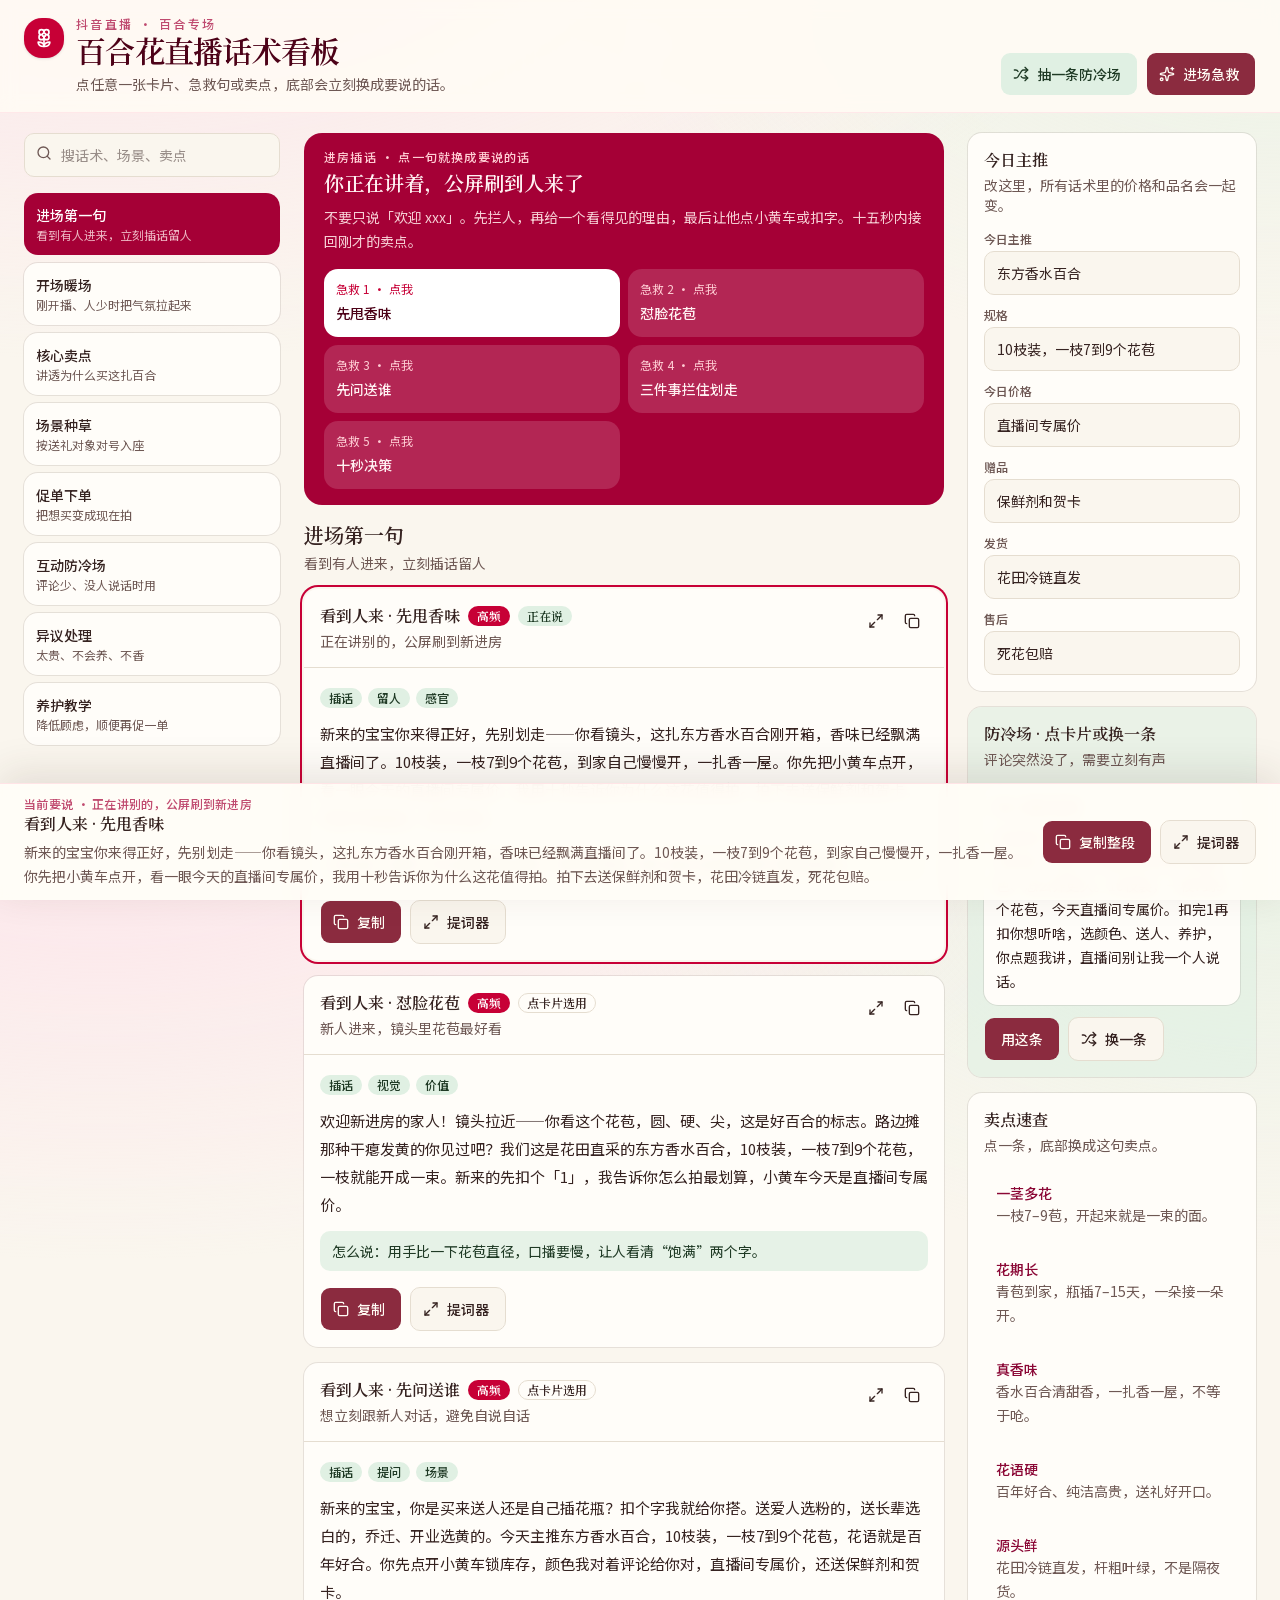
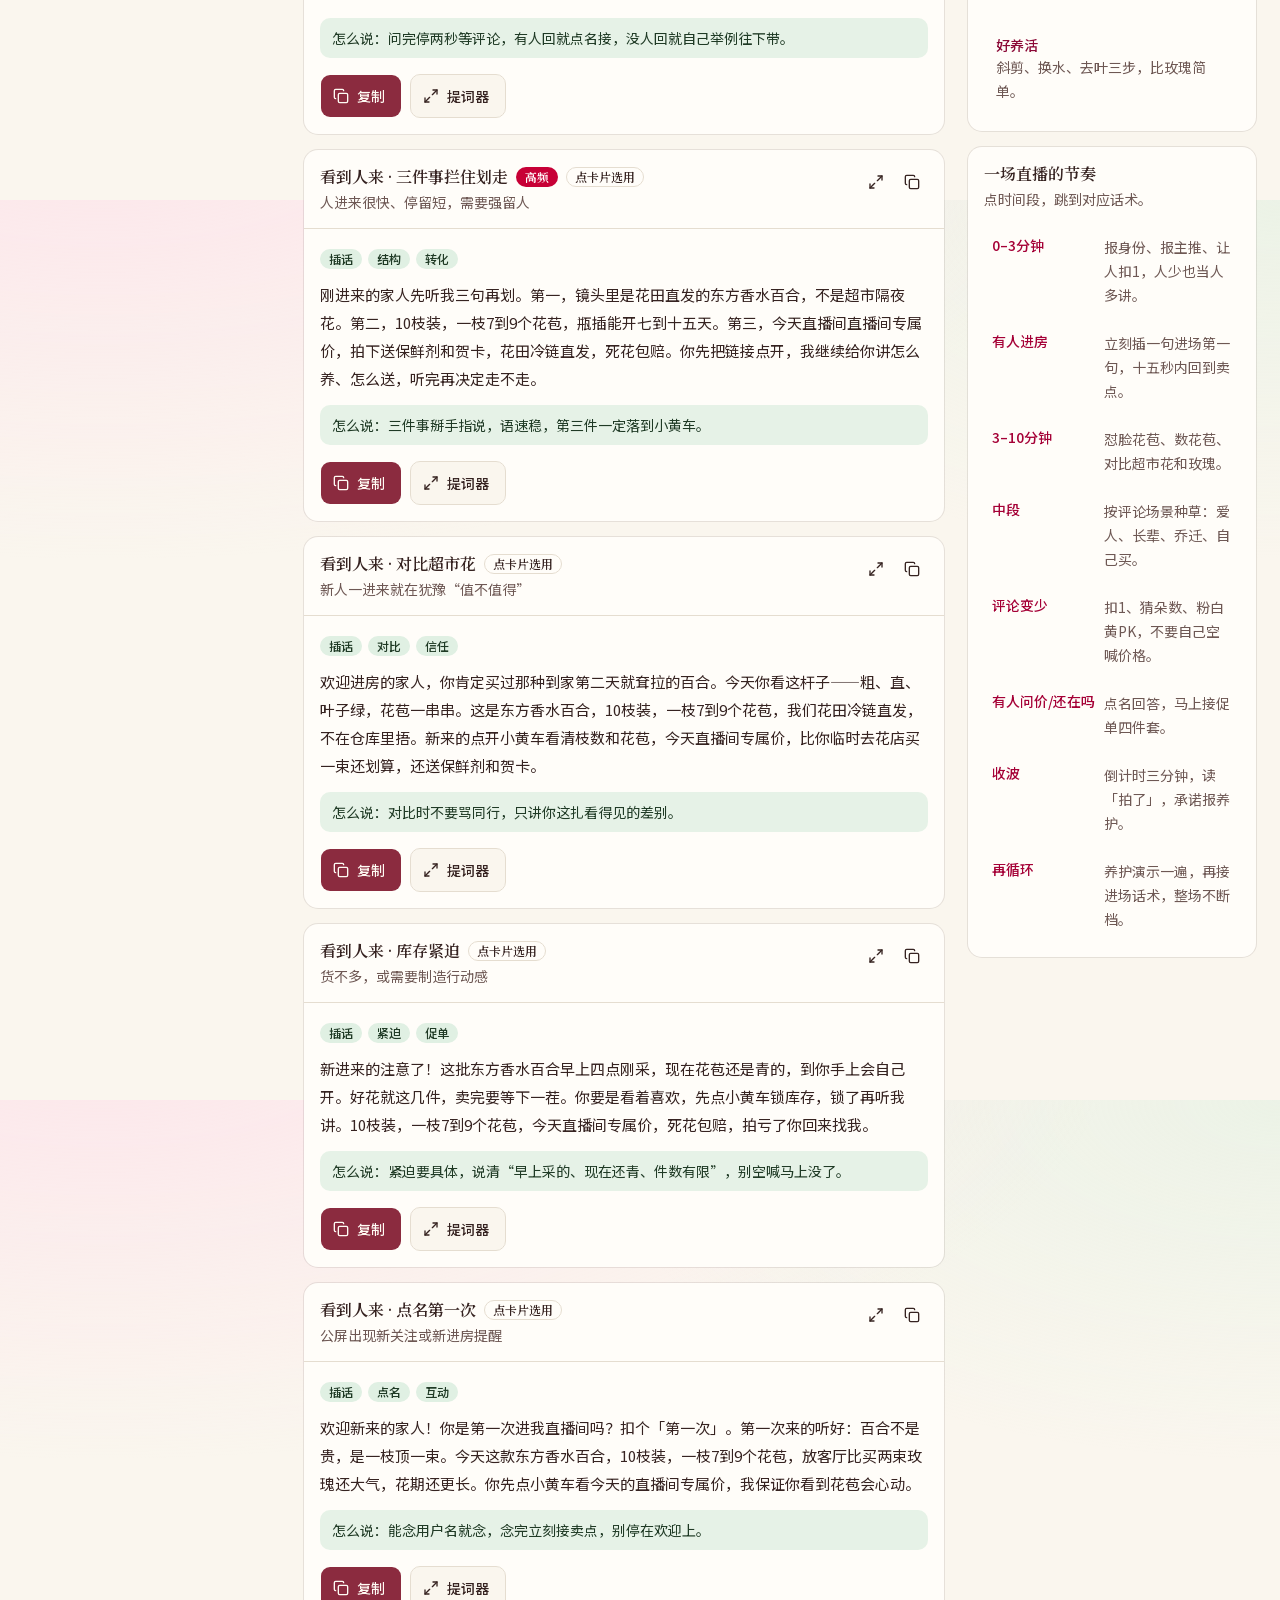
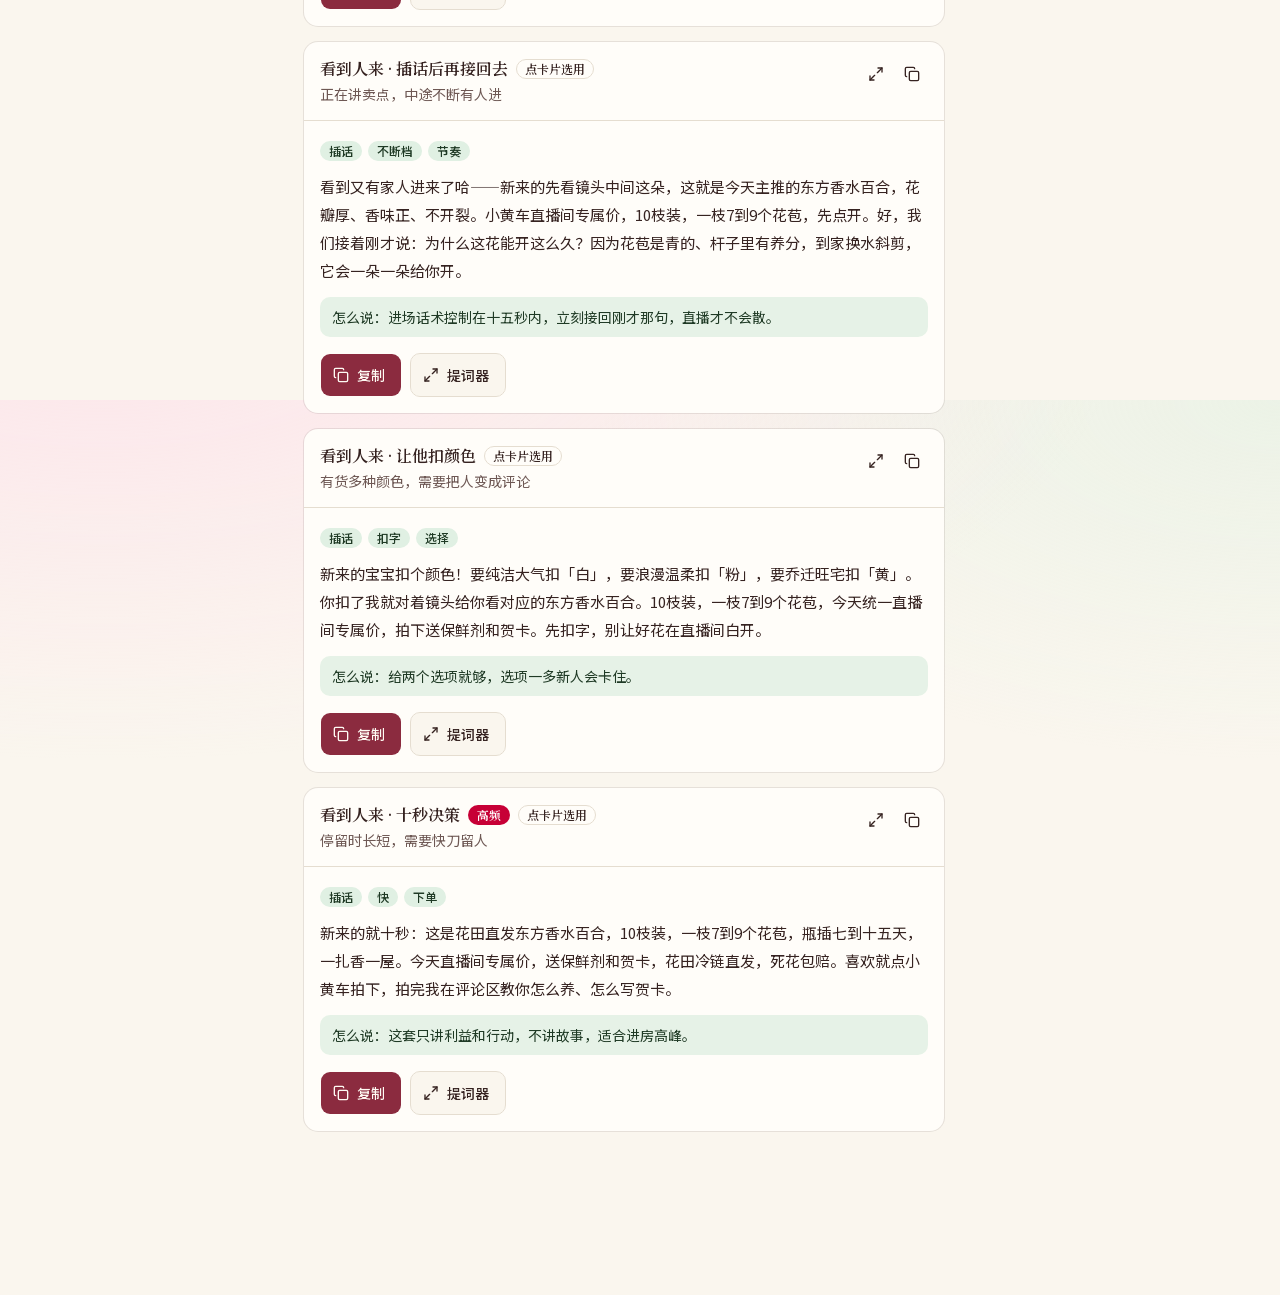
==== baihe/index.html @ 59aa8b91 "Add lily livestream script board at /baihe. Keep the homepage and existing sites, and link the new b" ====
<!DOCTYPE html><html lang="zh-CN" class="noto_sans_sc_68b23ef3-module__NR6_mW__variable noto_serif_sc_e0e5f1a5-module__m6zMMG__variable h-full antialiased"><head><meta charSet="utf-8"/><meta name="viewport" content="width=device-width, initial-scale=1"/><link rel="preload" href="/baihe/_next/static/media/f112ed7f0b91582f-s.p.2xkduggpvd1-n.woff2" as="font" crossorigin="" type="font/woff2"/><link rel="preload" href="/baihe/_next/static/media/feb57b2dc8f29018-s.p.3qy4m29-cg3o4.woff2" as="font" crossorigin="" type="font/woff2"/><link rel="stylesheet" href="/baihe/_next/static/chunks/3osupogx2up-6.css" data-precedence="next"/><link rel="stylesheet" href="/baihe/_next/static/chunks/140cy-ndufhgd.css" data-precedence="next"/><link rel="stylesheet" href="/baihe/_next/static/chunks/0imm6tt3tx1cb.css" data-precedence="next"/><link rel="preload" as="script" fetchPriority="low" href="/baihe/_next/static/chunks/1inwntv0b4r-7.js"/><script src="/baihe/_next/static/chunks/3jw_vi3msh14-.js" async=""></script><script src="/baihe/_next/static/chunks/1mh6a-0e61pyc.js" async=""></script><script src="/baihe/_next/static/chunks/turbopack-1-7e2hna28oy4.js" async=""></script><script src="/baihe/_next/static/chunks/2o6l3zdg9uvwm.js" async=""></script><script src="/baihe/_next/static/chunks/17wfvgir30qib.js" async=""></script><script src="/baihe/_next/static/chunks/36lwuwih20ukj.js" async=""></script><title>百合花直播话术看板</title><meta name="description" content="抖音百合花卉直播话术：进场第一句、卖点、促单、互动防冷场，边播边看。"/><link rel="icon" href="/baihe/favicon.ico?favicon.2vob68tjqpejf.ico" sizes="256x256" type="image/x-icon"/><meta name="next-size-adjust" content=""/><script src="/baihe/_next/static/chunks/0cz1d0mv5g_q7.js" noModule=""></script></head><body class="min-h-full flex flex-col font-sans"><div hidden=""><!--$--><!--/$--></div><div class="flex min-h-full flex-1 flex-col pb-36"><header class="border-b border-rose-100/80 bg-[oklch(0.99_0.01_85)]/90 backdrop-blur"><div class="mx-auto flex max-w-7xl flex-col gap-3 px-4 py-4 sm:px-6 lg:flex-row lg:items-end lg:justify-between"><div class="flex items-start gap-3"><div class="mt-0.5 flex size-10 items-center justify-center rounded-2xl bg-rose-700 text-white shadow-sm"><svg xmlns="http://www.w3.org/2000/svg" width="24" height="24" viewBox="0 0 24 24" fill="none" stroke="currentColor" stroke-width="2" stroke-linecap="round" stroke-linejoin="round" class="lucide lucide-flower-2 size-5" aria-hidden="true"><path d="M12 5a3 3 0 1 1 3 3m-3-3a3 3 0 1 0-3 3m3-3v1M9 8a3 3 0 1 0 3 3M9 8h1m5 0a3 3 0 1 1-3 3m3-3h-1m-2 3v-1"></path><circle cx="12" cy="8" r="2"></circle><path d="M12 10v12"></path><path d="M12 22c4.2 0 7-1.667 7-5-4.2 0-7 1.667-7 5Z"></path><path d="M12 22c-4.2 0-7-1.667-7-5 4.2 0 7 1.667 7 5Z"></path></svg></div><div><p class="text-xs font-medium tracking-[0.2em] text-rose-800/70">抖音直播 · 百合专场</p><h1 class="font-heading text-2xl font-semibold tracking-tight text-rose-950 sm:text-3xl">百合花直播话术看板</h1><p class="mt-1 max-w-xl text-sm leading-6 text-muted-foreground">正在加载互动脚本…如果这句话一直不消失，请刷新。</p></div></div><div class="flex flex-wrap gap-2"><button type="button" tabindex="0" data-slot="button" class="group/button inline-flex shrink-0 cursor-pointer items-center justify-center rounded-lg border border-transparent bg-clip-padding text-sm font-medium whitespace-nowrap transition-all outline-none select-none touch-manipulation focus-visible:border-ring focus-visible:ring-3 focus-visible:ring-ring/50 active:not-aria-[haspopup]:translate-y-px disabled:pointer-events-none disabled:opacity-50 aria-invalid:border-destructive aria-invalid:ring-3 aria-invalid:ring-destructive/20 dark:aria-invalid:border-destructive/50 dark:aria-invalid:ring-destructive/40 [&amp;_svg]:pointer-events-none [&amp;_svg]:shrink-0 [&amp;_svg:not([class*=&#x27;size-&#x27;])]:size-4 bg-secondary text-secondary-foreground hover:bg-[color-mix(in_oklch,var(--secondary),var(--foreground)_5%)] aria-expanded:bg-secondary aria-expanded:text-secondary-foreground h-11 gap-2 px-4 has-data-[icon=inline-end]:pr-3 has-data-[icon=inline-start]:pl-3"><svg xmlns="http://www.w3.org/2000/svg" width="24" height="24" viewBox="0 0 24 24" fill="none" stroke="currentColor" stroke-width="2" stroke-linecap="round" stroke-linejoin="round" class="lucide lucide-shuffle" aria-hidden="true" data-icon="inline-start"><path d="m18 14 4 4-4 4"></path><path d="m18 2 4 4-4 4"></path><path d="M2 18h1.973a4 4 0 0 0 3.3-1.7l5.454-8.6a4 4 0 0 1 3.3-1.7H22"></path><path d="M2 6h1.972a4 4 0 0 1 3.6 2.2"></path><path d="M22 18h-6.041a4 4 0 0 1-3.3-1.8l-.359-.45"></path></svg>抽一条防冷场</button><button type="button" tabindex="0" data-slot="button" class="group/button inline-flex shrink-0 cursor-pointer items-center justify-center rounded-lg border border-transparent bg-clip-padding text-sm font-medium whitespace-nowrap transition-all outline-none select-none touch-manipulation focus-visible:border-ring focus-visible:ring-3 focus-visible:ring-ring/50 active:not-aria-[haspopup]:translate-y-px disabled:pointer-events-none disabled:opacity-50 aria-invalid:border-destructive aria-invalid:ring-3 aria-invalid:ring-destructive/20 dark:aria-invalid:border-destructive/50 dark:aria-invalid:ring-destructive/40 [&amp;_svg]:pointer-events-none [&amp;_svg]:shrink-0 [&amp;_svg:not([class*=&#x27;size-&#x27;])]:size-4 bg-primary text-primary-foreground hover:bg-primary/80 h-11 gap-2 px-4 has-data-[icon=inline-end]:pr-3 has-data-[icon=inline-start]:pl-3"><svg xmlns="http://www.w3.org/2000/svg" width="24" height="24" viewBox="0 0 24 24" fill="none" stroke="currentColor" stroke-width="2" stroke-linecap="round" stroke-linejoin="round" class="lucide lucide-sparkles lucide-stars" aria-hidden="true" data-icon="inline-start"><path d="M11.017 2.814a1 1 0 0 1 1.966 0l1.051 5.558a2 2 0 0 0 1.594 1.594l5.558 1.051a1 1 0 0 1 0 1.966l-5.558 1.051a2 2 0 0 0-1.594 1.594l-1.051 5.558a1 1 0 0 1-1.966 0l-1.051-5.558a2 2 0 0 0-1.594-1.594l-5.558-1.051a1 1 0 0 1 0-1.966l5.558-1.051a2 2 0 0 0 1.594-1.594z"></path><path d="M20 2v4"></path><path d="M22 4h-4"></path><circle cx="4" cy="20" r="2"></circle></svg>进场急救</button></div></div></header><div class="mx-auto grid w-full max-w-7xl flex-1 gap-6 px-4 py-5 sm:px-6 lg:grid-cols-[16rem_minmax(0,1fr)_18rem]"><aside class="space-y-4 lg:sticky lg:top-4 lg:self-start"><div class="relative"><svg xmlns="http://www.w3.org/2000/svg" width="24" height="24" viewBox="0 0 24 24" fill="none" stroke="currentColor" stroke-width="2" stroke-linecap="round" stroke-linejoin="round" class="lucide lucide-search pointer-events-none absolute top-3 left-3 size-4 text-muted-foreground" aria-hidden="true"><path d="m21 21-4.34-4.34"></path><circle cx="11" cy="11" r="8"></circle></svg><input placeholder="搜话术、场景、卖点" class="h-11 w-full rounded-lg border border-input bg-background pr-3 pl-9 text-sm outline-none focus-visible:border-ring focus-visible:ring-3 focus-visible:ring-ring/50" value=""/></div><nav class="flex gap-2 overflow-x-auto pb-1 lg:flex-col lg:overflow-visible"><button type="button" class="shrink-0 cursor-pointer touch-manipulation rounded-xl px-3 py-3 text-left text-sm bg-rose-800 text-white"><span class="block font-medium">进场第一句</span><span class="mt-0.5 hidden text-xs lg:block text-rose-100/80">看到有人进来，立刻插话留人</span></button><button type="button" class="shrink-0 cursor-pointer touch-manipulation rounded-xl px-3 py-3 text-left text-sm bg-card ring-1 ring-foreground/10 hover:bg-accent"><span class="block font-medium">开场暖场</span><span class="mt-0.5 hidden text-xs lg:block text-muted-foreground">刚开播、人少时把气氛拉起来</span></button><button type="button" class="shrink-0 cursor-pointer touch-manipulation rounded-xl px-3 py-3 text-left text-sm bg-card ring-1 ring-foreground/10 hover:bg-accent"><span class="block font-medium">核心卖点</span><span class="mt-0.5 hidden text-xs lg:block text-muted-foreground">讲透为什么买这扎百合</span></button><button type="button" class="shrink-0 cursor-pointer touch-manipulation rounded-xl px-3 py-3 text-left text-sm bg-card ring-1 ring-foreground/10 hover:bg-accent"><span class="block font-medium">场景种草</span><span class="mt-0.5 hidden text-xs lg:block text-muted-foreground">按送礼对象对号入座</span></button><button type="button" class="shrink-0 cursor-pointer touch-manipulation rounded-xl px-3 py-3 text-left text-sm bg-card ring-1 ring-foreground/10 hover:bg-accent"><span class="block font-medium">促单下单</span><span class="mt-0.5 hidden text-xs lg:block text-muted-foreground">把想买变成现在拍</span></button><button type="button" class="shrink-0 cursor-pointer touch-manipulation rounded-xl px-3 py-3 text-left text-sm bg-card ring-1 ring-foreground/10 hover:bg-accent"><span class="block font-medium">互动防冷场</span><span class="mt-0.5 hidden text-xs lg:block text-muted-foreground">评论少、没人说话时用</span></button><button type="button" class="shrink-0 cursor-pointer touch-manipulation rounded-xl px-3 py-3 text-left text-sm bg-card ring-1 ring-foreground/10 hover:bg-accent"><span class="block font-medium">异议处理</span><span class="mt-0.5 hidden text-xs lg:block text-muted-foreground">太贵、不会养、不香</span></button><button type="button" class="shrink-0 cursor-pointer touch-manipulation rounded-xl px-3 py-3 text-left text-sm bg-card ring-1 ring-foreground/10 hover:bg-accent"><span class="block font-medium">养护教学</span><span class="mt-0.5 hidden text-xs lg:block text-muted-foreground">降低顾虑，顺便再促一单</span></button></nav></aside><main class="min-w-0 space-y-4"><section class="rounded-2xl bg-rose-800 px-4 py-4 text-rose-50 sm:px-5"><p class="text-xs font-medium tracking-widest text-rose-200">进房插话 · 点一句就换成要说的话</p><h2 class="mt-1 font-heading text-xl font-semibold">你正在讲着，公屏刷到人来了</h2><p class="mt-2 text-sm leading-6 text-rose-100/90">不要只说「欢迎 xxx」。先拦人，再给一个看得见的理由，最后让他点小黄车或扣字。十五秒内接回刚才的卖点。</p><div class="mt-4 grid gap-2 sm:grid-cols-2"><button type="button" class="min-h-16 cursor-pointer touch-manipulation rounded-xl px-3 py-3 text-left text-sm leading-6 bg-white text-rose-950"><span class="block text-xs text-rose-700">急救 <!-- -->1<!-- --> · 点我</span><span class="mt-1 block font-medium">先甩香味</span></button><button type="button" class="min-h-16 cursor-pointer touch-manipulation rounded-xl px-3 py-3 text-left text-sm leading-6 bg-white/15 hover:bg-white/25"><span class="block text-xs text-rose-200">急救 <!-- -->2<!-- --> · 点我</span><span class="mt-1 block font-medium">怼脸花苞</span></button><button type="button" class="min-h-16 cursor-pointer touch-manipulation rounded-xl px-3 py-3 text-left text-sm leading-6 bg-white/15 hover:bg-white/25"><span class="block text-xs text-rose-200">急救 <!-- -->3<!-- --> · 点我</span><span class="mt-1 block font-medium">先问送谁</span></button><button type="button" class="min-h-16 cursor-pointer touch-manipulation rounded-xl px-3 py-3 text-left text-sm leading-6 bg-white/15 hover:bg-white/25"><span class="block text-xs text-rose-200">急救 <!-- -->4<!-- --> · 点我</span><span class="mt-1 block font-medium">三件事拦住划走</span></button><button type="button" class="min-h-16 cursor-pointer touch-manipulation rounded-xl px-3 py-3 text-left text-sm leading-6 bg-white/15 hover:bg-white/25"><span class="block text-xs text-rose-200">急救 <!-- -->5<!-- --> · 点我</span><span class="mt-1 block font-medium">十秒决策</span></button></div></section><div><h2 class="font-heading text-xl font-semibold">进场第一句</h2><p class="mt-1 text-sm text-muted-foreground">看到有人进来，立刻插话留人</p></div><div class="grid gap-4"><div data-slot="card" data-size="default" class="group/card flex flex-col gap-(--card-spacing) overflow-hidden rounded-xl bg-card py-(--card-spacing) text-sm text-card-foreground [--card-spacing:--spacing(4)] has-data-[slot=card-footer]:pb-0 has-[&gt;img:first-child]:pt-0 data-[size=sm]:[--card-spacing:--spacing(3)] data-[size=sm]:has-data-[slot=card-footer]:pb-0 *:[img:first-child]:rounded-t-xl *:[img:last-child]:rounded-b-xl cursor-pointer touch-manipulation transition-shadow ring-2 ring-rose-700 ring-offset-2 ring-offset-background" id="script-entry-scent"><div data-slot="card-header" class="group/card-header @container/card-header grid auto-rows-min items-start gap-1 rounded-t-xl px-(--card-spacing) has-data-[slot=card-action]:grid-cols-[1fr_auto] has-data-[slot=card-description]:grid-rows-[auto_auto] [.border-b]:pb-(--card-spacing) border-b"><div data-slot="card-title" class="font-heading text-base leading-snug font-medium group-data-[size=sm]/card:text-sm flex flex-wrap items-center gap-2">看到人来 · 先甩香味<span data-slot="badge" data-variant="default" class="group/badge inline-flex h-5 w-fit shrink-0 items-center justify-center gap-1 overflow-hidden rounded-4xl border border-transparent px-2 py-0.5 text-xs font-medium whitespace-nowrap transition-all focus-visible:border-ring focus-visible:ring-[3px] focus-visible:ring-ring/50 has-data-[icon=inline-end]:pr-1.5 has-data-[icon=inline-start]:pl-1.5 aria-invalid:border-destructive aria-invalid:ring-destructive/20 dark:aria-invalid:ring-destructive/40 [&amp;&gt;svg]:pointer-events-none [&amp;&gt;svg]:size-3! [a]:hover:bg-primary/80 bg-rose-700 text-white">高频</span><span data-slot="badge" data-variant="secondary" class="group/badge inline-flex h-5 w-fit shrink-0 items-center justify-center gap-1 overflow-hidden rounded-4xl border border-transparent px-2 py-0.5 text-xs font-medium whitespace-nowrap transition-all focus-visible:border-ring focus-visible:ring-[3px] focus-visible:ring-ring/50 has-data-[icon=inline-end]:pr-1.5 has-data-[icon=inline-start]:pl-1.5 aria-invalid:border-destructive aria-invalid:ring-destructive/20 dark:aria-invalid:ring-destructive/40 [&amp;&gt;svg]:pointer-events-none [&amp;&gt;svg]:size-3! bg-secondary text-secondary-foreground [a]:hover:bg-secondary/80">正在说</span></div><div data-slot="card-description" class="text-sm text-muted-foreground">正在讲别的，公屏刷到新进房</div><div data-slot="card-action" class="col-start-2 row-span-2 row-start-1 self-start justify-self-end"><div class="flex gap-1"><button type="button" tabindex="0" data-slot="button" aria-label="打开提词器" class="group/button inline-flex shrink-0 cursor-pointer items-center justify-center rounded-lg border border-transparent bg-clip-padding text-sm font-medium whitespace-nowrap transition-all outline-none select-none touch-manipulation focus-visible:border-ring focus-visible:ring-3 focus-visible:ring-ring/50 active:not-aria-[haspopup]:translate-y-px disabled:pointer-events-none disabled:opacity-50 aria-invalid:border-destructive aria-invalid:ring-3 aria-invalid:ring-destructive/20 dark:aria-invalid:border-destructive/50 dark:aria-invalid:ring-destructive/40 [&amp;_svg]:pointer-events-none [&amp;_svg]:shrink-0 [&amp;_svg:not([class*=&#x27;size-&#x27;])]:size-4 hover:bg-muted hover:text-foreground aria-expanded:bg-muted aria-expanded:text-foreground dark:hover:bg-muted/50 size-8"><svg xmlns="http://www.w3.org/2000/svg" width="24" height="24" viewBox="0 0 24 24" fill="none" stroke="currentColor" stroke-width="2" stroke-linecap="round" stroke-linejoin="round" class="lucide lucide-maximize-2" aria-hidden="true"><path d="M15 3h6v6"></path><path d="m21 3-7 7"></path><path d="m3 21 7-7"></path><path d="M9 21H3v-6"></path></svg></button><button type="button" tabindex="0" data-slot="button" aria-label="复制话术" class="group/button inline-flex shrink-0 cursor-pointer items-center justify-center rounded-lg border border-transparent bg-clip-padding text-sm font-medium whitespace-nowrap transition-all outline-none select-none touch-manipulation focus-visible:border-ring focus-visible:ring-3 focus-visible:ring-ring/50 active:not-aria-[haspopup]:translate-y-px disabled:pointer-events-none disabled:opacity-50 aria-invalid:border-destructive aria-invalid:ring-3 aria-invalid:ring-destructive/20 dark:aria-invalid:border-destructive/50 dark:aria-invalid:ring-destructive/40 [&amp;_svg]:pointer-events-none [&amp;_svg]:shrink-0 [&amp;_svg:not([class*=&#x27;size-&#x27;])]:size-4 hover:bg-muted hover:text-foreground aria-expanded:bg-muted aria-expanded:text-foreground dark:hover:bg-muted/50 size-8"><svg xmlns="http://www.w3.org/2000/svg" width="24" height="24" viewBox="0 0 24 24" fill="none" stroke="currentColor" stroke-width="2" stroke-linecap="round" stroke-linejoin="round" class="lucide lucide-copy" aria-hidden="true"><rect width="14" height="14" x="8" y="8" rx="2" ry="2"></rect><path d="M4 16c-1.1 0-2-.9-2-2V4c0-1.1.9-2 2-2h10c1.1 0 2 .9 2 2"></path></svg></button></div></div></div><div data-slot="card-content" class="px-(--card-spacing) space-y-3 pt-1"><div class="flex flex-wrap gap-1.5"><span data-slot="badge" data-variant="secondary" class="group/badge inline-flex h-5 w-fit shrink-0 items-center justify-center gap-1 overflow-hidden rounded-4xl border border-transparent px-2 py-0.5 text-xs font-medium whitespace-nowrap transition-all focus-visible:border-ring focus-visible:ring-[3px] focus-visible:ring-ring/50 has-data-[icon=inline-end]:pr-1.5 has-data-[icon=inline-start]:pl-1.5 aria-invalid:border-destructive aria-invalid:ring-destructive/20 dark:aria-invalid:ring-destructive/40 [&amp;&gt;svg]:pointer-events-none [&amp;&gt;svg]:size-3! bg-secondary text-secondary-foreground [a]:hover:bg-secondary/80">插话</span><span data-slot="badge" data-variant="secondary" class="group/badge inline-flex h-5 w-fit shrink-0 items-center justify-center gap-1 overflow-hidden rounded-4xl border border-transparent px-2 py-0.5 text-xs font-medium whitespace-nowrap transition-all focus-visible:border-ring focus-visible:ring-[3px] focus-visible:ring-ring/50 has-data-[icon=inline-end]:pr-1.5 has-data-[icon=inline-start]:pl-1.5 aria-invalid:border-destructive aria-invalid:ring-destructive/20 dark:aria-invalid:ring-destructive/40 [&amp;&gt;svg]:pointer-events-none [&amp;&gt;svg]:size-3! bg-secondary text-secondary-foreground [a]:hover:bg-secondary/80">留人</span><span data-slot="badge" data-variant="secondary" class="group/badge inline-flex h-5 w-fit shrink-0 items-center justify-center gap-1 overflow-hidden rounded-4xl border border-transparent px-2 py-0.5 text-xs font-medium whitespace-nowrap transition-all focus-visible:border-ring focus-visible:ring-[3px] focus-visible:ring-ring/50 has-data-[icon=inline-end]:pr-1.5 has-data-[icon=inline-start]:pl-1.5 aria-invalid:border-destructive aria-invalid:ring-destructive/20 dark:aria-invalid:ring-destructive/40 [&amp;&gt;svg]:pointer-events-none [&amp;&gt;svg]:size-3! bg-secondary text-secondary-foreground [a]:hover:bg-secondary/80">感官</span></div><p class="text-[15px] leading-7 text-foreground whitespace-pre-wrap">新来的宝宝你来得正好，先别划走——你看镜头，这扎东方香水百合刚开箱，香味已经飘满直播间了。10枝装，一枝7到9个花苞，到家自己慢慢开，一扎香一屋。你先把小黄车点开，看一眼今天的直播间专属价，我用十秒告诉你为什么这花值得拍。拍下去送保鲜剂和贺卡，花田冷链直发，死花包赔。</p><p class="rounded-lg bg-secondary/80 px-3 py-2 text-sm leading-6 text-secondary-foreground">怎么说：<!-- -->说到一半立刻转镜头给花，停半秒再接，新人会以为这花是专门给他看的。</p><div class="flex gap-2 pt-1"><button type="button" tabindex="0" data-slot="button" class="group/button inline-flex shrink-0 cursor-pointer items-center justify-center rounded-lg border border-transparent bg-clip-padding text-sm font-medium whitespace-nowrap transition-all outline-none select-none touch-manipulation focus-visible:border-ring focus-visible:ring-3 focus-visible:ring-ring/50 active:not-aria-[haspopup]:translate-y-px disabled:pointer-events-none disabled:opacity-50 aria-invalid:border-destructive aria-invalid:ring-3 aria-invalid:ring-destructive/20 dark:aria-invalid:border-destructive/50 dark:aria-invalid:ring-destructive/40 [&amp;_svg]:pointer-events-none [&amp;_svg]:shrink-0 [&amp;_svg:not([class*=&#x27;size-&#x27;])]:size-4 bg-primary text-primary-foreground hover:bg-primary/80 h-11 gap-2 px-4 has-data-[icon=inline-end]:pr-3 has-data-[icon=inline-start]:pl-3"><svg xmlns="http://www.w3.org/2000/svg" width="24" height="24" viewBox="0 0 24 24" fill="none" stroke="currentColor" stroke-width="2" stroke-linecap="round" stroke-linejoin="round" class="lucide lucide-copy" aria-hidden="true" data-icon="inline-start"><rect width="14" height="14" x="8" y="8" rx="2" ry="2"></rect><path d="M4 16c-1.1 0-2-.9-2-2V4c0-1.1.9-2 2-2h10c1.1 0 2 .9 2 2"></path></svg>复制</button><button type="button" tabindex="0" data-slot="button" class="group/button inline-flex shrink-0 cursor-pointer items-center justify-center rounded-lg border bg-clip-padding text-sm font-medium whitespace-nowrap transition-all outline-none select-none touch-manipulation focus-visible:border-ring focus-visible:ring-3 focus-visible:ring-ring/50 active:not-aria-[haspopup]:translate-y-px disabled:pointer-events-none disabled:opacity-50 aria-invalid:border-destructive aria-invalid:ring-3 aria-invalid:ring-destructive/20 dark:aria-invalid:border-destructive/50 dark:aria-invalid:ring-destructive/40 [&amp;_svg]:pointer-events-none [&amp;_svg]:shrink-0 [&amp;_svg:not([class*=&#x27;size-&#x27;])]:size-4 border-border bg-background hover:bg-muted hover:text-foreground aria-expanded:bg-muted aria-expanded:text-foreground dark:border-input dark:bg-input/30 dark:hover:bg-input/50 h-11 gap-2 px-4 has-data-[icon=inline-end]:pr-3 has-data-[icon=inline-start]:pl-3"><svg xmlns="http://www.w3.org/2000/svg" width="24" height="24" viewBox="0 0 24 24" fill="none" stroke="currentColor" stroke-width="2" stroke-linecap="round" stroke-linejoin="round" class="lucide lucide-maximize-2" aria-hidden="true" data-icon="inline-start"><path d="M15 3h6v6"></path><path d="m21 3-7 7"></path><path d="m3 21 7-7"></path><path d="M9 21H3v-6"></path></svg>提词器</button></div></div></div><div data-slot="card" data-size="default" class="group/card flex flex-col gap-(--card-spacing) overflow-hidden rounded-xl bg-card py-(--card-spacing) text-sm text-card-foreground ring-1 ring-foreground/10 [--card-spacing:--spacing(4)] has-data-[slot=card-footer]:pb-0 has-[&gt;img:first-child]:pt-0 data-[size=sm]:[--card-spacing:--spacing(3)] data-[size=sm]:has-data-[slot=card-footer]:pb-0 *:[img:first-child]:rounded-t-xl *:[img:last-child]:rounded-b-xl cursor-pointer touch-manipulation transition-shadow hover:ring-rose-300/80" id="script-entry-bud"><div data-slot="card-header" class="group/card-header @container/card-header grid auto-rows-min items-start gap-1 rounded-t-xl px-(--card-spacing) has-data-[slot=card-action]:grid-cols-[1fr_auto] has-data-[slot=card-description]:grid-rows-[auto_auto] [.border-b]:pb-(--card-spacing) border-b"><div data-slot="card-title" class="font-heading text-base leading-snug font-medium group-data-[size=sm]/card:text-sm flex flex-wrap items-center gap-2">看到人来 · 怼脸花苞<span data-slot="badge" data-variant="default" class="group/badge inline-flex h-5 w-fit shrink-0 items-center justify-center gap-1 overflow-hidden rounded-4xl border border-transparent px-2 py-0.5 text-xs font-medium whitespace-nowrap transition-all focus-visible:border-ring focus-visible:ring-[3px] focus-visible:ring-ring/50 has-data-[icon=inline-end]:pr-1.5 has-data-[icon=inline-start]:pl-1.5 aria-invalid:border-destructive aria-invalid:ring-destructive/20 dark:aria-invalid:ring-destructive/40 [&amp;&gt;svg]:pointer-events-none [&amp;&gt;svg]:size-3! [a]:hover:bg-primary/80 bg-rose-700 text-white">高频</span><span data-slot="badge" data-variant="outline" class="group/badge inline-flex h-5 w-fit shrink-0 items-center justify-center gap-1 overflow-hidden rounded-4xl border px-2 py-0.5 text-xs font-medium whitespace-nowrap transition-all focus-visible:border-ring focus-visible:ring-[3px] focus-visible:ring-ring/50 has-data-[icon=inline-end]:pr-1.5 has-data-[icon=inline-start]:pl-1.5 aria-invalid:border-destructive aria-invalid:ring-destructive/20 dark:aria-invalid:ring-destructive/40 [&amp;&gt;svg]:pointer-events-none [&amp;&gt;svg]:size-3! border-border text-foreground [a]:hover:bg-muted [a]:hover:text-muted-foreground">点卡片选用</span></div><div data-slot="card-description" class="text-sm text-muted-foreground">新人进来，镜头里花苞最好看</div><div data-slot="card-action" class="col-start-2 row-span-2 row-start-1 self-start justify-self-end"><div class="flex gap-1"><button type="button" tabindex="0" data-slot="button" aria-label="打开提词器" class="group/button inline-flex shrink-0 cursor-pointer items-center justify-center rounded-lg border border-transparent bg-clip-padding text-sm font-medium whitespace-nowrap transition-all outline-none select-none touch-manipulation focus-visible:border-ring focus-visible:ring-3 focus-visible:ring-ring/50 active:not-aria-[haspopup]:translate-y-px disabled:pointer-events-none disabled:opacity-50 aria-invalid:border-destructive aria-invalid:ring-3 aria-invalid:ring-destructive/20 dark:aria-invalid:border-destructive/50 dark:aria-invalid:ring-destructive/40 [&amp;_svg]:pointer-events-none [&amp;_svg]:shrink-0 [&amp;_svg:not([class*=&#x27;size-&#x27;])]:size-4 hover:bg-muted hover:text-foreground aria-expanded:bg-muted aria-expanded:text-foreground dark:hover:bg-muted/50 size-8"><svg xmlns="http://www.w3.org/2000/svg" width="24" height="24" viewBox="0 0 24 24" fill="none" stroke="currentColor" stroke-width="2" stroke-linecap="round" stroke-linejoin="round" class="lucide lucide-maximize-2" aria-hidden="true"><path d="M15 3h6v6"></path><path d="m21 3-7 7"></path><path d="m3 21 7-7"></path><path d="M9 21H3v-6"></path></svg></button><button type="button" tabindex="0" data-slot="button" aria-label="复制话术" class="group/button inline-flex shrink-0 cursor-pointer items-center justify-center rounded-lg border border-transparent bg-clip-padding text-sm font-medium whitespace-nowrap transition-all outline-none select-none touch-manipulation focus-visible:border-ring focus-visible:ring-3 focus-visible:ring-ring/50 active:not-aria-[haspopup]:translate-y-px disabled:pointer-events-none disabled:opacity-50 aria-invalid:border-destructive aria-invalid:ring-3 aria-invalid:ring-destructive/20 dark:aria-invalid:border-destructive/50 dark:aria-invalid:ring-destructive/40 [&amp;_svg]:pointer-events-none [&amp;_svg]:shrink-0 [&amp;_svg:not([class*=&#x27;size-&#x27;])]:size-4 hover:bg-muted hover:text-foreground aria-expanded:bg-muted aria-expanded:text-foreground dark:hover:bg-muted/50 size-8"><svg xmlns="http://www.w3.org/2000/svg" width="24" height="24" viewBox="0 0 24 24" fill="none" stroke="currentColor" stroke-width="2" stroke-linecap="round" stroke-linejoin="round" class="lucide lucide-copy" aria-hidden="true"><rect width="14" height="14" x="8" y="8" rx="2" ry="2"></rect><path d="M4 16c-1.1 0-2-.9-2-2V4c0-1.1.9-2 2-2h10c1.1 0 2 .9 2 2"></path></svg></button></div></div></div><div data-slot="card-content" class="px-(--card-spacing) space-y-3 pt-1"><div class="flex flex-wrap gap-1.5"><span data-slot="badge" data-variant="secondary" class="group/badge inline-flex h-5 w-fit shrink-0 items-center justify-center gap-1 overflow-hidden rounded-4xl border border-transparent px-2 py-0.5 text-xs font-medium whitespace-nowrap transition-all focus-visible:border-ring focus-visible:ring-[3px] focus-visible:ring-ring/50 has-data-[icon=inline-end]:pr-1.5 has-data-[icon=inline-start]:pl-1.5 aria-invalid:border-destructive aria-invalid:ring-destructive/20 dark:aria-invalid:ring-destructive/40 [&amp;&gt;svg]:pointer-events-none [&amp;&gt;svg]:size-3! bg-secondary text-secondary-foreground [a]:hover:bg-secondary/80">插话</span><span data-slot="badge" data-variant="secondary" class="group/badge inline-flex h-5 w-fit shrink-0 items-center justify-center gap-1 overflow-hidden rounded-4xl border border-transparent px-2 py-0.5 text-xs font-medium whitespace-nowrap transition-all focus-visible:border-ring focus-visible:ring-[3px] focus-visible:ring-ring/50 has-data-[icon=inline-end]:pr-1.5 has-data-[icon=inline-start]:pl-1.5 aria-invalid:border-destructive aria-invalid:ring-destructive/20 dark:aria-invalid:ring-destructive/40 [&amp;&gt;svg]:pointer-events-none [&amp;&gt;svg]:size-3! bg-secondary text-secondary-foreground [a]:hover:bg-secondary/80">视觉</span><span data-slot="badge" data-variant="secondary" class="group/badge inline-flex h-5 w-fit shrink-0 items-center justify-center gap-1 overflow-hidden rounded-4xl border border-transparent px-2 py-0.5 text-xs font-medium whitespace-nowrap transition-all focus-visible:border-ring focus-visible:ring-[3px] focus-visible:ring-ring/50 has-data-[icon=inline-end]:pr-1.5 has-data-[icon=inline-start]:pl-1.5 aria-invalid:border-destructive aria-invalid:ring-destructive/20 dark:aria-invalid:ring-destructive/40 [&amp;&gt;svg]:pointer-events-none [&amp;&gt;svg]:size-3! bg-secondary text-secondary-foreground [a]:hover:bg-secondary/80">价值</span></div><p class="text-[15px] leading-7 text-foreground whitespace-pre-wrap">欢迎新进房的家人！镜头拉近——你看这个花苞，圆、硬、尖，这是好百合的标志。路边摊那种干瘪发黄的你见过吧？我们这是花田直采的东方香水百合，10枝装，一枝7到9个花苞，一枝就能开成一束。新来的先扣个「1」，我告诉你怎么拍最划算，小黄车今天是直播间专属价。</p><p class="rounded-lg bg-secondary/80 px-3 py-2 text-sm leading-6 text-secondary-foreground">怎么说：<!-- -->用手比一下花苞直径，口播要慢，让人看清“饱满”两个字。</p><div class="flex gap-2 pt-1"><button type="button" tabindex="0" data-slot="button" class="group/button inline-flex shrink-0 cursor-pointer items-center justify-center rounded-lg border border-transparent bg-clip-padding text-sm font-medium whitespace-nowrap transition-all outline-none select-none touch-manipulation focus-visible:border-ring focus-visible:ring-3 focus-visible:ring-ring/50 active:not-aria-[haspopup]:translate-y-px disabled:pointer-events-none disabled:opacity-50 aria-invalid:border-destructive aria-invalid:ring-3 aria-invalid:ring-destructive/20 dark:aria-invalid:border-destructive/50 dark:aria-invalid:ring-destructive/40 [&amp;_svg]:pointer-events-none [&amp;_svg]:shrink-0 [&amp;_svg:not([class*=&#x27;size-&#x27;])]:size-4 bg-primary text-primary-foreground hover:bg-primary/80 h-11 gap-2 px-4 has-data-[icon=inline-end]:pr-3 has-data-[icon=inline-start]:pl-3"><svg xmlns="http://www.w3.org/2000/svg" width="24" height="24" viewBox="0 0 24 24" fill="none" stroke="currentColor" stroke-width="2" stroke-linecap="round" stroke-linejoin="round" class="lucide lucide-copy" aria-hidden="true" data-icon="inline-start"><rect width="14" height="14" x="8" y="8" rx="2" ry="2"></rect><path d="M4 16c-1.1 0-2-.9-2-2V4c0-1.1.9-2 2-2h10c1.1 0 2 .9 2 2"></path></svg>复制</button><button type="button" tabindex="0" data-slot="button" class="group/button inline-flex shrink-0 cursor-pointer items-center justify-center rounded-lg border bg-clip-padding text-sm font-medium whitespace-nowrap transition-all outline-none select-none touch-manipulation focus-visible:border-ring focus-visible:ring-3 focus-visible:ring-ring/50 active:not-aria-[haspopup]:translate-y-px disabled:pointer-events-none disabled:opacity-50 aria-invalid:border-destructive aria-invalid:ring-3 aria-invalid:ring-destructive/20 dark:aria-invalid:border-destructive/50 dark:aria-invalid:ring-destructive/40 [&amp;_svg]:pointer-events-none [&amp;_svg]:shrink-0 [&amp;_svg:not([class*=&#x27;size-&#x27;])]:size-4 border-border bg-background hover:bg-muted hover:text-foreground aria-expanded:bg-muted aria-expanded:text-foreground dark:border-input dark:bg-input/30 dark:hover:bg-input/50 h-11 gap-2 px-4 has-data-[icon=inline-end]:pr-3 has-data-[icon=inline-start]:pl-3"><svg xmlns="http://www.w3.org/2000/svg" width="24" height="24" viewBox="0 0 24 24" fill="none" stroke="currentColor" stroke-width="2" stroke-linecap="round" stroke-linejoin="round" class="lucide lucide-maximize-2" aria-hidden="true" data-icon="inline-start"><path d="M15 3h6v6"></path><path d="m21 3-7 7"></path><path d="m3 21 7-7"></path><path d="M9 21H3v-6"></path></svg>提词器</button></div></div></div><div data-slot="card" data-size="default" class="group/card flex flex-col gap-(--card-spacing) overflow-hidden rounded-xl bg-card py-(--card-spacing) text-sm text-card-foreground ring-1 ring-foreground/10 [--card-spacing:--spacing(4)] has-data-[slot=card-footer]:pb-0 has-[&gt;img:first-child]:pt-0 data-[size=sm]:[--card-spacing:--spacing(3)] data-[size=sm]:has-data-[slot=card-footer]:pb-0 *:[img:first-child]:rounded-t-xl *:[img:last-child]:rounded-b-xl cursor-pointer touch-manipulation transition-shadow hover:ring-rose-300/80" id="script-entry-gift"><div data-slot="card-header" class="group/card-header @container/card-header grid auto-rows-min items-start gap-1 rounded-t-xl px-(--card-spacing) has-data-[slot=card-action]:grid-cols-[1fr_auto] has-data-[slot=card-description]:grid-rows-[auto_auto] [.border-b]:pb-(--card-spacing) border-b"><div data-slot="card-title" class="font-heading text-base leading-snug font-medium group-data-[size=sm]/card:text-sm flex flex-wrap items-center gap-2">看到人来 · 先问送谁<span data-slot="badge" data-variant="default" class="group/badge inline-flex h-5 w-fit shrink-0 items-center justify-center gap-1 overflow-hidden rounded-4xl border border-transparent px-2 py-0.5 text-xs font-medium whitespace-nowrap transition-all focus-visible:border-ring focus-visible:ring-[3px] focus-visible:ring-ring/50 has-data-[icon=inline-end]:pr-1.5 has-data-[icon=inline-start]:pl-1.5 aria-invalid:border-destructive aria-invalid:ring-destructive/20 dark:aria-invalid:ring-destructive/40 [&amp;&gt;svg]:pointer-events-none [&amp;&gt;svg]:size-3! [a]:hover:bg-primary/80 bg-rose-700 text-white">高频</span><span data-slot="badge" data-variant="outline" class="group/badge inline-flex h-5 w-fit shrink-0 items-center justify-center gap-1 overflow-hidden rounded-4xl border px-2 py-0.5 text-xs font-medium whitespace-nowrap transition-all focus-visible:border-ring focus-visible:ring-[3px] focus-visible:ring-ring/50 has-data-[icon=inline-end]:pr-1.5 has-data-[icon=inline-start]:pl-1.5 aria-invalid:border-destructive aria-invalid:ring-destructive/20 dark:aria-invalid:ring-destructive/40 [&amp;&gt;svg]:pointer-events-none [&amp;&gt;svg]:size-3! border-border text-foreground [a]:hover:bg-muted [a]:hover:text-muted-foreground">点卡片选用</span></div><div data-slot="card-description" class="text-sm text-muted-foreground">想立刻跟新人对话，避免自说自话</div><div data-slot="card-action" class="col-start-2 row-span-2 row-start-1 self-start justify-self-end"><div class="flex gap-1"><button type="button" tabindex="0" data-slot="button" aria-label="打开提词器" class="group/button inline-flex shrink-0 cursor-pointer items-center justify-center rounded-lg border border-transparent bg-clip-padding text-sm font-medium whitespace-nowrap transition-all outline-none select-none touch-manipulation focus-visible:border-ring focus-visible:ring-3 focus-visible:ring-ring/50 active:not-aria-[haspopup]:translate-y-px disabled:pointer-events-none disabled:opacity-50 aria-invalid:border-destructive aria-invalid:ring-3 aria-invalid:ring-destructive/20 dark:aria-invalid:border-destructive/50 dark:aria-invalid:ring-destructive/40 [&amp;_svg]:pointer-events-none [&amp;_svg]:shrink-0 [&amp;_svg:not([class*=&#x27;size-&#x27;])]:size-4 hover:bg-muted hover:text-foreground aria-expanded:bg-muted aria-expanded:text-foreground dark:hover:bg-muted/50 size-8"><svg xmlns="http://www.w3.org/2000/svg" width="24" height="24" viewBox="0 0 24 24" fill="none" stroke="currentColor" stroke-width="2" stroke-linecap="round" stroke-linejoin="round" class="lucide lucide-maximize-2" aria-hidden="true"><path d="M15 3h6v6"></path><path d="m21 3-7 7"></path><path d="m3 21 7-7"></path><path d="M9 21H3v-6"></path></svg></button><button type="button" tabindex="0" data-slot="button" aria-label="复制话术" class="group/button inline-flex shrink-0 cursor-pointer items-center justify-center rounded-lg border border-transparent bg-clip-padding text-sm font-medium whitespace-nowrap transition-all outline-none select-none touch-manipulation focus-visible:border-ring focus-visible:ring-3 focus-visible:ring-ring/50 active:not-aria-[haspopup]:translate-y-px disabled:pointer-events-none disabled:opacity-50 aria-invalid:border-destructive aria-invalid:ring-3 aria-invalid:ring-destructive/20 dark:aria-invalid:border-destructive/50 dark:aria-invalid:ring-destructive/40 [&amp;_svg]:pointer-events-none [&amp;_svg]:shrink-0 [&amp;_svg:not([class*=&#x27;size-&#x27;])]:size-4 hover:bg-muted hover:text-foreground aria-expanded:bg-muted aria-expanded:text-foreground dark:hover:bg-muted/50 size-8"><svg xmlns="http://www.w3.org/2000/svg" width="24" height="24" viewBox="0 0 24 24" fill="none" stroke="currentColor" stroke-width="2" stroke-linecap="round" stroke-linejoin="round" class="lucide lucide-copy" aria-hidden="true"><rect width="14" height="14" x="8" y="8" rx="2" ry="2"></rect><path d="M4 16c-1.1 0-2-.9-2-2V4c0-1.1.9-2 2-2h10c1.1 0 2 .9 2 2"></path></svg></button></div></div></div><div data-slot="card-content" class="px-(--card-spacing) space-y-3 pt-1"><div class="flex flex-wrap gap-1.5"><span data-slot="badge" data-variant="secondary" class="group/badge inline-flex h-5 w-fit shrink-0 items-center justify-center gap-1 overflow-hidden rounded-4xl border border-transparent px-2 py-0.5 text-xs font-medium whitespace-nowrap transition-all focus-visible:border-ring focus-visible:ring-[3px] focus-visible:ring-ring/50 has-data-[icon=inline-end]:pr-1.5 has-data-[icon=inline-start]:pl-1.5 aria-invalid:border-destructive aria-invalid:ring-destructive/20 dark:aria-invalid:ring-destructive/40 [&amp;&gt;svg]:pointer-events-none [&amp;&gt;svg]:size-3! bg-secondary text-secondary-foreground [a]:hover:bg-secondary/80">插话</span><span data-slot="badge" data-variant="secondary" class="group/badge inline-flex h-5 w-fit shrink-0 items-center justify-center gap-1 overflow-hidden rounded-4xl border border-transparent px-2 py-0.5 text-xs font-medium whitespace-nowrap transition-all focus-visible:border-ring focus-visible:ring-[3px] focus-visible:ring-ring/50 has-data-[icon=inline-end]:pr-1.5 has-data-[icon=inline-start]:pl-1.5 aria-invalid:border-destructive aria-invalid:ring-destructive/20 dark:aria-invalid:ring-destructive/40 [&amp;&gt;svg]:pointer-events-none [&amp;&gt;svg]:size-3! bg-secondary text-secondary-foreground [a]:hover:bg-secondary/80">提问</span><span data-slot="badge" data-variant="secondary" class="group/badge inline-flex h-5 w-fit shrink-0 items-center justify-center gap-1 overflow-hidden rounded-4xl border border-transparent px-2 py-0.5 text-xs font-medium whitespace-nowrap transition-all focus-visible:border-ring focus-visible:ring-[3px] focus-visible:ring-ring/50 has-data-[icon=inline-end]:pr-1.5 has-data-[icon=inline-start]:pl-1.5 aria-invalid:border-destructive aria-invalid:ring-destructive/20 dark:aria-invalid:ring-destructive/40 [&amp;&gt;svg]:pointer-events-none [&amp;&gt;svg]:size-3! bg-secondary text-secondary-foreground [a]:hover:bg-secondary/80">场景</span></div><p class="text-[15px] leading-7 text-foreground whitespace-pre-wrap">新来的宝宝，你是买来送人还是自己插花瓶？扣个字我就给你搭。送爱人选粉的，送长辈选白的，乔迁、开业选黄的。今天主推东方香水百合，10枝装，一枝7到9个花苞，花语就是百年好合。你先点开小黄车锁库存，颜色我对着评论给你对，直播间专属价，还送保鲜剂和贺卡。</p><p class="rounded-lg bg-secondary/80 px-3 py-2 text-sm leading-6 text-secondary-foreground">怎么说：<!-- -->问完停两秒等评论，有人回就点名接，没人回就自己举例往下带。</p><div class="flex gap-2 pt-1"><button type="button" tabindex="0" data-slot="button" class="group/button inline-flex shrink-0 cursor-pointer items-center justify-center rounded-lg border border-transparent bg-clip-padding text-sm font-medium whitespace-nowrap transition-all outline-none select-none touch-manipulation focus-visible:border-ring focus-visible:ring-3 focus-visible:ring-ring/50 active:not-aria-[haspopup]:translate-y-px disabled:pointer-events-none disabled:opacity-50 aria-invalid:border-destructive aria-invalid:ring-3 aria-invalid:ring-destructive/20 dark:aria-invalid:border-destructive/50 dark:aria-invalid:ring-destructive/40 [&amp;_svg]:pointer-events-none [&amp;_svg]:shrink-0 [&amp;_svg:not([class*=&#x27;size-&#x27;])]:size-4 bg-primary text-primary-foreground hover:bg-primary/80 h-11 gap-2 px-4 has-data-[icon=inline-end]:pr-3 has-data-[icon=inline-start]:pl-3"><svg xmlns="http://www.w3.org/2000/svg" width="24" height="24" viewBox="0 0 24 24" fill="none" stroke="currentColor" stroke-width="2" stroke-linecap="round" stroke-linejoin="round" class="lucide lucide-copy" aria-hidden="true" data-icon="inline-start"><rect width="14" height="14" x="8" y="8" rx="2" ry="2"></rect><path d="M4 16c-1.1 0-2-.9-2-2V4c0-1.1.9-2 2-2h10c1.1 0 2 .9 2 2"></path></svg>复制</button><button type="button" tabindex="0" data-slot="button" class="group/button inline-flex shrink-0 cursor-pointer items-center justify-center rounded-lg border bg-clip-padding text-sm font-medium whitespace-nowrap transition-all outline-none select-none touch-manipulation focus-visible:border-ring focus-visible:ring-3 focus-visible:ring-ring/50 active:not-aria-[haspopup]:translate-y-px disabled:pointer-events-none disabled:opacity-50 aria-invalid:border-destructive aria-invalid:ring-3 aria-invalid:ring-destructive/20 dark:aria-invalid:border-destructive/50 dark:aria-invalid:ring-destructive/40 [&amp;_svg]:pointer-events-none [&amp;_svg]:shrink-0 [&amp;_svg:not([class*=&#x27;size-&#x27;])]:size-4 border-border bg-background hover:bg-muted hover:text-foreground aria-expanded:bg-muted aria-expanded:text-foreground dark:border-input dark:bg-input/30 dark:hover:bg-input/50 h-11 gap-2 px-4 has-data-[icon=inline-end]:pr-3 has-data-[icon=inline-start]:pl-3"><svg xmlns="http://www.w3.org/2000/svg" width="24" height="24" viewBox="0 0 24 24" fill="none" stroke="currentColor" stroke-width="2" stroke-linecap="round" stroke-linejoin="round" class="lucide lucide-maximize-2" aria-hidden="true" data-icon="inline-start"><path d="M15 3h6v6"></path><path d="m21 3-7 7"></path><path d="m3 21 7-7"></path><path d="M9 21H3v-6"></path></svg>提词器</button></div></div></div><div data-slot="card" data-size="default" class="group/card flex flex-col gap-(--card-spacing) overflow-hidden rounded-xl bg-card py-(--card-spacing) text-sm text-card-foreground ring-1 ring-foreground/10 [--card-spacing:--spacing(4)] has-data-[slot=card-footer]:pb-0 has-[&gt;img:first-child]:pt-0 data-[size=sm]:[--card-spacing:--spacing(3)] data-[size=sm]:has-data-[slot=card-footer]:pb-0 *:[img:first-child]:rounded-t-xl *:[img:last-child]:rounded-b-xl cursor-pointer touch-manipulation transition-shadow hover:ring-rose-300/80" id="script-entry-three"><div data-slot="card-header" class="group/card-header @container/card-header grid auto-rows-min items-start gap-1 rounded-t-xl px-(--card-spacing) has-data-[slot=card-action]:grid-cols-[1fr_auto] has-data-[slot=card-description]:grid-rows-[auto_auto] [.border-b]:pb-(--card-spacing) border-b"><div data-slot="card-title" class="font-heading text-base leading-snug font-medium group-data-[size=sm]/card:text-sm flex flex-wrap items-center gap-2">看到人来 · 三件事拦住划走<span data-slot="badge" data-variant="default" class="group/badge inline-flex h-5 w-fit shrink-0 items-center justify-center gap-1 overflow-hidden rounded-4xl border border-transparent px-2 py-0.5 text-xs font-medium whitespace-nowrap transition-all focus-visible:border-ring focus-visible:ring-[3px] focus-visible:ring-ring/50 has-data-[icon=inline-end]:pr-1.5 has-data-[icon=inline-start]:pl-1.5 aria-invalid:border-destructive aria-invalid:ring-destructive/20 dark:aria-invalid:ring-destructive/40 [&amp;&gt;svg]:pointer-events-none [&amp;&gt;svg]:size-3! [a]:hover:bg-primary/80 bg-rose-700 text-white">高频</span><span data-slot="badge" data-variant="outline" class="group/badge inline-flex h-5 w-fit shrink-0 items-center justify-center gap-1 overflow-hidden rounded-4xl border px-2 py-0.5 text-xs font-medium whitespace-nowrap transition-all focus-visible:border-ring focus-visible:ring-[3px] focus-visible:ring-ring/50 has-data-[icon=inline-end]:pr-1.5 has-data-[icon=inline-start]:pl-1.5 aria-invalid:border-destructive aria-invalid:ring-destructive/20 dark:aria-invalid:ring-destructive/40 [&amp;&gt;svg]:pointer-events-none [&amp;&gt;svg]:size-3! border-border text-foreground [a]:hover:bg-muted [a]:hover:text-muted-foreground">点卡片选用</span></div><div data-slot="card-description" class="text-sm text-muted-foreground">人进来很快、停留短，需要强留人</div><div data-slot="card-action" class="col-start-2 row-span-2 row-start-1 self-start justify-self-end"><div class="flex gap-1"><button type="button" tabindex="0" data-slot="button" aria-label="打开提词器" class="group/button inline-flex shrink-0 cursor-pointer items-center justify-center rounded-lg border border-transparent bg-clip-padding text-sm font-medium whitespace-nowrap transition-all outline-none select-none touch-manipulation focus-visible:border-ring focus-visible:ring-3 focus-visible:ring-ring/50 active:not-aria-[haspopup]:translate-y-px disabled:pointer-events-none disabled:opacity-50 aria-invalid:border-destructive aria-invalid:ring-3 aria-invalid:ring-destructive/20 dark:aria-invalid:border-destructive/50 dark:aria-invalid:ring-destructive/40 [&amp;_svg]:pointer-events-none [&amp;_svg]:shrink-0 [&amp;_svg:not([class*=&#x27;size-&#x27;])]:size-4 hover:bg-muted hover:text-foreground aria-expanded:bg-muted aria-expanded:text-foreground dark:hover:bg-muted/50 size-8"><svg xmlns="http://www.w3.org/2000/svg" width="24" height="24" viewBox="0 0 24 24" fill="none" stroke="currentColor" stroke-width="2" stroke-linecap="round" stroke-linejoin="round" class="lucide lucide-maximize-2" aria-hidden="true"><path d="M15 3h6v6"></path><path d="m21 3-7 7"></path><path d="m3 21 7-7"></path><path d="M9 21H3v-6"></path></svg></button><button type="button" tabindex="0" data-slot="button" aria-label="复制话术" class="group/button inline-flex shrink-0 cursor-pointer items-center justify-center rounded-lg border border-transparent bg-clip-padding text-sm font-medium whitespace-nowrap transition-all outline-none select-none touch-manipulation focus-visible:border-ring focus-visible:ring-3 focus-visible:ring-ring/50 active:not-aria-[haspopup]:translate-y-px disabled:pointer-events-none disabled:opacity-50 aria-invalid:border-destructive aria-invalid:ring-3 aria-invalid:ring-destructive/20 dark:aria-invalid:border-destructive/50 dark:aria-invalid:ring-destructive/40 [&amp;_svg]:pointer-events-none [&amp;_svg]:shrink-0 [&amp;_svg:not([class*=&#x27;size-&#x27;])]:size-4 hover:bg-muted hover:text-foreground aria-expanded:bg-muted aria-expanded:text-foreground dark:hover:bg-muted/50 size-8"><svg xmlns="http://www.w3.org/2000/svg" width="24" height="24" viewBox="0 0 24 24" fill="none" stroke="currentColor" stroke-width="2" stroke-linecap="round" stroke-linejoin="round" class="lucide lucide-copy" aria-hidden="true"><rect width="14" height="14" x="8" y="8" rx="2" ry="2"></rect><path d="M4 16c-1.1 0-2-.9-2-2V4c0-1.1.9-2 2-2h10c1.1 0 2 .9 2 2"></path></svg></button></div></div></div><div data-slot="card-content" class="px-(--card-spacing) space-y-3 pt-1"><div class="flex flex-wrap gap-1.5"><span data-slot="badge" data-variant="secondary" class="group/badge inline-flex h-5 w-fit shrink-0 items-center justify-center gap-1 overflow-hidden rounded-4xl border border-transparent px-2 py-0.5 text-xs font-medium whitespace-nowrap transition-all focus-visible:border-ring focus-visible:ring-[3px] focus-visible:ring-ring/50 has-data-[icon=inline-end]:pr-1.5 has-data-[icon=inline-start]:pl-1.5 aria-invalid:border-destructive aria-invalid:ring-destructive/20 dark:aria-invalid:ring-destructive/40 [&amp;&gt;svg]:pointer-events-none [&amp;&gt;svg]:size-3! bg-secondary text-secondary-foreground [a]:hover:bg-secondary/80">插话</span><span data-slot="badge" data-variant="secondary" class="group/badge inline-flex h-5 w-fit shrink-0 items-center justify-center gap-1 overflow-hidden rounded-4xl border border-transparent px-2 py-0.5 text-xs font-medium whitespace-nowrap transition-all focus-visible:border-ring focus-visible:ring-[3px] focus-visible:ring-ring/50 has-data-[icon=inline-end]:pr-1.5 has-data-[icon=inline-start]:pl-1.5 aria-invalid:border-destructive aria-invalid:ring-destructive/20 dark:aria-invalid:ring-destructive/40 [&amp;&gt;svg]:pointer-events-none [&amp;&gt;svg]:size-3! bg-secondary text-secondary-foreground [a]:hover:bg-secondary/80">结构</span><span data-slot="badge" data-variant="secondary" class="group/badge inline-flex h-5 w-fit shrink-0 items-center justify-center gap-1 overflow-hidden rounded-4xl border border-transparent px-2 py-0.5 text-xs font-medium whitespace-nowrap transition-all focus-visible:border-ring focus-visible:ring-[3px] focus-visible:ring-ring/50 has-data-[icon=inline-end]:pr-1.5 has-data-[icon=inline-start]:pl-1.5 aria-invalid:border-destructive aria-invalid:ring-destructive/20 dark:aria-invalid:ring-destructive/40 [&amp;&gt;svg]:pointer-events-none [&amp;&gt;svg]:size-3! bg-secondary text-secondary-foreground [a]:hover:bg-secondary/80">转化</span></div><p class="text-[15px] leading-7 text-foreground whitespace-pre-wrap">刚进来的家人先听我三句再划。第一，镜头里是花田直发的东方香水百合，不是超市隔夜花。第二，10枝装，一枝7到9个花苞，瓶插能开七到十五天。第三，今天直播间直播间专属价，拍下送保鲜剂和贺卡，花田冷链直发，死花包赔。你先把链接点开，我继续给你讲怎么养、怎么送，听完再决定走不走。</p><p class="rounded-lg bg-secondary/80 px-3 py-2 text-sm leading-6 text-secondary-foreground">怎么说：<!-- -->三件事掰手指说，语速稳，第三件一定落到小黄车。</p><div class="flex gap-2 pt-1"><button type="button" tabindex="0" data-slot="button" class="group/button inline-flex shrink-0 cursor-pointer items-center justify-center rounded-lg border border-transparent bg-clip-padding text-sm font-medium whitespace-nowrap transition-all outline-none select-none touch-manipulation focus-visible:border-ring focus-visible:ring-3 focus-visible:ring-ring/50 active:not-aria-[haspopup]:translate-y-px disabled:pointer-events-none disabled:opacity-50 aria-invalid:border-destructive aria-invalid:ring-3 aria-invalid:ring-destructive/20 dark:aria-invalid:border-destructive/50 dark:aria-invalid:ring-destructive/40 [&amp;_svg]:pointer-events-none [&amp;_svg]:shrink-0 [&amp;_svg:not([class*=&#x27;size-&#x27;])]:size-4 bg-primary text-primary-foreground hover:bg-primary/80 h-11 gap-2 px-4 has-data-[icon=inline-end]:pr-3 has-data-[icon=inline-start]:pl-3"><svg xmlns="http://www.w3.org/2000/svg" width="24" height="24" viewBox="0 0 24 24" fill="none" stroke="currentColor" stroke-width="2" stroke-linecap="round" stroke-linejoin="round" class="lucide lucide-copy" aria-hidden="true" data-icon="inline-start"><rect width="14" height="14" x="8" y="8" rx="2" ry="2"></rect><path d="M4 16c-1.1 0-2-.9-2-2V4c0-1.1.9-2 2-2h10c1.1 0 2 .9 2 2"></path></svg>复制</button><button type="button" tabindex="0" data-slot="button" class="group/button inline-flex shrink-0 cursor-pointer items-center justify-center rounded-lg border bg-clip-padding text-sm font-medium whitespace-nowrap transition-all outline-none select-none touch-manipulation focus-visible:border-ring focus-visible:ring-3 focus-visible:ring-ring/50 active:not-aria-[haspopup]:translate-y-px disabled:pointer-events-none disabled:opacity-50 aria-invalid:border-destructive aria-invalid:ring-3 aria-invalid:ring-destructive/20 dark:aria-invalid:border-destructive/50 dark:aria-invalid:ring-destructive/40 [&amp;_svg]:pointer-events-none [&amp;_svg]:shrink-0 [&amp;_svg:not([class*=&#x27;size-&#x27;])]:size-4 border-border bg-background hover:bg-muted hover:text-foreground aria-expanded:bg-muted aria-expanded:text-foreground dark:border-input dark:bg-input/30 dark:hover:bg-input/50 h-11 gap-2 px-4 has-data-[icon=inline-end]:pr-3 has-data-[icon=inline-start]:pl-3"><svg xmlns="http://www.w3.org/2000/svg" width="24" height="24" viewBox="0 0 24 24" fill="none" stroke="currentColor" stroke-width="2" stroke-linecap="round" stroke-linejoin="round" class="lucide lucide-maximize-2" aria-hidden="true" data-icon="inline-start"><path d="M15 3h6v6"></path><path d="m21 3-7 7"></path><path d="m3 21 7-7"></path><path d="M9 21H3v-6"></path></svg>提词器</button></div></div></div><div data-slot="card" data-size="default" class="group/card flex flex-col gap-(--card-spacing) overflow-hidden rounded-xl bg-card py-(--card-spacing) text-sm text-card-foreground ring-1 ring-foreground/10 [--card-spacing:--spacing(4)] has-data-[slot=card-footer]:pb-0 has-[&gt;img:first-child]:pt-0 data-[size=sm]:[--card-spacing:--spacing(3)] data-[size=sm]:has-data-[slot=card-footer]:pb-0 *:[img:first-child]:rounded-t-xl *:[img:last-child]:rounded-b-xl cursor-pointer touch-manipulation transition-shadow hover:ring-rose-300/80" id="script-entry-compare"><div data-slot="card-header" class="group/card-header @container/card-header grid auto-rows-min items-start gap-1 rounded-t-xl px-(--card-spacing) has-data-[slot=card-action]:grid-cols-[1fr_auto] has-data-[slot=card-description]:grid-rows-[auto_auto] [.border-b]:pb-(--card-spacing) border-b"><div data-slot="card-title" class="font-heading text-base leading-snug font-medium group-data-[size=sm]/card:text-sm flex flex-wrap items-center gap-2">看到人来 · 对比超市花<span data-slot="badge" data-variant="outline" class="group/badge inline-flex h-5 w-fit shrink-0 items-center justify-center gap-1 overflow-hidden rounded-4xl border px-2 py-0.5 text-xs font-medium whitespace-nowrap transition-all focus-visible:border-ring focus-visible:ring-[3px] focus-visible:ring-ring/50 has-data-[icon=inline-end]:pr-1.5 has-data-[icon=inline-start]:pl-1.5 aria-invalid:border-destructive aria-invalid:ring-destructive/20 dark:aria-invalid:ring-destructive/40 [&amp;&gt;svg]:pointer-events-none [&amp;&gt;svg]:size-3! border-border text-foreground [a]:hover:bg-muted [a]:hover:text-muted-foreground">点卡片选用</span></div><div data-slot="card-description" class="text-sm text-muted-foreground">新人一进来就在犹豫“值不值得”</div><div data-slot="card-action" class="col-start-2 row-span-2 row-start-1 self-start justify-self-end"><div class="flex gap-1"><button type="button" tabindex="0" data-slot="button" aria-label="打开提词器" class="group/button inline-flex shrink-0 cursor-pointer items-center justify-center rounded-lg border border-transparent bg-clip-padding text-sm font-medium whitespace-nowrap transition-all outline-none select-none touch-manipulation focus-visible:border-ring focus-visible:ring-3 focus-visible:ring-ring/50 active:not-aria-[haspopup]:translate-y-px disabled:pointer-events-none disabled:opacity-50 aria-invalid:border-destructive aria-invalid:ring-3 aria-invalid:ring-destructive/20 dark:aria-invalid:border-destructive/50 dark:aria-invalid:ring-destructive/40 [&amp;_svg]:pointer-events-none [&amp;_svg]:shrink-0 [&amp;_svg:not([class*=&#x27;size-&#x27;])]:size-4 hover:bg-muted hover:text-foreground aria-expanded:bg-muted aria-expanded:text-foreground dark:hover:bg-muted/50 size-8"><svg xmlns="http://www.w3.org/2000/svg" width="24" height="24" viewBox="0 0 24 24" fill="none" stroke="currentColor" stroke-width="2" stroke-linecap="round" stroke-linejoin="round" class="lucide lucide-maximize-2" aria-hidden="true"><path d="M15 3h6v6"></path><path d="m21 3-7 7"></path><path d="m3 21 7-7"></path><path d="M9 21H3v-6"></path></svg></button><button type="button" tabindex="0" data-slot="button" aria-label="复制话术" class="group/button inline-flex shrink-0 cursor-pointer items-center justify-center rounded-lg border border-transparent bg-clip-padding text-sm font-medium whitespace-nowrap transition-all outline-none select-none touch-manipulation focus-visible:border-ring focus-visible:ring-3 focus-visible:ring-ring/50 active:not-aria-[haspopup]:translate-y-px disabled:pointer-events-none disabled:opacity-50 aria-invalid:border-destructive aria-invalid:ring-3 aria-invalid:ring-destructive/20 dark:aria-invalid:border-destructive/50 dark:aria-invalid:ring-destructive/40 [&amp;_svg]:pointer-events-none [&amp;_svg]:shrink-0 [&amp;_svg:not([class*=&#x27;size-&#x27;])]:size-4 hover:bg-muted hover:text-foreground aria-expanded:bg-muted aria-expanded:text-foreground dark:hover:bg-muted/50 size-8"><svg xmlns="http://www.w3.org/2000/svg" width="24" height="24" viewBox="0 0 24 24" fill="none" stroke="currentColor" stroke-width="2" stroke-linecap="round" stroke-linejoin="round" class="lucide lucide-copy" aria-hidden="true"><rect width="14" height="14" x="8" y="8" rx="2" ry="2"></rect><path d="M4 16c-1.1 0-2-.9-2-2V4c0-1.1.9-2 2-2h10c1.1 0 2 .9 2 2"></path></svg></button></div></div></div><div data-slot="card-content" class="px-(--card-spacing) space-y-3 pt-1"><div class="flex flex-wrap gap-1.5"><span data-slot="badge" data-variant="secondary" class="group/badge inline-flex h-5 w-fit shrink-0 items-center justify-center gap-1 overflow-hidden rounded-4xl border border-transparent px-2 py-0.5 text-xs font-medium whitespace-nowrap transition-all focus-visible:border-ring focus-visible:ring-[3px] focus-visible:ring-ring/50 has-data-[icon=inline-end]:pr-1.5 has-data-[icon=inline-start]:pl-1.5 aria-invalid:border-destructive aria-invalid:ring-destructive/20 dark:aria-invalid:ring-destructive/40 [&amp;&gt;svg]:pointer-events-none [&amp;&gt;svg]:size-3! bg-secondary text-secondary-foreground [a]:hover:bg-secondary/80">插话</span><span data-slot="badge" data-variant="secondary" class="group/badge inline-flex h-5 w-fit shrink-0 items-center justify-center gap-1 overflow-hidden rounded-4xl border border-transparent px-2 py-0.5 text-xs font-medium whitespace-nowrap transition-all focus-visible:border-ring focus-visible:ring-[3px] focus-visible:ring-ring/50 has-data-[icon=inline-end]:pr-1.5 has-data-[icon=inline-start]:pl-1.5 aria-invalid:border-destructive aria-invalid:ring-destructive/20 dark:aria-invalid:ring-destructive/40 [&amp;&gt;svg]:pointer-events-none [&amp;&gt;svg]:size-3! bg-secondary text-secondary-foreground [a]:hover:bg-secondary/80">对比</span><span data-slot="badge" data-variant="secondary" class="group/badge inline-flex h-5 w-fit shrink-0 items-center justify-center gap-1 overflow-hidden rounded-4xl border border-transparent px-2 py-0.5 text-xs font-medium whitespace-nowrap transition-all focus-visible:border-ring focus-visible:ring-[3px] focus-visible:ring-ring/50 has-data-[icon=inline-end]:pr-1.5 has-data-[icon=inline-start]:pl-1.5 aria-invalid:border-destructive aria-invalid:ring-destructive/20 dark:aria-invalid:ring-destructive/40 [&amp;&gt;svg]:pointer-events-none [&amp;&gt;svg]:size-3! bg-secondary text-secondary-foreground [a]:hover:bg-secondary/80">信任</span></div><p class="text-[15px] leading-7 text-foreground whitespace-pre-wrap">欢迎进房的家人，你肯定买过那种到家第二天就耷拉的百合。今天你看这杆子——粗、直、叶子绿，花苞一串串。这是东方香水百合，10枝装，一枝7到9个花苞，我们花田冷链直发，不在仓库里捂。新来的点开小黄车看清枝数和花苞，今天直播间专属价，比你临时去花店买一束还划算，还送保鲜剂和贺卡。</p><p class="rounded-lg bg-secondary/80 px-3 py-2 text-sm leading-6 text-secondary-foreground">怎么说：<!-- -->对比时不要骂同行，只讲你这扎看得见的差别。</p><div class="flex gap-2 pt-1"><button type="button" tabindex="0" data-slot="button" class="group/button inline-flex shrink-0 cursor-pointer items-center justify-center rounded-lg border border-transparent bg-clip-padding text-sm font-medium whitespace-nowrap transition-all outline-none select-none touch-manipulation focus-visible:border-ring focus-visible:ring-3 focus-visible:ring-ring/50 active:not-aria-[haspopup]:translate-y-px disabled:pointer-events-none disabled:opacity-50 aria-invalid:border-destructive aria-invalid:ring-3 aria-invalid:ring-destructive/20 dark:aria-invalid:border-destructive/50 dark:aria-invalid:ring-destructive/40 [&amp;_svg]:pointer-events-none [&amp;_svg]:shrink-0 [&amp;_svg:not([class*=&#x27;size-&#x27;])]:size-4 bg-primary text-primary-foreground hover:bg-primary/80 h-11 gap-2 px-4 has-data-[icon=inline-end]:pr-3 has-data-[icon=inline-start]:pl-3"><svg xmlns="http://www.w3.org/2000/svg" width="24" height="24" viewBox="0 0 24 24" fill="none" stroke="currentColor" stroke-width="2" stroke-linecap="round" stroke-linejoin="round" class="lucide lucide-copy" aria-hidden="true" data-icon="inline-start"><rect width="14" height="14" x="8" y="8" rx="2" ry="2"></rect><path d="M4 16c-1.1 0-2-.9-2-2V4c0-1.1.9-2 2-2h10c1.1 0 2 .9 2 2"></path></svg>复制</button><button type="button" tabindex="0" data-slot="button" class="group/button inline-flex shrink-0 cursor-pointer items-center justify-center rounded-lg border bg-clip-padding text-sm font-medium whitespace-nowrap transition-all outline-none select-none touch-manipulation focus-visible:border-ring focus-visible:ring-3 focus-visible:ring-ring/50 active:not-aria-[haspopup]:translate-y-px disabled:pointer-events-none disabled:opacity-50 aria-invalid:border-destructive aria-invalid:ring-3 aria-invalid:ring-destructive/20 dark:aria-invalid:border-destructive/50 dark:aria-invalid:ring-destructive/40 [&amp;_svg]:pointer-events-none [&amp;_svg]:shrink-0 [&amp;_svg:not([class*=&#x27;size-&#x27;])]:size-4 border-border bg-background hover:bg-muted hover:text-foreground aria-expanded:bg-muted aria-expanded:text-foreground dark:border-input dark:bg-input/30 dark:hover:bg-input/50 h-11 gap-2 px-4 has-data-[icon=inline-end]:pr-3 has-data-[icon=inline-start]:pl-3"><svg xmlns="http://www.w3.org/2000/svg" width="24" height="24" viewBox="0 0 24 24" fill="none" stroke="currentColor" stroke-width="2" stroke-linecap="round" stroke-linejoin="round" class="lucide lucide-maximize-2" aria-hidden="true" data-icon="inline-start"><path d="M15 3h6v6"></path><path d="m21 3-7 7"></path><path d="m3 21 7-7"></path><path d="M9 21H3v-6"></path></svg>提词器</button></div></div></div><div data-slot="card" data-size="default" class="group/card flex flex-col gap-(--card-spacing) overflow-hidden rounded-xl bg-card py-(--card-spacing) text-sm text-card-foreground ring-1 ring-foreground/10 [--card-spacing:--spacing(4)] has-data-[slot=card-footer]:pb-0 has-[&gt;img:first-child]:pt-0 data-[size=sm]:[--card-spacing:--spacing(3)] data-[size=sm]:has-data-[slot=card-footer]:pb-0 *:[img:first-child]:rounded-t-xl *:[img:last-child]:rounded-b-xl cursor-pointer touch-manipulation transition-shadow hover:ring-rose-300/80" id="script-entry-stock"><div data-slot="card-header" class="group/card-header @container/card-header grid auto-rows-min items-start gap-1 rounded-t-xl px-(--card-spacing) has-data-[slot=card-action]:grid-cols-[1fr_auto] has-data-[slot=card-description]:grid-rows-[auto_auto] [.border-b]:pb-(--card-spacing) border-b"><div data-slot="card-title" class="font-heading text-base leading-snug font-medium group-data-[size=sm]/card:text-sm flex flex-wrap items-center gap-2">看到人来 · 库存紧迫<span data-slot="badge" data-variant="outline" class="group/badge inline-flex h-5 w-fit shrink-0 items-center justify-center gap-1 overflow-hidden rounded-4xl border px-2 py-0.5 text-xs font-medium whitespace-nowrap transition-all focus-visible:border-ring focus-visible:ring-[3px] focus-visible:ring-ring/50 has-data-[icon=inline-end]:pr-1.5 has-data-[icon=inline-start]:pl-1.5 aria-invalid:border-destructive aria-invalid:ring-destructive/20 dark:aria-invalid:ring-destructive/40 [&amp;&gt;svg]:pointer-events-none [&amp;&gt;svg]:size-3! border-border text-foreground [a]:hover:bg-muted [a]:hover:text-muted-foreground">点卡片选用</span></div><div data-slot="card-description" class="text-sm text-muted-foreground">货不多，或需要制造行动感</div><div data-slot="card-action" class="col-start-2 row-span-2 row-start-1 self-start justify-self-end"><div class="flex gap-1"><button type="button" tabindex="0" data-slot="button" aria-label="打开提词器" class="group/button inline-flex shrink-0 cursor-pointer items-center justify-center rounded-lg border border-transparent bg-clip-padding text-sm font-medium whitespace-nowrap transition-all outline-none select-none touch-manipulation focus-visible:border-ring focus-visible:ring-3 focus-visible:ring-ring/50 active:not-aria-[haspopup]:translate-y-px disabled:pointer-events-none disabled:opacity-50 aria-invalid:border-destructive aria-invalid:ring-3 aria-invalid:ring-destructive/20 dark:aria-invalid:border-destructive/50 dark:aria-invalid:ring-destructive/40 [&amp;_svg]:pointer-events-none [&amp;_svg]:shrink-0 [&amp;_svg:not([class*=&#x27;size-&#x27;])]:size-4 hover:bg-muted hover:text-foreground aria-expanded:bg-muted aria-expanded:text-foreground dark:hover:bg-muted/50 size-8"><svg xmlns="http://www.w3.org/2000/svg" width="24" height="24" viewBox="0 0 24 24" fill="none" stroke="currentColor" stroke-width="2" stroke-linecap="round" stroke-linejoin="round" class="lucide lucide-maximize-2" aria-hidden="true"><path d="M15 3h6v6"></path><path d="m21 3-7 7"></path><path d="m3 21 7-7"></path><path d="M9 21H3v-6"></path></svg></button><button type="button" tabindex="0" data-slot="button" aria-label="复制话术" class="group/button inline-flex shrink-0 cursor-pointer items-center justify-center rounded-lg border border-transparent bg-clip-padding text-sm font-medium whitespace-nowrap transition-all outline-none select-none touch-manipulation focus-visible:border-ring focus-visible:ring-3 focus-visible:ring-ring/50 active:not-aria-[haspopup]:translate-y-px disabled:pointer-events-none disabled:opacity-50 aria-invalid:border-destructive aria-invalid:ring-3 aria-invalid:ring-destructive/20 dark:aria-invalid:border-destructive/50 dark:aria-invalid:ring-destructive/40 [&amp;_svg]:pointer-events-none [&amp;_svg]:shrink-0 [&amp;_svg:not([class*=&#x27;size-&#x27;])]:size-4 hover:bg-muted hover:text-foreground aria-expanded:bg-muted aria-expanded:text-foreground dark:hover:bg-muted/50 size-8"><svg xmlns="http://www.w3.org/2000/svg" width="24" height="24" viewBox="0 0 24 24" fill="none" stroke="currentColor" stroke-width="2" stroke-linecap="round" stroke-linejoin="round" class="lucide lucide-copy" aria-hidden="true"><rect width="14" height="14" x="8" y="8" rx="2" ry="2"></rect><path d="M4 16c-1.1 0-2-.9-2-2V4c0-1.1.9-2 2-2h10c1.1 0 2 .9 2 2"></path></svg></button></div></div></div><div data-slot="card-content" class="px-(--card-spacing) space-y-3 pt-1"><div class="flex flex-wrap gap-1.5"><span data-slot="badge" data-variant="secondary" class="group/badge inline-flex h-5 w-fit shrink-0 items-center justify-center gap-1 overflow-hidden rounded-4xl border border-transparent px-2 py-0.5 text-xs font-medium whitespace-nowrap transition-all focus-visible:border-ring focus-visible:ring-[3px] focus-visible:ring-ring/50 has-data-[icon=inline-end]:pr-1.5 has-data-[icon=inline-start]:pl-1.5 aria-invalid:border-destructive aria-invalid:ring-destructive/20 dark:aria-invalid:ring-destructive/40 [&amp;&gt;svg]:pointer-events-none [&amp;&gt;svg]:size-3! bg-secondary text-secondary-foreground [a]:hover:bg-secondary/80">插话</span><span data-slot="badge" data-variant="secondary" class="group/badge inline-flex h-5 w-fit shrink-0 items-center justify-center gap-1 overflow-hidden rounded-4xl border border-transparent px-2 py-0.5 text-xs font-medium whitespace-nowrap transition-all focus-visible:border-ring focus-visible:ring-[3px] focus-visible:ring-ring/50 has-data-[icon=inline-end]:pr-1.5 has-data-[icon=inline-start]:pl-1.5 aria-invalid:border-destructive aria-invalid:ring-destructive/20 dark:aria-invalid:ring-destructive/40 [&amp;&gt;svg]:pointer-events-none [&amp;&gt;svg]:size-3! bg-secondary text-secondary-foreground [a]:hover:bg-secondary/80">紧迫</span><span data-slot="badge" data-variant="secondary" class="group/badge inline-flex h-5 w-fit shrink-0 items-center justify-center gap-1 overflow-hidden rounded-4xl border border-transparent px-2 py-0.5 text-xs font-medium whitespace-nowrap transition-all focus-visible:border-ring focus-visible:ring-[3px] focus-visible:ring-ring/50 has-data-[icon=inline-end]:pr-1.5 has-data-[icon=inline-start]:pl-1.5 aria-invalid:border-destructive aria-invalid:ring-destructive/20 dark:aria-invalid:ring-destructive/40 [&amp;&gt;svg]:pointer-events-none [&amp;&gt;svg]:size-3! bg-secondary text-secondary-foreground [a]:hover:bg-secondary/80">促单</span></div><p class="text-[15px] leading-7 text-foreground whitespace-pre-wrap">新进来的注意了！这批东方香水百合早上四点刚采，现在花苞还是青的，到你手上会自己开。好花就这几件，卖完要等下一茬。你要是看着喜欢，先点小黄车锁库存，锁了再听我讲。10枝装，一枝7到9个花苞，今天直播间专属价，死花包赔，拍亏了你回来找我。</p><p class="rounded-lg bg-secondary/80 px-3 py-2 text-sm leading-6 text-secondary-foreground">怎么说：<!-- -->紧迫要具体，说清“早上采的、现在还青、件数有限”，别空喊马上没了。</p><div class="flex gap-2 pt-1"><button type="button" tabindex="0" data-slot="button" class="group/button inline-flex shrink-0 cursor-pointer items-center justify-center rounded-lg border border-transparent bg-clip-padding text-sm font-medium whitespace-nowrap transition-all outline-none select-none touch-manipulation focus-visible:border-ring focus-visible:ring-3 focus-visible:ring-ring/50 active:not-aria-[haspopup]:translate-y-px disabled:pointer-events-none disabled:opacity-50 aria-invalid:border-destructive aria-invalid:ring-3 aria-invalid:ring-destructive/20 dark:aria-invalid:border-destructive/50 dark:aria-invalid:ring-destructive/40 [&amp;_svg]:pointer-events-none [&amp;_svg]:shrink-0 [&amp;_svg:not([class*=&#x27;size-&#x27;])]:size-4 bg-primary text-primary-foreground hover:bg-primary/80 h-11 gap-2 px-4 has-data-[icon=inline-end]:pr-3 has-data-[icon=inline-start]:pl-3"><svg xmlns="http://www.w3.org/2000/svg" width="24" height="24" viewBox="0 0 24 24" fill="none" stroke="currentColor" stroke-width="2" stroke-linecap="round" stroke-linejoin="round" class="lucide lucide-copy" aria-hidden="true" data-icon="inline-start"><rect width="14" height="14" x="8" y="8" rx="2" ry="2"></rect><path d="M4 16c-1.1 0-2-.9-2-2V4c0-1.1.9-2 2-2h10c1.1 0 2 .9 2 2"></path></svg>复制</button><button type="button" tabindex="0" data-slot="button" class="group/button inline-flex shrink-0 cursor-pointer items-center justify-center rounded-lg border bg-clip-padding text-sm font-medium whitespace-nowrap transition-all outline-none select-none touch-manipulation focus-visible:border-ring focus-visible:ring-3 focus-visible:ring-ring/50 active:not-aria-[haspopup]:translate-y-px disabled:pointer-events-none disabled:opacity-50 aria-invalid:border-destructive aria-invalid:ring-3 aria-invalid:ring-destructive/20 dark:aria-invalid:border-destructive/50 dark:aria-invalid:ring-destructive/40 [&amp;_svg]:pointer-events-none [&amp;_svg]:shrink-0 [&amp;_svg:not([class*=&#x27;size-&#x27;])]:size-4 border-border bg-background hover:bg-muted hover:text-foreground aria-expanded:bg-muted aria-expanded:text-foreground dark:border-input dark:bg-input/30 dark:hover:bg-input/50 h-11 gap-2 px-4 has-data-[icon=inline-end]:pr-3 has-data-[icon=inline-start]:pl-3"><svg xmlns="http://www.w3.org/2000/svg" width="24" height="24" viewBox="0 0 24 24" fill="none" stroke="currentColor" stroke-width="2" stroke-linecap="round" stroke-linejoin="round" class="lucide lucide-maximize-2" aria-hidden="true" data-icon="inline-start"><path d="M15 3h6v6"></path><path d="m21 3-7 7"></path><path d="m3 21 7-7"></path><path d="M9 21H3v-6"></path></svg>提词器</button></div></div></div><div data-slot="card" data-size="default" class="group/card flex flex-col gap-(--card-spacing) overflow-hidden rounded-xl bg-card py-(--card-spacing) text-sm text-card-foreground ring-1 ring-foreground/10 [--card-spacing:--spacing(4)] has-data-[slot=card-footer]:pb-0 has-[&gt;img:first-child]:pt-0 data-[size=sm]:[--card-spacing:--spacing(3)] data-[size=sm]:has-data-[slot=card-footer]:pb-0 *:[img:first-child]:rounded-t-xl *:[img:last-child]:rounded-b-xl cursor-pointer touch-manipulation transition-shadow hover:ring-rose-300/80" id="script-entry-first"><div data-slot="card-header" class="group/card-header @container/card-header grid auto-rows-min items-start gap-1 rounded-t-xl px-(--card-spacing) has-data-[slot=card-action]:grid-cols-[1fr_auto] has-data-[slot=card-description]:grid-rows-[auto_auto] [.border-b]:pb-(--card-spacing) border-b"><div data-slot="card-title" class="font-heading text-base leading-snug font-medium group-data-[size=sm]/card:text-sm flex flex-wrap items-center gap-2">看到人来 · 点名第一次<span data-slot="badge" data-variant="outline" class="group/badge inline-flex h-5 w-fit shrink-0 items-center justify-center gap-1 overflow-hidden rounded-4xl border px-2 py-0.5 text-xs font-medium whitespace-nowrap transition-all focus-visible:border-ring focus-visible:ring-[3px] focus-visible:ring-ring/50 has-data-[icon=inline-end]:pr-1.5 has-data-[icon=inline-start]:pl-1.5 aria-invalid:border-destructive aria-invalid:ring-destructive/20 dark:aria-invalid:ring-destructive/40 [&amp;&gt;svg]:pointer-events-none [&amp;&gt;svg]:size-3! border-border text-foreground [a]:hover:bg-muted [a]:hover:text-muted-foreground">点卡片选用</span></div><div data-slot="card-description" class="text-sm text-muted-foreground">公屏出现新关注或新进房提醒</div><div data-slot="card-action" class="col-start-2 row-span-2 row-start-1 self-start justify-self-end"><div class="flex gap-1"><button type="button" tabindex="0" data-slot="button" aria-label="打开提词器" class="group/button inline-flex shrink-0 cursor-pointer items-center justify-center rounded-lg border border-transparent bg-clip-padding text-sm font-medium whitespace-nowrap transition-all outline-none select-none touch-manipulation focus-visible:border-ring focus-visible:ring-3 focus-visible:ring-ring/50 active:not-aria-[haspopup]:translate-y-px disabled:pointer-events-none disabled:opacity-50 aria-invalid:border-destructive aria-invalid:ring-3 aria-invalid:ring-destructive/20 dark:aria-invalid:border-destructive/50 dark:aria-invalid:ring-destructive/40 [&amp;_svg]:pointer-events-none [&amp;_svg]:shrink-0 [&amp;_svg:not([class*=&#x27;size-&#x27;])]:size-4 hover:bg-muted hover:text-foreground aria-expanded:bg-muted aria-expanded:text-foreground dark:hover:bg-muted/50 size-8"><svg xmlns="http://www.w3.org/2000/svg" width="24" height="24" viewBox="0 0 24 24" fill="none" stroke="currentColor" stroke-width="2" stroke-linecap="round" stroke-linejoin="round" class="lucide lucide-maximize-2" aria-hidden="true"><path d="M15 3h6v6"></path><path d="m21 3-7 7"></path><path d="m3 21 7-7"></path><path d="M9 21H3v-6"></path></svg></button><button type="button" tabindex="0" data-slot="button" aria-label="复制话术" class="group/button inline-flex shrink-0 cursor-pointer items-center justify-center rounded-lg border border-transparent bg-clip-padding text-sm font-medium whitespace-nowrap transition-all outline-none select-none touch-manipulation focus-visible:border-ring focus-visible:ring-3 focus-visible:ring-ring/50 active:not-aria-[haspopup]:translate-y-px disabled:pointer-events-none disabled:opacity-50 aria-invalid:border-destructive aria-invalid:ring-3 aria-invalid:ring-destructive/20 dark:aria-invalid:border-destructive/50 dark:aria-invalid:ring-destructive/40 [&amp;_svg]:pointer-events-none [&amp;_svg]:shrink-0 [&amp;_svg:not([class*=&#x27;size-&#x27;])]:size-4 hover:bg-muted hover:text-foreground aria-expanded:bg-muted aria-expanded:text-foreground dark:hover:bg-muted/50 size-8"><svg xmlns="http://www.w3.org/2000/svg" width="24" height="24" viewBox="0 0 24 24" fill="none" stroke="currentColor" stroke-width="2" stroke-linecap="round" stroke-linejoin="round" class="lucide lucide-copy" aria-hidden="true"><rect width="14" height="14" x="8" y="8" rx="2" ry="2"></rect><path d="M4 16c-1.1 0-2-.9-2-2V4c0-1.1.9-2 2-2h10c1.1 0 2 .9 2 2"></path></svg></button></div></div></div><div data-slot="card-content" class="px-(--card-spacing) space-y-3 pt-1"><div class="flex flex-wrap gap-1.5"><span data-slot="badge" data-variant="secondary" class="group/badge inline-flex h-5 w-fit shrink-0 items-center justify-center gap-1 overflow-hidden rounded-4xl border border-transparent px-2 py-0.5 text-xs font-medium whitespace-nowrap transition-all focus-visible:border-ring focus-visible:ring-[3px] focus-visible:ring-ring/50 has-data-[icon=inline-end]:pr-1.5 has-data-[icon=inline-start]:pl-1.5 aria-invalid:border-destructive aria-invalid:ring-destructive/20 dark:aria-invalid:ring-destructive/40 [&amp;&gt;svg]:pointer-events-none [&amp;&gt;svg]:size-3! bg-secondary text-secondary-foreground [a]:hover:bg-secondary/80">插话</span><span data-slot="badge" data-variant="secondary" class="group/badge inline-flex h-5 w-fit shrink-0 items-center justify-center gap-1 overflow-hidden rounded-4xl border border-transparent px-2 py-0.5 text-xs font-medium whitespace-nowrap transition-all focus-visible:border-ring focus-visible:ring-[3px] focus-visible:ring-ring/50 has-data-[icon=inline-end]:pr-1.5 has-data-[icon=inline-start]:pl-1.5 aria-invalid:border-destructive aria-invalid:ring-destructive/20 dark:aria-invalid:ring-destructive/40 [&amp;&gt;svg]:pointer-events-none [&amp;&gt;svg]:size-3! bg-secondary text-secondary-foreground [a]:hover:bg-secondary/80">点名</span><span data-slot="badge" data-variant="secondary" class="group/badge inline-flex h-5 w-fit shrink-0 items-center justify-center gap-1 overflow-hidden rounded-4xl border border-transparent px-2 py-0.5 text-xs font-medium whitespace-nowrap transition-all focus-visible:border-ring focus-visible:ring-[3px] focus-visible:ring-ring/50 has-data-[icon=inline-end]:pr-1.5 has-data-[icon=inline-start]:pl-1.5 aria-invalid:border-destructive aria-invalid:ring-destructive/20 dark:aria-invalid:ring-destructive/40 [&amp;&gt;svg]:pointer-events-none [&amp;&gt;svg]:size-3! bg-secondary text-secondary-foreground [a]:hover:bg-secondary/80">互动</span></div><p class="text-[15px] leading-7 text-foreground whitespace-pre-wrap">欢迎新来的家人！你是第一次进我直播间吗？扣个「第一次」。第一次来的听好：百合不是贵，是一枝顶一束。今天这款东方香水百合，10枝装，一枝7到9个花苞，放客厅比买两束玫瑰还大气，花期还更长。你先点小黄车看今天的直播间专属价，我保证你看到花苞会心动。</p><p class="rounded-lg bg-secondary/80 px-3 py-2 text-sm leading-6 text-secondary-foreground">怎么说：<!-- -->能念用户名就念，念完立刻接卖点，别停在欢迎上。</p><div class="flex gap-2 pt-1"><button type="button" tabindex="0" data-slot="button" class="group/button inline-flex shrink-0 cursor-pointer items-center justify-center rounded-lg border border-transparent bg-clip-padding text-sm font-medium whitespace-nowrap transition-all outline-none select-none touch-manipulation focus-visible:border-ring focus-visible:ring-3 focus-visible:ring-ring/50 active:not-aria-[haspopup]:translate-y-px disabled:pointer-events-none disabled:opacity-50 aria-invalid:border-destructive aria-invalid:ring-3 aria-invalid:ring-destructive/20 dark:aria-invalid:border-destructive/50 dark:aria-invalid:ring-destructive/40 [&amp;_svg]:pointer-events-none [&amp;_svg]:shrink-0 [&amp;_svg:not([class*=&#x27;size-&#x27;])]:size-4 bg-primary text-primary-foreground hover:bg-primary/80 h-11 gap-2 px-4 has-data-[icon=inline-end]:pr-3 has-data-[icon=inline-start]:pl-3"><svg xmlns="http://www.w3.org/2000/svg" width="24" height="24" viewBox="0 0 24 24" fill="none" stroke="currentColor" stroke-width="2" stroke-linecap="round" stroke-linejoin="round" class="lucide lucide-copy" aria-hidden="true" data-icon="inline-start"><rect width="14" height="14" x="8" y="8" rx="2" ry="2"></rect><path d="M4 16c-1.1 0-2-.9-2-2V4c0-1.1.9-2 2-2h10c1.1 0 2 .9 2 2"></path></svg>复制</button><button type="button" tabindex="0" data-slot="button" class="group/button inline-flex shrink-0 cursor-pointer items-center justify-center rounded-lg border bg-clip-padding text-sm font-medium whitespace-nowrap transition-all outline-none select-none touch-manipulation focus-visible:border-ring focus-visible:ring-3 focus-visible:ring-ring/50 active:not-aria-[haspopup]:translate-y-px disabled:pointer-events-none disabled:opacity-50 aria-invalid:border-destructive aria-invalid:ring-3 aria-invalid:ring-destructive/20 dark:aria-invalid:border-destructive/50 dark:aria-invalid:ring-destructive/40 [&amp;_svg]:pointer-events-none [&amp;_svg]:shrink-0 [&amp;_svg:not([class*=&#x27;size-&#x27;])]:size-4 border-border bg-background hover:bg-muted hover:text-foreground aria-expanded:bg-muted aria-expanded:text-foreground dark:border-input dark:bg-input/30 dark:hover:bg-input/50 h-11 gap-2 px-4 has-data-[icon=inline-end]:pr-3 has-data-[icon=inline-start]:pl-3"><svg xmlns="http://www.w3.org/2000/svg" width="24" height="24" viewBox="0 0 24 24" fill="none" stroke="currentColor" stroke-width="2" stroke-linecap="round" stroke-linejoin="round" class="lucide lucide-maximize-2" aria-hidden="true" data-icon="inline-start"><path d="M15 3h6v6"></path><path d="m21 3-7 7"></path><path d="m3 21 7-7"></path><path d="M9 21H3v-6"></path></svg>提词器</button></div></div></div><div data-slot="card" data-size="default" class="group/card flex flex-col gap-(--card-spacing) overflow-hidden rounded-xl bg-card py-(--card-spacing) text-sm text-card-foreground ring-1 ring-foreground/10 [--card-spacing:--spacing(4)] has-data-[slot=card-footer]:pb-0 has-[&gt;img:first-child]:pt-0 data-[size=sm]:[--card-spacing:--spacing(3)] data-[size=sm]:has-data-[slot=card-footer]:pb-0 *:[img:first-child]:rounded-t-xl *:[img:last-child]:rounded-b-xl cursor-pointer touch-manipulation transition-shadow hover:ring-rose-300/80" id="script-entry-resume"><div data-slot="card-header" class="group/card-header @container/card-header grid auto-rows-min items-start gap-1 rounded-t-xl px-(--card-spacing) has-data-[slot=card-action]:grid-cols-[1fr_auto] has-data-[slot=card-description]:grid-rows-[auto_auto] [.border-b]:pb-(--card-spacing) border-b"><div data-slot="card-title" class="font-heading text-base leading-snug font-medium group-data-[size=sm]/card:text-sm flex flex-wrap items-center gap-2">看到人来 · 插话后再接回去<span data-slot="badge" data-variant="outline" class="group/badge inline-flex h-5 w-fit shrink-0 items-center justify-center gap-1 overflow-hidden rounded-4xl border px-2 py-0.5 text-xs font-medium whitespace-nowrap transition-all focus-visible:border-ring focus-visible:ring-[3px] focus-visible:ring-ring/50 has-data-[icon=inline-end]:pr-1.5 has-data-[icon=inline-start]:pl-1.5 aria-invalid:border-destructive aria-invalid:ring-destructive/20 dark:aria-invalid:ring-destructive/40 [&amp;&gt;svg]:pointer-events-none [&amp;&gt;svg]:size-3! border-border text-foreground [a]:hover:bg-muted [a]:hover:text-muted-foreground">点卡片选用</span></div><div data-slot="card-description" class="text-sm text-muted-foreground">正在讲卖点，中途不断有人进</div><div data-slot="card-action" class="col-start-2 row-span-2 row-start-1 self-start justify-self-end"><div class="flex gap-1"><button type="button" tabindex="0" data-slot="button" aria-label="打开提词器" class="group/button inline-flex shrink-0 cursor-pointer items-center justify-center rounded-lg border border-transparent bg-clip-padding text-sm font-medium whitespace-nowrap transition-all outline-none select-none touch-manipulation focus-visible:border-ring focus-visible:ring-3 focus-visible:ring-ring/50 active:not-aria-[haspopup]:translate-y-px disabled:pointer-events-none disabled:opacity-50 aria-invalid:border-destructive aria-invalid:ring-3 aria-invalid:ring-destructive/20 dark:aria-invalid:border-destructive/50 dark:aria-invalid:ring-destructive/40 [&amp;_svg]:pointer-events-none [&amp;_svg]:shrink-0 [&amp;_svg:not([class*=&#x27;size-&#x27;])]:size-4 hover:bg-muted hover:text-foreground aria-expanded:bg-muted aria-expanded:text-foreground dark:hover:bg-muted/50 size-8"><svg xmlns="http://www.w3.org/2000/svg" width="24" height="24" viewBox="0 0 24 24" fill="none" stroke="currentColor" stroke-width="2" stroke-linecap="round" stroke-linejoin="round" class="lucide lucide-maximize-2" aria-hidden="true"><path d="M15 3h6v6"></path><path d="m21 3-7 7"></path><path d="m3 21 7-7"></path><path d="M9 21H3v-6"></path></svg></button><button type="button" tabindex="0" data-slot="button" aria-label="复制话术" class="group/button inline-flex shrink-0 cursor-pointer items-center justify-center rounded-lg border border-transparent bg-clip-padding text-sm font-medium whitespace-nowrap transition-all outline-none select-none touch-manipulation focus-visible:border-ring focus-visible:ring-3 focus-visible:ring-ring/50 active:not-aria-[haspopup]:translate-y-px disabled:pointer-events-none disabled:opacity-50 aria-invalid:border-destructive aria-invalid:ring-3 aria-invalid:ring-destructive/20 dark:aria-invalid:border-destructive/50 dark:aria-invalid:ring-destructive/40 [&amp;_svg]:pointer-events-none [&amp;_svg]:shrink-0 [&amp;_svg:not([class*=&#x27;size-&#x27;])]:size-4 hover:bg-muted hover:text-foreground aria-expanded:bg-muted aria-expanded:text-foreground dark:hover:bg-muted/50 size-8"><svg xmlns="http://www.w3.org/2000/svg" width="24" height="24" viewBox="0 0 24 24" fill="none" stroke="currentColor" stroke-width="2" stroke-linecap="round" stroke-linejoin="round" class="lucide lucide-copy" aria-hidden="true"><rect width="14" height="14" x="8" y="8" rx="2" ry="2"></rect><path d="M4 16c-1.1 0-2-.9-2-2V4c0-1.1.9-2 2-2h10c1.1 0 2 .9 2 2"></path></svg></button></div></div></div><div data-slot="card-content" class="px-(--card-spacing) space-y-3 pt-1"><div class="flex flex-wrap gap-1.5"><span data-slot="badge" data-variant="secondary" class="group/badge inline-flex h-5 w-fit shrink-0 items-center justify-center gap-1 overflow-hidden rounded-4xl border border-transparent px-2 py-0.5 text-xs font-medium whitespace-nowrap transition-all focus-visible:border-ring focus-visible:ring-[3px] focus-visible:ring-ring/50 has-data-[icon=inline-end]:pr-1.5 has-data-[icon=inline-start]:pl-1.5 aria-invalid:border-destructive aria-invalid:ring-destructive/20 dark:aria-invalid:ring-destructive/40 [&amp;&gt;svg]:pointer-events-none [&amp;&gt;svg]:size-3! bg-secondary text-secondary-foreground [a]:hover:bg-secondary/80">插话</span><span data-slot="badge" data-variant="secondary" class="group/badge inline-flex h-5 w-fit shrink-0 items-center justify-center gap-1 overflow-hidden rounded-4xl border border-transparent px-2 py-0.5 text-xs font-medium whitespace-nowrap transition-all focus-visible:border-ring focus-visible:ring-[3px] focus-visible:ring-ring/50 has-data-[icon=inline-end]:pr-1.5 has-data-[icon=inline-start]:pl-1.5 aria-invalid:border-destructive aria-invalid:ring-destructive/20 dark:aria-invalid:ring-destructive/40 [&amp;&gt;svg]:pointer-events-none [&amp;&gt;svg]:size-3! bg-secondary text-secondary-foreground [a]:hover:bg-secondary/80">不断档</span><span data-slot="badge" data-variant="secondary" class="group/badge inline-flex h-5 w-fit shrink-0 items-center justify-center gap-1 overflow-hidden rounded-4xl border border-transparent px-2 py-0.5 text-xs font-medium whitespace-nowrap transition-all focus-visible:border-ring focus-visible:ring-[3px] focus-visible:ring-ring/50 has-data-[icon=inline-end]:pr-1.5 has-data-[icon=inline-start]:pl-1.5 aria-invalid:border-destructive aria-invalid:ring-destructive/20 dark:aria-invalid:ring-destructive/40 [&amp;&gt;svg]:pointer-events-none [&amp;&gt;svg]:size-3! bg-secondary text-secondary-foreground [a]:hover:bg-secondary/80">节奏</span></div><p class="text-[15px] leading-7 text-foreground whitespace-pre-wrap">看到又有家人进来了哈——新来的先看镜头中间这朵，这就是今天主推的东方香水百合，花瓣厚、香味正、不开裂。小黄车直播间专属价，10枝装，一枝7到9个花苞，先点开。好，我们接着刚才说：为什么这花能开这么久？因为花苞是青的、杆子里有养分，到家换水斜剪，它会一朵一朵给你开。</p><p class="rounded-lg bg-secondary/80 px-3 py-2 text-sm leading-6 text-secondary-foreground">怎么说：<!-- -->进场话术控制在十五秒内，立刻接回刚才那句，直播才不会散。</p><div class="flex gap-2 pt-1"><button type="button" tabindex="0" data-slot="button" class="group/button inline-flex shrink-0 cursor-pointer items-center justify-center rounded-lg border border-transparent bg-clip-padding text-sm font-medium whitespace-nowrap transition-all outline-none select-none touch-manipulation focus-visible:border-ring focus-visible:ring-3 focus-visible:ring-ring/50 active:not-aria-[haspopup]:translate-y-px disabled:pointer-events-none disabled:opacity-50 aria-invalid:border-destructive aria-invalid:ring-3 aria-invalid:ring-destructive/20 dark:aria-invalid:border-destructive/50 dark:aria-invalid:ring-destructive/40 [&amp;_svg]:pointer-events-none [&amp;_svg]:shrink-0 [&amp;_svg:not([class*=&#x27;size-&#x27;])]:size-4 bg-primary text-primary-foreground hover:bg-primary/80 h-11 gap-2 px-4 has-data-[icon=inline-end]:pr-3 has-data-[icon=inline-start]:pl-3"><svg xmlns="http://www.w3.org/2000/svg" width="24" height="24" viewBox="0 0 24 24" fill="none" stroke="currentColor" stroke-width="2" stroke-linecap="round" stroke-linejoin="round" class="lucide lucide-copy" aria-hidden="true" data-icon="inline-start"><rect width="14" height="14" x="8" y="8" rx="2" ry="2"></rect><path d="M4 16c-1.1 0-2-.9-2-2V4c0-1.1.9-2 2-2h10c1.1 0 2 .9 2 2"></path></svg>复制</button><button type="button" tabindex="0" data-slot="button" class="group/button inline-flex shrink-0 cursor-pointer items-center justify-center rounded-lg border bg-clip-padding text-sm font-medium whitespace-nowrap transition-all outline-none select-none touch-manipulation focus-visible:border-ring focus-visible:ring-3 focus-visible:ring-ring/50 active:not-aria-[haspopup]:translate-y-px disabled:pointer-events-none disabled:opacity-50 aria-invalid:border-destructive aria-invalid:ring-3 aria-invalid:ring-destructive/20 dark:aria-invalid:border-destructive/50 dark:aria-invalid:ring-destructive/40 [&amp;_svg]:pointer-events-none [&amp;_svg]:shrink-0 [&amp;_svg:not([class*=&#x27;size-&#x27;])]:size-4 border-border bg-background hover:bg-muted hover:text-foreground aria-expanded:bg-muted aria-expanded:text-foreground dark:border-input dark:bg-input/30 dark:hover:bg-input/50 h-11 gap-2 px-4 has-data-[icon=inline-end]:pr-3 has-data-[icon=inline-start]:pl-3"><svg xmlns="http://www.w3.org/2000/svg" width="24" height="24" viewBox="0 0 24 24" fill="none" stroke="currentColor" stroke-width="2" stroke-linecap="round" stroke-linejoin="round" class="lucide lucide-maximize-2" aria-hidden="true" data-icon="inline-start"><path d="M15 3h6v6"></path><path d="m21 3-7 7"></path><path d="m3 21 7-7"></path><path d="M9 21H3v-6"></path></svg>提词器</button></div></div></div><div data-slot="card" data-size="default" class="group/card flex flex-col gap-(--card-spacing) overflow-hidden rounded-xl bg-card py-(--card-spacing) text-sm text-card-foreground ring-1 ring-foreground/10 [--card-spacing:--spacing(4)] has-data-[slot=card-footer]:pb-0 has-[&gt;img:first-child]:pt-0 data-[size=sm]:[--card-spacing:--spacing(3)] data-[size=sm]:has-data-[slot=card-footer]:pb-0 *:[img:first-child]:rounded-t-xl *:[img:last-child]:rounded-b-xl cursor-pointer touch-manipulation transition-shadow hover:ring-rose-300/80" id="script-entry-ask-color"><div data-slot="card-header" class="group/card-header @container/card-header grid auto-rows-min items-start gap-1 rounded-t-xl px-(--card-spacing) has-data-[slot=card-action]:grid-cols-[1fr_auto] has-data-[slot=card-description]:grid-rows-[auto_auto] [.border-b]:pb-(--card-spacing) border-b"><div data-slot="card-title" class="font-heading text-base leading-snug font-medium group-data-[size=sm]/card:text-sm flex flex-wrap items-center gap-2">看到人来 · 让他扣颜色<span data-slot="badge" data-variant="outline" class="group/badge inline-flex h-5 w-fit shrink-0 items-center justify-center gap-1 overflow-hidden rounded-4xl border px-2 py-0.5 text-xs font-medium whitespace-nowrap transition-all focus-visible:border-ring focus-visible:ring-[3px] focus-visible:ring-ring/50 has-data-[icon=inline-end]:pr-1.5 has-data-[icon=inline-start]:pl-1.5 aria-invalid:border-destructive aria-invalid:ring-destructive/20 dark:aria-invalid:ring-destructive/40 [&amp;&gt;svg]:pointer-events-none [&amp;&gt;svg]:size-3! border-border text-foreground [a]:hover:bg-muted [a]:hover:text-muted-foreground">点卡片选用</span></div><div data-slot="card-description" class="text-sm text-muted-foreground">有货多种颜色，需要把人变成评论</div><div data-slot="card-action" class="col-start-2 row-span-2 row-start-1 self-start justify-self-end"><div class="flex gap-1"><button type="button" tabindex="0" data-slot="button" aria-label="打开提词器" class="group/button inline-flex shrink-0 cursor-pointer items-center justify-center rounded-lg border border-transparent bg-clip-padding text-sm font-medium whitespace-nowrap transition-all outline-none select-none touch-manipulation focus-visible:border-ring focus-visible:ring-3 focus-visible:ring-ring/50 active:not-aria-[haspopup]:translate-y-px disabled:pointer-events-none disabled:opacity-50 aria-invalid:border-destructive aria-invalid:ring-3 aria-invalid:ring-destructive/20 dark:aria-invalid:border-destructive/50 dark:aria-invalid:ring-destructive/40 [&amp;_svg]:pointer-events-none [&amp;_svg]:shrink-0 [&amp;_svg:not([class*=&#x27;size-&#x27;])]:size-4 hover:bg-muted hover:text-foreground aria-expanded:bg-muted aria-expanded:text-foreground dark:hover:bg-muted/50 size-8"><svg xmlns="http://www.w3.org/2000/svg" width="24" height="24" viewBox="0 0 24 24" fill="none" stroke="currentColor" stroke-width="2" stroke-linecap="round" stroke-linejoin="round" class="lucide lucide-maximize-2" aria-hidden="true"><path d="M15 3h6v6"></path><path d="m21 3-7 7"></path><path d="m3 21 7-7"></path><path d="M9 21H3v-6"></path></svg></button><button type="button" tabindex="0" data-slot="button" aria-label="复制话术" class="group/button inline-flex shrink-0 cursor-pointer items-center justify-center rounded-lg border border-transparent bg-clip-padding text-sm font-medium whitespace-nowrap transition-all outline-none select-none touch-manipulation focus-visible:border-ring focus-visible:ring-3 focus-visible:ring-ring/50 active:not-aria-[haspopup]:translate-y-px disabled:pointer-events-none disabled:opacity-50 aria-invalid:border-destructive aria-invalid:ring-3 aria-invalid:ring-destructive/20 dark:aria-invalid:border-destructive/50 dark:aria-invalid:ring-destructive/40 [&amp;_svg]:pointer-events-none [&amp;_svg]:shrink-0 [&amp;_svg:not([class*=&#x27;size-&#x27;])]:size-4 hover:bg-muted hover:text-foreground aria-expanded:bg-muted aria-expanded:text-foreground dark:hover:bg-muted/50 size-8"><svg xmlns="http://www.w3.org/2000/svg" width="24" height="24" viewBox="0 0 24 24" fill="none" stroke="currentColor" stroke-width="2" stroke-linecap="round" stroke-linejoin="round" class="lucide lucide-copy" aria-hidden="true"><rect width="14" height="14" x="8" y="8" rx="2" ry="2"></rect><path d="M4 16c-1.1 0-2-.9-2-2V4c0-1.1.9-2 2-2h10c1.1 0 2 .9 2 2"></path></svg></button></div></div></div><div data-slot="card-content" class="px-(--card-spacing) space-y-3 pt-1"><div class="flex flex-wrap gap-1.5"><span data-slot="badge" data-variant="secondary" class="group/badge inline-flex h-5 w-fit shrink-0 items-center justify-center gap-1 overflow-hidden rounded-4xl border border-transparent px-2 py-0.5 text-xs font-medium whitespace-nowrap transition-all focus-visible:border-ring focus-visible:ring-[3px] focus-visible:ring-ring/50 has-data-[icon=inline-end]:pr-1.5 has-data-[icon=inline-start]:pl-1.5 aria-invalid:border-destructive aria-invalid:ring-destructive/20 dark:aria-invalid:ring-destructive/40 [&amp;&gt;svg]:pointer-events-none [&amp;&gt;svg]:size-3! bg-secondary text-secondary-foreground [a]:hover:bg-secondary/80">插话</span><span data-slot="badge" data-variant="secondary" class="group/badge inline-flex h-5 w-fit shrink-0 items-center justify-center gap-1 overflow-hidden rounded-4xl border border-transparent px-2 py-0.5 text-xs font-medium whitespace-nowrap transition-all focus-visible:border-ring focus-visible:ring-[3px] focus-visible:ring-ring/50 has-data-[icon=inline-end]:pr-1.5 has-data-[icon=inline-start]:pl-1.5 aria-invalid:border-destructive aria-invalid:ring-destructive/20 dark:aria-invalid:ring-destructive/40 [&amp;&gt;svg]:pointer-events-none [&amp;&gt;svg]:size-3! bg-secondary text-secondary-foreground [a]:hover:bg-secondary/80">扣字</span><span data-slot="badge" data-variant="secondary" class="group/badge inline-flex h-5 w-fit shrink-0 items-center justify-center gap-1 overflow-hidden rounded-4xl border border-transparent px-2 py-0.5 text-xs font-medium whitespace-nowrap transition-all focus-visible:border-ring focus-visible:ring-[3px] focus-visible:ring-ring/50 has-data-[icon=inline-end]:pr-1.5 has-data-[icon=inline-start]:pl-1.5 aria-invalid:border-destructive aria-invalid:ring-destructive/20 dark:aria-invalid:ring-destructive/40 [&amp;&gt;svg]:pointer-events-none [&amp;&gt;svg]:size-3! bg-secondary text-secondary-foreground [a]:hover:bg-secondary/80">选择</span></div><p class="text-[15px] leading-7 text-foreground whitespace-pre-wrap">新来的宝宝扣个颜色！要纯洁大气扣「白」，要浪漫温柔扣「粉」，要乔迁旺宅扣「黄」。你扣了我就对着镜头给你看对应的东方香水百合。10枝装，一枝7到9个花苞，今天统一直播间专属价，拍下送保鲜剂和贺卡。先扣字，别让好花在直播间白开。</p><p class="rounded-lg bg-secondary/80 px-3 py-2 text-sm leading-6 text-secondary-foreground">怎么说：<!-- -->给两个选项就够，选项一多新人会卡住。</p><div class="flex gap-2 pt-1"><button type="button" tabindex="0" data-slot="button" class="group/button inline-flex shrink-0 cursor-pointer items-center justify-center rounded-lg border border-transparent bg-clip-padding text-sm font-medium whitespace-nowrap transition-all outline-none select-none touch-manipulation focus-visible:border-ring focus-visible:ring-3 focus-visible:ring-ring/50 active:not-aria-[haspopup]:translate-y-px disabled:pointer-events-none disabled:opacity-50 aria-invalid:border-destructive aria-invalid:ring-3 aria-invalid:ring-destructive/20 dark:aria-invalid:border-destructive/50 dark:aria-invalid:ring-destructive/40 [&amp;_svg]:pointer-events-none [&amp;_svg]:shrink-0 [&amp;_svg:not([class*=&#x27;size-&#x27;])]:size-4 bg-primary text-primary-foreground hover:bg-primary/80 h-11 gap-2 px-4 has-data-[icon=inline-end]:pr-3 has-data-[icon=inline-start]:pl-3"><svg xmlns="http://www.w3.org/2000/svg" width="24" height="24" viewBox="0 0 24 24" fill="none" stroke="currentColor" stroke-width="2" stroke-linecap="round" stroke-linejoin="round" class="lucide lucide-copy" aria-hidden="true" data-icon="inline-start"><rect width="14" height="14" x="8" y="8" rx="2" ry="2"></rect><path d="M4 16c-1.1 0-2-.9-2-2V4c0-1.1.9-2 2-2h10c1.1 0 2 .9 2 2"></path></svg>复制</button><button type="button" tabindex="0" data-slot="button" class="group/button inline-flex shrink-0 cursor-pointer items-center justify-center rounded-lg border bg-clip-padding text-sm font-medium whitespace-nowrap transition-all outline-none select-none touch-manipulation focus-visible:border-ring focus-visible:ring-3 focus-visible:ring-ring/50 active:not-aria-[haspopup]:translate-y-px disabled:pointer-events-none disabled:opacity-50 aria-invalid:border-destructive aria-invalid:ring-3 aria-invalid:ring-destructive/20 dark:aria-invalid:border-destructive/50 dark:aria-invalid:ring-destructive/40 [&amp;_svg]:pointer-events-none [&amp;_svg]:shrink-0 [&amp;_svg:not([class*=&#x27;size-&#x27;])]:size-4 border-border bg-background hover:bg-muted hover:text-foreground aria-expanded:bg-muted aria-expanded:text-foreground dark:border-input dark:bg-input/30 dark:hover:bg-input/50 h-11 gap-2 px-4 has-data-[icon=inline-end]:pr-3 has-data-[icon=inline-start]:pl-3"><svg xmlns="http://www.w3.org/2000/svg" width="24" height="24" viewBox="0 0 24 24" fill="none" stroke="currentColor" stroke-width="2" stroke-linecap="round" stroke-linejoin="round" class="lucide lucide-maximize-2" aria-hidden="true" data-icon="inline-start"><path d="M15 3h6v6"></path><path d="m21 3-7 7"></path><path d="m3 21 7-7"></path><path d="M9 21H3v-6"></path></svg>提词器</button></div></div></div><div data-slot="card" data-size="default" class="group/card flex flex-col gap-(--card-spacing) overflow-hidden rounded-xl bg-card py-(--card-spacing) text-sm text-card-foreground ring-1 ring-foreground/10 [--card-spacing:--spacing(4)] has-data-[slot=card-footer]:pb-0 has-[&gt;img:first-child]:pt-0 data-[size=sm]:[--card-spacing:--spacing(3)] data-[size=sm]:has-data-[slot=card-footer]:pb-0 *:[img:first-child]:rounded-t-xl *:[img:last-child]:rounded-b-xl cursor-pointer touch-manipulation transition-shadow hover:ring-rose-300/80" id="script-entry-10s"><div data-slot="card-header" class="group/card-header @container/card-header grid auto-rows-min items-start gap-1 rounded-t-xl px-(--card-spacing) has-data-[slot=card-action]:grid-cols-[1fr_auto] has-data-[slot=card-description]:grid-rows-[auto_auto] [.border-b]:pb-(--card-spacing) border-b"><div data-slot="card-title" class="font-heading text-base leading-snug font-medium group-data-[size=sm]/card:text-sm flex flex-wrap items-center gap-2">看到人来 · 十秒决策<span data-slot="badge" data-variant="default" class="group/badge inline-flex h-5 w-fit shrink-0 items-center justify-center gap-1 overflow-hidden rounded-4xl border border-transparent px-2 py-0.5 text-xs font-medium whitespace-nowrap transition-all focus-visible:border-ring focus-visible:ring-[3px] focus-visible:ring-ring/50 has-data-[icon=inline-end]:pr-1.5 has-data-[icon=inline-start]:pl-1.5 aria-invalid:border-destructive aria-invalid:ring-destructive/20 dark:aria-invalid:ring-destructive/40 [&amp;&gt;svg]:pointer-events-none [&amp;&gt;svg]:size-3! [a]:hover:bg-primary/80 bg-rose-700 text-white">高频</span><span data-slot="badge" data-variant="outline" class="group/badge inline-flex h-5 w-fit shrink-0 items-center justify-center gap-1 overflow-hidden rounded-4xl border px-2 py-0.5 text-xs font-medium whitespace-nowrap transition-all focus-visible:border-ring focus-visible:ring-[3px] focus-visible:ring-ring/50 has-data-[icon=inline-end]:pr-1.5 has-data-[icon=inline-start]:pl-1.5 aria-invalid:border-destructive aria-invalid:ring-destructive/20 dark:aria-invalid:ring-destructive/40 [&amp;&gt;svg]:pointer-events-none [&amp;&gt;svg]:size-3! border-border text-foreground [a]:hover:bg-muted [a]:hover:text-muted-foreground">点卡片选用</span></div><div data-slot="card-description" class="text-sm text-muted-foreground">停留时长短，需要快刀留人</div><div data-slot="card-action" class="col-start-2 row-span-2 row-start-1 self-start justify-self-end"><div class="flex gap-1"><button type="button" tabindex="0" data-slot="button" aria-label="打开提词器" class="group/button inline-flex shrink-0 cursor-pointer items-center justify-center rounded-lg border border-transparent bg-clip-padding text-sm font-medium whitespace-nowrap transition-all outline-none select-none touch-manipulation focus-visible:border-ring focus-visible:ring-3 focus-visible:ring-ring/50 active:not-aria-[haspopup]:translate-y-px disabled:pointer-events-none disabled:opacity-50 aria-invalid:border-destructive aria-invalid:ring-3 aria-invalid:ring-destructive/20 dark:aria-invalid:border-destructive/50 dark:aria-invalid:ring-destructive/40 [&amp;_svg]:pointer-events-none [&amp;_svg]:shrink-0 [&amp;_svg:not([class*=&#x27;size-&#x27;])]:size-4 hover:bg-muted hover:text-foreground aria-expanded:bg-muted aria-expanded:text-foreground dark:hover:bg-muted/50 size-8"><svg xmlns="http://www.w3.org/2000/svg" width="24" height="24" viewBox="0 0 24 24" fill="none" stroke="currentColor" stroke-width="2" stroke-linecap="round" stroke-linejoin="round" class="lucide lucide-maximize-2" aria-hidden="true"><path d="M15 3h6v6"></path><path d="m21 3-7 7"></path><path d="m3 21 7-7"></path><path d="M9 21H3v-6"></path></svg></button><button type="button" tabindex="0" data-slot="button" aria-label="复制话术" class="group/button inline-flex shrink-0 cursor-pointer items-center justify-center rounded-lg border border-transparent bg-clip-padding text-sm font-medium whitespace-nowrap transition-all outline-none select-none touch-manipulation focus-visible:border-ring focus-visible:ring-3 focus-visible:ring-ring/50 active:not-aria-[haspopup]:translate-y-px disabled:pointer-events-none disabled:opacity-50 aria-invalid:border-destructive aria-invalid:ring-3 aria-invalid:ring-destructive/20 dark:aria-invalid:border-destructive/50 dark:aria-invalid:ring-destructive/40 [&amp;_svg]:pointer-events-none [&amp;_svg]:shrink-0 [&amp;_svg:not([class*=&#x27;size-&#x27;])]:size-4 hover:bg-muted hover:text-foreground aria-expanded:bg-muted aria-expanded:text-foreground dark:hover:bg-muted/50 size-8"><svg xmlns="http://www.w3.org/2000/svg" width="24" height="24" viewBox="0 0 24 24" fill="none" stroke="currentColor" stroke-width="2" stroke-linecap="round" stroke-linejoin="round" class="lucide lucide-copy" aria-hidden="true"><rect width="14" height="14" x="8" y="8" rx="2" ry="2"></rect><path d="M4 16c-1.1 0-2-.9-2-2V4c0-1.1.9-2 2-2h10c1.1 0 2 .9 2 2"></path></svg></button></div></div></div><div data-slot="card-content" class="px-(--card-spacing) space-y-3 pt-1"><div class="flex flex-wrap gap-1.5"><span data-slot="badge" data-variant="secondary" class="group/badge inline-flex h-5 w-fit shrink-0 items-center justify-center gap-1 overflow-hidden rounded-4xl border border-transparent px-2 py-0.5 text-xs font-medium whitespace-nowrap transition-all focus-visible:border-ring focus-visible:ring-[3px] focus-visible:ring-ring/50 has-data-[icon=inline-end]:pr-1.5 has-data-[icon=inline-start]:pl-1.5 aria-invalid:border-destructive aria-invalid:ring-destructive/20 dark:aria-invalid:ring-destructive/40 [&amp;&gt;svg]:pointer-events-none [&amp;&gt;svg]:size-3! bg-secondary text-secondary-foreground [a]:hover:bg-secondary/80">插话</span><span data-slot="badge" data-variant="secondary" class="group/badge inline-flex h-5 w-fit shrink-0 items-center justify-center gap-1 overflow-hidden rounded-4xl border border-transparent px-2 py-0.5 text-xs font-medium whitespace-nowrap transition-all focus-visible:border-ring focus-visible:ring-[3px] focus-visible:ring-ring/50 has-data-[icon=inline-end]:pr-1.5 has-data-[icon=inline-start]:pl-1.5 aria-invalid:border-destructive aria-invalid:ring-destructive/20 dark:aria-invalid:ring-destructive/40 [&amp;&gt;svg]:pointer-events-none [&amp;&gt;svg]:size-3! bg-secondary text-secondary-foreground [a]:hover:bg-secondary/80">快</span><span data-slot="badge" data-variant="secondary" class="group/badge inline-flex h-5 w-fit shrink-0 items-center justify-center gap-1 overflow-hidden rounded-4xl border border-transparent px-2 py-0.5 text-xs font-medium whitespace-nowrap transition-all focus-visible:border-ring focus-visible:ring-[3px] focus-visible:ring-ring/50 has-data-[icon=inline-end]:pr-1.5 has-data-[icon=inline-start]:pl-1.5 aria-invalid:border-destructive aria-invalid:ring-destructive/20 dark:aria-invalid:ring-destructive/40 [&amp;&gt;svg]:pointer-events-none [&amp;&gt;svg]:size-3! bg-secondary text-secondary-foreground [a]:hover:bg-secondary/80">下单</span></div><p class="text-[15px] leading-7 text-foreground whitespace-pre-wrap">新来的就十秒：这是花田直发东方香水百合，10枝装，一枝7到9个花苞，瓶插七到十五天，一扎香一屋。今天直播间专属价，送保鲜剂和贺卡，花田冷链直发，死花包赔。喜欢就点小黄车拍下，拍完我在评论区教你怎么养、怎么写贺卡。</p><p class="rounded-lg bg-secondary/80 px-3 py-2 text-sm leading-6 text-secondary-foreground">怎么说：<!-- -->这套只讲利益和行动，不讲故事，适合进房高峰。</p><div class="flex gap-2 pt-1"><button type="button" tabindex="0" data-slot="button" class="group/button inline-flex shrink-0 cursor-pointer items-center justify-center rounded-lg border border-transparent bg-clip-padding text-sm font-medium whitespace-nowrap transition-all outline-none select-none touch-manipulation focus-visible:border-ring focus-visible:ring-3 focus-visible:ring-ring/50 active:not-aria-[haspopup]:translate-y-px disabled:pointer-events-none disabled:opacity-50 aria-invalid:border-destructive aria-invalid:ring-3 aria-invalid:ring-destructive/20 dark:aria-invalid:border-destructive/50 dark:aria-invalid:ring-destructive/40 [&amp;_svg]:pointer-events-none [&amp;_svg]:shrink-0 [&amp;_svg:not([class*=&#x27;size-&#x27;])]:size-4 bg-primary text-primary-foreground hover:bg-primary/80 h-11 gap-2 px-4 has-data-[icon=inline-end]:pr-3 has-data-[icon=inline-start]:pl-3"><svg xmlns="http://www.w3.org/2000/svg" width="24" height="24" viewBox="0 0 24 24" fill="none" stroke="currentColor" stroke-width="2" stroke-linecap="round" stroke-linejoin="round" class="lucide lucide-copy" aria-hidden="true" data-icon="inline-start"><rect width="14" height="14" x="8" y="8" rx="2" ry="2"></rect><path d="M4 16c-1.1 0-2-.9-2-2V4c0-1.1.9-2 2-2h10c1.1 0 2 .9 2 2"></path></svg>复制</button><button type="button" tabindex="0" data-slot="button" class="group/button inline-flex shrink-0 cursor-pointer items-center justify-center rounded-lg border bg-clip-padding text-sm font-medium whitespace-nowrap transition-all outline-none select-none touch-manipulation focus-visible:border-ring focus-visible:ring-3 focus-visible:ring-ring/50 active:not-aria-[haspopup]:translate-y-px disabled:pointer-events-none disabled:opacity-50 aria-invalid:border-destructive aria-invalid:ring-3 aria-invalid:ring-destructive/20 dark:aria-invalid:border-destructive/50 dark:aria-invalid:ring-destructive/40 [&amp;_svg]:pointer-events-none [&amp;_svg]:shrink-0 [&amp;_svg:not([class*=&#x27;size-&#x27;])]:size-4 border-border bg-background hover:bg-muted hover:text-foreground aria-expanded:bg-muted aria-expanded:text-foreground dark:border-input dark:bg-input/30 dark:hover:bg-input/50 h-11 gap-2 px-4 has-data-[icon=inline-end]:pr-3 has-data-[icon=inline-start]:pl-3"><svg xmlns="http://www.w3.org/2000/svg" width="24" height="24" viewBox="0 0 24 24" fill="none" stroke="currentColor" stroke-width="2" stroke-linecap="round" stroke-linejoin="round" class="lucide lucide-maximize-2" aria-hidden="true" data-icon="inline-start"><path d="M15 3h6v6"></path><path d="m21 3-7 7"></path><path d="m3 21 7-7"></path><path d="M9 21H3v-6"></path></svg>提词器</button></div></div></div></div></main><aside class="space-y-4 lg:sticky lg:top-4 lg:self-start"><div data-slot="card" data-size="default" class="group/card flex flex-col gap-(--card-spacing) overflow-hidden rounded-xl bg-card py-(--card-spacing) text-sm text-card-foreground ring-1 ring-foreground/10 [--card-spacing:--spacing(4)] has-data-[slot=card-footer]:pb-0 has-[&gt;img:first-child]:pt-0 data-[size=sm]:[--card-spacing:--spacing(3)] data-[size=sm]:has-data-[slot=card-footer]:pb-0 *:[img:first-child]:rounded-t-xl *:[img:last-child]:rounded-b-xl"><div data-slot="card-header" class="group/card-header @container/card-header grid auto-rows-min items-start gap-1 rounded-t-xl px-(--card-spacing) has-data-[slot=card-action]:grid-cols-[1fr_auto] has-data-[slot=card-description]:grid-rows-[auto_auto] [.border-b]:pb-(--card-spacing)"><div data-slot="card-title" class="font-heading text-base leading-snug font-medium group-data-[size=sm]/card:text-sm">今日主推</div><div data-slot="card-description" class="text-sm text-muted-foreground">改这里，所有话术里的价格和品名会一起变。</div></div><div data-slot="card-content" class="px-(--card-spacing) grid gap-3"><label class="grid gap-1"><span class="text-xs font-medium text-muted-foreground">今日主推</span><input class="h-11 w-full rounded-lg border border-input bg-background px-3 text-sm outline-none focus-visible:border-ring focus-visible:ring-3 focus-visible:ring-ring/50" value="东方香水百合"/></label><label class="grid gap-1"><span class="text-xs font-medium text-muted-foreground">规格</span><input class="h-11 w-full rounded-lg border border-input bg-background px-3 text-sm outline-none focus-visible:border-ring focus-visible:ring-3 focus-visible:ring-ring/50" value="10枝装，一枝7到9个花苞"/></label><label class="grid gap-1"><span class="text-xs font-medium text-muted-foreground">今日价格</span><input class="h-11 w-full rounded-lg border border-input bg-background px-3 text-sm outline-none focus-visible:border-ring focus-visible:ring-3 focus-visible:ring-ring/50" value="直播间专属价"/></label><label class="grid gap-1"><span class="text-xs font-medium text-muted-foreground">赠品</span><input class="h-11 w-full rounded-lg border border-input bg-background px-3 text-sm outline-none focus-visible:border-ring focus-visible:ring-3 focus-visible:ring-ring/50" value="保鲜剂和贺卡"/></label><label class="grid gap-1"><span class="text-xs font-medium text-muted-foreground">发货</span><input class="h-11 w-full rounded-lg border border-input bg-background px-3 text-sm outline-none focus-visible:border-ring focus-visible:ring-3 focus-visible:ring-ring/50" value="花田冷链直发"/></label><label class="grid gap-1"><span class="text-xs font-medium text-muted-foreground">售后</span><input class="h-11 w-full rounded-lg border border-input bg-background px-3 text-sm outline-none focus-visible:border-ring focus-visible:ring-3 focus-visible:ring-ring/50" value="死花包赔"/></label></div></div><div data-slot="card" data-size="default" class="group/card flex flex-col gap-(--card-spacing) overflow-hidden rounded-xl py-(--card-spacing) text-sm text-card-foreground ring-1 ring-foreground/10 [--card-spacing:--spacing(4)] has-data-[slot=card-footer]:pb-0 has-[&gt;img:first-child]:pt-0 data-[size=sm]:[--card-spacing:--spacing(3)] data-[size=sm]:has-data-[slot=card-footer]:pb-0 *:[img:first-child]:rounded-t-xl *:[img:last-child]:rounded-b-xl bg-secondary/60"><div data-slot="card-header" class="group/card-header @container/card-header grid auto-rows-min items-start gap-1 rounded-t-xl px-(--card-spacing) has-data-[slot=card-action]:grid-cols-[1fr_auto] has-data-[slot=card-description]:grid-rows-[auto_auto] [.border-b]:pb-(--card-spacing)"><div data-slot="card-title" class="font-heading text-base leading-snug font-medium group-data-[size=sm]/card:text-sm">防冷场 · 点卡片或换一条</div><div data-slot="card-description" class="text-sm text-muted-foreground">评论突然没了，需要立刻有声</div></div><div data-slot="card-content" class="px-(--card-spacing) space-y-3"><button type="button" class="w-full cursor-pointer touch-manipulation rounded-xl bg-card p-3 text-left ring-1 ring-foreground/10 hover:bg-accent"><p class="font-medium">扣 1 清点在线</p><p class="mt-2 text-sm leading-6">在的扣个1，我看看谁还在。扣1的我优先讲：这扎东方香水百合怎么选颜色、怎么养更久。10枝装，一枝7到9个花苞，今天直播间专属价。扣完1再扣你想听啥，选颜色、送人、养护，你点题我讲，直播间别让我一个人说话。</p></button><div class="flex gap-2"><button type="button" tabindex="0" data-slot="button" class="group/button inline-flex shrink-0 cursor-pointer items-center justify-center rounded-lg border border-transparent bg-clip-padding text-sm font-medium whitespace-nowrap transition-all outline-none select-none touch-manipulation focus-visible:border-ring focus-visible:ring-3 focus-visible:ring-ring/50 active:not-aria-[haspopup]:translate-y-px disabled:pointer-events-none disabled:opacity-50 aria-invalid:border-destructive aria-invalid:ring-3 aria-invalid:ring-destructive/20 dark:aria-invalid:border-destructive/50 dark:aria-invalid:ring-destructive/40 [&amp;_svg]:pointer-events-none [&amp;_svg]:shrink-0 [&amp;_svg:not([class*=&#x27;size-&#x27;])]:size-4 bg-primary text-primary-foreground hover:bg-primary/80 h-11 gap-2 px-4 has-data-[icon=inline-end]:pr-3 has-data-[icon=inline-start]:pl-3">用这条</button><button type="button" tabindex="0" data-slot="button" class="group/button inline-flex shrink-0 cursor-pointer items-center justify-center rounded-lg border bg-clip-padding text-sm font-medium whitespace-nowrap transition-all outline-none select-none touch-manipulation focus-visible:border-ring focus-visible:ring-3 focus-visible:ring-ring/50 active:not-aria-[haspopup]:translate-y-px disabled:pointer-events-none disabled:opacity-50 aria-invalid:border-destructive aria-invalid:ring-3 aria-invalid:ring-destructive/20 dark:aria-invalid:border-destructive/50 dark:aria-invalid:ring-destructive/40 [&amp;_svg]:pointer-events-none [&amp;_svg]:shrink-0 [&amp;_svg:not([class*=&#x27;size-&#x27;])]:size-4 border-border bg-background hover:bg-muted hover:text-foreground aria-expanded:bg-muted aria-expanded:text-foreground dark:border-input dark:bg-input/30 dark:hover:bg-input/50 h-11 gap-2 px-4 has-data-[icon=inline-end]:pr-3 has-data-[icon=inline-start]:pl-3"><svg xmlns="http://www.w3.org/2000/svg" width="24" height="24" viewBox="0 0 24 24" fill="none" stroke="currentColor" stroke-width="2" stroke-linecap="round" stroke-linejoin="round" class="lucide lucide-shuffle" aria-hidden="true" data-icon="inline-start"><path d="m18 14 4 4-4 4"></path><path d="m18 2 4 4-4 4"></path><path d="M2 18h1.973a4 4 0 0 0 3.3-1.7l5.454-8.6a4 4 0 0 1 3.3-1.7H22"></path><path d="M2 6h1.972a4 4 0 0 1 3.6 2.2"></path><path d="M22 18h-6.041a4 4 0 0 1-3.3-1.8l-.359-.45"></path></svg>换一条</button></div></div></div><div data-slot="card" data-size="default" class="group/card flex flex-col gap-(--card-spacing) overflow-hidden rounded-xl bg-card py-(--card-spacing) text-sm text-card-foreground ring-1 ring-foreground/10 [--card-spacing:--spacing(4)] has-data-[slot=card-footer]:pb-0 has-[&gt;img:first-child]:pt-0 data-[size=sm]:[--card-spacing:--spacing(3)] data-[size=sm]:has-data-[slot=card-footer]:pb-0 *:[img:first-child]:rounded-t-xl *:[img:last-child]:rounded-b-xl"><div data-slot="card-header" class="group/card-header @container/card-header grid auto-rows-min items-start gap-1 rounded-t-xl px-(--card-spacing) has-data-[slot=card-action]:grid-cols-[1fr_auto] has-data-[slot=card-description]:grid-rows-[auto_auto] [.border-b]:pb-(--card-spacing)"><div data-slot="card-title" class="font-heading text-base leading-snug font-medium group-data-[size=sm]/card:text-sm">卖点速查</div><div data-slot="card-description" class="text-sm text-muted-foreground">点一条，底部换成这句卖点。</div></div><div data-slot="card-content" class="px-(--card-spacing) space-y-2"><button type="button" class="w-full cursor-pointer touch-manipulation rounded-xl px-3 py-3 text-left hover:bg-accent"><p class="text-sm font-medium text-rose-900">一茎多花</p><p class="text-sm leading-6 text-muted-foreground">一枝7–9苞，开起来就是一束的面。</p></button><button type="button" class="w-full cursor-pointer touch-manipulation rounded-xl px-3 py-3 text-left hover:bg-accent"><p class="text-sm font-medium text-rose-900">花期长</p><p class="text-sm leading-6 text-muted-foreground">青苞到家，瓶插7–15天，一朵接一朵开。</p></button><button type="button" class="w-full cursor-pointer touch-manipulation rounded-xl px-3 py-3 text-left hover:bg-accent"><p class="text-sm font-medium text-rose-900">真香味</p><p class="text-sm leading-6 text-muted-foreground">香水百合清甜香，一扎香一屋，不等于呛。</p></button><button type="button" class="w-full cursor-pointer touch-manipulation rounded-xl px-3 py-3 text-left hover:bg-accent"><p class="text-sm font-medium text-rose-900">花语硬</p><p class="text-sm leading-6 text-muted-foreground">百年好合、纯洁高贵，送礼好开口。</p></button><button type="button" class="w-full cursor-pointer touch-manipulation rounded-xl px-3 py-3 text-left hover:bg-accent"><p class="text-sm font-medium text-rose-900">源头鲜</p><p class="text-sm leading-6 text-muted-foreground">花田冷链直发，杆粗叶绿，不是隔夜货。</p></button><button type="button" class="w-full cursor-pointer touch-manipulation rounded-xl px-3 py-3 text-left hover:bg-accent"><p class="text-sm font-medium text-rose-900">好养活</p><p class="text-sm leading-6 text-muted-foreground">斜剪、换水、去叶三步，比玫瑰简单。</p></button></div></div><div data-slot="card" data-size="default" class="group/card flex flex-col gap-(--card-spacing) overflow-hidden rounded-xl bg-card py-(--card-spacing) text-sm text-card-foreground ring-1 ring-foreground/10 [--card-spacing:--spacing(4)] has-data-[slot=card-footer]:pb-0 has-[&gt;img:first-child]:pt-0 data-[size=sm]:[--card-spacing:--spacing(3)] data-[size=sm]:has-data-[slot=card-footer]:pb-0 *:[img:first-child]:rounded-t-xl *:[img:last-child]:rounded-b-xl"><div data-slot="card-header" class="group/card-header @container/card-header grid auto-rows-min items-start gap-1 rounded-t-xl px-(--card-spacing) has-data-[slot=card-action]:grid-cols-[1fr_auto] has-data-[slot=card-description]:grid-rows-[auto_auto] [.border-b]:pb-(--card-spacing)"><div data-slot="card-title" class="font-heading text-base leading-snug font-medium group-data-[size=sm]/card:text-sm">一场直播的节奏</div><div data-slot="card-description" class="text-sm text-muted-foreground">点时间段，跳到对应话术。</div></div><div data-slot="card-content" class="px-(--card-spacing) space-y-1"><button type="button" class="grid w-full cursor-pointer touch-manipulation grid-cols-[6.5rem_1fr] gap-2 rounded-xl px-2 py-2.5 text-left text-sm hover:bg-accent"><p class="font-medium text-rose-800">0–3分钟</p><p class="leading-6 text-muted-foreground">报身份、报主推、让人扣1，人少也当人多讲。</p></button><button type="button" class="grid w-full cursor-pointer touch-manipulation grid-cols-[6.5rem_1fr] gap-2 rounded-xl px-2 py-2.5 text-left text-sm hover:bg-accent"><p class="font-medium text-rose-800">有人进房</p><p class="leading-6 text-muted-foreground">立刻插一句进场第一句，十五秒内回到卖点。</p></button><button type="button" class="grid w-full cursor-pointer touch-manipulation grid-cols-[6.5rem_1fr] gap-2 rounded-xl px-2 py-2.5 text-left text-sm hover:bg-accent"><p class="font-medium text-rose-800">3–10分钟</p><p class="leading-6 text-muted-foreground">怼脸花苞、数花苞、对比超市花和玫瑰。</p></button><button type="button" class="grid w-full cursor-pointer touch-manipulation grid-cols-[6.5rem_1fr] gap-2 rounded-xl px-2 py-2.5 text-left text-sm hover:bg-accent"><p class="font-medium text-rose-800">中段</p><p class="leading-6 text-muted-foreground">按评论场景种草：爱人、长辈、乔迁、自己买。</p></button><button type="button" class="grid w-full cursor-pointer touch-manipulation grid-cols-[6.5rem_1fr] gap-2 rounded-xl px-2 py-2.5 text-left text-sm hover:bg-accent"><p class="font-medium text-rose-800">评论变少</p><p class="leading-6 text-muted-foreground">扣1、猜朵数、粉白黄PK，不要自己空喊价格。</p></button><button type="button" class="grid w-full cursor-pointer touch-manipulation grid-cols-[6.5rem_1fr] gap-2 rounded-xl px-2 py-2.5 text-left text-sm hover:bg-accent"><p class="font-medium text-rose-800">有人问价/还在吗</p><p class="leading-6 text-muted-foreground">点名回答，马上接促单四件套。</p></button><button type="button" class="grid w-full cursor-pointer touch-manipulation grid-cols-[6.5rem_1fr] gap-2 rounded-xl px-2 py-2.5 text-left text-sm hover:bg-accent"><p class="font-medium text-rose-800">收波</p><p class="leading-6 text-muted-foreground">倒计时三分钟，读「拍了」，承诺报养护。</p></button><button type="button" class="grid w-full cursor-pointer touch-manipulation grid-cols-[6.5rem_1fr] gap-2 rounded-xl px-2 py-2.5 text-left text-sm hover:bg-accent"><p class="font-medium text-rose-800">再循环</p><p class="leading-6 text-muted-foreground">养护演示一遍，再接进场话术，整场不断档。</p></button></div></div></aside></div><div class="fixed inset-x-0 bottom-0 z-40 border-t border-rose-100 bg-[oklch(0.995_0.01_85)]/95 shadow-[0_-10px_40px_oklch(0.3_0.04_20/0.12)] backdrop-blur"><div class="mx-auto flex max-w-7xl flex-col gap-3 px-4 py-3 sm:flex-row sm:items-center sm:px-6"><div class="min-w-0 flex-1"><p class="text-xs font-medium tracking-wide text-rose-800/70">当前要说 · <!-- -->正在讲别的，公屏刷到新进房</p><p class="truncate font-heading text-base font-semibold">看到人来 · 先甩香味</p><p class="mt-1 line-clamp-2 text-sm leading-6 text-muted-foreground">新来的宝宝你来得正好，先别划走——你看镜头，这扎东方香水百合刚开箱，香味已经飘满直播间了。10枝装，一枝7到9个花苞，到家自己慢慢开，一扎香一屋。你先把小黄车点开，看一眼今天的直播间专属价，我用十秒告诉你为什么这花值得拍。拍下去送保鲜剂和贺卡，花田冷链直发，死花包赔。</p></div><div class="flex shrink-0 gap-2"><button type="button" tabindex="0" data-slot="button" class="group/button inline-flex shrink-0 cursor-pointer items-center justify-center rounded-lg border border-transparent bg-clip-padding text-sm font-medium whitespace-nowrap transition-all outline-none select-none touch-manipulation focus-visible:border-ring focus-visible:ring-3 focus-visible:ring-ring/50 active:not-aria-[haspopup]:translate-y-px disabled:pointer-events-none disabled:opacity-50 aria-invalid:border-destructive aria-invalid:ring-3 aria-invalid:ring-destructive/20 dark:aria-invalid:border-destructive/50 dark:aria-invalid:ring-destructive/40 [&amp;_svg]:pointer-events-none [&amp;_svg]:shrink-0 [&amp;_svg:not([class*=&#x27;size-&#x27;])]:size-4 bg-primary text-primary-foreground hover:bg-primary/80 h-11 gap-2 px-4 has-data-[icon=inline-end]:pr-3 has-data-[icon=inline-start]:pl-3"><svg xmlns="http://www.w3.org/2000/svg" width="24" height="24" viewBox="0 0 24 24" fill="none" stroke="currentColor" stroke-width="2" stroke-linecap="round" stroke-linejoin="round" class="lucide lucide-copy" aria-hidden="true" data-icon="inline-start"><rect width="14" height="14" x="8" y="8" rx="2" ry="2"></rect><path d="M4 16c-1.1 0-2-.9-2-2V4c0-1.1.9-2 2-2h10c1.1 0 2 .9 2 2"></path></svg>复制整段</button><button type="button" tabindex="0" data-slot="button" class="group/button inline-flex shrink-0 cursor-pointer items-center justify-center rounded-lg border bg-clip-padding text-sm font-medium whitespace-nowrap transition-all outline-none select-none touch-manipulation focus-visible:border-ring focus-visible:ring-3 focus-visible:ring-ring/50 active:not-aria-[haspopup]:translate-y-px disabled:pointer-events-none disabled:opacity-50 aria-invalid:border-destructive aria-invalid:ring-3 aria-invalid:ring-destructive/20 dark:aria-invalid:border-destructive/50 dark:aria-invalid:ring-destructive/40 [&amp;_svg]:pointer-events-none [&amp;_svg]:shrink-0 [&amp;_svg:not([class*=&#x27;size-&#x27;])]:size-4 border-border bg-background hover:bg-muted hover:text-foreground aria-expanded:bg-muted aria-expanded:text-foreground dark:border-input dark:bg-input/30 dark:hover:bg-input/50 h-11 gap-2 px-4 has-data-[icon=inline-end]:pr-3 has-data-[icon=inline-start]:pl-3"><svg xmlns="http://www.w3.org/2000/svg" width="24" height="24" viewBox="0 0 24 24" fill="none" stroke="currentColor" stroke-width="2" stroke-linecap="round" stroke-linejoin="round" class="lucide lucide-maximize-2" aria-hidden="true" data-icon="inline-start"><path d="M15 3h6v6"></path><path d="m21 3-7 7"></path><path d="m3 21 7-7"></path><path d="M9 21H3v-6"></path></svg>提词器</button></div></div></div></div><!--$--><!--/$--><section aria-label="Notifications alt+T" tabindex="-1" aria-live="polite" aria-relevant="additions text" aria-atomic="false" data-react-aria-top-layer="true"></section><script src="/baihe/_next/static/chunks/1inwntv0b4r-7.js" id="_R_" async=""></script><script>(self.__next_f=self.__next_f||[]).push([0])</script><script>self.__next_f.push([1,"1:\"$Sreact.fragment\"\n2:I[39756,[\"/baihe/_next/static/chunks/2o6l3zdg9uvwm.js\",\"/baihe/_next/static/chunks/17wfvgir30qib.js\"],\"default\"]\n3:I[37457,[\"/baihe/_next/static/chunks/2o6l3zdg9uvwm.js\",\"/baihe/_next/static/chunks/17wfvgir30qib.js\"],\"default\"]\n4:I[3484,[\"/baihe/_next/static/chunks/2o6l3zdg9uvwm.js\",\"/baihe/_next/static/chunks/17wfvgir30qib.js\"],\"Toaster\"]\n5:I[64111,[\"/baihe/_next/static/chunks/2o6l3zdg9uvwm.js\",\"/baihe/_next/static/chunks/17wfvgir30qib.js\",\"/baihe/_next/static/chunks/36lwuwih20ukj.js\"],\"ScriptBoard\"]\n6:I[97367,[\"/baihe/_next/static/chunks/2o6l3zdg9uvwm.js\",\"/baihe/_next/static/chunks/17wfvgir30qib.js\"],\"OutletBoundary\"]\n7:\"$Sreact.suspense\"\n9:I[97367,[\"/baihe/_next/static/chunks/2o6l3zdg9uvwm.js\",\"/baihe/_next/static/chunks/17wfvgir30qib.js\"],\"ViewportBoundary\"]\nb:I[97367,[\"/baihe/_next/static/chunks/2o6l3zdg9uvwm.js\",\"/baihe/_next/static/chunks/17wfvgir30qib.js\"],\"MetadataBoundary\"]\nd:I[68027,[\"/baihe/_next/static/chunks/2o6l3zdg9uvwm.js\",\"/baihe/_next/static/chunks/17wfvgir30qib.js\"],\"default\",1]\n:HL[\"/baihe/_next/static/chunks/3osupogx2up-6.css\",\"style\"]\n:HL[\"/baihe/_next/static/chunks/140cy-ndufhgd.css\",\"style\"]\n:HL[\"/baihe/_next/static/chunks/0imm6tt3tx1cb.css\",\"style\"]\n:HL[\"/baihe/_next/static/media/f112ed7f0b91582f-s.p.2xkduggpvd1-n.woff2\",\"font\",{\"crossOrigin\":\"\",\"type\":\"font/woff2\"}]\n:HL[\"/baihe/_next/static/media/feb57b2dc8f29018-s.p.3qy4m29-cg3o4.woff2\",\"font\",{\"crossOrigin\":\"\",\"type\":\"font/woff2\"}]\n0:{\"P\":null,\"c\":[\"\",\"\"],\"q\":\"\",\"i\":false,\"f\":[[[\"\",{\"children\":[\"__PAGE__\",{},\"$undefined\",\"$undefined\",4608]},\"$undefined\",\"$undefined\",4624],[[\"$\",\"$1\",\"c\",{\"children\":[[[\"$\",\"link\",\"0\",{\"rel\":\"stylesheet\",\"href\":\"/baihe/_next/static/chunks/3osupogx2up-6.css\",\"precedence\":\"next\",\"crossOrigin\":\"$undefined\",\"nonce\":\"$undefined\"}],[\"$\",\"link\",\"1\",{\"rel\":\"stylesheet\",\"href\":\"/baihe/_next/static/chunks/140cy-ndufhgd.css\",\"precedence\":\"next\",\"crossOrigin\":\"$undefined\",\"nonce\":\"$undefined\"}],[\"$\",\"link\",\"2\",{\"rel\":\"stylesheet\",\"href\":\"/baihe/_next/static/chunks/0imm6tt3tx1cb.css\",\"precedence\":\"next\",\"crossOrigin\":\"$undefined\",\"nonce\":\"$undefined\"}],[\"$\",\"script\",\"script-0\",{\"src\":\"/baihe/_next/static/chunks/2o6l3zdg9uvwm.js\",\"async\":true,\"nonce\":\"$undefined\"}],[\"$\",\"script\",\"script-1\",{\"src\":\"/baihe/_next/static/chunks/17wfvgir30qib.js\",\"async\":true,\"nonce\":\"$undefined\"}]],[\"$\",\"html\",null,{\"lang\":\"zh-CN\",\"className\":\"noto_sans_sc_68b23ef3-module__NR6_mW__variable noto_serif_sc_e0e5f1a5-module__m6zMMG__variable h-full antialiased\",\"children\":[\"$\",\"body\",null,{\"className\":\"min-h-full flex flex-col font-sans\",\"children\":[[\"$\",\"$L2\",null,{\"parallelRouterKey\":\"children\",\"error\":\"$undefined\",\"errorStyles\":\"$undefined\",\"errorScripts\":\"$undefined\",\"template\":[\"$\",\"$L3\",null,{}],\"templateStyles\":\"$undefined\",\"templateScripts\":\"$undefined\",\"notFound\":[[[\"$\",\"title\",null,{\"children\":\"404: This page could not be found.\"}],[\"$\",\"div\",null,{\"style\":{\"fontFamily\":\"system-ui,\\\"Segoe UI\\\",Roboto,Helvetica,Arial,sans-serif,\\\"Apple Color Emoji\\\",\\\"Segoe UI Emoji\\\"\",\"height\":\"100vh\",\"textAlign\":\"center\",\"display\":\"flex\",\"flexDirection\":\"column\",\"alignItems\":\"center\",\"justifyContent\":\"center\"},\"children\":[\"$\",\"div\",null,{\"children\":[[\"$\",\"style\",null,{\"dangerouslySetInnerHTML\":{\"__html\":\"body{color:#000;background:#fff;margin:0}.next-error-h1{border-right:1px solid rgba(0,0,0,.3)}@media (prefers-color-scheme:dark){body{color:#fff;background:#000}.next-error-h1{border-right:1px solid rgba(255,255,255,.3)}}\"}}],[\"$\",\"h1\",null,{\"className\":\"next-error-h1\",\"style\":{\"display\":\"inline-block\",\"margin\":\"0 20px 0 0\",\"padding\":\"0 23px 0 0\",\"fontSize\":24,\"fontWeight\":500,\"verticalAlign\":\"top\",\"lineHeight\":\"49px\"},\"children\":404}],[\"$\",\"div\",null,{\"style\":{\"display\":\"inline-block\"},\"children\":[\"$\",\"h2\",null,{\"style\":{\"fontSize\":14,\"fontWeight\":400,\"lineHeight\":\"49px\",\"margin\":0},\"children\":\"This page could not be found.\"}]}]]}]}]],[]],\"forbidden\":\"$undefined\",\"unauthorized\":\"$undefined\"}],[\"$\",\"$L4\",null,{}]]}]}]]}],{\"children\":[[\"$\",\"$1\",\"c\",{\"children\":[[\"$\",\"$L5\",null,{}],[[\"$\",\"script\",\"script-0\",{\"src\":\"/baihe/_next/static/chunks/36lwuwih20ukj.js\",\"async\":true,\"nonce\":\"$undefined\"}]],[\"$\",\"$L6\",null,{\"children\":[\"$\",\"$7\",null,{\"name\":\"Next.MetadataOutlet\",\"children\":\"$@8\"}]}]]}],{},null,false,null]},null,false,null],[\"$\",\"$1\",\"h\",{\"children\":[null,[\"$\",\"$L9\",null,{\"children\":\"$La\"}],[\"$\",\"div\",null,{\"hidden\":true,\"children\":[\"$\",\"$Lb\",null,{\"children\":[\"$\",\"$7\",null,{\"name\":\"Next.Metadata\",\"children\":\"$Lc\"}]}]}],[\"$\",\"meta\",null,{\"name\":\"next-size-adjust\",\"content\":\"\"}]]}],false]],\"m\":\"$undefined\",\"G\":[\"$d\",[[\"$\",\"link\",\"0\",{\"rel\":\"stylesheet\",\"href\":\"/baihe/_next/static/chunks/3osupogx2up-6.css\",\"precedence\":\"next\",\"crossOrigin\":\"$undefined\",\"nonce\":\"$undefined\"}],[\"$\",\"link\",\"1\",{\"rel\":\"stylesheet\",\"href\":\"/baihe/_next/static/chunks/140cy-ndufhgd.css\",\"precedence\":\"next\",\"crossOrigin\":\"$undefined\",\"nonce\":\"$undefined\"}],[\"$\",\"link\",\"2\",{\"rel\":\"stylesheet\",\"href\":\"/baihe/_next/static/chunks/0imm6tt3tx1cb.css\",\"precedence\":\"next\",\"crossOrigin\":\"$undefined\",\"nonce\":\"$undefined\"}]]],\"S\":true,\"h\":null,\"r\":\"$undefined\",\"s\":\"$undefined\",\"a\":\"$undefined\",\"l\":\"$undefined\",\"p\":\"$undefined\",\"d\":\"$undefined\",\"b\":\"PcYxil9iNBJIQvCko6OqB\"}\na:[[\"$\",\"meta\",\"0\",{\"charSet\":\"utf-8\"}],[\"$\",\"meta\",\"1\",{\"name\":\"viewport\",\"content\":\"width=device-width, initial-scale=1\"}]]\ne:I[27201,[\"/baihe/_next/static/chunks/2o6l3zdg9uvwm.js\",\"/baihe/_next/static/chunks/17wfvgir30qib.js\"],\"IconMark\"]\n8:null\nc:[[\"$\",\"title\",\"0\",{\"children\":\"百合花直播话术看板\"}],[\"$\",\"meta\",\"1\",{\"name\":\"description\",\"content\":\"抖音百合花卉直播话术：进场第一句、卖点、促单、互动防冷场，边播边看。\"}],[\"$\",\"link\",\"2\",{\"rel\":\"icon\",\"href\":\"/baihe/favicon.ico?favicon.2vob68tjqpejf.ico\",\"sizes\":\"256x256\",\"type\":\"image/x-icon\"}],[\"$\",\"$Le\",\"3\",{}]]\n"])</script></body></html>
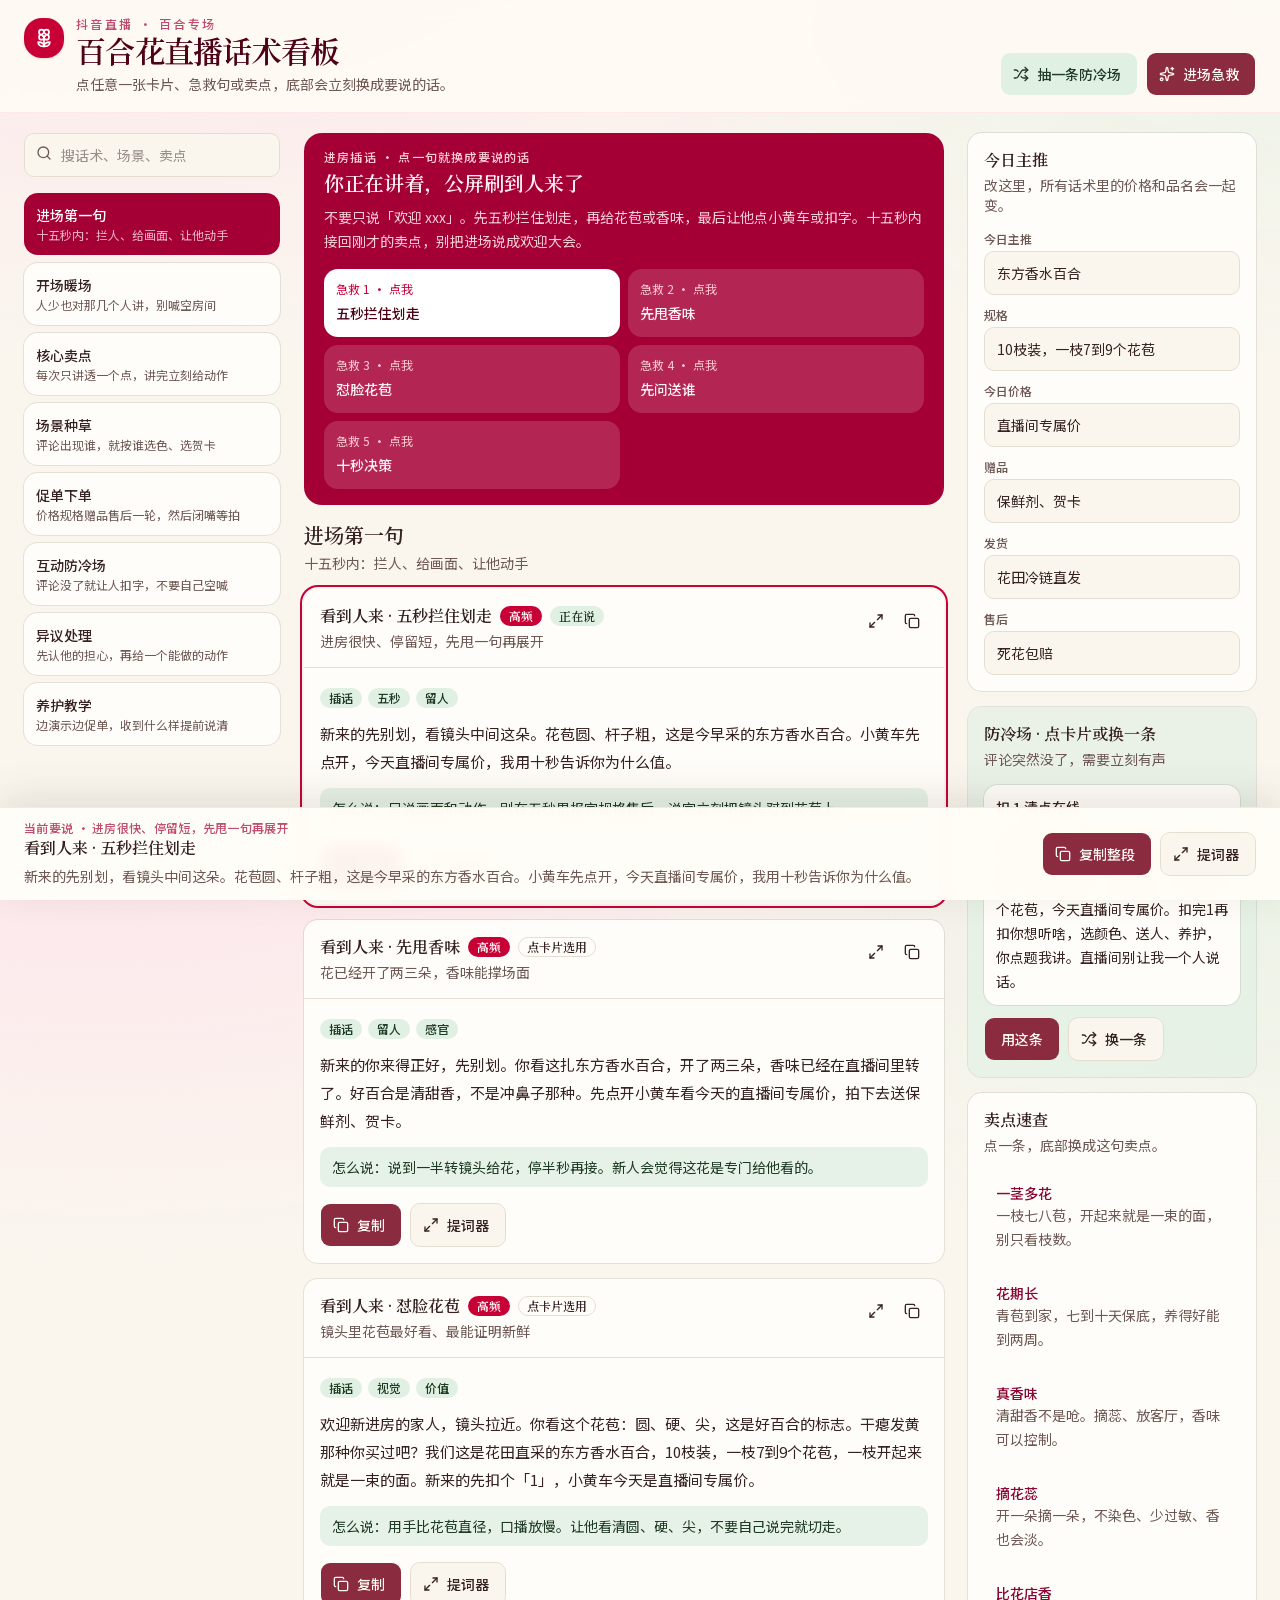
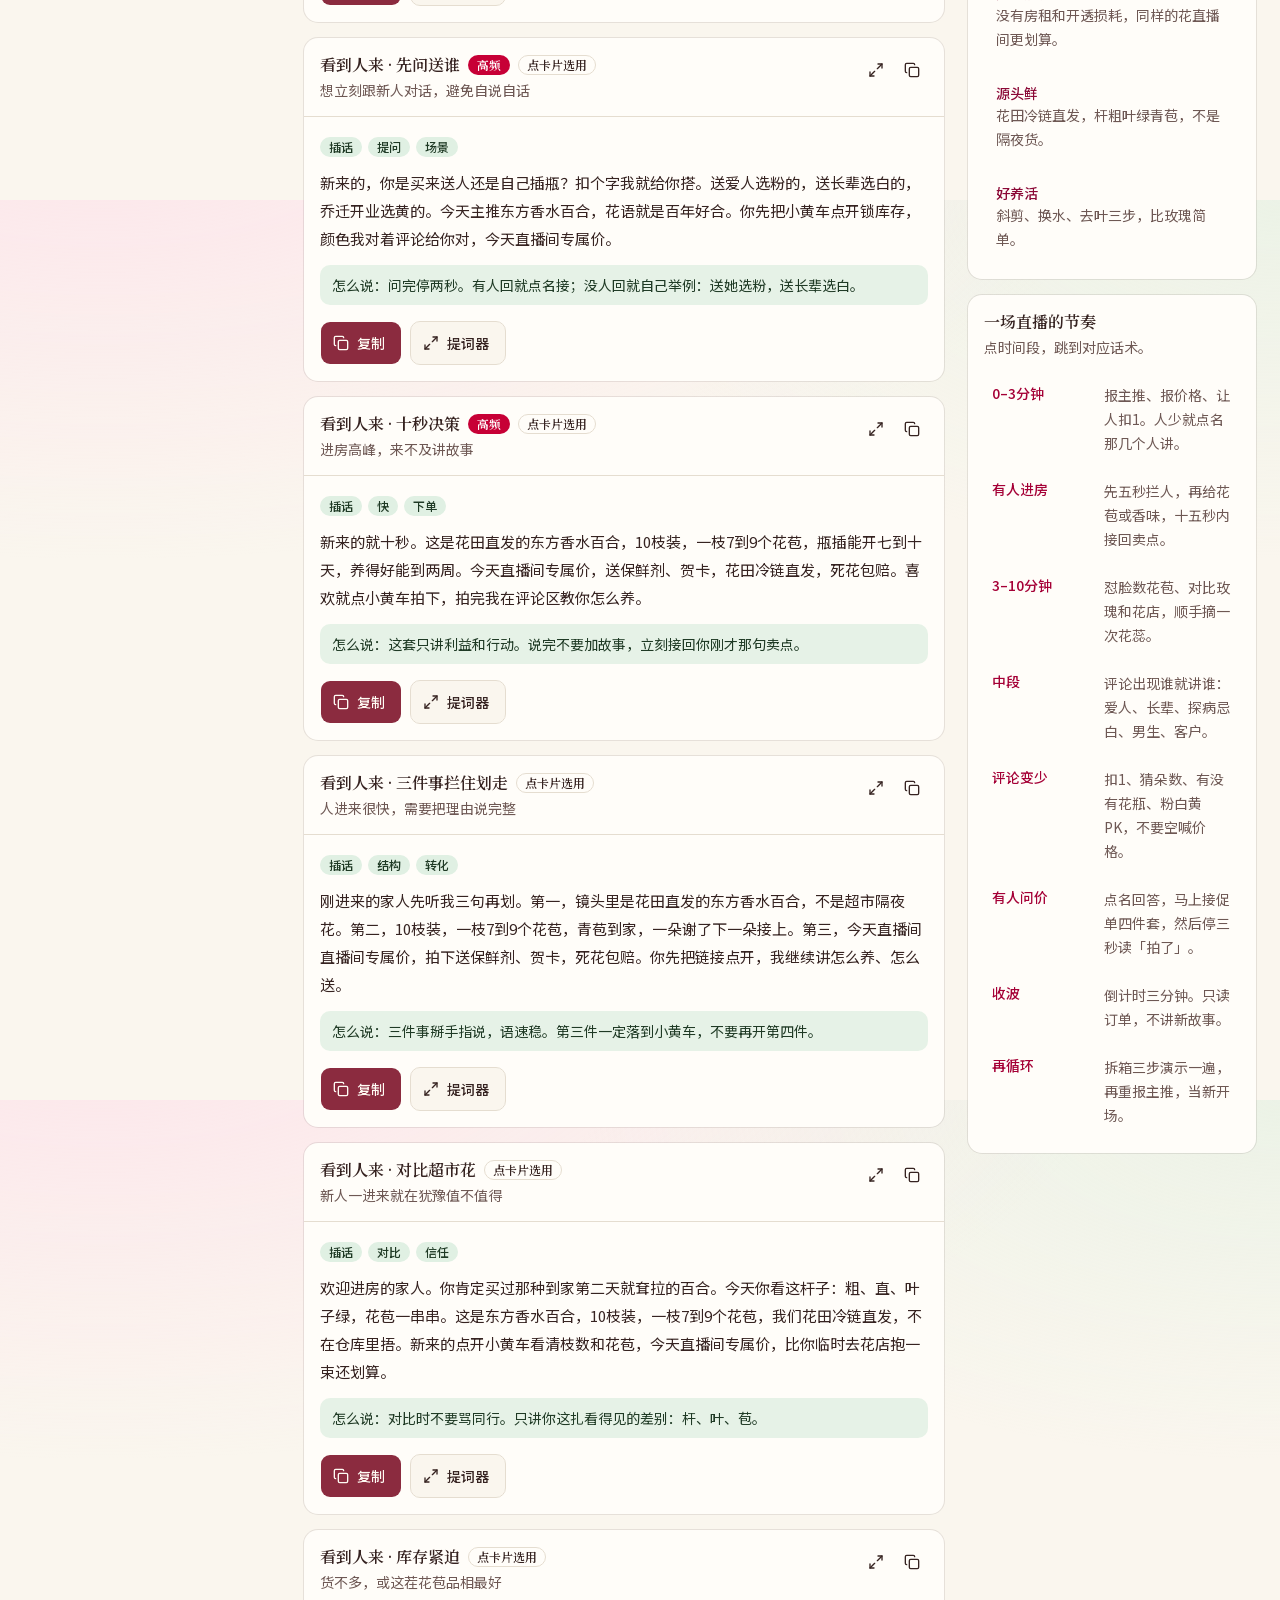
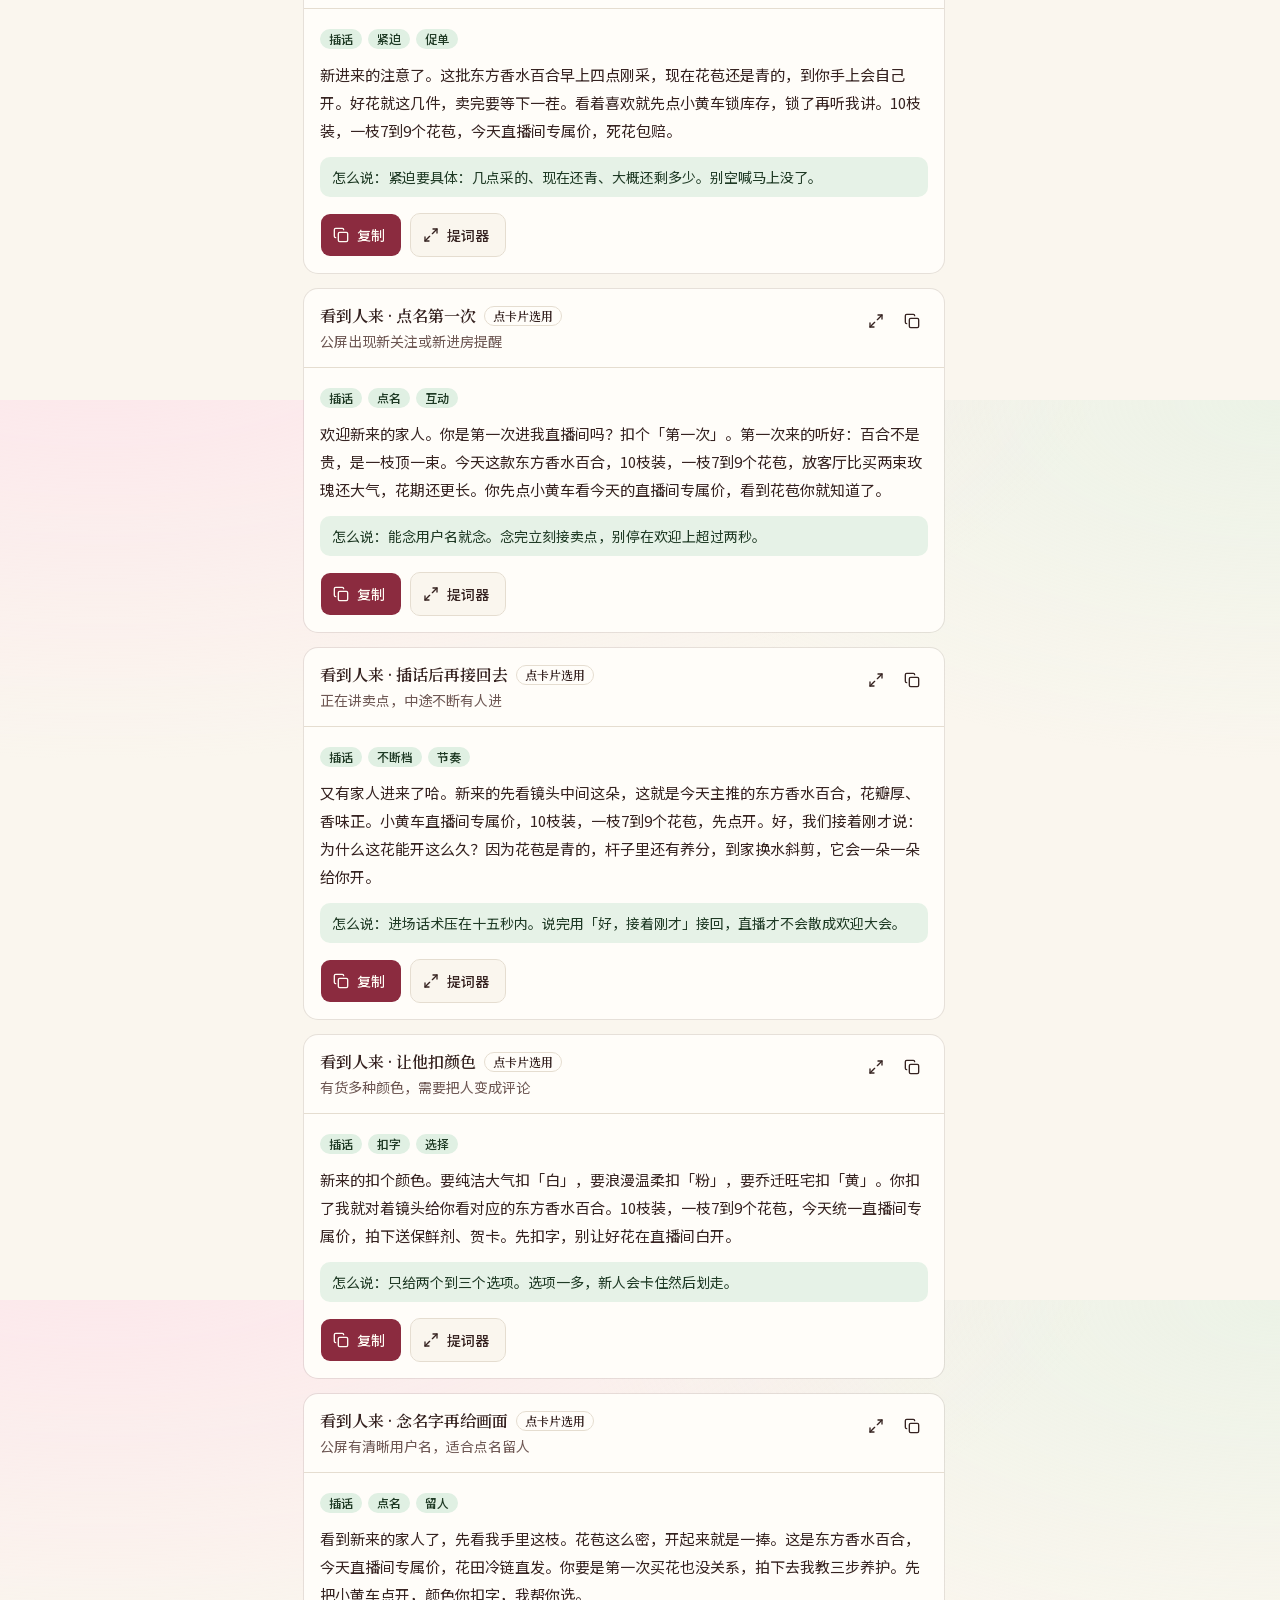
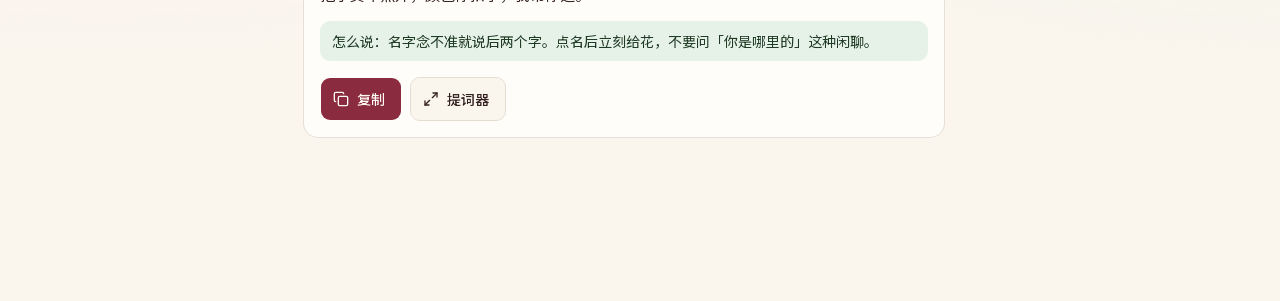
==== commit 9805f0ec: "Update /baihe lily scripts: shorter spoken copy and new conversion lines. Adds five-second entry hoo" ====
--- a/baihe/index.html
+++ b/baihe/index.html
@@ -1 +1 @@
-<!DOCTYPE html><html lang="zh-CN" class="noto_sans_sc_68b23ef3-module__NR6_mW__variable noto_serif_sc_e0e5f1a5-module__m6zMMG__variable h-full antialiased"><head><meta charSet="utf-8"/><meta name="viewport" content="width=device-width, initial-scale=1"/><link rel="preload" href="/baihe/_next/static/media/f112ed7f0b91582f-s.p.2xkduggpvd1-n.woff2" as="font" crossorigin="" type="font/woff2"/><link rel="preload" href="/baihe/_next/static/media/feb57b2dc8f29018-s.p.3qy4m29-cg3o4.woff2" as="font" crossorigin="" type="font/woff2"/><link rel="stylesheet" href="/baihe/_next/static/chunks/3osupogx2up-6.css" data-precedence="next"/><link rel="stylesheet" href="/baihe/_next/static/chunks/140cy-ndufhgd.css" data-precedence="next"/><link rel="stylesheet" href="/baihe/_next/static/chunks/0imm6tt3tx1cb.css" data-precedence="next"/><link rel="preload" as="script" fetchPriority="low" href="/baihe/_next/static/chunks/1inwntv0b4r-7.js"/><script src="/baihe/_next/static/chunks/3jw_vi3msh14-.js" async=""></script><script src="/baihe/_next/static/chunks/1mh6a-0e61pyc.js" async=""></script><script src="/baihe/_next/static/chunks/turbopack-1-7e2hna28oy4.js" async=""></script><script src="/baihe/_next/static/chunks/2o6l3zdg9uvwm.js" async=""></script><script src="/baihe/_next/static/chunks/17wfvgir30qib.js" async=""></script><script src="/baihe/_next/static/chunks/36lwuwih20ukj.js" async=""></script><title>百合花直播话术看板</title><meta name="description" content="抖音百合花卉直播话术：进场第一句、卖点、促单、互动防冷场，边播边看。"/><link rel="icon" href="/baihe/favicon.ico?favicon.2vob68tjqpejf.ico" sizes="256x256" type="image/x-icon"/><meta name="next-size-adjust" content=""/><script src="/baihe/_next/static/chunks/0cz1d0mv5g_q7.js" noModule=""></script></head><body class="min-h-full flex flex-col font-sans"><div hidden=""><!--$--><!--/$--></div><div class="flex min-h-full flex-1 flex-col pb-36"><header class="border-b border-rose-100/80 bg-[oklch(0.99_0.01_85)]/90 backdrop-blur"><div class="mx-auto flex max-w-7xl flex-col gap-3 px-4 py-4 sm:px-6 lg:flex-row lg:items-end lg:justify-between"><div class="flex items-start gap-3"><div class="mt-0.5 flex size-10 items-center justify-center rounded-2xl bg-rose-700 text-white shadow-sm"><svg xmlns="http://www.w3.org/2000/svg" width="24" height="24" viewBox="0 0 24 24" fill="none" stroke="currentColor" stroke-width="2" stroke-linecap="round" stroke-linejoin="round" class="lucide lucide-flower-2 size-5" aria-hidden="true"><path d="M12 5a3 3 0 1 1 3 3m-3-3a3 3 0 1 0-3 3m3-3v1M9 8a3 3 0 1 0 3 3M9 8h1m5 0a3 3 0 1 1-3 3m3-3h-1m-2 3v-1"></path><circle cx="12" cy="8" r="2"></circle><path d="M12 10v12"></path><path d="M12 22c4.2 0 7-1.667 7-5-4.2 0-7 1.667-7 5Z"></path><path d="M12 22c-4.2 0-7-1.667-7-5 4.2 0 7 1.667 7 5Z"></path></svg></div><div><p class="text-xs font-medium tracking-[0.2em] text-rose-800/70">抖音直播 · 百合专场</p><h1 class="font-heading text-2xl font-semibold tracking-tight text-rose-950 sm:text-3xl">百合花直播话术看板</h1><p class="mt-1 max-w-xl text-sm leading-6 text-muted-foreground">正在加载互动脚本…如果这句话一直不消失，请刷新。</p></div></div><div class="flex flex-wrap gap-2"><button type="button" tabindex="0" data-slot="button" class="group/button inline-flex shrink-0 cursor-pointer items-center justify-center rounded-lg border border-transparent bg-clip-padding text-sm font-medium whitespace-nowrap transition-all outline-none select-none touch-manipulation focus-visible:border-ring focus-visible:ring-3 focus-visible:ring-ring/50 active:not-aria-[haspopup]:translate-y-px disabled:pointer-events-none disabled:opacity-50 aria-invalid:border-destructive aria-invalid:ring-3 aria-invalid:ring-destructive/20 dark:aria-invalid:border-destructive/50 dark:aria-invalid:ring-destructive/40 [&amp;_svg]:pointer-events-none [&amp;_svg]:shrink-0 [&amp;_svg:not([class*=&#x27;size-&#x27;])]:size-4 bg-secondary text-secondary-foreground hover:bg-[color-mix(in_oklch,var(--secondary),var(--foreground)_5%)] aria-expanded:bg-secondary aria-expanded:text-secondary-foreground h-11 gap-2 px-4 has-data-[icon=inline-end]:pr-3 has-data-[icon=inline-start]:pl-3"><svg xmlns="http://www.w3.org/2000/svg" width="24" height="24" viewBox="0 0 24 24" fill="none" stroke="currentColor" stroke-width="2" stroke-linecap="round" stroke-linejoin="round" class="lucide lucide-shuffle" aria-hidden="true" data-icon="inline-start"><path d="m18 14 4 4-4 4"></path><path d="m18 2 4 4-4 4"></path><path d="M2 18h1.973a4 4 0 0 0 3.3-1.7l5.454-8.6a4 4 0 0 1 3.3-1.7H22"></path><path d="M2 6h1.972a4 4 0 0 1 3.6 2.2"></path><path d="M22 18h-6.041a4 4 0 0 1-3.3-1.8l-.359-.45"></path></svg>抽一条防冷场</button><button type="button" tabindex="0" data-slot="button" class="group/button inline-flex shrink-0 cursor-pointer items-center justify-center rounded-lg border border-transparent bg-clip-padding text-sm font-medium whitespace-nowrap transition-all outline-none select-none touch-manipulation focus-visible:border-ring focus-visible:ring-3 focus-visible:ring-ring/50 active:not-aria-[haspopup]:translate-y-px disabled:pointer-events-none disabled:opacity-50 aria-invalid:border-destructive aria-invalid:ring-3 aria-invalid:ring-destructive/20 dark:aria-invalid:border-destructive/50 dark:aria-invalid:ring-destructive/40 [&amp;_svg]:pointer-events-none [&amp;_svg]:shrink-0 [&amp;_svg:not([class*=&#x27;size-&#x27;])]:size-4 bg-primary text-primary-foreground hover:bg-primary/80 h-11 gap-2 px-4 has-data-[icon=inline-end]:pr-3 has-data-[icon=inline-start]:pl-3"><svg xmlns="http://www.w3.org/2000/svg" width="24" height="24" viewBox="0 0 24 24" fill="none" stroke="currentColor" stroke-width="2" stroke-linecap="round" stroke-linejoin="round" class="lucide lucide-sparkles lucide-stars" aria-hidden="true" data-icon="inline-start"><path d="M11.017 2.814a1 1 0 0 1 1.966 0l1.051 5.558a2 2 0 0 0 1.594 1.594l5.558 1.051a1 1 0 0 1 0 1.966l-5.558 1.051a2 2 0 0 0-1.594 1.594l-1.051 5.558a1 1 0 0 1-1.966 0l-1.051-5.558a2 2 0 0 0-1.594-1.594l-5.558-1.051a1 1 0 0 1 0-1.966l5.558-1.051a2 2 0 0 0 1.594-1.594z"></path><path d="M20 2v4"></path><path d="M22 4h-4"></path><circle cx="4" cy="20" r="2"></circle></svg>进场急救</button></div></div></header><div class="mx-auto grid w-full max-w-7xl flex-1 gap-6 px-4 py-5 sm:px-6 lg:grid-cols-[16rem_minmax(0,1fr)_18rem]"><aside class="space-y-4 lg:sticky lg:top-4 lg:self-start"><div class="relative"><svg xmlns="http://www.w3.org/2000/svg" width="24" height="24" viewBox="0 0 24 24" fill="none" stroke="currentColor" stroke-width="2" stroke-linecap="round" stroke-linejoin="round" class="lucide lucide-search pointer-events-none absolute top-3 left-3 size-4 text-muted-foreground" aria-hidden="true"><path d="m21 21-4.34-4.34"></path><circle cx="11" cy="11" r="8"></circle></svg><input placeholder="搜话术、场景、卖点" class="h-11 w-full rounded-lg border border-input bg-background pr-3 pl-9 text-sm outline-none focus-visible:border-ring focus-visible:ring-3 focus-visible:ring-ring/50" value=""/></div><nav class="flex gap-2 overflow-x-auto pb-1 lg:flex-col lg:overflow-visible"><button type="button" class="shrink-0 cursor-pointer touch-manipulation rounded-xl px-3 py-3 text-left text-sm bg-rose-800 text-white"><span class="block font-medium">进场第一句</span><span class="mt-0.5 hidden text-xs lg:block text-rose-100/80">看到有人进来，立刻插话留人</span></button><button type="button" class="shrink-0 cursor-pointer touch-manipulation rounded-xl px-3 py-3 text-left text-sm bg-card ring-1 ring-foreground/10 hover:bg-accent"><span class="block font-medium">开场暖场</span><span class="mt-0.5 hidden text-xs lg:block text-muted-foreground">刚开播、人少时把气氛拉起来</span></button><button type="button" class="shrink-0 cursor-pointer touch-manipulation rounded-xl px-3 py-3 text-left text-sm bg-card ring-1 ring-foreground/10 hover:bg-accent"><span class="block font-medium">核心卖点</span><span class="mt-0.5 hidden text-xs lg:block text-muted-foreground">讲透为什么买这扎百合</span></button><button type="button" class="shrink-0 cursor-pointer touch-manipulation rounded-xl px-3 py-3 text-left text-sm bg-card ring-1 ring-foreground/10 hover:bg-accent"><span class="block font-medium">场景种草</span><span class="mt-0.5 hidden text-xs lg:block text-muted-foreground">按送礼对象对号入座</span></button><button type="button" class="shrink-0 cursor-pointer touch-manipulation rounded-xl px-3 py-3 text-left text-sm bg-card ring-1 ring-foreground/10 hover:bg-accent"><span class="block font-medium">促单下单</span><span class="mt-0.5 hidden text-xs lg:block text-muted-foreground">把想买变成现在拍</span></button><button type="button" class="shrink-0 cursor-pointer touch-manipulation rounded-xl px-3 py-3 text-left text-sm bg-card ring-1 ring-foreground/10 hover:bg-accent"><span class="block font-medium">互动防冷场</span><span class="mt-0.5 hidden text-xs lg:block text-muted-foreground">评论少、没人说话时用</span></button><button type="button" class="shrink-0 cursor-pointer touch-manipulation rounded-xl px-3 py-3 text-left text-sm bg-card ring-1 ring-foreground/10 hover:bg-accent"><span class="block font-medium">异议处理</span><span class="mt-0.5 hidden text-xs lg:block text-muted-foreground">太贵、不会养、不香</span></button><button type="button" class="shrink-0 cursor-pointer touch-manipulation rounded-xl px-3 py-3 text-left text-sm bg-card ring-1 ring-foreground/10 hover:bg-accent"><span class="block font-medium">养护教学</span><span class="mt-0.5 hidden text-xs lg:block text-muted-foreground">降低顾虑，顺便再促一单</span></button></nav></aside><main class="min-w-0 space-y-4"><section class="rounded-2xl bg-rose-800 px-4 py-4 text-rose-50 sm:px-5"><p class="text-xs font-medium tracking-widest text-rose-200">进房插话 · 点一句就换成要说的话</p><h2 class="mt-1 font-heading text-xl font-semibold">你正在讲着，公屏刷到人来了</h2><p class="mt-2 text-sm leading-6 text-rose-100/90">不要只说「欢迎 xxx」。先拦人，再给一个看得见的理由，最后让他点小黄车或扣字。十五秒内接回刚才的卖点。</p><div class="mt-4 grid gap-2 sm:grid-cols-2"><button type="button" class="min-h-16 cursor-pointer touch-manipulation rounded-xl px-3 py-3 text-left text-sm leading-6 bg-white text-rose-950"><span class="block text-xs text-rose-700">急救 <!-- -->1<!-- --> · 点我</span><span class="mt-1 block font-medium">先甩香味</span></button><button type="button" class="min-h-16 cursor-pointer touch-manipulation rounded-xl px-3 py-3 text-left text-sm leading-6 bg-white/15 hover:bg-white/25"><span class="block text-xs text-rose-200">急救 <!-- -->2<!-- --> · 点我</span><span class="mt-1 block font-medium">怼脸花苞</span></button><button type="button" class="min-h-16 cursor-pointer touch-manipulation rounded-xl px-3 py-3 text-left text-sm leading-6 bg-white/15 hover:bg-white/25"><span class="block text-xs text-rose-200">急救 <!-- -->3<!-- --> · 点我</span><span class="mt-1 block font-medium">先问送谁</span></button><button type="button" class="min-h-16 cursor-pointer touch-manipulation rounded-xl px-3 py-3 text-left text-sm leading-6 bg-white/15 hover:bg-white/25"><span class="block text-xs text-rose-200">急救 <!-- -->4<!-- --> · 点我</span><span class="mt-1 block font-medium">三件事拦住划走</span></button><button type="button" class="min-h-16 cursor-pointer touch-manipulation rounded-xl px-3 py-3 text-left text-sm leading-6 bg-white/15 hover:bg-white/25"><span class="block text-xs text-rose-200">急救 <!-- -->5<!-- --> · 点我</span><span class="mt-1 block font-medium">十秒决策</span></button></div></section><div><h2 class="font-heading text-xl font-semibold">进场第一句</h2><p class="mt-1 text-sm text-muted-foreground">看到有人进来，立刻插话留人</p></div><div class="grid gap-4"><div data-slot="card" data-size="default" class="group/card flex flex-col gap-(--card-spacing) overflow-hidden rounded-xl bg-card py-(--card-spacing) text-sm text-card-foreground [--card-spacing:--spacing(4)] has-data-[slot=card-footer]:pb-0 has-[&gt;img:first-child]:pt-0 data-[size=sm]:[--card-spacing:--spacing(3)] data-[size=sm]:has-data-[slot=card-footer]:pb-0 *:[img:first-child]:rounded-t-xl *:[img:last-child]:rounded-b-xl cursor-pointer touch-manipulation transition-shadow ring-2 ring-rose-700 ring-offset-2 ring-offset-background" id="script-entry-scent"><div data-slot="card-header" class="group/card-header @container/card-header grid auto-rows-min items-start gap-1 rounded-t-xl px-(--card-spacing) has-data-[slot=card-action]:grid-cols-[1fr_auto] has-data-[slot=card-description]:grid-rows-[auto_auto] [.border-b]:pb-(--card-spacing) border-b"><div data-slot="card-title" class="font-heading text-base leading-snug font-medium group-data-[size=sm]/card:text-sm flex flex-wrap items-center gap-2">看到人来 · 先甩香味<span data-slot="badge" data-variant="default" class="group/badge inline-flex h-5 w-fit shrink-0 items-center justify-center gap-1 overflow-hidden rounded-4xl border border-transparent px-2 py-0.5 text-xs font-medium whitespace-nowrap transition-all focus-visible:border-ring focus-visible:ring-[3px] focus-visible:ring-ring/50 has-data-[icon=inline-end]:pr-1.5 has-data-[icon=inline-start]:pl-1.5 aria-invalid:border-destructive aria-invalid:ring-destructive/20 dark:aria-invalid:ring-destructive/40 [&amp;&gt;svg]:pointer-events-none [&amp;&gt;svg]:size-3! [a]:hover:bg-primary/80 bg-rose-700 text-white">高频</span><span data-slot="badge" data-variant="secondary" class="group/badge inline-flex h-5 w-fit shrink-0 items-center justify-center gap-1 overflow-hidden rounded-4xl border border-transparent px-2 py-0.5 text-xs font-medium whitespace-nowrap transition-all focus-visible:border-ring focus-visible:ring-[3px] focus-visible:ring-ring/50 has-data-[icon=inline-end]:pr-1.5 has-data-[icon=inline-start]:pl-1.5 aria-invalid:border-destructive aria-invalid:ring-destructive/20 dark:aria-invalid:ring-destructive/40 [&amp;&gt;svg]:pointer-events-none [&amp;&gt;svg]:size-3! bg-secondary text-secondary-foreground [a]:hover:bg-secondary/80">正在说</span></div><div data-slot="card-description" class="text-sm text-muted-foreground">正在讲别的，公屏刷到新进房</div><div data-slot="card-action" class="col-start-2 row-span-2 row-start-1 self-start justify-self-end"><div class="flex gap-1"><button type="button" tabindex="0" data-slot="button" aria-label="打开提词器" class="group/button inline-flex shrink-0 cursor-pointer items-center justify-center rounded-lg border border-transparent bg-clip-padding text-sm font-medium whitespace-nowrap transition-all outline-none select-none touch-manipulation focus-visible:border-ring focus-visible:ring-3 focus-visible:ring-ring/50 active:not-aria-[haspopup]:translate-y-px disabled:pointer-events-none disabled:opacity-50 aria-invalid:border-destructive aria-invalid:ring-3 aria-invalid:ring-destructive/20 dark:aria-invalid:border-destructive/50 dark:aria-invalid:ring-destructive/40 [&amp;_svg]:pointer-events-none [&amp;_svg]:shrink-0 [&amp;_svg:not([class*=&#x27;size-&#x27;])]:size-4 hover:bg-muted hover:text-foreground aria-expanded:bg-muted aria-expanded:text-foreground dark:hover:bg-muted/50 size-8"><svg xmlns="http://www.w3.org/2000/svg" width="24" height="24" viewBox="0 0 24 24" fill="none" stroke="currentColor" stroke-width="2" stroke-linecap="round" stroke-linejoin="round" class="lucide lucide-maximize-2" aria-hidden="true"><path d="M15 3h6v6"></path><path d="m21 3-7 7"></path><path d="m3 21 7-7"></path><path d="M9 21H3v-6"></path></svg></button><button type="button" tabindex="0" data-slot="button" aria-label="复制话术" class="group/button inline-flex shrink-0 cursor-pointer items-center justify-center rounded-lg border border-transparent bg-clip-padding text-sm font-medium whitespace-nowrap transition-all outline-none select-none touch-manipulation focus-visible:border-ring focus-visible:ring-3 focus-visible:ring-ring/50 active:not-aria-[haspopup]:translate-y-px disabled:pointer-events-none disabled:opacity-50 aria-invalid:border-destructive aria-invalid:ring-3 aria-invalid:ring-destructive/20 dark:aria-invalid:border-destructive/50 dark:aria-invalid:ring-destructive/40 [&amp;_svg]:pointer-events-none [&amp;_svg]:shrink-0 [&amp;_svg:not([class*=&#x27;size-&#x27;])]:size-4 hover:bg-muted hover:text-foreground aria-expanded:bg-muted aria-expanded:text-foreground dark:hover:bg-muted/50 size-8"><svg xmlns="http://www.w3.org/2000/svg" width="24" height="24" viewBox="0 0 24 24" fill="none" stroke="currentColor" stroke-width="2" stroke-linecap="round" stroke-linejoin="round" class="lucide lucide-copy" aria-hidden="true"><rect width="14" height="14" x="8" y="8" rx="2" ry="2"></rect><path d="M4 16c-1.1 0-2-.9-2-2V4c0-1.1.9-2 2-2h10c1.1 0 2 .9 2 2"></path></svg></button></div></div></div><div data-slot="card-content" class="px-(--card-spacing) space-y-3 pt-1"><div class="flex flex-wrap gap-1.5"><span data-slot="badge" data-variant="secondary" class="group/badge inline-flex h-5 w-fit shrink-0 items-center justify-center gap-1 overflow-hidden rounded-4xl border border-transparent px-2 py-0.5 text-xs font-medium whitespace-nowrap transition-all focus-visible:border-ring focus-visible:ring-[3px] focus-visible:ring-ring/50 has-data-[icon=inline-end]:pr-1.5 has-data-[icon=inline-start]:pl-1.5 aria-invalid:border-destructive aria-invalid:ring-destructive/20 dark:aria-invalid:ring-destructive/40 [&amp;&gt;svg]:pointer-events-none [&amp;&gt;svg]:size-3! bg-secondary text-secondary-foreground [a]:hover:bg-secondary/80">插话</span><span data-slot="badge" data-variant="secondary" class="group/badge inline-flex h-5 w-fit shrink-0 items-center justify-center gap-1 overflow-hidden rounded-4xl border border-transparent px-2 py-0.5 text-xs font-medium whitespace-nowrap transition-all focus-visible:border-ring focus-visible:ring-[3px] focus-visible:ring-ring/50 has-data-[icon=inline-end]:pr-1.5 has-data-[icon=inline-start]:pl-1.5 aria-invalid:border-destructive aria-invalid:ring-destructive/20 dark:aria-invalid:ring-destructive/40 [&amp;&gt;svg]:pointer-events-none [&amp;&gt;svg]:size-3! bg-secondary text-secondary-foreground [a]:hover:bg-secondary/80">留人</span><span data-slot="badge" data-variant="secondary" class="group/badge inline-flex h-5 w-fit shrink-0 items-center justify-center gap-1 overflow-hidden rounded-4xl border border-transparent px-2 py-0.5 text-xs font-medium whitespace-nowrap transition-all focus-visible:border-ring focus-visible:ring-[3px] focus-visible:ring-ring/50 has-data-[icon=inline-end]:pr-1.5 has-data-[icon=inline-start]:pl-1.5 aria-invalid:border-destructive aria-invalid:ring-destructive/20 dark:aria-invalid:ring-destructive/40 [&amp;&gt;svg]:pointer-events-none [&amp;&gt;svg]:size-3! bg-secondary text-secondary-foreground [a]:hover:bg-secondary/80">感官</span></div><p class="text-[15px] leading-7 text-foreground whitespace-pre-wrap">新来的宝宝你来得正好，先别划走——你看镜头，这扎东方香水百合刚开箱，香味已经飘满直播间了。10枝装，一枝7到9个花苞，到家自己慢慢开，一扎香一屋。你先把小黄车点开，看一眼今天的直播间专属价，我用十秒告诉你为什么这花值得拍。拍下去送保鲜剂和贺卡，花田冷链直发，死花包赔。</p><p class="rounded-lg bg-secondary/80 px-3 py-2 text-sm leading-6 text-secondary-foreground">怎么说：<!-- -->说到一半立刻转镜头给花，停半秒再接，新人会以为这花是专门给他看的。</p><div class="flex gap-2 pt-1"><button type="button" tabindex="0" data-slot="button" class="group/button inline-flex shrink-0 cursor-pointer items-center justify-center rounded-lg border border-transparent bg-clip-padding text-sm font-medium whitespace-nowrap transition-all outline-none select-none touch-manipulation focus-visible:border-ring focus-visible:ring-3 focus-visible:ring-ring/50 active:not-aria-[haspopup]:translate-y-px disabled:pointer-events-none disabled:opacity-50 aria-invalid:border-destructive aria-invalid:ring-3 aria-invalid:ring-destructive/20 dark:aria-invalid:border-destructive/50 dark:aria-invalid:ring-destructive/40 [&amp;_svg]:pointer-events-none [&amp;_svg]:shrink-0 [&amp;_svg:not([class*=&#x27;size-&#x27;])]:size-4 bg-primary text-primary-foreground hover:bg-primary/80 h-11 gap-2 px-4 has-data-[icon=inline-end]:pr-3 has-data-[icon=inline-start]:pl-3"><svg xmlns="http://www.w3.org/2000/svg" width="24" height="24" viewBox="0 0 24 24" fill="none" stroke="currentColor" stroke-width="2" stroke-linecap="round" stroke-linejoin="round" class="lucide lucide-copy" aria-hidden="true" data-icon="inline-start"><rect width="14" height="14" x="8" y="8" rx="2" ry="2"></rect><path d="M4 16c-1.1 0-2-.9-2-2V4c0-1.1.9-2 2-2h10c1.1 0 2 .9 2 2"></path></svg>复制</button><button type="button" tabindex="0" data-slot="button" class="group/button inline-flex shrink-0 cursor-pointer items-center justify-center rounded-lg border bg-clip-padding text-sm font-medium whitespace-nowrap transition-all outline-none select-none touch-manipulation focus-visible:border-ring focus-visible:ring-3 focus-visible:ring-ring/50 active:not-aria-[haspopup]:translate-y-px disabled:pointer-events-none disabled:opacity-50 aria-invalid:border-destructive aria-invalid:ring-3 aria-invalid:ring-destructive/20 dark:aria-invalid:border-destructive/50 dark:aria-invalid:ring-destructive/40 [&amp;_svg]:pointer-events-none [&amp;_svg]:shrink-0 [&amp;_svg:not([class*=&#x27;size-&#x27;])]:size-4 border-border bg-background hover:bg-muted hover:text-foreground aria-expanded:bg-muted aria-expanded:text-foreground dark:border-input dark:bg-input/30 dark:hover:bg-input/50 h-11 gap-2 px-4 has-data-[icon=inline-end]:pr-3 has-data-[icon=inline-start]:pl-3"><svg xmlns="http://www.w3.org/2000/svg" width="24" height="24" viewBox="0 0 24 24" fill="none" stroke="currentColor" stroke-width="2" stroke-linecap="round" stroke-linejoin="round" class="lucide lucide-maximize-2" aria-hidden="true" data-icon="inline-start"><path d="M15 3h6v6"></path><path d="m21 3-7 7"></path><path d="m3 21 7-7"></path><path d="M9 21H3v-6"></path></svg>提词器</button></div></div></div><div data-slot="card" data-size="default" class="group/card flex flex-col gap-(--card-spacing) overflow-hidden rounded-xl bg-card py-(--card-spacing) text-sm text-card-foreground ring-1 ring-foreground/10 [--card-spacing:--spacing(4)] has-data-[slot=card-footer]:pb-0 has-[&gt;img:first-child]:pt-0 data-[size=sm]:[--card-spacing:--spacing(3)] data-[size=sm]:has-data-[slot=card-footer]:pb-0 *:[img:first-child]:rounded-t-xl *:[img:last-child]:rounded-b-xl cursor-pointer touch-manipulation transition-shadow hover:ring-rose-300/80" id="script-entry-bud"><div data-slot="card-header" class="group/card-header @container/card-header grid auto-rows-min items-start gap-1 rounded-t-xl px-(--card-spacing) has-data-[slot=card-action]:grid-cols-[1fr_auto] has-data-[slot=card-description]:grid-rows-[auto_auto] [.border-b]:pb-(--card-spacing) border-b"><div data-slot="card-title" class="font-heading text-base leading-snug font-medium group-data-[size=sm]/card:text-sm flex flex-wrap items-center gap-2">看到人来 · 怼脸花苞<span data-slot="badge" data-variant="default" class="group/badge inline-flex h-5 w-fit shrink-0 items-center justify-center gap-1 overflow-hidden rounded-4xl border border-transparent px-2 py-0.5 text-xs font-medium whitespace-nowrap transition-all focus-visible:border-ring focus-visible:ring-[3px] focus-visible:ring-ring/50 has-data-[icon=inline-end]:pr-1.5 has-data-[icon=inline-start]:pl-1.5 aria-invalid:border-destructive aria-invalid:ring-destructive/20 dark:aria-invalid:ring-destructive/40 [&amp;&gt;svg]:pointer-events-none [&amp;&gt;svg]:size-3! [a]:hover:bg-primary/80 bg-rose-700 text-white">高频</span><span data-slot="badge" data-variant="outline" class="group/badge inline-flex h-5 w-fit shrink-0 items-center justify-center gap-1 overflow-hidden rounded-4xl border px-2 py-0.5 text-xs font-medium whitespace-nowrap transition-all focus-visible:border-ring focus-visible:ring-[3px] focus-visible:ring-ring/50 has-data-[icon=inline-end]:pr-1.5 has-data-[icon=inline-start]:pl-1.5 aria-invalid:border-destructive aria-invalid:ring-destructive/20 dark:aria-invalid:ring-destructive/40 [&amp;&gt;svg]:pointer-events-none [&amp;&gt;svg]:size-3! border-border text-foreground [a]:hover:bg-muted [a]:hover:text-muted-foreground">点卡片选用</span></div><div data-slot="card-description" class="text-sm text-muted-foreground">新人进来，镜头里花苞最好看</div><div data-slot="card-action" class="col-start-2 row-span-2 row-start-1 self-start justify-self-end"><div class="flex gap-1"><button type="button" tabindex="0" data-slot="button" aria-label="打开提词器" class="group/button inline-flex shrink-0 cursor-pointer items-center justify-center rounded-lg border border-transparent bg-clip-padding text-sm font-medium whitespace-nowrap transition-all outline-none select-none touch-manipulation focus-visible:border-ring focus-visible:ring-3 focus-visible:ring-ring/50 active:not-aria-[haspopup]:translate-y-px disabled:pointer-events-none disabled:opacity-50 aria-invalid:border-destructive aria-invalid:ring-3 aria-invalid:ring-destructive/20 dark:aria-invalid:border-destructive/50 dark:aria-invalid:ring-destructive/40 [&amp;_svg]:pointer-events-none [&amp;_svg]:shrink-0 [&amp;_svg:not([class*=&#x27;size-&#x27;])]:size-4 hover:bg-muted hover:text-foreground aria-expanded:bg-muted aria-expanded:text-foreground dark:hover:bg-muted/50 size-8"><svg xmlns="http://www.w3.org/2000/svg" width="24" height="24" viewBox="0 0 24 24" fill="none" stroke="currentColor" stroke-width="2" stroke-linecap="round" stroke-linejoin="round" class="lucide lucide-maximize-2" aria-hidden="true"><path d="M15 3h6v6"></path><path d="m21 3-7 7"></path><path d="m3 21 7-7"></path><path d="M9 21H3v-6"></path></svg></button><button type="button" tabindex="0" data-slot="button" aria-label="复制话术" class="group/button inline-flex shrink-0 cursor-pointer items-center justify-center rounded-lg border border-transparent bg-clip-padding text-sm font-medium whitespace-nowrap transition-all outline-none select-none touch-manipulation focus-visible:border-ring focus-visible:ring-3 focus-visible:ring-ring/50 active:not-aria-[haspopup]:translate-y-px disabled:pointer-events-none disabled:opacity-50 aria-invalid:border-destructive aria-invalid:ring-3 aria-invalid:ring-destructive/20 dark:aria-invalid:border-destructive/50 dark:aria-invalid:ring-destructive/40 [&amp;_svg]:pointer-events-none [&amp;_svg]:shrink-0 [&amp;_svg:not([class*=&#x27;size-&#x27;])]:size-4 hover:bg-muted hover:text-foreground aria-expanded:bg-muted aria-expanded:text-foreground dark:hover:bg-muted/50 size-8"><svg xmlns="http://www.w3.org/2000/svg" width="24" height="24" viewBox="0 0 24 24" fill="none" stroke="currentColor" stroke-width="2" stroke-linecap="round" stroke-linejoin="round" class="lucide lucide-copy" aria-hidden="true"><rect width="14" height="14" x="8" y="8" rx="2" ry="2"></rect><path d="M4 16c-1.1 0-2-.9-2-2V4c0-1.1.9-2 2-2h10c1.1 0 2 .9 2 2"></path></svg></button></div></div></div><div data-slot="card-content" class="px-(--card-spacing) space-y-3 pt-1"><div class="flex flex-wrap gap-1.5"><span data-slot="badge" data-variant="secondary" class="group/badge inline-flex h-5 w-fit shrink-0 items-center justify-center gap-1 overflow-hidden rounded-4xl border border-transparent px-2 py-0.5 text-xs font-medium whitespace-nowrap transition-all focus-visible:border-ring focus-visible:ring-[3px] focus-visible:ring-ring/50 has-data-[icon=inline-end]:pr-1.5 has-data-[icon=inline-start]:pl-1.5 aria-invalid:border-destructive aria-invalid:ring-destructive/20 dark:aria-invalid:ring-destructive/40 [&amp;&gt;svg]:pointer-events-none [&amp;&gt;svg]:size-3! bg-secondary text-secondary-foreground [a]:hover:bg-secondary/80">插话</span><span data-slot="badge" data-variant="secondary" class="group/badge inline-flex h-5 w-fit shrink-0 items-center justify-center gap-1 overflow-hidden rounded-4xl border border-transparent px-2 py-0.5 text-xs font-medium whitespace-nowrap transition-all focus-visible:border-ring focus-visible:ring-[3px] focus-visible:ring-ring/50 has-data-[icon=inline-end]:pr-1.5 has-data-[icon=inline-start]:pl-1.5 aria-invalid:border-destructive aria-invalid:ring-destructive/20 dark:aria-invalid:ring-destructive/40 [&amp;&gt;svg]:pointer-events-none [&amp;&gt;svg]:size-3! bg-secondary text-secondary-foreground [a]:hover:bg-secondary/80">视觉</span><span data-slot="badge" data-variant="secondary" class="group/badge inline-flex h-5 w-fit shrink-0 items-center justify-center gap-1 overflow-hidden rounded-4xl border border-transparent px-2 py-0.5 text-xs font-medium whitespace-nowrap transition-all focus-visible:border-ring focus-visible:ring-[3px] focus-visible:ring-ring/50 has-data-[icon=inline-end]:pr-1.5 has-data-[icon=inline-start]:pl-1.5 aria-invalid:border-destructive aria-invalid:ring-destructive/20 dark:aria-invalid:ring-destructive/40 [&amp;&gt;svg]:pointer-events-none [&amp;&gt;svg]:size-3! bg-secondary text-secondary-foreground [a]:hover:bg-secondary/80">价值</span></div><p class="text-[15px] leading-7 text-foreground whitespace-pre-wrap">欢迎新进房的家人！镜头拉近——你看这个花苞，圆、硬、尖，这是好百合的标志。路边摊那种干瘪发黄的你见过吧？我们这是花田直采的东方香水百合，10枝装，一枝7到9个花苞，一枝就能开成一束。新来的先扣个「1」，我告诉你怎么拍最划算，小黄车今天是直播间专属价。</p><p class="rounded-lg bg-secondary/80 px-3 py-2 text-sm leading-6 text-secondary-foreground">怎么说：<!-- -->用手比一下花苞直径，口播要慢，让人看清“饱满”两个字。</p><div class="flex gap-2 pt-1"><button type="button" tabindex="0" data-slot="button" class="group/button inline-flex shrink-0 cursor-pointer items-center justify-center rounded-lg border border-transparent bg-clip-padding text-sm font-medium whitespace-nowrap transition-all outline-none select-none touch-manipulation focus-visible:border-ring focus-visible:ring-3 focus-visible:ring-ring/50 active:not-aria-[haspopup]:translate-y-px disabled:pointer-events-none disabled:opacity-50 aria-invalid:border-destructive aria-invalid:ring-3 aria-invalid:ring-destructive/20 dark:aria-invalid:border-destructive/50 dark:aria-invalid:ring-destructive/40 [&amp;_svg]:pointer-events-none [&amp;_svg]:shrink-0 [&amp;_svg:not([class*=&#x27;size-&#x27;])]:size-4 bg-primary text-primary-foreground hover:bg-primary/80 h-11 gap-2 px-4 has-data-[icon=inline-end]:pr-3 has-data-[icon=inline-start]:pl-3"><svg xmlns="http://www.w3.org/2000/svg" width="24" height="24" viewBox="0 0 24 24" fill="none" stroke="currentColor" stroke-width="2" stroke-linecap="round" stroke-linejoin="round" class="lucide lucide-copy" aria-hidden="true" data-icon="inline-start"><rect width="14" height="14" x="8" y="8" rx="2" ry="2"></rect><path d="M4 16c-1.1 0-2-.9-2-2V4c0-1.1.9-2 2-2h10c1.1 0 2 .9 2 2"></path></svg>复制</button><button type="button" tabindex="0" data-slot="button" class="group/button inline-flex shrink-0 cursor-pointer items-center justify-center rounded-lg border bg-clip-padding text-sm font-medium whitespace-nowrap transition-all outline-none select-none touch-manipulation focus-visible:border-ring focus-visible:ring-3 focus-visible:ring-ring/50 active:not-aria-[haspopup]:translate-y-px disabled:pointer-events-none disabled:opacity-50 aria-invalid:border-destructive aria-invalid:ring-3 aria-invalid:ring-destructive/20 dark:aria-invalid:border-destructive/50 dark:aria-invalid:ring-destructive/40 [&amp;_svg]:pointer-events-none [&amp;_svg]:shrink-0 [&amp;_svg:not([class*=&#x27;size-&#x27;])]:size-4 border-border bg-background hover:bg-muted hover:text-foreground aria-expanded:bg-muted aria-expanded:text-foreground dark:border-input dark:bg-input/30 dark:hover:bg-input/50 h-11 gap-2 px-4 has-data-[icon=inline-end]:pr-3 has-data-[icon=inline-start]:pl-3"><svg xmlns="http://www.w3.org/2000/svg" width="24" height="24" viewBox="0 0 24 24" fill="none" stroke="currentColor" stroke-width="2" stroke-linecap="round" stroke-linejoin="round" class="lucide lucide-maximize-2" aria-hidden="true" data-icon="inline-start"><path d="M15 3h6v6"></path><path d="m21 3-7 7"></path><path d="m3 21 7-7"></path><path d="M9 21H3v-6"></path></svg>提词器</button></div></div></div><div data-slot="card" data-size="default" class="group/card flex flex-col gap-(--card-spacing) overflow-hidden rounded-xl bg-card py-(--card-spacing) text-sm text-card-foreground ring-1 ring-foreground/10 [--card-spacing:--spacing(4)] has-data-[slot=card-footer]:pb-0 has-[&gt;img:first-child]:pt-0 data-[size=sm]:[--card-spacing:--spacing(3)] data-[size=sm]:has-data-[slot=card-footer]:pb-0 *:[img:first-child]:rounded-t-xl *:[img:last-child]:rounded-b-xl cursor-pointer touch-manipulation transition-shadow hover:ring-rose-300/80" id="script-entry-gift"><div data-slot="card-header" class="group/card-header @container/card-header grid auto-rows-min items-start gap-1 rounded-t-xl px-(--card-spacing) has-data-[slot=card-action]:grid-cols-[1fr_auto] has-data-[slot=card-description]:grid-rows-[auto_auto] [.border-b]:pb-(--card-spacing) border-b"><div data-slot="card-title" class="font-heading text-base leading-snug font-medium group-data-[size=sm]/card:text-sm flex flex-wrap items-center gap-2">看到人来 · 先问送谁<span data-slot="badge" data-variant="default" class="group/badge inline-flex h-5 w-fit shrink-0 items-center justify-center gap-1 overflow-hidden rounded-4xl border border-transparent px-2 py-0.5 text-xs font-medium whitespace-nowrap transition-all focus-visible:border-ring focus-visible:ring-[3px] focus-visible:ring-ring/50 has-data-[icon=inline-end]:pr-1.5 has-data-[icon=inline-start]:pl-1.5 aria-invalid:border-destructive aria-invalid:ring-destructive/20 dark:aria-invalid:ring-destructive/40 [&amp;&gt;svg]:pointer-events-none [&amp;&gt;svg]:size-3! [a]:hover:bg-primary/80 bg-rose-700 text-white">高频</span><span data-slot="badge" data-variant="outline" class="group/badge inline-flex h-5 w-fit shrink-0 items-center justify-center gap-1 overflow-hidden rounded-4xl border px-2 py-0.5 text-xs font-medium whitespace-nowrap transition-all focus-visible:border-ring focus-visible:ring-[3px] focus-visible:ring-ring/50 has-data-[icon=inline-end]:pr-1.5 has-data-[icon=inline-start]:pl-1.5 aria-invalid:border-destructive aria-invalid:ring-destructive/20 dark:aria-invalid:ring-destructive/40 [&amp;&gt;svg]:pointer-events-none [&amp;&gt;svg]:size-3! border-border text-foreground [a]:hover:bg-muted [a]:hover:text-muted-foreground">点卡片选用</span></div><div data-slot="card-description" class="text-sm text-muted-foreground">想立刻跟新人对话，避免自说自话</div><div data-slot="card-action" class="col-start-2 row-span-2 row-start-1 self-start justify-self-end"><div class="flex gap-1"><button type="button" tabindex="0" data-slot="button" aria-label="打开提词器" class="group/button inline-flex shrink-0 cursor-pointer items-center justify-center rounded-lg border border-transparent bg-clip-padding text-sm font-medium whitespace-nowrap transition-all outline-none select-none touch-manipulation focus-visible:border-ring focus-visible:ring-3 focus-visible:ring-ring/50 active:not-aria-[haspopup]:translate-y-px disabled:pointer-events-none disabled:opacity-50 aria-invalid:border-destructive aria-invalid:ring-3 aria-invalid:ring-destructive/20 dark:aria-invalid:border-destructive/50 dark:aria-invalid:ring-destructive/40 [&amp;_svg]:pointer-events-none [&amp;_svg]:shrink-0 [&amp;_svg:not([class*=&#x27;size-&#x27;])]:size-4 hover:bg-muted hover:text-foreground aria-expanded:bg-muted aria-expanded:text-foreground dark:hover:bg-muted/50 size-8"><svg xmlns="http://www.w3.org/2000/svg" width="24" height="24" viewBox="0 0 24 24" fill="none" stroke="currentColor" stroke-width="2" stroke-linecap="round" stroke-linejoin="round" class="lucide lucide-maximize-2" aria-hidden="true"><path d="M15 3h6v6"></path><path d="m21 3-7 7"></path><path d="m3 21 7-7"></path><path d="M9 21H3v-6"></path></svg></button><button type="button" tabindex="0" data-slot="button" aria-label="复制话术" class="group/button inline-flex shrink-0 cursor-pointer items-center justify-center rounded-lg border border-transparent bg-clip-padding text-sm font-medium whitespace-nowrap transition-all outline-none select-none touch-manipulation focus-visible:border-ring focus-visible:ring-3 focus-visible:ring-ring/50 active:not-aria-[haspopup]:translate-y-px disabled:pointer-events-none disabled:opacity-50 aria-invalid:border-destructive aria-invalid:ring-3 aria-invalid:ring-destructive/20 dark:aria-invalid:border-destructive/50 dark:aria-invalid:ring-destructive/40 [&amp;_svg]:pointer-events-none [&amp;_svg]:shrink-0 [&amp;_svg:not([class*=&#x27;size-&#x27;])]:size-4 hover:bg-muted hover:text-foreground aria-expanded:bg-muted aria-expanded:text-foreground dark:hover:bg-muted/50 size-8"><svg xmlns="http://www.w3.org/2000/svg" width="24" height="24" viewBox="0 0 24 24" fill="none" stroke="currentColor" stroke-width="2" stroke-linecap="round" stroke-linejoin="round" class="lucide lucide-copy" aria-hidden="true"><rect width="14" height="14" x="8" y="8" rx="2" ry="2"></rect><path d="M4 16c-1.1 0-2-.9-2-2V4c0-1.1.9-2 2-2h10c1.1 0 2 .9 2 2"></path></svg></button></div></div></div><div data-slot="card-content" class="px-(--card-spacing) space-y-3 pt-1"><div class="flex flex-wrap gap-1.5"><span data-slot="badge" data-variant="secondary" class="group/badge inline-flex h-5 w-fit shrink-0 items-center justify-center gap-1 overflow-hidden rounded-4xl border border-transparent px-2 py-0.5 text-xs font-medium whitespace-nowrap transition-all focus-visible:border-ring focus-visible:ring-[3px] focus-visible:ring-ring/50 has-data-[icon=inline-end]:pr-1.5 has-data-[icon=inline-start]:pl-1.5 aria-invalid:border-destructive aria-invalid:ring-destructive/20 dark:aria-invalid:ring-destructive/40 [&amp;&gt;svg]:pointer-events-none [&amp;&gt;svg]:size-3! bg-secondary text-secondary-foreground [a]:hover:bg-secondary/80">插话</span><span data-slot="badge" data-variant="secondary" class="group/badge inline-flex h-5 w-fit shrink-0 items-center justify-center gap-1 overflow-hidden rounded-4xl border border-transparent px-2 py-0.5 text-xs font-medium whitespace-nowrap transition-all focus-visible:border-ring focus-visible:ring-[3px] focus-visible:ring-ring/50 has-data-[icon=inline-end]:pr-1.5 has-data-[icon=inline-start]:pl-1.5 aria-invalid:border-destructive aria-invalid:ring-destructive/20 dark:aria-invalid:ring-destructive/40 [&amp;&gt;svg]:pointer-events-none [&amp;&gt;svg]:size-3! bg-secondary text-secondary-foreground [a]:hover:bg-secondary/80">提问</span><span data-slot="badge" data-variant="secondary" class="group/badge inline-flex h-5 w-fit shrink-0 items-center justify-center gap-1 overflow-hidden rounded-4xl border border-transparent px-2 py-0.5 text-xs font-medium whitespace-nowrap transition-all focus-visible:border-ring focus-visible:ring-[3px] focus-visible:ring-ring/50 has-data-[icon=inline-end]:pr-1.5 has-data-[icon=inline-start]:pl-1.5 aria-invalid:border-destructive aria-invalid:ring-destructive/20 dark:aria-invalid:ring-destructive/40 [&amp;&gt;svg]:pointer-events-none [&amp;&gt;svg]:size-3! bg-secondary text-secondary-foreground [a]:hover:bg-secondary/80">场景</span></div><p class="text-[15px] leading-7 text-foreground whitespace-pre-wrap">新来的宝宝，你是买来送人还是自己插花瓶？扣个字我就给你搭。送爱人选粉的，送长辈选白的，乔迁、开业选黄的。今天主推东方香水百合，10枝装，一枝7到9个花苞，花语就是百年好合。你先点开小黄车锁库存，颜色我对着评论给你对，直播间专属价，还送保鲜剂和贺卡。</p><p class="rounded-lg bg-secondary/80 px-3 py-2 text-sm leading-6 text-secondary-foreground">怎么说：<!-- -->问完停两秒等评论，有人回就点名接，没人回就自己举例往下带。</p><div class="flex gap-2 pt-1"><button type="button" tabindex="0" data-slot="button" class="group/button inline-flex shrink-0 cursor-pointer items-center justify-center rounded-lg border border-transparent bg-clip-padding text-sm font-medium whitespace-nowrap transition-all outline-none select-none touch-manipulation focus-visible:border-ring focus-visible:ring-3 focus-visible:ring-ring/50 active:not-aria-[haspopup]:translate-y-px disabled:pointer-events-none disabled:opacity-50 aria-invalid:border-destructive aria-invalid:ring-3 aria-invalid:ring-destructive/20 dark:aria-invalid:border-destructive/50 dark:aria-invalid:ring-destructive/40 [&amp;_svg]:pointer-events-none [&amp;_svg]:shrink-0 [&amp;_svg:not([class*=&#x27;size-&#x27;])]:size-4 bg-primary text-primary-foreground hover:bg-primary/80 h-11 gap-2 px-4 has-data-[icon=inline-end]:pr-3 has-data-[icon=inline-start]:pl-3"><svg xmlns="http://www.w3.org/2000/svg" width="24" height="24" viewBox="0 0 24 24" fill="none" stroke="currentColor" stroke-width="2" stroke-linecap="round" stroke-linejoin="round" class="lucide lucide-copy" aria-hidden="true" data-icon="inline-start"><rect width="14" height="14" x="8" y="8" rx="2" ry="2"></rect><path d="M4 16c-1.1 0-2-.9-2-2V4c0-1.1.9-2 2-2h10c1.1 0 2 .9 2 2"></path></svg>复制</button><button type="button" tabindex="0" data-slot="button" class="group/button inline-flex shrink-0 cursor-pointer items-center justify-center rounded-lg border bg-clip-padding text-sm font-medium whitespace-nowrap transition-all outline-none select-none touch-manipulation focus-visible:border-ring focus-visible:ring-3 focus-visible:ring-ring/50 active:not-aria-[haspopup]:translate-y-px disabled:pointer-events-none disabled:opacity-50 aria-invalid:border-destructive aria-invalid:ring-3 aria-invalid:ring-destructive/20 dark:aria-invalid:border-destructive/50 dark:aria-invalid:ring-destructive/40 [&amp;_svg]:pointer-events-none [&amp;_svg]:shrink-0 [&amp;_svg:not([class*=&#x27;size-&#x27;])]:size-4 border-border bg-background hover:bg-muted hover:text-foreground aria-expanded:bg-muted aria-expanded:text-foreground dark:border-input dark:bg-input/30 dark:hover:bg-input/50 h-11 gap-2 px-4 has-data-[icon=inline-end]:pr-3 has-data-[icon=inline-start]:pl-3"><svg xmlns="http://www.w3.org/2000/svg" width="24" height="24" viewBox="0 0 24 24" fill="none" stroke="currentColor" stroke-width="2" stroke-linecap="round" stroke-linejoin="round" class="lucide lucide-maximize-2" aria-hidden="true" data-icon="inline-start"><path d="M15 3h6v6"></path><path d="m21 3-7 7"></path><path d="m3 21 7-7"></path><path d="M9 21H3v-6"></path></svg>提词器</button></div></div></div><div data-slot="card" data-size="default" class="group/card flex flex-col gap-(--card-spacing) overflow-hidden rounded-xl bg-card py-(--card-spacing) text-sm text-card-foreground ring-1 ring-foreground/10 [--card-spacing:--spacing(4)] has-data-[slot=card-footer]:pb-0 has-[&gt;img:first-child]:pt-0 data-[size=sm]:[--card-spacing:--spacing(3)] data-[size=sm]:has-data-[slot=card-footer]:pb-0 *:[img:first-child]:rounded-t-xl *:[img:last-child]:rounded-b-xl cursor-pointer touch-manipulation transition-shadow hover:ring-rose-300/80" id="script-entry-three"><div data-slot="card-header" class="group/card-header @container/card-header grid auto-rows-min items-start gap-1 rounded-t-xl px-(--card-spacing) has-data-[slot=card-action]:grid-cols-[1fr_auto] has-data-[slot=card-description]:grid-rows-[auto_auto] [.border-b]:pb-(--card-spacing) border-b"><div data-slot="card-title" class="font-heading text-base leading-snug font-medium group-data-[size=sm]/card:text-sm flex flex-wrap items-center gap-2">看到人来 · 三件事拦住划走<span data-slot="badge" data-variant="default" class="group/badge inline-flex h-5 w-fit shrink-0 items-center justify-center gap-1 overflow-hidden rounded-4xl border border-transparent px-2 py-0.5 text-xs font-medium whitespace-nowrap transition-all focus-visible:border-ring focus-visible:ring-[3px] focus-visible:ring-ring/50 has-data-[icon=inline-end]:pr-1.5 has-data-[icon=inline-start]:pl-1.5 aria-invalid:border-destructive aria-invalid:ring-destructive/20 dark:aria-invalid:ring-destructive/40 [&amp;&gt;svg]:pointer-events-none [&amp;&gt;svg]:size-3! [a]:hover:bg-primary/80 bg-rose-700 text-white">高频</span><span data-slot="badge" data-variant="outline" class="group/badge inline-flex h-5 w-fit shrink-0 items-center justify-center gap-1 overflow-hidden rounded-4xl border px-2 py-0.5 text-xs font-medium whitespace-nowrap transition-all focus-visible:border-ring focus-visible:ring-[3px] focus-visible:ring-ring/50 has-data-[icon=inline-end]:pr-1.5 has-data-[icon=inline-start]:pl-1.5 aria-invalid:border-destructive aria-invalid:ring-destructive/20 dark:aria-invalid:ring-destructive/40 [&amp;&gt;svg]:pointer-events-none [&amp;&gt;svg]:size-3! border-border text-foreground [a]:hover:bg-muted [a]:hover:text-muted-foreground">点卡片选用</span></div><div data-slot="card-description" class="text-sm text-muted-foreground">人进来很快、停留短，需要强留人</div><div data-slot="card-action" class="col-start-2 row-span-2 row-start-1 self-start justify-self-end"><div class="flex gap-1"><button type="button" tabindex="0" data-slot="button" aria-label="打开提词器" class="group/button inline-flex shrink-0 cursor-pointer items-center justify-center rounded-lg border border-transparent bg-clip-padding text-sm font-medium whitespace-nowrap transition-all outline-none select-none touch-manipulation focus-visible:border-ring focus-visible:ring-3 focus-visible:ring-ring/50 active:not-aria-[haspopup]:translate-y-px disabled:pointer-events-none disabled:opacity-50 aria-invalid:border-destructive aria-invalid:ring-3 aria-invalid:ring-destructive/20 dark:aria-invalid:border-destructive/50 dark:aria-invalid:ring-destructive/40 [&amp;_svg]:pointer-events-none [&amp;_svg]:shrink-0 [&amp;_svg:not([class*=&#x27;size-&#x27;])]:size-4 hover:bg-muted hover:text-foreground aria-expanded:bg-muted aria-expanded:text-foreground dark:hover:bg-muted/50 size-8"><svg xmlns="http://www.w3.org/2000/svg" width="24" height="24" viewBox="0 0 24 24" fill="none" stroke="currentColor" stroke-width="2" stroke-linecap="round" stroke-linejoin="round" class="lucide lucide-maximize-2" aria-hidden="true"><path d="M15 3h6v6"></path><path d="m21 3-7 7"></path><path d="m3 21 7-7"></path><path d="M9 21H3v-6"></path></svg></button><button type="button" tabindex="0" data-slot="button" aria-label="复制话术" class="group/button inline-flex shrink-0 cursor-pointer items-center justify-center rounded-lg border border-transparent bg-clip-padding text-sm font-medium whitespace-nowrap transition-all outline-none select-none touch-manipulation focus-visible:border-ring focus-visible:ring-3 focus-visible:ring-ring/50 active:not-aria-[haspopup]:translate-y-px disabled:pointer-events-none disabled:opacity-50 aria-invalid:border-destructive aria-invalid:ring-3 aria-invalid:ring-destructive/20 dark:aria-invalid:border-destructive/50 dark:aria-invalid:ring-destructive/40 [&amp;_svg]:pointer-events-none [&amp;_svg]:shrink-0 [&amp;_svg:not([class*=&#x27;size-&#x27;])]:size-4 hover:bg-muted hover:text-foreground aria-expanded:bg-muted aria-expanded:text-foreground dark:hover:bg-muted/50 size-8"><svg xmlns="http://www.w3.org/2000/svg" width="24" height="24" viewBox="0 0 24 24" fill="none" stroke="currentColor" stroke-width="2" stroke-linecap="round" stroke-linejoin="round" class="lucide lucide-copy" aria-hidden="true"><rect width="14" height="14" x="8" y="8" rx="2" ry="2"></rect><path d="M4 16c-1.1 0-2-.9-2-2V4c0-1.1.9-2 2-2h10c1.1 0 2 .9 2 2"></path></svg></button></div></div></div><div data-slot="card-content" class="px-(--card-spacing) space-y-3 pt-1"><div class="flex flex-wrap gap-1.5"><span data-slot="badge" data-variant="secondary" class="group/badge inline-flex h-5 w-fit shrink-0 items-center justify-center gap-1 overflow-hidden rounded-4xl border border-transparent px-2 py-0.5 text-xs font-medium whitespace-nowrap transition-all focus-visible:border-ring focus-visible:ring-[3px] focus-visible:ring-ring/50 has-data-[icon=inline-end]:pr-1.5 has-data-[icon=inline-start]:pl-1.5 aria-invalid:border-destructive aria-invalid:ring-destructive/20 dark:aria-invalid:ring-destructive/40 [&amp;&gt;svg]:pointer-events-none [&amp;&gt;svg]:size-3! bg-secondary text-secondary-foreground [a]:hover:bg-secondary/80">插话</span><span data-slot="badge" data-variant="secondary" class="group/badge inline-flex h-5 w-fit shrink-0 items-center justify-center gap-1 overflow-hidden rounded-4xl border border-transparent px-2 py-0.5 text-xs font-medium whitespace-nowrap transition-all focus-visible:border-ring focus-visible:ring-[3px] focus-visible:ring-ring/50 has-data-[icon=inline-end]:pr-1.5 has-data-[icon=inline-start]:pl-1.5 aria-invalid:border-destructive aria-invalid:ring-destructive/20 dark:aria-invalid:ring-destructive/40 [&amp;&gt;svg]:pointer-events-none [&amp;&gt;svg]:size-3! bg-secondary text-secondary-foreground [a]:hover:bg-secondary/80">结构</span><span data-slot="badge" data-variant="secondary" class="group/badge inline-flex h-5 w-fit shrink-0 items-center justify-center gap-1 overflow-hidden rounded-4xl border border-transparent px-2 py-0.5 text-xs font-medium whitespace-nowrap transition-all focus-visible:border-ring focus-visible:ring-[3px] focus-visible:ring-ring/50 has-data-[icon=inline-end]:pr-1.5 has-data-[icon=inline-start]:pl-1.5 aria-invalid:border-destructive aria-invalid:ring-destructive/20 dark:aria-invalid:ring-destructive/40 [&amp;&gt;svg]:pointer-events-none [&amp;&gt;svg]:size-3! bg-secondary text-secondary-foreground [a]:hover:bg-secondary/80">转化</span></div><p class="text-[15px] leading-7 text-foreground whitespace-pre-wrap">刚进来的家人先听我三句再划。第一，镜头里是花田直发的东方香水百合，不是超市隔夜花。第二，10枝装，一枝7到9个花苞，瓶插能开七到十五天。第三，今天直播间直播间专属价，拍下送保鲜剂和贺卡，花田冷链直发，死花包赔。你先把链接点开，我继续给你讲怎么养、怎么送，听完再决定走不走。</p><p class="rounded-lg bg-secondary/80 px-3 py-2 text-sm leading-6 text-secondary-foreground">怎么说：<!-- -->三件事掰手指说，语速稳，第三件一定落到小黄车。</p><div class="flex gap-2 pt-1"><button type="button" tabindex="0" data-slot="button" class="group/button inline-flex shrink-0 cursor-pointer items-center justify-center rounded-lg border border-transparent bg-clip-padding text-sm font-medium whitespace-nowrap transition-all outline-none select-none touch-manipulation focus-visible:border-ring focus-visible:ring-3 focus-visible:ring-ring/50 active:not-aria-[haspopup]:translate-y-px disabled:pointer-events-none disabled:opacity-50 aria-invalid:border-destructive aria-invalid:ring-3 aria-invalid:ring-destructive/20 dark:aria-invalid:border-destructive/50 dark:aria-invalid:ring-destructive/40 [&amp;_svg]:pointer-events-none [&amp;_svg]:shrink-0 [&amp;_svg:not([class*=&#x27;size-&#x27;])]:size-4 bg-primary text-primary-foreground hover:bg-primary/80 h-11 gap-2 px-4 has-data-[icon=inline-end]:pr-3 has-data-[icon=inline-start]:pl-3"><svg xmlns="http://www.w3.org/2000/svg" width="24" height="24" viewBox="0 0 24 24" fill="none" stroke="currentColor" stroke-width="2" stroke-linecap="round" stroke-linejoin="round" class="lucide lucide-copy" aria-hidden="true" data-icon="inline-start"><rect width="14" height="14" x="8" y="8" rx="2" ry="2"></rect><path d="M4 16c-1.1 0-2-.9-2-2V4c0-1.1.9-2 2-2h10c1.1 0 2 .9 2 2"></path></svg>复制</button><button type="button" tabindex="0" data-slot="button" class="group/button inline-flex shrink-0 cursor-pointer items-center justify-center rounded-lg border bg-clip-padding text-sm font-medium whitespace-nowrap transition-all outline-none select-none touch-manipulation focus-visible:border-ring focus-visible:ring-3 focus-visible:ring-ring/50 active:not-aria-[haspopup]:translate-y-px disabled:pointer-events-none disabled:opacity-50 aria-invalid:border-destructive aria-invalid:ring-3 aria-invalid:ring-destructive/20 dark:aria-invalid:border-destructive/50 dark:aria-invalid:ring-destructive/40 [&amp;_svg]:pointer-events-none [&amp;_svg]:shrink-0 [&amp;_svg:not([class*=&#x27;size-&#x27;])]:size-4 border-border bg-background hover:bg-muted hover:text-foreground aria-expanded:bg-muted aria-expanded:text-foreground dark:border-input dark:bg-input/30 dark:hover:bg-input/50 h-11 gap-2 px-4 has-data-[icon=inline-end]:pr-3 has-data-[icon=inline-start]:pl-3"><svg xmlns="http://www.w3.org/2000/svg" width="24" height="24" viewBox="0 0 24 24" fill="none" stroke="currentColor" stroke-width="2" stroke-linecap="round" stroke-linejoin="round" class="lucide lucide-maximize-2" aria-hidden="true" data-icon="inline-start"><path d="M15 3h6v6"></path><path d="m21 3-7 7"></path><path d="m3 21 7-7"></path><path d="M9 21H3v-6"></path></svg>提词器</button></div></div></div><div data-slot="card" data-size="default" class="group/card flex flex-col gap-(--card-spacing) overflow-hidden rounded-xl bg-card py-(--card-spacing) text-sm text-card-foreground ring-1 ring-foreground/10 [--card-spacing:--spacing(4)] has-data-[slot=card-footer]:pb-0 has-[&gt;img:first-child]:pt-0 data-[size=sm]:[--card-spacing:--spacing(3)] data-[size=sm]:has-data-[slot=card-footer]:pb-0 *:[img:first-child]:rounded-t-xl *:[img:last-child]:rounded-b-xl cursor-pointer touch-manipulation transition-shadow hover:ring-rose-300/80" id="script-entry-compare"><div data-slot="card-header" class="group/card-header @container/card-header grid auto-rows-min items-start gap-1 rounded-t-xl px-(--card-spacing) has-data-[slot=card-action]:grid-cols-[1fr_auto] has-data-[slot=card-description]:grid-rows-[auto_auto] [.border-b]:pb-(--card-spacing) border-b"><div data-slot="card-title" class="font-heading text-base leading-snug font-medium group-data-[size=sm]/card:text-sm flex flex-wrap items-center gap-2">看到人来 · 对比超市花<span data-slot="badge" data-variant="outline" class="group/badge inline-flex h-5 w-fit shrink-0 items-center justify-center gap-1 overflow-hidden rounded-4xl border px-2 py-0.5 text-xs font-medium whitespace-nowrap transition-all focus-visible:border-ring focus-visible:ring-[3px] focus-visible:ring-ring/50 has-data-[icon=inline-end]:pr-1.5 has-data-[icon=inline-start]:pl-1.5 aria-invalid:border-destructive aria-invalid:ring-destructive/20 dark:aria-invalid:ring-destructive/40 [&amp;&gt;svg]:pointer-events-none [&amp;&gt;svg]:size-3! border-border text-foreground [a]:hover:bg-muted [a]:hover:text-muted-foreground">点卡片选用</span></div><div data-slot="card-description" class="text-sm text-muted-foreground">新人一进来就在犹豫“值不值得”</div><div data-slot="card-action" class="col-start-2 row-span-2 row-start-1 self-start justify-self-end"><div class="flex gap-1"><button type="button" tabindex="0" data-slot="button" aria-label="打开提词器" class="group/button inline-flex shrink-0 cursor-pointer items-center justify-center rounded-lg border border-transparent bg-clip-padding text-sm font-medium whitespace-nowrap transition-all outline-none select-none touch-manipulation focus-visible:border-ring focus-visible:ring-3 focus-visible:ring-ring/50 active:not-aria-[haspopup]:translate-y-px disabled:pointer-events-none disabled:opacity-50 aria-invalid:border-destructive aria-invalid:ring-3 aria-invalid:ring-destructive/20 dark:aria-invalid:border-destructive/50 dark:aria-invalid:ring-destructive/40 [&amp;_svg]:pointer-events-none [&amp;_svg]:shrink-0 [&amp;_svg:not([class*=&#x27;size-&#x27;])]:size-4 hover:bg-muted hover:text-foreground aria-expanded:bg-muted aria-expanded:text-foreground dark:hover:bg-muted/50 size-8"><svg xmlns="http://www.w3.org/2000/svg" width="24" height="24" viewBox="0 0 24 24" fill="none" stroke="currentColor" stroke-width="2" stroke-linecap="round" stroke-linejoin="round" class="lucide lucide-maximize-2" aria-hidden="true"><path d="M15 3h6v6"></path><path d="m21 3-7 7"></path><path d="m3 21 7-7"></path><path d="M9 21H3v-6"></path></svg></button><button type="button" tabindex="0" data-slot="button" aria-label="复制话术" class="group/button inline-flex shrink-0 cursor-pointer items-center justify-center rounded-lg border border-transparent bg-clip-padding text-sm font-medium whitespace-nowrap transition-all outline-none select-none touch-manipulation focus-visible:border-ring focus-visible:ring-3 focus-visible:ring-ring/50 active:not-aria-[haspopup]:translate-y-px disabled:pointer-events-none disabled:opacity-50 aria-invalid:border-destructive aria-invalid:ring-3 aria-invalid:ring-destructive/20 dark:aria-invalid:border-destructive/50 dark:aria-invalid:ring-destructive/40 [&amp;_svg]:pointer-events-none [&amp;_svg]:shrink-0 [&amp;_svg:not([class*=&#x27;size-&#x27;])]:size-4 hover:bg-muted hover:text-foreground aria-expanded:bg-muted aria-expanded:text-foreground dark:hover:bg-muted/50 size-8"><svg xmlns="http://www.w3.org/2000/svg" width="24" height="24" viewBox="0 0 24 24" fill="none" stroke="currentColor" stroke-width="2" stroke-linecap="round" stroke-linejoin="round" class="lucide lucide-copy" aria-hidden="true"><rect width="14" height="14" x="8" y="8" rx="2" ry="2"></rect><path d="M4 16c-1.1 0-2-.9-2-2V4c0-1.1.9-2 2-2h10c1.1 0 2 .9 2 2"></path></svg></button></div></div></div><div data-slot="card-content" class="px-(--card-spacing) space-y-3 pt-1"><div class="flex flex-wrap gap-1.5"><span data-slot="badge" data-variant="secondary" class="group/badge inline-flex h-5 w-fit shrink-0 items-center justify-center gap-1 overflow-hidden rounded-4xl border border-transparent px-2 py-0.5 text-xs font-medium whitespace-nowrap transition-all focus-visible:border-ring focus-visible:ring-[3px] focus-visible:ring-ring/50 has-data-[icon=inline-end]:pr-1.5 has-data-[icon=inline-start]:pl-1.5 aria-invalid:border-destructive aria-invalid:ring-destructive/20 dark:aria-invalid:ring-destructive/40 [&amp;&gt;svg]:pointer-events-none [&amp;&gt;svg]:size-3! bg-secondary text-secondary-foreground [a]:hover:bg-secondary/80">插话</span><span data-slot="badge" data-variant="secondary" class="group/badge inline-flex h-5 w-fit shrink-0 items-center justify-center gap-1 overflow-hidden rounded-4xl border border-transparent px-2 py-0.5 text-xs font-medium whitespace-nowrap transition-all focus-visible:border-ring focus-visible:ring-[3px] focus-visible:ring-ring/50 has-data-[icon=inline-end]:pr-1.5 has-data-[icon=inline-start]:pl-1.5 aria-invalid:border-destructive aria-invalid:ring-destructive/20 dark:aria-invalid:ring-destructive/40 [&amp;&gt;svg]:pointer-events-none [&amp;&gt;svg]:size-3! bg-secondary text-secondary-foreground [a]:hover:bg-secondary/80">对比</span><span data-slot="badge" data-variant="secondary" class="group/badge inline-flex h-5 w-fit shrink-0 items-center justify-center gap-1 overflow-hidden rounded-4xl border border-transparent px-2 py-0.5 text-xs font-medium whitespace-nowrap transition-all focus-visible:border-ring focus-visible:ring-[3px] focus-visible:ring-ring/50 has-data-[icon=inline-end]:pr-1.5 has-data-[icon=inline-start]:pl-1.5 aria-invalid:border-destructive aria-invalid:ring-destructive/20 dark:aria-invalid:ring-destructive/40 [&amp;&gt;svg]:pointer-events-none [&amp;&gt;svg]:size-3! bg-secondary text-secondary-foreground [a]:hover:bg-secondary/80">信任</span></div><p class="text-[15px] leading-7 text-foreground whitespace-pre-wrap">欢迎进房的家人，你肯定买过那种到家第二天就耷拉的百合。今天你看这杆子——粗、直、叶子绿，花苞一串串。这是东方香水百合，10枝装，一枝7到9个花苞，我们花田冷链直发，不在仓库里捂。新来的点开小黄车看清枝数和花苞，今天直播间专属价，比你临时去花店买一束还划算，还送保鲜剂和贺卡。</p><p class="rounded-lg bg-secondary/80 px-3 py-2 text-sm leading-6 text-secondary-foreground">怎么说：<!-- -->对比时不要骂同行，只讲你这扎看得见的差别。</p><div class="flex gap-2 pt-1"><button type="button" tabindex="0" data-slot="button" class="group/button inline-flex shrink-0 cursor-pointer items-center justify-center rounded-lg border border-transparent bg-clip-padding text-sm font-medium whitespace-nowrap transition-all outline-none select-none touch-manipulation focus-visible:border-ring focus-visible:ring-3 focus-visible:ring-ring/50 active:not-aria-[haspopup]:translate-y-px disabled:pointer-events-none disabled:opacity-50 aria-invalid:border-destructive aria-invalid:ring-3 aria-invalid:ring-destructive/20 dark:aria-invalid:border-destructive/50 dark:aria-invalid:ring-destructive/40 [&amp;_svg]:pointer-events-none [&amp;_svg]:shrink-0 [&amp;_svg:not([class*=&#x27;size-&#x27;])]:size-4 bg-primary text-primary-foreground hover:bg-primary/80 h-11 gap-2 px-4 has-data-[icon=inline-end]:pr-3 has-data-[icon=inline-start]:pl-3"><svg xmlns="http://www.w3.org/2000/svg" width="24" height="24" viewBox="0 0 24 24" fill="none" stroke="currentColor" stroke-width="2" stroke-linecap="round" stroke-linejoin="round" class="lucide lucide-copy" aria-hidden="true" data-icon="inline-start"><rect width="14" height="14" x="8" y="8" rx="2" ry="2"></rect><path d="M4 16c-1.1 0-2-.9-2-2V4c0-1.1.9-2 2-2h10c1.1 0 2 .9 2 2"></path></svg>复制</button><button type="button" tabindex="0" data-slot="button" class="group/button inline-flex shrink-0 cursor-pointer items-center justify-center rounded-lg border bg-clip-padding text-sm font-medium whitespace-nowrap transition-all outline-none select-none touch-manipulation focus-visible:border-ring focus-visible:ring-3 focus-visible:ring-ring/50 active:not-aria-[haspopup]:translate-y-px disabled:pointer-events-none disabled:opacity-50 aria-invalid:border-destructive aria-invalid:ring-3 aria-invalid:ring-destructive/20 dark:aria-invalid:border-destructive/50 dark:aria-invalid:ring-destructive/40 [&amp;_svg]:pointer-events-none [&amp;_svg]:shrink-0 [&amp;_svg:not([class*=&#x27;size-&#x27;])]:size-4 border-border bg-background hover:bg-muted hover:text-foreground aria-expanded:bg-muted aria-expanded:text-foreground dark:border-input dark:bg-input/30 dark:hover:bg-input/50 h-11 gap-2 px-4 has-data-[icon=inline-end]:pr-3 has-data-[icon=inline-start]:pl-3"><svg xmlns="http://www.w3.org/2000/svg" width="24" height="24" viewBox="0 0 24 24" fill="none" stroke="currentColor" stroke-width="2" stroke-linecap="round" stroke-linejoin="round" class="lucide lucide-maximize-2" aria-hidden="true" data-icon="inline-start"><path d="M15 3h6v6"></path><path d="m21 3-7 7"></path><path d="m3 21 7-7"></path><path d="M9 21H3v-6"></path></svg>提词器</button></div></div></div><div data-slot="card" data-size="default" class="group/card flex flex-col gap-(--card-spacing) overflow-hidden rounded-xl bg-card py-(--card-spacing) text-sm text-card-foreground ring-1 ring-foreground/10 [--card-spacing:--spacing(4)] has-data-[slot=card-footer]:pb-0 has-[&gt;img:first-child]:pt-0 data-[size=sm]:[--card-spacing:--spacing(3)] data-[size=sm]:has-data-[slot=card-footer]:pb-0 *:[img:first-child]:rounded-t-xl *:[img:last-child]:rounded-b-xl cursor-pointer touch-manipulation transition-shadow hover:ring-rose-300/80" id="script-entry-stock"><div data-slot="card-header" class="group/card-header @container/card-header grid auto-rows-min items-start gap-1 rounded-t-xl px-(--card-spacing) has-data-[slot=card-action]:grid-cols-[1fr_auto] has-data-[slot=card-description]:grid-rows-[auto_auto] [.border-b]:pb-(--card-spacing) border-b"><div data-slot="card-title" class="font-heading text-base leading-snug font-medium group-data-[size=sm]/card:text-sm flex flex-wrap items-center gap-2">看到人来 · 库存紧迫<span data-slot="badge" data-variant="outline" class="group/badge inline-flex h-5 w-fit shrink-0 items-center justify-center gap-1 overflow-hidden rounded-4xl border px-2 py-0.5 text-xs font-medium whitespace-nowrap transition-all focus-visible:border-ring focus-visible:ring-[3px] focus-visible:ring-ring/50 has-data-[icon=inline-end]:pr-1.5 has-data-[icon=inline-start]:pl-1.5 aria-invalid:border-destructive aria-invalid:ring-destructive/20 dark:aria-invalid:ring-destructive/40 [&amp;&gt;svg]:pointer-events-none [&amp;&gt;svg]:size-3! border-border text-foreground [a]:hover:bg-muted [a]:hover:text-muted-foreground">点卡片选用</span></div><div data-slot="card-description" class="text-sm text-muted-foreground">货不多，或需要制造行动感</div><div data-slot="card-action" class="col-start-2 row-span-2 row-start-1 self-start justify-self-end"><div class="flex gap-1"><button type="button" tabindex="0" data-slot="button" aria-label="打开提词器" class="group/button inline-flex shrink-0 cursor-pointer items-center justify-center rounded-lg border border-transparent bg-clip-padding text-sm font-medium whitespace-nowrap transition-all outline-none select-none touch-manipulation focus-visible:border-ring focus-visible:ring-3 focus-visible:ring-ring/50 active:not-aria-[haspopup]:translate-y-px disabled:pointer-events-none disabled:opacity-50 aria-invalid:border-destructive aria-invalid:ring-3 aria-invalid:ring-destructive/20 dark:aria-invalid:border-destructive/50 dark:aria-invalid:ring-destructive/40 [&amp;_svg]:pointer-events-none [&amp;_svg]:shrink-0 [&amp;_svg:not([class*=&#x27;size-&#x27;])]:size-4 hover:bg-muted hover:text-foreground aria-expanded:bg-muted aria-expanded:text-foreground dark:hover:bg-muted/50 size-8"><svg xmlns="http://www.w3.org/2000/svg" width="24" height="24" viewBox="0 0 24 24" fill="none" stroke="currentColor" stroke-width="2" stroke-linecap="round" stroke-linejoin="round" class="lucide lucide-maximize-2" aria-hidden="true"><path d="M15 3h6v6"></path><path d="m21 3-7 7"></path><path d="m3 21 7-7"></path><path d="M9 21H3v-6"></path></svg></button><button type="button" tabindex="0" data-slot="button" aria-label="复制话术" class="group/button inline-flex shrink-0 cursor-pointer items-center justify-center rounded-lg border border-transparent bg-clip-padding text-sm font-medium whitespace-nowrap transition-all outline-none select-none touch-manipulation focus-visible:border-ring focus-visible:ring-3 focus-visible:ring-ring/50 active:not-aria-[haspopup]:translate-y-px disabled:pointer-events-none disabled:opacity-50 aria-invalid:border-destructive aria-invalid:ring-3 aria-invalid:ring-destructive/20 dark:aria-invalid:border-destructive/50 dark:aria-invalid:ring-destructive/40 [&amp;_svg]:pointer-events-none [&amp;_svg]:shrink-0 [&amp;_svg:not([class*=&#x27;size-&#x27;])]:size-4 hover:bg-muted hover:text-foreground aria-expanded:bg-muted aria-expanded:text-foreground dark:hover:bg-muted/50 size-8"><svg xmlns="http://www.w3.org/2000/svg" width="24" height="24" viewBox="0 0 24 24" fill="none" stroke="currentColor" stroke-width="2" stroke-linecap="round" stroke-linejoin="round" class="lucide lucide-copy" aria-hidden="true"><rect width="14" height="14" x="8" y="8" rx="2" ry="2"></rect><path d="M4 16c-1.1 0-2-.9-2-2V4c0-1.1.9-2 2-2h10c1.1 0 2 .9 2 2"></path></svg></button></div></div></div><div data-slot="card-content" class="px-(--card-spacing) space-y-3 pt-1"><div class="flex flex-wrap gap-1.5"><span data-slot="badge" data-variant="secondary" class="group/badge inline-flex h-5 w-fit shrink-0 items-center justify-center gap-1 overflow-hidden rounded-4xl border border-transparent px-2 py-0.5 text-xs font-medium whitespace-nowrap transition-all focus-visible:border-ring focus-visible:ring-[3px] focus-visible:ring-ring/50 has-data-[icon=inline-end]:pr-1.5 has-data-[icon=inline-start]:pl-1.5 aria-invalid:border-destructive aria-invalid:ring-destructive/20 dark:aria-invalid:ring-destructive/40 [&amp;&gt;svg]:pointer-events-none [&amp;&gt;svg]:size-3! bg-secondary text-secondary-foreground [a]:hover:bg-secondary/80">插话</span><span data-slot="badge" data-variant="secondary" class="group/badge inline-flex h-5 w-fit shrink-0 items-center justify-center gap-1 overflow-hidden rounded-4xl border border-transparent px-2 py-0.5 text-xs font-medium whitespace-nowrap transition-all focus-visible:border-ring focus-visible:ring-[3px] focus-visible:ring-ring/50 has-data-[icon=inline-end]:pr-1.5 has-data-[icon=inline-start]:pl-1.5 aria-invalid:border-destructive aria-invalid:ring-destructive/20 dark:aria-invalid:ring-destructive/40 [&amp;&gt;svg]:pointer-events-none [&amp;&gt;svg]:size-3! bg-secondary text-secondary-foreground [a]:hover:bg-secondary/80">紧迫</span><span data-slot="badge" data-variant="secondary" class="group/badge inline-flex h-5 w-fit shrink-0 items-center justify-center gap-1 overflow-hidden rounded-4xl border border-transparent px-2 py-0.5 text-xs font-medium whitespace-nowrap transition-all focus-visible:border-ring focus-visible:ring-[3px] focus-visible:ring-ring/50 has-data-[icon=inline-end]:pr-1.5 has-data-[icon=inline-start]:pl-1.5 aria-invalid:border-destructive aria-invalid:ring-destructive/20 dark:aria-invalid:ring-destructive/40 [&amp;&gt;svg]:pointer-events-none [&amp;&gt;svg]:size-3! bg-secondary text-secondary-foreground [a]:hover:bg-secondary/80">促单</span></div><p class="text-[15px] leading-7 text-foreground whitespace-pre-wrap">新进来的注意了！这批东方香水百合早上四点刚采，现在花苞还是青的，到你手上会自己开。好花就这几件，卖完要等下一茬。你要是看着喜欢，先点小黄车锁库存，锁了再听我讲。10枝装，一枝7到9个花苞，今天直播间专属价，死花包赔，拍亏了你回来找我。</p><p class="rounded-lg bg-secondary/80 px-3 py-2 text-sm leading-6 text-secondary-foreground">怎么说：<!-- -->紧迫要具体，说清“早上采的、现在还青、件数有限”，别空喊马上没了。</p><div class="flex gap-2 pt-1"><button type="button" tabindex="0" data-slot="button" class="group/button inline-flex shrink-0 cursor-pointer items-center justify-center rounded-lg border border-transparent bg-clip-padding text-sm font-medium whitespace-nowrap transition-all outline-none select-none touch-manipulation focus-visible:border-ring focus-visible:ring-3 focus-visible:ring-ring/50 active:not-aria-[haspopup]:translate-y-px disabled:pointer-events-none disabled:opacity-50 aria-invalid:border-destructive aria-invalid:ring-3 aria-invalid:ring-destructive/20 dark:aria-invalid:border-destructive/50 dark:aria-invalid:ring-destructive/40 [&amp;_svg]:pointer-events-none [&amp;_svg]:shrink-0 [&amp;_svg:not([class*=&#x27;size-&#x27;])]:size-4 bg-primary text-primary-foreground hover:bg-primary/80 h-11 gap-2 px-4 has-data-[icon=inline-end]:pr-3 has-data-[icon=inline-start]:pl-3"><svg xmlns="http://www.w3.org/2000/svg" width="24" height="24" viewBox="0 0 24 24" fill="none" stroke="currentColor" stroke-width="2" stroke-linecap="round" stroke-linejoin="round" class="lucide lucide-copy" aria-hidden="true" data-icon="inline-start"><rect width="14" height="14" x="8" y="8" rx="2" ry="2"></rect><path d="M4 16c-1.1 0-2-.9-2-2V4c0-1.1.9-2 2-2h10c1.1 0 2 .9 2 2"></path></svg>复制</button><button type="button" tabindex="0" data-slot="button" class="group/button inline-flex shrink-0 cursor-pointer items-center justify-center rounded-lg border bg-clip-padding text-sm font-medium whitespace-nowrap transition-all outline-none select-none touch-manipulation focus-visible:border-ring focus-visible:ring-3 focus-visible:ring-ring/50 active:not-aria-[haspopup]:translate-y-px disabled:pointer-events-none disabled:opacity-50 aria-invalid:border-destructive aria-invalid:ring-3 aria-invalid:ring-destructive/20 dark:aria-invalid:border-destructive/50 dark:aria-invalid:ring-destructive/40 [&amp;_svg]:pointer-events-none [&amp;_svg]:shrink-0 [&amp;_svg:not([class*=&#x27;size-&#x27;])]:size-4 border-border bg-background hover:bg-muted hover:text-foreground aria-expanded:bg-muted aria-expanded:text-foreground dark:border-input dark:bg-input/30 dark:hover:bg-input/50 h-11 gap-2 px-4 has-data-[icon=inline-end]:pr-3 has-data-[icon=inline-start]:pl-3"><svg xmlns="http://www.w3.org/2000/svg" width="24" height="24" viewBox="0 0 24 24" fill="none" stroke="currentColor" stroke-width="2" stroke-linecap="round" stroke-linejoin="round" class="lucide lucide-maximize-2" aria-hidden="true" data-icon="inline-start"><path d="M15 3h6v6"></path><path d="m21 3-7 7"></path><path d="m3 21 7-7"></path><path d="M9 21H3v-6"></path></svg>提词器</button></div></div></div><div data-slot="card" data-size="default" class="group/card flex flex-col gap-(--card-spacing) overflow-hidden rounded-xl bg-card py-(--card-spacing) text-sm text-card-foreground ring-1 ring-foreground/10 [--card-spacing:--spacing(4)] has-data-[slot=card-footer]:pb-0 has-[&gt;img:first-child]:pt-0 data-[size=sm]:[--card-spacing:--spacing(3)] data-[size=sm]:has-data-[slot=card-footer]:pb-0 *:[img:first-child]:rounded-t-xl *:[img:last-child]:rounded-b-xl cursor-pointer touch-manipulation transition-shadow hover:ring-rose-300/80" id="script-entry-first"><div data-slot="card-header" class="group/card-header @container/card-header grid auto-rows-min items-start gap-1 rounded-t-xl px-(--card-spacing) has-data-[slot=card-action]:grid-cols-[1fr_auto] has-data-[slot=card-description]:grid-rows-[auto_auto] [.border-b]:pb-(--card-spacing) border-b"><div data-slot="card-title" class="font-heading text-base leading-snug font-medium group-data-[size=sm]/card:text-sm flex flex-wrap items-center gap-2">看到人来 · 点名第一次<span data-slot="badge" data-variant="outline" class="group/badge inline-flex h-5 w-fit shrink-0 items-center justify-center gap-1 overflow-hidden rounded-4xl border px-2 py-0.5 text-xs font-medium whitespace-nowrap transition-all focus-visible:border-ring focus-visible:ring-[3px] focus-visible:ring-ring/50 has-data-[icon=inline-end]:pr-1.5 has-data-[icon=inline-start]:pl-1.5 aria-invalid:border-destructive aria-invalid:ring-destructive/20 dark:aria-invalid:ring-destructive/40 [&amp;&gt;svg]:pointer-events-none [&amp;&gt;svg]:size-3! border-border text-foreground [a]:hover:bg-muted [a]:hover:text-muted-foreground">点卡片选用</span></div><div data-slot="card-description" class="text-sm text-muted-foreground">公屏出现新关注或新进房提醒</div><div data-slot="card-action" class="col-start-2 row-span-2 row-start-1 self-start justify-self-end"><div class="flex gap-1"><button type="button" tabindex="0" data-slot="button" aria-label="打开提词器" class="group/button inline-flex shrink-0 cursor-pointer items-center justify-center rounded-lg border border-transparent bg-clip-padding text-sm font-medium whitespace-nowrap transition-all outline-none select-none touch-manipulation focus-visible:border-ring focus-visible:ring-3 focus-visible:ring-ring/50 active:not-aria-[haspopup]:translate-y-px disabled:pointer-events-none disabled:opacity-50 aria-invalid:border-destructive aria-invalid:ring-3 aria-invalid:ring-destructive/20 dark:aria-invalid:border-destructive/50 dark:aria-invalid:ring-destructive/40 [&amp;_svg]:pointer-events-none [&amp;_svg]:shrink-0 [&amp;_svg:not([class*=&#x27;size-&#x27;])]:size-4 hover:bg-muted hover:text-foreground aria-expanded:bg-muted aria-expanded:text-foreground dark:hover:bg-muted/50 size-8"><svg xmlns="http://www.w3.org/2000/svg" width="24" height="24" viewBox="0 0 24 24" fill="none" stroke="currentColor" stroke-width="2" stroke-linecap="round" stroke-linejoin="round" class="lucide lucide-maximize-2" aria-hidden="true"><path d="M15 3h6v6"></path><path d="m21 3-7 7"></path><path d="m3 21 7-7"></path><path d="M9 21H3v-6"></path></svg></button><button type="button" tabindex="0" data-slot="button" aria-label="复制话术" class="group/button inline-flex shrink-0 cursor-pointer items-center justify-center rounded-lg border border-transparent bg-clip-padding text-sm font-medium whitespace-nowrap transition-all outline-none select-none touch-manipulation focus-visible:border-ring focus-visible:ring-3 focus-visible:ring-ring/50 active:not-aria-[haspopup]:translate-y-px disabled:pointer-events-none disabled:opacity-50 aria-invalid:border-destructive aria-invalid:ring-3 aria-invalid:ring-destructive/20 dark:aria-invalid:border-destructive/50 dark:aria-invalid:ring-destructive/40 [&amp;_svg]:pointer-events-none [&amp;_svg]:shrink-0 [&amp;_svg:not([class*=&#x27;size-&#x27;])]:size-4 hover:bg-muted hover:text-foreground aria-expanded:bg-muted aria-expanded:text-foreground dark:hover:bg-muted/50 size-8"><svg xmlns="http://www.w3.org/2000/svg" width="24" height="24" viewBox="0 0 24 24" fill="none" stroke="currentColor" stroke-width="2" stroke-linecap="round" stroke-linejoin="round" class="lucide lucide-copy" aria-hidden="true"><rect width="14" height="14" x="8" y="8" rx="2" ry="2"></rect><path d="M4 16c-1.1 0-2-.9-2-2V4c0-1.1.9-2 2-2h10c1.1 0 2 .9 2 2"></path></svg></button></div></div></div><div data-slot="card-content" class="px-(--card-spacing) space-y-3 pt-1"><div class="flex flex-wrap gap-1.5"><span data-slot="badge" data-variant="secondary" class="group/badge inline-flex h-5 w-fit shrink-0 items-center justify-center gap-1 overflow-hidden rounded-4xl border border-transparent px-2 py-0.5 text-xs font-medium whitespace-nowrap transition-all focus-visible:border-ring focus-visible:ring-[3px] focus-visible:ring-ring/50 has-data-[icon=inline-end]:pr-1.5 has-data-[icon=inline-start]:pl-1.5 aria-invalid:border-destructive aria-invalid:ring-destructive/20 dark:aria-invalid:ring-destructive/40 [&amp;&gt;svg]:pointer-events-none [&amp;&gt;svg]:size-3! bg-secondary text-secondary-foreground [a]:hover:bg-secondary/80">插话</span><span data-slot="badge" data-variant="secondary" class="group/badge inline-flex h-5 w-fit shrink-0 items-center justify-center gap-1 overflow-hidden rounded-4xl border border-transparent px-2 py-0.5 text-xs font-medium whitespace-nowrap transition-all focus-visible:border-ring focus-visible:ring-[3px] focus-visible:ring-ring/50 has-data-[icon=inline-end]:pr-1.5 has-data-[icon=inline-start]:pl-1.5 aria-invalid:border-destructive aria-invalid:ring-destructive/20 dark:aria-invalid:ring-destructive/40 [&amp;&gt;svg]:pointer-events-none [&amp;&gt;svg]:size-3! bg-secondary text-secondary-foreground [a]:hover:bg-secondary/80">点名</span><span data-slot="badge" data-variant="secondary" class="group/badge inline-flex h-5 w-fit shrink-0 items-center justify-center gap-1 overflow-hidden rounded-4xl border border-transparent px-2 py-0.5 text-xs font-medium whitespace-nowrap transition-all focus-visible:border-ring focus-visible:ring-[3px] focus-visible:ring-ring/50 has-data-[icon=inline-end]:pr-1.5 has-data-[icon=inline-start]:pl-1.5 aria-invalid:border-destructive aria-invalid:ring-destructive/20 dark:aria-invalid:ring-destructive/40 [&amp;&gt;svg]:pointer-events-none [&amp;&gt;svg]:size-3! bg-secondary text-secondary-foreground [a]:hover:bg-secondary/80">互动</span></div><p class="text-[15px] leading-7 text-foreground whitespace-pre-wrap">欢迎新来的家人！你是第一次进我直播间吗？扣个「第一次」。第一次来的听好：百合不是贵，是一枝顶一束。今天这款东方香水百合，10枝装，一枝7到9个花苞，放客厅比买两束玫瑰还大气，花期还更长。你先点小黄车看今天的直播间专属价，我保证你看到花苞会心动。</p><p class="rounded-lg bg-secondary/80 px-3 py-2 text-sm leading-6 text-secondary-foreground">怎么说：<!-- -->能念用户名就念，念完立刻接卖点，别停在欢迎上。</p><div class="flex gap-2 pt-1"><button type="button" tabindex="0" data-slot="button" class="group/button inline-flex shrink-0 cursor-pointer items-center justify-center rounded-lg border border-transparent bg-clip-padding text-sm font-medium whitespace-nowrap transition-all outline-none select-none touch-manipulation focus-visible:border-ring focus-visible:ring-3 focus-visible:ring-ring/50 active:not-aria-[haspopup]:translate-y-px disabled:pointer-events-none disabled:opacity-50 aria-invalid:border-destructive aria-invalid:ring-3 aria-invalid:ring-destructive/20 dark:aria-invalid:border-destructive/50 dark:aria-invalid:ring-destructive/40 [&amp;_svg]:pointer-events-none [&amp;_svg]:shrink-0 [&amp;_svg:not([class*=&#x27;size-&#x27;])]:size-4 bg-primary text-primary-foreground hover:bg-primary/80 h-11 gap-2 px-4 has-data-[icon=inline-end]:pr-3 has-data-[icon=inline-start]:pl-3"><svg xmlns="http://www.w3.org/2000/svg" width="24" height="24" viewBox="0 0 24 24" fill="none" stroke="currentColor" stroke-width="2" stroke-linecap="round" stroke-linejoin="round" class="lucide lucide-copy" aria-hidden="true" data-icon="inline-start"><rect width="14" height="14" x="8" y="8" rx="2" ry="2"></rect><path d="M4 16c-1.1 0-2-.9-2-2V4c0-1.1.9-2 2-2h10c1.1 0 2 .9 2 2"></path></svg>复制</button><button type="button" tabindex="0" data-slot="button" class="group/button inline-flex shrink-0 cursor-pointer items-center justify-center rounded-lg border bg-clip-padding text-sm font-medium whitespace-nowrap transition-all outline-none select-none touch-manipulation focus-visible:border-ring focus-visible:ring-3 focus-visible:ring-ring/50 active:not-aria-[haspopup]:translate-y-px disabled:pointer-events-none disabled:opacity-50 aria-invalid:border-destructive aria-invalid:ring-3 aria-invalid:ring-destructive/20 dark:aria-invalid:border-destructive/50 dark:aria-invalid:ring-destructive/40 [&amp;_svg]:pointer-events-none [&amp;_svg]:shrink-0 [&amp;_svg:not([class*=&#x27;size-&#x27;])]:size-4 border-border bg-background hover:bg-muted hover:text-foreground aria-expanded:bg-muted aria-expanded:text-foreground dark:border-input dark:bg-input/30 dark:hover:bg-input/50 h-11 gap-2 px-4 has-data-[icon=inline-end]:pr-3 has-data-[icon=inline-start]:pl-3"><svg xmlns="http://www.w3.org/2000/svg" width="24" height="24" viewBox="0 0 24 24" fill="none" stroke="currentColor" stroke-width="2" stroke-linecap="round" stroke-linejoin="round" class="lucide lucide-maximize-2" aria-hidden="true" data-icon="inline-start"><path d="M15 3h6v6"></path><path d="m21 3-7 7"></path><path d="m3 21 7-7"></path><path d="M9 21H3v-6"></path></svg>提词器</button></div></div></div><div data-slot="card" data-size="default" class="group/card flex flex-col gap-(--card-spacing) overflow-hidden rounded-xl bg-card py-(--card-spacing) text-sm text-card-foreground ring-1 ring-foreground/10 [--card-spacing:--spacing(4)] has-data-[slot=card-footer]:pb-0 has-[&gt;img:first-child]:pt-0 data-[size=sm]:[--card-spacing:--spacing(3)] data-[size=sm]:has-data-[slot=card-footer]:pb-0 *:[img:first-child]:rounded-t-xl *:[img:last-child]:rounded-b-xl cursor-pointer touch-manipulation transition-shadow hover:ring-rose-300/80" id="script-entry-resume"><div data-slot="card-header" class="group/card-header @container/card-header grid auto-rows-min items-start gap-1 rounded-t-xl px-(--card-spacing) has-data-[slot=card-action]:grid-cols-[1fr_auto] has-data-[slot=card-description]:grid-rows-[auto_auto] [.border-b]:pb-(--card-spacing) border-b"><div data-slot="card-title" class="font-heading text-base leading-snug font-medium group-data-[size=sm]/card:text-sm flex flex-wrap items-center gap-2">看到人来 · 插话后再接回去<span data-slot="badge" data-variant="outline" class="group/badge inline-flex h-5 w-fit shrink-0 items-center justify-center gap-1 overflow-hidden rounded-4xl border px-2 py-0.5 text-xs font-medium whitespace-nowrap transition-all focus-visible:border-ring focus-visible:ring-[3px] focus-visible:ring-ring/50 has-data-[icon=inline-end]:pr-1.5 has-data-[icon=inline-start]:pl-1.5 aria-invalid:border-destructive aria-invalid:ring-destructive/20 dark:aria-invalid:ring-destructive/40 [&amp;&gt;svg]:pointer-events-none [&amp;&gt;svg]:size-3! border-border text-foreground [a]:hover:bg-muted [a]:hover:text-muted-foreground">点卡片选用</span></div><div data-slot="card-description" class="text-sm text-muted-foreground">正在讲卖点，中途不断有人进</div><div data-slot="card-action" class="col-start-2 row-span-2 row-start-1 self-start justify-self-end"><div class="flex gap-1"><button type="button" tabindex="0" data-slot="button" aria-label="打开提词器" class="group/button inline-flex shrink-0 cursor-pointer items-center justify-center rounded-lg border border-transparent bg-clip-padding text-sm font-medium whitespace-nowrap transition-all outline-none select-none touch-manipulation focus-visible:border-ring focus-visible:ring-3 focus-visible:ring-ring/50 active:not-aria-[haspopup]:translate-y-px disabled:pointer-events-none disabled:opacity-50 aria-invalid:border-destructive aria-invalid:ring-3 aria-invalid:ring-destructive/20 dark:aria-invalid:border-destructive/50 dark:aria-invalid:ring-destructive/40 [&amp;_svg]:pointer-events-none [&amp;_svg]:shrink-0 [&amp;_svg:not([class*=&#x27;size-&#x27;])]:size-4 hover:bg-muted hover:text-foreground aria-expanded:bg-muted aria-expanded:text-foreground dark:hover:bg-muted/50 size-8"><svg xmlns="http://www.w3.org/2000/svg" width="24" height="24" viewBox="0 0 24 24" fill="none" stroke="currentColor" stroke-width="2" stroke-linecap="round" stroke-linejoin="round" class="lucide lucide-maximize-2" aria-hidden="true"><path d="M15 3h6v6"></path><path d="m21 3-7 7"></path><path d="m3 21 7-7"></path><path d="M9 21H3v-6"></path></svg></button><button type="button" tabindex="0" data-slot="button" aria-label="复制话术" class="group/button inline-flex shrink-0 cursor-pointer items-center justify-center rounded-lg border border-transparent bg-clip-padding text-sm font-medium whitespace-nowrap transition-all outline-none select-none touch-manipulation focus-visible:border-ring focus-visible:ring-3 focus-visible:ring-ring/50 active:not-aria-[haspopup]:translate-y-px disabled:pointer-events-none disabled:opacity-50 aria-invalid:border-destructive aria-invalid:ring-3 aria-invalid:ring-destructive/20 dark:aria-invalid:border-destructive/50 dark:aria-invalid:ring-destructive/40 [&amp;_svg]:pointer-events-none [&amp;_svg]:shrink-0 [&amp;_svg:not([class*=&#x27;size-&#x27;])]:size-4 hover:bg-muted hover:text-foreground aria-expanded:bg-muted aria-expanded:text-foreground dark:hover:bg-muted/50 size-8"><svg xmlns="http://www.w3.org/2000/svg" width="24" height="24" viewBox="0 0 24 24" fill="none" stroke="currentColor" stroke-width="2" stroke-linecap="round" stroke-linejoin="round" class="lucide lucide-copy" aria-hidden="true"><rect width="14" height="14" x="8" y="8" rx="2" ry="2"></rect><path d="M4 16c-1.1 0-2-.9-2-2V4c0-1.1.9-2 2-2h10c1.1 0 2 .9 2 2"></path></svg></button></div></div></div><div data-slot="card-content" class="px-(--card-spacing) space-y-3 pt-1"><div class="flex flex-wrap gap-1.5"><span data-slot="badge" data-variant="secondary" class="group/badge inline-flex h-5 w-fit shrink-0 items-center justify-center gap-1 overflow-hidden rounded-4xl border border-transparent px-2 py-0.5 text-xs font-medium whitespace-nowrap transition-all focus-visible:border-ring focus-visible:ring-[3px] focus-visible:ring-ring/50 has-data-[icon=inline-end]:pr-1.5 has-data-[icon=inline-start]:pl-1.5 aria-invalid:border-destructive aria-invalid:ring-destructive/20 dark:aria-invalid:ring-destructive/40 [&amp;&gt;svg]:pointer-events-none [&amp;&gt;svg]:size-3! bg-secondary text-secondary-foreground [a]:hover:bg-secondary/80">插话</span><span data-slot="badge" data-variant="secondary" class="group/badge inline-flex h-5 w-fit shrink-0 items-center justify-center gap-1 overflow-hidden rounded-4xl border border-transparent px-2 py-0.5 text-xs font-medium whitespace-nowrap transition-all focus-visible:border-ring focus-visible:ring-[3px] focus-visible:ring-ring/50 has-data-[icon=inline-end]:pr-1.5 has-data-[icon=inline-start]:pl-1.5 aria-invalid:border-destructive aria-invalid:ring-destructive/20 dark:aria-invalid:ring-destructive/40 [&amp;&gt;svg]:pointer-events-none [&amp;&gt;svg]:size-3! bg-secondary text-secondary-foreground [a]:hover:bg-secondary/80">不断档</span><span data-slot="badge" data-variant="secondary" class="group/badge inline-flex h-5 w-fit shrink-0 items-center justify-center gap-1 overflow-hidden rounded-4xl border border-transparent px-2 py-0.5 text-xs font-medium whitespace-nowrap transition-all focus-visible:border-ring focus-visible:ring-[3px] focus-visible:ring-ring/50 has-data-[icon=inline-end]:pr-1.5 has-data-[icon=inline-start]:pl-1.5 aria-invalid:border-destructive aria-invalid:ring-destructive/20 dark:aria-invalid:ring-destructive/40 [&amp;&gt;svg]:pointer-events-none [&amp;&gt;svg]:size-3! bg-secondary text-secondary-foreground [a]:hover:bg-secondary/80">节奏</span></div><p class="text-[15px] leading-7 text-foreground whitespace-pre-wrap">看到又有家人进来了哈——新来的先看镜头中间这朵，这就是今天主推的东方香水百合，花瓣厚、香味正、不开裂。小黄车直播间专属价，10枝装，一枝7到9个花苞，先点开。好，我们接着刚才说：为什么这花能开这么久？因为花苞是青的、杆子里有养分，到家换水斜剪，它会一朵一朵给你开。</p><p class="rounded-lg bg-secondary/80 px-3 py-2 text-sm leading-6 text-secondary-foreground">怎么说：<!-- -->进场话术控制在十五秒内，立刻接回刚才那句，直播才不会散。</p><div class="flex gap-2 pt-1"><button type="button" tabindex="0" data-slot="button" class="group/button inline-flex shrink-0 cursor-pointer items-center justify-center rounded-lg border border-transparent bg-clip-padding text-sm font-medium whitespace-nowrap transition-all outline-none select-none touch-manipulation focus-visible:border-ring focus-visible:ring-3 focus-visible:ring-ring/50 active:not-aria-[haspopup]:translate-y-px disabled:pointer-events-none disabled:opacity-50 aria-invalid:border-destructive aria-invalid:ring-3 aria-invalid:ring-destructive/20 dark:aria-invalid:border-destructive/50 dark:aria-invalid:ring-destructive/40 [&amp;_svg]:pointer-events-none [&amp;_svg]:shrink-0 [&amp;_svg:not([class*=&#x27;size-&#x27;])]:size-4 bg-primary text-primary-foreground hover:bg-primary/80 h-11 gap-2 px-4 has-data-[icon=inline-end]:pr-3 has-data-[icon=inline-start]:pl-3"><svg xmlns="http://www.w3.org/2000/svg" width="24" height="24" viewBox="0 0 24 24" fill="none" stroke="currentColor" stroke-width="2" stroke-linecap="round" stroke-linejoin="round" class="lucide lucide-copy" aria-hidden="true" data-icon="inline-start"><rect width="14" height="14" x="8" y="8" rx="2" ry="2"></rect><path d="M4 16c-1.1 0-2-.9-2-2V4c0-1.1.9-2 2-2h10c1.1 0 2 .9 2 2"></path></svg>复制</button><button type="button" tabindex="0" data-slot="button" class="group/button inline-flex shrink-0 cursor-pointer items-center justify-center rounded-lg border bg-clip-padding text-sm font-medium whitespace-nowrap transition-all outline-none select-none touch-manipulation focus-visible:border-ring focus-visible:ring-3 focus-visible:ring-ring/50 active:not-aria-[haspopup]:translate-y-px disabled:pointer-events-none disabled:opacity-50 aria-invalid:border-destructive aria-invalid:ring-3 aria-invalid:ring-destructive/20 dark:aria-invalid:border-destructive/50 dark:aria-invalid:ring-destructive/40 [&amp;_svg]:pointer-events-none [&amp;_svg]:shrink-0 [&amp;_svg:not([class*=&#x27;size-&#x27;])]:size-4 border-border bg-background hover:bg-muted hover:text-foreground aria-expanded:bg-muted aria-expanded:text-foreground dark:border-input dark:bg-input/30 dark:hover:bg-input/50 h-11 gap-2 px-4 has-data-[icon=inline-end]:pr-3 has-data-[icon=inline-start]:pl-3"><svg xmlns="http://www.w3.org/2000/svg" width="24" height="24" viewBox="0 0 24 24" fill="none" stroke="currentColor" stroke-width="2" stroke-linecap="round" stroke-linejoin="round" class="lucide lucide-maximize-2" aria-hidden="true" data-icon="inline-start"><path d="M15 3h6v6"></path><path d="m21 3-7 7"></path><path d="m3 21 7-7"></path><path d="M9 21H3v-6"></path></svg>提词器</button></div></div></div><div data-slot="card" data-size="default" class="group/card flex flex-col gap-(--card-spacing) overflow-hidden rounded-xl bg-card py-(--card-spacing) text-sm text-card-foreground ring-1 ring-foreground/10 [--card-spacing:--spacing(4)] has-data-[slot=card-footer]:pb-0 has-[&gt;img:first-child]:pt-0 data-[size=sm]:[--card-spacing:--spacing(3)] data-[size=sm]:has-data-[slot=card-footer]:pb-0 *:[img:first-child]:rounded-t-xl *:[img:last-child]:rounded-b-xl cursor-pointer touch-manipulation transition-shadow hover:ring-rose-300/80" id="script-entry-ask-color"><div data-slot="card-header" class="group/card-header @container/card-header grid auto-rows-min items-start gap-1 rounded-t-xl px-(--card-spacing) has-data-[slot=card-action]:grid-cols-[1fr_auto] has-data-[slot=card-description]:grid-rows-[auto_auto] [.border-b]:pb-(--card-spacing) border-b"><div data-slot="card-title" class="font-heading text-base leading-snug font-medium group-data-[size=sm]/card:text-sm flex flex-wrap items-center gap-2">看到人来 · 让他扣颜色<span data-slot="badge" data-variant="outline" class="group/badge inline-flex h-5 w-fit shrink-0 items-center justify-center gap-1 overflow-hidden rounded-4xl border px-2 py-0.5 text-xs font-medium whitespace-nowrap transition-all focus-visible:border-ring focus-visible:ring-[3px] focus-visible:ring-ring/50 has-data-[icon=inline-end]:pr-1.5 has-data-[icon=inline-start]:pl-1.5 aria-invalid:border-destructive aria-invalid:ring-destructive/20 dark:aria-invalid:ring-destructive/40 [&amp;&gt;svg]:pointer-events-none [&amp;&gt;svg]:size-3! border-border text-foreground [a]:hover:bg-muted [a]:hover:text-muted-foreground">点卡片选用</span></div><div data-slot="card-description" class="text-sm text-muted-foreground">有货多种颜色，需要把人变成评论</div><div data-slot="card-action" class="col-start-2 row-span-2 row-start-1 self-start justify-self-end"><div class="flex gap-1"><button type="button" tabindex="0" data-slot="button" aria-label="打开提词器" class="group/button inline-flex shrink-0 cursor-pointer items-center justify-center rounded-lg border border-transparent bg-clip-padding text-sm font-medium whitespace-nowrap transition-all outline-none select-none touch-manipulation focus-visible:border-ring focus-visible:ring-3 focus-visible:ring-ring/50 active:not-aria-[haspopup]:translate-y-px disabled:pointer-events-none disabled:opacity-50 aria-invalid:border-destructive aria-invalid:ring-3 aria-invalid:ring-destructive/20 dark:aria-invalid:border-destructive/50 dark:aria-invalid:ring-destructive/40 [&amp;_svg]:pointer-events-none [&amp;_svg]:shrink-0 [&amp;_svg:not([class*=&#x27;size-&#x27;])]:size-4 hover:bg-muted hover:text-foreground aria-expanded:bg-muted aria-expanded:text-foreground dark:hover:bg-muted/50 size-8"><svg xmlns="http://www.w3.org/2000/svg" width="24" height="24" viewBox="0 0 24 24" fill="none" stroke="currentColor" stroke-width="2" stroke-linecap="round" stroke-linejoin="round" class="lucide lucide-maximize-2" aria-hidden="true"><path d="M15 3h6v6"></path><path d="m21 3-7 7"></path><path d="m3 21 7-7"></path><path d="M9 21H3v-6"></path></svg></button><button type="button" tabindex="0" data-slot="button" aria-label="复制话术" class="group/button inline-flex shrink-0 cursor-pointer items-center justify-center rounded-lg border border-transparent bg-clip-padding text-sm font-medium whitespace-nowrap transition-all outline-none select-none touch-manipulation focus-visible:border-ring focus-visible:ring-3 focus-visible:ring-ring/50 active:not-aria-[haspopup]:translate-y-px disabled:pointer-events-none disabled:opacity-50 aria-invalid:border-destructive aria-invalid:ring-3 aria-invalid:ring-destructive/20 dark:aria-invalid:border-destructive/50 dark:aria-invalid:ring-destructive/40 [&amp;_svg]:pointer-events-none [&amp;_svg]:shrink-0 [&amp;_svg:not([class*=&#x27;size-&#x27;])]:size-4 hover:bg-muted hover:text-foreground aria-expanded:bg-muted aria-expanded:text-foreground dark:hover:bg-muted/50 size-8"><svg xmlns="http://www.w3.org/2000/svg" width="24" height="24" viewBox="0 0 24 24" fill="none" stroke="currentColor" stroke-width="2" stroke-linecap="round" stroke-linejoin="round" class="lucide lucide-copy" aria-hidden="true"><rect width="14" height="14" x="8" y="8" rx="2" ry="2"></rect><path d="M4 16c-1.1 0-2-.9-2-2V4c0-1.1.9-2 2-2h10c1.1 0 2 .9 2 2"></path></svg></button></div></div></div><div data-slot="card-content" class="px-(--card-spacing) space-y-3 pt-1"><div class="flex flex-wrap gap-1.5"><span data-slot="badge" data-variant="secondary" class="group/badge inline-flex h-5 w-fit shrink-0 items-center justify-center gap-1 overflow-hidden rounded-4xl border border-transparent px-2 py-0.5 text-xs font-medium whitespace-nowrap transition-all focus-visible:border-ring focus-visible:ring-[3px] focus-visible:ring-ring/50 has-data-[icon=inline-end]:pr-1.5 has-data-[icon=inline-start]:pl-1.5 aria-invalid:border-destructive aria-invalid:ring-destructive/20 dark:aria-invalid:ring-destructive/40 [&amp;&gt;svg]:pointer-events-none [&amp;&gt;svg]:size-3! bg-secondary text-secondary-foreground [a]:hover:bg-secondary/80">插话</span><span data-slot="badge" data-variant="secondary" class="group/badge inline-flex h-5 w-fit shrink-0 items-center justify-center gap-1 overflow-hidden rounded-4xl border border-transparent px-2 py-0.5 text-xs font-medium whitespace-nowrap transition-all focus-visible:border-ring focus-visible:ring-[3px] focus-visible:ring-ring/50 has-data-[icon=inline-end]:pr-1.5 has-data-[icon=inline-start]:pl-1.5 aria-invalid:border-destructive aria-invalid:ring-destructive/20 dark:aria-invalid:ring-destructive/40 [&amp;&gt;svg]:pointer-events-none [&amp;&gt;svg]:size-3! bg-secondary text-secondary-foreground [a]:hover:bg-secondary/80">扣字</span><span data-slot="badge" data-variant="secondary" class="group/badge inline-flex h-5 w-fit shrink-0 items-center justify-center gap-1 overflow-hidden rounded-4xl border border-transparent px-2 py-0.5 text-xs font-medium whitespace-nowrap transition-all focus-visible:border-ring focus-visible:ring-[3px] focus-visible:ring-ring/50 has-data-[icon=inline-end]:pr-1.5 has-data-[icon=inline-start]:pl-1.5 aria-invalid:border-destructive aria-invalid:ring-destructive/20 dark:aria-invalid:ring-destructive/40 [&amp;&gt;svg]:pointer-events-none [&amp;&gt;svg]:size-3! bg-secondary text-secondary-foreground [a]:hover:bg-secondary/80">选择</span></div><p class="text-[15px] leading-7 text-foreground whitespace-pre-wrap">新来的宝宝扣个颜色！要纯洁大气扣「白」，要浪漫温柔扣「粉」，要乔迁旺宅扣「黄」。你扣了我就对着镜头给你看对应的东方香水百合。10枝装，一枝7到9个花苞，今天统一直播间专属价，拍下送保鲜剂和贺卡。先扣字，别让好花在直播间白开。</p><p class="rounded-lg bg-secondary/80 px-3 py-2 text-sm leading-6 text-secondary-foreground">怎么说：<!-- -->给两个选项就够，选项一多新人会卡住。</p><div class="flex gap-2 pt-1"><button type="button" tabindex="0" data-slot="button" class="group/button inline-flex shrink-0 cursor-pointer items-center justify-center rounded-lg border border-transparent bg-clip-padding text-sm font-medium whitespace-nowrap transition-all outline-none select-none touch-manipulation focus-visible:border-ring focus-visible:ring-3 focus-visible:ring-ring/50 active:not-aria-[haspopup]:translate-y-px disabled:pointer-events-none disabled:opacity-50 aria-invalid:border-destructive aria-invalid:ring-3 aria-invalid:ring-destructive/20 dark:aria-invalid:border-destructive/50 dark:aria-invalid:ring-destructive/40 [&amp;_svg]:pointer-events-none [&amp;_svg]:shrink-0 [&amp;_svg:not([class*=&#x27;size-&#x27;])]:size-4 bg-primary text-primary-foreground hover:bg-primary/80 h-11 gap-2 px-4 has-data-[icon=inline-end]:pr-3 has-data-[icon=inline-start]:pl-3"><svg xmlns="http://www.w3.org/2000/svg" width="24" height="24" viewBox="0 0 24 24" fill="none" stroke="currentColor" stroke-width="2" stroke-linecap="round" stroke-linejoin="round" class="lucide lucide-copy" aria-hidden="true" data-icon="inline-start"><rect width="14" height="14" x="8" y="8" rx="2" ry="2"></rect><path d="M4 16c-1.1 0-2-.9-2-2V4c0-1.1.9-2 2-2h10c1.1 0 2 .9 2 2"></path></svg>复制</button><button type="button" tabindex="0" data-slot="button" class="group/button inline-flex shrink-0 cursor-pointer items-center justify-center rounded-lg border bg-clip-padding text-sm font-medium whitespace-nowrap transition-all outline-none select-none touch-manipulation focus-visible:border-ring focus-visible:ring-3 focus-visible:ring-ring/50 active:not-aria-[haspopup]:translate-y-px disabled:pointer-events-none disabled:opacity-50 aria-invalid:border-destructive aria-invalid:ring-3 aria-invalid:ring-destructive/20 dark:aria-invalid:border-destructive/50 dark:aria-invalid:ring-destructive/40 [&amp;_svg]:pointer-events-none [&amp;_svg]:shrink-0 [&amp;_svg:not([class*=&#x27;size-&#x27;])]:size-4 border-border bg-background hover:bg-muted hover:text-foreground aria-expanded:bg-muted aria-expanded:text-foreground dark:border-input dark:bg-input/30 dark:hover:bg-input/50 h-11 gap-2 px-4 has-data-[icon=inline-end]:pr-3 has-data-[icon=inline-start]:pl-3"><svg xmlns="http://www.w3.org/2000/svg" width="24" height="24" viewBox="0 0 24 24" fill="none" stroke="currentColor" stroke-width="2" stroke-linecap="round" stroke-linejoin="round" class="lucide lucide-maximize-2" aria-hidden="true" data-icon="inline-start"><path d="M15 3h6v6"></path><path d="m21 3-7 7"></path><path d="m3 21 7-7"></path><path d="M9 21H3v-6"></path></svg>提词器</button></div></div></div><div data-slot="card" data-size="default" class="group/card flex flex-col gap-(--card-spacing) overflow-hidden rounded-xl bg-card py-(--card-spacing) text-sm text-card-foreground ring-1 ring-foreground/10 [--card-spacing:--spacing(4)] has-data-[slot=card-footer]:pb-0 has-[&gt;img:first-child]:pt-0 data-[size=sm]:[--card-spacing:--spacing(3)] data-[size=sm]:has-data-[slot=card-footer]:pb-0 *:[img:first-child]:rounded-t-xl *:[img:last-child]:rounded-b-xl cursor-pointer touch-manipulation transition-shadow hover:ring-rose-300/80" id="script-entry-10s"><div data-slot="card-header" class="group/card-header @container/card-header grid auto-rows-min items-start gap-1 rounded-t-xl px-(--card-spacing) has-data-[slot=card-action]:grid-cols-[1fr_auto] has-data-[slot=card-description]:grid-rows-[auto_auto] [.border-b]:pb-(--card-spacing) border-b"><div data-slot="card-title" class="font-heading text-base leading-snug font-medium group-data-[size=sm]/card:text-sm flex flex-wrap items-center gap-2">看到人来 · 十秒决策<span data-slot="badge" data-variant="default" class="group/badge inline-flex h-5 w-fit shrink-0 items-center justify-center gap-1 overflow-hidden rounded-4xl border border-transparent px-2 py-0.5 text-xs font-medium whitespace-nowrap transition-all focus-visible:border-ring focus-visible:ring-[3px] focus-visible:ring-ring/50 has-data-[icon=inline-end]:pr-1.5 has-data-[icon=inline-start]:pl-1.5 aria-invalid:border-destructive aria-invalid:ring-destructive/20 dark:aria-invalid:ring-destructive/40 [&amp;&gt;svg]:pointer-events-none [&amp;&gt;svg]:size-3! [a]:hover:bg-primary/80 bg-rose-700 text-white">高频</span><span data-slot="badge" data-variant="outline" class="group/badge inline-flex h-5 w-fit shrink-0 items-center justify-center gap-1 overflow-hidden rounded-4xl border px-2 py-0.5 text-xs font-medium whitespace-nowrap transition-all focus-visible:border-ring focus-visible:ring-[3px] focus-visible:ring-ring/50 has-data-[icon=inline-end]:pr-1.5 has-data-[icon=inline-start]:pl-1.5 aria-invalid:border-destructive aria-invalid:ring-destructive/20 dark:aria-invalid:ring-destructive/40 [&amp;&gt;svg]:pointer-events-none [&amp;&gt;svg]:size-3! border-border text-foreground [a]:hover:bg-muted [a]:hover:text-muted-foreground">点卡片选用</span></div><div data-slot="card-description" class="text-sm text-muted-foreground">停留时长短，需要快刀留人</div><div data-slot="card-action" class="col-start-2 row-span-2 row-start-1 self-start justify-self-end"><div class="flex gap-1"><button type="button" tabindex="0" data-slot="button" aria-label="打开提词器" class="group/button inline-flex shrink-0 cursor-pointer items-center justify-center rounded-lg border border-transparent bg-clip-padding text-sm font-medium whitespace-nowrap transition-all outline-none select-none touch-manipulation focus-visible:border-ring focus-visible:ring-3 focus-visible:ring-ring/50 active:not-aria-[haspopup]:translate-y-px disabled:pointer-events-none disabled:opacity-50 aria-invalid:border-destructive aria-invalid:ring-3 aria-invalid:ring-destructive/20 dark:aria-invalid:border-destructive/50 dark:aria-invalid:ring-destructive/40 [&amp;_svg]:pointer-events-none [&amp;_svg]:shrink-0 [&amp;_svg:not([class*=&#x27;size-&#x27;])]:size-4 hover:bg-muted hover:text-foreground aria-expanded:bg-muted aria-expanded:text-foreground dark:hover:bg-muted/50 size-8"><svg xmlns="http://www.w3.org/2000/svg" width="24" height="24" viewBox="0 0 24 24" fill="none" stroke="currentColor" stroke-width="2" stroke-linecap="round" stroke-linejoin="round" class="lucide lucide-maximize-2" aria-hidden="true"><path d="M15 3h6v6"></path><path d="m21 3-7 7"></path><path d="m3 21 7-7"></path><path d="M9 21H3v-6"></path></svg></button><button type="button" tabindex="0" data-slot="button" aria-label="复制话术" class="group/button inline-flex shrink-0 cursor-pointer items-center justify-center rounded-lg border border-transparent bg-clip-padding text-sm font-medium whitespace-nowrap transition-all outline-none select-none touch-manipulation focus-visible:border-ring focus-visible:ring-3 focus-visible:ring-ring/50 active:not-aria-[haspopup]:translate-y-px disabled:pointer-events-none disabled:opacity-50 aria-invalid:border-destructive aria-invalid:ring-3 aria-invalid:ring-destructive/20 dark:aria-invalid:border-destructive/50 dark:aria-invalid:ring-destructive/40 [&amp;_svg]:pointer-events-none [&amp;_svg]:shrink-0 [&amp;_svg:not([class*=&#x27;size-&#x27;])]:size-4 hover:bg-muted hover:text-foreground aria-expanded:bg-muted aria-expanded:text-foreground dark:hover:bg-muted/50 size-8"><svg xmlns="http://www.w3.org/2000/svg" width="24" height="24" viewBox="0 0 24 24" fill="none" stroke="currentColor" stroke-width="2" stroke-linecap="round" stroke-linejoin="round" class="lucide lucide-copy" aria-hidden="true"><rect width="14" height="14" x="8" y="8" rx="2" ry="2"></rect><path d="M4 16c-1.1 0-2-.9-2-2V4c0-1.1.9-2 2-2h10c1.1 0 2 .9 2 2"></path></svg></button></div></div></div><div data-slot="card-content" class="px-(--card-spacing) space-y-3 pt-1"><div class="flex flex-wrap gap-1.5"><span data-slot="badge" data-variant="secondary" class="group/badge inline-flex h-5 w-fit shrink-0 items-center justify-center gap-1 overflow-hidden rounded-4xl border border-transparent px-2 py-0.5 text-xs font-medium whitespace-nowrap transition-all focus-visible:border-ring focus-visible:ring-[3px] focus-visible:ring-ring/50 has-data-[icon=inline-end]:pr-1.5 has-data-[icon=inline-start]:pl-1.5 aria-invalid:border-destructive aria-invalid:ring-destructive/20 dark:aria-invalid:ring-destructive/40 [&amp;&gt;svg]:pointer-events-none [&amp;&gt;svg]:size-3! bg-secondary text-secondary-foreground [a]:hover:bg-secondary/80">插话</span><span data-slot="badge" data-variant="secondary" class="group/badge inline-flex h-5 w-fit shrink-0 items-center justify-center gap-1 overflow-hidden rounded-4xl border border-transparent px-2 py-0.5 text-xs font-medium whitespace-nowrap transition-all focus-visible:border-ring focus-visible:ring-[3px] focus-visible:ring-ring/50 has-data-[icon=inline-end]:pr-1.5 has-data-[icon=inline-start]:pl-1.5 aria-invalid:border-destructive aria-invalid:ring-destructive/20 dark:aria-invalid:ring-destructive/40 [&amp;&gt;svg]:pointer-events-none [&amp;&gt;svg]:size-3! bg-secondary text-secondary-foreground [a]:hover:bg-secondary/80">快</span><span data-slot="badge" data-variant="secondary" class="group/badge inline-flex h-5 w-fit shrink-0 items-center justify-center gap-1 overflow-hidden rounded-4xl border border-transparent px-2 py-0.5 text-xs font-medium whitespace-nowrap transition-all focus-visible:border-ring focus-visible:ring-[3px] focus-visible:ring-ring/50 has-data-[icon=inline-end]:pr-1.5 has-data-[icon=inline-start]:pl-1.5 aria-invalid:border-destructive aria-invalid:ring-destructive/20 dark:aria-invalid:ring-destructive/40 [&amp;&gt;svg]:pointer-events-none [&amp;&gt;svg]:size-3! bg-secondary text-secondary-foreground [a]:hover:bg-secondary/80">下单</span></div><p class="text-[15px] leading-7 text-foreground whitespace-pre-wrap">新来的就十秒：这是花田直发东方香水百合，10枝装，一枝7到9个花苞，瓶插七到十五天，一扎香一屋。今天直播间专属价，送保鲜剂和贺卡，花田冷链直发，死花包赔。喜欢就点小黄车拍下，拍完我在评论区教你怎么养、怎么写贺卡。</p><p class="rounded-lg bg-secondary/80 px-3 py-2 text-sm leading-6 text-secondary-foreground">怎么说：<!-- -->这套只讲利益和行动，不讲故事，适合进房高峰。</p><div class="flex gap-2 pt-1"><button type="button" tabindex="0" data-slot="button" class="group/button inline-flex shrink-0 cursor-pointer items-center justify-center rounded-lg border border-transparent bg-clip-padding text-sm font-medium whitespace-nowrap transition-all outline-none select-none touch-manipulation focus-visible:border-ring focus-visible:ring-3 focus-visible:ring-ring/50 active:not-aria-[haspopup]:translate-y-px disabled:pointer-events-none disabled:opacity-50 aria-invalid:border-destructive aria-invalid:ring-3 aria-invalid:ring-destructive/20 dark:aria-invalid:border-destructive/50 dark:aria-invalid:ring-destructive/40 [&amp;_svg]:pointer-events-none [&amp;_svg]:shrink-0 [&amp;_svg:not([class*=&#x27;size-&#x27;])]:size-4 bg-primary text-primary-foreground hover:bg-primary/80 h-11 gap-2 px-4 has-data-[icon=inline-end]:pr-3 has-data-[icon=inline-start]:pl-3"><svg xmlns="http://www.w3.org/2000/svg" width="24" height="24" viewBox="0 0 24 24" fill="none" stroke="currentColor" stroke-width="2" stroke-linecap="round" stroke-linejoin="round" class="lucide lucide-copy" aria-hidden="true" data-icon="inline-start"><rect width="14" height="14" x="8" y="8" rx="2" ry="2"></rect><path d="M4 16c-1.1 0-2-.9-2-2V4c0-1.1.9-2 2-2h10c1.1 0 2 .9 2 2"></path></svg>复制</button><button type="button" tabindex="0" data-slot="button" class="group/button inline-flex shrink-0 cursor-pointer items-center justify-center rounded-lg border bg-clip-padding text-sm font-medium whitespace-nowrap transition-all outline-none select-none touch-manipulation focus-visible:border-ring focus-visible:ring-3 focus-visible:ring-ring/50 active:not-aria-[haspopup]:translate-y-px disabled:pointer-events-none disabled:opacity-50 aria-invalid:border-destructive aria-invalid:ring-3 aria-invalid:ring-destructive/20 dark:aria-invalid:border-destructive/50 dark:aria-invalid:ring-destructive/40 [&amp;_svg]:pointer-events-none [&amp;_svg]:shrink-0 [&amp;_svg:not([class*=&#x27;size-&#x27;])]:size-4 border-border bg-background hover:bg-muted hover:text-foreground aria-expanded:bg-muted aria-expanded:text-foreground dark:border-input dark:bg-input/30 dark:hover:bg-input/50 h-11 gap-2 px-4 has-data-[icon=inline-end]:pr-3 has-data-[icon=inline-start]:pl-3"><svg xmlns="http://www.w3.org/2000/svg" width="24" height="24" viewBox="0 0 24 24" fill="none" stroke="currentColor" stroke-width="2" stroke-linecap="round" stroke-linejoin="round" class="lucide lucide-maximize-2" aria-hidden="true" data-icon="inline-start"><path d="M15 3h6v6"></path><path d="m21 3-7 7"></path><path d="m3 21 7-7"></path><path d="M9 21H3v-6"></path></svg>提词器</button></div></div></div></div></main><aside class="space-y-4 lg:sticky lg:top-4 lg:self-start"><div data-slot="card" data-size="default" class="group/card flex flex-col gap-(--card-spacing) overflow-hidden rounded-xl bg-card py-(--card-spacing) text-sm text-card-foreground ring-1 ring-foreground/10 [--card-spacing:--spacing(4)] has-data-[slot=card-footer]:pb-0 has-[&gt;img:first-child]:pt-0 data-[size=sm]:[--card-spacing:--spacing(3)] data-[size=sm]:has-data-[slot=card-footer]:pb-0 *:[img:first-child]:rounded-t-xl *:[img:last-child]:rounded-b-xl"><div data-slot="card-header" class="group/card-header @container/card-header grid auto-rows-min items-start gap-1 rounded-t-xl px-(--card-spacing) has-data-[slot=card-action]:grid-cols-[1fr_auto] has-data-[slot=card-description]:grid-rows-[auto_auto] [.border-b]:pb-(--card-spacing)"><div data-slot="card-title" class="font-heading text-base leading-snug font-medium group-data-[size=sm]/card:text-sm">今日主推</div><div data-slot="card-description" class="text-sm text-muted-foreground">改这里，所有话术里的价格和品名会一起变。</div></div><div data-slot="card-content" class="px-(--card-spacing) grid gap-3"><label class="grid gap-1"><span class="text-xs font-medium text-muted-foreground">今日主推</span><input class="h-11 w-full rounded-lg border border-input bg-background px-3 text-sm outline-none focus-visible:border-ring focus-visible:ring-3 focus-visible:ring-ring/50" value="东方香水百合"/></label><label class="grid gap-1"><span class="text-xs font-medium text-muted-foreground">规格</span><input class="h-11 w-full rounded-lg border border-input bg-background px-3 text-sm outline-none focus-visible:border-ring focus-visible:ring-3 focus-visible:ring-ring/50" value="10枝装，一枝7到9个花苞"/></label><label class="grid gap-1"><span class="text-xs font-medium text-muted-foreground">今日价格</span><input class="h-11 w-full rounded-lg border border-input bg-background px-3 text-sm outline-none focus-visible:border-ring focus-visible:ring-3 focus-visible:ring-ring/50" value="直播间专属价"/></label><label class="grid gap-1"><span class="text-xs font-medium text-muted-foreground">赠品</span><input class="h-11 w-full rounded-lg border border-input bg-background px-3 text-sm outline-none focus-visible:border-ring focus-visible:ring-3 focus-visible:ring-ring/50" value="保鲜剂和贺卡"/></label><label class="grid gap-1"><span class="text-xs font-medium text-muted-foreground">发货</span><input class="h-11 w-full rounded-lg border border-input bg-background px-3 text-sm outline-none focus-visible:border-ring focus-visible:ring-3 focus-visible:ring-ring/50" value="花田冷链直发"/></label><label class="grid gap-1"><span class="text-xs font-medium text-muted-foreground">售后</span><input class="h-11 w-full rounded-lg border border-input bg-background px-3 text-sm outline-none focus-visible:border-ring focus-visible:ring-3 focus-visible:ring-ring/50" value="死花包赔"/></label></div></div><div data-slot="card" data-size="default" class="group/card flex flex-col gap-(--card-spacing) overflow-hidden rounded-xl py-(--card-spacing) text-sm text-card-foreground ring-1 ring-foreground/10 [--card-spacing:--spacing(4)] has-data-[slot=card-footer]:pb-0 has-[&gt;img:first-child]:pt-0 data-[size=sm]:[--card-spacing:--spacing(3)] data-[size=sm]:has-data-[slot=card-footer]:pb-0 *:[img:first-child]:rounded-t-xl *:[img:last-child]:rounded-b-xl bg-secondary/60"><div data-slot="card-header" class="group/card-header @container/card-header grid auto-rows-min items-start gap-1 rounded-t-xl px-(--card-spacing) has-data-[slot=card-action]:grid-cols-[1fr_auto] has-data-[slot=card-description]:grid-rows-[auto_auto] [.border-b]:pb-(--card-spacing)"><div data-slot="card-title" class="font-heading text-base leading-snug font-medium group-data-[size=sm]/card:text-sm">防冷场 · 点卡片或换一条</div><div data-slot="card-description" class="text-sm text-muted-foreground">评论突然没了，需要立刻有声</div></div><div data-slot="card-content" class="px-(--card-spacing) space-y-3"><button type="button" class="w-full cursor-pointer touch-manipulation rounded-xl bg-card p-3 text-left ring-1 ring-foreground/10 hover:bg-accent"><p class="font-medium">扣 1 清点在线</p><p class="mt-2 text-sm leading-6">在的扣个1，我看看谁还在。扣1的我优先讲：这扎东方香水百合怎么选颜色、怎么养更久。10枝装，一枝7到9个花苞，今天直播间专属价。扣完1再扣你想听啥，选颜色、送人、养护，你点题我讲，直播间别让我一个人说话。</p></button><div class="flex gap-2"><button type="button" tabindex="0" data-slot="button" class="group/button inline-flex shrink-0 cursor-pointer items-center justify-center rounded-lg border border-transparent bg-clip-padding text-sm font-medium whitespace-nowrap transition-all outline-none select-none touch-manipulation focus-visible:border-ring focus-visible:ring-3 focus-visible:ring-ring/50 active:not-aria-[haspopup]:translate-y-px disabled:pointer-events-none disabled:opacity-50 aria-invalid:border-destructive aria-invalid:ring-3 aria-invalid:ring-destructive/20 dark:aria-invalid:border-destructive/50 dark:aria-invalid:ring-destructive/40 [&amp;_svg]:pointer-events-none [&amp;_svg]:shrink-0 [&amp;_svg:not([class*=&#x27;size-&#x27;])]:size-4 bg-primary text-primary-foreground hover:bg-primary/80 h-11 gap-2 px-4 has-data-[icon=inline-end]:pr-3 has-data-[icon=inline-start]:pl-3">用这条</button><button type="button" tabindex="0" data-slot="button" class="group/button inline-flex shrink-0 cursor-pointer items-center justify-center rounded-lg border bg-clip-padding text-sm font-medium whitespace-nowrap transition-all outline-none select-none touch-manipulation focus-visible:border-ring focus-visible:ring-3 focus-visible:ring-ring/50 active:not-aria-[haspopup]:translate-y-px disabled:pointer-events-none disabled:opacity-50 aria-invalid:border-destructive aria-invalid:ring-3 aria-invalid:ring-destructive/20 dark:aria-invalid:border-destructive/50 dark:aria-invalid:ring-destructive/40 [&amp;_svg]:pointer-events-none [&amp;_svg]:shrink-0 [&amp;_svg:not([class*=&#x27;size-&#x27;])]:size-4 border-border bg-background hover:bg-muted hover:text-foreground aria-expanded:bg-muted aria-expanded:text-foreground dark:border-input dark:bg-input/30 dark:hover:bg-input/50 h-11 gap-2 px-4 has-data-[icon=inline-end]:pr-3 has-data-[icon=inline-start]:pl-3"><svg xmlns="http://www.w3.org/2000/svg" width="24" height="24" viewBox="0 0 24 24" fill="none" stroke="currentColor" stroke-width="2" stroke-linecap="round" stroke-linejoin="round" class="lucide lucide-shuffle" aria-hidden="true" data-icon="inline-start"><path d="m18 14 4 4-4 4"></path><path d="m18 2 4 4-4 4"></path><path d="M2 18h1.973a4 4 0 0 0 3.3-1.7l5.454-8.6a4 4 0 0 1 3.3-1.7H22"></path><path d="M2 6h1.972a4 4 0 0 1 3.6 2.2"></path><path d="M22 18h-6.041a4 4 0 0 1-3.3-1.8l-.359-.45"></path></svg>换一条</button></div></div></div><div data-slot="card" data-size="default" class="group/card flex flex-col gap-(--card-spacing) overflow-hidden rounded-xl bg-card py-(--card-spacing) text-sm text-card-foreground ring-1 ring-foreground/10 [--card-spacing:--spacing(4)] has-data-[slot=card-footer]:pb-0 has-[&gt;img:first-child]:pt-0 data-[size=sm]:[--card-spacing:--spacing(3)] data-[size=sm]:has-data-[slot=card-footer]:pb-0 *:[img:first-child]:rounded-t-xl *:[img:last-child]:rounded-b-xl"><div data-slot="card-header" class="group/card-header @container/card-header grid auto-rows-min items-start gap-1 rounded-t-xl px-(--card-spacing) has-data-[slot=card-action]:grid-cols-[1fr_auto] has-data-[slot=card-description]:grid-rows-[auto_auto] [.border-b]:pb-(--card-spacing)"><div data-slot="card-title" class="font-heading text-base leading-snug font-medium group-data-[size=sm]/card:text-sm">卖点速查</div><div data-slot="card-description" class="text-sm text-muted-foreground">点一条，底部换成这句卖点。</div></div><div data-slot="card-content" class="px-(--card-spacing) space-y-2"><button type="button" class="w-full cursor-pointer touch-manipulation rounded-xl px-3 py-3 text-left hover:bg-accent"><p class="text-sm font-medium text-rose-900">一茎多花</p><p class="text-sm leading-6 text-muted-foreground">一枝7–9苞，开起来就是一束的面。</p></button><button type="button" class="w-full cursor-pointer touch-manipulation rounded-xl px-3 py-3 text-left hover:bg-accent"><p class="text-sm font-medium text-rose-900">花期长</p><p class="text-sm leading-6 text-muted-foreground">青苞到家，瓶插7–15天，一朵接一朵开。</p></button><button type="button" class="w-full cursor-pointer touch-manipulation rounded-xl px-3 py-3 text-left hover:bg-accent"><p class="text-sm font-medium text-rose-900">真香味</p><p class="text-sm leading-6 text-muted-foreground">香水百合清甜香，一扎香一屋，不等于呛。</p></button><button type="button" class="w-full cursor-pointer touch-manipulation rounded-xl px-3 py-3 text-left hover:bg-accent"><p class="text-sm font-medium text-rose-900">花语硬</p><p class="text-sm leading-6 text-muted-foreground">百年好合、纯洁高贵，送礼好开口。</p></button><button type="button" class="w-full cursor-pointer touch-manipulation rounded-xl px-3 py-3 text-left hover:bg-accent"><p class="text-sm font-medium text-rose-900">源头鲜</p><p class="text-sm leading-6 text-muted-foreground">花田冷链直发，杆粗叶绿，不是隔夜货。</p></button><button type="button" class="w-full cursor-pointer touch-manipulation rounded-xl px-3 py-3 text-left hover:bg-accent"><p class="text-sm font-medium text-rose-900">好养活</p><p class="text-sm leading-6 text-muted-foreground">斜剪、换水、去叶三步，比玫瑰简单。</p></button></div></div><div data-slot="card" data-size="default" class="group/card flex flex-col gap-(--card-spacing) overflow-hidden rounded-xl bg-card py-(--card-spacing) text-sm text-card-foreground ring-1 ring-foreground/10 [--card-spacing:--spacing(4)] has-data-[slot=card-footer]:pb-0 has-[&gt;img:first-child]:pt-0 data-[size=sm]:[--card-spacing:--spacing(3)] data-[size=sm]:has-data-[slot=card-footer]:pb-0 *:[img:first-child]:rounded-t-xl *:[img:last-child]:rounded-b-xl"><div data-slot="card-header" class="group/card-header @container/card-header grid auto-rows-min items-start gap-1 rounded-t-xl px-(--card-spacing) has-data-[slot=card-action]:grid-cols-[1fr_auto] has-data-[slot=card-description]:grid-rows-[auto_auto] [.border-b]:pb-(--card-spacing)"><div data-slot="card-title" class="font-heading text-base leading-snug font-medium group-data-[size=sm]/card:text-sm">一场直播的节奏</div><div data-slot="card-description" class="text-sm text-muted-foreground">点时间段，跳到对应话术。</div></div><div data-slot="card-content" class="px-(--card-spacing) space-y-1"><button type="button" class="grid w-full cursor-pointer touch-manipulation grid-cols-[6.5rem_1fr] gap-2 rounded-xl px-2 py-2.5 text-left text-sm hover:bg-accent"><p class="font-medium text-rose-800">0–3分钟</p><p class="leading-6 text-muted-foreground">报身份、报主推、让人扣1，人少也当人多讲。</p></button><button type="button" class="grid w-full cursor-pointer touch-manipulation grid-cols-[6.5rem_1fr] gap-2 rounded-xl px-2 py-2.5 text-left text-sm hover:bg-accent"><p class="font-medium text-rose-800">有人进房</p><p class="leading-6 text-muted-foreground">立刻插一句进场第一句，十五秒内回到卖点。</p></button><button type="button" class="grid w-full cursor-pointer touch-manipulation grid-cols-[6.5rem_1fr] gap-2 rounded-xl px-2 py-2.5 text-left text-sm hover:bg-accent"><p class="font-medium text-rose-800">3–10分钟</p><p class="leading-6 text-muted-foreground">怼脸花苞、数花苞、对比超市花和玫瑰。</p></button><button type="button" class="grid w-full cursor-pointer touch-manipulation grid-cols-[6.5rem_1fr] gap-2 rounded-xl px-2 py-2.5 text-left text-sm hover:bg-accent"><p class="font-medium text-rose-800">中段</p><p class="leading-6 text-muted-foreground">按评论场景种草：爱人、长辈、乔迁、自己买。</p></button><button type="button" class="grid w-full cursor-pointer touch-manipulation grid-cols-[6.5rem_1fr] gap-2 rounded-xl px-2 py-2.5 text-left text-sm hover:bg-accent"><p class="font-medium text-rose-800">评论变少</p><p class="leading-6 text-muted-foreground">扣1、猜朵数、粉白黄PK，不要自己空喊价格。</p></button><button type="button" class="grid w-full cursor-pointer touch-manipulation grid-cols-[6.5rem_1fr] gap-2 rounded-xl px-2 py-2.5 text-left text-sm hover:bg-accent"><p class="font-medium text-rose-800">有人问价/还在吗</p><p class="leading-6 text-muted-foreground">点名回答，马上接促单四件套。</p></button><button type="button" class="grid w-full cursor-pointer touch-manipulation grid-cols-[6.5rem_1fr] gap-2 rounded-xl px-2 py-2.5 text-left text-sm hover:bg-accent"><p class="font-medium text-rose-800">收波</p><p class="leading-6 text-muted-foreground">倒计时三分钟，读「拍了」，承诺报养护。</p></button><button type="button" class="grid w-full cursor-pointer touch-manipulation grid-cols-[6.5rem_1fr] gap-2 rounded-xl px-2 py-2.5 text-left text-sm hover:bg-accent"><p class="font-medium text-rose-800">再循环</p><p class="leading-6 text-muted-foreground">养护演示一遍，再接进场话术，整场不断档。</p></button></div></div></aside></div><div class="fixed inset-x-0 bottom-0 z-40 border-t border-rose-100 bg-[oklch(0.995_0.01_85)]/95 shadow-[0_-10px_40px_oklch(0.3_0.04_20/0.12)] backdrop-blur"><div class="mx-auto flex max-w-7xl flex-col gap-3 px-4 py-3 sm:flex-row sm:items-center sm:px-6"><div class="min-w-0 flex-1"><p class="text-xs font-medium tracking-wide text-rose-800/70">当前要说 · <!-- -->正在讲别的，公屏刷到新进房</p><p class="truncate font-heading text-base font-semibold">看到人来 · 先甩香味</p><p class="mt-1 line-clamp-2 text-sm leading-6 text-muted-foreground">新来的宝宝你来得正好，先别划走——你看镜头，这扎东方香水百合刚开箱，香味已经飘满直播间了。10枝装，一枝7到9个花苞，到家自己慢慢开，一扎香一屋。你先把小黄车点开，看一眼今天的直播间专属价，我用十秒告诉你为什么这花值得拍。拍下去送保鲜剂和贺卡，花田冷链直发，死花包赔。</p></div><div class="flex shrink-0 gap-2"><button type="button" tabindex="0" data-slot="button" class="group/button inline-flex shrink-0 cursor-pointer items-center justify-center rounded-lg border border-transparent bg-clip-padding text-sm font-medium whitespace-nowrap transition-all outline-none select-none touch-manipulation focus-visible:border-ring focus-visible:ring-3 focus-visible:ring-ring/50 active:not-aria-[haspopup]:translate-y-px disabled:pointer-events-none disabled:opacity-50 aria-invalid:border-destructive aria-invalid:ring-3 aria-invalid:ring-destructive/20 dark:aria-invalid:border-destructive/50 dark:aria-invalid:ring-destructive/40 [&amp;_svg]:pointer-events-none [&amp;_svg]:shrink-0 [&amp;_svg:not([class*=&#x27;size-&#x27;])]:size-4 bg-primary text-primary-foreground hover:bg-primary/80 h-11 gap-2 px-4 has-data-[icon=inline-end]:pr-3 has-data-[icon=inline-start]:pl-3"><svg xmlns="http://www.w3.org/2000/svg" width="24" height="24" viewBox="0 0 24 24" fill="none" stroke="currentColor" stroke-width="2" stroke-linecap="round" stroke-linejoin="round" class="lucide lucide-copy" aria-hidden="true" data-icon="inline-start"><rect width="14" height="14" x="8" y="8" rx="2" ry="2"></rect><path d="M4 16c-1.1 0-2-.9-2-2V4c0-1.1.9-2 2-2h10c1.1 0 2 .9 2 2"></path></svg>复制整段</button><button type="button" tabindex="0" data-slot="button" class="group/button inline-flex shrink-0 cursor-pointer items-center justify-center rounded-lg border bg-clip-padding text-sm font-medium whitespace-nowrap transition-all outline-none select-none touch-manipulation focus-visible:border-ring focus-visible:ring-3 focus-visible:ring-ring/50 active:not-aria-[haspopup]:translate-y-px disabled:pointer-events-none disabled:opacity-50 aria-invalid:border-destructive aria-invalid:ring-3 aria-invalid:ring-destructive/20 dark:aria-invalid:border-destructive/50 dark:aria-invalid:ring-destructive/40 [&amp;_svg]:pointer-events-none [&amp;_svg]:shrink-0 [&amp;_svg:not([class*=&#x27;size-&#x27;])]:size-4 border-border bg-background hover:bg-muted hover:text-foreground aria-expanded:bg-muted aria-expanded:text-foreground dark:border-input dark:bg-input/30 dark:hover:bg-input/50 h-11 gap-2 px-4 has-data-[icon=inline-end]:pr-3 has-data-[icon=inline-start]:pl-3"><svg xmlns="http://www.w3.org/2000/svg" width="24" height="24" viewBox="0 0 24 24" fill="none" stroke="currentColor" stroke-width="2" stroke-linecap="round" stroke-linejoin="round" class="lucide lucide-maximize-2" aria-hidden="true" data-icon="inline-start"><path d="M15 3h6v6"></path><path d="m21 3-7 7"></path><path d="m3 21 7-7"></path><path d="M9 21H3v-6"></path></svg>提词器</button></div></div></div></div><!--$--><!--/$--><section aria-label="Notifications alt+T" tabindex="-1" aria-live="polite" aria-relevant="additions text" aria-atomic="false" data-react-aria-top-layer="true"></section><script src="/baihe/_next/static/chunks/1inwntv0b4r-7.js" id="_R_" async=""></script><script>(self.__next_f=self.__next_f||[]).push([0])</script><script>self.__next_f.push([1,"1:\"$Sreact.fragment\"\n2:I[39756,[\"/baihe/_next/static/chunks/2o6l3zdg9uvwm.js\",\"/baihe/_next/static/chunks/17wfvgir30qib.js\"],\"default\"]\n3:I[37457,[\"/baihe/_next/static/chunks/2o6l3zdg9uvwm.js\",\"/baihe/_next/static/chunks/17wfvgir30qib.js\"],\"default\"]\n4:I[3484,[\"/baihe/_next/static/chunks/2o6l3zdg9uvwm.js\",\"/baihe/_next/static/chunks/17wfvgir30qib.js\"],\"Toaster\"]\n5:I[64111,[\"/baihe/_next/static/chunks/2o6l3zdg9uvwm.js\",\"/baihe/_next/static/chunks/17wfvgir30qib.js\",\"/baihe/_next/static/chunks/36lwuwih20ukj.js\"],\"ScriptBoard\"]\n6:I[97367,[\"/baihe/_next/static/chunks/2o6l3zdg9uvwm.js\",\"/baihe/_next/static/chunks/17wfvgir30qib.js\"],\"OutletBoundary\"]\n7:\"$Sreact.suspense\"\n9:I[97367,[\"/baihe/_next/static/chunks/2o6l3zdg9uvwm.js\",\"/baihe/_next/static/chunks/17wfvgir30qib.js\"],\"ViewportBoundary\"]\nb:I[97367,[\"/baihe/_next/static/chunks/2o6l3zdg9uvwm.js\",\"/baihe/_next/static/chunks/17wfvgir30qib.js\"],\"MetadataBoundary\"]\nd:I[68027,[\"/baihe/_next/static/chunks/2o6l3zdg9uvwm.js\",\"/baihe/_next/static/chunks/17wfvgir30qib.js\"],\"default\",1]\n:HL[\"/baihe/_next/static/chunks/3osupogx2up-6.css\",\"style\"]\n:HL[\"/baihe/_next/static/chunks/140cy-ndufhgd.css\",\"style\"]\n:HL[\"/baihe/_next/static/chunks/0imm6tt3tx1cb.css\",\"style\"]\n:HL[\"/baihe/_next/static/media/f112ed7f0b91582f-s.p.2xkduggpvd1-n.woff2\",\"font\",{\"crossOrigin\":\"\",\"type\":\"font/woff2\"}]\n:HL[\"/baihe/_next/static/media/feb57b2dc8f29018-s.p.3qy4m29-cg3o4.woff2\",\"font\",{\"crossOrigin\":\"\",\"type\":\"font/woff2\"}]\n0:{\"P\":null,\"c\":[\"\",\"\"],\"q\":\"\",\"i\":false,\"f\":[[[\"\",{\"children\":[\"__PAGE__\",{},\"$undefined\",\"$undefined\",4608]},\"$undefined\",\"$undefined\",4624],[[\"$\",\"$1\",\"c\",{\"children\":[[[\"$\",\"link\",\"0\",{\"rel\":\"stylesheet\",\"href\":\"/baihe/_next/static/chunks/3osupogx2up-6.css\",\"precedence\":\"next\",\"crossOrigin\":\"$undefined\",\"nonce\":\"$undefined\"}],[\"$\",\"link\",\"1\",{\"rel\":\"stylesheet\",\"href\":\"/baihe/_next/static/chunks/140cy-ndufhgd.css\",\"precedence\":\"next\",\"crossOrigin\":\"$undefined\",\"nonce\":\"$undefined\"}],[\"$\",\"link\",\"2\",{\"rel\":\"stylesheet\",\"href\":\"/baihe/_next/static/chunks/0imm6tt3tx1cb.css\",\"precedence\":\"next\",\"crossOrigin\":\"$undefined\",\"nonce\":\"$undefined\"}],[\"$\",\"script\",\"script-0\",{\"src\":\"/baihe/_next/static/chunks/2o6l3zdg9uvwm.js\",\"async\":true,\"nonce\":\"$undefined\"}],[\"$\",\"script\",\"script-1\",{\"src\":\"/baihe/_next/static/chunks/17wfvgir30qib.js\",\"async\":true,\"nonce\":\"$undefined\"}]],[\"$\",\"html\",null,{\"lang\":\"zh-CN\",\"className\":\"noto_sans_sc_68b23ef3-module__NR6_mW__variable noto_serif_sc_e0e5f1a5-module__m6zMMG__variable h-full antialiased\",\"children\":[\"$\",\"body\",null,{\"className\":\"min-h-full flex flex-col font-sans\",\"children\":[[\"$\",\"$L2\",null,{\"parallelRouterKey\":\"children\",\"error\":\"$undefined\",\"errorStyles\":\"$undefined\",\"errorScripts\":\"$undefined\",\"template\":[\"$\",\"$L3\",null,{}],\"templateStyles\":\"$undefined\",\"templateScripts\":\"$undefined\",\"notFound\":[[[\"$\",\"title\",null,{\"children\":\"404: This page could not be found.\"}],[\"$\",\"div\",null,{\"style\":{\"fontFamily\":\"system-ui,\\\"Segoe UI\\\",Roboto,Helvetica,Arial,sans-serif,\\\"Apple Color Emoji\\\",\\\"Segoe UI Emoji\\\"\",\"height\":\"100vh\",\"textAlign\":\"center\",\"display\":\"flex\",\"flexDirection\":\"column\",\"alignItems\":\"center\",\"justifyContent\":\"center\"},\"children\":[\"$\",\"div\",null,{\"children\":[[\"$\",\"style\",null,{\"dangerouslySetInnerHTML\":{\"__html\":\"body{color:#000;background:#fff;margin:0}.next-error-h1{border-right:1px solid rgba(0,0,0,.3)}@media (prefers-color-scheme:dark){body{color:#fff;background:#000}.next-error-h1{border-right:1px solid rgba(255,255,255,.3)}}\"}}],[\"$\",\"h1\",null,{\"className\":\"next-error-h1\",\"style\":{\"display\":\"inline-block\",\"margin\":\"0 20px 0 0\",\"padding\":\"0 23px 0 0\",\"fontSize\":24,\"fontWeight\":500,\"verticalAlign\":\"top\",\"lineHeight\":\"49px\"},\"children\":404}],[\"$\",\"div\",null,{\"style\":{\"display\":\"inline-block\"},\"children\":[\"$\",\"h2\",null,{\"style\":{\"fontSize\":14,\"fontWeight\":400,\"lineHeight\":\"49px\",\"margin\":0},\"children\":\"This page could not be found.\"}]}]]}]}]],[]],\"forbidden\":\"$undefined\",\"unauthorized\":\"$undefined\"}],[\"$\",\"$L4\",null,{}]]}]}]]}],{\"children\":[[\"$\",\"$1\",\"c\",{\"children\":[[\"$\",\"$L5\",null,{}],[[\"$\",\"script\",\"script-0\",{\"src\":\"/baihe/_next/static/chunks/36lwuwih20ukj.js\",\"async\":true,\"nonce\":\"$undefined\"}]],[\"$\",\"$L6\",null,{\"children\":[\"$\",\"$7\",null,{\"name\":\"Next.MetadataOutlet\",\"children\":\"$@8\"}]}]]}],{},null,false,null]},null,false,null],[\"$\",\"$1\",\"h\",{\"children\":[null,[\"$\",\"$L9\",null,{\"children\":\"$La\"}],[\"$\",\"div\",null,{\"hidden\":true,\"children\":[\"$\",\"$Lb\",null,{\"children\":[\"$\",\"$7\",null,{\"name\":\"Next.Metadata\",\"children\":\"$Lc\"}]}]}],[\"$\",\"meta\",null,{\"name\":\"next-size-adjust\",\"content\":\"\"}]]}],false]],\"m\":\"$undefined\",\"G\":[\"$d\",[[\"$\",\"link\",\"0\",{\"rel\":\"stylesheet\",\"href\":\"/baihe/_next/static/chunks/3osupogx2up-6.css\",\"precedence\":\"next\",\"crossOrigin\":\"$undefined\",\"nonce\":\"$undefined\"}],[\"$\",\"link\",\"1\",{\"rel\":\"stylesheet\",\"href\":\"/baihe/_next/static/chunks/140cy-ndufhgd.css\",\"precedence\":\"next\",\"crossOrigin\":\"$undefined\",\"nonce\":\"$undefined\"}],[\"$\",\"link\",\"2\",{\"rel\":\"stylesheet\",\"href\":\"/baihe/_next/static/chunks/0imm6tt3tx1cb.css\",\"precedence\":\"next\",\"crossOrigin\":\"$undefined\",\"nonce\":\"$undefined\"}]]],\"S\":true,\"h\":null,\"r\":\"$undefined\",\"s\":\"$undefined\",\"a\":\"$undefined\",\"l\":\"$undefined\",\"p\":\"$undefined\",\"d\":\"$undefined\",\"b\":\"PcYxil9iNBJIQvCko6OqB\"}\na:[[\"$\",\"meta\",\"0\",{\"charSet\":\"utf-8\"}],[\"$\",\"meta\",\"1\",{\"name\":\"viewport\",\"content\":\"width=device-width, initial-scale=1\"}]]\ne:I[27201,[\"/baihe/_next/static/chunks/2o6l3zdg9uvwm.js\",\"/baihe/_next/static/chunks/17wfvgir30qib.js\"],\"IconMark\"]\n8:null\nc:[[\"$\",\"title\",\"0\",{\"children\":\"百合花直播话术看板\"}],[\"$\",\"meta\",\"1\",{\"name\":\"description\",\"content\":\"抖音百合花卉直播话术：进场第一句、卖点、促单、互动防冷场，边播边看。\"}],[\"$\",\"link\",\"2\",{\"rel\":\"icon\",\"href\":\"/baihe/favicon.ico?favicon.2vob68tjqpejf.ico\",\"sizes\":\"256x256\",\"type\":\"image/x-icon\"}],[\"$\",\"$Le\",\"3\",{}]]\n"])</script></body></html>+<!DOCTYPE html><html lang="zh-CN" class="noto_sans_sc_68b23ef3-module__NR6_mW__variable noto_serif_sc_e0e5f1a5-module__m6zMMG__variable h-full antialiased"><head><meta charSet="utf-8"/><meta name="viewport" content="width=device-width, initial-scale=1"/><link rel="preload" href="/baihe/_next/static/media/f112ed7f0b91582f-s.p.2xkduggpvd1-n.woff2" as="font" crossorigin="" type="font/woff2"/><link rel="preload" href="/baihe/_next/static/media/feb57b2dc8f29018-s.p.3qy4m29-cg3o4.woff2" as="font" crossorigin="" type="font/woff2"/><link rel="stylesheet" href="/baihe/_next/static/chunks/3osupogx2up-6.css" data-precedence="next"/><link rel="stylesheet" href="/baihe/_next/static/chunks/140cy-ndufhgd.css" data-precedence="next"/><link rel="stylesheet" href="/baihe/_next/static/chunks/0imm6tt3tx1cb.css" data-precedence="next"/><link rel="preload" as="script" fetchPriority="low" href="/baihe/_next/static/chunks/1inwntv0b4r-7.js"/><script src="/baihe/_next/static/chunks/3jw_vi3msh14-.js" async=""></script><script src="/baihe/_next/static/chunks/1mh6a-0e61pyc.js" async=""></script><script src="/baihe/_next/static/chunks/turbopack-1-7e2hna28oy4.js" async=""></script><script src="/baihe/_next/static/chunks/2o6l3zdg9uvwm.js" async=""></script><script src="/baihe/_next/static/chunks/17wfvgir30qib.js" async=""></script><script src="/baihe/_next/static/chunks/33l5w9rqjwwid.js" async=""></script><title>百合花直播话术看板</title><meta name="description" content="抖音百合花卉直播话术：进场第一句、卖点、促单、互动防冷场，边播边看。"/><link rel="icon" href="/baihe/favicon.ico?favicon.2vob68tjqpejf.ico" sizes="256x256" type="image/x-icon"/><meta name="next-size-adjust" content=""/><script src="/baihe/_next/static/chunks/0cz1d0mv5g_q7.js" noModule=""></script></head><body class="min-h-full flex flex-col font-sans"><div hidden=""><!--$--><!--/$--></div><div class="flex min-h-full flex-1 flex-col pb-36"><header class="border-b border-rose-100/80 bg-[oklch(0.99_0.01_85)]/90 backdrop-blur"><div class="mx-auto flex max-w-7xl flex-col gap-3 px-4 py-4 sm:px-6 lg:flex-row lg:items-end lg:justify-between"><div class="flex items-start gap-3"><div class="mt-0.5 flex size-10 items-center justify-center rounded-2xl bg-rose-700 text-white shadow-sm"><svg xmlns="http://www.w3.org/2000/svg" width="24" height="24" viewBox="0 0 24 24" fill="none" stroke="currentColor" stroke-width="2" stroke-linecap="round" stroke-linejoin="round" class="lucide lucide-flower-2 size-5" aria-hidden="true"><path d="M12 5a3 3 0 1 1 3 3m-3-3a3 3 0 1 0-3 3m3-3v1M9 8a3 3 0 1 0 3 3M9 8h1m5 0a3 3 0 1 1-3 3m3-3h-1m-2 3v-1"></path><circle cx="12" cy="8" r="2"></circle><path d="M12 10v12"></path><path d="M12 22c4.2 0 7-1.667 7-5-4.2 0-7 1.667-7 5Z"></path><path d="M12 22c-4.2 0-7-1.667-7-5 4.2 0 7 1.667 7 5Z"></path></svg></div><div><p class="text-xs font-medium tracking-[0.2em] text-rose-800/70">抖音直播 · 百合专场</p><h1 class="font-heading text-2xl font-semibold tracking-tight text-rose-950 sm:text-3xl">百合花直播话术看板</h1><p class="mt-1 max-w-xl text-sm leading-6 text-muted-foreground">正在加载互动脚本…如果这句话一直不消失，请刷新。</p></div></div><div class="flex flex-wrap gap-2"><button type="button" tabindex="0" data-slot="button" class="group/button inline-flex shrink-0 cursor-pointer items-center justify-center rounded-lg border border-transparent bg-clip-padding text-sm font-medium whitespace-nowrap transition-all outline-none select-none touch-manipulation focus-visible:border-ring focus-visible:ring-3 focus-visible:ring-ring/50 active:not-aria-[haspopup]:translate-y-px disabled:pointer-events-none disabled:opacity-50 aria-invalid:border-destructive aria-invalid:ring-3 aria-invalid:ring-destructive/20 dark:aria-invalid:border-destructive/50 dark:aria-invalid:ring-destructive/40 [&amp;_svg]:pointer-events-none [&amp;_svg]:shrink-0 [&amp;_svg:not([class*=&#x27;size-&#x27;])]:size-4 bg-secondary text-secondary-foreground hover:bg-[color-mix(in_oklch,var(--secondary),var(--foreground)_5%)] aria-expanded:bg-secondary aria-expanded:text-secondary-foreground h-11 gap-2 px-4 has-data-[icon=inline-end]:pr-3 has-data-[icon=inline-start]:pl-3"><svg xmlns="http://www.w3.org/2000/svg" width="24" height="24" viewBox="0 0 24 24" fill="none" stroke="currentColor" stroke-width="2" stroke-linecap="round" stroke-linejoin="round" class="lucide lucide-shuffle" aria-hidden="true" data-icon="inline-start"><path d="m18 14 4 4-4 4"></path><path d="m18 2 4 4-4 4"></path><path d="M2 18h1.973a4 4 0 0 0 3.3-1.7l5.454-8.6a4 4 0 0 1 3.3-1.7H22"></path><path d="M2 6h1.972a4 4 0 0 1 3.6 2.2"></path><path d="M22 18h-6.041a4 4 0 0 1-3.3-1.8l-.359-.45"></path></svg>抽一条防冷场</button><button type="button" tabindex="0" data-slot="button" class="group/button inline-flex shrink-0 cursor-pointer items-center justify-center rounded-lg border border-transparent bg-clip-padding text-sm font-medium whitespace-nowrap transition-all outline-none select-none touch-manipulation focus-visible:border-ring focus-visible:ring-3 focus-visible:ring-ring/50 active:not-aria-[haspopup]:translate-y-px disabled:pointer-events-none disabled:opacity-50 aria-invalid:border-destructive aria-invalid:ring-3 aria-invalid:ring-destructive/20 dark:aria-invalid:border-destructive/50 dark:aria-invalid:ring-destructive/40 [&amp;_svg]:pointer-events-none [&amp;_svg]:shrink-0 [&amp;_svg:not([class*=&#x27;size-&#x27;])]:size-4 bg-primary text-primary-foreground hover:bg-primary/80 h-11 gap-2 px-4 has-data-[icon=inline-end]:pr-3 has-data-[icon=inline-start]:pl-3"><svg xmlns="http://www.w3.org/2000/svg" width="24" height="24" viewBox="0 0 24 24" fill="none" stroke="currentColor" stroke-width="2" stroke-linecap="round" stroke-linejoin="round" class="lucide lucide-sparkles lucide-stars" aria-hidden="true" data-icon="inline-start"><path d="M11.017 2.814a1 1 0 0 1 1.966 0l1.051 5.558a2 2 0 0 0 1.594 1.594l5.558 1.051a1 1 0 0 1 0 1.966l-5.558 1.051a2 2 0 0 0-1.594 1.594l-1.051 5.558a1 1 0 0 1-1.966 0l-1.051-5.558a2 2 0 0 0-1.594-1.594l-5.558-1.051a1 1 0 0 1 0-1.966l5.558-1.051a2 2 0 0 0 1.594-1.594z"></path><path d="M20 2v4"></path><path d="M22 4h-4"></path><circle cx="4" cy="20" r="2"></circle></svg>进场急救</button></div></div></header><div class="mx-auto grid w-full max-w-7xl flex-1 gap-6 px-4 py-5 sm:px-6 lg:grid-cols-[16rem_minmax(0,1fr)_18rem]"><aside class="space-y-4 lg:sticky lg:top-4 lg:self-start"><div class="relative"><svg xmlns="http://www.w3.org/2000/svg" width="24" height="24" viewBox="0 0 24 24" fill="none" stroke="currentColor" stroke-width="2" stroke-linecap="round" stroke-linejoin="round" class="lucide lucide-search pointer-events-none absolute top-3 left-3 size-4 text-muted-foreground" aria-hidden="true"><path d="m21 21-4.34-4.34"></path><circle cx="11" cy="11" r="8"></circle></svg><input placeholder="搜话术、场景、卖点" class="h-11 w-full rounded-lg border border-input bg-background pr-3 pl-9 text-sm outline-none focus-visible:border-ring focus-visible:ring-3 focus-visible:ring-ring/50" value=""/></div><nav class="flex gap-2 overflow-x-auto pb-1 lg:flex-col lg:overflow-visible"><button type="button" class="shrink-0 cursor-pointer touch-manipulation rounded-xl px-3 py-3 text-left text-sm bg-rose-800 text-white"><span class="block font-medium">进场第一句</span><span class="mt-0.5 hidden text-xs lg:block text-rose-100/80">十五秒内：拦人、给画面、让他动手</span></button><button type="button" class="shrink-0 cursor-pointer touch-manipulation rounded-xl px-3 py-3 text-left text-sm bg-card ring-1 ring-foreground/10 hover:bg-accent"><span class="block font-medium">开场暖场</span><span class="mt-0.5 hidden text-xs lg:block text-muted-foreground">人少也对那几个人讲，别喊空房间</span></button><button type="button" class="shrink-0 cursor-pointer touch-manipulation rounded-xl px-3 py-3 text-left text-sm bg-card ring-1 ring-foreground/10 hover:bg-accent"><span class="block font-medium">核心卖点</span><span class="mt-0.5 hidden text-xs lg:block text-muted-foreground">每次只讲透一个点，讲完立刻给动作</span></button><button type="button" class="shrink-0 cursor-pointer touch-manipulation rounded-xl px-3 py-3 text-left text-sm bg-card ring-1 ring-foreground/10 hover:bg-accent"><span class="block font-medium">场景种草</span><span class="mt-0.5 hidden text-xs lg:block text-muted-foreground">评论出现谁，就按谁选色、选贺卡</span></button><button type="button" class="shrink-0 cursor-pointer touch-manipulation rounded-xl px-3 py-3 text-left text-sm bg-card ring-1 ring-foreground/10 hover:bg-accent"><span class="block font-medium">促单下单</span><span class="mt-0.5 hidden text-xs lg:block text-muted-foreground">价格规格赠品售后一轮，然后闭嘴等拍</span></button><button type="button" class="shrink-0 cursor-pointer touch-manipulation rounded-xl px-3 py-3 text-left text-sm bg-card ring-1 ring-foreground/10 hover:bg-accent"><span class="block font-medium">互动防冷场</span><span class="mt-0.5 hidden text-xs lg:block text-muted-foreground">评论没了就让人扣字，不要自己空喊</span></button><button type="button" class="shrink-0 cursor-pointer touch-manipulation rounded-xl px-3 py-3 text-left text-sm bg-card ring-1 ring-foreground/10 hover:bg-accent"><span class="block font-medium">异议处理</span><span class="mt-0.5 hidden text-xs lg:block text-muted-foreground">先认他的担心，再给一个能做的动作</span></button><button type="button" class="shrink-0 cursor-pointer touch-manipulation rounded-xl px-3 py-3 text-left text-sm bg-card ring-1 ring-foreground/10 hover:bg-accent"><span class="block font-medium">养护教学</span><span class="mt-0.5 hidden text-xs lg:block text-muted-foreground">边演示边促单，收到什么样提前说清</span></button></nav></aside><main class="min-w-0 space-y-4"><section class="rounded-2xl bg-rose-800 px-4 py-4 text-rose-50 sm:px-5"><p class="text-xs font-medium tracking-widest text-rose-200">进房插话 · 点一句就换成要说的话</p><h2 class="mt-1 font-heading text-xl font-semibold">你正在讲着，公屏刷到人来了</h2><p class="mt-2 text-sm leading-6 text-rose-100/90">不要只说「欢迎 xxx」。先五秒拦住划走，再给花苞或香味，最后让他点小黄车或扣字。十五秒内接回刚才的卖点，别把进场说成欢迎大会。</p><div class="mt-4 grid gap-2 sm:grid-cols-2"><button type="button" class="min-h-16 cursor-pointer touch-manipulation rounded-xl px-3 py-3 text-left text-sm leading-6 bg-white text-rose-950"><span class="block text-xs text-rose-700">急救 <!-- -->1<!-- --> · 点我</span><span class="mt-1 block font-medium">五秒拦住划走</span></button><button type="button" class="min-h-16 cursor-pointer touch-manipulation rounded-xl px-3 py-3 text-left text-sm leading-6 bg-white/15 hover:bg-white/25"><span class="block text-xs text-rose-200">急救 <!-- -->2<!-- --> · 点我</span><span class="mt-1 block font-medium">先甩香味</span></button><button type="button" class="min-h-16 cursor-pointer touch-manipulation rounded-xl px-3 py-3 text-left text-sm leading-6 bg-white/15 hover:bg-white/25"><span class="block text-xs text-rose-200">急救 <!-- -->3<!-- --> · 点我</span><span class="mt-1 block font-medium">怼脸花苞</span></button><button type="button" class="min-h-16 cursor-pointer touch-manipulation rounded-xl px-3 py-3 text-left text-sm leading-6 bg-white/15 hover:bg-white/25"><span class="block text-xs text-rose-200">急救 <!-- -->4<!-- --> · 点我</span><span class="mt-1 block font-medium">先问送谁</span></button><button type="button" class="min-h-16 cursor-pointer touch-manipulation rounded-xl px-3 py-3 text-left text-sm leading-6 bg-white/15 hover:bg-white/25"><span class="block text-xs text-rose-200">急救 <!-- -->5<!-- --> · 点我</span><span class="mt-1 block font-medium">十秒决策</span></button></div></section><div><h2 class="font-heading text-xl font-semibold">进场第一句</h2><p class="mt-1 text-sm text-muted-foreground">十五秒内：拦人、给画面、让他动手</p></div><div class="grid gap-4"><div data-slot="card" data-size="default" class="group/card flex flex-col gap-(--card-spacing) overflow-hidden rounded-xl bg-card py-(--card-spacing) text-sm text-card-foreground [--card-spacing:--spacing(4)] has-data-[slot=card-footer]:pb-0 has-[&gt;img:first-child]:pt-0 data-[size=sm]:[--card-spacing:--spacing(3)] data-[size=sm]:has-data-[slot=card-footer]:pb-0 *:[img:first-child]:rounded-t-xl *:[img:last-child]:rounded-b-xl cursor-pointer touch-manipulation transition-shadow ring-2 ring-rose-700 ring-offset-2 ring-offset-background" id="script-entry-5s"><div data-slot="card-header" class="group/card-header @container/card-header grid auto-rows-min items-start gap-1 rounded-t-xl px-(--card-spacing) has-data-[slot=card-action]:grid-cols-[1fr_auto] has-data-[slot=card-description]:grid-rows-[auto_auto] [.border-b]:pb-(--card-spacing) border-b"><div data-slot="card-title" class="font-heading text-base leading-snug font-medium group-data-[size=sm]/card:text-sm flex flex-wrap items-center gap-2">看到人来 · 五秒拦住划走<span data-slot="badge" data-variant="default" class="group/badge inline-flex h-5 w-fit shrink-0 items-center justify-center gap-1 overflow-hidden rounded-4xl border border-transparent px-2 py-0.5 text-xs font-medium whitespace-nowrap transition-all focus-visible:border-ring focus-visible:ring-[3px] focus-visible:ring-ring/50 has-data-[icon=inline-end]:pr-1.5 has-data-[icon=inline-start]:pl-1.5 aria-invalid:border-destructive aria-invalid:ring-destructive/20 dark:aria-invalid:ring-destructive/40 [&amp;&gt;svg]:pointer-events-none [&amp;&gt;svg]:size-3! [a]:hover:bg-primary/80 bg-rose-700 text-white">高频</span><span data-slot="badge" data-variant="secondary" class="group/badge inline-flex h-5 w-fit shrink-0 items-center justify-center gap-1 overflow-hidden rounded-4xl border border-transparent px-2 py-0.5 text-xs font-medium whitespace-nowrap transition-all focus-visible:border-ring focus-visible:ring-[3px] focus-visible:ring-ring/50 has-data-[icon=inline-end]:pr-1.5 has-data-[icon=inline-start]:pl-1.5 aria-invalid:border-destructive aria-invalid:ring-destructive/20 dark:aria-invalid:ring-destructive/40 [&amp;&gt;svg]:pointer-events-none [&amp;&gt;svg]:size-3! bg-secondary text-secondary-foreground [a]:hover:bg-secondary/80">正在说</span></div><div data-slot="card-description" class="text-sm text-muted-foreground">进房很快、停留短，先甩一句再展开</div><div data-slot="card-action" class="col-start-2 row-span-2 row-start-1 self-start justify-self-end"><div class="flex gap-1"><button type="button" tabindex="0" data-slot="button" aria-label="打开提词器" class="group/button inline-flex shrink-0 cursor-pointer items-center justify-center rounded-lg border border-transparent bg-clip-padding text-sm font-medium whitespace-nowrap transition-all outline-none select-none touch-manipulation focus-visible:border-ring focus-visible:ring-3 focus-visible:ring-ring/50 active:not-aria-[haspopup]:translate-y-px disabled:pointer-events-none disabled:opacity-50 aria-invalid:border-destructive aria-invalid:ring-3 aria-invalid:ring-destructive/20 dark:aria-invalid:border-destructive/50 dark:aria-invalid:ring-destructive/40 [&amp;_svg]:pointer-events-none [&amp;_svg]:shrink-0 [&amp;_svg:not([class*=&#x27;size-&#x27;])]:size-4 hover:bg-muted hover:text-foreground aria-expanded:bg-muted aria-expanded:text-foreground dark:hover:bg-muted/50 size-8"><svg xmlns="http://www.w3.org/2000/svg" width="24" height="24" viewBox="0 0 24 24" fill="none" stroke="currentColor" stroke-width="2" stroke-linecap="round" stroke-linejoin="round" class="lucide lucide-maximize-2" aria-hidden="true"><path d="M15 3h6v6"></path><path d="m21 3-7 7"></path><path d="m3 21 7-7"></path><path d="M9 21H3v-6"></path></svg></button><button type="button" tabindex="0" data-slot="button" aria-label="复制话术" class="group/button inline-flex shrink-0 cursor-pointer items-center justify-center rounded-lg border border-transparent bg-clip-padding text-sm font-medium whitespace-nowrap transition-all outline-none select-none touch-manipulation focus-visible:border-ring focus-visible:ring-3 focus-visible:ring-ring/50 active:not-aria-[haspopup]:translate-y-px disabled:pointer-events-none disabled:opacity-50 aria-invalid:border-destructive aria-invalid:ring-3 aria-invalid:ring-destructive/20 dark:aria-invalid:border-destructive/50 dark:aria-invalid:ring-destructive/40 [&amp;_svg]:pointer-events-none [&amp;_svg]:shrink-0 [&amp;_svg:not([class*=&#x27;size-&#x27;])]:size-4 hover:bg-muted hover:text-foreground aria-expanded:bg-muted aria-expanded:text-foreground dark:hover:bg-muted/50 size-8"><svg xmlns="http://www.w3.org/2000/svg" width="24" height="24" viewBox="0 0 24 24" fill="none" stroke="currentColor" stroke-width="2" stroke-linecap="round" stroke-linejoin="round" class="lucide lucide-copy" aria-hidden="true"><rect width="14" height="14" x="8" y="8" rx="2" ry="2"></rect><path d="M4 16c-1.1 0-2-.9-2-2V4c0-1.1.9-2 2-2h10c1.1 0 2 .9 2 2"></path></svg></button></div></div></div><div data-slot="card-content" class="px-(--card-spacing) space-y-3 pt-1"><div class="flex flex-wrap gap-1.5"><span data-slot="badge" data-variant="secondary" class="group/badge inline-flex h-5 w-fit shrink-0 items-center justify-center gap-1 overflow-hidden rounded-4xl border border-transparent px-2 py-0.5 text-xs font-medium whitespace-nowrap transition-all focus-visible:border-ring focus-visible:ring-[3px] focus-visible:ring-ring/50 has-data-[icon=inline-end]:pr-1.5 has-data-[icon=inline-start]:pl-1.5 aria-invalid:border-destructive aria-invalid:ring-destructive/20 dark:aria-invalid:ring-destructive/40 [&amp;&gt;svg]:pointer-events-none [&amp;&gt;svg]:size-3! bg-secondary text-secondary-foreground [a]:hover:bg-secondary/80">插话</span><span data-slot="badge" data-variant="secondary" class="group/badge inline-flex h-5 w-fit shrink-0 items-center justify-center gap-1 overflow-hidden rounded-4xl border border-transparent px-2 py-0.5 text-xs font-medium whitespace-nowrap transition-all focus-visible:border-ring focus-visible:ring-[3px] focus-visible:ring-ring/50 has-data-[icon=inline-end]:pr-1.5 has-data-[icon=inline-start]:pl-1.5 aria-invalid:border-destructive aria-invalid:ring-destructive/20 dark:aria-invalid:ring-destructive/40 [&amp;&gt;svg]:pointer-events-none [&amp;&gt;svg]:size-3! bg-secondary text-secondary-foreground [a]:hover:bg-secondary/80">五秒</span><span data-slot="badge" data-variant="secondary" class="group/badge inline-flex h-5 w-fit shrink-0 items-center justify-center gap-1 overflow-hidden rounded-4xl border border-transparent px-2 py-0.5 text-xs font-medium whitespace-nowrap transition-all focus-visible:border-ring focus-visible:ring-[3px] focus-visible:ring-ring/50 has-data-[icon=inline-end]:pr-1.5 has-data-[icon=inline-start]:pl-1.5 aria-invalid:border-destructive aria-invalid:ring-destructive/20 dark:aria-invalid:ring-destructive/40 [&amp;&gt;svg]:pointer-events-none [&amp;&gt;svg]:size-3! bg-secondary text-secondary-foreground [a]:hover:bg-secondary/80">留人</span></div><p class="text-[15px] leading-7 text-foreground whitespace-pre-wrap">新来的先别划，看镜头中间这朵。花苞圆、杆子粗，这是今早采的东方香水百合。小黄车先点开，今天直播间专属价，我用十秒告诉你为什么值。</p><p class="rounded-lg bg-secondary/80 px-3 py-2 text-sm leading-6 text-secondary-foreground">怎么说：<!-- -->只说画面和动作，别在五秒里报完规格售后。说完立刻把镜头怼到花苞上。</p><div class="flex gap-2 pt-1"><button type="button" tabindex="0" data-slot="button" class="group/button inline-flex shrink-0 cursor-pointer items-center justify-center rounded-lg border border-transparent bg-clip-padding text-sm font-medium whitespace-nowrap transition-all outline-none select-none touch-manipulation focus-visible:border-ring focus-visible:ring-3 focus-visible:ring-ring/50 active:not-aria-[haspopup]:translate-y-px disabled:pointer-events-none disabled:opacity-50 aria-invalid:border-destructive aria-invalid:ring-3 aria-invalid:ring-destructive/20 dark:aria-invalid:border-destructive/50 dark:aria-invalid:ring-destructive/40 [&amp;_svg]:pointer-events-none [&amp;_svg]:shrink-0 [&amp;_svg:not([class*=&#x27;size-&#x27;])]:size-4 bg-primary text-primary-foreground hover:bg-primary/80 h-11 gap-2 px-4 has-data-[icon=inline-end]:pr-3 has-data-[icon=inline-start]:pl-3"><svg xmlns="http://www.w3.org/2000/svg" width="24" height="24" viewBox="0 0 24 24" fill="none" stroke="currentColor" stroke-width="2" stroke-linecap="round" stroke-linejoin="round" class="lucide lucide-copy" aria-hidden="true" data-icon="inline-start"><rect width="14" height="14" x="8" y="8" rx="2" ry="2"></rect><path d="M4 16c-1.1 0-2-.9-2-2V4c0-1.1.9-2 2-2h10c1.1 0 2 .9 2 2"></path></svg>复制</button><button type="button" tabindex="0" data-slot="button" class="group/button inline-flex shrink-0 cursor-pointer items-center justify-center rounded-lg border bg-clip-padding text-sm font-medium whitespace-nowrap transition-all outline-none select-none touch-manipulation focus-visible:border-ring focus-visible:ring-3 focus-visible:ring-ring/50 active:not-aria-[haspopup]:translate-y-px disabled:pointer-events-none disabled:opacity-50 aria-invalid:border-destructive aria-invalid:ring-3 aria-invalid:ring-destructive/20 dark:aria-invalid:border-destructive/50 dark:aria-invalid:ring-destructive/40 [&amp;_svg]:pointer-events-none [&amp;_svg]:shrink-0 [&amp;_svg:not([class*=&#x27;size-&#x27;])]:size-4 border-border bg-background hover:bg-muted hover:text-foreground aria-expanded:bg-muted aria-expanded:text-foreground dark:border-input dark:bg-input/30 dark:hover:bg-input/50 h-11 gap-2 px-4 has-data-[icon=inline-end]:pr-3 has-data-[icon=inline-start]:pl-3"><svg xmlns="http://www.w3.org/2000/svg" width="24" height="24" viewBox="0 0 24 24" fill="none" stroke="currentColor" stroke-width="2" stroke-linecap="round" stroke-linejoin="round" class="lucide lucide-maximize-2" aria-hidden="true" data-icon="inline-start"><path d="M15 3h6v6"></path><path d="m21 3-7 7"></path><path d="m3 21 7-7"></path><path d="M9 21H3v-6"></path></svg>提词器</button></div></div></div><div data-slot="card" data-size="default" class="group/card flex flex-col gap-(--card-spacing) overflow-hidden rounded-xl bg-card py-(--card-spacing) text-sm text-card-foreground ring-1 ring-foreground/10 [--card-spacing:--spacing(4)] has-data-[slot=card-footer]:pb-0 has-[&gt;img:first-child]:pt-0 data-[size=sm]:[--card-spacing:--spacing(3)] data-[size=sm]:has-data-[slot=card-footer]:pb-0 *:[img:first-child]:rounded-t-xl *:[img:last-child]:rounded-b-xl cursor-pointer touch-manipulation transition-shadow hover:ring-rose-300/80" id="script-entry-scent"><div data-slot="card-header" class="group/card-header @container/card-header grid auto-rows-min items-start gap-1 rounded-t-xl px-(--card-spacing) has-data-[slot=card-action]:grid-cols-[1fr_auto] has-data-[slot=card-description]:grid-rows-[auto_auto] [.border-b]:pb-(--card-spacing) border-b"><div data-slot="card-title" class="font-heading text-base leading-snug font-medium group-data-[size=sm]/card:text-sm flex flex-wrap items-center gap-2">看到人来 · 先甩香味<span data-slot="badge" data-variant="default" class="group/badge inline-flex h-5 w-fit shrink-0 items-center justify-center gap-1 overflow-hidden rounded-4xl border border-transparent px-2 py-0.5 text-xs font-medium whitespace-nowrap transition-all focus-visible:border-ring focus-visible:ring-[3px] focus-visible:ring-ring/50 has-data-[icon=inline-end]:pr-1.5 has-data-[icon=inline-start]:pl-1.5 aria-invalid:border-destructive aria-invalid:ring-destructive/20 dark:aria-invalid:ring-destructive/40 [&amp;&gt;svg]:pointer-events-none [&amp;&gt;svg]:size-3! [a]:hover:bg-primary/80 bg-rose-700 text-white">高频</span><span data-slot="badge" data-variant="outline" class="group/badge inline-flex h-5 w-fit shrink-0 items-center justify-center gap-1 overflow-hidden rounded-4xl border px-2 py-0.5 text-xs font-medium whitespace-nowrap transition-all focus-visible:border-ring focus-visible:ring-[3px] focus-visible:ring-ring/50 has-data-[icon=inline-end]:pr-1.5 has-data-[icon=inline-start]:pl-1.5 aria-invalid:border-destructive aria-invalid:ring-destructive/20 dark:aria-invalid:ring-destructive/40 [&amp;&gt;svg]:pointer-events-none [&amp;&gt;svg]:size-3! border-border text-foreground [a]:hover:bg-muted [a]:hover:text-muted-foreground">点卡片选用</span></div><div data-slot="card-description" class="text-sm text-muted-foreground">花已经开了两三朵，香味能撑场面</div><div data-slot="card-action" class="col-start-2 row-span-2 row-start-1 self-start justify-self-end"><div class="flex gap-1"><button type="button" tabindex="0" data-slot="button" aria-label="打开提词器" class="group/button inline-flex shrink-0 cursor-pointer items-center justify-center rounded-lg border border-transparent bg-clip-padding text-sm font-medium whitespace-nowrap transition-all outline-none select-none touch-manipulation focus-visible:border-ring focus-visible:ring-3 focus-visible:ring-ring/50 active:not-aria-[haspopup]:translate-y-px disabled:pointer-events-none disabled:opacity-50 aria-invalid:border-destructive aria-invalid:ring-3 aria-invalid:ring-destructive/20 dark:aria-invalid:border-destructive/50 dark:aria-invalid:ring-destructive/40 [&amp;_svg]:pointer-events-none [&amp;_svg]:shrink-0 [&amp;_svg:not([class*=&#x27;size-&#x27;])]:size-4 hover:bg-muted hover:text-foreground aria-expanded:bg-muted aria-expanded:text-foreground dark:hover:bg-muted/50 size-8"><svg xmlns="http://www.w3.org/2000/svg" width="24" height="24" viewBox="0 0 24 24" fill="none" stroke="currentColor" stroke-width="2" stroke-linecap="round" stroke-linejoin="round" class="lucide lucide-maximize-2" aria-hidden="true"><path d="M15 3h6v6"></path><path d="m21 3-7 7"></path><path d="m3 21 7-7"></path><path d="M9 21H3v-6"></path></svg></button><button type="button" tabindex="0" data-slot="button" aria-label="复制话术" class="group/button inline-flex shrink-0 cursor-pointer items-center justify-center rounded-lg border border-transparent bg-clip-padding text-sm font-medium whitespace-nowrap transition-all outline-none select-none touch-manipulation focus-visible:border-ring focus-visible:ring-3 focus-visible:ring-ring/50 active:not-aria-[haspopup]:translate-y-px disabled:pointer-events-none disabled:opacity-50 aria-invalid:border-destructive aria-invalid:ring-3 aria-invalid:ring-destructive/20 dark:aria-invalid:border-destructive/50 dark:aria-invalid:ring-destructive/40 [&amp;_svg]:pointer-events-none [&amp;_svg]:shrink-0 [&amp;_svg:not([class*=&#x27;size-&#x27;])]:size-4 hover:bg-muted hover:text-foreground aria-expanded:bg-muted aria-expanded:text-foreground dark:hover:bg-muted/50 size-8"><svg xmlns="http://www.w3.org/2000/svg" width="24" height="24" viewBox="0 0 24 24" fill="none" stroke="currentColor" stroke-width="2" stroke-linecap="round" stroke-linejoin="round" class="lucide lucide-copy" aria-hidden="true"><rect width="14" height="14" x="8" y="8" rx="2" ry="2"></rect><path d="M4 16c-1.1 0-2-.9-2-2V4c0-1.1.9-2 2-2h10c1.1 0 2 .9 2 2"></path></svg></button></div></div></div><div data-slot="card-content" class="px-(--card-spacing) space-y-3 pt-1"><div class="flex flex-wrap gap-1.5"><span data-slot="badge" data-variant="secondary" class="group/badge inline-flex h-5 w-fit shrink-0 items-center justify-center gap-1 overflow-hidden rounded-4xl border border-transparent px-2 py-0.5 text-xs font-medium whitespace-nowrap transition-all focus-visible:border-ring focus-visible:ring-[3px] focus-visible:ring-ring/50 has-data-[icon=inline-end]:pr-1.5 has-data-[icon=inline-start]:pl-1.5 aria-invalid:border-destructive aria-invalid:ring-destructive/20 dark:aria-invalid:ring-destructive/40 [&amp;&gt;svg]:pointer-events-none [&amp;&gt;svg]:size-3! bg-secondary text-secondary-foreground [a]:hover:bg-secondary/80">插话</span><span data-slot="badge" data-variant="secondary" class="group/badge inline-flex h-5 w-fit shrink-0 items-center justify-center gap-1 overflow-hidden rounded-4xl border border-transparent px-2 py-0.5 text-xs font-medium whitespace-nowrap transition-all focus-visible:border-ring focus-visible:ring-[3px] focus-visible:ring-ring/50 has-data-[icon=inline-end]:pr-1.5 has-data-[icon=inline-start]:pl-1.5 aria-invalid:border-destructive aria-invalid:ring-destructive/20 dark:aria-invalid:ring-destructive/40 [&amp;&gt;svg]:pointer-events-none [&amp;&gt;svg]:size-3! bg-secondary text-secondary-foreground [a]:hover:bg-secondary/80">留人</span><span data-slot="badge" data-variant="secondary" class="group/badge inline-flex h-5 w-fit shrink-0 items-center justify-center gap-1 overflow-hidden rounded-4xl border border-transparent px-2 py-0.5 text-xs font-medium whitespace-nowrap transition-all focus-visible:border-ring focus-visible:ring-[3px] focus-visible:ring-ring/50 has-data-[icon=inline-end]:pr-1.5 has-data-[icon=inline-start]:pl-1.5 aria-invalid:border-destructive aria-invalid:ring-destructive/20 dark:aria-invalid:ring-destructive/40 [&amp;&gt;svg]:pointer-events-none [&amp;&gt;svg]:size-3! bg-secondary text-secondary-foreground [a]:hover:bg-secondary/80">感官</span></div><p class="text-[15px] leading-7 text-foreground whitespace-pre-wrap">新来的你来得正好，先别划。你看这扎东方香水百合，开了两三朵，香味已经在直播间里转了。好百合是清甜香，不是冲鼻子那种。先点开小黄车看今天的直播间专属价，拍下去送保鲜剂、贺卡。</p><p class="rounded-lg bg-secondary/80 px-3 py-2 text-sm leading-6 text-secondary-foreground">怎么说：<!-- -->说到一半转镜头给花，停半秒再接。新人会觉得这花是专门给他看的。</p><div class="flex gap-2 pt-1"><button type="button" tabindex="0" data-slot="button" class="group/button inline-flex shrink-0 cursor-pointer items-center justify-center rounded-lg border border-transparent bg-clip-padding text-sm font-medium whitespace-nowrap transition-all outline-none select-none touch-manipulation focus-visible:border-ring focus-visible:ring-3 focus-visible:ring-ring/50 active:not-aria-[haspopup]:translate-y-px disabled:pointer-events-none disabled:opacity-50 aria-invalid:border-destructive aria-invalid:ring-3 aria-invalid:ring-destructive/20 dark:aria-invalid:border-destructive/50 dark:aria-invalid:ring-destructive/40 [&amp;_svg]:pointer-events-none [&amp;_svg]:shrink-0 [&amp;_svg:not([class*=&#x27;size-&#x27;])]:size-4 bg-primary text-primary-foreground hover:bg-primary/80 h-11 gap-2 px-4 has-data-[icon=inline-end]:pr-3 has-data-[icon=inline-start]:pl-3"><svg xmlns="http://www.w3.org/2000/svg" width="24" height="24" viewBox="0 0 24 24" fill="none" stroke="currentColor" stroke-width="2" stroke-linecap="round" stroke-linejoin="round" class="lucide lucide-copy" aria-hidden="true" data-icon="inline-start"><rect width="14" height="14" x="8" y="8" rx="2" ry="2"></rect><path d="M4 16c-1.1 0-2-.9-2-2V4c0-1.1.9-2 2-2h10c1.1 0 2 .9 2 2"></path></svg>复制</button><button type="button" tabindex="0" data-slot="button" class="group/button inline-flex shrink-0 cursor-pointer items-center justify-center rounded-lg border bg-clip-padding text-sm font-medium whitespace-nowrap transition-all outline-none select-none touch-manipulation focus-visible:border-ring focus-visible:ring-3 focus-visible:ring-ring/50 active:not-aria-[haspopup]:translate-y-px disabled:pointer-events-none disabled:opacity-50 aria-invalid:border-destructive aria-invalid:ring-3 aria-invalid:ring-destructive/20 dark:aria-invalid:border-destructive/50 dark:aria-invalid:ring-destructive/40 [&amp;_svg]:pointer-events-none [&amp;_svg]:shrink-0 [&amp;_svg:not([class*=&#x27;size-&#x27;])]:size-4 border-border bg-background hover:bg-muted hover:text-foreground aria-expanded:bg-muted aria-expanded:text-foreground dark:border-input dark:bg-input/30 dark:hover:bg-input/50 h-11 gap-2 px-4 has-data-[icon=inline-end]:pr-3 has-data-[icon=inline-start]:pl-3"><svg xmlns="http://www.w3.org/2000/svg" width="24" height="24" viewBox="0 0 24 24" fill="none" stroke="currentColor" stroke-width="2" stroke-linecap="round" stroke-linejoin="round" class="lucide lucide-maximize-2" aria-hidden="true" data-icon="inline-start"><path d="M15 3h6v6"></path><path d="m21 3-7 7"></path><path d="m3 21 7-7"></path><path d="M9 21H3v-6"></path></svg>提词器</button></div></div></div><div data-slot="card" data-size="default" class="group/card flex flex-col gap-(--card-spacing) overflow-hidden rounded-xl bg-card py-(--card-spacing) text-sm text-card-foreground ring-1 ring-foreground/10 [--card-spacing:--spacing(4)] has-data-[slot=card-footer]:pb-0 has-[&gt;img:first-child]:pt-0 data-[size=sm]:[--card-spacing:--spacing(3)] data-[size=sm]:has-data-[slot=card-footer]:pb-0 *:[img:first-child]:rounded-t-xl *:[img:last-child]:rounded-b-xl cursor-pointer touch-manipulation transition-shadow hover:ring-rose-300/80" id="script-entry-bud"><div data-slot="card-header" class="group/card-header @container/card-header grid auto-rows-min items-start gap-1 rounded-t-xl px-(--card-spacing) has-data-[slot=card-action]:grid-cols-[1fr_auto] has-data-[slot=card-description]:grid-rows-[auto_auto] [.border-b]:pb-(--card-spacing) border-b"><div data-slot="card-title" class="font-heading text-base leading-snug font-medium group-data-[size=sm]/card:text-sm flex flex-wrap items-center gap-2">看到人来 · 怼脸花苞<span data-slot="badge" data-variant="default" class="group/badge inline-flex h-5 w-fit shrink-0 items-center justify-center gap-1 overflow-hidden rounded-4xl border border-transparent px-2 py-0.5 text-xs font-medium whitespace-nowrap transition-all focus-visible:border-ring focus-visible:ring-[3px] focus-visible:ring-ring/50 has-data-[icon=inline-end]:pr-1.5 has-data-[icon=inline-start]:pl-1.5 aria-invalid:border-destructive aria-invalid:ring-destructive/20 dark:aria-invalid:ring-destructive/40 [&amp;&gt;svg]:pointer-events-none [&amp;&gt;svg]:size-3! [a]:hover:bg-primary/80 bg-rose-700 text-white">高频</span><span data-slot="badge" data-variant="outline" class="group/badge inline-flex h-5 w-fit shrink-0 items-center justify-center gap-1 overflow-hidden rounded-4xl border px-2 py-0.5 text-xs font-medium whitespace-nowrap transition-all focus-visible:border-ring focus-visible:ring-[3px] focus-visible:ring-ring/50 has-data-[icon=inline-end]:pr-1.5 has-data-[icon=inline-start]:pl-1.5 aria-invalid:border-destructive aria-invalid:ring-destructive/20 dark:aria-invalid:ring-destructive/40 [&amp;&gt;svg]:pointer-events-none [&amp;&gt;svg]:size-3! border-border text-foreground [a]:hover:bg-muted [a]:hover:text-muted-foreground">点卡片选用</span></div><div data-slot="card-description" class="text-sm text-muted-foreground">镜头里花苞最好看、最能证明新鲜</div><div data-slot="card-action" class="col-start-2 row-span-2 row-start-1 self-start justify-self-end"><div class="flex gap-1"><button type="button" tabindex="0" data-slot="button" aria-label="打开提词器" class="group/button inline-flex shrink-0 cursor-pointer items-center justify-center rounded-lg border border-transparent bg-clip-padding text-sm font-medium whitespace-nowrap transition-all outline-none select-none touch-manipulation focus-visible:border-ring focus-visible:ring-3 focus-visible:ring-ring/50 active:not-aria-[haspopup]:translate-y-px disabled:pointer-events-none disabled:opacity-50 aria-invalid:border-destructive aria-invalid:ring-3 aria-invalid:ring-destructive/20 dark:aria-invalid:border-destructive/50 dark:aria-invalid:ring-destructive/40 [&amp;_svg]:pointer-events-none [&amp;_svg]:shrink-0 [&amp;_svg:not([class*=&#x27;size-&#x27;])]:size-4 hover:bg-muted hover:text-foreground aria-expanded:bg-muted aria-expanded:text-foreground dark:hover:bg-muted/50 size-8"><svg xmlns="http://www.w3.org/2000/svg" width="24" height="24" viewBox="0 0 24 24" fill="none" stroke="currentColor" stroke-width="2" stroke-linecap="round" stroke-linejoin="round" class="lucide lucide-maximize-2" aria-hidden="true"><path d="M15 3h6v6"></path><path d="m21 3-7 7"></path><path d="m3 21 7-7"></path><path d="M9 21H3v-6"></path></svg></button><button type="button" tabindex="0" data-slot="button" aria-label="复制话术" class="group/button inline-flex shrink-0 cursor-pointer items-center justify-center rounded-lg border border-transparent bg-clip-padding text-sm font-medium whitespace-nowrap transition-all outline-none select-none touch-manipulation focus-visible:border-ring focus-visible:ring-3 focus-visible:ring-ring/50 active:not-aria-[haspopup]:translate-y-px disabled:pointer-events-none disabled:opacity-50 aria-invalid:border-destructive aria-invalid:ring-3 aria-invalid:ring-destructive/20 dark:aria-invalid:border-destructive/50 dark:aria-invalid:ring-destructive/40 [&amp;_svg]:pointer-events-none [&amp;_svg]:shrink-0 [&amp;_svg:not([class*=&#x27;size-&#x27;])]:size-4 hover:bg-muted hover:text-foreground aria-expanded:bg-muted aria-expanded:text-foreground dark:hover:bg-muted/50 size-8"><svg xmlns="http://www.w3.org/2000/svg" width="24" height="24" viewBox="0 0 24 24" fill="none" stroke="currentColor" stroke-width="2" stroke-linecap="round" stroke-linejoin="round" class="lucide lucide-copy" aria-hidden="true"><rect width="14" height="14" x="8" y="8" rx="2" ry="2"></rect><path d="M4 16c-1.1 0-2-.9-2-2V4c0-1.1.9-2 2-2h10c1.1 0 2 .9 2 2"></path></svg></button></div></div></div><div data-slot="card-content" class="px-(--card-spacing) space-y-3 pt-1"><div class="flex flex-wrap gap-1.5"><span data-slot="badge" data-variant="secondary" class="group/badge inline-flex h-5 w-fit shrink-0 items-center justify-center gap-1 overflow-hidden rounded-4xl border border-transparent px-2 py-0.5 text-xs font-medium whitespace-nowrap transition-all focus-visible:border-ring focus-visible:ring-[3px] focus-visible:ring-ring/50 has-data-[icon=inline-end]:pr-1.5 has-data-[icon=inline-start]:pl-1.5 aria-invalid:border-destructive aria-invalid:ring-destructive/20 dark:aria-invalid:ring-destructive/40 [&amp;&gt;svg]:pointer-events-none [&amp;&gt;svg]:size-3! bg-secondary text-secondary-foreground [a]:hover:bg-secondary/80">插话</span><span data-slot="badge" data-variant="secondary" class="group/badge inline-flex h-5 w-fit shrink-0 items-center justify-center gap-1 overflow-hidden rounded-4xl border border-transparent px-2 py-0.5 text-xs font-medium whitespace-nowrap transition-all focus-visible:border-ring focus-visible:ring-[3px] focus-visible:ring-ring/50 has-data-[icon=inline-end]:pr-1.5 has-data-[icon=inline-start]:pl-1.5 aria-invalid:border-destructive aria-invalid:ring-destructive/20 dark:aria-invalid:ring-destructive/40 [&amp;&gt;svg]:pointer-events-none [&amp;&gt;svg]:size-3! bg-secondary text-secondary-foreground [a]:hover:bg-secondary/80">视觉</span><span data-slot="badge" data-variant="secondary" class="group/badge inline-flex h-5 w-fit shrink-0 items-center justify-center gap-1 overflow-hidden rounded-4xl border border-transparent px-2 py-0.5 text-xs font-medium whitespace-nowrap transition-all focus-visible:border-ring focus-visible:ring-[3px] focus-visible:ring-ring/50 has-data-[icon=inline-end]:pr-1.5 has-data-[icon=inline-start]:pl-1.5 aria-invalid:border-destructive aria-invalid:ring-destructive/20 dark:aria-invalid:ring-destructive/40 [&amp;&gt;svg]:pointer-events-none [&amp;&gt;svg]:size-3! bg-secondary text-secondary-foreground [a]:hover:bg-secondary/80">价值</span></div><p class="text-[15px] leading-7 text-foreground whitespace-pre-wrap">欢迎新进房的家人，镜头拉近。你看这个花苞：圆、硬、尖，这是好百合的标志。干瘪发黄那种你买过吧？我们这是花田直采的东方香水百合，10枝装，一枝7到9个花苞，一枝开起来就是一束的面。新来的先扣个「1」，小黄车今天是直播间专属价。</p><p class="rounded-lg bg-secondary/80 px-3 py-2 text-sm leading-6 text-secondary-foreground">怎么说：<!-- -->用手比花苞直径，口播放慢。让他看清圆、硬、尖，不要自己说完就切走。</p><div class="flex gap-2 pt-1"><button type="button" tabindex="0" data-slot="button" class="group/button inline-flex shrink-0 cursor-pointer items-center justify-center rounded-lg border border-transparent bg-clip-padding text-sm font-medium whitespace-nowrap transition-all outline-none select-none touch-manipulation focus-visible:border-ring focus-visible:ring-3 focus-visible:ring-ring/50 active:not-aria-[haspopup]:translate-y-px disabled:pointer-events-none disabled:opacity-50 aria-invalid:border-destructive aria-invalid:ring-3 aria-invalid:ring-destructive/20 dark:aria-invalid:border-destructive/50 dark:aria-invalid:ring-destructive/40 [&amp;_svg]:pointer-events-none [&amp;_svg]:shrink-0 [&amp;_svg:not([class*=&#x27;size-&#x27;])]:size-4 bg-primary text-primary-foreground hover:bg-primary/80 h-11 gap-2 px-4 has-data-[icon=inline-end]:pr-3 has-data-[icon=inline-start]:pl-3"><svg xmlns="http://www.w3.org/2000/svg" width="24" height="24" viewBox="0 0 24 24" fill="none" stroke="currentColor" stroke-width="2" stroke-linecap="round" stroke-linejoin="round" class="lucide lucide-copy" aria-hidden="true" data-icon="inline-start"><rect width="14" height="14" x="8" y="8" rx="2" ry="2"></rect><path d="M4 16c-1.1 0-2-.9-2-2V4c0-1.1.9-2 2-2h10c1.1 0 2 .9 2 2"></path></svg>复制</button><button type="button" tabindex="0" data-slot="button" class="group/button inline-flex shrink-0 cursor-pointer items-center justify-center rounded-lg border bg-clip-padding text-sm font-medium whitespace-nowrap transition-all outline-none select-none touch-manipulation focus-visible:border-ring focus-visible:ring-3 focus-visible:ring-ring/50 active:not-aria-[haspopup]:translate-y-px disabled:pointer-events-none disabled:opacity-50 aria-invalid:border-destructive aria-invalid:ring-3 aria-invalid:ring-destructive/20 dark:aria-invalid:border-destructive/50 dark:aria-invalid:ring-destructive/40 [&amp;_svg]:pointer-events-none [&amp;_svg]:shrink-0 [&amp;_svg:not([class*=&#x27;size-&#x27;])]:size-4 border-border bg-background hover:bg-muted hover:text-foreground aria-expanded:bg-muted aria-expanded:text-foreground dark:border-input dark:bg-input/30 dark:hover:bg-input/50 h-11 gap-2 px-4 has-data-[icon=inline-end]:pr-3 has-data-[icon=inline-start]:pl-3"><svg xmlns="http://www.w3.org/2000/svg" width="24" height="24" viewBox="0 0 24 24" fill="none" stroke="currentColor" stroke-width="2" stroke-linecap="round" stroke-linejoin="round" class="lucide lucide-maximize-2" aria-hidden="true" data-icon="inline-start"><path d="M15 3h6v6"></path><path d="m21 3-7 7"></path><path d="m3 21 7-7"></path><path d="M9 21H3v-6"></path></svg>提词器</button></div></div></div><div data-slot="card" data-size="default" class="group/card flex flex-col gap-(--card-spacing) overflow-hidden rounded-xl bg-card py-(--card-spacing) text-sm text-card-foreground ring-1 ring-foreground/10 [--card-spacing:--spacing(4)] has-data-[slot=card-footer]:pb-0 has-[&gt;img:first-child]:pt-0 data-[size=sm]:[--card-spacing:--spacing(3)] data-[size=sm]:has-data-[slot=card-footer]:pb-0 *:[img:first-child]:rounded-t-xl *:[img:last-child]:rounded-b-xl cursor-pointer touch-manipulation transition-shadow hover:ring-rose-300/80" id="script-entry-gift"><div data-slot="card-header" class="group/card-header @container/card-header grid auto-rows-min items-start gap-1 rounded-t-xl px-(--card-spacing) has-data-[slot=card-action]:grid-cols-[1fr_auto] has-data-[slot=card-description]:grid-rows-[auto_auto] [.border-b]:pb-(--card-spacing) border-b"><div data-slot="card-title" class="font-heading text-base leading-snug font-medium group-data-[size=sm]/card:text-sm flex flex-wrap items-center gap-2">看到人来 · 先问送谁<span data-slot="badge" data-variant="default" class="group/badge inline-flex h-5 w-fit shrink-0 items-center justify-center gap-1 overflow-hidden rounded-4xl border border-transparent px-2 py-0.5 text-xs font-medium whitespace-nowrap transition-all focus-visible:border-ring focus-visible:ring-[3px] focus-visible:ring-ring/50 has-data-[icon=inline-end]:pr-1.5 has-data-[icon=inline-start]:pl-1.5 aria-invalid:border-destructive aria-invalid:ring-destructive/20 dark:aria-invalid:ring-destructive/40 [&amp;&gt;svg]:pointer-events-none [&amp;&gt;svg]:size-3! [a]:hover:bg-primary/80 bg-rose-700 text-white">高频</span><span data-slot="badge" data-variant="outline" class="group/badge inline-flex h-5 w-fit shrink-0 items-center justify-center gap-1 overflow-hidden rounded-4xl border px-2 py-0.5 text-xs font-medium whitespace-nowrap transition-all focus-visible:border-ring focus-visible:ring-[3px] focus-visible:ring-ring/50 has-data-[icon=inline-end]:pr-1.5 has-data-[icon=inline-start]:pl-1.5 aria-invalid:border-destructive aria-invalid:ring-destructive/20 dark:aria-invalid:ring-destructive/40 [&amp;&gt;svg]:pointer-events-none [&amp;&gt;svg]:size-3! border-border text-foreground [a]:hover:bg-muted [a]:hover:text-muted-foreground">点卡片选用</span></div><div data-slot="card-description" class="text-sm text-muted-foreground">想立刻跟新人对话，避免自说自话</div><div data-slot="card-action" class="col-start-2 row-span-2 row-start-1 self-start justify-self-end"><div class="flex gap-1"><button type="button" tabindex="0" data-slot="button" aria-label="打开提词器" class="group/button inline-flex shrink-0 cursor-pointer items-center justify-center rounded-lg border border-transparent bg-clip-padding text-sm font-medium whitespace-nowrap transition-all outline-none select-none touch-manipulation focus-visible:border-ring focus-visible:ring-3 focus-visible:ring-ring/50 active:not-aria-[haspopup]:translate-y-px disabled:pointer-events-none disabled:opacity-50 aria-invalid:border-destructive aria-invalid:ring-3 aria-invalid:ring-destructive/20 dark:aria-invalid:border-destructive/50 dark:aria-invalid:ring-destructive/40 [&amp;_svg]:pointer-events-none [&amp;_svg]:shrink-0 [&amp;_svg:not([class*=&#x27;size-&#x27;])]:size-4 hover:bg-muted hover:text-foreground aria-expanded:bg-muted aria-expanded:text-foreground dark:hover:bg-muted/50 size-8"><svg xmlns="http://www.w3.org/2000/svg" width="24" height="24" viewBox="0 0 24 24" fill="none" stroke="currentColor" stroke-width="2" stroke-linecap="round" stroke-linejoin="round" class="lucide lucide-maximize-2" aria-hidden="true"><path d="M15 3h6v6"></path><path d="m21 3-7 7"></path><path d="m3 21 7-7"></path><path d="M9 21H3v-6"></path></svg></button><button type="button" tabindex="0" data-slot="button" aria-label="复制话术" class="group/button inline-flex shrink-0 cursor-pointer items-center justify-center rounded-lg border border-transparent bg-clip-padding text-sm font-medium whitespace-nowrap transition-all outline-none select-none touch-manipulation focus-visible:border-ring focus-visible:ring-3 focus-visible:ring-ring/50 active:not-aria-[haspopup]:translate-y-px disabled:pointer-events-none disabled:opacity-50 aria-invalid:border-destructive aria-invalid:ring-3 aria-invalid:ring-destructive/20 dark:aria-invalid:border-destructive/50 dark:aria-invalid:ring-destructive/40 [&amp;_svg]:pointer-events-none [&amp;_svg]:shrink-0 [&amp;_svg:not([class*=&#x27;size-&#x27;])]:size-4 hover:bg-muted hover:text-foreground aria-expanded:bg-muted aria-expanded:text-foreground dark:hover:bg-muted/50 size-8"><svg xmlns="http://www.w3.org/2000/svg" width="24" height="24" viewBox="0 0 24 24" fill="none" stroke="currentColor" stroke-width="2" stroke-linecap="round" stroke-linejoin="round" class="lucide lucide-copy" aria-hidden="true"><rect width="14" height="14" x="8" y="8" rx="2" ry="2"></rect><path d="M4 16c-1.1 0-2-.9-2-2V4c0-1.1.9-2 2-2h10c1.1 0 2 .9 2 2"></path></svg></button></div></div></div><div data-slot="card-content" class="px-(--card-spacing) space-y-3 pt-1"><div class="flex flex-wrap gap-1.5"><span data-slot="badge" data-variant="secondary" class="group/badge inline-flex h-5 w-fit shrink-0 items-center justify-center gap-1 overflow-hidden rounded-4xl border border-transparent px-2 py-0.5 text-xs font-medium whitespace-nowrap transition-all focus-visible:border-ring focus-visible:ring-[3px] focus-visible:ring-ring/50 has-data-[icon=inline-end]:pr-1.5 has-data-[icon=inline-start]:pl-1.5 aria-invalid:border-destructive aria-invalid:ring-destructive/20 dark:aria-invalid:ring-destructive/40 [&amp;&gt;svg]:pointer-events-none [&amp;&gt;svg]:size-3! bg-secondary text-secondary-foreground [a]:hover:bg-secondary/80">插话</span><span data-slot="badge" data-variant="secondary" class="group/badge inline-flex h-5 w-fit shrink-0 items-center justify-center gap-1 overflow-hidden rounded-4xl border border-transparent px-2 py-0.5 text-xs font-medium whitespace-nowrap transition-all focus-visible:border-ring focus-visible:ring-[3px] focus-visible:ring-ring/50 has-data-[icon=inline-end]:pr-1.5 has-data-[icon=inline-start]:pl-1.5 aria-invalid:border-destructive aria-invalid:ring-destructive/20 dark:aria-invalid:ring-destructive/40 [&amp;&gt;svg]:pointer-events-none [&amp;&gt;svg]:size-3! bg-secondary text-secondary-foreground [a]:hover:bg-secondary/80">提问</span><span data-slot="badge" data-variant="secondary" class="group/badge inline-flex h-5 w-fit shrink-0 items-center justify-center gap-1 overflow-hidden rounded-4xl border border-transparent px-2 py-0.5 text-xs font-medium whitespace-nowrap transition-all focus-visible:border-ring focus-visible:ring-[3px] focus-visible:ring-ring/50 has-data-[icon=inline-end]:pr-1.5 has-data-[icon=inline-start]:pl-1.5 aria-invalid:border-destructive aria-invalid:ring-destructive/20 dark:aria-invalid:ring-destructive/40 [&amp;&gt;svg]:pointer-events-none [&amp;&gt;svg]:size-3! bg-secondary text-secondary-foreground [a]:hover:bg-secondary/80">场景</span></div><p class="text-[15px] leading-7 text-foreground whitespace-pre-wrap">新来的，你是买来送人还是自己插瓶？扣个字我就给你搭。送爱人选粉的，送长辈选白的，乔迁开业选黄的。今天主推东方香水百合，花语就是百年好合。你先把小黄车点开锁库存，颜色我对着评论给你对，今天直播间专属价。</p><p class="rounded-lg bg-secondary/80 px-3 py-2 text-sm leading-6 text-secondary-foreground">怎么说：<!-- -->问完停两秒。有人回就点名接；没人回就自己举例：送她选粉，送长辈选白。</p><div class="flex gap-2 pt-1"><button type="button" tabindex="0" data-slot="button" class="group/button inline-flex shrink-0 cursor-pointer items-center justify-center rounded-lg border border-transparent bg-clip-padding text-sm font-medium whitespace-nowrap transition-all outline-none select-none touch-manipulation focus-visible:border-ring focus-visible:ring-3 focus-visible:ring-ring/50 active:not-aria-[haspopup]:translate-y-px disabled:pointer-events-none disabled:opacity-50 aria-invalid:border-destructive aria-invalid:ring-3 aria-invalid:ring-destructive/20 dark:aria-invalid:border-destructive/50 dark:aria-invalid:ring-destructive/40 [&amp;_svg]:pointer-events-none [&amp;_svg]:shrink-0 [&amp;_svg:not([class*=&#x27;size-&#x27;])]:size-4 bg-primary text-primary-foreground hover:bg-primary/80 h-11 gap-2 px-4 has-data-[icon=inline-end]:pr-3 has-data-[icon=inline-start]:pl-3"><svg xmlns="http://www.w3.org/2000/svg" width="24" height="24" viewBox="0 0 24 24" fill="none" stroke="currentColor" stroke-width="2" stroke-linecap="round" stroke-linejoin="round" class="lucide lucide-copy" aria-hidden="true" data-icon="inline-start"><rect width="14" height="14" x="8" y="8" rx="2" ry="2"></rect><path d="M4 16c-1.1 0-2-.9-2-2V4c0-1.1.9-2 2-2h10c1.1 0 2 .9 2 2"></path></svg>复制</button><button type="button" tabindex="0" data-slot="button" class="group/button inline-flex shrink-0 cursor-pointer items-center justify-center rounded-lg border bg-clip-padding text-sm font-medium whitespace-nowrap transition-all outline-none select-none touch-manipulation focus-visible:border-ring focus-visible:ring-3 focus-visible:ring-ring/50 active:not-aria-[haspopup]:translate-y-px disabled:pointer-events-none disabled:opacity-50 aria-invalid:border-destructive aria-invalid:ring-3 aria-invalid:ring-destructive/20 dark:aria-invalid:border-destructive/50 dark:aria-invalid:ring-destructive/40 [&amp;_svg]:pointer-events-none [&amp;_svg]:shrink-0 [&amp;_svg:not([class*=&#x27;size-&#x27;])]:size-4 border-border bg-background hover:bg-muted hover:text-foreground aria-expanded:bg-muted aria-expanded:text-foreground dark:border-input dark:bg-input/30 dark:hover:bg-input/50 h-11 gap-2 px-4 has-data-[icon=inline-end]:pr-3 has-data-[icon=inline-start]:pl-3"><svg xmlns="http://www.w3.org/2000/svg" width="24" height="24" viewBox="0 0 24 24" fill="none" stroke="currentColor" stroke-width="2" stroke-linecap="round" stroke-linejoin="round" class="lucide lucide-maximize-2" aria-hidden="true" data-icon="inline-start"><path d="M15 3h6v6"></path><path d="m21 3-7 7"></path><path d="m3 21 7-7"></path><path d="M9 21H3v-6"></path></svg>提词器</button></div></div></div><div data-slot="card" data-size="default" class="group/card flex flex-col gap-(--card-spacing) overflow-hidden rounded-xl bg-card py-(--card-spacing) text-sm text-card-foreground ring-1 ring-foreground/10 [--card-spacing:--spacing(4)] has-data-[slot=card-footer]:pb-0 has-[&gt;img:first-child]:pt-0 data-[size=sm]:[--card-spacing:--spacing(3)] data-[size=sm]:has-data-[slot=card-footer]:pb-0 *:[img:first-child]:rounded-t-xl *:[img:last-child]:rounded-b-xl cursor-pointer touch-manipulation transition-shadow hover:ring-rose-300/80" id="script-entry-10s"><div data-slot="card-header" class="group/card-header @container/card-header grid auto-rows-min items-start gap-1 rounded-t-xl px-(--card-spacing) has-data-[slot=card-action]:grid-cols-[1fr_auto] has-data-[slot=card-description]:grid-rows-[auto_auto] [.border-b]:pb-(--card-spacing) border-b"><div data-slot="card-title" class="font-heading text-base leading-snug font-medium group-data-[size=sm]/card:text-sm flex flex-wrap items-center gap-2">看到人来 · 十秒决策<span data-slot="badge" data-variant="default" class="group/badge inline-flex h-5 w-fit shrink-0 items-center justify-center gap-1 overflow-hidden rounded-4xl border border-transparent px-2 py-0.5 text-xs font-medium whitespace-nowrap transition-all focus-visible:border-ring focus-visible:ring-[3px] focus-visible:ring-ring/50 has-data-[icon=inline-end]:pr-1.5 has-data-[icon=inline-start]:pl-1.5 aria-invalid:border-destructive aria-invalid:ring-destructive/20 dark:aria-invalid:ring-destructive/40 [&amp;&gt;svg]:pointer-events-none [&amp;&gt;svg]:size-3! [a]:hover:bg-primary/80 bg-rose-700 text-white">高频</span><span data-slot="badge" data-variant="outline" class="group/badge inline-flex h-5 w-fit shrink-0 items-center justify-center gap-1 overflow-hidden rounded-4xl border px-2 py-0.5 text-xs font-medium whitespace-nowrap transition-all focus-visible:border-ring focus-visible:ring-[3px] focus-visible:ring-ring/50 has-data-[icon=inline-end]:pr-1.5 has-data-[icon=inline-start]:pl-1.5 aria-invalid:border-destructive aria-invalid:ring-destructive/20 dark:aria-invalid:ring-destructive/40 [&amp;&gt;svg]:pointer-events-none [&amp;&gt;svg]:size-3! border-border text-foreground [a]:hover:bg-muted [a]:hover:text-muted-foreground">点卡片选用</span></div><div data-slot="card-description" class="text-sm text-muted-foreground">进房高峰，来不及讲故事</div><div data-slot="card-action" class="col-start-2 row-span-2 row-start-1 self-start justify-self-end"><div class="flex gap-1"><button type="button" tabindex="0" data-slot="button" aria-label="打开提词器" class="group/button inline-flex shrink-0 cursor-pointer items-center justify-center rounded-lg border border-transparent bg-clip-padding text-sm font-medium whitespace-nowrap transition-all outline-none select-none touch-manipulation focus-visible:border-ring focus-visible:ring-3 focus-visible:ring-ring/50 active:not-aria-[haspopup]:translate-y-px disabled:pointer-events-none disabled:opacity-50 aria-invalid:border-destructive aria-invalid:ring-3 aria-invalid:ring-destructive/20 dark:aria-invalid:border-destructive/50 dark:aria-invalid:ring-destructive/40 [&amp;_svg]:pointer-events-none [&amp;_svg]:shrink-0 [&amp;_svg:not([class*=&#x27;size-&#x27;])]:size-4 hover:bg-muted hover:text-foreground aria-expanded:bg-muted aria-expanded:text-foreground dark:hover:bg-muted/50 size-8"><svg xmlns="http://www.w3.org/2000/svg" width="24" height="24" viewBox="0 0 24 24" fill="none" stroke="currentColor" stroke-width="2" stroke-linecap="round" stroke-linejoin="round" class="lucide lucide-maximize-2" aria-hidden="true"><path d="M15 3h6v6"></path><path d="m21 3-7 7"></path><path d="m3 21 7-7"></path><path d="M9 21H3v-6"></path></svg></button><button type="button" tabindex="0" data-slot="button" aria-label="复制话术" class="group/button inline-flex shrink-0 cursor-pointer items-center justify-center rounded-lg border border-transparent bg-clip-padding text-sm font-medium whitespace-nowrap transition-all outline-none select-none touch-manipulation focus-visible:border-ring focus-visible:ring-3 focus-visible:ring-ring/50 active:not-aria-[haspopup]:translate-y-px disabled:pointer-events-none disabled:opacity-50 aria-invalid:border-destructive aria-invalid:ring-3 aria-invalid:ring-destructive/20 dark:aria-invalid:border-destructive/50 dark:aria-invalid:ring-destructive/40 [&amp;_svg]:pointer-events-none [&amp;_svg]:shrink-0 [&amp;_svg:not([class*=&#x27;size-&#x27;])]:size-4 hover:bg-muted hover:text-foreground aria-expanded:bg-muted aria-expanded:text-foreground dark:hover:bg-muted/50 size-8"><svg xmlns="http://www.w3.org/2000/svg" width="24" height="24" viewBox="0 0 24 24" fill="none" stroke="currentColor" stroke-width="2" stroke-linecap="round" stroke-linejoin="round" class="lucide lucide-copy" aria-hidden="true"><rect width="14" height="14" x="8" y="8" rx="2" ry="2"></rect><path d="M4 16c-1.1 0-2-.9-2-2V4c0-1.1.9-2 2-2h10c1.1 0 2 .9 2 2"></path></svg></button></div></div></div><div data-slot="card-content" class="px-(--card-spacing) space-y-3 pt-1"><div class="flex flex-wrap gap-1.5"><span data-slot="badge" data-variant="secondary" class="group/badge inline-flex h-5 w-fit shrink-0 items-center justify-center gap-1 overflow-hidden rounded-4xl border border-transparent px-2 py-0.5 text-xs font-medium whitespace-nowrap transition-all focus-visible:border-ring focus-visible:ring-[3px] focus-visible:ring-ring/50 has-data-[icon=inline-end]:pr-1.5 has-data-[icon=inline-start]:pl-1.5 aria-invalid:border-destructive aria-invalid:ring-destructive/20 dark:aria-invalid:ring-destructive/40 [&amp;&gt;svg]:pointer-events-none [&amp;&gt;svg]:size-3! bg-secondary text-secondary-foreground [a]:hover:bg-secondary/80">插话</span><span data-slot="badge" data-variant="secondary" class="group/badge inline-flex h-5 w-fit shrink-0 items-center justify-center gap-1 overflow-hidden rounded-4xl border border-transparent px-2 py-0.5 text-xs font-medium whitespace-nowrap transition-all focus-visible:border-ring focus-visible:ring-[3px] focus-visible:ring-ring/50 has-data-[icon=inline-end]:pr-1.5 has-data-[icon=inline-start]:pl-1.5 aria-invalid:border-destructive aria-invalid:ring-destructive/20 dark:aria-invalid:ring-destructive/40 [&amp;&gt;svg]:pointer-events-none [&amp;&gt;svg]:size-3! bg-secondary text-secondary-foreground [a]:hover:bg-secondary/80">快</span><span data-slot="badge" data-variant="secondary" class="group/badge inline-flex h-5 w-fit shrink-0 items-center justify-center gap-1 overflow-hidden rounded-4xl border border-transparent px-2 py-0.5 text-xs font-medium whitespace-nowrap transition-all focus-visible:border-ring focus-visible:ring-[3px] focus-visible:ring-ring/50 has-data-[icon=inline-end]:pr-1.5 has-data-[icon=inline-start]:pl-1.5 aria-invalid:border-destructive aria-invalid:ring-destructive/20 dark:aria-invalid:ring-destructive/40 [&amp;&gt;svg]:pointer-events-none [&amp;&gt;svg]:size-3! bg-secondary text-secondary-foreground [a]:hover:bg-secondary/80">下单</span></div><p class="text-[15px] leading-7 text-foreground whitespace-pre-wrap">新来的就十秒。这是花田直发的东方香水百合，10枝装，一枝7到9个花苞，瓶插能开七到十天，养得好能到两周。今天直播间专属价，送保鲜剂、贺卡，花田冷链直发，死花包赔。喜欢就点小黄车拍下，拍完我在评论区教你怎么养。</p><p class="rounded-lg bg-secondary/80 px-3 py-2 text-sm leading-6 text-secondary-foreground">怎么说：<!-- -->这套只讲利益和行动。说完不要加故事，立刻接回你刚才那句卖点。</p><div class="flex gap-2 pt-1"><button type="button" tabindex="0" data-slot="button" class="group/button inline-flex shrink-0 cursor-pointer items-center justify-center rounded-lg border border-transparent bg-clip-padding text-sm font-medium whitespace-nowrap transition-all outline-none select-none touch-manipulation focus-visible:border-ring focus-visible:ring-3 focus-visible:ring-ring/50 active:not-aria-[haspopup]:translate-y-px disabled:pointer-events-none disabled:opacity-50 aria-invalid:border-destructive aria-invalid:ring-3 aria-invalid:ring-destructive/20 dark:aria-invalid:border-destructive/50 dark:aria-invalid:ring-destructive/40 [&amp;_svg]:pointer-events-none [&amp;_svg]:shrink-0 [&amp;_svg:not([class*=&#x27;size-&#x27;])]:size-4 bg-primary text-primary-foreground hover:bg-primary/80 h-11 gap-2 px-4 has-data-[icon=inline-end]:pr-3 has-data-[icon=inline-start]:pl-3"><svg xmlns="http://www.w3.org/2000/svg" width="24" height="24" viewBox="0 0 24 24" fill="none" stroke="currentColor" stroke-width="2" stroke-linecap="round" stroke-linejoin="round" class="lucide lucide-copy" aria-hidden="true" data-icon="inline-start"><rect width="14" height="14" x="8" y="8" rx="2" ry="2"></rect><path d="M4 16c-1.1 0-2-.9-2-2V4c0-1.1.9-2 2-2h10c1.1 0 2 .9 2 2"></path></svg>复制</button><button type="button" tabindex="0" data-slot="button" class="group/button inline-flex shrink-0 cursor-pointer items-center justify-center rounded-lg border bg-clip-padding text-sm font-medium whitespace-nowrap transition-all outline-none select-none touch-manipulation focus-visible:border-ring focus-visible:ring-3 focus-visible:ring-ring/50 active:not-aria-[haspopup]:translate-y-px disabled:pointer-events-none disabled:opacity-50 aria-invalid:border-destructive aria-invalid:ring-3 aria-invalid:ring-destructive/20 dark:aria-invalid:border-destructive/50 dark:aria-invalid:ring-destructive/40 [&amp;_svg]:pointer-events-none [&amp;_svg]:shrink-0 [&amp;_svg:not([class*=&#x27;size-&#x27;])]:size-4 border-border bg-background hover:bg-muted hover:text-foreground aria-expanded:bg-muted aria-expanded:text-foreground dark:border-input dark:bg-input/30 dark:hover:bg-input/50 h-11 gap-2 px-4 has-data-[icon=inline-end]:pr-3 has-data-[icon=inline-start]:pl-3"><svg xmlns="http://www.w3.org/2000/svg" width="24" height="24" viewBox="0 0 24 24" fill="none" stroke="currentColor" stroke-width="2" stroke-linecap="round" stroke-linejoin="round" class="lucide lucide-maximize-2" aria-hidden="true" data-icon="inline-start"><path d="M15 3h6v6"></path><path d="m21 3-7 7"></path><path d="m3 21 7-7"></path><path d="M9 21H3v-6"></path></svg>提词器</button></div></div></div><div data-slot="card" data-size="default" class="group/card flex flex-col gap-(--card-spacing) overflow-hidden rounded-xl bg-card py-(--card-spacing) text-sm text-card-foreground ring-1 ring-foreground/10 [--card-spacing:--spacing(4)] has-data-[slot=card-footer]:pb-0 has-[&gt;img:first-child]:pt-0 data-[size=sm]:[--card-spacing:--spacing(3)] data-[size=sm]:has-data-[slot=card-footer]:pb-0 *:[img:first-child]:rounded-t-xl *:[img:last-child]:rounded-b-xl cursor-pointer touch-manipulation transition-shadow hover:ring-rose-300/80" id="script-entry-three"><div data-slot="card-header" class="group/card-header @container/card-header grid auto-rows-min items-start gap-1 rounded-t-xl px-(--card-spacing) has-data-[slot=card-action]:grid-cols-[1fr_auto] has-data-[slot=card-description]:grid-rows-[auto_auto] [.border-b]:pb-(--card-spacing) border-b"><div data-slot="card-title" class="font-heading text-base leading-snug font-medium group-data-[size=sm]/card:text-sm flex flex-wrap items-center gap-2">看到人来 · 三件事拦住划走<span data-slot="badge" data-variant="outline" class="group/badge inline-flex h-5 w-fit shrink-0 items-center justify-center gap-1 overflow-hidden rounded-4xl border px-2 py-0.5 text-xs font-medium whitespace-nowrap transition-all focus-visible:border-ring focus-visible:ring-[3px] focus-visible:ring-ring/50 has-data-[icon=inline-end]:pr-1.5 has-data-[icon=inline-start]:pl-1.5 aria-invalid:border-destructive aria-invalid:ring-destructive/20 dark:aria-invalid:ring-destructive/40 [&amp;&gt;svg]:pointer-events-none [&amp;&gt;svg]:size-3! border-border text-foreground [a]:hover:bg-muted [a]:hover:text-muted-foreground">点卡片选用</span></div><div data-slot="card-description" class="text-sm text-muted-foreground">人进来很快，需要把理由说完整</div><div data-slot="card-action" class="col-start-2 row-span-2 row-start-1 self-start justify-self-end"><div class="flex gap-1"><button type="button" tabindex="0" data-slot="button" aria-label="打开提词器" class="group/button inline-flex shrink-0 cursor-pointer items-center justify-center rounded-lg border border-transparent bg-clip-padding text-sm font-medium whitespace-nowrap transition-all outline-none select-none touch-manipulation focus-visible:border-ring focus-visible:ring-3 focus-visible:ring-ring/50 active:not-aria-[haspopup]:translate-y-px disabled:pointer-events-none disabled:opacity-50 aria-invalid:border-destructive aria-invalid:ring-3 aria-invalid:ring-destructive/20 dark:aria-invalid:border-destructive/50 dark:aria-invalid:ring-destructive/40 [&amp;_svg]:pointer-events-none [&amp;_svg]:shrink-0 [&amp;_svg:not([class*=&#x27;size-&#x27;])]:size-4 hover:bg-muted hover:text-foreground aria-expanded:bg-muted aria-expanded:text-foreground dark:hover:bg-muted/50 size-8"><svg xmlns="http://www.w3.org/2000/svg" width="24" height="24" viewBox="0 0 24 24" fill="none" stroke="currentColor" stroke-width="2" stroke-linecap="round" stroke-linejoin="round" class="lucide lucide-maximize-2" aria-hidden="true"><path d="M15 3h6v6"></path><path d="m21 3-7 7"></path><path d="m3 21 7-7"></path><path d="M9 21H3v-6"></path></svg></button><button type="button" tabindex="0" data-slot="button" aria-label="复制话术" class="group/button inline-flex shrink-0 cursor-pointer items-center justify-center rounded-lg border border-transparent bg-clip-padding text-sm font-medium whitespace-nowrap transition-all outline-none select-none touch-manipulation focus-visible:border-ring focus-visible:ring-3 focus-visible:ring-ring/50 active:not-aria-[haspopup]:translate-y-px disabled:pointer-events-none disabled:opacity-50 aria-invalid:border-destructive aria-invalid:ring-3 aria-invalid:ring-destructive/20 dark:aria-invalid:border-destructive/50 dark:aria-invalid:ring-destructive/40 [&amp;_svg]:pointer-events-none [&amp;_svg]:shrink-0 [&amp;_svg:not([class*=&#x27;size-&#x27;])]:size-4 hover:bg-muted hover:text-foreground aria-expanded:bg-muted aria-expanded:text-foreground dark:hover:bg-muted/50 size-8"><svg xmlns="http://www.w3.org/2000/svg" width="24" height="24" viewBox="0 0 24 24" fill="none" stroke="currentColor" stroke-width="2" stroke-linecap="round" stroke-linejoin="round" class="lucide lucide-copy" aria-hidden="true"><rect width="14" height="14" x="8" y="8" rx="2" ry="2"></rect><path d="M4 16c-1.1 0-2-.9-2-2V4c0-1.1.9-2 2-2h10c1.1 0 2 .9 2 2"></path></svg></button></div></div></div><div data-slot="card-content" class="px-(--card-spacing) space-y-3 pt-1"><div class="flex flex-wrap gap-1.5"><span data-slot="badge" data-variant="secondary" class="group/badge inline-flex h-5 w-fit shrink-0 items-center justify-center gap-1 overflow-hidden rounded-4xl border border-transparent px-2 py-0.5 text-xs font-medium whitespace-nowrap transition-all focus-visible:border-ring focus-visible:ring-[3px] focus-visible:ring-ring/50 has-data-[icon=inline-end]:pr-1.5 has-data-[icon=inline-start]:pl-1.5 aria-invalid:border-destructive aria-invalid:ring-destructive/20 dark:aria-invalid:ring-destructive/40 [&amp;&gt;svg]:pointer-events-none [&amp;&gt;svg]:size-3! bg-secondary text-secondary-foreground [a]:hover:bg-secondary/80">插话</span><span data-slot="badge" data-variant="secondary" class="group/badge inline-flex h-5 w-fit shrink-0 items-center justify-center gap-1 overflow-hidden rounded-4xl border border-transparent px-2 py-0.5 text-xs font-medium whitespace-nowrap transition-all focus-visible:border-ring focus-visible:ring-[3px] focus-visible:ring-ring/50 has-data-[icon=inline-end]:pr-1.5 has-data-[icon=inline-start]:pl-1.5 aria-invalid:border-destructive aria-invalid:ring-destructive/20 dark:aria-invalid:ring-destructive/40 [&amp;&gt;svg]:pointer-events-none [&amp;&gt;svg]:size-3! bg-secondary text-secondary-foreground [a]:hover:bg-secondary/80">结构</span><span data-slot="badge" data-variant="secondary" class="group/badge inline-flex h-5 w-fit shrink-0 items-center justify-center gap-1 overflow-hidden rounded-4xl border border-transparent px-2 py-0.5 text-xs font-medium whitespace-nowrap transition-all focus-visible:border-ring focus-visible:ring-[3px] focus-visible:ring-ring/50 has-data-[icon=inline-end]:pr-1.5 has-data-[icon=inline-start]:pl-1.5 aria-invalid:border-destructive aria-invalid:ring-destructive/20 dark:aria-invalid:ring-destructive/40 [&amp;&gt;svg]:pointer-events-none [&amp;&gt;svg]:size-3! bg-secondary text-secondary-foreground [a]:hover:bg-secondary/80">转化</span></div><p class="text-[15px] leading-7 text-foreground whitespace-pre-wrap">刚进来的家人先听我三句再划。第一，镜头里是花田直发的东方香水百合，不是超市隔夜花。第二，10枝装，一枝7到9个花苞，青苞到家，一朵谢了下一朵接上。第三，今天直播间直播间专属价，拍下送保鲜剂、贺卡，死花包赔。你先把链接点开，我继续讲怎么养、怎么送。</p><p class="rounded-lg bg-secondary/80 px-3 py-2 text-sm leading-6 text-secondary-foreground">怎么说：<!-- -->三件事掰手指说，语速稳。第三件一定落到小黄车，不要再开第四件。</p><div class="flex gap-2 pt-1"><button type="button" tabindex="0" data-slot="button" class="group/button inline-flex shrink-0 cursor-pointer items-center justify-center rounded-lg border border-transparent bg-clip-padding text-sm font-medium whitespace-nowrap transition-all outline-none select-none touch-manipulation focus-visible:border-ring focus-visible:ring-3 focus-visible:ring-ring/50 active:not-aria-[haspopup]:translate-y-px disabled:pointer-events-none disabled:opacity-50 aria-invalid:border-destructive aria-invalid:ring-3 aria-invalid:ring-destructive/20 dark:aria-invalid:border-destructive/50 dark:aria-invalid:ring-destructive/40 [&amp;_svg]:pointer-events-none [&amp;_svg]:shrink-0 [&amp;_svg:not([class*=&#x27;size-&#x27;])]:size-4 bg-primary text-primary-foreground hover:bg-primary/80 h-11 gap-2 px-4 has-data-[icon=inline-end]:pr-3 has-data-[icon=inline-start]:pl-3"><svg xmlns="http://www.w3.org/2000/svg" width="24" height="24" viewBox="0 0 24 24" fill="none" stroke="currentColor" stroke-width="2" stroke-linecap="round" stroke-linejoin="round" class="lucide lucide-copy" aria-hidden="true" data-icon="inline-start"><rect width="14" height="14" x="8" y="8" rx="2" ry="2"></rect><path d="M4 16c-1.1 0-2-.9-2-2V4c0-1.1.9-2 2-2h10c1.1 0 2 .9 2 2"></path></svg>复制</button><button type="button" tabindex="0" data-slot="button" class="group/button inline-flex shrink-0 cursor-pointer items-center justify-center rounded-lg border bg-clip-padding text-sm font-medium whitespace-nowrap transition-all outline-none select-none touch-manipulation focus-visible:border-ring focus-visible:ring-3 focus-visible:ring-ring/50 active:not-aria-[haspopup]:translate-y-px disabled:pointer-events-none disabled:opacity-50 aria-invalid:border-destructive aria-invalid:ring-3 aria-invalid:ring-destructive/20 dark:aria-invalid:border-destructive/50 dark:aria-invalid:ring-destructive/40 [&amp;_svg]:pointer-events-none [&amp;_svg]:shrink-0 [&amp;_svg:not([class*=&#x27;size-&#x27;])]:size-4 border-border bg-background hover:bg-muted hover:text-foreground aria-expanded:bg-muted aria-expanded:text-foreground dark:border-input dark:bg-input/30 dark:hover:bg-input/50 h-11 gap-2 px-4 has-data-[icon=inline-end]:pr-3 has-data-[icon=inline-start]:pl-3"><svg xmlns="http://www.w3.org/2000/svg" width="24" height="24" viewBox="0 0 24 24" fill="none" stroke="currentColor" stroke-width="2" stroke-linecap="round" stroke-linejoin="round" class="lucide lucide-maximize-2" aria-hidden="true" data-icon="inline-start"><path d="M15 3h6v6"></path><path d="m21 3-7 7"></path><path d="m3 21 7-7"></path><path d="M9 21H3v-6"></path></svg>提词器</button></div></div></div><div data-slot="card" data-size="default" class="group/card flex flex-col gap-(--card-spacing) overflow-hidden rounded-xl bg-card py-(--card-spacing) text-sm text-card-foreground ring-1 ring-foreground/10 [--card-spacing:--spacing(4)] has-data-[slot=card-footer]:pb-0 has-[&gt;img:first-child]:pt-0 data-[size=sm]:[--card-spacing:--spacing(3)] data-[size=sm]:has-data-[slot=card-footer]:pb-0 *:[img:first-child]:rounded-t-xl *:[img:last-child]:rounded-b-xl cursor-pointer touch-manipulation transition-shadow hover:ring-rose-300/80" id="script-entry-compare"><div data-slot="card-header" class="group/card-header @container/card-header grid auto-rows-min items-start gap-1 rounded-t-xl px-(--card-spacing) has-data-[slot=card-action]:grid-cols-[1fr_auto] has-data-[slot=card-description]:grid-rows-[auto_auto] [.border-b]:pb-(--card-spacing) border-b"><div data-slot="card-title" class="font-heading text-base leading-snug font-medium group-data-[size=sm]/card:text-sm flex flex-wrap items-center gap-2">看到人来 · 对比超市花<span data-slot="badge" data-variant="outline" class="group/badge inline-flex h-5 w-fit shrink-0 items-center justify-center gap-1 overflow-hidden rounded-4xl border px-2 py-0.5 text-xs font-medium whitespace-nowrap transition-all focus-visible:border-ring focus-visible:ring-[3px] focus-visible:ring-ring/50 has-data-[icon=inline-end]:pr-1.5 has-data-[icon=inline-start]:pl-1.5 aria-invalid:border-destructive aria-invalid:ring-destructive/20 dark:aria-invalid:ring-destructive/40 [&amp;&gt;svg]:pointer-events-none [&amp;&gt;svg]:size-3! border-border text-foreground [a]:hover:bg-muted [a]:hover:text-muted-foreground">点卡片选用</span></div><div data-slot="card-description" class="text-sm text-muted-foreground">新人一进来就在犹豫值不值得</div><div data-slot="card-action" class="col-start-2 row-span-2 row-start-1 self-start justify-self-end"><div class="flex gap-1"><button type="button" tabindex="0" data-slot="button" aria-label="打开提词器" class="group/button inline-flex shrink-0 cursor-pointer items-center justify-center rounded-lg border border-transparent bg-clip-padding text-sm font-medium whitespace-nowrap transition-all outline-none select-none touch-manipulation focus-visible:border-ring focus-visible:ring-3 focus-visible:ring-ring/50 active:not-aria-[haspopup]:translate-y-px disabled:pointer-events-none disabled:opacity-50 aria-invalid:border-destructive aria-invalid:ring-3 aria-invalid:ring-destructive/20 dark:aria-invalid:border-destructive/50 dark:aria-invalid:ring-destructive/40 [&amp;_svg]:pointer-events-none [&amp;_svg]:shrink-0 [&amp;_svg:not([class*=&#x27;size-&#x27;])]:size-4 hover:bg-muted hover:text-foreground aria-expanded:bg-muted aria-expanded:text-foreground dark:hover:bg-muted/50 size-8"><svg xmlns="http://www.w3.org/2000/svg" width="24" height="24" viewBox="0 0 24 24" fill="none" stroke="currentColor" stroke-width="2" stroke-linecap="round" stroke-linejoin="round" class="lucide lucide-maximize-2" aria-hidden="true"><path d="M15 3h6v6"></path><path d="m21 3-7 7"></path><path d="m3 21 7-7"></path><path d="M9 21H3v-6"></path></svg></button><button type="button" tabindex="0" data-slot="button" aria-label="复制话术" class="group/button inline-flex shrink-0 cursor-pointer items-center justify-center rounded-lg border border-transparent bg-clip-padding text-sm font-medium whitespace-nowrap transition-all outline-none select-none touch-manipulation focus-visible:border-ring focus-visible:ring-3 focus-visible:ring-ring/50 active:not-aria-[haspopup]:translate-y-px disabled:pointer-events-none disabled:opacity-50 aria-invalid:border-destructive aria-invalid:ring-3 aria-invalid:ring-destructive/20 dark:aria-invalid:border-destructive/50 dark:aria-invalid:ring-destructive/40 [&amp;_svg]:pointer-events-none [&amp;_svg]:shrink-0 [&amp;_svg:not([class*=&#x27;size-&#x27;])]:size-4 hover:bg-muted hover:text-foreground aria-expanded:bg-muted aria-expanded:text-foreground dark:hover:bg-muted/50 size-8"><svg xmlns="http://www.w3.org/2000/svg" width="24" height="24" viewBox="0 0 24 24" fill="none" stroke="currentColor" stroke-width="2" stroke-linecap="round" stroke-linejoin="round" class="lucide lucide-copy" aria-hidden="true"><rect width="14" height="14" x="8" y="8" rx="2" ry="2"></rect><path d="M4 16c-1.1 0-2-.9-2-2V4c0-1.1.9-2 2-2h10c1.1 0 2 .9 2 2"></path></svg></button></div></div></div><div data-slot="card-content" class="px-(--card-spacing) space-y-3 pt-1"><div class="flex flex-wrap gap-1.5"><span data-slot="badge" data-variant="secondary" class="group/badge inline-flex h-5 w-fit shrink-0 items-center justify-center gap-1 overflow-hidden rounded-4xl border border-transparent px-2 py-0.5 text-xs font-medium whitespace-nowrap transition-all focus-visible:border-ring focus-visible:ring-[3px] focus-visible:ring-ring/50 has-data-[icon=inline-end]:pr-1.5 has-data-[icon=inline-start]:pl-1.5 aria-invalid:border-destructive aria-invalid:ring-destructive/20 dark:aria-invalid:ring-destructive/40 [&amp;&gt;svg]:pointer-events-none [&amp;&gt;svg]:size-3! bg-secondary text-secondary-foreground [a]:hover:bg-secondary/80">插话</span><span data-slot="badge" data-variant="secondary" class="group/badge inline-flex h-5 w-fit shrink-0 items-center justify-center gap-1 overflow-hidden rounded-4xl border border-transparent px-2 py-0.5 text-xs font-medium whitespace-nowrap transition-all focus-visible:border-ring focus-visible:ring-[3px] focus-visible:ring-ring/50 has-data-[icon=inline-end]:pr-1.5 has-data-[icon=inline-start]:pl-1.5 aria-invalid:border-destructive aria-invalid:ring-destructive/20 dark:aria-invalid:ring-destructive/40 [&amp;&gt;svg]:pointer-events-none [&amp;&gt;svg]:size-3! bg-secondary text-secondary-foreground [a]:hover:bg-secondary/80">对比</span><span data-slot="badge" data-variant="secondary" class="group/badge inline-flex h-5 w-fit shrink-0 items-center justify-center gap-1 overflow-hidden rounded-4xl border border-transparent px-2 py-0.5 text-xs font-medium whitespace-nowrap transition-all focus-visible:border-ring focus-visible:ring-[3px] focus-visible:ring-ring/50 has-data-[icon=inline-end]:pr-1.5 has-data-[icon=inline-start]:pl-1.5 aria-invalid:border-destructive aria-invalid:ring-destructive/20 dark:aria-invalid:ring-destructive/40 [&amp;&gt;svg]:pointer-events-none [&amp;&gt;svg]:size-3! bg-secondary text-secondary-foreground [a]:hover:bg-secondary/80">信任</span></div><p class="text-[15px] leading-7 text-foreground whitespace-pre-wrap">欢迎进房的家人。你肯定买过那种到家第二天就耷拉的百合。今天你看这杆子：粗、直、叶子绿，花苞一串串。这是东方香水百合，10枝装，一枝7到9个花苞，我们花田冷链直发，不在仓库里捂。新来的点开小黄车看清枝数和花苞，今天直播间专属价，比你临时去花店抱一束还划算。</p><p class="rounded-lg bg-secondary/80 px-3 py-2 text-sm leading-6 text-secondary-foreground">怎么说：<!-- -->对比时不要骂同行。只讲你这扎看得见的差别：杆、叶、苞。</p><div class="flex gap-2 pt-1"><button type="button" tabindex="0" data-slot="button" class="group/button inline-flex shrink-0 cursor-pointer items-center justify-center rounded-lg border border-transparent bg-clip-padding text-sm font-medium whitespace-nowrap transition-all outline-none select-none touch-manipulation focus-visible:border-ring focus-visible:ring-3 focus-visible:ring-ring/50 active:not-aria-[haspopup]:translate-y-px disabled:pointer-events-none disabled:opacity-50 aria-invalid:border-destructive aria-invalid:ring-3 aria-invalid:ring-destructive/20 dark:aria-invalid:border-destructive/50 dark:aria-invalid:ring-destructive/40 [&amp;_svg]:pointer-events-none [&amp;_svg]:shrink-0 [&amp;_svg:not([class*=&#x27;size-&#x27;])]:size-4 bg-primary text-primary-foreground hover:bg-primary/80 h-11 gap-2 px-4 has-data-[icon=inline-end]:pr-3 has-data-[icon=inline-start]:pl-3"><svg xmlns="http://www.w3.org/2000/svg" width="24" height="24" viewBox="0 0 24 24" fill="none" stroke="currentColor" stroke-width="2" stroke-linecap="round" stroke-linejoin="round" class="lucide lucide-copy" aria-hidden="true" data-icon="inline-start"><rect width="14" height="14" x="8" y="8" rx="2" ry="2"></rect><path d="M4 16c-1.1 0-2-.9-2-2V4c0-1.1.9-2 2-2h10c1.1 0 2 .9 2 2"></path></svg>复制</button><button type="button" tabindex="0" data-slot="button" class="group/button inline-flex shrink-0 cursor-pointer items-center justify-center rounded-lg border bg-clip-padding text-sm font-medium whitespace-nowrap transition-all outline-none select-none touch-manipulation focus-visible:border-ring focus-visible:ring-3 focus-visible:ring-ring/50 active:not-aria-[haspopup]:translate-y-px disabled:pointer-events-none disabled:opacity-50 aria-invalid:border-destructive aria-invalid:ring-3 aria-invalid:ring-destructive/20 dark:aria-invalid:border-destructive/50 dark:aria-invalid:ring-destructive/40 [&amp;_svg]:pointer-events-none [&amp;_svg]:shrink-0 [&amp;_svg:not([class*=&#x27;size-&#x27;])]:size-4 border-border bg-background hover:bg-muted hover:text-foreground aria-expanded:bg-muted aria-expanded:text-foreground dark:border-input dark:bg-input/30 dark:hover:bg-input/50 h-11 gap-2 px-4 has-data-[icon=inline-end]:pr-3 has-data-[icon=inline-start]:pl-3"><svg xmlns="http://www.w3.org/2000/svg" width="24" height="24" viewBox="0 0 24 24" fill="none" stroke="currentColor" stroke-width="2" stroke-linecap="round" stroke-linejoin="round" class="lucide lucide-maximize-2" aria-hidden="true" data-icon="inline-start"><path d="M15 3h6v6"></path><path d="m21 3-7 7"></path><path d="m3 21 7-7"></path><path d="M9 21H3v-6"></path></svg>提词器</button></div></div></div><div data-slot="card" data-size="default" class="group/card flex flex-col gap-(--card-spacing) overflow-hidden rounded-xl bg-card py-(--card-spacing) text-sm text-card-foreground ring-1 ring-foreground/10 [--card-spacing:--spacing(4)] has-data-[slot=card-footer]:pb-0 has-[&gt;img:first-child]:pt-0 data-[size=sm]:[--card-spacing:--spacing(3)] data-[size=sm]:has-data-[slot=card-footer]:pb-0 *:[img:first-child]:rounded-t-xl *:[img:last-child]:rounded-b-xl cursor-pointer touch-manipulation transition-shadow hover:ring-rose-300/80" id="script-entry-stock"><div data-slot="card-header" class="group/card-header @container/card-header grid auto-rows-min items-start gap-1 rounded-t-xl px-(--card-spacing) has-data-[slot=card-action]:grid-cols-[1fr_auto] has-data-[slot=card-description]:grid-rows-[auto_auto] [.border-b]:pb-(--card-spacing) border-b"><div data-slot="card-title" class="font-heading text-base leading-snug font-medium group-data-[size=sm]/card:text-sm flex flex-wrap items-center gap-2">看到人来 · 库存紧迫<span data-slot="badge" data-variant="outline" class="group/badge inline-flex h-5 w-fit shrink-0 items-center justify-center gap-1 overflow-hidden rounded-4xl border px-2 py-0.5 text-xs font-medium whitespace-nowrap transition-all focus-visible:border-ring focus-visible:ring-[3px] focus-visible:ring-ring/50 has-data-[icon=inline-end]:pr-1.5 has-data-[icon=inline-start]:pl-1.5 aria-invalid:border-destructive aria-invalid:ring-destructive/20 dark:aria-invalid:ring-destructive/40 [&amp;&gt;svg]:pointer-events-none [&amp;&gt;svg]:size-3! border-border text-foreground [a]:hover:bg-muted [a]:hover:text-muted-foreground">点卡片选用</span></div><div data-slot="card-description" class="text-sm text-muted-foreground">货不多，或这茬花苞品相最好</div><div data-slot="card-action" class="col-start-2 row-span-2 row-start-1 self-start justify-self-end"><div class="flex gap-1"><button type="button" tabindex="0" data-slot="button" aria-label="打开提词器" class="group/button inline-flex shrink-0 cursor-pointer items-center justify-center rounded-lg border border-transparent bg-clip-padding text-sm font-medium whitespace-nowrap transition-all outline-none select-none touch-manipulation focus-visible:border-ring focus-visible:ring-3 focus-visible:ring-ring/50 active:not-aria-[haspopup]:translate-y-px disabled:pointer-events-none disabled:opacity-50 aria-invalid:border-destructive aria-invalid:ring-3 aria-invalid:ring-destructive/20 dark:aria-invalid:border-destructive/50 dark:aria-invalid:ring-destructive/40 [&amp;_svg]:pointer-events-none [&amp;_svg]:shrink-0 [&amp;_svg:not([class*=&#x27;size-&#x27;])]:size-4 hover:bg-muted hover:text-foreground aria-expanded:bg-muted aria-expanded:text-foreground dark:hover:bg-muted/50 size-8"><svg xmlns="http://www.w3.org/2000/svg" width="24" height="24" viewBox="0 0 24 24" fill="none" stroke="currentColor" stroke-width="2" stroke-linecap="round" stroke-linejoin="round" class="lucide lucide-maximize-2" aria-hidden="true"><path d="M15 3h6v6"></path><path d="m21 3-7 7"></path><path d="m3 21 7-7"></path><path d="M9 21H3v-6"></path></svg></button><button type="button" tabindex="0" data-slot="button" aria-label="复制话术" class="group/button inline-flex shrink-0 cursor-pointer items-center justify-center rounded-lg border border-transparent bg-clip-padding text-sm font-medium whitespace-nowrap transition-all outline-none select-none touch-manipulation focus-visible:border-ring focus-visible:ring-3 focus-visible:ring-ring/50 active:not-aria-[haspopup]:translate-y-px disabled:pointer-events-none disabled:opacity-50 aria-invalid:border-destructive aria-invalid:ring-3 aria-invalid:ring-destructive/20 dark:aria-invalid:border-destructive/50 dark:aria-invalid:ring-destructive/40 [&amp;_svg]:pointer-events-none [&amp;_svg]:shrink-0 [&amp;_svg:not([class*=&#x27;size-&#x27;])]:size-4 hover:bg-muted hover:text-foreground aria-expanded:bg-muted aria-expanded:text-foreground dark:hover:bg-muted/50 size-8"><svg xmlns="http://www.w3.org/2000/svg" width="24" height="24" viewBox="0 0 24 24" fill="none" stroke="currentColor" stroke-width="2" stroke-linecap="round" stroke-linejoin="round" class="lucide lucide-copy" aria-hidden="true"><rect width="14" height="14" x="8" y="8" rx="2" ry="2"></rect><path d="M4 16c-1.1 0-2-.9-2-2V4c0-1.1.9-2 2-2h10c1.1 0 2 .9 2 2"></path></svg></button></div></div></div><div data-slot="card-content" class="px-(--card-spacing) space-y-3 pt-1"><div class="flex flex-wrap gap-1.5"><span data-slot="badge" data-variant="secondary" class="group/badge inline-flex h-5 w-fit shrink-0 items-center justify-center gap-1 overflow-hidden rounded-4xl border border-transparent px-2 py-0.5 text-xs font-medium whitespace-nowrap transition-all focus-visible:border-ring focus-visible:ring-[3px] focus-visible:ring-ring/50 has-data-[icon=inline-end]:pr-1.5 has-data-[icon=inline-start]:pl-1.5 aria-invalid:border-destructive aria-invalid:ring-destructive/20 dark:aria-invalid:ring-destructive/40 [&amp;&gt;svg]:pointer-events-none [&amp;&gt;svg]:size-3! bg-secondary text-secondary-foreground [a]:hover:bg-secondary/80">插话</span><span data-slot="badge" data-variant="secondary" class="group/badge inline-flex h-5 w-fit shrink-0 items-center justify-center gap-1 overflow-hidden rounded-4xl border border-transparent px-2 py-0.5 text-xs font-medium whitespace-nowrap transition-all focus-visible:border-ring focus-visible:ring-[3px] focus-visible:ring-ring/50 has-data-[icon=inline-end]:pr-1.5 has-data-[icon=inline-start]:pl-1.5 aria-invalid:border-destructive aria-invalid:ring-destructive/20 dark:aria-invalid:ring-destructive/40 [&amp;&gt;svg]:pointer-events-none [&amp;&gt;svg]:size-3! bg-secondary text-secondary-foreground [a]:hover:bg-secondary/80">紧迫</span><span data-slot="badge" data-variant="secondary" class="group/badge inline-flex h-5 w-fit shrink-0 items-center justify-center gap-1 overflow-hidden rounded-4xl border border-transparent px-2 py-0.5 text-xs font-medium whitespace-nowrap transition-all focus-visible:border-ring focus-visible:ring-[3px] focus-visible:ring-ring/50 has-data-[icon=inline-end]:pr-1.5 has-data-[icon=inline-start]:pl-1.5 aria-invalid:border-destructive aria-invalid:ring-destructive/20 dark:aria-invalid:ring-destructive/40 [&amp;&gt;svg]:pointer-events-none [&amp;&gt;svg]:size-3! bg-secondary text-secondary-foreground [a]:hover:bg-secondary/80">促单</span></div><p class="text-[15px] leading-7 text-foreground whitespace-pre-wrap">新进来的注意了。这批东方香水百合早上四点刚采，现在花苞还是青的，到你手上会自己开。好花就这几件，卖完要等下一茬。看着喜欢就先点小黄车锁库存，锁了再听我讲。10枝装，一枝7到9个花苞，今天直播间专属价，死花包赔。</p><p class="rounded-lg bg-secondary/80 px-3 py-2 text-sm leading-6 text-secondary-foreground">怎么说：<!-- -->紧迫要具体：几点采的、现在还青、大概还剩多少。别空喊马上没了。</p><div class="flex gap-2 pt-1"><button type="button" tabindex="0" data-slot="button" class="group/button inline-flex shrink-0 cursor-pointer items-center justify-center rounded-lg border border-transparent bg-clip-padding text-sm font-medium whitespace-nowrap transition-all outline-none select-none touch-manipulation focus-visible:border-ring focus-visible:ring-3 focus-visible:ring-ring/50 active:not-aria-[haspopup]:translate-y-px disabled:pointer-events-none disabled:opacity-50 aria-invalid:border-destructive aria-invalid:ring-3 aria-invalid:ring-destructive/20 dark:aria-invalid:border-destructive/50 dark:aria-invalid:ring-destructive/40 [&amp;_svg]:pointer-events-none [&amp;_svg]:shrink-0 [&amp;_svg:not([class*=&#x27;size-&#x27;])]:size-4 bg-primary text-primary-foreground hover:bg-primary/80 h-11 gap-2 px-4 has-data-[icon=inline-end]:pr-3 has-data-[icon=inline-start]:pl-3"><svg xmlns="http://www.w3.org/2000/svg" width="24" height="24" viewBox="0 0 24 24" fill="none" stroke="currentColor" stroke-width="2" stroke-linecap="round" stroke-linejoin="round" class="lucide lucide-copy" aria-hidden="true" data-icon="inline-start"><rect width="14" height="14" x="8" y="8" rx="2" ry="2"></rect><path d="M4 16c-1.1 0-2-.9-2-2V4c0-1.1.9-2 2-2h10c1.1 0 2 .9 2 2"></path></svg>复制</button><button type="button" tabindex="0" data-slot="button" class="group/button inline-flex shrink-0 cursor-pointer items-center justify-center rounded-lg border bg-clip-padding text-sm font-medium whitespace-nowrap transition-all outline-none select-none touch-manipulation focus-visible:border-ring focus-visible:ring-3 focus-visible:ring-ring/50 active:not-aria-[haspopup]:translate-y-px disabled:pointer-events-none disabled:opacity-50 aria-invalid:border-destructive aria-invalid:ring-3 aria-invalid:ring-destructive/20 dark:aria-invalid:border-destructive/50 dark:aria-invalid:ring-destructive/40 [&amp;_svg]:pointer-events-none [&amp;_svg]:shrink-0 [&amp;_svg:not([class*=&#x27;size-&#x27;])]:size-4 border-border bg-background hover:bg-muted hover:text-foreground aria-expanded:bg-muted aria-expanded:text-foreground dark:border-input dark:bg-input/30 dark:hover:bg-input/50 h-11 gap-2 px-4 has-data-[icon=inline-end]:pr-3 has-data-[icon=inline-start]:pl-3"><svg xmlns="http://www.w3.org/2000/svg" width="24" height="24" viewBox="0 0 24 24" fill="none" stroke="currentColor" stroke-width="2" stroke-linecap="round" stroke-linejoin="round" class="lucide lucide-maximize-2" aria-hidden="true" data-icon="inline-start"><path d="M15 3h6v6"></path><path d="m21 3-7 7"></path><path d="m3 21 7-7"></path><path d="M9 21H3v-6"></path></svg>提词器</button></div></div></div><div data-slot="card" data-size="default" class="group/card flex flex-col gap-(--card-spacing) overflow-hidden rounded-xl bg-card py-(--card-spacing) text-sm text-card-foreground ring-1 ring-foreground/10 [--card-spacing:--spacing(4)] has-data-[slot=card-footer]:pb-0 has-[&gt;img:first-child]:pt-0 data-[size=sm]:[--card-spacing:--spacing(3)] data-[size=sm]:has-data-[slot=card-footer]:pb-0 *:[img:first-child]:rounded-t-xl *:[img:last-child]:rounded-b-xl cursor-pointer touch-manipulation transition-shadow hover:ring-rose-300/80" id="script-entry-first"><div data-slot="card-header" class="group/card-header @container/card-header grid auto-rows-min items-start gap-1 rounded-t-xl px-(--card-spacing) has-data-[slot=card-action]:grid-cols-[1fr_auto] has-data-[slot=card-description]:grid-rows-[auto_auto] [.border-b]:pb-(--card-spacing) border-b"><div data-slot="card-title" class="font-heading text-base leading-snug font-medium group-data-[size=sm]/card:text-sm flex flex-wrap items-center gap-2">看到人来 · 点名第一次<span data-slot="badge" data-variant="outline" class="group/badge inline-flex h-5 w-fit shrink-0 items-center justify-center gap-1 overflow-hidden rounded-4xl border px-2 py-0.5 text-xs font-medium whitespace-nowrap transition-all focus-visible:border-ring focus-visible:ring-[3px] focus-visible:ring-ring/50 has-data-[icon=inline-end]:pr-1.5 has-data-[icon=inline-start]:pl-1.5 aria-invalid:border-destructive aria-invalid:ring-destructive/20 dark:aria-invalid:ring-destructive/40 [&amp;&gt;svg]:pointer-events-none [&amp;&gt;svg]:size-3! border-border text-foreground [a]:hover:bg-muted [a]:hover:text-muted-foreground">点卡片选用</span></div><div data-slot="card-description" class="text-sm text-muted-foreground">公屏出现新关注或新进房提醒</div><div data-slot="card-action" class="col-start-2 row-span-2 row-start-1 self-start justify-self-end"><div class="flex gap-1"><button type="button" tabindex="0" data-slot="button" aria-label="打开提词器" class="group/button inline-flex shrink-0 cursor-pointer items-center justify-center rounded-lg border border-transparent bg-clip-padding text-sm font-medium whitespace-nowrap transition-all outline-none select-none touch-manipulation focus-visible:border-ring focus-visible:ring-3 focus-visible:ring-ring/50 active:not-aria-[haspopup]:translate-y-px disabled:pointer-events-none disabled:opacity-50 aria-invalid:border-destructive aria-invalid:ring-3 aria-invalid:ring-destructive/20 dark:aria-invalid:border-destructive/50 dark:aria-invalid:ring-destructive/40 [&amp;_svg]:pointer-events-none [&amp;_svg]:shrink-0 [&amp;_svg:not([class*=&#x27;size-&#x27;])]:size-4 hover:bg-muted hover:text-foreground aria-expanded:bg-muted aria-expanded:text-foreground dark:hover:bg-muted/50 size-8"><svg xmlns="http://www.w3.org/2000/svg" width="24" height="24" viewBox="0 0 24 24" fill="none" stroke="currentColor" stroke-width="2" stroke-linecap="round" stroke-linejoin="round" class="lucide lucide-maximize-2" aria-hidden="true"><path d="M15 3h6v6"></path><path d="m21 3-7 7"></path><path d="m3 21 7-7"></path><path d="M9 21H3v-6"></path></svg></button><button type="button" tabindex="0" data-slot="button" aria-label="复制话术" class="group/button inline-flex shrink-0 cursor-pointer items-center justify-center rounded-lg border border-transparent bg-clip-padding text-sm font-medium whitespace-nowrap transition-all outline-none select-none touch-manipulation focus-visible:border-ring focus-visible:ring-3 focus-visible:ring-ring/50 active:not-aria-[haspopup]:translate-y-px disabled:pointer-events-none disabled:opacity-50 aria-invalid:border-destructive aria-invalid:ring-3 aria-invalid:ring-destructive/20 dark:aria-invalid:border-destructive/50 dark:aria-invalid:ring-destructive/40 [&amp;_svg]:pointer-events-none [&amp;_svg]:shrink-0 [&amp;_svg:not([class*=&#x27;size-&#x27;])]:size-4 hover:bg-muted hover:text-foreground aria-expanded:bg-muted aria-expanded:text-foreground dark:hover:bg-muted/50 size-8"><svg xmlns="http://www.w3.org/2000/svg" width="24" height="24" viewBox="0 0 24 24" fill="none" stroke="currentColor" stroke-width="2" stroke-linecap="round" stroke-linejoin="round" class="lucide lucide-copy" aria-hidden="true"><rect width="14" height="14" x="8" y="8" rx="2" ry="2"></rect><path d="M4 16c-1.1 0-2-.9-2-2V4c0-1.1.9-2 2-2h10c1.1 0 2 .9 2 2"></path></svg></button></div></div></div><div data-slot="card-content" class="px-(--card-spacing) space-y-3 pt-1"><div class="flex flex-wrap gap-1.5"><span data-slot="badge" data-variant="secondary" class="group/badge inline-flex h-5 w-fit shrink-0 items-center justify-center gap-1 overflow-hidden rounded-4xl border border-transparent px-2 py-0.5 text-xs font-medium whitespace-nowrap transition-all focus-visible:border-ring focus-visible:ring-[3px] focus-visible:ring-ring/50 has-data-[icon=inline-end]:pr-1.5 has-data-[icon=inline-start]:pl-1.5 aria-invalid:border-destructive aria-invalid:ring-destructive/20 dark:aria-invalid:ring-destructive/40 [&amp;&gt;svg]:pointer-events-none [&amp;&gt;svg]:size-3! bg-secondary text-secondary-foreground [a]:hover:bg-secondary/80">插话</span><span data-slot="badge" data-variant="secondary" class="group/badge inline-flex h-5 w-fit shrink-0 items-center justify-center gap-1 overflow-hidden rounded-4xl border border-transparent px-2 py-0.5 text-xs font-medium whitespace-nowrap transition-all focus-visible:border-ring focus-visible:ring-[3px] focus-visible:ring-ring/50 has-data-[icon=inline-end]:pr-1.5 has-data-[icon=inline-start]:pl-1.5 aria-invalid:border-destructive aria-invalid:ring-destructive/20 dark:aria-invalid:ring-destructive/40 [&amp;&gt;svg]:pointer-events-none [&amp;&gt;svg]:size-3! bg-secondary text-secondary-foreground [a]:hover:bg-secondary/80">点名</span><span data-slot="badge" data-variant="secondary" class="group/badge inline-flex h-5 w-fit shrink-0 items-center justify-center gap-1 overflow-hidden rounded-4xl border border-transparent px-2 py-0.5 text-xs font-medium whitespace-nowrap transition-all focus-visible:border-ring focus-visible:ring-[3px] focus-visible:ring-ring/50 has-data-[icon=inline-end]:pr-1.5 has-data-[icon=inline-start]:pl-1.5 aria-invalid:border-destructive aria-invalid:ring-destructive/20 dark:aria-invalid:ring-destructive/40 [&amp;&gt;svg]:pointer-events-none [&amp;&gt;svg]:size-3! bg-secondary text-secondary-foreground [a]:hover:bg-secondary/80">互动</span></div><p class="text-[15px] leading-7 text-foreground whitespace-pre-wrap">欢迎新来的家人。你是第一次进我直播间吗？扣个「第一次」。第一次来的听好：百合不是贵，是一枝顶一束。今天这款东方香水百合，10枝装，一枝7到9个花苞，放客厅比买两束玫瑰还大气，花期还更长。你先点小黄车看今天的直播间专属价，看到花苞你就知道了。</p><p class="rounded-lg bg-secondary/80 px-3 py-2 text-sm leading-6 text-secondary-foreground">怎么说：<!-- -->能念用户名就念。念完立刻接卖点，别停在欢迎上超过两秒。</p><div class="flex gap-2 pt-1"><button type="button" tabindex="0" data-slot="button" class="group/button inline-flex shrink-0 cursor-pointer items-center justify-center rounded-lg border border-transparent bg-clip-padding text-sm font-medium whitespace-nowrap transition-all outline-none select-none touch-manipulation focus-visible:border-ring focus-visible:ring-3 focus-visible:ring-ring/50 active:not-aria-[haspopup]:translate-y-px disabled:pointer-events-none disabled:opacity-50 aria-invalid:border-destructive aria-invalid:ring-3 aria-invalid:ring-destructive/20 dark:aria-invalid:border-destructive/50 dark:aria-invalid:ring-destructive/40 [&amp;_svg]:pointer-events-none [&amp;_svg]:shrink-0 [&amp;_svg:not([class*=&#x27;size-&#x27;])]:size-4 bg-primary text-primary-foreground hover:bg-primary/80 h-11 gap-2 px-4 has-data-[icon=inline-end]:pr-3 has-data-[icon=inline-start]:pl-3"><svg xmlns="http://www.w3.org/2000/svg" width="24" height="24" viewBox="0 0 24 24" fill="none" stroke="currentColor" stroke-width="2" stroke-linecap="round" stroke-linejoin="round" class="lucide lucide-copy" aria-hidden="true" data-icon="inline-start"><rect width="14" height="14" x="8" y="8" rx="2" ry="2"></rect><path d="M4 16c-1.1 0-2-.9-2-2V4c0-1.1.9-2 2-2h10c1.1 0 2 .9 2 2"></path></svg>复制</button><button type="button" tabindex="0" data-slot="button" class="group/button inline-flex shrink-0 cursor-pointer items-center justify-center rounded-lg border bg-clip-padding text-sm font-medium whitespace-nowrap transition-all outline-none select-none touch-manipulation focus-visible:border-ring focus-visible:ring-3 focus-visible:ring-ring/50 active:not-aria-[haspopup]:translate-y-px disabled:pointer-events-none disabled:opacity-50 aria-invalid:border-destructive aria-invalid:ring-3 aria-invalid:ring-destructive/20 dark:aria-invalid:border-destructive/50 dark:aria-invalid:ring-destructive/40 [&amp;_svg]:pointer-events-none [&amp;_svg]:shrink-0 [&amp;_svg:not([class*=&#x27;size-&#x27;])]:size-4 border-border bg-background hover:bg-muted hover:text-foreground aria-expanded:bg-muted aria-expanded:text-foreground dark:border-input dark:bg-input/30 dark:hover:bg-input/50 h-11 gap-2 px-4 has-data-[icon=inline-end]:pr-3 has-data-[icon=inline-start]:pl-3"><svg xmlns="http://www.w3.org/2000/svg" width="24" height="24" viewBox="0 0 24 24" fill="none" stroke="currentColor" stroke-width="2" stroke-linecap="round" stroke-linejoin="round" class="lucide lucide-maximize-2" aria-hidden="true" data-icon="inline-start"><path d="M15 3h6v6"></path><path d="m21 3-7 7"></path><path d="m3 21 7-7"></path><path d="M9 21H3v-6"></path></svg>提词器</button></div></div></div><div data-slot="card" data-size="default" class="group/card flex flex-col gap-(--card-spacing) overflow-hidden rounded-xl bg-card py-(--card-spacing) text-sm text-card-foreground ring-1 ring-foreground/10 [--card-spacing:--spacing(4)] has-data-[slot=card-footer]:pb-0 has-[&gt;img:first-child]:pt-0 data-[size=sm]:[--card-spacing:--spacing(3)] data-[size=sm]:has-data-[slot=card-footer]:pb-0 *:[img:first-child]:rounded-t-xl *:[img:last-child]:rounded-b-xl cursor-pointer touch-manipulation transition-shadow hover:ring-rose-300/80" id="script-entry-resume"><div data-slot="card-header" class="group/card-header @container/card-header grid auto-rows-min items-start gap-1 rounded-t-xl px-(--card-spacing) has-data-[slot=card-action]:grid-cols-[1fr_auto] has-data-[slot=card-description]:grid-rows-[auto_auto] [.border-b]:pb-(--card-spacing) border-b"><div data-slot="card-title" class="font-heading text-base leading-snug font-medium group-data-[size=sm]/card:text-sm flex flex-wrap items-center gap-2">看到人来 · 插话后再接回去<span data-slot="badge" data-variant="outline" class="group/badge inline-flex h-5 w-fit shrink-0 items-center justify-center gap-1 overflow-hidden rounded-4xl border px-2 py-0.5 text-xs font-medium whitespace-nowrap transition-all focus-visible:border-ring focus-visible:ring-[3px] focus-visible:ring-ring/50 has-data-[icon=inline-end]:pr-1.5 has-data-[icon=inline-start]:pl-1.5 aria-invalid:border-destructive aria-invalid:ring-destructive/20 dark:aria-invalid:ring-destructive/40 [&amp;&gt;svg]:pointer-events-none [&amp;&gt;svg]:size-3! border-border text-foreground [a]:hover:bg-muted [a]:hover:text-muted-foreground">点卡片选用</span></div><div data-slot="card-description" class="text-sm text-muted-foreground">正在讲卖点，中途不断有人进</div><div data-slot="card-action" class="col-start-2 row-span-2 row-start-1 self-start justify-self-end"><div class="flex gap-1"><button type="button" tabindex="0" data-slot="button" aria-label="打开提词器" class="group/button inline-flex shrink-0 cursor-pointer items-center justify-center rounded-lg border border-transparent bg-clip-padding text-sm font-medium whitespace-nowrap transition-all outline-none select-none touch-manipulation focus-visible:border-ring focus-visible:ring-3 focus-visible:ring-ring/50 active:not-aria-[haspopup]:translate-y-px disabled:pointer-events-none disabled:opacity-50 aria-invalid:border-destructive aria-invalid:ring-3 aria-invalid:ring-destructive/20 dark:aria-invalid:border-destructive/50 dark:aria-invalid:ring-destructive/40 [&amp;_svg]:pointer-events-none [&amp;_svg]:shrink-0 [&amp;_svg:not([class*=&#x27;size-&#x27;])]:size-4 hover:bg-muted hover:text-foreground aria-expanded:bg-muted aria-expanded:text-foreground dark:hover:bg-muted/50 size-8"><svg xmlns="http://www.w3.org/2000/svg" width="24" height="24" viewBox="0 0 24 24" fill="none" stroke="currentColor" stroke-width="2" stroke-linecap="round" stroke-linejoin="round" class="lucide lucide-maximize-2" aria-hidden="true"><path d="M15 3h6v6"></path><path d="m21 3-7 7"></path><path d="m3 21 7-7"></path><path d="M9 21H3v-6"></path></svg></button><button type="button" tabindex="0" data-slot="button" aria-label="复制话术" class="group/button inline-flex shrink-0 cursor-pointer items-center justify-center rounded-lg border border-transparent bg-clip-padding text-sm font-medium whitespace-nowrap transition-all outline-none select-none touch-manipulation focus-visible:border-ring focus-visible:ring-3 focus-visible:ring-ring/50 active:not-aria-[haspopup]:translate-y-px disabled:pointer-events-none disabled:opacity-50 aria-invalid:border-destructive aria-invalid:ring-3 aria-invalid:ring-destructive/20 dark:aria-invalid:border-destructive/50 dark:aria-invalid:ring-destructive/40 [&amp;_svg]:pointer-events-none [&amp;_svg]:shrink-0 [&amp;_svg:not([class*=&#x27;size-&#x27;])]:size-4 hover:bg-muted hover:text-foreground aria-expanded:bg-muted aria-expanded:text-foreground dark:hover:bg-muted/50 size-8"><svg xmlns="http://www.w3.org/2000/svg" width="24" height="24" viewBox="0 0 24 24" fill="none" stroke="currentColor" stroke-width="2" stroke-linecap="round" stroke-linejoin="round" class="lucide lucide-copy" aria-hidden="true"><rect width="14" height="14" x="8" y="8" rx="2" ry="2"></rect><path d="M4 16c-1.1 0-2-.9-2-2V4c0-1.1.9-2 2-2h10c1.1 0 2 .9 2 2"></path></svg></button></div></div></div><div data-slot="card-content" class="px-(--card-spacing) space-y-3 pt-1"><div class="flex flex-wrap gap-1.5"><span data-slot="badge" data-variant="secondary" class="group/badge inline-flex h-5 w-fit shrink-0 items-center justify-center gap-1 overflow-hidden rounded-4xl border border-transparent px-2 py-0.5 text-xs font-medium whitespace-nowrap transition-all focus-visible:border-ring focus-visible:ring-[3px] focus-visible:ring-ring/50 has-data-[icon=inline-end]:pr-1.5 has-data-[icon=inline-start]:pl-1.5 aria-invalid:border-destructive aria-invalid:ring-destructive/20 dark:aria-invalid:ring-destructive/40 [&amp;&gt;svg]:pointer-events-none [&amp;&gt;svg]:size-3! bg-secondary text-secondary-foreground [a]:hover:bg-secondary/80">插话</span><span data-slot="badge" data-variant="secondary" class="group/badge inline-flex h-5 w-fit shrink-0 items-center justify-center gap-1 overflow-hidden rounded-4xl border border-transparent px-2 py-0.5 text-xs font-medium whitespace-nowrap transition-all focus-visible:border-ring focus-visible:ring-[3px] focus-visible:ring-ring/50 has-data-[icon=inline-end]:pr-1.5 has-data-[icon=inline-start]:pl-1.5 aria-invalid:border-destructive aria-invalid:ring-destructive/20 dark:aria-invalid:ring-destructive/40 [&amp;&gt;svg]:pointer-events-none [&amp;&gt;svg]:size-3! bg-secondary text-secondary-foreground [a]:hover:bg-secondary/80">不断档</span><span data-slot="badge" data-variant="secondary" class="group/badge inline-flex h-5 w-fit shrink-0 items-center justify-center gap-1 overflow-hidden rounded-4xl border border-transparent px-2 py-0.5 text-xs font-medium whitespace-nowrap transition-all focus-visible:border-ring focus-visible:ring-[3px] focus-visible:ring-ring/50 has-data-[icon=inline-end]:pr-1.5 has-data-[icon=inline-start]:pl-1.5 aria-invalid:border-destructive aria-invalid:ring-destructive/20 dark:aria-invalid:ring-destructive/40 [&amp;&gt;svg]:pointer-events-none [&amp;&gt;svg]:size-3! bg-secondary text-secondary-foreground [a]:hover:bg-secondary/80">节奏</span></div><p class="text-[15px] leading-7 text-foreground whitespace-pre-wrap">又有家人进来了哈。新来的先看镜头中间这朵，这就是今天主推的东方香水百合，花瓣厚、香味正。小黄车直播间专属价，10枝装，一枝7到9个花苞，先点开。好，我们接着刚才说：为什么这花能开这么久？因为花苞是青的，杆子里还有养分，到家换水斜剪，它会一朵一朵给你开。</p><p class="rounded-lg bg-secondary/80 px-3 py-2 text-sm leading-6 text-secondary-foreground">怎么说：<!-- -->进场话术压在十五秒内。说完用「好，接着刚才」接回，直播才不会散成欢迎大会。</p><div class="flex gap-2 pt-1"><button type="button" tabindex="0" data-slot="button" class="group/button inline-flex shrink-0 cursor-pointer items-center justify-center rounded-lg border border-transparent bg-clip-padding text-sm font-medium whitespace-nowrap transition-all outline-none select-none touch-manipulation focus-visible:border-ring focus-visible:ring-3 focus-visible:ring-ring/50 active:not-aria-[haspopup]:translate-y-px disabled:pointer-events-none disabled:opacity-50 aria-invalid:border-destructive aria-invalid:ring-3 aria-invalid:ring-destructive/20 dark:aria-invalid:border-destructive/50 dark:aria-invalid:ring-destructive/40 [&amp;_svg]:pointer-events-none [&amp;_svg]:shrink-0 [&amp;_svg:not([class*=&#x27;size-&#x27;])]:size-4 bg-primary text-primary-foreground hover:bg-primary/80 h-11 gap-2 px-4 has-data-[icon=inline-end]:pr-3 has-data-[icon=inline-start]:pl-3"><svg xmlns="http://www.w3.org/2000/svg" width="24" height="24" viewBox="0 0 24 24" fill="none" stroke="currentColor" stroke-width="2" stroke-linecap="round" stroke-linejoin="round" class="lucide lucide-copy" aria-hidden="true" data-icon="inline-start"><rect width="14" height="14" x="8" y="8" rx="2" ry="2"></rect><path d="M4 16c-1.1 0-2-.9-2-2V4c0-1.1.9-2 2-2h10c1.1 0 2 .9 2 2"></path></svg>复制</button><button type="button" tabindex="0" data-slot="button" class="group/button inline-flex shrink-0 cursor-pointer items-center justify-center rounded-lg border bg-clip-padding text-sm font-medium whitespace-nowrap transition-all outline-none select-none touch-manipulation focus-visible:border-ring focus-visible:ring-3 focus-visible:ring-ring/50 active:not-aria-[haspopup]:translate-y-px disabled:pointer-events-none disabled:opacity-50 aria-invalid:border-destructive aria-invalid:ring-3 aria-invalid:ring-destructive/20 dark:aria-invalid:border-destructive/50 dark:aria-invalid:ring-destructive/40 [&amp;_svg]:pointer-events-none [&amp;_svg]:shrink-0 [&amp;_svg:not([class*=&#x27;size-&#x27;])]:size-4 border-border bg-background hover:bg-muted hover:text-foreground aria-expanded:bg-muted aria-expanded:text-foreground dark:border-input dark:bg-input/30 dark:hover:bg-input/50 h-11 gap-2 px-4 has-data-[icon=inline-end]:pr-3 has-data-[icon=inline-start]:pl-3"><svg xmlns="http://www.w3.org/2000/svg" width="24" height="24" viewBox="0 0 24 24" fill="none" stroke="currentColor" stroke-width="2" stroke-linecap="round" stroke-linejoin="round" class="lucide lucide-maximize-2" aria-hidden="true" data-icon="inline-start"><path d="M15 3h6v6"></path><path d="m21 3-7 7"></path><path d="m3 21 7-7"></path><path d="M9 21H3v-6"></path></svg>提词器</button></div></div></div><div data-slot="card" data-size="default" class="group/card flex flex-col gap-(--card-spacing) overflow-hidden rounded-xl bg-card py-(--card-spacing) text-sm text-card-foreground ring-1 ring-foreground/10 [--card-spacing:--spacing(4)] has-data-[slot=card-footer]:pb-0 has-[&gt;img:first-child]:pt-0 data-[size=sm]:[--card-spacing:--spacing(3)] data-[size=sm]:has-data-[slot=card-footer]:pb-0 *:[img:first-child]:rounded-t-xl *:[img:last-child]:rounded-b-xl cursor-pointer touch-manipulation transition-shadow hover:ring-rose-300/80" id="script-entry-ask-color"><div data-slot="card-header" class="group/card-header @container/card-header grid auto-rows-min items-start gap-1 rounded-t-xl px-(--card-spacing) has-data-[slot=card-action]:grid-cols-[1fr_auto] has-data-[slot=card-description]:grid-rows-[auto_auto] [.border-b]:pb-(--card-spacing) border-b"><div data-slot="card-title" class="font-heading text-base leading-snug font-medium group-data-[size=sm]/card:text-sm flex flex-wrap items-center gap-2">看到人来 · 让他扣颜色<span data-slot="badge" data-variant="outline" class="group/badge inline-flex h-5 w-fit shrink-0 items-center justify-center gap-1 overflow-hidden rounded-4xl border px-2 py-0.5 text-xs font-medium whitespace-nowrap transition-all focus-visible:border-ring focus-visible:ring-[3px] focus-visible:ring-ring/50 has-data-[icon=inline-end]:pr-1.5 has-data-[icon=inline-start]:pl-1.5 aria-invalid:border-destructive aria-invalid:ring-destructive/20 dark:aria-invalid:ring-destructive/40 [&amp;&gt;svg]:pointer-events-none [&amp;&gt;svg]:size-3! border-border text-foreground [a]:hover:bg-muted [a]:hover:text-muted-foreground">点卡片选用</span></div><div data-slot="card-description" class="text-sm text-muted-foreground">有货多种颜色，需要把人变成评论</div><div data-slot="card-action" class="col-start-2 row-span-2 row-start-1 self-start justify-self-end"><div class="flex gap-1"><button type="button" tabindex="0" data-slot="button" aria-label="打开提词器" class="group/button inline-flex shrink-0 cursor-pointer items-center justify-center rounded-lg border border-transparent bg-clip-padding text-sm font-medium whitespace-nowrap transition-all outline-none select-none touch-manipulation focus-visible:border-ring focus-visible:ring-3 focus-visible:ring-ring/50 active:not-aria-[haspopup]:translate-y-px disabled:pointer-events-none disabled:opacity-50 aria-invalid:border-destructive aria-invalid:ring-3 aria-invalid:ring-destructive/20 dark:aria-invalid:border-destructive/50 dark:aria-invalid:ring-destructive/40 [&amp;_svg]:pointer-events-none [&amp;_svg]:shrink-0 [&amp;_svg:not([class*=&#x27;size-&#x27;])]:size-4 hover:bg-muted hover:text-foreground aria-expanded:bg-muted aria-expanded:text-foreground dark:hover:bg-muted/50 size-8"><svg xmlns="http://www.w3.org/2000/svg" width="24" height="24" viewBox="0 0 24 24" fill="none" stroke="currentColor" stroke-width="2" stroke-linecap="round" stroke-linejoin="round" class="lucide lucide-maximize-2" aria-hidden="true"><path d="M15 3h6v6"></path><path d="m21 3-7 7"></path><path d="m3 21 7-7"></path><path d="M9 21H3v-6"></path></svg></button><button type="button" tabindex="0" data-slot="button" aria-label="复制话术" class="group/button inline-flex shrink-0 cursor-pointer items-center justify-center rounded-lg border border-transparent bg-clip-padding text-sm font-medium whitespace-nowrap transition-all outline-none select-none touch-manipulation focus-visible:border-ring focus-visible:ring-3 focus-visible:ring-ring/50 active:not-aria-[haspopup]:translate-y-px disabled:pointer-events-none disabled:opacity-50 aria-invalid:border-destructive aria-invalid:ring-3 aria-invalid:ring-destructive/20 dark:aria-invalid:border-destructive/50 dark:aria-invalid:ring-destructive/40 [&amp;_svg]:pointer-events-none [&amp;_svg]:shrink-0 [&amp;_svg:not([class*=&#x27;size-&#x27;])]:size-4 hover:bg-muted hover:text-foreground aria-expanded:bg-muted aria-expanded:text-foreground dark:hover:bg-muted/50 size-8"><svg xmlns="http://www.w3.org/2000/svg" width="24" height="24" viewBox="0 0 24 24" fill="none" stroke="currentColor" stroke-width="2" stroke-linecap="round" stroke-linejoin="round" class="lucide lucide-copy" aria-hidden="true"><rect width="14" height="14" x="8" y="8" rx="2" ry="2"></rect><path d="M4 16c-1.1 0-2-.9-2-2V4c0-1.1.9-2 2-2h10c1.1 0 2 .9 2 2"></path></svg></button></div></div></div><div data-slot="card-content" class="px-(--card-spacing) space-y-3 pt-1"><div class="flex flex-wrap gap-1.5"><span data-slot="badge" data-variant="secondary" class="group/badge inline-flex h-5 w-fit shrink-0 items-center justify-center gap-1 overflow-hidden rounded-4xl border border-transparent px-2 py-0.5 text-xs font-medium whitespace-nowrap transition-all focus-visible:border-ring focus-visible:ring-[3px] focus-visible:ring-ring/50 has-data-[icon=inline-end]:pr-1.5 has-data-[icon=inline-start]:pl-1.5 aria-invalid:border-destructive aria-invalid:ring-destructive/20 dark:aria-invalid:ring-destructive/40 [&amp;&gt;svg]:pointer-events-none [&amp;&gt;svg]:size-3! bg-secondary text-secondary-foreground [a]:hover:bg-secondary/80">插话</span><span data-slot="badge" data-variant="secondary" class="group/badge inline-flex h-5 w-fit shrink-0 items-center justify-center gap-1 overflow-hidden rounded-4xl border border-transparent px-2 py-0.5 text-xs font-medium whitespace-nowrap transition-all focus-visible:border-ring focus-visible:ring-[3px] focus-visible:ring-ring/50 has-data-[icon=inline-end]:pr-1.5 has-data-[icon=inline-start]:pl-1.5 aria-invalid:border-destructive aria-invalid:ring-destructive/20 dark:aria-invalid:ring-destructive/40 [&amp;&gt;svg]:pointer-events-none [&amp;&gt;svg]:size-3! bg-secondary text-secondary-foreground [a]:hover:bg-secondary/80">扣字</span><span data-slot="badge" data-variant="secondary" class="group/badge inline-flex h-5 w-fit shrink-0 items-center justify-center gap-1 overflow-hidden rounded-4xl border border-transparent px-2 py-0.5 text-xs font-medium whitespace-nowrap transition-all focus-visible:border-ring focus-visible:ring-[3px] focus-visible:ring-ring/50 has-data-[icon=inline-end]:pr-1.5 has-data-[icon=inline-start]:pl-1.5 aria-invalid:border-destructive aria-invalid:ring-destructive/20 dark:aria-invalid:ring-destructive/40 [&amp;&gt;svg]:pointer-events-none [&amp;&gt;svg]:size-3! bg-secondary text-secondary-foreground [a]:hover:bg-secondary/80">选择</span></div><p class="text-[15px] leading-7 text-foreground whitespace-pre-wrap">新来的扣个颜色。要纯洁大气扣「白」，要浪漫温柔扣「粉」，要乔迁旺宅扣「黄」。你扣了我就对着镜头给你看对应的东方香水百合。10枝装，一枝7到9个花苞，今天统一直播间专属价，拍下送保鲜剂、贺卡。先扣字，别让好花在直播间白开。</p><p class="rounded-lg bg-secondary/80 px-3 py-2 text-sm leading-6 text-secondary-foreground">怎么说：<!-- -->只给两个到三个选项。选项一多，新人会卡住然后划走。</p><div class="flex gap-2 pt-1"><button type="button" tabindex="0" data-slot="button" class="group/button inline-flex shrink-0 cursor-pointer items-center justify-center rounded-lg border border-transparent bg-clip-padding text-sm font-medium whitespace-nowrap transition-all outline-none select-none touch-manipulation focus-visible:border-ring focus-visible:ring-3 focus-visible:ring-ring/50 active:not-aria-[haspopup]:translate-y-px disabled:pointer-events-none disabled:opacity-50 aria-invalid:border-destructive aria-invalid:ring-3 aria-invalid:ring-destructive/20 dark:aria-invalid:border-destructive/50 dark:aria-invalid:ring-destructive/40 [&amp;_svg]:pointer-events-none [&amp;_svg]:shrink-0 [&amp;_svg:not([class*=&#x27;size-&#x27;])]:size-4 bg-primary text-primary-foreground hover:bg-primary/80 h-11 gap-2 px-4 has-data-[icon=inline-end]:pr-3 has-data-[icon=inline-start]:pl-3"><svg xmlns="http://www.w3.org/2000/svg" width="24" height="24" viewBox="0 0 24 24" fill="none" stroke="currentColor" stroke-width="2" stroke-linecap="round" stroke-linejoin="round" class="lucide lucide-copy" aria-hidden="true" data-icon="inline-start"><rect width="14" height="14" x="8" y="8" rx="2" ry="2"></rect><path d="M4 16c-1.1 0-2-.9-2-2V4c0-1.1.9-2 2-2h10c1.1 0 2 .9 2 2"></path></svg>复制</button><button type="button" tabindex="0" data-slot="button" class="group/button inline-flex shrink-0 cursor-pointer items-center justify-center rounded-lg border bg-clip-padding text-sm font-medium whitespace-nowrap transition-all outline-none select-none touch-manipulation focus-visible:border-ring focus-visible:ring-3 focus-visible:ring-ring/50 active:not-aria-[haspopup]:translate-y-px disabled:pointer-events-none disabled:opacity-50 aria-invalid:border-destructive aria-invalid:ring-3 aria-invalid:ring-destructive/20 dark:aria-invalid:border-destructive/50 dark:aria-invalid:ring-destructive/40 [&amp;_svg]:pointer-events-none [&amp;_svg]:shrink-0 [&amp;_svg:not([class*=&#x27;size-&#x27;])]:size-4 border-border bg-background hover:bg-muted hover:text-foreground aria-expanded:bg-muted aria-expanded:text-foreground dark:border-input dark:bg-input/30 dark:hover:bg-input/50 h-11 gap-2 px-4 has-data-[icon=inline-end]:pr-3 has-data-[icon=inline-start]:pl-3"><svg xmlns="http://www.w3.org/2000/svg" width="24" height="24" viewBox="0 0 24 24" fill="none" stroke="currentColor" stroke-width="2" stroke-linecap="round" stroke-linejoin="round" class="lucide lucide-maximize-2" aria-hidden="true" data-icon="inline-start"><path d="M15 3h6v6"></path><path d="m21 3-7 7"></path><path d="m3 21 7-7"></path><path d="M9 21H3v-6"></path></svg>提词器</button></div></div></div><div data-slot="card" data-size="default" class="group/card flex flex-col gap-(--card-spacing) overflow-hidden rounded-xl bg-card py-(--card-spacing) text-sm text-card-foreground ring-1 ring-foreground/10 [--card-spacing:--spacing(4)] has-data-[slot=card-footer]:pb-0 has-[&gt;img:first-child]:pt-0 data-[size=sm]:[--card-spacing:--spacing(3)] data-[size=sm]:has-data-[slot=card-footer]:pb-0 *:[img:first-child]:rounded-t-xl *:[img:last-child]:rounded-b-xl cursor-pointer touch-manipulation transition-shadow hover:ring-rose-300/80" id="script-entry-name"><div data-slot="card-header" class="group/card-header @container/card-header grid auto-rows-min items-start gap-1 rounded-t-xl px-(--card-spacing) has-data-[slot=card-action]:grid-cols-[1fr_auto] has-data-[slot=card-description]:grid-rows-[auto_auto] [.border-b]:pb-(--card-spacing) border-b"><div data-slot="card-title" class="font-heading text-base leading-snug font-medium group-data-[size=sm]/card:text-sm flex flex-wrap items-center gap-2">看到人来 · 念名字再给画面<span data-slot="badge" data-variant="outline" class="group/badge inline-flex h-5 w-fit shrink-0 items-center justify-center gap-1 overflow-hidden rounded-4xl border px-2 py-0.5 text-xs font-medium whitespace-nowrap transition-all focus-visible:border-ring focus-visible:ring-[3px] focus-visible:ring-ring/50 has-data-[icon=inline-end]:pr-1.5 has-data-[icon=inline-start]:pl-1.5 aria-invalid:border-destructive aria-invalid:ring-destructive/20 dark:aria-invalid:ring-destructive/40 [&amp;&gt;svg]:pointer-events-none [&amp;&gt;svg]:size-3! border-border text-foreground [a]:hover:bg-muted [a]:hover:text-muted-foreground">点卡片选用</span></div><div data-slot="card-description" class="text-sm text-muted-foreground">公屏有清晰用户名，适合点名留人</div><div data-slot="card-action" class="col-start-2 row-span-2 row-start-1 self-start justify-self-end"><div class="flex gap-1"><button type="button" tabindex="0" data-slot="button" aria-label="打开提词器" class="group/button inline-flex shrink-0 cursor-pointer items-center justify-center rounded-lg border border-transparent bg-clip-padding text-sm font-medium whitespace-nowrap transition-all outline-none select-none touch-manipulation focus-visible:border-ring focus-visible:ring-3 focus-visible:ring-ring/50 active:not-aria-[haspopup]:translate-y-px disabled:pointer-events-none disabled:opacity-50 aria-invalid:border-destructive aria-invalid:ring-3 aria-invalid:ring-destructive/20 dark:aria-invalid:border-destructive/50 dark:aria-invalid:ring-destructive/40 [&amp;_svg]:pointer-events-none [&amp;_svg]:shrink-0 [&amp;_svg:not([class*=&#x27;size-&#x27;])]:size-4 hover:bg-muted hover:text-foreground aria-expanded:bg-muted aria-expanded:text-foreground dark:hover:bg-muted/50 size-8"><svg xmlns="http://www.w3.org/2000/svg" width="24" height="24" viewBox="0 0 24 24" fill="none" stroke="currentColor" stroke-width="2" stroke-linecap="round" stroke-linejoin="round" class="lucide lucide-maximize-2" aria-hidden="true"><path d="M15 3h6v6"></path><path d="m21 3-7 7"></path><path d="m3 21 7-7"></path><path d="M9 21H3v-6"></path></svg></button><button type="button" tabindex="0" data-slot="button" aria-label="复制话术" class="group/button inline-flex shrink-0 cursor-pointer items-center justify-center rounded-lg border border-transparent bg-clip-padding text-sm font-medium whitespace-nowrap transition-all outline-none select-none touch-manipulation focus-visible:border-ring focus-visible:ring-3 focus-visible:ring-ring/50 active:not-aria-[haspopup]:translate-y-px disabled:pointer-events-none disabled:opacity-50 aria-invalid:border-destructive aria-invalid:ring-3 aria-invalid:ring-destructive/20 dark:aria-invalid:border-destructive/50 dark:aria-invalid:ring-destructive/40 [&amp;_svg]:pointer-events-none [&amp;_svg]:shrink-0 [&amp;_svg:not([class*=&#x27;size-&#x27;])]:size-4 hover:bg-muted hover:text-foreground aria-expanded:bg-muted aria-expanded:text-foreground dark:hover:bg-muted/50 size-8"><svg xmlns="http://www.w3.org/2000/svg" width="24" height="24" viewBox="0 0 24 24" fill="none" stroke="currentColor" stroke-width="2" stroke-linecap="round" stroke-linejoin="round" class="lucide lucide-copy" aria-hidden="true"><rect width="14" height="14" x="8" y="8" rx="2" ry="2"></rect><path d="M4 16c-1.1 0-2-.9-2-2V4c0-1.1.9-2 2-2h10c1.1 0 2 .9 2 2"></path></svg></button></div></div></div><div data-slot="card-content" class="px-(--card-spacing) space-y-3 pt-1"><div class="flex flex-wrap gap-1.5"><span data-slot="badge" data-variant="secondary" class="group/badge inline-flex h-5 w-fit shrink-0 items-center justify-center gap-1 overflow-hidden rounded-4xl border border-transparent px-2 py-0.5 text-xs font-medium whitespace-nowrap transition-all focus-visible:border-ring focus-visible:ring-[3px] focus-visible:ring-ring/50 has-data-[icon=inline-end]:pr-1.5 has-data-[icon=inline-start]:pl-1.5 aria-invalid:border-destructive aria-invalid:ring-destructive/20 dark:aria-invalid:ring-destructive/40 [&amp;&gt;svg]:pointer-events-none [&amp;&gt;svg]:size-3! bg-secondary text-secondary-foreground [a]:hover:bg-secondary/80">插话</span><span data-slot="badge" data-variant="secondary" class="group/badge inline-flex h-5 w-fit shrink-0 items-center justify-center gap-1 overflow-hidden rounded-4xl border border-transparent px-2 py-0.5 text-xs font-medium whitespace-nowrap transition-all focus-visible:border-ring focus-visible:ring-[3px] focus-visible:ring-ring/50 has-data-[icon=inline-end]:pr-1.5 has-data-[icon=inline-start]:pl-1.5 aria-invalid:border-destructive aria-invalid:ring-destructive/20 dark:aria-invalid:ring-destructive/40 [&amp;&gt;svg]:pointer-events-none [&amp;&gt;svg]:size-3! bg-secondary text-secondary-foreground [a]:hover:bg-secondary/80">点名</span><span data-slot="badge" data-variant="secondary" class="group/badge inline-flex h-5 w-fit shrink-0 items-center justify-center gap-1 overflow-hidden rounded-4xl border border-transparent px-2 py-0.5 text-xs font-medium whitespace-nowrap transition-all focus-visible:border-ring focus-visible:ring-[3px] focus-visible:ring-ring/50 has-data-[icon=inline-end]:pr-1.5 has-data-[icon=inline-start]:pl-1.5 aria-invalid:border-destructive aria-invalid:ring-destructive/20 dark:aria-invalid:ring-destructive/40 [&amp;&gt;svg]:pointer-events-none [&amp;&gt;svg]:size-3! bg-secondary text-secondary-foreground [a]:hover:bg-secondary/80">留人</span></div><p class="text-[15px] leading-7 text-foreground whitespace-pre-wrap">看到新来的家人了，先看我手里这枝。花苞这么密，开起来就是一捧。这是东方香水百合，今天直播间专属价，花田冷链直发。你要是第一次买花也没关系，拍下去我教三步养护。先把小黄车点开，颜色你扣字，我帮你选。</p><p class="rounded-lg bg-secondary/80 px-3 py-2 text-sm leading-6 text-secondary-foreground">怎么说：<!-- -->名字念不准就说后两个字。点名后立刻给花，不要问「你是哪里的」这种闲聊。</p><div class="flex gap-2 pt-1"><button type="button" tabindex="0" data-slot="button" class="group/button inline-flex shrink-0 cursor-pointer items-center justify-center rounded-lg border border-transparent bg-clip-padding text-sm font-medium whitespace-nowrap transition-all outline-none select-none touch-manipulation focus-visible:border-ring focus-visible:ring-3 focus-visible:ring-ring/50 active:not-aria-[haspopup]:translate-y-px disabled:pointer-events-none disabled:opacity-50 aria-invalid:border-destructive aria-invalid:ring-3 aria-invalid:ring-destructive/20 dark:aria-invalid:border-destructive/50 dark:aria-invalid:ring-destructive/40 [&amp;_svg]:pointer-events-none [&amp;_svg]:shrink-0 [&amp;_svg:not([class*=&#x27;size-&#x27;])]:size-4 bg-primary text-primary-foreground hover:bg-primary/80 h-11 gap-2 px-4 has-data-[icon=inline-end]:pr-3 has-data-[icon=inline-start]:pl-3"><svg xmlns="http://www.w3.org/2000/svg" width="24" height="24" viewBox="0 0 24 24" fill="none" stroke="currentColor" stroke-width="2" stroke-linecap="round" stroke-linejoin="round" class="lucide lucide-copy" aria-hidden="true" data-icon="inline-start"><rect width="14" height="14" x="8" y="8" rx="2" ry="2"></rect><path d="M4 16c-1.1 0-2-.9-2-2V4c0-1.1.9-2 2-2h10c1.1 0 2 .9 2 2"></path></svg>复制</button><button type="button" tabindex="0" data-slot="button" class="group/button inline-flex shrink-0 cursor-pointer items-center justify-center rounded-lg border bg-clip-padding text-sm font-medium whitespace-nowrap transition-all outline-none select-none touch-manipulation focus-visible:border-ring focus-visible:ring-3 focus-visible:ring-ring/50 active:not-aria-[haspopup]:translate-y-px disabled:pointer-events-none disabled:opacity-50 aria-invalid:border-destructive aria-invalid:ring-3 aria-invalid:ring-destructive/20 dark:aria-invalid:border-destructive/50 dark:aria-invalid:ring-destructive/40 [&amp;_svg]:pointer-events-none [&amp;_svg]:shrink-0 [&amp;_svg:not([class*=&#x27;size-&#x27;])]:size-4 border-border bg-background hover:bg-muted hover:text-foreground aria-expanded:bg-muted aria-expanded:text-foreground dark:border-input dark:bg-input/30 dark:hover:bg-input/50 h-11 gap-2 px-4 has-data-[icon=inline-end]:pr-3 has-data-[icon=inline-start]:pl-3"><svg xmlns="http://www.w3.org/2000/svg" width="24" height="24" viewBox="0 0 24 24" fill="none" stroke="currentColor" stroke-width="2" stroke-linecap="round" stroke-linejoin="round" class="lucide lucide-maximize-2" aria-hidden="true" data-icon="inline-start"><path d="M15 3h6v6"></path><path d="m21 3-7 7"></path><path d="m3 21 7-7"></path><path d="M9 21H3v-6"></path></svg>提词器</button></div></div></div></div></main><aside class="space-y-4 lg:sticky lg:top-4 lg:self-start"><div data-slot="card" data-size="default" class="group/card flex flex-col gap-(--card-spacing) overflow-hidden rounded-xl bg-card py-(--card-spacing) text-sm text-card-foreground ring-1 ring-foreground/10 [--card-spacing:--spacing(4)] has-data-[slot=card-footer]:pb-0 has-[&gt;img:first-child]:pt-0 data-[size=sm]:[--card-spacing:--spacing(3)] data-[size=sm]:has-data-[slot=card-footer]:pb-0 *:[img:first-child]:rounded-t-xl *:[img:last-child]:rounded-b-xl"><div data-slot="card-header" class="group/card-header @container/card-header grid auto-rows-min items-start gap-1 rounded-t-xl px-(--card-spacing) has-data-[slot=card-action]:grid-cols-[1fr_auto] has-data-[slot=card-description]:grid-rows-[auto_auto] [.border-b]:pb-(--card-spacing)"><div data-slot="card-title" class="font-heading text-base leading-snug font-medium group-data-[size=sm]/card:text-sm">今日主推</div><div data-slot="card-description" class="text-sm text-muted-foreground">改这里，所有话术里的价格和品名会一起变。</div></div><div data-slot="card-content" class="px-(--card-spacing) grid gap-3"><label class="grid gap-1"><span class="text-xs font-medium text-muted-foreground">今日主推</span><input class="h-11 w-full rounded-lg border border-input bg-background px-3 text-sm outline-none focus-visible:border-ring focus-visible:ring-3 focus-visible:ring-ring/50" value="东方香水百合"/></label><label class="grid gap-1"><span class="text-xs font-medium text-muted-foreground">规格</span><input class="h-11 w-full rounded-lg border border-input bg-background px-3 text-sm outline-none focus-visible:border-ring focus-visible:ring-3 focus-visible:ring-ring/50" value="10枝装，一枝7到9个花苞"/></label><label class="grid gap-1"><span class="text-xs font-medium text-muted-foreground">今日价格</span><input class="h-11 w-full rounded-lg border border-input bg-background px-3 text-sm outline-none focus-visible:border-ring focus-visible:ring-3 focus-visible:ring-ring/50" value="直播间专属价"/></label><label class="grid gap-1"><span class="text-xs font-medium text-muted-foreground">赠品</span><input class="h-11 w-full rounded-lg border border-input bg-background px-3 text-sm outline-none focus-visible:border-ring focus-visible:ring-3 focus-visible:ring-ring/50" value="保鲜剂、贺卡"/></label><label class="grid gap-1"><span class="text-xs font-medium text-muted-foreground">发货</span><input class="h-11 w-full rounded-lg border border-input bg-background px-3 text-sm outline-none focus-visible:border-ring focus-visible:ring-3 focus-visible:ring-ring/50" value="花田冷链直发"/></label><label class="grid gap-1"><span class="text-xs font-medium text-muted-foreground">售后</span><input class="h-11 w-full rounded-lg border border-input bg-background px-3 text-sm outline-none focus-visible:border-ring focus-visible:ring-3 focus-visible:ring-ring/50" value="死花包赔"/></label></div></div><div data-slot="card" data-size="default" class="group/card flex flex-col gap-(--card-spacing) overflow-hidden rounded-xl py-(--card-spacing) text-sm text-card-foreground ring-1 ring-foreground/10 [--card-spacing:--spacing(4)] has-data-[slot=card-footer]:pb-0 has-[&gt;img:first-child]:pt-0 data-[size=sm]:[--card-spacing:--spacing(3)] data-[size=sm]:has-data-[slot=card-footer]:pb-0 *:[img:first-child]:rounded-t-xl *:[img:last-child]:rounded-b-xl bg-secondary/60"><div data-slot="card-header" class="group/card-header @container/card-header grid auto-rows-min items-start gap-1 rounded-t-xl px-(--card-spacing) has-data-[slot=card-action]:grid-cols-[1fr_auto] has-data-[slot=card-description]:grid-rows-[auto_auto] [.border-b]:pb-(--card-spacing)"><div data-slot="card-title" class="font-heading text-base leading-snug font-medium group-data-[size=sm]/card:text-sm">防冷场 · 点卡片或换一条</div><div data-slot="card-description" class="text-sm text-muted-foreground">评论突然没了，需要立刻有声</div></div><div data-slot="card-content" class="px-(--card-spacing) space-y-3"><button type="button" class="w-full cursor-pointer touch-manipulation rounded-xl bg-card p-3 text-left ring-1 ring-foreground/10 hover:bg-accent"><p class="font-medium">扣 1 清点在线</p><p class="mt-2 text-sm leading-6">在的扣个1，我看看谁还在。扣1的我优先讲：这扎东方香水百合怎么选颜色、怎么养更久。10枝装，一枝7到9个花苞，今天直播间专属价。扣完1再扣你想听啥，选颜色、送人、养护，你点题我讲。直播间别让我一个人说话。</p></button><div class="flex gap-2"><button type="button" tabindex="0" data-slot="button" class="group/button inline-flex shrink-0 cursor-pointer items-center justify-center rounded-lg border border-transparent bg-clip-padding text-sm font-medium whitespace-nowrap transition-all outline-none select-none touch-manipulation focus-visible:border-ring focus-visible:ring-3 focus-visible:ring-ring/50 active:not-aria-[haspopup]:translate-y-px disabled:pointer-events-none disabled:opacity-50 aria-invalid:border-destructive aria-invalid:ring-3 aria-invalid:ring-destructive/20 dark:aria-invalid:border-destructive/50 dark:aria-invalid:ring-destructive/40 [&amp;_svg]:pointer-events-none [&amp;_svg]:shrink-0 [&amp;_svg:not([class*=&#x27;size-&#x27;])]:size-4 bg-primary text-primary-foreground hover:bg-primary/80 h-11 gap-2 px-4 has-data-[icon=inline-end]:pr-3 has-data-[icon=inline-start]:pl-3">用这条</button><button type="button" tabindex="0" data-slot="button" class="group/button inline-flex shrink-0 cursor-pointer items-center justify-center rounded-lg border bg-clip-padding text-sm font-medium whitespace-nowrap transition-all outline-none select-none touch-manipulation focus-visible:border-ring focus-visible:ring-3 focus-visible:ring-ring/50 active:not-aria-[haspopup]:translate-y-px disabled:pointer-events-none disabled:opacity-50 aria-invalid:border-destructive aria-invalid:ring-3 aria-invalid:ring-destructive/20 dark:aria-invalid:border-destructive/50 dark:aria-invalid:ring-destructive/40 [&amp;_svg]:pointer-events-none [&amp;_svg]:shrink-0 [&amp;_svg:not([class*=&#x27;size-&#x27;])]:size-4 border-border bg-background hover:bg-muted hover:text-foreground aria-expanded:bg-muted aria-expanded:text-foreground dark:border-input dark:bg-input/30 dark:hover:bg-input/50 h-11 gap-2 px-4 has-data-[icon=inline-end]:pr-3 has-data-[icon=inline-start]:pl-3"><svg xmlns="http://www.w3.org/2000/svg" width="24" height="24" viewBox="0 0 24 24" fill="none" stroke="currentColor" stroke-width="2" stroke-linecap="round" stroke-linejoin="round" class="lucide lucide-shuffle" aria-hidden="true" data-icon="inline-start"><path d="m18 14 4 4-4 4"></path><path d="m18 2 4 4-4 4"></path><path d="M2 18h1.973a4 4 0 0 0 3.3-1.7l5.454-8.6a4 4 0 0 1 3.3-1.7H22"></path><path d="M2 6h1.972a4 4 0 0 1 3.6 2.2"></path><path d="M22 18h-6.041a4 4 0 0 1-3.3-1.8l-.359-.45"></path></svg>换一条</button></div></div></div><div data-slot="card" data-size="default" class="group/card flex flex-col gap-(--card-spacing) overflow-hidden rounded-xl bg-card py-(--card-spacing) text-sm text-card-foreground ring-1 ring-foreground/10 [--card-spacing:--spacing(4)] has-data-[slot=card-footer]:pb-0 has-[&gt;img:first-child]:pt-0 data-[size=sm]:[--card-spacing:--spacing(3)] data-[size=sm]:has-data-[slot=card-footer]:pb-0 *:[img:first-child]:rounded-t-xl *:[img:last-child]:rounded-b-xl"><div data-slot="card-header" class="group/card-header @container/card-header grid auto-rows-min items-start gap-1 rounded-t-xl px-(--card-spacing) has-data-[slot=card-action]:grid-cols-[1fr_auto] has-data-[slot=card-description]:grid-rows-[auto_auto] [.border-b]:pb-(--card-spacing)"><div data-slot="card-title" class="font-heading text-base leading-snug font-medium group-data-[size=sm]/card:text-sm">卖点速查</div><div data-slot="card-description" class="text-sm text-muted-foreground">点一条，底部换成这句卖点。</div></div><div data-slot="card-content" class="px-(--card-spacing) space-y-2"><button type="button" class="w-full cursor-pointer touch-manipulation rounded-xl px-3 py-3 text-left hover:bg-accent"><p class="text-sm font-medium text-rose-900">一茎多花</p><p class="text-sm leading-6 text-muted-foreground">一枝七八苞，开起来就是一束的面，别只看枝数。</p></button><button type="button" class="w-full cursor-pointer touch-manipulation rounded-xl px-3 py-3 text-left hover:bg-accent"><p class="text-sm font-medium text-rose-900">花期长</p><p class="text-sm leading-6 text-muted-foreground">青苞到家，七到十天保底，养得好能到两周。</p></button><button type="button" class="w-full cursor-pointer touch-manipulation rounded-xl px-3 py-3 text-left hover:bg-accent"><p class="text-sm font-medium text-rose-900">真香味</p><p class="text-sm leading-6 text-muted-foreground">清甜香不是呛。摘蕊、放客厅，香味可以控制。</p></button><button type="button" class="w-full cursor-pointer touch-manipulation rounded-xl px-3 py-3 text-left hover:bg-accent"><p class="text-sm font-medium text-rose-900">摘花蕊</p><p class="text-sm leading-6 text-muted-foreground">开一朵摘一朵，不染色、少过敏、香也会淡。</p></button><button type="button" class="w-full cursor-pointer touch-manipulation rounded-xl px-3 py-3 text-left hover:bg-accent"><p class="text-sm font-medium text-rose-900">比花店香</p><p class="text-sm leading-6 text-muted-foreground">没有房租和开透损耗，同样的花直播间更划算。</p></button><button type="button" class="w-full cursor-pointer touch-manipulation rounded-xl px-3 py-3 text-left hover:bg-accent"><p class="text-sm font-medium text-rose-900">源头鲜</p><p class="text-sm leading-6 text-muted-foreground">花田冷链直发，杆粗叶绿青苞，不是隔夜货。</p></button><button type="button" class="w-full cursor-pointer touch-manipulation rounded-xl px-3 py-3 text-left hover:bg-accent"><p class="text-sm font-medium text-rose-900">好养活</p><p class="text-sm leading-6 text-muted-foreground">斜剪、换水、去叶三步，比玫瑰简单。</p></button></div></div><div data-slot="card" data-size="default" class="group/card flex flex-col gap-(--card-spacing) overflow-hidden rounded-xl bg-card py-(--card-spacing) text-sm text-card-foreground ring-1 ring-foreground/10 [--card-spacing:--spacing(4)] has-data-[slot=card-footer]:pb-0 has-[&gt;img:first-child]:pt-0 data-[size=sm]:[--card-spacing:--spacing(3)] data-[size=sm]:has-data-[slot=card-footer]:pb-0 *:[img:first-child]:rounded-t-xl *:[img:last-child]:rounded-b-xl"><div data-slot="card-header" class="group/card-header @container/card-header grid auto-rows-min items-start gap-1 rounded-t-xl px-(--card-spacing) has-data-[slot=card-action]:grid-cols-[1fr_auto] has-data-[slot=card-description]:grid-rows-[auto_auto] [.border-b]:pb-(--card-spacing)"><div data-slot="card-title" class="font-heading text-base leading-snug font-medium group-data-[size=sm]/card:text-sm">一场直播的节奏</div><div data-slot="card-description" class="text-sm text-muted-foreground">点时间段，跳到对应话术。</div></div><div data-slot="card-content" class="px-(--card-spacing) space-y-1"><button type="button" class="grid w-full cursor-pointer touch-manipulation grid-cols-[6.5rem_1fr] gap-2 rounded-xl px-2 py-2.5 text-left text-sm hover:bg-accent"><p class="font-medium text-rose-800">0–3分钟</p><p class="leading-6 text-muted-foreground">报主推、报价格、让人扣1。人少就点名那几个人讲。</p></button><button type="button" class="grid w-full cursor-pointer touch-manipulation grid-cols-[6.5rem_1fr] gap-2 rounded-xl px-2 py-2.5 text-left text-sm hover:bg-accent"><p class="font-medium text-rose-800">有人进房</p><p class="leading-6 text-muted-foreground">先五秒拦人，再给花苞或香味，十五秒内接回卖点。</p></button><button type="button" class="grid w-full cursor-pointer touch-manipulation grid-cols-[6.5rem_1fr] gap-2 rounded-xl px-2 py-2.5 text-left text-sm hover:bg-accent"><p class="font-medium text-rose-800">3–10分钟</p><p class="leading-6 text-muted-foreground">怼脸数花苞、对比玫瑰和花店，顺手摘一次花蕊。</p></button><button type="button" class="grid w-full cursor-pointer touch-manipulation grid-cols-[6.5rem_1fr] gap-2 rounded-xl px-2 py-2.5 text-left text-sm hover:bg-accent"><p class="font-medium text-rose-800">中段</p><p class="leading-6 text-muted-foreground">评论出现谁就讲谁：爱人、长辈、探病忌白、男生、客户。</p></button><button type="button" class="grid w-full cursor-pointer touch-manipulation grid-cols-[6.5rem_1fr] gap-2 rounded-xl px-2 py-2.5 text-left text-sm hover:bg-accent"><p class="font-medium text-rose-800">评论变少</p><p class="leading-6 text-muted-foreground">扣1、猜朵数、有没有花瓶、粉白黄PK，不要空喊价格。</p></button><button type="button" class="grid w-full cursor-pointer touch-manipulation grid-cols-[6.5rem_1fr] gap-2 rounded-xl px-2 py-2.5 text-left text-sm hover:bg-accent"><p class="font-medium text-rose-800">有人问价</p><p class="leading-6 text-muted-foreground">点名回答，马上接促单四件套，然后停三秒读「拍了」。</p></button><button type="button" class="grid w-full cursor-pointer touch-manipulation grid-cols-[6.5rem_1fr] gap-2 rounded-xl px-2 py-2.5 text-left text-sm hover:bg-accent"><p class="font-medium text-rose-800">收波</p><p class="leading-6 text-muted-foreground">倒计时三分钟。只读订单，不讲新故事。</p></button><button type="button" class="grid w-full cursor-pointer touch-manipulation grid-cols-[6.5rem_1fr] gap-2 rounded-xl px-2 py-2.5 text-left text-sm hover:bg-accent"><p class="font-medium text-rose-800">再循环</p><p class="leading-6 text-muted-foreground">拆箱三步演示一遍，再重报主推，当新开场。</p></button></div></div></aside></div><div class="fixed inset-x-0 bottom-0 z-40 border-t border-rose-100 bg-[oklch(0.995_0.01_85)]/95 shadow-[0_-10px_40px_oklch(0.3_0.04_20/0.12)] backdrop-blur"><div class="mx-auto flex max-w-7xl flex-col gap-3 px-4 py-3 sm:flex-row sm:items-center sm:px-6"><div class="min-w-0 flex-1"><p class="text-xs font-medium tracking-wide text-rose-800/70">当前要说 · <!-- -->进房很快、停留短，先甩一句再展开</p><p class="truncate font-heading text-base font-semibold">看到人来 · 五秒拦住划走</p><p class="mt-1 line-clamp-2 text-sm leading-6 text-muted-foreground">新来的先别划，看镜头中间这朵。花苞圆、杆子粗，这是今早采的东方香水百合。小黄车先点开，今天直播间专属价，我用十秒告诉你为什么值。</p></div><div class="flex shrink-0 gap-2"><button type="button" tabindex="0" data-slot="button" class="group/button inline-flex shrink-0 cursor-pointer items-center justify-center rounded-lg border border-transparent bg-clip-padding text-sm font-medium whitespace-nowrap transition-all outline-none select-none touch-manipulation focus-visible:border-ring focus-visible:ring-3 focus-visible:ring-ring/50 active:not-aria-[haspopup]:translate-y-px disabled:pointer-events-none disabled:opacity-50 aria-invalid:border-destructive aria-invalid:ring-3 aria-invalid:ring-destructive/20 dark:aria-invalid:border-destructive/50 dark:aria-invalid:ring-destructive/40 [&amp;_svg]:pointer-events-none [&amp;_svg]:shrink-0 [&amp;_svg:not([class*=&#x27;size-&#x27;])]:size-4 bg-primary text-primary-foreground hover:bg-primary/80 h-11 gap-2 px-4 has-data-[icon=inline-end]:pr-3 has-data-[icon=inline-start]:pl-3"><svg xmlns="http://www.w3.org/2000/svg" width="24" height="24" viewBox="0 0 24 24" fill="none" stroke="currentColor" stroke-width="2" stroke-linecap="round" stroke-linejoin="round" class="lucide lucide-copy" aria-hidden="true" data-icon="inline-start"><rect width="14" height="14" x="8" y="8" rx="2" ry="2"></rect><path d="M4 16c-1.1 0-2-.9-2-2V4c0-1.1.9-2 2-2h10c1.1 0 2 .9 2 2"></path></svg>复制整段</button><button type="button" tabindex="0" data-slot="button" class="group/button inline-flex shrink-0 cursor-pointer items-center justify-center rounded-lg border bg-clip-padding text-sm font-medium whitespace-nowrap transition-all outline-none select-none touch-manipulation focus-visible:border-ring focus-visible:ring-3 focus-visible:ring-ring/50 active:not-aria-[haspopup]:translate-y-px disabled:pointer-events-none disabled:opacity-50 aria-invalid:border-destructive aria-invalid:ring-3 aria-invalid:ring-destructive/20 dark:aria-invalid:border-destructive/50 dark:aria-invalid:ring-destructive/40 [&amp;_svg]:pointer-events-none [&amp;_svg]:shrink-0 [&amp;_svg:not([class*=&#x27;size-&#x27;])]:size-4 border-border bg-background hover:bg-muted hover:text-foreground aria-expanded:bg-muted aria-expanded:text-foreground dark:border-input dark:bg-input/30 dark:hover:bg-input/50 h-11 gap-2 px-4 has-data-[icon=inline-end]:pr-3 has-data-[icon=inline-start]:pl-3"><svg xmlns="http://www.w3.org/2000/svg" width="24" height="24" viewBox="0 0 24 24" fill="none" stroke="currentColor" stroke-width="2" stroke-linecap="round" stroke-linejoin="round" class="lucide lucide-maximize-2" aria-hidden="true" data-icon="inline-start"><path d="M15 3h6v6"></path><path d="m21 3-7 7"></path><path d="m3 21 7-7"></path><path d="M9 21H3v-6"></path></svg>提词器</button></div></div></div></div><!--$--><!--/$--><section aria-label="Notifications alt+T" tabindex="-1" aria-live="polite" aria-relevant="additions text" aria-atomic="false" data-react-aria-top-layer="true"></section><script src="/baihe/_next/static/chunks/1inwntv0b4r-7.js" id="_R_" async=""></script><script>(self.__next_f=self.__next_f||[]).push([0])</script><script>self.__next_f.push([1,"1:\"$Sreact.fragment\"\n2:I[39756,[\"/baihe/_next/static/chunks/2o6l3zdg9uvwm.js\",\"/baihe/_next/static/chunks/17wfvgir30qib.js\"],\"default\"]\n3:I[37457,[\"/baihe/_next/static/chunks/2o6l3zdg9uvwm.js\",\"/baihe/_next/static/chunks/17wfvgir30qib.js\"],\"default\"]\n4:I[3484,[\"/baihe/_next/static/chunks/2o6l3zdg9uvwm.js\",\"/baihe/_next/static/chunks/17wfvgir30qib.js\"],\"Toaster\"]\n5:I[64111,[\"/baihe/_next/static/chunks/2o6l3zdg9uvwm.js\",\"/baihe/_next/static/chunks/17wfvgir30qib.js\",\"/baihe/_next/static/chunks/33l5w9rqjwwid.js\"],\"ScriptBoard\"]\n6:I[97367,[\"/baihe/_next/static/chunks/2o6l3zdg9uvwm.js\",\"/baihe/_next/static/chunks/17wfvgir30qib.js\"],\"OutletBoundary\"]\n7:\"$Sreact.suspense\"\n9:I[97367,[\"/baihe/_next/static/chunks/2o6l3zdg9uvwm.js\",\"/baihe/_next/static/chunks/17wfvgir30qib.js\"],\"ViewportBoundary\"]\nb:I[97367,[\"/baihe/_next/static/chunks/2o6l3zdg9uvwm.js\",\"/baihe/_next/static/chunks/17wfvgir30qib.js\"],\"MetadataBoundary\"]\nd:I[68027,[\"/baihe/_next/static/chunks/2o6l3zdg9uvwm.js\",\"/baihe/_next/static/chunks/17wfvgir30qib.js\"],\"default\",1]\n:HL[\"/baihe/_next/static/chunks/3osupogx2up-6.css\",\"style\"]\n:HL[\"/baihe/_next/static/chunks/140cy-ndufhgd.css\",\"style\"]\n:HL[\"/baihe/_next/static/chunks/0imm6tt3tx1cb.css\",\"style\"]\n:HL[\"/baihe/_next/static/media/f112ed7f0b91582f-s.p.2xkduggpvd1-n.woff2\",\"font\",{\"crossOrigin\":\"\",\"type\":\"font/woff2\"}]\n:HL[\"/baihe/_next/static/media/feb57b2dc8f29018-s.p.3qy4m29-cg3o4.woff2\",\"font\",{\"crossOrigin\":\"\",\"type\":\"font/woff2\"}]\n0:{\"P\":null,\"c\":[\"\",\"\"],\"q\":\"\",\"i\":false,\"f\":[[[\"\",{\"children\":[\"__PAGE__\",{},\"$undefined\",\"$undefined\",4608]},\"$undefined\",\"$undefined\",4624],[[\"$\",\"$1\",\"c\",{\"children\":[[[\"$\",\"link\",\"0\",{\"rel\":\"stylesheet\",\"href\":\"/baihe/_next/static/chunks/3osupogx2up-6.css\",\"precedence\":\"next\",\"crossOrigin\":\"$undefined\",\"nonce\":\"$undefined\"}],[\"$\",\"link\",\"1\",{\"rel\":\"stylesheet\",\"href\":\"/baihe/_next/static/chunks/140cy-ndufhgd.css\",\"precedence\":\"next\",\"crossOrigin\":\"$undefined\",\"nonce\":\"$undefined\"}],[\"$\",\"link\",\"2\",{\"rel\":\"stylesheet\",\"href\":\"/baihe/_next/static/chunks/0imm6tt3tx1cb.css\",\"precedence\":\"next\",\"crossOrigin\":\"$undefined\",\"nonce\":\"$undefined\"}],[\"$\",\"script\",\"script-0\",{\"src\":\"/baihe/_next/static/chunks/2o6l3zdg9uvwm.js\",\"async\":true,\"nonce\":\"$undefined\"}],[\"$\",\"script\",\"script-1\",{\"src\":\"/baihe/_next/static/chunks/17wfvgir30qib.js\",\"async\":true,\"nonce\":\"$undefined\"}]],[\"$\",\"html\",null,{\"lang\":\"zh-CN\",\"className\":\"noto_sans_sc_68b23ef3-module__NR6_mW__variable noto_serif_sc_e0e5f1a5-module__m6zMMG__variable h-full antialiased\",\"children\":[\"$\",\"body\",null,{\"className\":\"min-h-full flex flex-col font-sans\",\"children\":[[\"$\",\"$L2\",null,{\"parallelRouterKey\":\"children\",\"error\":\"$undefined\",\"errorStyles\":\"$undefined\",\"errorScripts\":\"$undefined\",\"template\":[\"$\",\"$L3\",null,{}],\"templateStyles\":\"$undefined\",\"templateScripts\":\"$undefined\",\"notFound\":[[[\"$\",\"title\",null,{\"children\":\"404: This page could not be found.\"}],[\"$\",\"div\",null,{\"style\":{\"fontFamily\":\"system-ui,\\\"Segoe UI\\\",Roboto,Helvetica,Arial,sans-serif,\\\"Apple Color Emoji\\\",\\\"Segoe UI Emoji\\\"\",\"height\":\"100vh\",\"textAlign\":\"center\",\"display\":\"flex\",\"flexDirection\":\"column\",\"alignItems\":\"center\",\"justifyContent\":\"center\"},\"children\":[\"$\",\"div\",null,{\"children\":[[\"$\",\"style\",null,{\"dangerouslySetInnerHTML\":{\"__html\":\"body{color:#000;background:#fff;margin:0}.next-error-h1{border-right:1px solid rgba(0,0,0,.3)}@media (prefers-color-scheme:dark){body{color:#fff;background:#000}.next-error-h1{border-right:1px solid rgba(255,255,255,.3)}}\"}}],[\"$\",\"h1\",null,{\"className\":\"next-error-h1\",\"style\":{\"display\":\"inline-block\",\"margin\":\"0 20px 0 0\",\"padding\":\"0 23px 0 0\",\"fontSize\":24,\"fontWeight\":500,\"verticalAlign\":\"top\",\"lineHeight\":\"49px\"},\"children\":404}],[\"$\",\"div\",null,{\"style\":{\"display\":\"inline-block\"},\"children\":[\"$\",\"h2\",null,{\"style\":{\"fontSize\":14,\"fontWeight\":400,\"lineHeight\":\"49px\",\"margin\":0},\"children\":\"This page could not be found.\"}]}]]}]}]],[]],\"forbidden\":\"$undefined\",\"unauthorized\":\"$undefined\"}],[\"$\",\"$L4\",null,{}]]}]}]]}],{\"children\":[[\"$\",\"$1\",\"c\",{\"children\":[[\"$\",\"$L5\",null,{}],[[\"$\",\"script\",\"script-0\",{\"src\":\"/baihe/_next/static/chunks/33l5w9rqjwwid.js\",\"async\":true,\"nonce\":\"$undefined\"}]],[\"$\",\"$L6\",null,{\"children\":[\"$\",\"$7\",null,{\"name\":\"Next.MetadataOutlet\",\"children\":\"$@8\"}]}]]}],{},null,false,null]},null,false,null],[\"$\",\"$1\",\"h\",{\"children\":[null,[\"$\",\"$L9\",null,{\"children\":\"$La\"}],[\"$\",\"div\",null,{\"hidden\":true,\"children\":[\"$\",\"$Lb\",null,{\"children\":[\"$\",\"$7\",null,{\"name\":\"Next.Metadata\",\"children\":\"$Lc\"}]}]}],[\"$\",\"meta\",null,{\"name\":\"next-size-adjust\",\"content\":\"\"}]]}],false]],\"m\":\"$undefined\",\"G\":[\"$d\",[[\"$\",\"link\",\"0\",{\"rel\":\"stylesheet\",\"href\":\"/baihe/_next/static/chunks/3osupogx2up-6.css\",\"precedence\":\"next\",\"crossOrigin\":\"$undefined\",\"nonce\":\"$undefined\"}],[\"$\",\"link\",\"1\",{\"rel\":\"stylesheet\",\"href\":\"/baihe/_next/static/chunks/140cy-ndufhgd.css\",\"precedence\":\"next\",\"crossOrigin\":\"$undefined\",\"nonce\":\"$undefined\"}],[\"$\",\"link\",\"2\",{\"rel\":\"stylesheet\",\"href\":\"/baihe/_next/static/chunks/0imm6tt3tx1cb.css\",\"precedence\":\"next\",\"crossOrigin\":\"$undefined\",\"nonce\":\"$undefined\"}]]],\"S\":true,\"h\":null,\"r\":\"$undefined\",\"s\":\"$undefined\",\"a\":\"$undefined\",\"l\":\"$undefined\",\"p\":\"$undefined\",\"d\":\"$undefined\",\"b\":\"1bUBzDqtEUq_vcPYzmm4X\"}\na:[[\"$\",\"meta\",\"0\",{\"charSet\":\"utf-8\"}],[\"$\",\"meta\",\"1\",{\"name\":\"viewport\",\"content\":\"width=device-width, initial-scale=1\"}]]\ne:I[27201,[\"/baihe/_next/static/chunks/2o6l3zdg9uvwm.js\",\"/baihe/_next/static/chunks/17wfvgir30qib.js\"],\"IconMark\"]\n8:null\nc:[[\"$\",\"title\",\"0\",{\"children\":\"百合花直播话术看板\"}],[\"$\",\"meta\",\"1\",{\"name\":\"description\",\"content\":\"抖音百合花卉直播话术：进场第一句、卖点、促单、互动防冷场，边播边看。\"}],[\"$\",\"link\",\"2\",{\"rel\":\"icon\",\"href\":\"/baihe/favicon.ico?favicon.2vob68tjqpejf.ico\",\"sizes\":\"256x256\",\"type\":\"image/x-icon\"}],[\"$\",\"$Le\",\"3\",{}]]\n"])</script></body></html>
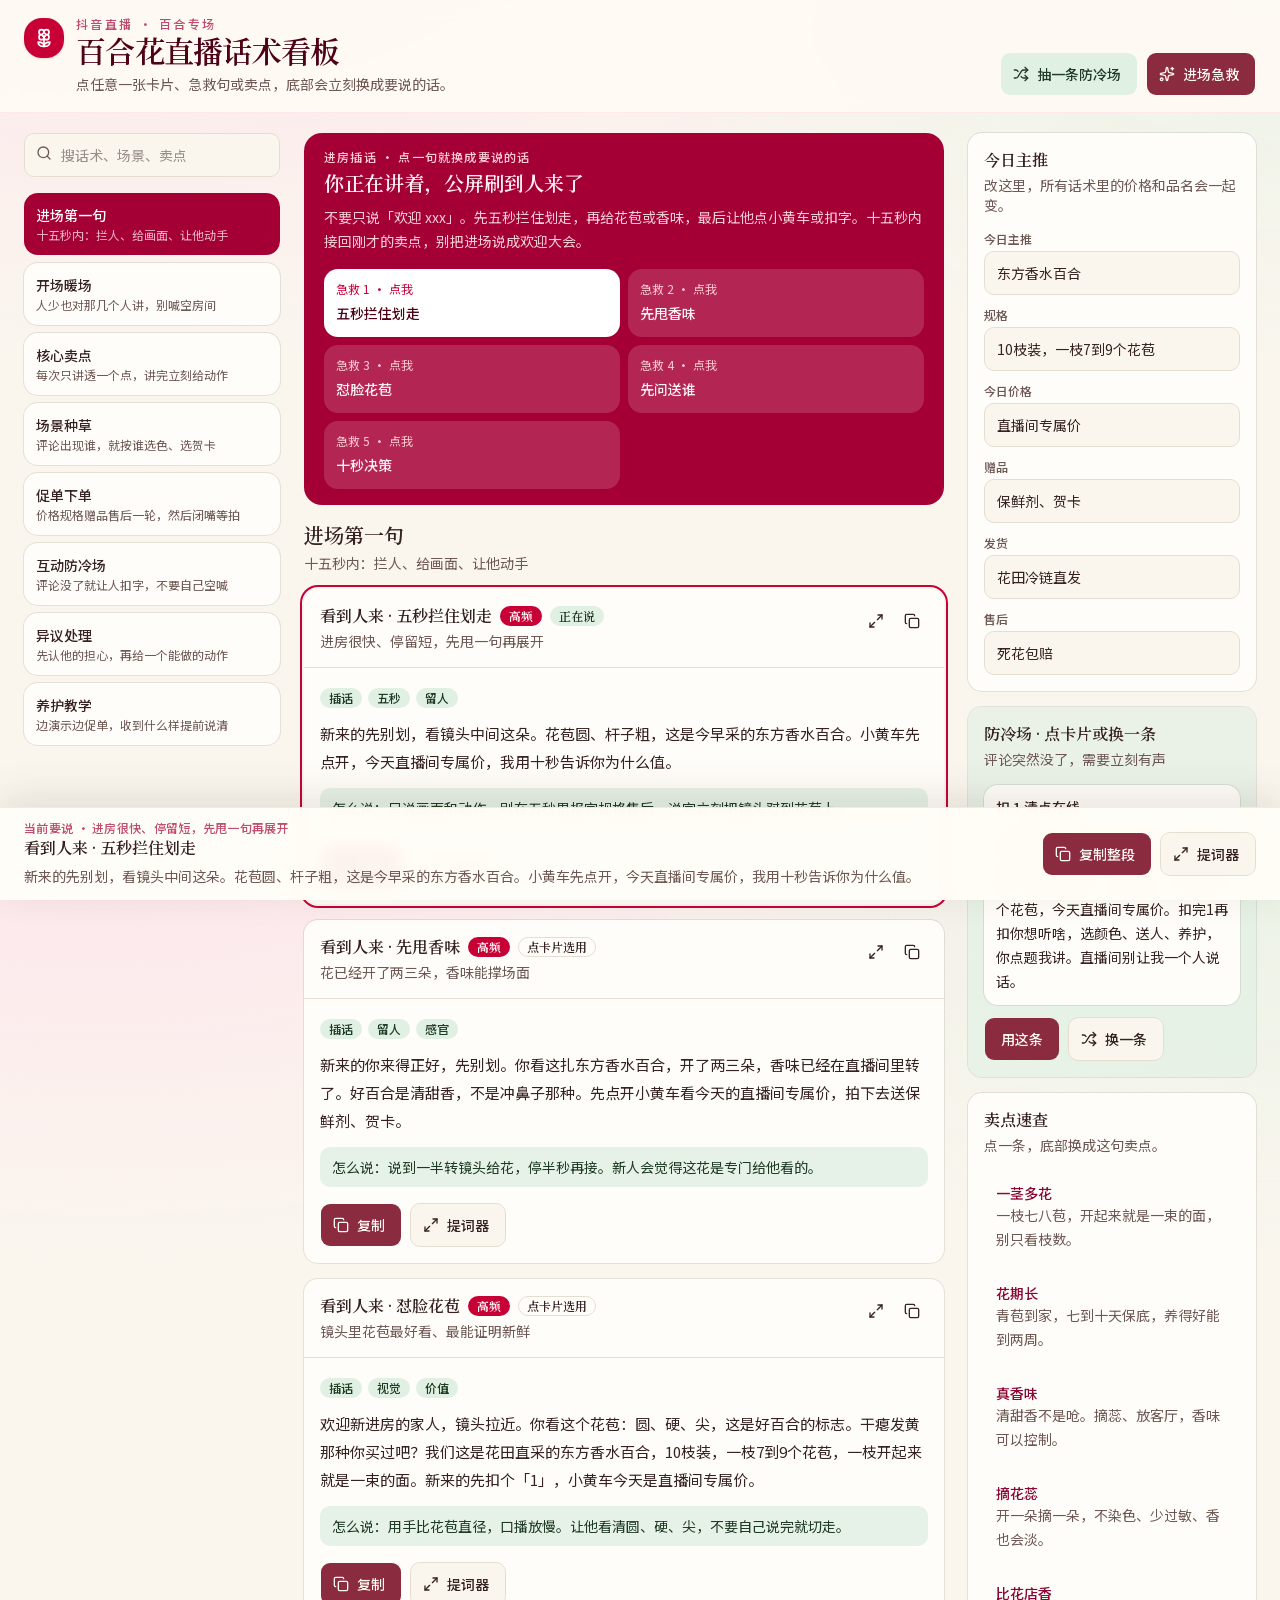
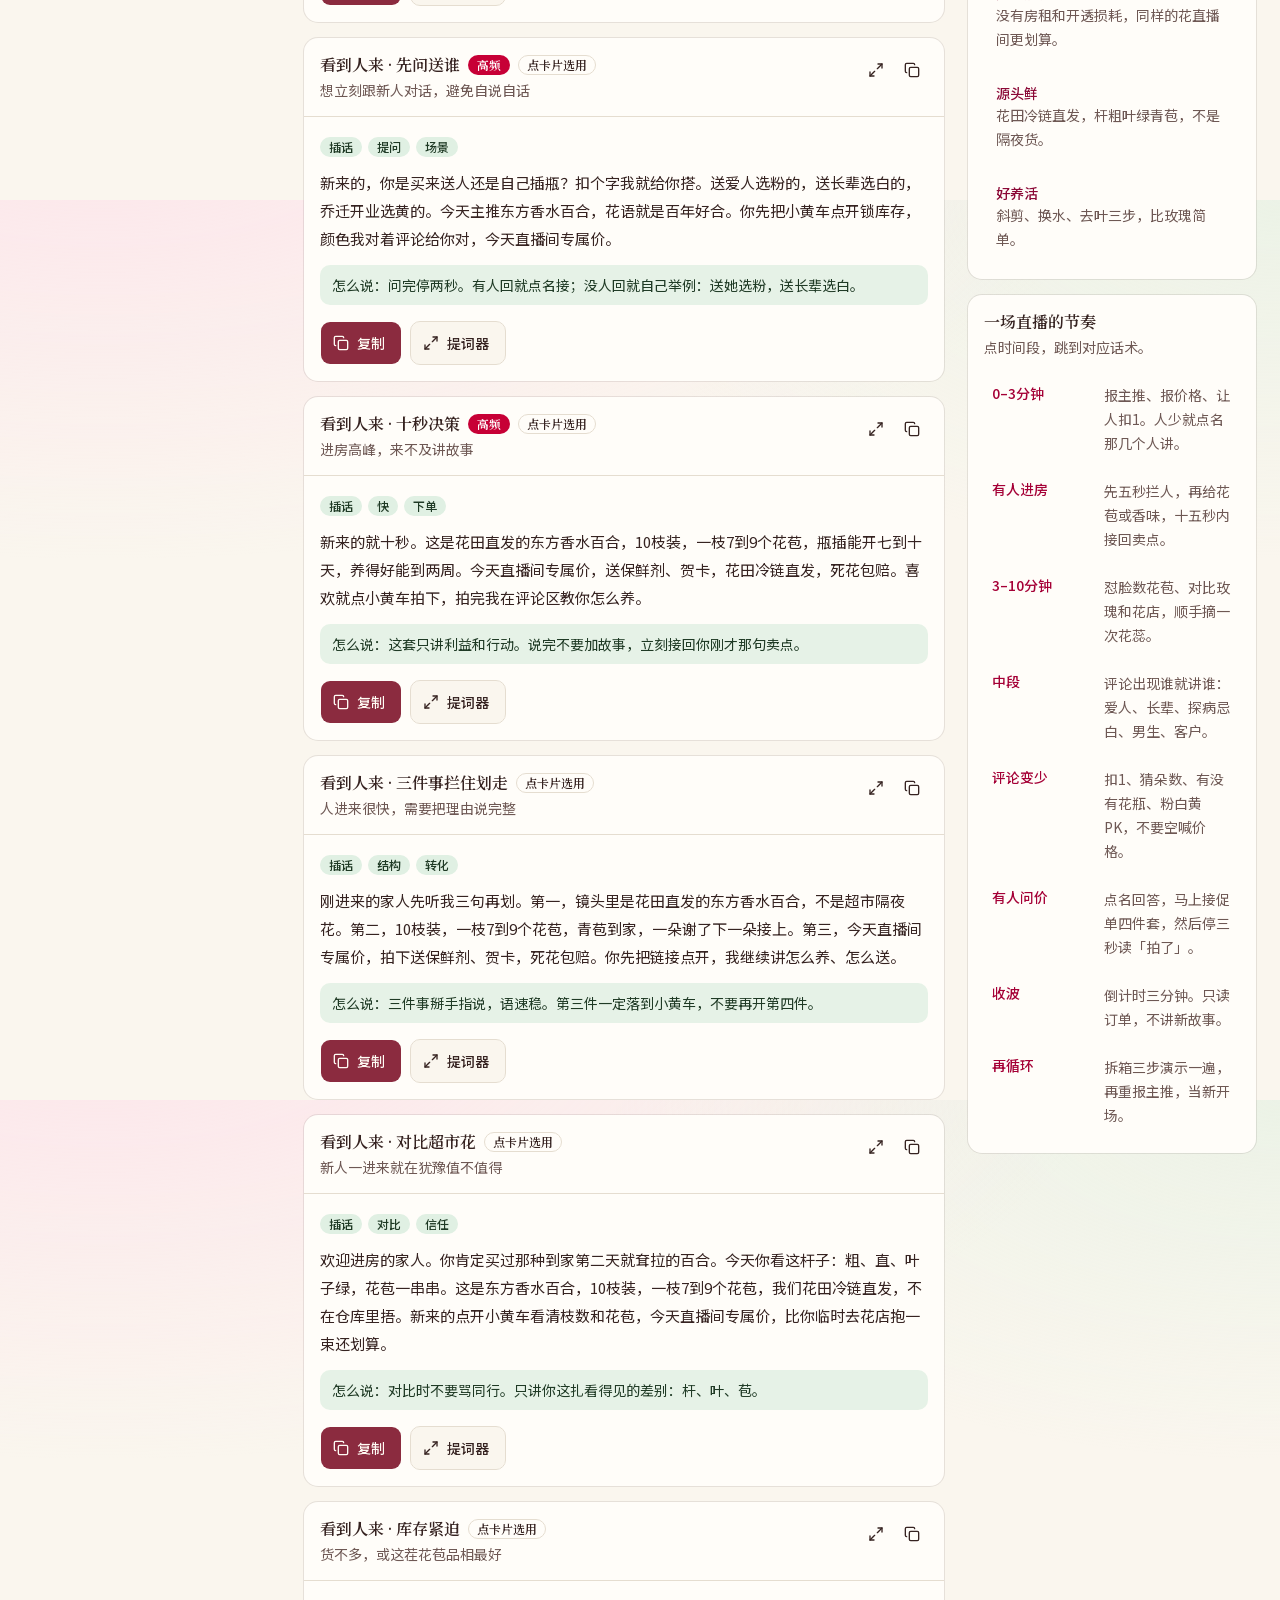
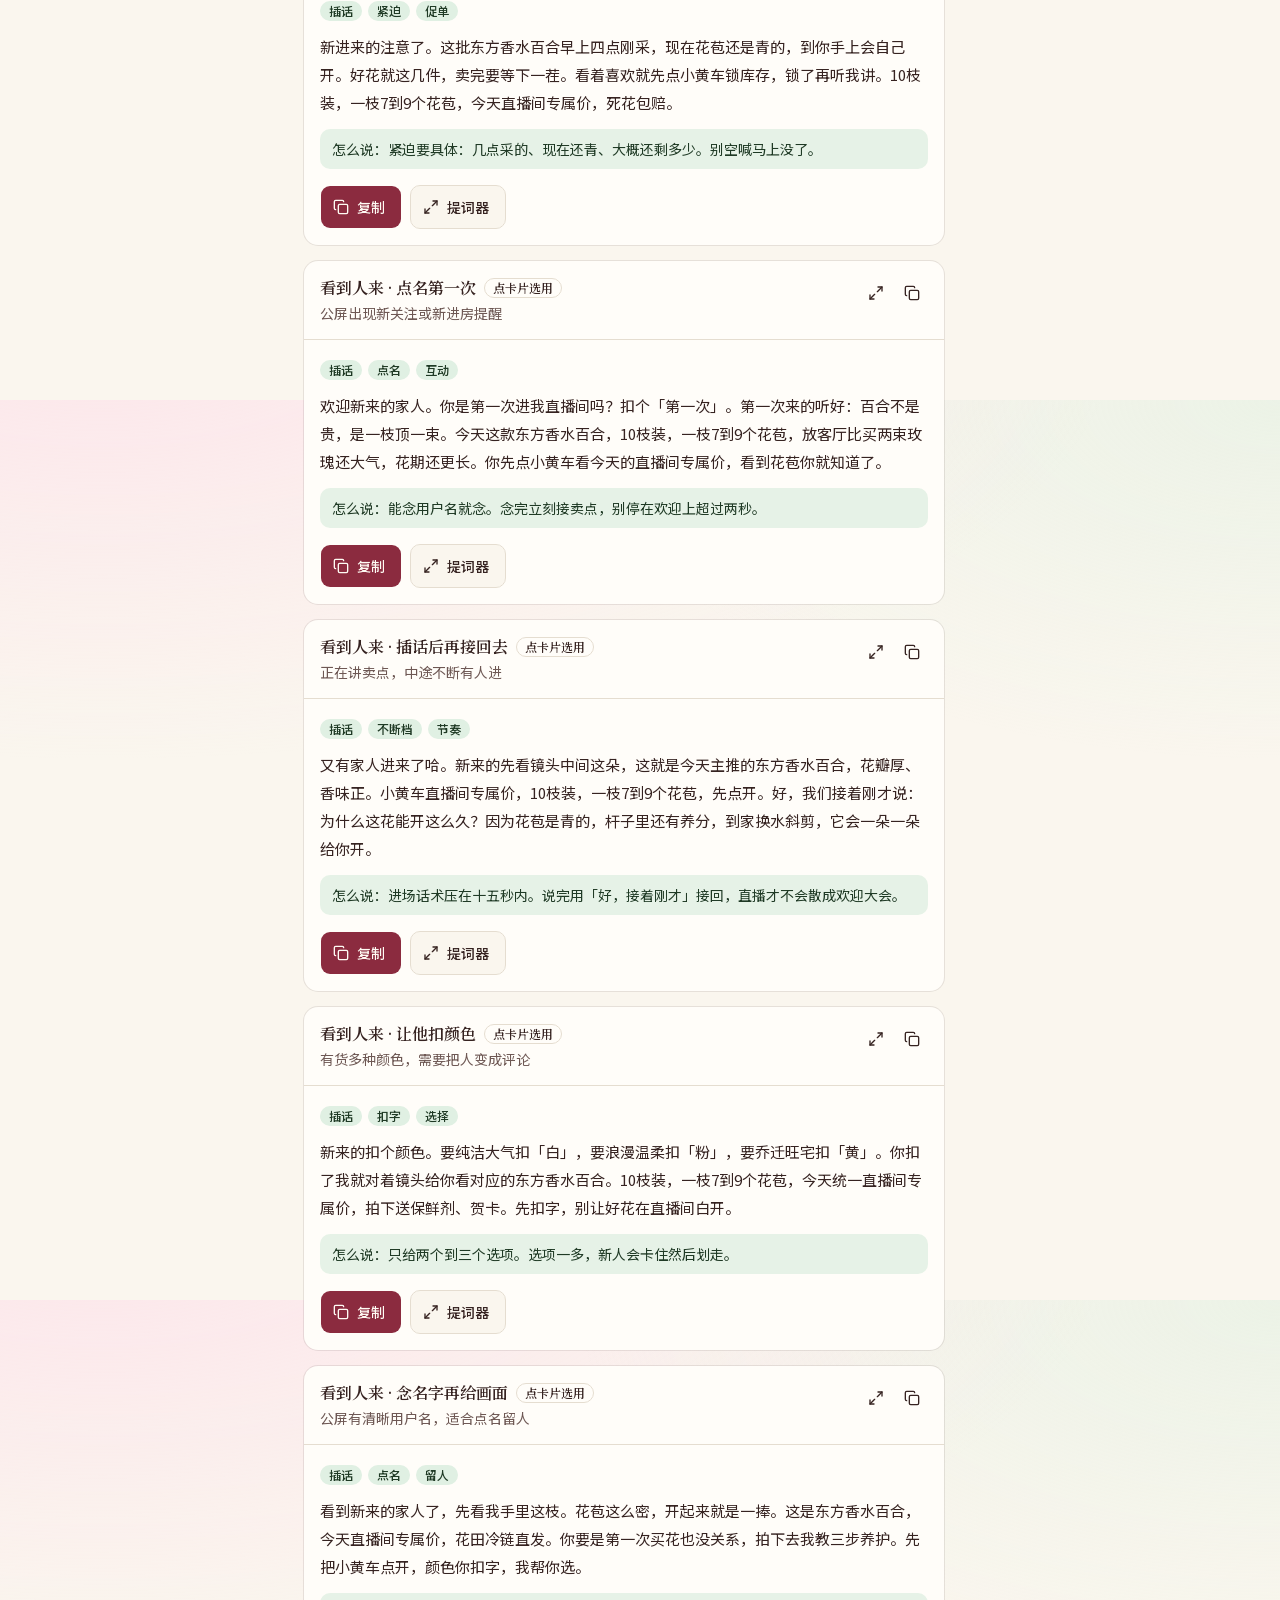
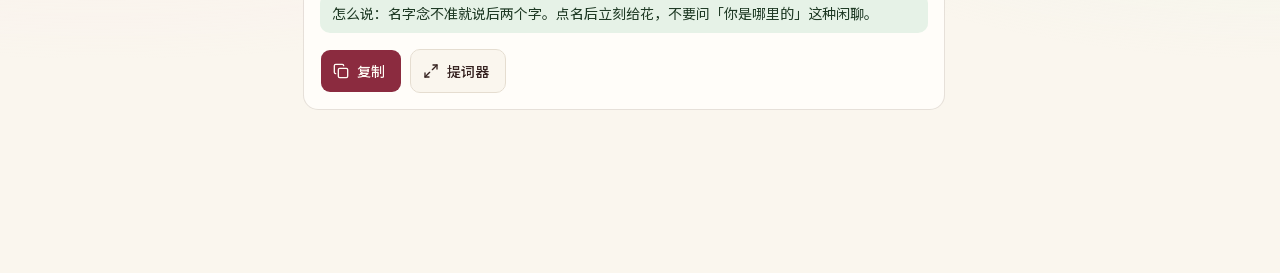
==== commit 323f231e: "Fix doubled 直播间 in lily script price lines." ====
--- a/baihe/index.html
+++ b/baihe/index.html
@@ -1 +1 @@
-<!DOCTYPE html><html lang="zh-CN" class="noto_sans_sc_68b23ef3-module__NR6_mW__variable noto_serif_sc_e0e5f1a5-module__m6zMMG__variable h-full antialiased"><head><meta charSet="utf-8"/><meta name="viewport" content="width=device-width, initial-scale=1"/><link rel="preload" href="/baihe/_next/static/media/f112ed7f0b91582f-s.p.2xkduggpvd1-n.woff2" as="font" crossorigin="" type="font/woff2"/><link rel="preload" href="/baihe/_next/static/media/feb57b2dc8f29018-s.p.3qy4m29-cg3o4.woff2" as="font" crossorigin="" type="font/woff2"/><link rel="stylesheet" href="/baihe/_next/static/chunks/3osupogx2up-6.css" data-precedence="next"/><link rel="stylesheet" href="/baihe/_next/static/chunks/140cy-ndufhgd.css" data-precedence="next"/><link rel="stylesheet" href="/baihe/_next/static/chunks/0imm6tt3tx1cb.css" data-precedence="next"/><link rel="preload" as="script" fetchPriority="low" href="/baihe/_next/static/chunks/1inwntv0b4r-7.js"/><script src="/baihe/_next/static/chunks/3jw_vi3msh14-.js" async=""></script><script src="/baihe/_next/static/chunks/1mh6a-0e61pyc.js" async=""></script><script src="/baihe/_next/static/chunks/turbopack-1-7e2hna28oy4.js" async=""></script><script src="/baihe/_next/static/chunks/2o6l3zdg9uvwm.js" async=""></script><script src="/baihe/_next/static/chunks/17wfvgir30qib.js" async=""></script><script src="/baihe/_next/static/chunks/33l5w9rqjwwid.js" async=""></script><title>百合花直播话术看板</title><meta name="description" content="抖音百合花卉直播话术：进场第一句、卖点、促单、互动防冷场，边播边看。"/><link rel="icon" href="/baihe/favicon.ico?favicon.2vob68tjqpejf.ico" sizes="256x256" type="image/x-icon"/><meta name="next-size-adjust" content=""/><script src="/baihe/_next/static/chunks/0cz1d0mv5g_q7.js" noModule=""></script></head><body class="min-h-full flex flex-col font-sans"><div hidden=""><!--$--><!--/$--></div><div class="flex min-h-full flex-1 flex-col pb-36"><header class="border-b border-rose-100/80 bg-[oklch(0.99_0.01_85)]/90 backdrop-blur"><div class="mx-auto flex max-w-7xl flex-col gap-3 px-4 py-4 sm:px-6 lg:flex-row lg:items-end lg:justify-between"><div class="flex items-start gap-3"><div class="mt-0.5 flex size-10 items-center justify-center rounded-2xl bg-rose-700 text-white shadow-sm"><svg xmlns="http://www.w3.org/2000/svg" width="24" height="24" viewBox="0 0 24 24" fill="none" stroke="currentColor" stroke-width="2" stroke-linecap="round" stroke-linejoin="round" class="lucide lucide-flower-2 size-5" aria-hidden="true"><path d="M12 5a3 3 0 1 1 3 3m-3-3a3 3 0 1 0-3 3m3-3v1M9 8a3 3 0 1 0 3 3M9 8h1m5 0a3 3 0 1 1-3 3m3-3h-1m-2 3v-1"></path><circle cx="12" cy="8" r="2"></circle><path d="M12 10v12"></path><path d="M12 22c4.2 0 7-1.667 7-5-4.2 0-7 1.667-7 5Z"></path><path d="M12 22c-4.2 0-7-1.667-7-5 4.2 0 7 1.667 7 5Z"></path></svg></div><div><p class="text-xs font-medium tracking-[0.2em] text-rose-800/70">抖音直播 · 百合专场</p><h1 class="font-heading text-2xl font-semibold tracking-tight text-rose-950 sm:text-3xl">百合花直播话术看板</h1><p class="mt-1 max-w-xl text-sm leading-6 text-muted-foreground">正在加载互动脚本…如果这句话一直不消失，请刷新。</p></div></div><div class="flex flex-wrap gap-2"><button type="button" tabindex="0" data-slot="button" class="group/button inline-flex shrink-0 cursor-pointer items-center justify-center rounded-lg border border-transparent bg-clip-padding text-sm font-medium whitespace-nowrap transition-all outline-none select-none touch-manipulation focus-visible:border-ring focus-visible:ring-3 focus-visible:ring-ring/50 active:not-aria-[haspopup]:translate-y-px disabled:pointer-events-none disabled:opacity-50 aria-invalid:border-destructive aria-invalid:ring-3 aria-invalid:ring-destructive/20 dark:aria-invalid:border-destructive/50 dark:aria-invalid:ring-destructive/40 [&amp;_svg]:pointer-events-none [&amp;_svg]:shrink-0 [&amp;_svg:not([class*=&#x27;size-&#x27;])]:size-4 bg-secondary text-secondary-foreground hover:bg-[color-mix(in_oklch,var(--secondary),var(--foreground)_5%)] aria-expanded:bg-secondary aria-expanded:text-secondary-foreground h-11 gap-2 px-4 has-data-[icon=inline-end]:pr-3 has-data-[icon=inline-start]:pl-3"><svg xmlns="http://www.w3.org/2000/svg" width="24" height="24" viewBox="0 0 24 24" fill="none" stroke="currentColor" stroke-width="2" stroke-linecap="round" stroke-linejoin="round" class="lucide lucide-shuffle" aria-hidden="true" data-icon="inline-start"><path d="m18 14 4 4-4 4"></path><path d="m18 2 4 4-4 4"></path><path d="M2 18h1.973a4 4 0 0 0 3.3-1.7l5.454-8.6a4 4 0 0 1 3.3-1.7H22"></path><path d="M2 6h1.972a4 4 0 0 1 3.6 2.2"></path><path d="M22 18h-6.041a4 4 0 0 1-3.3-1.8l-.359-.45"></path></svg>抽一条防冷场</button><button type="button" tabindex="0" data-slot="button" class="group/button inline-flex shrink-0 cursor-pointer items-center justify-center rounded-lg border border-transparent bg-clip-padding text-sm font-medium whitespace-nowrap transition-all outline-none select-none touch-manipulation focus-visible:border-ring focus-visible:ring-3 focus-visible:ring-ring/50 active:not-aria-[haspopup]:translate-y-px disabled:pointer-events-none disabled:opacity-50 aria-invalid:border-destructive aria-invalid:ring-3 aria-invalid:ring-destructive/20 dark:aria-invalid:border-destructive/50 dark:aria-invalid:ring-destructive/40 [&amp;_svg]:pointer-events-none [&amp;_svg]:shrink-0 [&amp;_svg:not([class*=&#x27;size-&#x27;])]:size-4 bg-primary text-primary-foreground hover:bg-primary/80 h-11 gap-2 px-4 has-data-[icon=inline-end]:pr-3 has-data-[icon=inline-start]:pl-3"><svg xmlns="http://www.w3.org/2000/svg" width="24" height="24" viewBox="0 0 24 24" fill="none" stroke="currentColor" stroke-width="2" stroke-linecap="round" stroke-linejoin="round" class="lucide lucide-sparkles lucide-stars" aria-hidden="true" data-icon="inline-start"><path d="M11.017 2.814a1 1 0 0 1 1.966 0l1.051 5.558a2 2 0 0 0 1.594 1.594l5.558 1.051a1 1 0 0 1 0 1.966l-5.558 1.051a2 2 0 0 0-1.594 1.594l-1.051 5.558a1 1 0 0 1-1.966 0l-1.051-5.558a2 2 0 0 0-1.594-1.594l-5.558-1.051a1 1 0 0 1 0-1.966l5.558-1.051a2 2 0 0 0 1.594-1.594z"></path><path d="M20 2v4"></path><path d="M22 4h-4"></path><circle cx="4" cy="20" r="2"></circle></svg>进场急救</button></div></div></header><div class="mx-auto grid w-full max-w-7xl flex-1 gap-6 px-4 py-5 sm:px-6 lg:grid-cols-[16rem_minmax(0,1fr)_18rem]"><aside class="space-y-4 lg:sticky lg:top-4 lg:self-start"><div class="relative"><svg xmlns="http://www.w3.org/2000/svg" width="24" height="24" viewBox="0 0 24 24" fill="none" stroke="currentColor" stroke-width="2" stroke-linecap="round" stroke-linejoin="round" class="lucide lucide-search pointer-events-none absolute top-3 left-3 size-4 text-muted-foreground" aria-hidden="true"><path d="m21 21-4.34-4.34"></path><circle cx="11" cy="11" r="8"></circle></svg><input placeholder="搜话术、场景、卖点" class="h-11 w-full rounded-lg border border-input bg-background pr-3 pl-9 text-sm outline-none focus-visible:border-ring focus-visible:ring-3 focus-visible:ring-ring/50" value=""/></div><nav class="flex gap-2 overflow-x-auto pb-1 lg:flex-col lg:overflow-visible"><button type="button" class="shrink-0 cursor-pointer touch-manipulation rounded-xl px-3 py-3 text-left text-sm bg-rose-800 text-white"><span class="block font-medium">进场第一句</span><span class="mt-0.5 hidden text-xs lg:block text-rose-100/80">十五秒内：拦人、给画面、让他动手</span></button><button type="button" class="shrink-0 cursor-pointer touch-manipulation rounded-xl px-3 py-3 text-left text-sm bg-card ring-1 ring-foreground/10 hover:bg-accent"><span class="block font-medium">开场暖场</span><span class="mt-0.5 hidden text-xs lg:block text-muted-foreground">人少也对那几个人讲，别喊空房间</span></button><button type="button" class="shrink-0 cursor-pointer touch-manipulation rounded-xl px-3 py-3 text-left text-sm bg-card ring-1 ring-foreground/10 hover:bg-accent"><span class="block font-medium">核心卖点</span><span class="mt-0.5 hidden text-xs lg:block text-muted-foreground">每次只讲透一个点，讲完立刻给动作</span></button><button type="button" class="shrink-0 cursor-pointer touch-manipulation rounded-xl px-3 py-3 text-left text-sm bg-card ring-1 ring-foreground/10 hover:bg-accent"><span class="block font-medium">场景种草</span><span class="mt-0.5 hidden text-xs lg:block text-muted-foreground">评论出现谁，就按谁选色、选贺卡</span></button><button type="button" class="shrink-0 cursor-pointer touch-manipulation rounded-xl px-3 py-3 text-left text-sm bg-card ring-1 ring-foreground/10 hover:bg-accent"><span class="block font-medium">促单下单</span><span class="mt-0.5 hidden text-xs lg:block text-muted-foreground">价格规格赠品售后一轮，然后闭嘴等拍</span></button><button type="button" class="shrink-0 cursor-pointer touch-manipulation rounded-xl px-3 py-3 text-left text-sm bg-card ring-1 ring-foreground/10 hover:bg-accent"><span class="block font-medium">互动防冷场</span><span class="mt-0.5 hidden text-xs lg:block text-muted-foreground">评论没了就让人扣字，不要自己空喊</span></button><button type="button" class="shrink-0 cursor-pointer touch-manipulation rounded-xl px-3 py-3 text-left text-sm bg-card ring-1 ring-foreground/10 hover:bg-accent"><span class="block font-medium">异议处理</span><span class="mt-0.5 hidden text-xs lg:block text-muted-foreground">先认他的担心，再给一个能做的动作</span></button><button type="button" class="shrink-0 cursor-pointer touch-manipulation rounded-xl px-3 py-3 text-left text-sm bg-card ring-1 ring-foreground/10 hover:bg-accent"><span class="block font-medium">养护教学</span><span class="mt-0.5 hidden text-xs lg:block text-muted-foreground">边演示边促单，收到什么样提前说清</span></button></nav></aside><main class="min-w-0 space-y-4"><section class="rounded-2xl bg-rose-800 px-4 py-4 text-rose-50 sm:px-5"><p class="text-xs font-medium tracking-widest text-rose-200">进房插话 · 点一句就换成要说的话</p><h2 class="mt-1 font-heading text-xl font-semibold">你正在讲着，公屏刷到人来了</h2><p class="mt-2 text-sm leading-6 text-rose-100/90">不要只说「欢迎 xxx」。先五秒拦住划走，再给花苞或香味，最后让他点小黄车或扣字。十五秒内接回刚才的卖点，别把进场说成欢迎大会。</p><div class="mt-4 grid gap-2 sm:grid-cols-2"><button type="button" class="min-h-16 cursor-pointer touch-manipulation rounded-xl px-3 py-3 text-left text-sm leading-6 bg-white text-rose-950"><span class="block text-xs text-rose-700">急救 <!-- -->1<!-- --> · 点我</span><span class="mt-1 block font-medium">五秒拦住划走</span></button><button type="button" class="min-h-16 cursor-pointer touch-manipulation rounded-xl px-3 py-3 text-left text-sm leading-6 bg-white/15 hover:bg-white/25"><span class="block text-xs text-rose-200">急救 <!-- -->2<!-- --> · 点我</span><span class="mt-1 block font-medium">先甩香味</span></button><button type="button" class="min-h-16 cursor-pointer touch-manipulation rounded-xl px-3 py-3 text-left text-sm leading-6 bg-white/15 hover:bg-white/25"><span class="block text-xs text-rose-200">急救 <!-- -->3<!-- --> · 点我</span><span class="mt-1 block font-medium">怼脸花苞</span></button><button type="button" class="min-h-16 cursor-pointer touch-manipulation rounded-xl px-3 py-3 text-left text-sm leading-6 bg-white/15 hover:bg-white/25"><span class="block text-xs text-rose-200">急救 <!-- -->4<!-- --> · 点我</span><span class="mt-1 block font-medium">先问送谁</span></button><button type="button" class="min-h-16 cursor-pointer touch-manipulation rounded-xl px-3 py-3 text-left text-sm leading-6 bg-white/15 hover:bg-white/25"><span class="block text-xs text-rose-200">急救 <!-- -->5<!-- --> · 点我</span><span class="mt-1 block font-medium">十秒决策</span></button></div></section><div><h2 class="font-heading text-xl font-semibold">进场第一句</h2><p class="mt-1 text-sm text-muted-foreground">十五秒内：拦人、给画面、让他动手</p></div><div class="grid gap-4"><div data-slot="card" data-size="default" class="group/card flex flex-col gap-(--card-spacing) overflow-hidden rounded-xl bg-card py-(--card-spacing) text-sm text-card-foreground [--card-spacing:--spacing(4)] has-data-[slot=card-footer]:pb-0 has-[&gt;img:first-child]:pt-0 data-[size=sm]:[--card-spacing:--spacing(3)] data-[size=sm]:has-data-[slot=card-footer]:pb-0 *:[img:first-child]:rounded-t-xl *:[img:last-child]:rounded-b-xl cursor-pointer touch-manipulation transition-shadow ring-2 ring-rose-700 ring-offset-2 ring-offset-background" id="script-entry-5s"><div data-slot="card-header" class="group/card-header @container/card-header grid auto-rows-min items-start gap-1 rounded-t-xl px-(--card-spacing) has-data-[slot=card-action]:grid-cols-[1fr_auto] has-data-[slot=card-description]:grid-rows-[auto_auto] [.border-b]:pb-(--card-spacing) border-b"><div data-slot="card-title" class="font-heading text-base leading-snug font-medium group-data-[size=sm]/card:text-sm flex flex-wrap items-center gap-2">看到人来 · 五秒拦住划走<span data-slot="badge" data-variant="default" class="group/badge inline-flex h-5 w-fit shrink-0 items-center justify-center gap-1 overflow-hidden rounded-4xl border border-transparent px-2 py-0.5 text-xs font-medium whitespace-nowrap transition-all focus-visible:border-ring focus-visible:ring-[3px] focus-visible:ring-ring/50 has-data-[icon=inline-end]:pr-1.5 has-data-[icon=inline-start]:pl-1.5 aria-invalid:border-destructive aria-invalid:ring-destructive/20 dark:aria-invalid:ring-destructive/40 [&amp;&gt;svg]:pointer-events-none [&amp;&gt;svg]:size-3! [a]:hover:bg-primary/80 bg-rose-700 text-white">高频</span><span data-slot="badge" data-variant="secondary" class="group/badge inline-flex h-5 w-fit shrink-0 items-center justify-center gap-1 overflow-hidden rounded-4xl border border-transparent px-2 py-0.5 text-xs font-medium whitespace-nowrap transition-all focus-visible:border-ring focus-visible:ring-[3px] focus-visible:ring-ring/50 has-data-[icon=inline-end]:pr-1.5 has-data-[icon=inline-start]:pl-1.5 aria-invalid:border-destructive aria-invalid:ring-destructive/20 dark:aria-invalid:ring-destructive/40 [&amp;&gt;svg]:pointer-events-none [&amp;&gt;svg]:size-3! bg-secondary text-secondary-foreground [a]:hover:bg-secondary/80">正在说</span></div><div data-slot="card-description" class="text-sm text-muted-foreground">进房很快、停留短，先甩一句再展开</div><div data-slot="card-action" class="col-start-2 row-span-2 row-start-1 self-start justify-self-end"><div class="flex gap-1"><button type="button" tabindex="0" data-slot="button" aria-label="打开提词器" class="group/button inline-flex shrink-0 cursor-pointer items-center justify-center rounded-lg border border-transparent bg-clip-padding text-sm font-medium whitespace-nowrap transition-all outline-none select-none touch-manipulation focus-visible:border-ring focus-visible:ring-3 focus-visible:ring-ring/50 active:not-aria-[haspopup]:translate-y-px disabled:pointer-events-none disabled:opacity-50 aria-invalid:border-destructive aria-invalid:ring-3 aria-invalid:ring-destructive/20 dark:aria-invalid:border-destructive/50 dark:aria-invalid:ring-destructive/40 [&amp;_svg]:pointer-events-none [&amp;_svg]:shrink-0 [&amp;_svg:not([class*=&#x27;size-&#x27;])]:size-4 hover:bg-muted hover:text-foreground aria-expanded:bg-muted aria-expanded:text-foreground dark:hover:bg-muted/50 size-8"><svg xmlns="http://www.w3.org/2000/svg" width="24" height="24" viewBox="0 0 24 24" fill="none" stroke="currentColor" stroke-width="2" stroke-linecap="round" stroke-linejoin="round" class="lucide lucide-maximize-2" aria-hidden="true"><path d="M15 3h6v6"></path><path d="m21 3-7 7"></path><path d="m3 21 7-7"></path><path d="M9 21H3v-6"></path></svg></button><button type="button" tabindex="0" data-slot="button" aria-label="复制话术" class="group/button inline-flex shrink-0 cursor-pointer items-center justify-center rounded-lg border border-transparent bg-clip-padding text-sm font-medium whitespace-nowrap transition-all outline-none select-none touch-manipulation focus-visible:border-ring focus-visible:ring-3 focus-visible:ring-ring/50 active:not-aria-[haspopup]:translate-y-px disabled:pointer-events-none disabled:opacity-50 aria-invalid:border-destructive aria-invalid:ring-3 aria-invalid:ring-destructive/20 dark:aria-invalid:border-destructive/50 dark:aria-invalid:ring-destructive/40 [&amp;_svg]:pointer-events-none [&amp;_svg]:shrink-0 [&amp;_svg:not([class*=&#x27;size-&#x27;])]:size-4 hover:bg-muted hover:text-foreground aria-expanded:bg-muted aria-expanded:text-foreground dark:hover:bg-muted/50 size-8"><svg xmlns="http://www.w3.org/2000/svg" width="24" height="24" viewBox="0 0 24 24" fill="none" stroke="currentColor" stroke-width="2" stroke-linecap="round" stroke-linejoin="round" class="lucide lucide-copy" aria-hidden="true"><rect width="14" height="14" x="8" y="8" rx="2" ry="2"></rect><path d="M4 16c-1.1 0-2-.9-2-2V4c0-1.1.9-2 2-2h10c1.1 0 2 .9 2 2"></path></svg></button></div></div></div><div data-slot="card-content" class="px-(--card-spacing) space-y-3 pt-1"><div class="flex flex-wrap gap-1.5"><span data-slot="badge" data-variant="secondary" class="group/badge inline-flex h-5 w-fit shrink-0 items-center justify-center gap-1 overflow-hidden rounded-4xl border border-transparent px-2 py-0.5 text-xs font-medium whitespace-nowrap transition-all focus-visible:border-ring focus-visible:ring-[3px] focus-visible:ring-ring/50 has-data-[icon=inline-end]:pr-1.5 has-data-[icon=inline-start]:pl-1.5 aria-invalid:border-destructive aria-invalid:ring-destructive/20 dark:aria-invalid:ring-destructive/40 [&amp;&gt;svg]:pointer-events-none [&amp;&gt;svg]:size-3! bg-secondary text-secondary-foreground [a]:hover:bg-secondary/80">插话</span><span data-slot="badge" data-variant="secondary" class="group/badge inline-flex h-5 w-fit shrink-0 items-center justify-center gap-1 overflow-hidden rounded-4xl border border-transparent px-2 py-0.5 text-xs font-medium whitespace-nowrap transition-all focus-visible:border-ring focus-visible:ring-[3px] focus-visible:ring-ring/50 has-data-[icon=inline-end]:pr-1.5 has-data-[icon=inline-start]:pl-1.5 aria-invalid:border-destructive aria-invalid:ring-destructive/20 dark:aria-invalid:ring-destructive/40 [&amp;&gt;svg]:pointer-events-none [&amp;&gt;svg]:size-3! bg-secondary text-secondary-foreground [a]:hover:bg-secondary/80">五秒</span><span data-slot="badge" data-variant="secondary" class="group/badge inline-flex h-5 w-fit shrink-0 items-center justify-center gap-1 overflow-hidden rounded-4xl border border-transparent px-2 py-0.5 text-xs font-medium whitespace-nowrap transition-all focus-visible:border-ring focus-visible:ring-[3px] focus-visible:ring-ring/50 has-data-[icon=inline-end]:pr-1.5 has-data-[icon=inline-start]:pl-1.5 aria-invalid:border-destructive aria-invalid:ring-destructive/20 dark:aria-invalid:ring-destructive/40 [&amp;&gt;svg]:pointer-events-none [&amp;&gt;svg]:size-3! bg-secondary text-secondary-foreground [a]:hover:bg-secondary/80">留人</span></div><p class="text-[15px] leading-7 text-foreground whitespace-pre-wrap">新来的先别划，看镜头中间这朵。花苞圆、杆子粗，这是今早采的东方香水百合。小黄车先点开，今天直播间专属价，我用十秒告诉你为什么值。</p><p class="rounded-lg bg-secondary/80 px-3 py-2 text-sm leading-6 text-secondary-foreground">怎么说：<!-- -->只说画面和动作，别在五秒里报完规格售后。说完立刻把镜头怼到花苞上。</p><div class="flex gap-2 pt-1"><button type="button" tabindex="0" data-slot="button" class="group/button inline-flex shrink-0 cursor-pointer items-center justify-center rounded-lg border border-transparent bg-clip-padding text-sm font-medium whitespace-nowrap transition-all outline-none select-none touch-manipulation focus-visible:border-ring focus-visible:ring-3 focus-visible:ring-ring/50 active:not-aria-[haspopup]:translate-y-px disabled:pointer-events-none disabled:opacity-50 aria-invalid:border-destructive aria-invalid:ring-3 aria-invalid:ring-destructive/20 dark:aria-invalid:border-destructive/50 dark:aria-invalid:ring-destructive/40 [&amp;_svg]:pointer-events-none [&amp;_svg]:shrink-0 [&amp;_svg:not([class*=&#x27;size-&#x27;])]:size-4 bg-primary text-primary-foreground hover:bg-primary/80 h-11 gap-2 px-4 has-data-[icon=inline-end]:pr-3 has-data-[icon=inline-start]:pl-3"><svg xmlns="http://www.w3.org/2000/svg" width="24" height="24" viewBox="0 0 24 24" fill="none" stroke="currentColor" stroke-width="2" stroke-linecap="round" stroke-linejoin="round" class="lucide lucide-copy" aria-hidden="true" data-icon="inline-start"><rect width="14" height="14" x="8" y="8" rx="2" ry="2"></rect><path d="M4 16c-1.1 0-2-.9-2-2V4c0-1.1.9-2 2-2h10c1.1 0 2 .9 2 2"></path></svg>复制</button><button type="button" tabindex="0" data-slot="button" class="group/button inline-flex shrink-0 cursor-pointer items-center justify-center rounded-lg border bg-clip-padding text-sm font-medium whitespace-nowrap transition-all outline-none select-none touch-manipulation focus-visible:border-ring focus-visible:ring-3 focus-visible:ring-ring/50 active:not-aria-[haspopup]:translate-y-px disabled:pointer-events-none disabled:opacity-50 aria-invalid:border-destructive aria-invalid:ring-3 aria-invalid:ring-destructive/20 dark:aria-invalid:border-destructive/50 dark:aria-invalid:ring-destructive/40 [&amp;_svg]:pointer-events-none [&amp;_svg]:shrink-0 [&amp;_svg:not([class*=&#x27;size-&#x27;])]:size-4 border-border bg-background hover:bg-muted hover:text-foreground aria-expanded:bg-muted aria-expanded:text-foreground dark:border-input dark:bg-input/30 dark:hover:bg-input/50 h-11 gap-2 px-4 has-data-[icon=inline-end]:pr-3 has-data-[icon=inline-start]:pl-3"><svg xmlns="http://www.w3.org/2000/svg" width="24" height="24" viewBox="0 0 24 24" fill="none" stroke="currentColor" stroke-width="2" stroke-linecap="round" stroke-linejoin="round" class="lucide lucide-maximize-2" aria-hidden="true" data-icon="inline-start"><path d="M15 3h6v6"></path><path d="m21 3-7 7"></path><path d="m3 21 7-7"></path><path d="M9 21H3v-6"></path></svg>提词器</button></div></div></div><div data-slot="card" data-size="default" class="group/card flex flex-col gap-(--card-spacing) overflow-hidden rounded-xl bg-card py-(--card-spacing) text-sm text-card-foreground ring-1 ring-foreground/10 [--card-spacing:--spacing(4)] has-data-[slot=card-footer]:pb-0 has-[&gt;img:first-child]:pt-0 data-[size=sm]:[--card-spacing:--spacing(3)] data-[size=sm]:has-data-[slot=card-footer]:pb-0 *:[img:first-child]:rounded-t-xl *:[img:last-child]:rounded-b-xl cursor-pointer touch-manipulation transition-shadow hover:ring-rose-300/80" id="script-entry-scent"><div data-slot="card-header" class="group/card-header @container/card-header grid auto-rows-min items-start gap-1 rounded-t-xl px-(--card-spacing) has-data-[slot=card-action]:grid-cols-[1fr_auto] has-data-[slot=card-description]:grid-rows-[auto_auto] [.border-b]:pb-(--card-spacing) border-b"><div data-slot="card-title" class="font-heading text-base leading-snug font-medium group-data-[size=sm]/card:text-sm flex flex-wrap items-center gap-2">看到人来 · 先甩香味<span data-slot="badge" data-variant="default" class="group/badge inline-flex h-5 w-fit shrink-0 items-center justify-center gap-1 overflow-hidden rounded-4xl border border-transparent px-2 py-0.5 text-xs font-medium whitespace-nowrap transition-all focus-visible:border-ring focus-visible:ring-[3px] focus-visible:ring-ring/50 has-data-[icon=inline-end]:pr-1.5 has-data-[icon=inline-start]:pl-1.5 aria-invalid:border-destructive aria-invalid:ring-destructive/20 dark:aria-invalid:ring-destructive/40 [&amp;&gt;svg]:pointer-events-none [&amp;&gt;svg]:size-3! [a]:hover:bg-primary/80 bg-rose-700 text-white">高频</span><span data-slot="badge" data-variant="outline" class="group/badge inline-flex h-5 w-fit shrink-0 items-center justify-center gap-1 overflow-hidden rounded-4xl border px-2 py-0.5 text-xs font-medium whitespace-nowrap transition-all focus-visible:border-ring focus-visible:ring-[3px] focus-visible:ring-ring/50 has-data-[icon=inline-end]:pr-1.5 has-data-[icon=inline-start]:pl-1.5 aria-invalid:border-destructive aria-invalid:ring-destructive/20 dark:aria-invalid:ring-destructive/40 [&amp;&gt;svg]:pointer-events-none [&amp;&gt;svg]:size-3! border-border text-foreground [a]:hover:bg-muted [a]:hover:text-muted-foreground">点卡片选用</span></div><div data-slot="card-description" class="text-sm text-muted-foreground">花已经开了两三朵，香味能撑场面</div><div data-slot="card-action" class="col-start-2 row-span-2 row-start-1 self-start justify-self-end"><div class="flex gap-1"><button type="button" tabindex="0" data-slot="button" aria-label="打开提词器" class="group/button inline-flex shrink-0 cursor-pointer items-center justify-center rounded-lg border border-transparent bg-clip-padding text-sm font-medium whitespace-nowrap transition-all outline-none select-none touch-manipulation focus-visible:border-ring focus-visible:ring-3 focus-visible:ring-ring/50 active:not-aria-[haspopup]:translate-y-px disabled:pointer-events-none disabled:opacity-50 aria-invalid:border-destructive aria-invalid:ring-3 aria-invalid:ring-destructive/20 dark:aria-invalid:border-destructive/50 dark:aria-invalid:ring-destructive/40 [&amp;_svg]:pointer-events-none [&amp;_svg]:shrink-0 [&amp;_svg:not([class*=&#x27;size-&#x27;])]:size-4 hover:bg-muted hover:text-foreground aria-expanded:bg-muted aria-expanded:text-foreground dark:hover:bg-muted/50 size-8"><svg xmlns="http://www.w3.org/2000/svg" width="24" height="24" viewBox="0 0 24 24" fill="none" stroke="currentColor" stroke-width="2" stroke-linecap="round" stroke-linejoin="round" class="lucide lucide-maximize-2" aria-hidden="true"><path d="M15 3h6v6"></path><path d="m21 3-7 7"></path><path d="m3 21 7-7"></path><path d="M9 21H3v-6"></path></svg></button><button type="button" tabindex="0" data-slot="button" aria-label="复制话术" class="group/button inline-flex shrink-0 cursor-pointer items-center justify-center rounded-lg border border-transparent bg-clip-padding text-sm font-medium whitespace-nowrap transition-all outline-none select-none touch-manipulation focus-visible:border-ring focus-visible:ring-3 focus-visible:ring-ring/50 active:not-aria-[haspopup]:translate-y-px disabled:pointer-events-none disabled:opacity-50 aria-invalid:border-destructive aria-invalid:ring-3 aria-invalid:ring-destructive/20 dark:aria-invalid:border-destructive/50 dark:aria-invalid:ring-destructive/40 [&amp;_svg]:pointer-events-none [&amp;_svg]:shrink-0 [&amp;_svg:not([class*=&#x27;size-&#x27;])]:size-4 hover:bg-muted hover:text-foreground aria-expanded:bg-muted aria-expanded:text-foreground dark:hover:bg-muted/50 size-8"><svg xmlns="http://www.w3.org/2000/svg" width="24" height="24" viewBox="0 0 24 24" fill="none" stroke="currentColor" stroke-width="2" stroke-linecap="round" stroke-linejoin="round" class="lucide lucide-copy" aria-hidden="true"><rect width="14" height="14" x="8" y="8" rx="2" ry="2"></rect><path d="M4 16c-1.1 0-2-.9-2-2V4c0-1.1.9-2 2-2h10c1.1 0 2 .9 2 2"></path></svg></button></div></div></div><div data-slot="card-content" class="px-(--card-spacing) space-y-3 pt-1"><div class="flex flex-wrap gap-1.5"><span data-slot="badge" data-variant="secondary" class="group/badge inline-flex h-5 w-fit shrink-0 items-center justify-center gap-1 overflow-hidden rounded-4xl border border-transparent px-2 py-0.5 text-xs font-medium whitespace-nowrap transition-all focus-visible:border-ring focus-visible:ring-[3px] focus-visible:ring-ring/50 has-data-[icon=inline-end]:pr-1.5 has-data-[icon=inline-start]:pl-1.5 aria-invalid:border-destructive aria-invalid:ring-destructive/20 dark:aria-invalid:ring-destructive/40 [&amp;&gt;svg]:pointer-events-none [&amp;&gt;svg]:size-3! bg-secondary text-secondary-foreground [a]:hover:bg-secondary/80">插话</span><span data-slot="badge" data-variant="secondary" class="group/badge inline-flex h-5 w-fit shrink-0 items-center justify-center gap-1 overflow-hidden rounded-4xl border border-transparent px-2 py-0.5 text-xs font-medium whitespace-nowrap transition-all focus-visible:border-ring focus-visible:ring-[3px] focus-visible:ring-ring/50 has-data-[icon=inline-end]:pr-1.5 has-data-[icon=inline-start]:pl-1.5 aria-invalid:border-destructive aria-invalid:ring-destructive/20 dark:aria-invalid:ring-destructive/40 [&amp;&gt;svg]:pointer-events-none [&amp;&gt;svg]:size-3! bg-secondary text-secondary-foreground [a]:hover:bg-secondary/80">留人</span><span data-slot="badge" data-variant="secondary" class="group/badge inline-flex h-5 w-fit shrink-0 items-center justify-center gap-1 overflow-hidden rounded-4xl border border-transparent px-2 py-0.5 text-xs font-medium whitespace-nowrap transition-all focus-visible:border-ring focus-visible:ring-[3px] focus-visible:ring-ring/50 has-data-[icon=inline-end]:pr-1.5 has-data-[icon=inline-start]:pl-1.5 aria-invalid:border-destructive aria-invalid:ring-destructive/20 dark:aria-invalid:ring-destructive/40 [&amp;&gt;svg]:pointer-events-none [&amp;&gt;svg]:size-3! bg-secondary text-secondary-foreground [a]:hover:bg-secondary/80">感官</span></div><p class="text-[15px] leading-7 text-foreground whitespace-pre-wrap">新来的你来得正好，先别划。你看这扎东方香水百合，开了两三朵，香味已经在直播间里转了。好百合是清甜香，不是冲鼻子那种。先点开小黄车看今天的直播间专属价，拍下去送保鲜剂、贺卡。</p><p class="rounded-lg bg-secondary/80 px-3 py-2 text-sm leading-6 text-secondary-foreground">怎么说：<!-- -->说到一半转镜头给花，停半秒再接。新人会觉得这花是专门给他看的。</p><div class="flex gap-2 pt-1"><button type="button" tabindex="0" data-slot="button" class="group/button inline-flex shrink-0 cursor-pointer items-center justify-center rounded-lg border border-transparent bg-clip-padding text-sm font-medium whitespace-nowrap transition-all outline-none select-none touch-manipulation focus-visible:border-ring focus-visible:ring-3 focus-visible:ring-ring/50 active:not-aria-[haspopup]:translate-y-px disabled:pointer-events-none disabled:opacity-50 aria-invalid:border-destructive aria-invalid:ring-3 aria-invalid:ring-destructive/20 dark:aria-invalid:border-destructive/50 dark:aria-invalid:ring-destructive/40 [&amp;_svg]:pointer-events-none [&amp;_svg]:shrink-0 [&amp;_svg:not([class*=&#x27;size-&#x27;])]:size-4 bg-primary text-primary-foreground hover:bg-primary/80 h-11 gap-2 px-4 has-data-[icon=inline-end]:pr-3 has-data-[icon=inline-start]:pl-3"><svg xmlns="http://www.w3.org/2000/svg" width="24" height="24" viewBox="0 0 24 24" fill="none" stroke="currentColor" stroke-width="2" stroke-linecap="round" stroke-linejoin="round" class="lucide lucide-copy" aria-hidden="true" data-icon="inline-start"><rect width="14" height="14" x="8" y="8" rx="2" ry="2"></rect><path d="M4 16c-1.1 0-2-.9-2-2V4c0-1.1.9-2 2-2h10c1.1 0 2 .9 2 2"></path></svg>复制</button><button type="button" tabindex="0" data-slot="button" class="group/button inline-flex shrink-0 cursor-pointer items-center justify-center rounded-lg border bg-clip-padding text-sm font-medium whitespace-nowrap transition-all outline-none select-none touch-manipulation focus-visible:border-ring focus-visible:ring-3 focus-visible:ring-ring/50 active:not-aria-[haspopup]:translate-y-px disabled:pointer-events-none disabled:opacity-50 aria-invalid:border-destructive aria-invalid:ring-3 aria-invalid:ring-destructive/20 dark:aria-invalid:border-destructive/50 dark:aria-invalid:ring-destructive/40 [&amp;_svg]:pointer-events-none [&amp;_svg]:shrink-0 [&amp;_svg:not([class*=&#x27;size-&#x27;])]:size-4 border-border bg-background hover:bg-muted hover:text-foreground aria-expanded:bg-muted aria-expanded:text-foreground dark:border-input dark:bg-input/30 dark:hover:bg-input/50 h-11 gap-2 px-4 has-data-[icon=inline-end]:pr-3 has-data-[icon=inline-start]:pl-3"><svg xmlns="http://www.w3.org/2000/svg" width="24" height="24" viewBox="0 0 24 24" fill="none" stroke="currentColor" stroke-width="2" stroke-linecap="round" stroke-linejoin="round" class="lucide lucide-maximize-2" aria-hidden="true" data-icon="inline-start"><path d="M15 3h6v6"></path><path d="m21 3-7 7"></path><path d="m3 21 7-7"></path><path d="M9 21H3v-6"></path></svg>提词器</button></div></div></div><div data-slot="card" data-size="default" class="group/card flex flex-col gap-(--card-spacing) overflow-hidden rounded-xl bg-card py-(--card-spacing) text-sm text-card-foreground ring-1 ring-foreground/10 [--card-spacing:--spacing(4)] has-data-[slot=card-footer]:pb-0 has-[&gt;img:first-child]:pt-0 data-[size=sm]:[--card-spacing:--spacing(3)] data-[size=sm]:has-data-[slot=card-footer]:pb-0 *:[img:first-child]:rounded-t-xl *:[img:last-child]:rounded-b-xl cursor-pointer touch-manipulation transition-shadow hover:ring-rose-300/80" id="script-entry-bud"><div data-slot="card-header" class="group/card-header @container/card-header grid auto-rows-min items-start gap-1 rounded-t-xl px-(--card-spacing) has-data-[slot=card-action]:grid-cols-[1fr_auto] has-data-[slot=card-description]:grid-rows-[auto_auto] [.border-b]:pb-(--card-spacing) border-b"><div data-slot="card-title" class="font-heading text-base leading-snug font-medium group-data-[size=sm]/card:text-sm flex flex-wrap items-center gap-2">看到人来 · 怼脸花苞<span data-slot="badge" data-variant="default" class="group/badge inline-flex h-5 w-fit shrink-0 items-center justify-center gap-1 overflow-hidden rounded-4xl border border-transparent px-2 py-0.5 text-xs font-medium whitespace-nowrap transition-all focus-visible:border-ring focus-visible:ring-[3px] focus-visible:ring-ring/50 has-data-[icon=inline-end]:pr-1.5 has-data-[icon=inline-start]:pl-1.5 aria-invalid:border-destructive aria-invalid:ring-destructive/20 dark:aria-invalid:ring-destructive/40 [&amp;&gt;svg]:pointer-events-none [&amp;&gt;svg]:size-3! [a]:hover:bg-primary/80 bg-rose-700 text-white">高频</span><span data-slot="badge" data-variant="outline" class="group/badge inline-flex h-5 w-fit shrink-0 items-center justify-center gap-1 overflow-hidden rounded-4xl border px-2 py-0.5 text-xs font-medium whitespace-nowrap transition-all focus-visible:border-ring focus-visible:ring-[3px] focus-visible:ring-ring/50 has-data-[icon=inline-end]:pr-1.5 has-data-[icon=inline-start]:pl-1.5 aria-invalid:border-destructive aria-invalid:ring-destructive/20 dark:aria-invalid:ring-destructive/40 [&amp;&gt;svg]:pointer-events-none [&amp;&gt;svg]:size-3! border-border text-foreground [a]:hover:bg-muted [a]:hover:text-muted-foreground">点卡片选用</span></div><div data-slot="card-description" class="text-sm text-muted-foreground">镜头里花苞最好看、最能证明新鲜</div><div data-slot="card-action" class="col-start-2 row-span-2 row-start-1 self-start justify-self-end"><div class="flex gap-1"><button type="button" tabindex="0" data-slot="button" aria-label="打开提词器" class="group/button inline-flex shrink-0 cursor-pointer items-center justify-center rounded-lg border border-transparent bg-clip-padding text-sm font-medium whitespace-nowrap transition-all outline-none select-none touch-manipulation focus-visible:border-ring focus-visible:ring-3 focus-visible:ring-ring/50 active:not-aria-[haspopup]:translate-y-px disabled:pointer-events-none disabled:opacity-50 aria-invalid:border-destructive aria-invalid:ring-3 aria-invalid:ring-destructive/20 dark:aria-invalid:border-destructive/50 dark:aria-invalid:ring-destructive/40 [&amp;_svg]:pointer-events-none [&amp;_svg]:shrink-0 [&amp;_svg:not([class*=&#x27;size-&#x27;])]:size-4 hover:bg-muted hover:text-foreground aria-expanded:bg-muted aria-expanded:text-foreground dark:hover:bg-muted/50 size-8"><svg xmlns="http://www.w3.org/2000/svg" width="24" height="24" viewBox="0 0 24 24" fill="none" stroke="currentColor" stroke-width="2" stroke-linecap="round" stroke-linejoin="round" class="lucide lucide-maximize-2" aria-hidden="true"><path d="M15 3h6v6"></path><path d="m21 3-7 7"></path><path d="m3 21 7-7"></path><path d="M9 21H3v-6"></path></svg></button><button type="button" tabindex="0" data-slot="button" aria-label="复制话术" class="group/button inline-flex shrink-0 cursor-pointer items-center justify-center rounded-lg border border-transparent bg-clip-padding text-sm font-medium whitespace-nowrap transition-all outline-none select-none touch-manipulation focus-visible:border-ring focus-visible:ring-3 focus-visible:ring-ring/50 active:not-aria-[haspopup]:translate-y-px disabled:pointer-events-none disabled:opacity-50 aria-invalid:border-destructive aria-invalid:ring-3 aria-invalid:ring-destructive/20 dark:aria-invalid:border-destructive/50 dark:aria-invalid:ring-destructive/40 [&amp;_svg]:pointer-events-none [&amp;_svg]:shrink-0 [&amp;_svg:not([class*=&#x27;size-&#x27;])]:size-4 hover:bg-muted hover:text-foreground aria-expanded:bg-muted aria-expanded:text-foreground dark:hover:bg-muted/50 size-8"><svg xmlns="http://www.w3.org/2000/svg" width="24" height="24" viewBox="0 0 24 24" fill="none" stroke="currentColor" stroke-width="2" stroke-linecap="round" stroke-linejoin="round" class="lucide lucide-copy" aria-hidden="true"><rect width="14" height="14" x="8" y="8" rx="2" ry="2"></rect><path d="M4 16c-1.1 0-2-.9-2-2V4c0-1.1.9-2 2-2h10c1.1 0 2 .9 2 2"></path></svg></button></div></div></div><div data-slot="card-content" class="px-(--card-spacing) space-y-3 pt-1"><div class="flex flex-wrap gap-1.5"><span data-slot="badge" data-variant="secondary" class="group/badge inline-flex h-5 w-fit shrink-0 items-center justify-center gap-1 overflow-hidden rounded-4xl border border-transparent px-2 py-0.5 text-xs font-medium whitespace-nowrap transition-all focus-visible:border-ring focus-visible:ring-[3px] focus-visible:ring-ring/50 has-data-[icon=inline-end]:pr-1.5 has-data-[icon=inline-start]:pl-1.5 aria-invalid:border-destructive aria-invalid:ring-destructive/20 dark:aria-invalid:ring-destructive/40 [&amp;&gt;svg]:pointer-events-none [&amp;&gt;svg]:size-3! bg-secondary text-secondary-foreground [a]:hover:bg-secondary/80">插话</span><span data-slot="badge" data-variant="secondary" class="group/badge inline-flex h-5 w-fit shrink-0 items-center justify-center gap-1 overflow-hidden rounded-4xl border border-transparent px-2 py-0.5 text-xs font-medium whitespace-nowrap transition-all focus-visible:border-ring focus-visible:ring-[3px] focus-visible:ring-ring/50 has-data-[icon=inline-end]:pr-1.5 has-data-[icon=inline-start]:pl-1.5 aria-invalid:border-destructive aria-invalid:ring-destructive/20 dark:aria-invalid:ring-destructive/40 [&amp;&gt;svg]:pointer-events-none [&amp;&gt;svg]:size-3! bg-secondary text-secondary-foreground [a]:hover:bg-secondary/80">视觉</span><span data-slot="badge" data-variant="secondary" class="group/badge inline-flex h-5 w-fit shrink-0 items-center justify-center gap-1 overflow-hidden rounded-4xl border border-transparent px-2 py-0.5 text-xs font-medium whitespace-nowrap transition-all focus-visible:border-ring focus-visible:ring-[3px] focus-visible:ring-ring/50 has-data-[icon=inline-end]:pr-1.5 has-data-[icon=inline-start]:pl-1.5 aria-invalid:border-destructive aria-invalid:ring-destructive/20 dark:aria-invalid:ring-destructive/40 [&amp;&gt;svg]:pointer-events-none [&amp;&gt;svg]:size-3! bg-secondary text-secondary-foreground [a]:hover:bg-secondary/80">价值</span></div><p class="text-[15px] leading-7 text-foreground whitespace-pre-wrap">欢迎新进房的家人，镜头拉近。你看这个花苞：圆、硬、尖，这是好百合的标志。干瘪发黄那种你买过吧？我们这是花田直采的东方香水百合，10枝装，一枝7到9个花苞，一枝开起来就是一束的面。新来的先扣个「1」，小黄车今天是直播间专属价。</p><p class="rounded-lg bg-secondary/80 px-3 py-2 text-sm leading-6 text-secondary-foreground">怎么说：<!-- -->用手比花苞直径，口播放慢。让他看清圆、硬、尖，不要自己说完就切走。</p><div class="flex gap-2 pt-1"><button type="button" tabindex="0" data-slot="button" class="group/button inline-flex shrink-0 cursor-pointer items-center justify-center rounded-lg border border-transparent bg-clip-padding text-sm font-medium whitespace-nowrap transition-all outline-none select-none touch-manipulation focus-visible:border-ring focus-visible:ring-3 focus-visible:ring-ring/50 active:not-aria-[haspopup]:translate-y-px disabled:pointer-events-none disabled:opacity-50 aria-invalid:border-destructive aria-invalid:ring-3 aria-invalid:ring-destructive/20 dark:aria-invalid:border-destructive/50 dark:aria-invalid:ring-destructive/40 [&amp;_svg]:pointer-events-none [&amp;_svg]:shrink-0 [&amp;_svg:not([class*=&#x27;size-&#x27;])]:size-4 bg-primary text-primary-foreground hover:bg-primary/80 h-11 gap-2 px-4 has-data-[icon=inline-end]:pr-3 has-data-[icon=inline-start]:pl-3"><svg xmlns="http://www.w3.org/2000/svg" width="24" height="24" viewBox="0 0 24 24" fill="none" stroke="currentColor" stroke-width="2" stroke-linecap="round" stroke-linejoin="round" class="lucide lucide-copy" aria-hidden="true" data-icon="inline-start"><rect width="14" height="14" x="8" y="8" rx="2" ry="2"></rect><path d="M4 16c-1.1 0-2-.9-2-2V4c0-1.1.9-2 2-2h10c1.1 0 2 .9 2 2"></path></svg>复制</button><button type="button" tabindex="0" data-slot="button" class="group/button inline-flex shrink-0 cursor-pointer items-center justify-center rounded-lg border bg-clip-padding text-sm font-medium whitespace-nowrap transition-all outline-none select-none touch-manipulation focus-visible:border-ring focus-visible:ring-3 focus-visible:ring-ring/50 active:not-aria-[haspopup]:translate-y-px disabled:pointer-events-none disabled:opacity-50 aria-invalid:border-destructive aria-invalid:ring-3 aria-invalid:ring-destructive/20 dark:aria-invalid:border-destructive/50 dark:aria-invalid:ring-destructive/40 [&amp;_svg]:pointer-events-none [&amp;_svg]:shrink-0 [&amp;_svg:not([class*=&#x27;size-&#x27;])]:size-4 border-border bg-background hover:bg-muted hover:text-foreground aria-expanded:bg-muted aria-expanded:text-foreground dark:border-input dark:bg-input/30 dark:hover:bg-input/50 h-11 gap-2 px-4 has-data-[icon=inline-end]:pr-3 has-data-[icon=inline-start]:pl-3"><svg xmlns="http://www.w3.org/2000/svg" width="24" height="24" viewBox="0 0 24 24" fill="none" stroke="currentColor" stroke-width="2" stroke-linecap="round" stroke-linejoin="round" class="lucide lucide-maximize-2" aria-hidden="true" data-icon="inline-start"><path d="M15 3h6v6"></path><path d="m21 3-7 7"></path><path d="m3 21 7-7"></path><path d="M9 21H3v-6"></path></svg>提词器</button></div></div></div><div data-slot="card" data-size="default" class="group/card flex flex-col gap-(--card-spacing) overflow-hidden rounded-xl bg-card py-(--card-spacing) text-sm text-card-foreground ring-1 ring-foreground/10 [--card-spacing:--spacing(4)] has-data-[slot=card-footer]:pb-0 has-[&gt;img:first-child]:pt-0 data-[size=sm]:[--card-spacing:--spacing(3)] data-[size=sm]:has-data-[slot=card-footer]:pb-0 *:[img:first-child]:rounded-t-xl *:[img:last-child]:rounded-b-xl cursor-pointer touch-manipulation transition-shadow hover:ring-rose-300/80" id="script-entry-gift"><div data-slot="card-header" class="group/card-header @container/card-header grid auto-rows-min items-start gap-1 rounded-t-xl px-(--card-spacing) has-data-[slot=card-action]:grid-cols-[1fr_auto] has-data-[slot=card-description]:grid-rows-[auto_auto] [.border-b]:pb-(--card-spacing) border-b"><div data-slot="card-title" class="font-heading text-base leading-snug font-medium group-data-[size=sm]/card:text-sm flex flex-wrap items-center gap-2">看到人来 · 先问送谁<span data-slot="badge" data-variant="default" class="group/badge inline-flex h-5 w-fit shrink-0 items-center justify-center gap-1 overflow-hidden rounded-4xl border border-transparent px-2 py-0.5 text-xs font-medium whitespace-nowrap transition-all focus-visible:border-ring focus-visible:ring-[3px] focus-visible:ring-ring/50 has-data-[icon=inline-end]:pr-1.5 has-data-[icon=inline-start]:pl-1.5 aria-invalid:border-destructive aria-invalid:ring-destructive/20 dark:aria-invalid:ring-destructive/40 [&amp;&gt;svg]:pointer-events-none [&amp;&gt;svg]:size-3! [a]:hover:bg-primary/80 bg-rose-700 text-white">高频</span><span data-slot="badge" data-variant="outline" class="group/badge inline-flex h-5 w-fit shrink-0 items-center justify-center gap-1 overflow-hidden rounded-4xl border px-2 py-0.5 text-xs font-medium whitespace-nowrap transition-all focus-visible:border-ring focus-visible:ring-[3px] focus-visible:ring-ring/50 has-data-[icon=inline-end]:pr-1.5 has-data-[icon=inline-start]:pl-1.5 aria-invalid:border-destructive aria-invalid:ring-destructive/20 dark:aria-invalid:ring-destructive/40 [&amp;&gt;svg]:pointer-events-none [&amp;&gt;svg]:size-3! border-border text-foreground [a]:hover:bg-muted [a]:hover:text-muted-foreground">点卡片选用</span></div><div data-slot="card-description" class="text-sm text-muted-foreground">想立刻跟新人对话，避免自说自话</div><div data-slot="card-action" class="col-start-2 row-span-2 row-start-1 self-start justify-self-end"><div class="flex gap-1"><button type="button" tabindex="0" data-slot="button" aria-label="打开提词器" class="group/button inline-flex shrink-0 cursor-pointer items-center justify-center rounded-lg border border-transparent bg-clip-padding text-sm font-medium whitespace-nowrap transition-all outline-none select-none touch-manipulation focus-visible:border-ring focus-visible:ring-3 focus-visible:ring-ring/50 active:not-aria-[haspopup]:translate-y-px disabled:pointer-events-none disabled:opacity-50 aria-invalid:border-destructive aria-invalid:ring-3 aria-invalid:ring-destructive/20 dark:aria-invalid:border-destructive/50 dark:aria-invalid:ring-destructive/40 [&amp;_svg]:pointer-events-none [&amp;_svg]:shrink-0 [&amp;_svg:not([class*=&#x27;size-&#x27;])]:size-4 hover:bg-muted hover:text-foreground aria-expanded:bg-muted aria-expanded:text-foreground dark:hover:bg-muted/50 size-8"><svg xmlns="http://www.w3.org/2000/svg" width="24" height="24" viewBox="0 0 24 24" fill="none" stroke="currentColor" stroke-width="2" stroke-linecap="round" stroke-linejoin="round" class="lucide lucide-maximize-2" aria-hidden="true"><path d="M15 3h6v6"></path><path d="m21 3-7 7"></path><path d="m3 21 7-7"></path><path d="M9 21H3v-6"></path></svg></button><button type="button" tabindex="0" data-slot="button" aria-label="复制话术" class="group/button inline-flex shrink-0 cursor-pointer items-center justify-center rounded-lg border border-transparent bg-clip-padding text-sm font-medium whitespace-nowrap transition-all outline-none select-none touch-manipulation focus-visible:border-ring focus-visible:ring-3 focus-visible:ring-ring/50 active:not-aria-[haspopup]:translate-y-px disabled:pointer-events-none disabled:opacity-50 aria-invalid:border-destructive aria-invalid:ring-3 aria-invalid:ring-destructive/20 dark:aria-invalid:border-destructive/50 dark:aria-invalid:ring-destructive/40 [&amp;_svg]:pointer-events-none [&amp;_svg]:shrink-0 [&amp;_svg:not([class*=&#x27;size-&#x27;])]:size-4 hover:bg-muted hover:text-foreground aria-expanded:bg-muted aria-expanded:text-foreground dark:hover:bg-muted/50 size-8"><svg xmlns="http://www.w3.org/2000/svg" width="24" height="24" viewBox="0 0 24 24" fill="none" stroke="currentColor" stroke-width="2" stroke-linecap="round" stroke-linejoin="round" class="lucide lucide-copy" aria-hidden="true"><rect width="14" height="14" x="8" y="8" rx="2" ry="2"></rect><path d="M4 16c-1.1 0-2-.9-2-2V4c0-1.1.9-2 2-2h10c1.1 0 2 .9 2 2"></path></svg></button></div></div></div><div data-slot="card-content" class="px-(--card-spacing) space-y-3 pt-1"><div class="flex flex-wrap gap-1.5"><span data-slot="badge" data-variant="secondary" class="group/badge inline-flex h-5 w-fit shrink-0 items-center justify-center gap-1 overflow-hidden rounded-4xl border border-transparent px-2 py-0.5 text-xs font-medium whitespace-nowrap transition-all focus-visible:border-ring focus-visible:ring-[3px] focus-visible:ring-ring/50 has-data-[icon=inline-end]:pr-1.5 has-data-[icon=inline-start]:pl-1.5 aria-invalid:border-destructive aria-invalid:ring-destructive/20 dark:aria-invalid:ring-destructive/40 [&amp;&gt;svg]:pointer-events-none [&amp;&gt;svg]:size-3! bg-secondary text-secondary-foreground [a]:hover:bg-secondary/80">插话</span><span data-slot="badge" data-variant="secondary" class="group/badge inline-flex h-5 w-fit shrink-0 items-center justify-center gap-1 overflow-hidden rounded-4xl border border-transparent px-2 py-0.5 text-xs font-medium whitespace-nowrap transition-all focus-visible:border-ring focus-visible:ring-[3px] focus-visible:ring-ring/50 has-data-[icon=inline-end]:pr-1.5 has-data-[icon=inline-start]:pl-1.5 aria-invalid:border-destructive aria-invalid:ring-destructive/20 dark:aria-invalid:ring-destructive/40 [&amp;&gt;svg]:pointer-events-none [&amp;&gt;svg]:size-3! bg-secondary text-secondary-foreground [a]:hover:bg-secondary/80">提问</span><span data-slot="badge" data-variant="secondary" class="group/badge inline-flex h-5 w-fit shrink-0 items-center justify-center gap-1 overflow-hidden rounded-4xl border border-transparent px-2 py-0.5 text-xs font-medium whitespace-nowrap transition-all focus-visible:border-ring focus-visible:ring-[3px] focus-visible:ring-ring/50 has-data-[icon=inline-end]:pr-1.5 has-data-[icon=inline-start]:pl-1.5 aria-invalid:border-destructive aria-invalid:ring-destructive/20 dark:aria-invalid:ring-destructive/40 [&amp;&gt;svg]:pointer-events-none [&amp;&gt;svg]:size-3! bg-secondary text-secondary-foreground [a]:hover:bg-secondary/80">场景</span></div><p class="text-[15px] leading-7 text-foreground whitespace-pre-wrap">新来的，你是买来送人还是自己插瓶？扣个字我就给你搭。送爱人选粉的，送长辈选白的，乔迁开业选黄的。今天主推东方香水百合，花语就是百年好合。你先把小黄车点开锁库存，颜色我对着评论给你对，今天直播间专属价。</p><p class="rounded-lg bg-secondary/80 px-3 py-2 text-sm leading-6 text-secondary-foreground">怎么说：<!-- -->问完停两秒。有人回就点名接；没人回就自己举例：送她选粉，送长辈选白。</p><div class="flex gap-2 pt-1"><button type="button" tabindex="0" data-slot="button" class="group/button inline-flex shrink-0 cursor-pointer items-center justify-center rounded-lg border border-transparent bg-clip-padding text-sm font-medium whitespace-nowrap transition-all outline-none select-none touch-manipulation focus-visible:border-ring focus-visible:ring-3 focus-visible:ring-ring/50 active:not-aria-[haspopup]:translate-y-px disabled:pointer-events-none disabled:opacity-50 aria-invalid:border-destructive aria-invalid:ring-3 aria-invalid:ring-destructive/20 dark:aria-invalid:border-destructive/50 dark:aria-invalid:ring-destructive/40 [&amp;_svg]:pointer-events-none [&amp;_svg]:shrink-0 [&amp;_svg:not([class*=&#x27;size-&#x27;])]:size-4 bg-primary text-primary-foreground hover:bg-primary/80 h-11 gap-2 px-4 has-data-[icon=inline-end]:pr-3 has-data-[icon=inline-start]:pl-3"><svg xmlns="http://www.w3.org/2000/svg" width="24" height="24" viewBox="0 0 24 24" fill="none" stroke="currentColor" stroke-width="2" stroke-linecap="round" stroke-linejoin="round" class="lucide lucide-copy" aria-hidden="true" data-icon="inline-start"><rect width="14" height="14" x="8" y="8" rx="2" ry="2"></rect><path d="M4 16c-1.1 0-2-.9-2-2V4c0-1.1.9-2 2-2h10c1.1 0 2 .9 2 2"></path></svg>复制</button><button type="button" tabindex="0" data-slot="button" class="group/button inline-flex shrink-0 cursor-pointer items-center justify-center rounded-lg border bg-clip-padding text-sm font-medium whitespace-nowrap transition-all outline-none select-none touch-manipulation focus-visible:border-ring focus-visible:ring-3 focus-visible:ring-ring/50 active:not-aria-[haspopup]:translate-y-px disabled:pointer-events-none disabled:opacity-50 aria-invalid:border-destructive aria-invalid:ring-3 aria-invalid:ring-destructive/20 dark:aria-invalid:border-destructive/50 dark:aria-invalid:ring-destructive/40 [&amp;_svg]:pointer-events-none [&amp;_svg]:shrink-0 [&amp;_svg:not([class*=&#x27;size-&#x27;])]:size-4 border-border bg-background hover:bg-muted hover:text-foreground aria-expanded:bg-muted aria-expanded:text-foreground dark:border-input dark:bg-input/30 dark:hover:bg-input/50 h-11 gap-2 px-4 has-data-[icon=inline-end]:pr-3 has-data-[icon=inline-start]:pl-3"><svg xmlns="http://www.w3.org/2000/svg" width="24" height="24" viewBox="0 0 24 24" fill="none" stroke="currentColor" stroke-width="2" stroke-linecap="round" stroke-linejoin="round" class="lucide lucide-maximize-2" aria-hidden="true" data-icon="inline-start"><path d="M15 3h6v6"></path><path d="m21 3-7 7"></path><path d="m3 21 7-7"></path><path d="M9 21H3v-6"></path></svg>提词器</button></div></div></div><div data-slot="card" data-size="default" class="group/card flex flex-col gap-(--card-spacing) overflow-hidden rounded-xl bg-card py-(--card-spacing) text-sm text-card-foreground ring-1 ring-foreground/10 [--card-spacing:--spacing(4)] has-data-[slot=card-footer]:pb-0 has-[&gt;img:first-child]:pt-0 data-[size=sm]:[--card-spacing:--spacing(3)] data-[size=sm]:has-data-[slot=card-footer]:pb-0 *:[img:first-child]:rounded-t-xl *:[img:last-child]:rounded-b-xl cursor-pointer touch-manipulation transition-shadow hover:ring-rose-300/80" id="script-entry-10s"><div data-slot="card-header" class="group/card-header @container/card-header grid auto-rows-min items-start gap-1 rounded-t-xl px-(--card-spacing) has-data-[slot=card-action]:grid-cols-[1fr_auto] has-data-[slot=card-description]:grid-rows-[auto_auto] [.border-b]:pb-(--card-spacing) border-b"><div data-slot="card-title" class="font-heading text-base leading-snug font-medium group-data-[size=sm]/card:text-sm flex flex-wrap items-center gap-2">看到人来 · 十秒决策<span data-slot="badge" data-variant="default" class="group/badge inline-flex h-5 w-fit shrink-0 items-center justify-center gap-1 overflow-hidden rounded-4xl border border-transparent px-2 py-0.5 text-xs font-medium whitespace-nowrap transition-all focus-visible:border-ring focus-visible:ring-[3px] focus-visible:ring-ring/50 has-data-[icon=inline-end]:pr-1.5 has-data-[icon=inline-start]:pl-1.5 aria-invalid:border-destructive aria-invalid:ring-destructive/20 dark:aria-invalid:ring-destructive/40 [&amp;&gt;svg]:pointer-events-none [&amp;&gt;svg]:size-3! [a]:hover:bg-primary/80 bg-rose-700 text-white">高频</span><span data-slot="badge" data-variant="outline" class="group/badge inline-flex h-5 w-fit shrink-0 items-center justify-center gap-1 overflow-hidden rounded-4xl border px-2 py-0.5 text-xs font-medium whitespace-nowrap transition-all focus-visible:border-ring focus-visible:ring-[3px] focus-visible:ring-ring/50 has-data-[icon=inline-end]:pr-1.5 has-data-[icon=inline-start]:pl-1.5 aria-invalid:border-destructive aria-invalid:ring-destructive/20 dark:aria-invalid:ring-destructive/40 [&amp;&gt;svg]:pointer-events-none [&amp;&gt;svg]:size-3! border-border text-foreground [a]:hover:bg-muted [a]:hover:text-muted-foreground">点卡片选用</span></div><div data-slot="card-description" class="text-sm text-muted-foreground">进房高峰，来不及讲故事</div><div data-slot="card-action" class="col-start-2 row-span-2 row-start-1 self-start justify-self-end"><div class="flex gap-1"><button type="button" tabindex="0" data-slot="button" aria-label="打开提词器" class="group/button inline-flex shrink-0 cursor-pointer items-center justify-center rounded-lg border border-transparent bg-clip-padding text-sm font-medium whitespace-nowrap transition-all outline-none select-none touch-manipulation focus-visible:border-ring focus-visible:ring-3 focus-visible:ring-ring/50 active:not-aria-[haspopup]:translate-y-px disabled:pointer-events-none disabled:opacity-50 aria-invalid:border-destructive aria-invalid:ring-3 aria-invalid:ring-destructive/20 dark:aria-invalid:border-destructive/50 dark:aria-invalid:ring-destructive/40 [&amp;_svg]:pointer-events-none [&amp;_svg]:shrink-0 [&amp;_svg:not([class*=&#x27;size-&#x27;])]:size-4 hover:bg-muted hover:text-foreground aria-expanded:bg-muted aria-expanded:text-foreground dark:hover:bg-muted/50 size-8"><svg xmlns="http://www.w3.org/2000/svg" width="24" height="24" viewBox="0 0 24 24" fill="none" stroke="currentColor" stroke-width="2" stroke-linecap="round" stroke-linejoin="round" class="lucide lucide-maximize-2" aria-hidden="true"><path d="M15 3h6v6"></path><path d="m21 3-7 7"></path><path d="m3 21 7-7"></path><path d="M9 21H3v-6"></path></svg></button><button type="button" tabindex="0" data-slot="button" aria-label="复制话术" class="group/button inline-flex shrink-0 cursor-pointer items-center justify-center rounded-lg border border-transparent bg-clip-padding text-sm font-medium whitespace-nowrap transition-all outline-none select-none touch-manipulation focus-visible:border-ring focus-visible:ring-3 focus-visible:ring-ring/50 active:not-aria-[haspopup]:translate-y-px disabled:pointer-events-none disabled:opacity-50 aria-invalid:border-destructive aria-invalid:ring-3 aria-invalid:ring-destructive/20 dark:aria-invalid:border-destructive/50 dark:aria-invalid:ring-destructive/40 [&amp;_svg]:pointer-events-none [&amp;_svg]:shrink-0 [&amp;_svg:not([class*=&#x27;size-&#x27;])]:size-4 hover:bg-muted hover:text-foreground aria-expanded:bg-muted aria-expanded:text-foreground dark:hover:bg-muted/50 size-8"><svg xmlns="http://www.w3.org/2000/svg" width="24" height="24" viewBox="0 0 24 24" fill="none" stroke="currentColor" stroke-width="2" stroke-linecap="round" stroke-linejoin="round" class="lucide lucide-copy" aria-hidden="true"><rect width="14" height="14" x="8" y="8" rx="2" ry="2"></rect><path d="M4 16c-1.1 0-2-.9-2-2V4c0-1.1.9-2 2-2h10c1.1 0 2 .9 2 2"></path></svg></button></div></div></div><div data-slot="card-content" class="px-(--card-spacing) space-y-3 pt-1"><div class="flex flex-wrap gap-1.5"><span data-slot="badge" data-variant="secondary" class="group/badge inline-flex h-5 w-fit shrink-0 items-center justify-center gap-1 overflow-hidden rounded-4xl border border-transparent px-2 py-0.5 text-xs font-medium whitespace-nowrap transition-all focus-visible:border-ring focus-visible:ring-[3px] focus-visible:ring-ring/50 has-data-[icon=inline-end]:pr-1.5 has-data-[icon=inline-start]:pl-1.5 aria-invalid:border-destructive aria-invalid:ring-destructive/20 dark:aria-invalid:ring-destructive/40 [&amp;&gt;svg]:pointer-events-none [&amp;&gt;svg]:size-3! bg-secondary text-secondary-foreground [a]:hover:bg-secondary/80">插话</span><span data-slot="badge" data-variant="secondary" class="group/badge inline-flex h-5 w-fit shrink-0 items-center justify-center gap-1 overflow-hidden rounded-4xl border border-transparent px-2 py-0.5 text-xs font-medium whitespace-nowrap transition-all focus-visible:border-ring focus-visible:ring-[3px] focus-visible:ring-ring/50 has-data-[icon=inline-end]:pr-1.5 has-data-[icon=inline-start]:pl-1.5 aria-invalid:border-destructive aria-invalid:ring-destructive/20 dark:aria-invalid:ring-destructive/40 [&amp;&gt;svg]:pointer-events-none [&amp;&gt;svg]:size-3! bg-secondary text-secondary-foreground [a]:hover:bg-secondary/80">快</span><span data-slot="badge" data-variant="secondary" class="group/badge inline-flex h-5 w-fit shrink-0 items-center justify-center gap-1 overflow-hidden rounded-4xl border border-transparent px-2 py-0.5 text-xs font-medium whitespace-nowrap transition-all focus-visible:border-ring focus-visible:ring-[3px] focus-visible:ring-ring/50 has-data-[icon=inline-end]:pr-1.5 has-data-[icon=inline-start]:pl-1.5 aria-invalid:border-destructive aria-invalid:ring-destructive/20 dark:aria-invalid:ring-destructive/40 [&amp;&gt;svg]:pointer-events-none [&amp;&gt;svg]:size-3! bg-secondary text-secondary-foreground [a]:hover:bg-secondary/80">下单</span></div><p class="text-[15px] leading-7 text-foreground whitespace-pre-wrap">新来的就十秒。这是花田直发的东方香水百合，10枝装，一枝7到9个花苞，瓶插能开七到十天，养得好能到两周。今天直播间专属价，送保鲜剂、贺卡，花田冷链直发，死花包赔。喜欢就点小黄车拍下，拍完我在评论区教你怎么养。</p><p class="rounded-lg bg-secondary/80 px-3 py-2 text-sm leading-6 text-secondary-foreground">怎么说：<!-- -->这套只讲利益和行动。说完不要加故事，立刻接回你刚才那句卖点。</p><div class="flex gap-2 pt-1"><button type="button" tabindex="0" data-slot="button" class="group/button inline-flex shrink-0 cursor-pointer items-center justify-center rounded-lg border border-transparent bg-clip-padding text-sm font-medium whitespace-nowrap transition-all outline-none select-none touch-manipulation focus-visible:border-ring focus-visible:ring-3 focus-visible:ring-ring/50 active:not-aria-[haspopup]:translate-y-px disabled:pointer-events-none disabled:opacity-50 aria-invalid:border-destructive aria-invalid:ring-3 aria-invalid:ring-destructive/20 dark:aria-invalid:border-destructive/50 dark:aria-invalid:ring-destructive/40 [&amp;_svg]:pointer-events-none [&amp;_svg]:shrink-0 [&amp;_svg:not([class*=&#x27;size-&#x27;])]:size-4 bg-primary text-primary-foreground hover:bg-primary/80 h-11 gap-2 px-4 has-data-[icon=inline-end]:pr-3 has-data-[icon=inline-start]:pl-3"><svg xmlns="http://www.w3.org/2000/svg" width="24" height="24" viewBox="0 0 24 24" fill="none" stroke="currentColor" stroke-width="2" stroke-linecap="round" stroke-linejoin="round" class="lucide lucide-copy" aria-hidden="true" data-icon="inline-start"><rect width="14" height="14" x="8" y="8" rx="2" ry="2"></rect><path d="M4 16c-1.1 0-2-.9-2-2V4c0-1.1.9-2 2-2h10c1.1 0 2 .9 2 2"></path></svg>复制</button><button type="button" tabindex="0" data-slot="button" class="group/button inline-flex shrink-0 cursor-pointer items-center justify-center rounded-lg border bg-clip-padding text-sm font-medium whitespace-nowrap transition-all outline-none select-none touch-manipulation focus-visible:border-ring focus-visible:ring-3 focus-visible:ring-ring/50 active:not-aria-[haspopup]:translate-y-px disabled:pointer-events-none disabled:opacity-50 aria-invalid:border-destructive aria-invalid:ring-3 aria-invalid:ring-destructive/20 dark:aria-invalid:border-destructive/50 dark:aria-invalid:ring-destructive/40 [&amp;_svg]:pointer-events-none [&amp;_svg]:shrink-0 [&amp;_svg:not([class*=&#x27;size-&#x27;])]:size-4 border-border bg-background hover:bg-muted hover:text-foreground aria-expanded:bg-muted aria-expanded:text-foreground dark:border-input dark:bg-input/30 dark:hover:bg-input/50 h-11 gap-2 px-4 has-data-[icon=inline-end]:pr-3 has-data-[icon=inline-start]:pl-3"><svg xmlns="http://www.w3.org/2000/svg" width="24" height="24" viewBox="0 0 24 24" fill="none" stroke="currentColor" stroke-width="2" stroke-linecap="round" stroke-linejoin="round" class="lucide lucide-maximize-2" aria-hidden="true" data-icon="inline-start"><path d="M15 3h6v6"></path><path d="m21 3-7 7"></path><path d="m3 21 7-7"></path><path d="M9 21H3v-6"></path></svg>提词器</button></div></div></div><div data-slot="card" data-size="default" class="group/card flex flex-col gap-(--card-spacing) overflow-hidden rounded-xl bg-card py-(--card-spacing) text-sm text-card-foreground ring-1 ring-foreground/10 [--card-spacing:--spacing(4)] has-data-[slot=card-footer]:pb-0 has-[&gt;img:first-child]:pt-0 data-[size=sm]:[--card-spacing:--spacing(3)] data-[size=sm]:has-data-[slot=card-footer]:pb-0 *:[img:first-child]:rounded-t-xl *:[img:last-child]:rounded-b-xl cursor-pointer touch-manipulation transition-shadow hover:ring-rose-300/80" id="script-entry-three"><div data-slot="card-header" class="group/card-header @container/card-header grid auto-rows-min items-start gap-1 rounded-t-xl px-(--card-spacing) has-data-[slot=card-action]:grid-cols-[1fr_auto] has-data-[slot=card-description]:grid-rows-[auto_auto] [.border-b]:pb-(--card-spacing) border-b"><div data-slot="card-title" class="font-heading text-base leading-snug font-medium group-data-[size=sm]/card:text-sm flex flex-wrap items-center gap-2">看到人来 · 三件事拦住划走<span data-slot="badge" data-variant="outline" class="group/badge inline-flex h-5 w-fit shrink-0 items-center justify-center gap-1 overflow-hidden rounded-4xl border px-2 py-0.5 text-xs font-medium whitespace-nowrap transition-all focus-visible:border-ring focus-visible:ring-[3px] focus-visible:ring-ring/50 has-data-[icon=inline-end]:pr-1.5 has-data-[icon=inline-start]:pl-1.5 aria-invalid:border-destructive aria-invalid:ring-destructive/20 dark:aria-invalid:ring-destructive/40 [&amp;&gt;svg]:pointer-events-none [&amp;&gt;svg]:size-3! border-border text-foreground [a]:hover:bg-muted [a]:hover:text-muted-foreground">点卡片选用</span></div><div data-slot="card-description" class="text-sm text-muted-foreground">人进来很快，需要把理由说完整</div><div data-slot="card-action" class="col-start-2 row-span-2 row-start-1 self-start justify-self-end"><div class="flex gap-1"><button type="button" tabindex="0" data-slot="button" aria-label="打开提词器" class="group/button inline-flex shrink-0 cursor-pointer items-center justify-center rounded-lg border border-transparent bg-clip-padding text-sm font-medium whitespace-nowrap transition-all outline-none select-none touch-manipulation focus-visible:border-ring focus-visible:ring-3 focus-visible:ring-ring/50 active:not-aria-[haspopup]:translate-y-px disabled:pointer-events-none disabled:opacity-50 aria-invalid:border-destructive aria-invalid:ring-3 aria-invalid:ring-destructive/20 dark:aria-invalid:border-destructive/50 dark:aria-invalid:ring-destructive/40 [&amp;_svg]:pointer-events-none [&amp;_svg]:shrink-0 [&amp;_svg:not([class*=&#x27;size-&#x27;])]:size-4 hover:bg-muted hover:text-foreground aria-expanded:bg-muted aria-expanded:text-foreground dark:hover:bg-muted/50 size-8"><svg xmlns="http://www.w3.org/2000/svg" width="24" height="24" viewBox="0 0 24 24" fill="none" stroke="currentColor" stroke-width="2" stroke-linecap="round" stroke-linejoin="round" class="lucide lucide-maximize-2" aria-hidden="true"><path d="M15 3h6v6"></path><path d="m21 3-7 7"></path><path d="m3 21 7-7"></path><path d="M9 21H3v-6"></path></svg></button><button type="button" tabindex="0" data-slot="button" aria-label="复制话术" class="group/button inline-flex shrink-0 cursor-pointer items-center justify-center rounded-lg border border-transparent bg-clip-padding text-sm font-medium whitespace-nowrap transition-all outline-none select-none touch-manipulation focus-visible:border-ring focus-visible:ring-3 focus-visible:ring-ring/50 active:not-aria-[haspopup]:translate-y-px disabled:pointer-events-none disabled:opacity-50 aria-invalid:border-destructive aria-invalid:ring-3 aria-invalid:ring-destructive/20 dark:aria-invalid:border-destructive/50 dark:aria-invalid:ring-destructive/40 [&amp;_svg]:pointer-events-none [&amp;_svg]:shrink-0 [&amp;_svg:not([class*=&#x27;size-&#x27;])]:size-4 hover:bg-muted hover:text-foreground aria-expanded:bg-muted aria-expanded:text-foreground dark:hover:bg-muted/50 size-8"><svg xmlns="http://www.w3.org/2000/svg" width="24" height="24" viewBox="0 0 24 24" fill="none" stroke="currentColor" stroke-width="2" stroke-linecap="round" stroke-linejoin="round" class="lucide lucide-copy" aria-hidden="true"><rect width="14" height="14" x="8" y="8" rx="2" ry="2"></rect><path d="M4 16c-1.1 0-2-.9-2-2V4c0-1.1.9-2 2-2h10c1.1 0 2 .9 2 2"></path></svg></button></div></div></div><div data-slot="card-content" class="px-(--card-spacing) space-y-3 pt-1"><div class="flex flex-wrap gap-1.5"><span data-slot="badge" data-variant="secondary" class="group/badge inline-flex h-5 w-fit shrink-0 items-center justify-center gap-1 overflow-hidden rounded-4xl border border-transparent px-2 py-0.5 text-xs font-medium whitespace-nowrap transition-all focus-visible:border-ring focus-visible:ring-[3px] focus-visible:ring-ring/50 has-data-[icon=inline-end]:pr-1.5 has-data-[icon=inline-start]:pl-1.5 aria-invalid:border-destructive aria-invalid:ring-destructive/20 dark:aria-invalid:ring-destructive/40 [&amp;&gt;svg]:pointer-events-none [&amp;&gt;svg]:size-3! bg-secondary text-secondary-foreground [a]:hover:bg-secondary/80">插话</span><span data-slot="badge" data-variant="secondary" class="group/badge inline-flex h-5 w-fit shrink-0 items-center justify-center gap-1 overflow-hidden rounded-4xl border border-transparent px-2 py-0.5 text-xs font-medium whitespace-nowrap transition-all focus-visible:border-ring focus-visible:ring-[3px] focus-visible:ring-ring/50 has-data-[icon=inline-end]:pr-1.5 has-data-[icon=inline-start]:pl-1.5 aria-invalid:border-destructive aria-invalid:ring-destructive/20 dark:aria-invalid:ring-destructive/40 [&amp;&gt;svg]:pointer-events-none [&amp;&gt;svg]:size-3! bg-secondary text-secondary-foreground [a]:hover:bg-secondary/80">结构</span><span data-slot="badge" data-variant="secondary" class="group/badge inline-flex h-5 w-fit shrink-0 items-center justify-center gap-1 overflow-hidden rounded-4xl border border-transparent px-2 py-0.5 text-xs font-medium whitespace-nowrap transition-all focus-visible:border-ring focus-visible:ring-[3px] focus-visible:ring-ring/50 has-data-[icon=inline-end]:pr-1.5 has-data-[icon=inline-start]:pl-1.5 aria-invalid:border-destructive aria-invalid:ring-destructive/20 dark:aria-invalid:ring-destructive/40 [&amp;&gt;svg]:pointer-events-none [&amp;&gt;svg]:size-3! bg-secondary text-secondary-foreground [a]:hover:bg-secondary/80">转化</span></div><p class="text-[15px] leading-7 text-foreground whitespace-pre-wrap">刚进来的家人先听我三句再划。第一，镜头里是花田直发的东方香水百合，不是超市隔夜花。第二，10枝装，一枝7到9个花苞，青苞到家，一朵谢了下一朵接上。第三，今天直播间直播间专属价，拍下送保鲜剂、贺卡，死花包赔。你先把链接点开，我继续讲怎么养、怎么送。</p><p class="rounded-lg bg-secondary/80 px-3 py-2 text-sm leading-6 text-secondary-foreground">怎么说：<!-- -->三件事掰手指说，语速稳。第三件一定落到小黄车，不要再开第四件。</p><div class="flex gap-2 pt-1"><button type="button" tabindex="0" data-slot="button" class="group/button inline-flex shrink-0 cursor-pointer items-center justify-center rounded-lg border border-transparent bg-clip-padding text-sm font-medium whitespace-nowrap transition-all outline-none select-none touch-manipulation focus-visible:border-ring focus-visible:ring-3 focus-visible:ring-ring/50 active:not-aria-[haspopup]:translate-y-px disabled:pointer-events-none disabled:opacity-50 aria-invalid:border-destructive aria-invalid:ring-3 aria-invalid:ring-destructive/20 dark:aria-invalid:border-destructive/50 dark:aria-invalid:ring-destructive/40 [&amp;_svg]:pointer-events-none [&amp;_svg]:shrink-0 [&amp;_svg:not([class*=&#x27;size-&#x27;])]:size-4 bg-primary text-primary-foreground hover:bg-primary/80 h-11 gap-2 px-4 has-data-[icon=inline-end]:pr-3 has-data-[icon=inline-start]:pl-3"><svg xmlns="http://www.w3.org/2000/svg" width="24" height="24" viewBox="0 0 24 24" fill="none" stroke="currentColor" stroke-width="2" stroke-linecap="round" stroke-linejoin="round" class="lucide lucide-copy" aria-hidden="true" data-icon="inline-start"><rect width="14" height="14" x="8" y="8" rx="2" ry="2"></rect><path d="M4 16c-1.1 0-2-.9-2-2V4c0-1.1.9-2 2-2h10c1.1 0 2 .9 2 2"></path></svg>复制</button><button type="button" tabindex="0" data-slot="button" class="group/button inline-flex shrink-0 cursor-pointer items-center justify-center rounded-lg border bg-clip-padding text-sm font-medium whitespace-nowrap transition-all outline-none select-none touch-manipulation focus-visible:border-ring focus-visible:ring-3 focus-visible:ring-ring/50 active:not-aria-[haspopup]:translate-y-px disabled:pointer-events-none disabled:opacity-50 aria-invalid:border-destructive aria-invalid:ring-3 aria-invalid:ring-destructive/20 dark:aria-invalid:border-destructive/50 dark:aria-invalid:ring-destructive/40 [&amp;_svg]:pointer-events-none [&amp;_svg]:shrink-0 [&amp;_svg:not([class*=&#x27;size-&#x27;])]:size-4 border-border bg-background hover:bg-muted hover:text-foreground aria-expanded:bg-muted aria-expanded:text-foreground dark:border-input dark:bg-input/30 dark:hover:bg-input/50 h-11 gap-2 px-4 has-data-[icon=inline-end]:pr-3 has-data-[icon=inline-start]:pl-3"><svg xmlns="http://www.w3.org/2000/svg" width="24" height="24" viewBox="0 0 24 24" fill="none" stroke="currentColor" stroke-width="2" stroke-linecap="round" stroke-linejoin="round" class="lucide lucide-maximize-2" aria-hidden="true" data-icon="inline-start"><path d="M15 3h6v6"></path><path d="m21 3-7 7"></path><path d="m3 21 7-7"></path><path d="M9 21H3v-6"></path></svg>提词器</button></div></div></div><div data-slot="card" data-size="default" class="group/card flex flex-col gap-(--card-spacing) overflow-hidden rounded-xl bg-card py-(--card-spacing) text-sm text-card-foreground ring-1 ring-foreground/10 [--card-spacing:--spacing(4)] has-data-[slot=card-footer]:pb-0 has-[&gt;img:first-child]:pt-0 data-[size=sm]:[--card-spacing:--spacing(3)] data-[size=sm]:has-data-[slot=card-footer]:pb-0 *:[img:first-child]:rounded-t-xl *:[img:last-child]:rounded-b-xl cursor-pointer touch-manipulation transition-shadow hover:ring-rose-300/80" id="script-entry-compare"><div data-slot="card-header" class="group/card-header @container/card-header grid auto-rows-min items-start gap-1 rounded-t-xl px-(--card-spacing) has-data-[slot=card-action]:grid-cols-[1fr_auto] has-data-[slot=card-description]:grid-rows-[auto_auto] [.border-b]:pb-(--card-spacing) border-b"><div data-slot="card-title" class="font-heading text-base leading-snug font-medium group-data-[size=sm]/card:text-sm flex flex-wrap items-center gap-2">看到人来 · 对比超市花<span data-slot="badge" data-variant="outline" class="group/badge inline-flex h-5 w-fit shrink-0 items-center justify-center gap-1 overflow-hidden rounded-4xl border px-2 py-0.5 text-xs font-medium whitespace-nowrap transition-all focus-visible:border-ring focus-visible:ring-[3px] focus-visible:ring-ring/50 has-data-[icon=inline-end]:pr-1.5 has-data-[icon=inline-start]:pl-1.5 aria-invalid:border-destructive aria-invalid:ring-destructive/20 dark:aria-invalid:ring-destructive/40 [&amp;&gt;svg]:pointer-events-none [&amp;&gt;svg]:size-3! border-border text-foreground [a]:hover:bg-muted [a]:hover:text-muted-foreground">点卡片选用</span></div><div data-slot="card-description" class="text-sm text-muted-foreground">新人一进来就在犹豫值不值得</div><div data-slot="card-action" class="col-start-2 row-span-2 row-start-1 self-start justify-self-end"><div class="flex gap-1"><button type="button" tabindex="0" data-slot="button" aria-label="打开提词器" class="group/button inline-flex shrink-0 cursor-pointer items-center justify-center rounded-lg border border-transparent bg-clip-padding text-sm font-medium whitespace-nowrap transition-all outline-none select-none touch-manipulation focus-visible:border-ring focus-visible:ring-3 focus-visible:ring-ring/50 active:not-aria-[haspopup]:translate-y-px disabled:pointer-events-none disabled:opacity-50 aria-invalid:border-destructive aria-invalid:ring-3 aria-invalid:ring-destructive/20 dark:aria-invalid:border-destructive/50 dark:aria-invalid:ring-destructive/40 [&amp;_svg]:pointer-events-none [&amp;_svg]:shrink-0 [&amp;_svg:not([class*=&#x27;size-&#x27;])]:size-4 hover:bg-muted hover:text-foreground aria-expanded:bg-muted aria-expanded:text-foreground dark:hover:bg-muted/50 size-8"><svg xmlns="http://www.w3.org/2000/svg" width="24" height="24" viewBox="0 0 24 24" fill="none" stroke="currentColor" stroke-width="2" stroke-linecap="round" stroke-linejoin="round" class="lucide lucide-maximize-2" aria-hidden="true"><path d="M15 3h6v6"></path><path d="m21 3-7 7"></path><path d="m3 21 7-7"></path><path d="M9 21H3v-6"></path></svg></button><button type="button" tabindex="0" data-slot="button" aria-label="复制话术" class="group/button inline-flex shrink-0 cursor-pointer items-center justify-center rounded-lg border border-transparent bg-clip-padding text-sm font-medium whitespace-nowrap transition-all outline-none select-none touch-manipulation focus-visible:border-ring focus-visible:ring-3 focus-visible:ring-ring/50 active:not-aria-[haspopup]:translate-y-px disabled:pointer-events-none disabled:opacity-50 aria-invalid:border-destructive aria-invalid:ring-3 aria-invalid:ring-destructive/20 dark:aria-invalid:border-destructive/50 dark:aria-invalid:ring-destructive/40 [&amp;_svg]:pointer-events-none [&amp;_svg]:shrink-0 [&amp;_svg:not([class*=&#x27;size-&#x27;])]:size-4 hover:bg-muted hover:text-foreground aria-expanded:bg-muted aria-expanded:text-foreground dark:hover:bg-muted/50 size-8"><svg xmlns="http://www.w3.org/2000/svg" width="24" height="24" viewBox="0 0 24 24" fill="none" stroke="currentColor" stroke-width="2" stroke-linecap="round" stroke-linejoin="round" class="lucide lucide-copy" aria-hidden="true"><rect width="14" height="14" x="8" y="8" rx="2" ry="2"></rect><path d="M4 16c-1.1 0-2-.9-2-2V4c0-1.1.9-2 2-2h10c1.1 0 2 .9 2 2"></path></svg></button></div></div></div><div data-slot="card-content" class="px-(--card-spacing) space-y-3 pt-1"><div class="flex flex-wrap gap-1.5"><span data-slot="badge" data-variant="secondary" class="group/badge inline-flex h-5 w-fit shrink-0 items-center justify-center gap-1 overflow-hidden rounded-4xl border border-transparent px-2 py-0.5 text-xs font-medium whitespace-nowrap transition-all focus-visible:border-ring focus-visible:ring-[3px] focus-visible:ring-ring/50 has-data-[icon=inline-end]:pr-1.5 has-data-[icon=inline-start]:pl-1.5 aria-invalid:border-destructive aria-invalid:ring-destructive/20 dark:aria-invalid:ring-destructive/40 [&amp;&gt;svg]:pointer-events-none [&amp;&gt;svg]:size-3! bg-secondary text-secondary-foreground [a]:hover:bg-secondary/80">插话</span><span data-slot="badge" data-variant="secondary" class="group/badge inline-flex h-5 w-fit shrink-0 items-center justify-center gap-1 overflow-hidden rounded-4xl border border-transparent px-2 py-0.5 text-xs font-medium whitespace-nowrap transition-all focus-visible:border-ring focus-visible:ring-[3px] focus-visible:ring-ring/50 has-data-[icon=inline-end]:pr-1.5 has-data-[icon=inline-start]:pl-1.5 aria-invalid:border-destructive aria-invalid:ring-destructive/20 dark:aria-invalid:ring-destructive/40 [&amp;&gt;svg]:pointer-events-none [&amp;&gt;svg]:size-3! bg-secondary text-secondary-foreground [a]:hover:bg-secondary/80">对比</span><span data-slot="badge" data-variant="secondary" class="group/badge inline-flex h-5 w-fit shrink-0 items-center justify-center gap-1 overflow-hidden rounded-4xl border border-transparent px-2 py-0.5 text-xs font-medium whitespace-nowrap transition-all focus-visible:border-ring focus-visible:ring-[3px] focus-visible:ring-ring/50 has-data-[icon=inline-end]:pr-1.5 has-data-[icon=inline-start]:pl-1.5 aria-invalid:border-destructive aria-invalid:ring-destructive/20 dark:aria-invalid:ring-destructive/40 [&amp;&gt;svg]:pointer-events-none [&amp;&gt;svg]:size-3! bg-secondary text-secondary-foreground [a]:hover:bg-secondary/80">信任</span></div><p class="text-[15px] leading-7 text-foreground whitespace-pre-wrap">欢迎进房的家人。你肯定买过那种到家第二天就耷拉的百合。今天你看这杆子：粗、直、叶子绿，花苞一串串。这是东方香水百合，10枝装，一枝7到9个花苞，我们花田冷链直发，不在仓库里捂。新来的点开小黄车看清枝数和花苞，今天直播间专属价，比你临时去花店抱一束还划算。</p><p class="rounded-lg bg-secondary/80 px-3 py-2 text-sm leading-6 text-secondary-foreground">怎么说：<!-- -->对比时不要骂同行。只讲你这扎看得见的差别：杆、叶、苞。</p><div class="flex gap-2 pt-1"><button type="button" tabindex="0" data-slot="button" class="group/button inline-flex shrink-0 cursor-pointer items-center justify-center rounded-lg border border-transparent bg-clip-padding text-sm font-medium whitespace-nowrap transition-all outline-none select-none touch-manipulation focus-visible:border-ring focus-visible:ring-3 focus-visible:ring-ring/50 active:not-aria-[haspopup]:translate-y-px disabled:pointer-events-none disabled:opacity-50 aria-invalid:border-destructive aria-invalid:ring-3 aria-invalid:ring-destructive/20 dark:aria-invalid:border-destructive/50 dark:aria-invalid:ring-destructive/40 [&amp;_svg]:pointer-events-none [&amp;_svg]:shrink-0 [&amp;_svg:not([class*=&#x27;size-&#x27;])]:size-4 bg-primary text-primary-foreground hover:bg-primary/80 h-11 gap-2 px-4 has-data-[icon=inline-end]:pr-3 has-data-[icon=inline-start]:pl-3"><svg xmlns="http://www.w3.org/2000/svg" width="24" height="24" viewBox="0 0 24 24" fill="none" stroke="currentColor" stroke-width="2" stroke-linecap="round" stroke-linejoin="round" class="lucide lucide-copy" aria-hidden="true" data-icon="inline-start"><rect width="14" height="14" x="8" y="8" rx="2" ry="2"></rect><path d="M4 16c-1.1 0-2-.9-2-2V4c0-1.1.9-2 2-2h10c1.1 0 2 .9 2 2"></path></svg>复制</button><button type="button" tabindex="0" data-slot="button" class="group/button inline-flex shrink-0 cursor-pointer items-center justify-center rounded-lg border bg-clip-padding text-sm font-medium whitespace-nowrap transition-all outline-none select-none touch-manipulation focus-visible:border-ring focus-visible:ring-3 focus-visible:ring-ring/50 active:not-aria-[haspopup]:translate-y-px disabled:pointer-events-none disabled:opacity-50 aria-invalid:border-destructive aria-invalid:ring-3 aria-invalid:ring-destructive/20 dark:aria-invalid:border-destructive/50 dark:aria-invalid:ring-destructive/40 [&amp;_svg]:pointer-events-none [&amp;_svg]:shrink-0 [&amp;_svg:not([class*=&#x27;size-&#x27;])]:size-4 border-border bg-background hover:bg-muted hover:text-foreground aria-expanded:bg-muted aria-expanded:text-foreground dark:border-input dark:bg-input/30 dark:hover:bg-input/50 h-11 gap-2 px-4 has-data-[icon=inline-end]:pr-3 has-data-[icon=inline-start]:pl-3"><svg xmlns="http://www.w3.org/2000/svg" width="24" height="24" viewBox="0 0 24 24" fill="none" stroke="currentColor" stroke-width="2" stroke-linecap="round" stroke-linejoin="round" class="lucide lucide-maximize-2" aria-hidden="true" data-icon="inline-start"><path d="M15 3h6v6"></path><path d="m21 3-7 7"></path><path d="m3 21 7-7"></path><path d="M9 21H3v-6"></path></svg>提词器</button></div></div></div><div data-slot="card" data-size="default" class="group/card flex flex-col gap-(--card-spacing) overflow-hidden rounded-xl bg-card py-(--card-spacing) text-sm text-card-foreground ring-1 ring-foreground/10 [--card-spacing:--spacing(4)] has-data-[slot=card-footer]:pb-0 has-[&gt;img:first-child]:pt-0 data-[size=sm]:[--card-spacing:--spacing(3)] data-[size=sm]:has-data-[slot=card-footer]:pb-0 *:[img:first-child]:rounded-t-xl *:[img:last-child]:rounded-b-xl cursor-pointer touch-manipulation transition-shadow hover:ring-rose-300/80" id="script-entry-stock"><div data-slot="card-header" class="group/card-header @container/card-header grid auto-rows-min items-start gap-1 rounded-t-xl px-(--card-spacing) has-data-[slot=card-action]:grid-cols-[1fr_auto] has-data-[slot=card-description]:grid-rows-[auto_auto] [.border-b]:pb-(--card-spacing) border-b"><div data-slot="card-title" class="font-heading text-base leading-snug font-medium group-data-[size=sm]/card:text-sm flex flex-wrap items-center gap-2">看到人来 · 库存紧迫<span data-slot="badge" data-variant="outline" class="group/badge inline-flex h-5 w-fit shrink-0 items-center justify-center gap-1 overflow-hidden rounded-4xl border px-2 py-0.5 text-xs font-medium whitespace-nowrap transition-all focus-visible:border-ring focus-visible:ring-[3px] focus-visible:ring-ring/50 has-data-[icon=inline-end]:pr-1.5 has-data-[icon=inline-start]:pl-1.5 aria-invalid:border-destructive aria-invalid:ring-destructive/20 dark:aria-invalid:ring-destructive/40 [&amp;&gt;svg]:pointer-events-none [&amp;&gt;svg]:size-3! border-border text-foreground [a]:hover:bg-muted [a]:hover:text-muted-foreground">点卡片选用</span></div><div data-slot="card-description" class="text-sm text-muted-foreground">货不多，或这茬花苞品相最好</div><div data-slot="card-action" class="col-start-2 row-span-2 row-start-1 self-start justify-self-end"><div class="flex gap-1"><button type="button" tabindex="0" data-slot="button" aria-label="打开提词器" class="group/button inline-flex shrink-0 cursor-pointer items-center justify-center rounded-lg border border-transparent bg-clip-padding text-sm font-medium whitespace-nowrap transition-all outline-none select-none touch-manipulation focus-visible:border-ring focus-visible:ring-3 focus-visible:ring-ring/50 active:not-aria-[haspopup]:translate-y-px disabled:pointer-events-none disabled:opacity-50 aria-invalid:border-destructive aria-invalid:ring-3 aria-invalid:ring-destructive/20 dark:aria-invalid:border-destructive/50 dark:aria-invalid:ring-destructive/40 [&amp;_svg]:pointer-events-none [&amp;_svg]:shrink-0 [&amp;_svg:not([class*=&#x27;size-&#x27;])]:size-4 hover:bg-muted hover:text-foreground aria-expanded:bg-muted aria-expanded:text-foreground dark:hover:bg-muted/50 size-8"><svg xmlns="http://www.w3.org/2000/svg" width="24" height="24" viewBox="0 0 24 24" fill="none" stroke="currentColor" stroke-width="2" stroke-linecap="round" stroke-linejoin="round" class="lucide lucide-maximize-2" aria-hidden="true"><path d="M15 3h6v6"></path><path d="m21 3-7 7"></path><path d="m3 21 7-7"></path><path d="M9 21H3v-6"></path></svg></button><button type="button" tabindex="0" data-slot="button" aria-label="复制话术" class="group/button inline-flex shrink-0 cursor-pointer items-center justify-center rounded-lg border border-transparent bg-clip-padding text-sm font-medium whitespace-nowrap transition-all outline-none select-none touch-manipulation focus-visible:border-ring focus-visible:ring-3 focus-visible:ring-ring/50 active:not-aria-[haspopup]:translate-y-px disabled:pointer-events-none disabled:opacity-50 aria-invalid:border-destructive aria-invalid:ring-3 aria-invalid:ring-destructive/20 dark:aria-invalid:border-destructive/50 dark:aria-invalid:ring-destructive/40 [&amp;_svg]:pointer-events-none [&amp;_svg]:shrink-0 [&amp;_svg:not([class*=&#x27;size-&#x27;])]:size-4 hover:bg-muted hover:text-foreground aria-expanded:bg-muted aria-expanded:text-foreground dark:hover:bg-muted/50 size-8"><svg xmlns="http://www.w3.org/2000/svg" width="24" height="24" viewBox="0 0 24 24" fill="none" stroke="currentColor" stroke-width="2" stroke-linecap="round" stroke-linejoin="round" class="lucide lucide-copy" aria-hidden="true"><rect width="14" height="14" x="8" y="8" rx="2" ry="2"></rect><path d="M4 16c-1.1 0-2-.9-2-2V4c0-1.1.9-2 2-2h10c1.1 0 2 .9 2 2"></path></svg></button></div></div></div><div data-slot="card-content" class="px-(--card-spacing) space-y-3 pt-1"><div class="flex flex-wrap gap-1.5"><span data-slot="badge" data-variant="secondary" class="group/badge inline-flex h-5 w-fit shrink-0 items-center justify-center gap-1 overflow-hidden rounded-4xl border border-transparent px-2 py-0.5 text-xs font-medium whitespace-nowrap transition-all focus-visible:border-ring focus-visible:ring-[3px] focus-visible:ring-ring/50 has-data-[icon=inline-end]:pr-1.5 has-data-[icon=inline-start]:pl-1.5 aria-invalid:border-destructive aria-invalid:ring-destructive/20 dark:aria-invalid:ring-destructive/40 [&amp;&gt;svg]:pointer-events-none [&amp;&gt;svg]:size-3! bg-secondary text-secondary-foreground [a]:hover:bg-secondary/80">插话</span><span data-slot="badge" data-variant="secondary" class="group/badge inline-flex h-5 w-fit shrink-0 items-center justify-center gap-1 overflow-hidden rounded-4xl border border-transparent px-2 py-0.5 text-xs font-medium whitespace-nowrap transition-all focus-visible:border-ring focus-visible:ring-[3px] focus-visible:ring-ring/50 has-data-[icon=inline-end]:pr-1.5 has-data-[icon=inline-start]:pl-1.5 aria-invalid:border-destructive aria-invalid:ring-destructive/20 dark:aria-invalid:ring-destructive/40 [&amp;&gt;svg]:pointer-events-none [&amp;&gt;svg]:size-3! bg-secondary text-secondary-foreground [a]:hover:bg-secondary/80">紧迫</span><span data-slot="badge" data-variant="secondary" class="group/badge inline-flex h-5 w-fit shrink-0 items-center justify-center gap-1 overflow-hidden rounded-4xl border border-transparent px-2 py-0.5 text-xs font-medium whitespace-nowrap transition-all focus-visible:border-ring focus-visible:ring-[3px] focus-visible:ring-ring/50 has-data-[icon=inline-end]:pr-1.5 has-data-[icon=inline-start]:pl-1.5 aria-invalid:border-destructive aria-invalid:ring-destructive/20 dark:aria-invalid:ring-destructive/40 [&amp;&gt;svg]:pointer-events-none [&amp;&gt;svg]:size-3! bg-secondary text-secondary-foreground [a]:hover:bg-secondary/80">促单</span></div><p class="text-[15px] leading-7 text-foreground whitespace-pre-wrap">新进来的注意了。这批东方香水百合早上四点刚采，现在花苞还是青的，到你手上会自己开。好花就这几件，卖完要等下一茬。看着喜欢就先点小黄车锁库存，锁了再听我讲。10枝装，一枝7到9个花苞，今天直播间专属价，死花包赔。</p><p class="rounded-lg bg-secondary/80 px-3 py-2 text-sm leading-6 text-secondary-foreground">怎么说：<!-- -->紧迫要具体：几点采的、现在还青、大概还剩多少。别空喊马上没了。</p><div class="flex gap-2 pt-1"><button type="button" tabindex="0" data-slot="button" class="group/button inline-flex shrink-0 cursor-pointer items-center justify-center rounded-lg border border-transparent bg-clip-padding text-sm font-medium whitespace-nowrap transition-all outline-none select-none touch-manipulation focus-visible:border-ring focus-visible:ring-3 focus-visible:ring-ring/50 active:not-aria-[haspopup]:translate-y-px disabled:pointer-events-none disabled:opacity-50 aria-invalid:border-destructive aria-invalid:ring-3 aria-invalid:ring-destructive/20 dark:aria-invalid:border-destructive/50 dark:aria-invalid:ring-destructive/40 [&amp;_svg]:pointer-events-none [&amp;_svg]:shrink-0 [&amp;_svg:not([class*=&#x27;size-&#x27;])]:size-4 bg-primary text-primary-foreground hover:bg-primary/80 h-11 gap-2 px-4 has-data-[icon=inline-end]:pr-3 has-data-[icon=inline-start]:pl-3"><svg xmlns="http://www.w3.org/2000/svg" width="24" height="24" viewBox="0 0 24 24" fill="none" stroke="currentColor" stroke-width="2" stroke-linecap="round" stroke-linejoin="round" class="lucide lucide-copy" aria-hidden="true" data-icon="inline-start"><rect width="14" height="14" x="8" y="8" rx="2" ry="2"></rect><path d="M4 16c-1.1 0-2-.9-2-2V4c0-1.1.9-2 2-2h10c1.1 0 2 .9 2 2"></path></svg>复制</button><button type="button" tabindex="0" data-slot="button" class="group/button inline-flex shrink-0 cursor-pointer items-center justify-center rounded-lg border bg-clip-padding text-sm font-medium whitespace-nowrap transition-all outline-none select-none touch-manipulation focus-visible:border-ring focus-visible:ring-3 focus-visible:ring-ring/50 active:not-aria-[haspopup]:translate-y-px disabled:pointer-events-none disabled:opacity-50 aria-invalid:border-destructive aria-invalid:ring-3 aria-invalid:ring-destructive/20 dark:aria-invalid:border-destructive/50 dark:aria-invalid:ring-destructive/40 [&amp;_svg]:pointer-events-none [&amp;_svg]:shrink-0 [&amp;_svg:not([class*=&#x27;size-&#x27;])]:size-4 border-border bg-background hover:bg-muted hover:text-foreground aria-expanded:bg-muted aria-expanded:text-foreground dark:border-input dark:bg-input/30 dark:hover:bg-input/50 h-11 gap-2 px-4 has-data-[icon=inline-end]:pr-3 has-data-[icon=inline-start]:pl-3"><svg xmlns="http://www.w3.org/2000/svg" width="24" height="24" viewBox="0 0 24 24" fill="none" stroke="currentColor" stroke-width="2" stroke-linecap="round" stroke-linejoin="round" class="lucide lucide-maximize-2" aria-hidden="true" data-icon="inline-start"><path d="M15 3h6v6"></path><path d="m21 3-7 7"></path><path d="m3 21 7-7"></path><path d="M9 21H3v-6"></path></svg>提词器</button></div></div></div><div data-slot="card" data-size="default" class="group/card flex flex-col gap-(--card-spacing) overflow-hidden rounded-xl bg-card py-(--card-spacing) text-sm text-card-foreground ring-1 ring-foreground/10 [--card-spacing:--spacing(4)] has-data-[slot=card-footer]:pb-0 has-[&gt;img:first-child]:pt-0 data-[size=sm]:[--card-spacing:--spacing(3)] data-[size=sm]:has-data-[slot=card-footer]:pb-0 *:[img:first-child]:rounded-t-xl *:[img:last-child]:rounded-b-xl cursor-pointer touch-manipulation transition-shadow hover:ring-rose-300/80" id="script-entry-first"><div data-slot="card-header" class="group/card-header @container/card-header grid auto-rows-min items-start gap-1 rounded-t-xl px-(--card-spacing) has-data-[slot=card-action]:grid-cols-[1fr_auto] has-data-[slot=card-description]:grid-rows-[auto_auto] [.border-b]:pb-(--card-spacing) border-b"><div data-slot="card-title" class="font-heading text-base leading-snug font-medium group-data-[size=sm]/card:text-sm flex flex-wrap items-center gap-2">看到人来 · 点名第一次<span data-slot="badge" data-variant="outline" class="group/badge inline-flex h-5 w-fit shrink-0 items-center justify-center gap-1 overflow-hidden rounded-4xl border px-2 py-0.5 text-xs font-medium whitespace-nowrap transition-all focus-visible:border-ring focus-visible:ring-[3px] focus-visible:ring-ring/50 has-data-[icon=inline-end]:pr-1.5 has-data-[icon=inline-start]:pl-1.5 aria-invalid:border-destructive aria-invalid:ring-destructive/20 dark:aria-invalid:ring-destructive/40 [&amp;&gt;svg]:pointer-events-none [&amp;&gt;svg]:size-3! border-border text-foreground [a]:hover:bg-muted [a]:hover:text-muted-foreground">点卡片选用</span></div><div data-slot="card-description" class="text-sm text-muted-foreground">公屏出现新关注或新进房提醒</div><div data-slot="card-action" class="col-start-2 row-span-2 row-start-1 self-start justify-self-end"><div class="flex gap-1"><button type="button" tabindex="0" data-slot="button" aria-label="打开提词器" class="group/button inline-flex shrink-0 cursor-pointer items-center justify-center rounded-lg border border-transparent bg-clip-padding text-sm font-medium whitespace-nowrap transition-all outline-none select-none touch-manipulation focus-visible:border-ring focus-visible:ring-3 focus-visible:ring-ring/50 active:not-aria-[haspopup]:translate-y-px disabled:pointer-events-none disabled:opacity-50 aria-invalid:border-destructive aria-invalid:ring-3 aria-invalid:ring-destructive/20 dark:aria-invalid:border-destructive/50 dark:aria-invalid:ring-destructive/40 [&amp;_svg]:pointer-events-none [&amp;_svg]:shrink-0 [&amp;_svg:not([class*=&#x27;size-&#x27;])]:size-4 hover:bg-muted hover:text-foreground aria-expanded:bg-muted aria-expanded:text-foreground dark:hover:bg-muted/50 size-8"><svg xmlns="http://www.w3.org/2000/svg" width="24" height="24" viewBox="0 0 24 24" fill="none" stroke="currentColor" stroke-width="2" stroke-linecap="round" stroke-linejoin="round" class="lucide lucide-maximize-2" aria-hidden="true"><path d="M15 3h6v6"></path><path d="m21 3-7 7"></path><path d="m3 21 7-7"></path><path d="M9 21H3v-6"></path></svg></button><button type="button" tabindex="0" data-slot="button" aria-label="复制话术" class="group/button inline-flex shrink-0 cursor-pointer items-center justify-center rounded-lg border border-transparent bg-clip-padding text-sm font-medium whitespace-nowrap transition-all outline-none select-none touch-manipulation focus-visible:border-ring focus-visible:ring-3 focus-visible:ring-ring/50 active:not-aria-[haspopup]:translate-y-px disabled:pointer-events-none disabled:opacity-50 aria-invalid:border-destructive aria-invalid:ring-3 aria-invalid:ring-destructive/20 dark:aria-invalid:border-destructive/50 dark:aria-invalid:ring-destructive/40 [&amp;_svg]:pointer-events-none [&amp;_svg]:shrink-0 [&amp;_svg:not([class*=&#x27;size-&#x27;])]:size-4 hover:bg-muted hover:text-foreground aria-expanded:bg-muted aria-expanded:text-foreground dark:hover:bg-muted/50 size-8"><svg xmlns="http://www.w3.org/2000/svg" width="24" height="24" viewBox="0 0 24 24" fill="none" stroke="currentColor" stroke-width="2" stroke-linecap="round" stroke-linejoin="round" class="lucide lucide-copy" aria-hidden="true"><rect width="14" height="14" x="8" y="8" rx="2" ry="2"></rect><path d="M4 16c-1.1 0-2-.9-2-2V4c0-1.1.9-2 2-2h10c1.1 0 2 .9 2 2"></path></svg></button></div></div></div><div data-slot="card-content" class="px-(--card-spacing) space-y-3 pt-1"><div class="flex flex-wrap gap-1.5"><span data-slot="badge" data-variant="secondary" class="group/badge inline-flex h-5 w-fit shrink-0 items-center justify-center gap-1 overflow-hidden rounded-4xl border border-transparent px-2 py-0.5 text-xs font-medium whitespace-nowrap transition-all focus-visible:border-ring focus-visible:ring-[3px] focus-visible:ring-ring/50 has-data-[icon=inline-end]:pr-1.5 has-data-[icon=inline-start]:pl-1.5 aria-invalid:border-destructive aria-invalid:ring-destructive/20 dark:aria-invalid:ring-destructive/40 [&amp;&gt;svg]:pointer-events-none [&amp;&gt;svg]:size-3! bg-secondary text-secondary-foreground [a]:hover:bg-secondary/80">插话</span><span data-slot="badge" data-variant="secondary" class="group/badge inline-flex h-5 w-fit shrink-0 items-center justify-center gap-1 overflow-hidden rounded-4xl border border-transparent px-2 py-0.5 text-xs font-medium whitespace-nowrap transition-all focus-visible:border-ring focus-visible:ring-[3px] focus-visible:ring-ring/50 has-data-[icon=inline-end]:pr-1.5 has-data-[icon=inline-start]:pl-1.5 aria-invalid:border-destructive aria-invalid:ring-destructive/20 dark:aria-invalid:ring-destructive/40 [&amp;&gt;svg]:pointer-events-none [&amp;&gt;svg]:size-3! bg-secondary text-secondary-foreground [a]:hover:bg-secondary/80">点名</span><span data-slot="badge" data-variant="secondary" class="group/badge inline-flex h-5 w-fit shrink-0 items-center justify-center gap-1 overflow-hidden rounded-4xl border border-transparent px-2 py-0.5 text-xs font-medium whitespace-nowrap transition-all focus-visible:border-ring focus-visible:ring-[3px] focus-visible:ring-ring/50 has-data-[icon=inline-end]:pr-1.5 has-data-[icon=inline-start]:pl-1.5 aria-invalid:border-destructive aria-invalid:ring-destructive/20 dark:aria-invalid:ring-destructive/40 [&amp;&gt;svg]:pointer-events-none [&amp;&gt;svg]:size-3! bg-secondary text-secondary-foreground [a]:hover:bg-secondary/80">互动</span></div><p class="text-[15px] leading-7 text-foreground whitespace-pre-wrap">欢迎新来的家人。你是第一次进我直播间吗？扣个「第一次」。第一次来的听好：百合不是贵，是一枝顶一束。今天这款东方香水百合，10枝装，一枝7到9个花苞，放客厅比买两束玫瑰还大气，花期还更长。你先点小黄车看今天的直播间专属价，看到花苞你就知道了。</p><p class="rounded-lg bg-secondary/80 px-3 py-2 text-sm leading-6 text-secondary-foreground">怎么说：<!-- -->能念用户名就念。念完立刻接卖点，别停在欢迎上超过两秒。</p><div class="flex gap-2 pt-1"><button type="button" tabindex="0" data-slot="button" class="group/button inline-flex shrink-0 cursor-pointer items-center justify-center rounded-lg border border-transparent bg-clip-padding text-sm font-medium whitespace-nowrap transition-all outline-none select-none touch-manipulation focus-visible:border-ring focus-visible:ring-3 focus-visible:ring-ring/50 active:not-aria-[haspopup]:translate-y-px disabled:pointer-events-none disabled:opacity-50 aria-invalid:border-destructive aria-invalid:ring-3 aria-invalid:ring-destructive/20 dark:aria-invalid:border-destructive/50 dark:aria-invalid:ring-destructive/40 [&amp;_svg]:pointer-events-none [&amp;_svg]:shrink-0 [&amp;_svg:not([class*=&#x27;size-&#x27;])]:size-4 bg-primary text-primary-foreground hover:bg-primary/80 h-11 gap-2 px-4 has-data-[icon=inline-end]:pr-3 has-data-[icon=inline-start]:pl-3"><svg xmlns="http://www.w3.org/2000/svg" width="24" height="24" viewBox="0 0 24 24" fill="none" stroke="currentColor" stroke-width="2" stroke-linecap="round" stroke-linejoin="round" class="lucide lucide-copy" aria-hidden="true" data-icon="inline-start"><rect width="14" height="14" x="8" y="8" rx="2" ry="2"></rect><path d="M4 16c-1.1 0-2-.9-2-2V4c0-1.1.9-2 2-2h10c1.1 0 2 .9 2 2"></path></svg>复制</button><button type="button" tabindex="0" data-slot="button" class="group/button inline-flex shrink-0 cursor-pointer items-center justify-center rounded-lg border bg-clip-padding text-sm font-medium whitespace-nowrap transition-all outline-none select-none touch-manipulation focus-visible:border-ring focus-visible:ring-3 focus-visible:ring-ring/50 active:not-aria-[haspopup]:translate-y-px disabled:pointer-events-none disabled:opacity-50 aria-invalid:border-destructive aria-invalid:ring-3 aria-invalid:ring-destructive/20 dark:aria-invalid:border-destructive/50 dark:aria-invalid:ring-destructive/40 [&amp;_svg]:pointer-events-none [&amp;_svg]:shrink-0 [&amp;_svg:not([class*=&#x27;size-&#x27;])]:size-4 border-border bg-background hover:bg-muted hover:text-foreground aria-expanded:bg-muted aria-expanded:text-foreground dark:border-input dark:bg-input/30 dark:hover:bg-input/50 h-11 gap-2 px-4 has-data-[icon=inline-end]:pr-3 has-data-[icon=inline-start]:pl-3"><svg xmlns="http://www.w3.org/2000/svg" width="24" height="24" viewBox="0 0 24 24" fill="none" stroke="currentColor" stroke-width="2" stroke-linecap="round" stroke-linejoin="round" class="lucide lucide-maximize-2" aria-hidden="true" data-icon="inline-start"><path d="M15 3h6v6"></path><path d="m21 3-7 7"></path><path d="m3 21 7-7"></path><path d="M9 21H3v-6"></path></svg>提词器</button></div></div></div><div data-slot="card" data-size="default" class="group/card flex flex-col gap-(--card-spacing) overflow-hidden rounded-xl bg-card py-(--card-spacing) text-sm text-card-foreground ring-1 ring-foreground/10 [--card-spacing:--spacing(4)] has-data-[slot=card-footer]:pb-0 has-[&gt;img:first-child]:pt-0 data-[size=sm]:[--card-spacing:--spacing(3)] data-[size=sm]:has-data-[slot=card-footer]:pb-0 *:[img:first-child]:rounded-t-xl *:[img:last-child]:rounded-b-xl cursor-pointer touch-manipulation transition-shadow hover:ring-rose-300/80" id="script-entry-resume"><div data-slot="card-header" class="group/card-header @container/card-header grid auto-rows-min items-start gap-1 rounded-t-xl px-(--card-spacing) has-data-[slot=card-action]:grid-cols-[1fr_auto] has-data-[slot=card-description]:grid-rows-[auto_auto] [.border-b]:pb-(--card-spacing) border-b"><div data-slot="card-title" class="font-heading text-base leading-snug font-medium group-data-[size=sm]/card:text-sm flex flex-wrap items-center gap-2">看到人来 · 插话后再接回去<span data-slot="badge" data-variant="outline" class="group/badge inline-flex h-5 w-fit shrink-0 items-center justify-center gap-1 overflow-hidden rounded-4xl border px-2 py-0.5 text-xs font-medium whitespace-nowrap transition-all focus-visible:border-ring focus-visible:ring-[3px] focus-visible:ring-ring/50 has-data-[icon=inline-end]:pr-1.5 has-data-[icon=inline-start]:pl-1.5 aria-invalid:border-destructive aria-invalid:ring-destructive/20 dark:aria-invalid:ring-destructive/40 [&amp;&gt;svg]:pointer-events-none [&amp;&gt;svg]:size-3! border-border text-foreground [a]:hover:bg-muted [a]:hover:text-muted-foreground">点卡片选用</span></div><div data-slot="card-description" class="text-sm text-muted-foreground">正在讲卖点，中途不断有人进</div><div data-slot="card-action" class="col-start-2 row-span-2 row-start-1 self-start justify-self-end"><div class="flex gap-1"><button type="button" tabindex="0" data-slot="button" aria-label="打开提词器" class="group/button inline-flex shrink-0 cursor-pointer items-center justify-center rounded-lg border border-transparent bg-clip-padding text-sm font-medium whitespace-nowrap transition-all outline-none select-none touch-manipulation focus-visible:border-ring focus-visible:ring-3 focus-visible:ring-ring/50 active:not-aria-[haspopup]:translate-y-px disabled:pointer-events-none disabled:opacity-50 aria-invalid:border-destructive aria-invalid:ring-3 aria-invalid:ring-destructive/20 dark:aria-invalid:border-destructive/50 dark:aria-invalid:ring-destructive/40 [&amp;_svg]:pointer-events-none [&amp;_svg]:shrink-0 [&amp;_svg:not([class*=&#x27;size-&#x27;])]:size-4 hover:bg-muted hover:text-foreground aria-expanded:bg-muted aria-expanded:text-foreground dark:hover:bg-muted/50 size-8"><svg xmlns="http://www.w3.org/2000/svg" width="24" height="24" viewBox="0 0 24 24" fill="none" stroke="currentColor" stroke-width="2" stroke-linecap="round" stroke-linejoin="round" class="lucide lucide-maximize-2" aria-hidden="true"><path d="M15 3h6v6"></path><path d="m21 3-7 7"></path><path d="m3 21 7-7"></path><path d="M9 21H3v-6"></path></svg></button><button type="button" tabindex="0" data-slot="button" aria-label="复制话术" class="group/button inline-flex shrink-0 cursor-pointer items-center justify-center rounded-lg border border-transparent bg-clip-padding text-sm font-medium whitespace-nowrap transition-all outline-none select-none touch-manipulation focus-visible:border-ring focus-visible:ring-3 focus-visible:ring-ring/50 active:not-aria-[haspopup]:translate-y-px disabled:pointer-events-none disabled:opacity-50 aria-invalid:border-destructive aria-invalid:ring-3 aria-invalid:ring-destructive/20 dark:aria-invalid:border-destructive/50 dark:aria-invalid:ring-destructive/40 [&amp;_svg]:pointer-events-none [&amp;_svg]:shrink-0 [&amp;_svg:not([class*=&#x27;size-&#x27;])]:size-4 hover:bg-muted hover:text-foreground aria-expanded:bg-muted aria-expanded:text-foreground dark:hover:bg-muted/50 size-8"><svg xmlns="http://www.w3.org/2000/svg" width="24" height="24" viewBox="0 0 24 24" fill="none" stroke="currentColor" stroke-width="2" stroke-linecap="round" stroke-linejoin="round" class="lucide lucide-copy" aria-hidden="true"><rect width="14" height="14" x="8" y="8" rx="2" ry="2"></rect><path d="M4 16c-1.1 0-2-.9-2-2V4c0-1.1.9-2 2-2h10c1.1 0 2 .9 2 2"></path></svg></button></div></div></div><div data-slot="card-content" class="px-(--card-spacing) space-y-3 pt-1"><div class="flex flex-wrap gap-1.5"><span data-slot="badge" data-variant="secondary" class="group/badge inline-flex h-5 w-fit shrink-0 items-center justify-center gap-1 overflow-hidden rounded-4xl border border-transparent px-2 py-0.5 text-xs font-medium whitespace-nowrap transition-all focus-visible:border-ring focus-visible:ring-[3px] focus-visible:ring-ring/50 has-data-[icon=inline-end]:pr-1.5 has-data-[icon=inline-start]:pl-1.5 aria-invalid:border-destructive aria-invalid:ring-destructive/20 dark:aria-invalid:ring-destructive/40 [&amp;&gt;svg]:pointer-events-none [&amp;&gt;svg]:size-3! bg-secondary text-secondary-foreground [a]:hover:bg-secondary/80">插话</span><span data-slot="badge" data-variant="secondary" class="group/badge inline-flex h-5 w-fit shrink-0 items-center justify-center gap-1 overflow-hidden rounded-4xl border border-transparent px-2 py-0.5 text-xs font-medium whitespace-nowrap transition-all focus-visible:border-ring focus-visible:ring-[3px] focus-visible:ring-ring/50 has-data-[icon=inline-end]:pr-1.5 has-data-[icon=inline-start]:pl-1.5 aria-invalid:border-destructive aria-invalid:ring-destructive/20 dark:aria-invalid:ring-destructive/40 [&amp;&gt;svg]:pointer-events-none [&amp;&gt;svg]:size-3! bg-secondary text-secondary-foreground [a]:hover:bg-secondary/80">不断档</span><span data-slot="badge" data-variant="secondary" class="group/badge inline-flex h-5 w-fit shrink-0 items-center justify-center gap-1 overflow-hidden rounded-4xl border border-transparent px-2 py-0.5 text-xs font-medium whitespace-nowrap transition-all focus-visible:border-ring focus-visible:ring-[3px] focus-visible:ring-ring/50 has-data-[icon=inline-end]:pr-1.5 has-data-[icon=inline-start]:pl-1.5 aria-invalid:border-destructive aria-invalid:ring-destructive/20 dark:aria-invalid:ring-destructive/40 [&amp;&gt;svg]:pointer-events-none [&amp;&gt;svg]:size-3! bg-secondary text-secondary-foreground [a]:hover:bg-secondary/80">节奏</span></div><p class="text-[15px] leading-7 text-foreground whitespace-pre-wrap">又有家人进来了哈。新来的先看镜头中间这朵，这就是今天主推的东方香水百合，花瓣厚、香味正。小黄车直播间专属价，10枝装，一枝7到9个花苞，先点开。好，我们接着刚才说：为什么这花能开这么久？因为花苞是青的，杆子里还有养分，到家换水斜剪，它会一朵一朵给你开。</p><p class="rounded-lg bg-secondary/80 px-3 py-2 text-sm leading-6 text-secondary-foreground">怎么说：<!-- -->进场话术压在十五秒内。说完用「好，接着刚才」接回，直播才不会散成欢迎大会。</p><div class="flex gap-2 pt-1"><button type="button" tabindex="0" data-slot="button" class="group/button inline-flex shrink-0 cursor-pointer items-center justify-center rounded-lg border border-transparent bg-clip-padding text-sm font-medium whitespace-nowrap transition-all outline-none select-none touch-manipulation focus-visible:border-ring focus-visible:ring-3 focus-visible:ring-ring/50 active:not-aria-[haspopup]:translate-y-px disabled:pointer-events-none disabled:opacity-50 aria-invalid:border-destructive aria-invalid:ring-3 aria-invalid:ring-destructive/20 dark:aria-invalid:border-destructive/50 dark:aria-invalid:ring-destructive/40 [&amp;_svg]:pointer-events-none [&amp;_svg]:shrink-0 [&amp;_svg:not([class*=&#x27;size-&#x27;])]:size-4 bg-primary text-primary-foreground hover:bg-primary/80 h-11 gap-2 px-4 has-data-[icon=inline-end]:pr-3 has-data-[icon=inline-start]:pl-3"><svg xmlns="http://www.w3.org/2000/svg" width="24" height="24" viewBox="0 0 24 24" fill="none" stroke="currentColor" stroke-width="2" stroke-linecap="round" stroke-linejoin="round" class="lucide lucide-copy" aria-hidden="true" data-icon="inline-start"><rect width="14" height="14" x="8" y="8" rx="2" ry="2"></rect><path d="M4 16c-1.1 0-2-.9-2-2V4c0-1.1.9-2 2-2h10c1.1 0 2 .9 2 2"></path></svg>复制</button><button type="button" tabindex="0" data-slot="button" class="group/button inline-flex shrink-0 cursor-pointer items-center justify-center rounded-lg border bg-clip-padding text-sm font-medium whitespace-nowrap transition-all outline-none select-none touch-manipulation focus-visible:border-ring focus-visible:ring-3 focus-visible:ring-ring/50 active:not-aria-[haspopup]:translate-y-px disabled:pointer-events-none disabled:opacity-50 aria-invalid:border-destructive aria-invalid:ring-3 aria-invalid:ring-destructive/20 dark:aria-invalid:border-destructive/50 dark:aria-invalid:ring-destructive/40 [&amp;_svg]:pointer-events-none [&amp;_svg]:shrink-0 [&amp;_svg:not([class*=&#x27;size-&#x27;])]:size-4 border-border bg-background hover:bg-muted hover:text-foreground aria-expanded:bg-muted aria-expanded:text-foreground dark:border-input dark:bg-input/30 dark:hover:bg-input/50 h-11 gap-2 px-4 has-data-[icon=inline-end]:pr-3 has-data-[icon=inline-start]:pl-3"><svg xmlns="http://www.w3.org/2000/svg" width="24" height="24" viewBox="0 0 24 24" fill="none" stroke="currentColor" stroke-width="2" stroke-linecap="round" stroke-linejoin="round" class="lucide lucide-maximize-2" aria-hidden="true" data-icon="inline-start"><path d="M15 3h6v6"></path><path d="m21 3-7 7"></path><path d="m3 21 7-7"></path><path d="M9 21H3v-6"></path></svg>提词器</button></div></div></div><div data-slot="card" data-size="default" class="group/card flex flex-col gap-(--card-spacing) overflow-hidden rounded-xl bg-card py-(--card-spacing) text-sm text-card-foreground ring-1 ring-foreground/10 [--card-spacing:--spacing(4)] has-data-[slot=card-footer]:pb-0 has-[&gt;img:first-child]:pt-0 data-[size=sm]:[--card-spacing:--spacing(3)] data-[size=sm]:has-data-[slot=card-footer]:pb-0 *:[img:first-child]:rounded-t-xl *:[img:last-child]:rounded-b-xl cursor-pointer touch-manipulation transition-shadow hover:ring-rose-300/80" id="script-entry-ask-color"><div data-slot="card-header" class="group/card-header @container/card-header grid auto-rows-min items-start gap-1 rounded-t-xl px-(--card-spacing) has-data-[slot=card-action]:grid-cols-[1fr_auto] has-data-[slot=card-description]:grid-rows-[auto_auto] [.border-b]:pb-(--card-spacing) border-b"><div data-slot="card-title" class="font-heading text-base leading-snug font-medium group-data-[size=sm]/card:text-sm flex flex-wrap items-center gap-2">看到人来 · 让他扣颜色<span data-slot="badge" data-variant="outline" class="group/badge inline-flex h-5 w-fit shrink-0 items-center justify-center gap-1 overflow-hidden rounded-4xl border px-2 py-0.5 text-xs font-medium whitespace-nowrap transition-all focus-visible:border-ring focus-visible:ring-[3px] focus-visible:ring-ring/50 has-data-[icon=inline-end]:pr-1.5 has-data-[icon=inline-start]:pl-1.5 aria-invalid:border-destructive aria-invalid:ring-destructive/20 dark:aria-invalid:ring-destructive/40 [&amp;&gt;svg]:pointer-events-none [&amp;&gt;svg]:size-3! border-border text-foreground [a]:hover:bg-muted [a]:hover:text-muted-foreground">点卡片选用</span></div><div data-slot="card-description" class="text-sm text-muted-foreground">有货多种颜色，需要把人变成评论</div><div data-slot="card-action" class="col-start-2 row-span-2 row-start-1 self-start justify-self-end"><div class="flex gap-1"><button type="button" tabindex="0" data-slot="button" aria-label="打开提词器" class="group/button inline-flex shrink-0 cursor-pointer items-center justify-center rounded-lg border border-transparent bg-clip-padding text-sm font-medium whitespace-nowrap transition-all outline-none select-none touch-manipulation focus-visible:border-ring focus-visible:ring-3 focus-visible:ring-ring/50 active:not-aria-[haspopup]:translate-y-px disabled:pointer-events-none disabled:opacity-50 aria-invalid:border-destructive aria-invalid:ring-3 aria-invalid:ring-destructive/20 dark:aria-invalid:border-destructive/50 dark:aria-invalid:ring-destructive/40 [&amp;_svg]:pointer-events-none [&amp;_svg]:shrink-0 [&amp;_svg:not([class*=&#x27;size-&#x27;])]:size-4 hover:bg-muted hover:text-foreground aria-expanded:bg-muted aria-expanded:text-foreground dark:hover:bg-muted/50 size-8"><svg xmlns="http://www.w3.org/2000/svg" width="24" height="24" viewBox="0 0 24 24" fill="none" stroke="currentColor" stroke-width="2" stroke-linecap="round" stroke-linejoin="round" class="lucide lucide-maximize-2" aria-hidden="true"><path d="M15 3h6v6"></path><path d="m21 3-7 7"></path><path d="m3 21 7-7"></path><path d="M9 21H3v-6"></path></svg></button><button type="button" tabindex="0" data-slot="button" aria-label="复制话术" class="group/button inline-flex shrink-0 cursor-pointer items-center justify-center rounded-lg border border-transparent bg-clip-padding text-sm font-medium whitespace-nowrap transition-all outline-none select-none touch-manipulation focus-visible:border-ring focus-visible:ring-3 focus-visible:ring-ring/50 active:not-aria-[haspopup]:translate-y-px disabled:pointer-events-none disabled:opacity-50 aria-invalid:border-destructive aria-invalid:ring-3 aria-invalid:ring-destructive/20 dark:aria-invalid:border-destructive/50 dark:aria-invalid:ring-destructive/40 [&amp;_svg]:pointer-events-none [&amp;_svg]:shrink-0 [&amp;_svg:not([class*=&#x27;size-&#x27;])]:size-4 hover:bg-muted hover:text-foreground aria-expanded:bg-muted aria-expanded:text-foreground dark:hover:bg-muted/50 size-8"><svg xmlns="http://www.w3.org/2000/svg" width="24" height="24" viewBox="0 0 24 24" fill="none" stroke="currentColor" stroke-width="2" stroke-linecap="round" stroke-linejoin="round" class="lucide lucide-copy" aria-hidden="true"><rect width="14" height="14" x="8" y="8" rx="2" ry="2"></rect><path d="M4 16c-1.1 0-2-.9-2-2V4c0-1.1.9-2 2-2h10c1.1 0 2 .9 2 2"></path></svg></button></div></div></div><div data-slot="card-content" class="px-(--card-spacing) space-y-3 pt-1"><div class="flex flex-wrap gap-1.5"><span data-slot="badge" data-variant="secondary" class="group/badge inline-flex h-5 w-fit shrink-0 items-center justify-center gap-1 overflow-hidden rounded-4xl border border-transparent px-2 py-0.5 text-xs font-medium whitespace-nowrap transition-all focus-visible:border-ring focus-visible:ring-[3px] focus-visible:ring-ring/50 has-data-[icon=inline-end]:pr-1.5 has-data-[icon=inline-start]:pl-1.5 aria-invalid:border-destructive aria-invalid:ring-destructive/20 dark:aria-invalid:ring-destructive/40 [&amp;&gt;svg]:pointer-events-none [&amp;&gt;svg]:size-3! bg-secondary text-secondary-foreground [a]:hover:bg-secondary/80">插话</span><span data-slot="badge" data-variant="secondary" class="group/badge inline-flex h-5 w-fit shrink-0 items-center justify-center gap-1 overflow-hidden rounded-4xl border border-transparent px-2 py-0.5 text-xs font-medium whitespace-nowrap transition-all focus-visible:border-ring focus-visible:ring-[3px] focus-visible:ring-ring/50 has-data-[icon=inline-end]:pr-1.5 has-data-[icon=inline-start]:pl-1.5 aria-invalid:border-destructive aria-invalid:ring-destructive/20 dark:aria-invalid:ring-destructive/40 [&amp;&gt;svg]:pointer-events-none [&amp;&gt;svg]:size-3! bg-secondary text-secondary-foreground [a]:hover:bg-secondary/80">扣字</span><span data-slot="badge" data-variant="secondary" class="group/badge inline-flex h-5 w-fit shrink-0 items-center justify-center gap-1 overflow-hidden rounded-4xl border border-transparent px-2 py-0.5 text-xs font-medium whitespace-nowrap transition-all focus-visible:border-ring focus-visible:ring-[3px] focus-visible:ring-ring/50 has-data-[icon=inline-end]:pr-1.5 has-data-[icon=inline-start]:pl-1.5 aria-invalid:border-destructive aria-invalid:ring-destructive/20 dark:aria-invalid:ring-destructive/40 [&amp;&gt;svg]:pointer-events-none [&amp;&gt;svg]:size-3! bg-secondary text-secondary-foreground [a]:hover:bg-secondary/80">选择</span></div><p class="text-[15px] leading-7 text-foreground whitespace-pre-wrap">新来的扣个颜色。要纯洁大气扣「白」，要浪漫温柔扣「粉」，要乔迁旺宅扣「黄」。你扣了我就对着镜头给你看对应的东方香水百合。10枝装，一枝7到9个花苞，今天统一直播间专属价，拍下送保鲜剂、贺卡。先扣字，别让好花在直播间白开。</p><p class="rounded-lg bg-secondary/80 px-3 py-2 text-sm leading-6 text-secondary-foreground">怎么说：<!-- -->只给两个到三个选项。选项一多，新人会卡住然后划走。</p><div class="flex gap-2 pt-1"><button type="button" tabindex="0" data-slot="button" class="group/button inline-flex shrink-0 cursor-pointer items-center justify-center rounded-lg border border-transparent bg-clip-padding text-sm font-medium whitespace-nowrap transition-all outline-none select-none touch-manipulation focus-visible:border-ring focus-visible:ring-3 focus-visible:ring-ring/50 active:not-aria-[haspopup]:translate-y-px disabled:pointer-events-none disabled:opacity-50 aria-invalid:border-destructive aria-invalid:ring-3 aria-invalid:ring-destructive/20 dark:aria-invalid:border-destructive/50 dark:aria-invalid:ring-destructive/40 [&amp;_svg]:pointer-events-none [&amp;_svg]:shrink-0 [&amp;_svg:not([class*=&#x27;size-&#x27;])]:size-4 bg-primary text-primary-foreground hover:bg-primary/80 h-11 gap-2 px-4 has-data-[icon=inline-end]:pr-3 has-data-[icon=inline-start]:pl-3"><svg xmlns="http://www.w3.org/2000/svg" width="24" height="24" viewBox="0 0 24 24" fill="none" stroke="currentColor" stroke-width="2" stroke-linecap="round" stroke-linejoin="round" class="lucide lucide-copy" aria-hidden="true" data-icon="inline-start"><rect width="14" height="14" x="8" y="8" rx="2" ry="2"></rect><path d="M4 16c-1.1 0-2-.9-2-2V4c0-1.1.9-2 2-2h10c1.1 0 2 .9 2 2"></path></svg>复制</button><button type="button" tabindex="0" data-slot="button" class="group/button inline-flex shrink-0 cursor-pointer items-center justify-center rounded-lg border bg-clip-padding text-sm font-medium whitespace-nowrap transition-all outline-none select-none touch-manipulation focus-visible:border-ring focus-visible:ring-3 focus-visible:ring-ring/50 active:not-aria-[haspopup]:translate-y-px disabled:pointer-events-none disabled:opacity-50 aria-invalid:border-destructive aria-invalid:ring-3 aria-invalid:ring-destructive/20 dark:aria-invalid:border-destructive/50 dark:aria-invalid:ring-destructive/40 [&amp;_svg]:pointer-events-none [&amp;_svg]:shrink-0 [&amp;_svg:not([class*=&#x27;size-&#x27;])]:size-4 border-border bg-background hover:bg-muted hover:text-foreground aria-expanded:bg-muted aria-expanded:text-foreground dark:border-input dark:bg-input/30 dark:hover:bg-input/50 h-11 gap-2 px-4 has-data-[icon=inline-end]:pr-3 has-data-[icon=inline-start]:pl-3"><svg xmlns="http://www.w3.org/2000/svg" width="24" height="24" viewBox="0 0 24 24" fill="none" stroke="currentColor" stroke-width="2" stroke-linecap="round" stroke-linejoin="round" class="lucide lucide-maximize-2" aria-hidden="true" data-icon="inline-start"><path d="M15 3h6v6"></path><path d="m21 3-7 7"></path><path d="m3 21 7-7"></path><path d="M9 21H3v-6"></path></svg>提词器</button></div></div></div><div data-slot="card" data-size="default" class="group/card flex flex-col gap-(--card-spacing) overflow-hidden rounded-xl bg-card py-(--card-spacing) text-sm text-card-foreground ring-1 ring-foreground/10 [--card-spacing:--spacing(4)] has-data-[slot=card-footer]:pb-0 has-[&gt;img:first-child]:pt-0 data-[size=sm]:[--card-spacing:--spacing(3)] data-[size=sm]:has-data-[slot=card-footer]:pb-0 *:[img:first-child]:rounded-t-xl *:[img:last-child]:rounded-b-xl cursor-pointer touch-manipulation transition-shadow hover:ring-rose-300/80" id="script-entry-name"><div data-slot="card-header" class="group/card-header @container/card-header grid auto-rows-min items-start gap-1 rounded-t-xl px-(--card-spacing) has-data-[slot=card-action]:grid-cols-[1fr_auto] has-data-[slot=card-description]:grid-rows-[auto_auto] [.border-b]:pb-(--card-spacing) border-b"><div data-slot="card-title" class="font-heading text-base leading-snug font-medium group-data-[size=sm]/card:text-sm flex flex-wrap items-center gap-2">看到人来 · 念名字再给画面<span data-slot="badge" data-variant="outline" class="group/badge inline-flex h-5 w-fit shrink-0 items-center justify-center gap-1 overflow-hidden rounded-4xl border px-2 py-0.5 text-xs font-medium whitespace-nowrap transition-all focus-visible:border-ring focus-visible:ring-[3px] focus-visible:ring-ring/50 has-data-[icon=inline-end]:pr-1.5 has-data-[icon=inline-start]:pl-1.5 aria-invalid:border-destructive aria-invalid:ring-destructive/20 dark:aria-invalid:ring-destructive/40 [&amp;&gt;svg]:pointer-events-none [&amp;&gt;svg]:size-3! border-border text-foreground [a]:hover:bg-muted [a]:hover:text-muted-foreground">点卡片选用</span></div><div data-slot="card-description" class="text-sm text-muted-foreground">公屏有清晰用户名，适合点名留人</div><div data-slot="card-action" class="col-start-2 row-span-2 row-start-1 self-start justify-self-end"><div class="flex gap-1"><button type="button" tabindex="0" data-slot="button" aria-label="打开提词器" class="group/button inline-flex shrink-0 cursor-pointer items-center justify-center rounded-lg border border-transparent bg-clip-padding text-sm font-medium whitespace-nowrap transition-all outline-none select-none touch-manipulation focus-visible:border-ring focus-visible:ring-3 focus-visible:ring-ring/50 active:not-aria-[haspopup]:translate-y-px disabled:pointer-events-none disabled:opacity-50 aria-invalid:border-destructive aria-invalid:ring-3 aria-invalid:ring-destructive/20 dark:aria-invalid:border-destructive/50 dark:aria-invalid:ring-destructive/40 [&amp;_svg]:pointer-events-none [&amp;_svg]:shrink-0 [&amp;_svg:not([class*=&#x27;size-&#x27;])]:size-4 hover:bg-muted hover:text-foreground aria-expanded:bg-muted aria-expanded:text-foreground dark:hover:bg-muted/50 size-8"><svg xmlns="http://www.w3.org/2000/svg" width="24" height="24" viewBox="0 0 24 24" fill="none" stroke="currentColor" stroke-width="2" stroke-linecap="round" stroke-linejoin="round" class="lucide lucide-maximize-2" aria-hidden="true"><path d="M15 3h6v6"></path><path d="m21 3-7 7"></path><path d="m3 21 7-7"></path><path d="M9 21H3v-6"></path></svg></button><button type="button" tabindex="0" data-slot="button" aria-label="复制话术" class="group/button inline-flex shrink-0 cursor-pointer items-center justify-center rounded-lg border border-transparent bg-clip-padding text-sm font-medium whitespace-nowrap transition-all outline-none select-none touch-manipulation focus-visible:border-ring focus-visible:ring-3 focus-visible:ring-ring/50 active:not-aria-[haspopup]:translate-y-px disabled:pointer-events-none disabled:opacity-50 aria-invalid:border-destructive aria-invalid:ring-3 aria-invalid:ring-destructive/20 dark:aria-invalid:border-destructive/50 dark:aria-invalid:ring-destructive/40 [&amp;_svg]:pointer-events-none [&amp;_svg]:shrink-0 [&amp;_svg:not([class*=&#x27;size-&#x27;])]:size-4 hover:bg-muted hover:text-foreground aria-expanded:bg-muted aria-expanded:text-foreground dark:hover:bg-muted/50 size-8"><svg xmlns="http://www.w3.org/2000/svg" width="24" height="24" viewBox="0 0 24 24" fill="none" stroke="currentColor" stroke-width="2" stroke-linecap="round" stroke-linejoin="round" class="lucide lucide-copy" aria-hidden="true"><rect width="14" height="14" x="8" y="8" rx="2" ry="2"></rect><path d="M4 16c-1.1 0-2-.9-2-2V4c0-1.1.9-2 2-2h10c1.1 0 2 .9 2 2"></path></svg></button></div></div></div><div data-slot="card-content" class="px-(--card-spacing) space-y-3 pt-1"><div class="flex flex-wrap gap-1.5"><span data-slot="badge" data-variant="secondary" class="group/badge inline-flex h-5 w-fit shrink-0 items-center justify-center gap-1 overflow-hidden rounded-4xl border border-transparent px-2 py-0.5 text-xs font-medium whitespace-nowrap transition-all focus-visible:border-ring focus-visible:ring-[3px] focus-visible:ring-ring/50 has-data-[icon=inline-end]:pr-1.5 has-data-[icon=inline-start]:pl-1.5 aria-invalid:border-destructive aria-invalid:ring-destructive/20 dark:aria-invalid:ring-destructive/40 [&amp;&gt;svg]:pointer-events-none [&amp;&gt;svg]:size-3! bg-secondary text-secondary-foreground [a]:hover:bg-secondary/80">插话</span><span data-slot="badge" data-variant="secondary" class="group/badge inline-flex h-5 w-fit shrink-0 items-center justify-center gap-1 overflow-hidden rounded-4xl border border-transparent px-2 py-0.5 text-xs font-medium whitespace-nowrap transition-all focus-visible:border-ring focus-visible:ring-[3px] focus-visible:ring-ring/50 has-data-[icon=inline-end]:pr-1.5 has-data-[icon=inline-start]:pl-1.5 aria-invalid:border-destructive aria-invalid:ring-destructive/20 dark:aria-invalid:ring-destructive/40 [&amp;&gt;svg]:pointer-events-none [&amp;&gt;svg]:size-3! bg-secondary text-secondary-foreground [a]:hover:bg-secondary/80">点名</span><span data-slot="badge" data-variant="secondary" class="group/badge inline-flex h-5 w-fit shrink-0 items-center justify-center gap-1 overflow-hidden rounded-4xl border border-transparent px-2 py-0.5 text-xs font-medium whitespace-nowrap transition-all focus-visible:border-ring focus-visible:ring-[3px] focus-visible:ring-ring/50 has-data-[icon=inline-end]:pr-1.5 has-data-[icon=inline-start]:pl-1.5 aria-invalid:border-destructive aria-invalid:ring-destructive/20 dark:aria-invalid:ring-destructive/40 [&amp;&gt;svg]:pointer-events-none [&amp;&gt;svg]:size-3! bg-secondary text-secondary-foreground [a]:hover:bg-secondary/80">留人</span></div><p class="text-[15px] leading-7 text-foreground whitespace-pre-wrap">看到新来的家人了，先看我手里这枝。花苞这么密，开起来就是一捧。这是东方香水百合，今天直播间专属价，花田冷链直发。你要是第一次买花也没关系，拍下去我教三步养护。先把小黄车点开，颜色你扣字，我帮你选。</p><p class="rounded-lg bg-secondary/80 px-3 py-2 text-sm leading-6 text-secondary-foreground">怎么说：<!-- -->名字念不准就说后两个字。点名后立刻给花，不要问「你是哪里的」这种闲聊。</p><div class="flex gap-2 pt-1"><button type="button" tabindex="0" data-slot="button" class="group/button inline-flex shrink-0 cursor-pointer items-center justify-center rounded-lg border border-transparent bg-clip-padding text-sm font-medium whitespace-nowrap transition-all outline-none select-none touch-manipulation focus-visible:border-ring focus-visible:ring-3 focus-visible:ring-ring/50 active:not-aria-[haspopup]:translate-y-px disabled:pointer-events-none disabled:opacity-50 aria-invalid:border-destructive aria-invalid:ring-3 aria-invalid:ring-destructive/20 dark:aria-invalid:border-destructive/50 dark:aria-invalid:ring-destructive/40 [&amp;_svg]:pointer-events-none [&amp;_svg]:shrink-0 [&amp;_svg:not([class*=&#x27;size-&#x27;])]:size-4 bg-primary text-primary-foreground hover:bg-primary/80 h-11 gap-2 px-4 has-data-[icon=inline-end]:pr-3 has-data-[icon=inline-start]:pl-3"><svg xmlns="http://www.w3.org/2000/svg" width="24" height="24" viewBox="0 0 24 24" fill="none" stroke="currentColor" stroke-width="2" stroke-linecap="round" stroke-linejoin="round" class="lucide lucide-copy" aria-hidden="true" data-icon="inline-start"><rect width="14" height="14" x="8" y="8" rx="2" ry="2"></rect><path d="M4 16c-1.1 0-2-.9-2-2V4c0-1.1.9-2 2-2h10c1.1 0 2 .9 2 2"></path></svg>复制</button><button type="button" tabindex="0" data-slot="button" class="group/button inline-flex shrink-0 cursor-pointer items-center justify-center rounded-lg border bg-clip-padding text-sm font-medium whitespace-nowrap transition-all outline-none select-none touch-manipulation focus-visible:border-ring focus-visible:ring-3 focus-visible:ring-ring/50 active:not-aria-[haspopup]:translate-y-px disabled:pointer-events-none disabled:opacity-50 aria-invalid:border-destructive aria-invalid:ring-3 aria-invalid:ring-destructive/20 dark:aria-invalid:border-destructive/50 dark:aria-invalid:ring-destructive/40 [&amp;_svg]:pointer-events-none [&amp;_svg]:shrink-0 [&amp;_svg:not([class*=&#x27;size-&#x27;])]:size-4 border-border bg-background hover:bg-muted hover:text-foreground aria-expanded:bg-muted aria-expanded:text-foreground dark:border-input dark:bg-input/30 dark:hover:bg-input/50 h-11 gap-2 px-4 has-data-[icon=inline-end]:pr-3 has-data-[icon=inline-start]:pl-3"><svg xmlns="http://www.w3.org/2000/svg" width="24" height="24" viewBox="0 0 24 24" fill="none" stroke="currentColor" stroke-width="2" stroke-linecap="round" stroke-linejoin="round" class="lucide lucide-maximize-2" aria-hidden="true" data-icon="inline-start"><path d="M15 3h6v6"></path><path d="m21 3-7 7"></path><path d="m3 21 7-7"></path><path d="M9 21H3v-6"></path></svg>提词器</button></div></div></div></div></main><aside class="space-y-4 lg:sticky lg:top-4 lg:self-start"><div data-slot="card" data-size="default" class="group/card flex flex-col gap-(--card-spacing) overflow-hidden rounded-xl bg-card py-(--card-spacing) text-sm text-card-foreground ring-1 ring-foreground/10 [--card-spacing:--spacing(4)] has-data-[slot=card-footer]:pb-0 has-[&gt;img:first-child]:pt-0 data-[size=sm]:[--card-spacing:--spacing(3)] data-[size=sm]:has-data-[slot=card-footer]:pb-0 *:[img:first-child]:rounded-t-xl *:[img:last-child]:rounded-b-xl"><div data-slot="card-header" class="group/card-header @container/card-header grid auto-rows-min items-start gap-1 rounded-t-xl px-(--card-spacing) has-data-[slot=card-action]:grid-cols-[1fr_auto] has-data-[slot=card-description]:grid-rows-[auto_auto] [.border-b]:pb-(--card-spacing)"><div data-slot="card-title" class="font-heading text-base leading-snug font-medium group-data-[size=sm]/card:text-sm">今日主推</div><div data-slot="card-description" class="text-sm text-muted-foreground">改这里，所有话术里的价格和品名会一起变。</div></div><div data-slot="card-content" class="px-(--card-spacing) grid gap-3"><label class="grid gap-1"><span class="text-xs font-medium text-muted-foreground">今日主推</span><input class="h-11 w-full rounded-lg border border-input bg-background px-3 text-sm outline-none focus-visible:border-ring focus-visible:ring-3 focus-visible:ring-ring/50" value="东方香水百合"/></label><label class="grid gap-1"><span class="text-xs font-medium text-muted-foreground">规格</span><input class="h-11 w-full rounded-lg border border-input bg-background px-3 text-sm outline-none focus-visible:border-ring focus-visible:ring-3 focus-visible:ring-ring/50" value="10枝装，一枝7到9个花苞"/></label><label class="grid gap-1"><span class="text-xs font-medium text-muted-foreground">今日价格</span><input class="h-11 w-full rounded-lg border border-input bg-background px-3 text-sm outline-none focus-visible:border-ring focus-visible:ring-3 focus-visible:ring-ring/50" value="直播间专属价"/></label><label class="grid gap-1"><span class="text-xs font-medium text-muted-foreground">赠品</span><input class="h-11 w-full rounded-lg border border-input bg-background px-3 text-sm outline-none focus-visible:border-ring focus-visible:ring-3 focus-visible:ring-ring/50" value="保鲜剂、贺卡"/></label><label class="grid gap-1"><span class="text-xs font-medium text-muted-foreground">发货</span><input class="h-11 w-full rounded-lg border border-input bg-background px-3 text-sm outline-none focus-visible:border-ring focus-visible:ring-3 focus-visible:ring-ring/50" value="花田冷链直发"/></label><label class="grid gap-1"><span class="text-xs font-medium text-muted-foreground">售后</span><input class="h-11 w-full rounded-lg border border-input bg-background px-3 text-sm outline-none focus-visible:border-ring focus-visible:ring-3 focus-visible:ring-ring/50" value="死花包赔"/></label></div></div><div data-slot="card" data-size="default" class="group/card flex flex-col gap-(--card-spacing) overflow-hidden rounded-xl py-(--card-spacing) text-sm text-card-foreground ring-1 ring-foreground/10 [--card-spacing:--spacing(4)] has-data-[slot=card-footer]:pb-0 has-[&gt;img:first-child]:pt-0 data-[size=sm]:[--card-spacing:--spacing(3)] data-[size=sm]:has-data-[slot=card-footer]:pb-0 *:[img:first-child]:rounded-t-xl *:[img:last-child]:rounded-b-xl bg-secondary/60"><div data-slot="card-header" class="group/card-header @container/card-header grid auto-rows-min items-start gap-1 rounded-t-xl px-(--card-spacing) has-data-[slot=card-action]:grid-cols-[1fr_auto] has-data-[slot=card-description]:grid-rows-[auto_auto] [.border-b]:pb-(--card-spacing)"><div data-slot="card-title" class="font-heading text-base leading-snug font-medium group-data-[size=sm]/card:text-sm">防冷场 · 点卡片或换一条</div><div data-slot="card-description" class="text-sm text-muted-foreground">评论突然没了，需要立刻有声</div></div><div data-slot="card-content" class="px-(--card-spacing) space-y-3"><button type="button" class="w-full cursor-pointer touch-manipulation rounded-xl bg-card p-3 text-left ring-1 ring-foreground/10 hover:bg-accent"><p class="font-medium">扣 1 清点在线</p><p class="mt-2 text-sm leading-6">在的扣个1，我看看谁还在。扣1的我优先讲：这扎东方香水百合怎么选颜色、怎么养更久。10枝装，一枝7到9个花苞，今天直播间专属价。扣完1再扣你想听啥，选颜色、送人、养护，你点题我讲。直播间别让我一个人说话。</p></button><div class="flex gap-2"><button type="button" tabindex="0" data-slot="button" class="group/button inline-flex shrink-0 cursor-pointer items-center justify-center rounded-lg border border-transparent bg-clip-padding text-sm font-medium whitespace-nowrap transition-all outline-none select-none touch-manipulation focus-visible:border-ring focus-visible:ring-3 focus-visible:ring-ring/50 active:not-aria-[haspopup]:translate-y-px disabled:pointer-events-none disabled:opacity-50 aria-invalid:border-destructive aria-invalid:ring-3 aria-invalid:ring-destructive/20 dark:aria-invalid:border-destructive/50 dark:aria-invalid:ring-destructive/40 [&amp;_svg]:pointer-events-none [&amp;_svg]:shrink-0 [&amp;_svg:not([class*=&#x27;size-&#x27;])]:size-4 bg-primary text-primary-foreground hover:bg-primary/80 h-11 gap-2 px-4 has-data-[icon=inline-end]:pr-3 has-data-[icon=inline-start]:pl-3">用这条</button><button type="button" tabindex="0" data-slot="button" class="group/button inline-flex shrink-0 cursor-pointer items-center justify-center rounded-lg border bg-clip-padding text-sm font-medium whitespace-nowrap transition-all outline-none select-none touch-manipulation focus-visible:border-ring focus-visible:ring-3 focus-visible:ring-ring/50 active:not-aria-[haspopup]:translate-y-px disabled:pointer-events-none disabled:opacity-50 aria-invalid:border-destructive aria-invalid:ring-3 aria-invalid:ring-destructive/20 dark:aria-invalid:border-destructive/50 dark:aria-invalid:ring-destructive/40 [&amp;_svg]:pointer-events-none [&amp;_svg]:shrink-0 [&amp;_svg:not([class*=&#x27;size-&#x27;])]:size-4 border-border bg-background hover:bg-muted hover:text-foreground aria-expanded:bg-muted aria-expanded:text-foreground dark:border-input dark:bg-input/30 dark:hover:bg-input/50 h-11 gap-2 px-4 has-data-[icon=inline-end]:pr-3 has-data-[icon=inline-start]:pl-3"><svg xmlns="http://www.w3.org/2000/svg" width="24" height="24" viewBox="0 0 24 24" fill="none" stroke="currentColor" stroke-width="2" stroke-linecap="round" stroke-linejoin="round" class="lucide lucide-shuffle" aria-hidden="true" data-icon="inline-start"><path d="m18 14 4 4-4 4"></path><path d="m18 2 4 4-4 4"></path><path d="M2 18h1.973a4 4 0 0 0 3.3-1.7l5.454-8.6a4 4 0 0 1 3.3-1.7H22"></path><path d="M2 6h1.972a4 4 0 0 1 3.6 2.2"></path><path d="M22 18h-6.041a4 4 0 0 1-3.3-1.8l-.359-.45"></path></svg>换一条</button></div></div></div><div data-slot="card" data-size="default" class="group/card flex flex-col gap-(--card-spacing) overflow-hidden rounded-xl bg-card py-(--card-spacing) text-sm text-card-foreground ring-1 ring-foreground/10 [--card-spacing:--spacing(4)] has-data-[slot=card-footer]:pb-0 has-[&gt;img:first-child]:pt-0 data-[size=sm]:[--card-spacing:--spacing(3)] data-[size=sm]:has-data-[slot=card-footer]:pb-0 *:[img:first-child]:rounded-t-xl *:[img:last-child]:rounded-b-xl"><div data-slot="card-header" class="group/card-header @container/card-header grid auto-rows-min items-start gap-1 rounded-t-xl px-(--card-spacing) has-data-[slot=card-action]:grid-cols-[1fr_auto] has-data-[slot=card-description]:grid-rows-[auto_auto] [.border-b]:pb-(--card-spacing)"><div data-slot="card-title" class="font-heading text-base leading-snug font-medium group-data-[size=sm]/card:text-sm">卖点速查</div><div data-slot="card-description" class="text-sm text-muted-foreground">点一条，底部换成这句卖点。</div></div><div data-slot="card-content" class="px-(--card-spacing) space-y-2"><button type="button" class="w-full cursor-pointer touch-manipulation rounded-xl px-3 py-3 text-left hover:bg-accent"><p class="text-sm font-medium text-rose-900">一茎多花</p><p class="text-sm leading-6 text-muted-foreground">一枝七八苞，开起来就是一束的面，别只看枝数。</p></button><button type="button" class="w-full cursor-pointer touch-manipulation rounded-xl px-3 py-3 text-left hover:bg-accent"><p class="text-sm font-medium text-rose-900">花期长</p><p class="text-sm leading-6 text-muted-foreground">青苞到家，七到十天保底，养得好能到两周。</p></button><button type="button" class="w-full cursor-pointer touch-manipulation rounded-xl px-3 py-3 text-left hover:bg-accent"><p class="text-sm font-medium text-rose-900">真香味</p><p class="text-sm leading-6 text-muted-foreground">清甜香不是呛。摘蕊、放客厅，香味可以控制。</p></button><button type="button" class="w-full cursor-pointer touch-manipulation rounded-xl px-3 py-3 text-left hover:bg-accent"><p class="text-sm font-medium text-rose-900">摘花蕊</p><p class="text-sm leading-6 text-muted-foreground">开一朵摘一朵，不染色、少过敏、香也会淡。</p></button><button type="button" class="w-full cursor-pointer touch-manipulation rounded-xl px-3 py-3 text-left hover:bg-accent"><p class="text-sm font-medium text-rose-900">比花店香</p><p class="text-sm leading-6 text-muted-foreground">没有房租和开透损耗，同样的花直播间更划算。</p></button><button type="button" class="w-full cursor-pointer touch-manipulation rounded-xl px-3 py-3 text-left hover:bg-accent"><p class="text-sm font-medium text-rose-900">源头鲜</p><p class="text-sm leading-6 text-muted-foreground">花田冷链直发，杆粗叶绿青苞，不是隔夜货。</p></button><button type="button" class="w-full cursor-pointer touch-manipulation rounded-xl px-3 py-3 text-left hover:bg-accent"><p class="text-sm font-medium text-rose-900">好养活</p><p class="text-sm leading-6 text-muted-foreground">斜剪、换水、去叶三步，比玫瑰简单。</p></button></div></div><div data-slot="card" data-size="default" class="group/card flex flex-col gap-(--card-spacing) overflow-hidden rounded-xl bg-card py-(--card-spacing) text-sm text-card-foreground ring-1 ring-foreground/10 [--card-spacing:--spacing(4)] has-data-[slot=card-footer]:pb-0 has-[&gt;img:first-child]:pt-0 data-[size=sm]:[--card-spacing:--spacing(3)] data-[size=sm]:has-data-[slot=card-footer]:pb-0 *:[img:first-child]:rounded-t-xl *:[img:last-child]:rounded-b-xl"><div data-slot="card-header" class="group/card-header @container/card-header grid auto-rows-min items-start gap-1 rounded-t-xl px-(--card-spacing) has-data-[slot=card-action]:grid-cols-[1fr_auto] has-data-[slot=card-description]:grid-rows-[auto_auto] [.border-b]:pb-(--card-spacing)"><div data-slot="card-title" class="font-heading text-base leading-snug font-medium group-data-[size=sm]/card:text-sm">一场直播的节奏</div><div data-slot="card-description" class="text-sm text-muted-foreground">点时间段，跳到对应话术。</div></div><div data-slot="card-content" class="px-(--card-spacing) space-y-1"><button type="button" class="grid w-full cursor-pointer touch-manipulation grid-cols-[6.5rem_1fr] gap-2 rounded-xl px-2 py-2.5 text-left text-sm hover:bg-accent"><p class="font-medium text-rose-800">0–3分钟</p><p class="leading-6 text-muted-foreground">报主推、报价格、让人扣1。人少就点名那几个人讲。</p></button><button type="button" class="grid w-full cursor-pointer touch-manipulation grid-cols-[6.5rem_1fr] gap-2 rounded-xl px-2 py-2.5 text-left text-sm hover:bg-accent"><p class="font-medium text-rose-800">有人进房</p><p class="leading-6 text-muted-foreground">先五秒拦人，再给花苞或香味，十五秒内接回卖点。</p></button><button type="button" class="grid w-full cursor-pointer touch-manipulation grid-cols-[6.5rem_1fr] gap-2 rounded-xl px-2 py-2.5 text-left text-sm hover:bg-accent"><p class="font-medium text-rose-800">3–10分钟</p><p class="leading-6 text-muted-foreground">怼脸数花苞、对比玫瑰和花店，顺手摘一次花蕊。</p></button><button type="button" class="grid w-full cursor-pointer touch-manipulation grid-cols-[6.5rem_1fr] gap-2 rounded-xl px-2 py-2.5 text-left text-sm hover:bg-accent"><p class="font-medium text-rose-800">中段</p><p class="leading-6 text-muted-foreground">评论出现谁就讲谁：爱人、长辈、探病忌白、男生、客户。</p></button><button type="button" class="grid w-full cursor-pointer touch-manipulation grid-cols-[6.5rem_1fr] gap-2 rounded-xl px-2 py-2.5 text-left text-sm hover:bg-accent"><p class="font-medium text-rose-800">评论变少</p><p class="leading-6 text-muted-foreground">扣1、猜朵数、有没有花瓶、粉白黄PK，不要空喊价格。</p></button><button type="button" class="grid w-full cursor-pointer touch-manipulation grid-cols-[6.5rem_1fr] gap-2 rounded-xl px-2 py-2.5 text-left text-sm hover:bg-accent"><p class="font-medium text-rose-800">有人问价</p><p class="leading-6 text-muted-foreground">点名回答，马上接促单四件套，然后停三秒读「拍了」。</p></button><button type="button" class="grid w-full cursor-pointer touch-manipulation grid-cols-[6.5rem_1fr] gap-2 rounded-xl px-2 py-2.5 text-left text-sm hover:bg-accent"><p class="font-medium text-rose-800">收波</p><p class="leading-6 text-muted-foreground">倒计时三分钟。只读订单，不讲新故事。</p></button><button type="button" class="grid w-full cursor-pointer touch-manipulation grid-cols-[6.5rem_1fr] gap-2 rounded-xl px-2 py-2.5 text-left text-sm hover:bg-accent"><p class="font-medium text-rose-800">再循环</p><p class="leading-6 text-muted-foreground">拆箱三步演示一遍，再重报主推，当新开场。</p></button></div></div></aside></div><div class="fixed inset-x-0 bottom-0 z-40 border-t border-rose-100 bg-[oklch(0.995_0.01_85)]/95 shadow-[0_-10px_40px_oklch(0.3_0.04_20/0.12)] backdrop-blur"><div class="mx-auto flex max-w-7xl flex-col gap-3 px-4 py-3 sm:flex-row sm:items-center sm:px-6"><div class="min-w-0 flex-1"><p class="text-xs font-medium tracking-wide text-rose-800/70">当前要说 · <!-- -->进房很快、停留短，先甩一句再展开</p><p class="truncate font-heading text-base font-semibold">看到人来 · 五秒拦住划走</p><p class="mt-1 line-clamp-2 text-sm leading-6 text-muted-foreground">新来的先别划，看镜头中间这朵。花苞圆、杆子粗，这是今早采的东方香水百合。小黄车先点开，今天直播间专属价，我用十秒告诉你为什么值。</p></div><div class="flex shrink-0 gap-2"><button type="button" tabindex="0" data-slot="button" class="group/button inline-flex shrink-0 cursor-pointer items-center justify-center rounded-lg border border-transparent bg-clip-padding text-sm font-medium whitespace-nowrap transition-all outline-none select-none touch-manipulation focus-visible:border-ring focus-visible:ring-3 focus-visible:ring-ring/50 active:not-aria-[haspopup]:translate-y-px disabled:pointer-events-none disabled:opacity-50 aria-invalid:border-destructive aria-invalid:ring-3 aria-invalid:ring-destructive/20 dark:aria-invalid:border-destructive/50 dark:aria-invalid:ring-destructive/40 [&amp;_svg]:pointer-events-none [&amp;_svg]:shrink-0 [&amp;_svg:not([class*=&#x27;size-&#x27;])]:size-4 bg-primary text-primary-foreground hover:bg-primary/80 h-11 gap-2 px-4 has-data-[icon=inline-end]:pr-3 has-data-[icon=inline-start]:pl-3"><svg xmlns="http://www.w3.org/2000/svg" width="24" height="24" viewBox="0 0 24 24" fill="none" stroke="currentColor" stroke-width="2" stroke-linecap="round" stroke-linejoin="round" class="lucide lucide-copy" aria-hidden="true" data-icon="inline-start"><rect width="14" height="14" x="8" y="8" rx="2" ry="2"></rect><path d="M4 16c-1.1 0-2-.9-2-2V4c0-1.1.9-2 2-2h10c1.1 0 2 .9 2 2"></path></svg>复制整段</button><button type="button" tabindex="0" data-slot="button" class="group/button inline-flex shrink-0 cursor-pointer items-center justify-center rounded-lg border bg-clip-padding text-sm font-medium whitespace-nowrap transition-all outline-none select-none touch-manipulation focus-visible:border-ring focus-visible:ring-3 focus-visible:ring-ring/50 active:not-aria-[haspopup]:translate-y-px disabled:pointer-events-none disabled:opacity-50 aria-invalid:border-destructive aria-invalid:ring-3 aria-invalid:ring-destructive/20 dark:aria-invalid:border-destructive/50 dark:aria-invalid:ring-destructive/40 [&amp;_svg]:pointer-events-none [&amp;_svg]:shrink-0 [&amp;_svg:not([class*=&#x27;size-&#x27;])]:size-4 border-border bg-background hover:bg-muted hover:text-foreground aria-expanded:bg-muted aria-expanded:text-foreground dark:border-input dark:bg-input/30 dark:hover:bg-input/50 h-11 gap-2 px-4 has-data-[icon=inline-end]:pr-3 has-data-[icon=inline-start]:pl-3"><svg xmlns="http://www.w3.org/2000/svg" width="24" height="24" viewBox="0 0 24 24" fill="none" stroke="currentColor" stroke-width="2" stroke-linecap="round" stroke-linejoin="round" class="lucide lucide-maximize-2" aria-hidden="true" data-icon="inline-start"><path d="M15 3h6v6"></path><path d="m21 3-7 7"></path><path d="m3 21 7-7"></path><path d="M9 21H3v-6"></path></svg>提词器</button></div></div></div></div><!--$--><!--/$--><section aria-label="Notifications alt+T" tabindex="-1" aria-live="polite" aria-relevant="additions text" aria-atomic="false" data-react-aria-top-layer="true"></section><script src="/baihe/_next/static/chunks/1inwntv0b4r-7.js" id="_R_" async=""></script><script>(self.__next_f=self.__next_f||[]).push([0])</script><script>self.__next_f.push([1,"1:\"$Sreact.fragment\"\n2:I[39756,[\"/baihe/_next/static/chunks/2o6l3zdg9uvwm.js\",\"/baihe/_next/static/chunks/17wfvgir30qib.js\"],\"default\"]\n3:I[37457,[\"/baihe/_next/static/chunks/2o6l3zdg9uvwm.js\",\"/baihe/_next/static/chunks/17wfvgir30qib.js\"],\"default\"]\n4:I[3484,[\"/baihe/_next/static/chunks/2o6l3zdg9uvwm.js\",\"/baihe/_next/static/chunks/17wfvgir30qib.js\"],\"Toaster\"]\n5:I[64111,[\"/baihe/_next/static/chunks/2o6l3zdg9uvwm.js\",\"/baihe/_next/static/chunks/17wfvgir30qib.js\",\"/baihe/_next/static/chunks/33l5w9rqjwwid.js\"],\"ScriptBoard\"]\n6:I[97367,[\"/baihe/_next/static/chunks/2o6l3zdg9uvwm.js\",\"/baihe/_next/static/chunks/17wfvgir30qib.js\"],\"OutletBoundary\"]\n7:\"$Sreact.suspense\"\n9:I[97367,[\"/baihe/_next/static/chunks/2o6l3zdg9uvwm.js\",\"/baihe/_next/static/chunks/17wfvgir30qib.js\"],\"ViewportBoundary\"]\nb:I[97367,[\"/baihe/_next/static/chunks/2o6l3zdg9uvwm.js\",\"/baihe/_next/static/chunks/17wfvgir30qib.js\"],\"MetadataBoundary\"]\nd:I[68027,[\"/baihe/_next/static/chunks/2o6l3zdg9uvwm.js\",\"/baihe/_next/static/chunks/17wfvgir30qib.js\"],\"default\",1]\n:HL[\"/baihe/_next/static/chunks/3osupogx2up-6.css\",\"style\"]\n:HL[\"/baihe/_next/static/chunks/140cy-ndufhgd.css\",\"style\"]\n:HL[\"/baihe/_next/static/chunks/0imm6tt3tx1cb.css\",\"style\"]\n:HL[\"/baihe/_next/static/media/f112ed7f0b91582f-s.p.2xkduggpvd1-n.woff2\",\"font\",{\"crossOrigin\":\"\",\"type\":\"font/woff2\"}]\n:HL[\"/baihe/_next/static/media/feb57b2dc8f29018-s.p.3qy4m29-cg3o4.woff2\",\"font\",{\"crossOrigin\":\"\",\"type\":\"font/woff2\"}]\n0:{\"P\":null,\"c\":[\"\",\"\"],\"q\":\"\",\"i\":false,\"f\":[[[\"\",{\"children\":[\"__PAGE__\",{},\"$undefined\",\"$undefined\",4608]},\"$undefined\",\"$undefined\",4624],[[\"$\",\"$1\",\"c\",{\"children\":[[[\"$\",\"link\",\"0\",{\"rel\":\"stylesheet\",\"href\":\"/baihe/_next/static/chunks/3osupogx2up-6.css\",\"precedence\":\"next\",\"crossOrigin\":\"$undefined\",\"nonce\":\"$undefined\"}],[\"$\",\"link\",\"1\",{\"rel\":\"stylesheet\",\"href\":\"/baihe/_next/static/chunks/140cy-ndufhgd.css\",\"precedence\":\"next\",\"crossOrigin\":\"$undefined\",\"nonce\":\"$undefined\"}],[\"$\",\"link\",\"2\",{\"rel\":\"stylesheet\",\"href\":\"/baihe/_next/static/chunks/0imm6tt3tx1cb.css\",\"precedence\":\"next\",\"crossOrigin\":\"$undefined\",\"nonce\":\"$undefined\"}],[\"$\",\"script\",\"script-0\",{\"src\":\"/baihe/_next/static/chunks/2o6l3zdg9uvwm.js\",\"async\":true,\"nonce\":\"$undefined\"}],[\"$\",\"script\",\"script-1\",{\"src\":\"/baihe/_next/static/chunks/17wfvgir30qib.js\",\"async\":true,\"nonce\":\"$undefined\"}]],[\"$\",\"html\",null,{\"lang\":\"zh-CN\",\"className\":\"noto_sans_sc_68b23ef3-module__NR6_mW__variable noto_serif_sc_e0e5f1a5-module__m6zMMG__variable h-full antialiased\",\"children\":[\"$\",\"body\",null,{\"className\":\"min-h-full flex flex-col font-sans\",\"children\":[[\"$\",\"$L2\",null,{\"parallelRouterKey\":\"children\",\"error\":\"$undefined\",\"errorStyles\":\"$undefined\",\"errorScripts\":\"$undefined\",\"template\":[\"$\",\"$L3\",null,{}],\"templateStyles\":\"$undefined\",\"templateScripts\":\"$undefined\",\"notFound\":[[[\"$\",\"title\",null,{\"children\":\"404: This page could not be found.\"}],[\"$\",\"div\",null,{\"style\":{\"fontFamily\":\"system-ui,\\\"Segoe UI\\\",Roboto,Helvetica,Arial,sans-serif,\\\"Apple Color Emoji\\\",\\\"Segoe UI Emoji\\\"\",\"height\":\"100vh\",\"textAlign\":\"center\",\"display\":\"flex\",\"flexDirection\":\"column\",\"alignItems\":\"center\",\"justifyContent\":\"center\"},\"children\":[\"$\",\"div\",null,{\"children\":[[\"$\",\"style\",null,{\"dangerouslySetInnerHTML\":{\"__html\":\"body{color:#000;background:#fff;margin:0}.next-error-h1{border-right:1px solid rgba(0,0,0,.3)}@media (prefers-color-scheme:dark){body{color:#fff;background:#000}.next-error-h1{border-right:1px solid rgba(255,255,255,.3)}}\"}}],[\"$\",\"h1\",null,{\"className\":\"next-error-h1\",\"style\":{\"display\":\"inline-block\",\"margin\":\"0 20px 0 0\",\"padding\":\"0 23px 0 0\",\"fontSize\":24,\"fontWeight\":500,\"verticalAlign\":\"top\",\"lineHeight\":\"49px\"},\"children\":404}],[\"$\",\"div\",null,{\"style\":{\"display\":\"inline-block\"},\"children\":[\"$\",\"h2\",null,{\"style\":{\"fontSize\":14,\"fontWeight\":400,\"lineHeight\":\"49px\",\"margin\":0},\"children\":\"This page could not be found.\"}]}]]}]}]],[]],\"forbidden\":\"$undefined\",\"unauthorized\":\"$undefined\"}],[\"$\",\"$L4\",null,{}]]}]}]]}],{\"children\":[[\"$\",\"$1\",\"c\",{\"children\":[[\"$\",\"$L5\",null,{}],[[\"$\",\"script\",\"script-0\",{\"src\":\"/baihe/_next/static/chunks/33l5w9rqjwwid.js\",\"async\":true,\"nonce\":\"$undefined\"}]],[\"$\",\"$L6\",null,{\"children\":[\"$\",\"$7\",null,{\"name\":\"Next.MetadataOutlet\",\"children\":\"$@8\"}]}]]}],{},null,false,null]},null,false,null],[\"$\",\"$1\",\"h\",{\"children\":[null,[\"$\",\"$L9\",null,{\"children\":\"$La\"}],[\"$\",\"div\",null,{\"hidden\":true,\"children\":[\"$\",\"$Lb\",null,{\"children\":[\"$\",\"$7\",null,{\"name\":\"Next.Metadata\",\"children\":\"$Lc\"}]}]}],[\"$\",\"meta\",null,{\"name\":\"next-size-adjust\",\"content\":\"\"}]]}],false]],\"m\":\"$undefined\",\"G\":[\"$d\",[[\"$\",\"link\",\"0\",{\"rel\":\"stylesheet\",\"href\":\"/baihe/_next/static/chunks/3osupogx2up-6.css\",\"precedence\":\"next\",\"crossOrigin\":\"$undefined\",\"nonce\":\"$undefined\"}],[\"$\",\"link\",\"1\",{\"rel\":\"stylesheet\",\"href\":\"/baihe/_next/static/chunks/140cy-ndufhgd.css\",\"precedence\":\"next\",\"crossOrigin\":\"$undefined\",\"nonce\":\"$undefined\"}],[\"$\",\"link\",\"2\",{\"rel\":\"stylesheet\",\"href\":\"/baihe/_next/static/chunks/0imm6tt3tx1cb.css\",\"precedence\":\"next\",\"crossOrigin\":\"$undefined\",\"nonce\":\"$undefined\"}]]],\"S\":true,\"h\":null,\"r\":\"$undefined\",\"s\":\"$undefined\",\"a\":\"$undefined\",\"l\":\"$undefined\",\"p\":\"$undefined\",\"d\":\"$undefined\",\"b\":\"1bUBzDqtEUq_vcPYzmm4X\"}\na:[[\"$\",\"meta\",\"0\",{\"charSet\":\"utf-8\"}],[\"$\",\"meta\",\"1\",{\"name\":\"viewport\",\"content\":\"width=device-width, initial-scale=1\"}]]\ne:I[27201,[\"/baihe/_next/static/chunks/2o6l3zdg9uvwm.js\",\"/baihe/_next/static/chunks/17wfvgir30qib.js\"],\"IconMark\"]\n8:null\nc:[[\"$\",\"title\",\"0\",{\"children\":\"百合花直播话术看板\"}],[\"$\",\"meta\",\"1\",{\"name\":\"description\",\"content\":\"抖音百合花卉直播话术：进场第一句、卖点、促单、互动防冷场，边播边看。\"}],[\"$\",\"link\",\"2\",{\"rel\":\"icon\",\"href\":\"/baihe/favicon.ico?favicon.2vob68tjqpejf.ico\",\"sizes\":\"256x256\",\"type\":\"image/x-icon\"}],[\"$\",\"$Le\",\"3\",{}]]\n"])</script></body></html>+<!DOCTYPE html><html lang="zh-CN" class="noto_sans_sc_68b23ef3-module__NR6_mW__variable noto_serif_sc_e0e5f1a5-module__m6zMMG__variable h-full antialiased"><head><meta charSet="utf-8"/><meta name="viewport" content="width=device-width, initial-scale=1"/><link rel="preload" href="/baihe/_next/static/media/f112ed7f0b91582f-s.p.2xkduggpvd1-n.woff2" as="font" crossorigin="" type="font/woff2"/><link rel="preload" href="/baihe/_next/static/media/feb57b2dc8f29018-s.p.3qy4m29-cg3o4.woff2" as="font" crossorigin="" type="font/woff2"/><link rel="stylesheet" href="/baihe/_next/static/chunks/3osupogx2up-6.css" data-precedence="next"/><link rel="stylesheet" href="/baihe/_next/static/chunks/140cy-ndufhgd.css" data-precedence="next"/><link rel="stylesheet" href="/baihe/_next/static/chunks/0imm6tt3tx1cb.css" data-precedence="next"/><link rel="preload" as="script" fetchPriority="low" href="/baihe/_next/static/chunks/1inwntv0b4r-7.js"/><script src="/baihe/_next/static/chunks/3jw_vi3msh14-.js" async=""></script><script src="/baihe/_next/static/chunks/1mh6a-0e61pyc.js" async=""></script><script src="/baihe/_next/static/chunks/turbopack-1-7e2hna28oy4.js" async=""></script><script src="/baihe/_next/static/chunks/2o6l3zdg9uvwm.js" async=""></script><script src="/baihe/_next/static/chunks/17wfvgir30qib.js" async=""></script><script src="/baihe/_next/static/chunks/1oz6tj07n_aoh.js" async=""></script><title>百合花直播话术看板</title><meta name="description" content="抖音百合花卉直播话术：进场第一句、卖点、促单、互动防冷场，边播边看。"/><link rel="icon" href="/baihe/favicon.ico?favicon.2vob68tjqpejf.ico" sizes="256x256" type="image/x-icon"/><meta name="next-size-adjust" content=""/><script src="/baihe/_next/static/chunks/0cz1d0mv5g_q7.js" noModule=""></script></head><body class="min-h-full flex flex-col font-sans"><div hidden=""><!--$--><!--/$--></div><div class="flex min-h-full flex-1 flex-col pb-36"><header class="border-b border-rose-100/80 bg-[oklch(0.99_0.01_85)]/90 backdrop-blur"><div class="mx-auto flex max-w-7xl flex-col gap-3 px-4 py-4 sm:px-6 lg:flex-row lg:items-end lg:justify-between"><div class="flex items-start gap-3"><div class="mt-0.5 flex size-10 items-center justify-center rounded-2xl bg-rose-700 text-white shadow-sm"><svg xmlns="http://www.w3.org/2000/svg" width="24" height="24" viewBox="0 0 24 24" fill="none" stroke="currentColor" stroke-width="2" stroke-linecap="round" stroke-linejoin="round" class="lucide lucide-flower-2 size-5" aria-hidden="true"><path d="M12 5a3 3 0 1 1 3 3m-3-3a3 3 0 1 0-3 3m3-3v1M9 8a3 3 0 1 0 3 3M9 8h1m5 0a3 3 0 1 1-3 3m3-3h-1m-2 3v-1"></path><circle cx="12" cy="8" r="2"></circle><path d="M12 10v12"></path><path d="M12 22c4.2 0 7-1.667 7-5-4.2 0-7 1.667-7 5Z"></path><path d="M12 22c-4.2 0-7-1.667-7-5 4.2 0 7 1.667 7 5Z"></path></svg></div><div><p class="text-xs font-medium tracking-[0.2em] text-rose-800/70">抖音直播 · 百合专场</p><h1 class="font-heading text-2xl font-semibold tracking-tight text-rose-950 sm:text-3xl">百合花直播话术看板</h1><p class="mt-1 max-w-xl text-sm leading-6 text-muted-foreground">正在加载互动脚本…如果这句话一直不消失，请刷新。</p></div></div><div class="flex flex-wrap gap-2"><button type="button" tabindex="0" data-slot="button" class="group/button inline-flex shrink-0 cursor-pointer items-center justify-center rounded-lg border border-transparent bg-clip-padding text-sm font-medium whitespace-nowrap transition-all outline-none select-none touch-manipulation focus-visible:border-ring focus-visible:ring-3 focus-visible:ring-ring/50 active:not-aria-[haspopup]:translate-y-px disabled:pointer-events-none disabled:opacity-50 aria-invalid:border-destructive aria-invalid:ring-3 aria-invalid:ring-destructive/20 dark:aria-invalid:border-destructive/50 dark:aria-invalid:ring-destructive/40 [&amp;_svg]:pointer-events-none [&amp;_svg]:shrink-0 [&amp;_svg:not([class*=&#x27;size-&#x27;])]:size-4 bg-secondary text-secondary-foreground hover:bg-[color-mix(in_oklch,var(--secondary),var(--foreground)_5%)] aria-expanded:bg-secondary aria-expanded:text-secondary-foreground h-11 gap-2 px-4 has-data-[icon=inline-end]:pr-3 has-data-[icon=inline-start]:pl-3"><svg xmlns="http://www.w3.org/2000/svg" width="24" height="24" viewBox="0 0 24 24" fill="none" stroke="currentColor" stroke-width="2" stroke-linecap="round" stroke-linejoin="round" class="lucide lucide-shuffle" aria-hidden="true" data-icon="inline-start"><path d="m18 14 4 4-4 4"></path><path d="m18 2 4 4-4 4"></path><path d="M2 18h1.973a4 4 0 0 0 3.3-1.7l5.454-8.6a4 4 0 0 1 3.3-1.7H22"></path><path d="M2 6h1.972a4 4 0 0 1 3.6 2.2"></path><path d="M22 18h-6.041a4 4 0 0 1-3.3-1.8l-.359-.45"></path></svg>抽一条防冷场</button><button type="button" tabindex="0" data-slot="button" class="group/button inline-flex shrink-0 cursor-pointer items-center justify-center rounded-lg border border-transparent bg-clip-padding text-sm font-medium whitespace-nowrap transition-all outline-none select-none touch-manipulation focus-visible:border-ring focus-visible:ring-3 focus-visible:ring-ring/50 active:not-aria-[haspopup]:translate-y-px disabled:pointer-events-none disabled:opacity-50 aria-invalid:border-destructive aria-invalid:ring-3 aria-invalid:ring-destructive/20 dark:aria-invalid:border-destructive/50 dark:aria-invalid:ring-destructive/40 [&amp;_svg]:pointer-events-none [&amp;_svg]:shrink-0 [&amp;_svg:not([class*=&#x27;size-&#x27;])]:size-4 bg-primary text-primary-foreground hover:bg-primary/80 h-11 gap-2 px-4 has-data-[icon=inline-end]:pr-3 has-data-[icon=inline-start]:pl-3"><svg xmlns="http://www.w3.org/2000/svg" width="24" height="24" viewBox="0 0 24 24" fill="none" stroke="currentColor" stroke-width="2" stroke-linecap="round" stroke-linejoin="round" class="lucide lucide-sparkles lucide-stars" aria-hidden="true" data-icon="inline-start"><path d="M11.017 2.814a1 1 0 0 1 1.966 0l1.051 5.558a2 2 0 0 0 1.594 1.594l5.558 1.051a1 1 0 0 1 0 1.966l-5.558 1.051a2 2 0 0 0-1.594 1.594l-1.051 5.558a1 1 0 0 1-1.966 0l-1.051-5.558a2 2 0 0 0-1.594-1.594l-5.558-1.051a1 1 0 0 1 0-1.966l5.558-1.051a2 2 0 0 0 1.594-1.594z"></path><path d="M20 2v4"></path><path d="M22 4h-4"></path><circle cx="4" cy="20" r="2"></circle></svg>进场急救</button></div></div></header><div class="mx-auto grid w-full max-w-7xl flex-1 gap-6 px-4 py-5 sm:px-6 lg:grid-cols-[16rem_minmax(0,1fr)_18rem]"><aside class="space-y-4 lg:sticky lg:top-4 lg:self-start"><div class="relative"><svg xmlns="http://www.w3.org/2000/svg" width="24" height="24" viewBox="0 0 24 24" fill="none" stroke="currentColor" stroke-width="2" stroke-linecap="round" stroke-linejoin="round" class="lucide lucide-search pointer-events-none absolute top-3 left-3 size-4 text-muted-foreground" aria-hidden="true"><path d="m21 21-4.34-4.34"></path><circle cx="11" cy="11" r="8"></circle></svg><input placeholder="搜话术、场景、卖点" class="h-11 w-full rounded-lg border border-input bg-background pr-3 pl-9 text-sm outline-none focus-visible:border-ring focus-visible:ring-3 focus-visible:ring-ring/50" value=""/></div><nav class="flex gap-2 overflow-x-auto pb-1 lg:flex-col lg:overflow-visible"><button type="button" class="shrink-0 cursor-pointer touch-manipulation rounded-xl px-3 py-3 text-left text-sm bg-rose-800 text-white"><span class="block font-medium">进场第一句</span><span class="mt-0.5 hidden text-xs lg:block text-rose-100/80">十五秒内：拦人、给画面、让他动手</span></button><button type="button" class="shrink-0 cursor-pointer touch-manipulation rounded-xl px-3 py-3 text-left text-sm bg-card ring-1 ring-foreground/10 hover:bg-accent"><span class="block font-medium">开场暖场</span><span class="mt-0.5 hidden text-xs lg:block text-muted-foreground">人少也对那几个人讲，别喊空房间</span></button><button type="button" class="shrink-0 cursor-pointer touch-manipulation rounded-xl px-3 py-3 text-left text-sm bg-card ring-1 ring-foreground/10 hover:bg-accent"><span class="block font-medium">核心卖点</span><span class="mt-0.5 hidden text-xs lg:block text-muted-foreground">每次只讲透一个点，讲完立刻给动作</span></button><button type="button" class="shrink-0 cursor-pointer touch-manipulation rounded-xl px-3 py-3 text-left text-sm bg-card ring-1 ring-foreground/10 hover:bg-accent"><span class="block font-medium">场景种草</span><span class="mt-0.5 hidden text-xs lg:block text-muted-foreground">评论出现谁，就按谁选色、选贺卡</span></button><button type="button" class="shrink-0 cursor-pointer touch-manipulation rounded-xl px-3 py-3 text-left text-sm bg-card ring-1 ring-foreground/10 hover:bg-accent"><span class="block font-medium">促单下单</span><span class="mt-0.5 hidden text-xs lg:block text-muted-foreground">价格规格赠品售后一轮，然后闭嘴等拍</span></button><button type="button" class="shrink-0 cursor-pointer touch-manipulation rounded-xl px-3 py-3 text-left text-sm bg-card ring-1 ring-foreground/10 hover:bg-accent"><span class="block font-medium">互动防冷场</span><span class="mt-0.5 hidden text-xs lg:block text-muted-foreground">评论没了就让人扣字，不要自己空喊</span></button><button type="button" class="shrink-0 cursor-pointer touch-manipulation rounded-xl px-3 py-3 text-left text-sm bg-card ring-1 ring-foreground/10 hover:bg-accent"><span class="block font-medium">异议处理</span><span class="mt-0.5 hidden text-xs lg:block text-muted-foreground">先认他的担心，再给一个能做的动作</span></button><button type="button" class="shrink-0 cursor-pointer touch-manipulation rounded-xl px-3 py-3 text-left text-sm bg-card ring-1 ring-foreground/10 hover:bg-accent"><span class="block font-medium">养护教学</span><span class="mt-0.5 hidden text-xs lg:block text-muted-foreground">边演示边促单，收到什么样提前说清</span></button></nav></aside><main class="min-w-0 space-y-4"><section class="rounded-2xl bg-rose-800 px-4 py-4 text-rose-50 sm:px-5"><p class="text-xs font-medium tracking-widest text-rose-200">进房插话 · 点一句就换成要说的话</p><h2 class="mt-1 font-heading text-xl font-semibold">你正在讲着，公屏刷到人来了</h2><p class="mt-2 text-sm leading-6 text-rose-100/90">不要只说「欢迎 xxx」。先五秒拦住划走，再给花苞或香味，最后让他点小黄车或扣字。十五秒内接回刚才的卖点，别把进场说成欢迎大会。</p><div class="mt-4 grid gap-2 sm:grid-cols-2"><button type="button" class="min-h-16 cursor-pointer touch-manipulation rounded-xl px-3 py-3 text-left text-sm leading-6 bg-white text-rose-950"><span class="block text-xs text-rose-700">急救 <!-- -->1<!-- --> · 点我</span><span class="mt-1 block font-medium">五秒拦住划走</span></button><button type="button" class="min-h-16 cursor-pointer touch-manipulation rounded-xl px-3 py-3 text-left text-sm leading-6 bg-white/15 hover:bg-white/25"><span class="block text-xs text-rose-200">急救 <!-- -->2<!-- --> · 点我</span><span class="mt-1 block font-medium">先甩香味</span></button><button type="button" class="min-h-16 cursor-pointer touch-manipulation rounded-xl px-3 py-3 text-left text-sm leading-6 bg-white/15 hover:bg-white/25"><span class="block text-xs text-rose-200">急救 <!-- -->3<!-- --> · 点我</span><span class="mt-1 block font-medium">怼脸花苞</span></button><button type="button" class="min-h-16 cursor-pointer touch-manipulation rounded-xl px-3 py-3 text-left text-sm leading-6 bg-white/15 hover:bg-white/25"><span class="block text-xs text-rose-200">急救 <!-- -->4<!-- --> · 点我</span><span class="mt-1 block font-medium">先问送谁</span></button><button type="button" class="min-h-16 cursor-pointer touch-manipulation rounded-xl px-3 py-3 text-left text-sm leading-6 bg-white/15 hover:bg-white/25"><span class="block text-xs text-rose-200">急救 <!-- -->5<!-- --> · 点我</span><span class="mt-1 block font-medium">十秒决策</span></button></div></section><div><h2 class="font-heading text-xl font-semibold">进场第一句</h2><p class="mt-1 text-sm text-muted-foreground">十五秒内：拦人、给画面、让他动手</p></div><div class="grid gap-4"><div data-slot="card" data-size="default" class="group/card flex flex-col gap-(--card-spacing) overflow-hidden rounded-xl bg-card py-(--card-spacing) text-sm text-card-foreground [--card-spacing:--spacing(4)] has-data-[slot=card-footer]:pb-0 has-[&gt;img:first-child]:pt-0 data-[size=sm]:[--card-spacing:--spacing(3)] data-[size=sm]:has-data-[slot=card-footer]:pb-0 *:[img:first-child]:rounded-t-xl *:[img:last-child]:rounded-b-xl cursor-pointer touch-manipulation transition-shadow ring-2 ring-rose-700 ring-offset-2 ring-offset-background" id="script-entry-5s"><div data-slot="card-header" class="group/card-header @container/card-header grid auto-rows-min items-start gap-1 rounded-t-xl px-(--card-spacing) has-data-[slot=card-action]:grid-cols-[1fr_auto] has-data-[slot=card-description]:grid-rows-[auto_auto] [.border-b]:pb-(--card-spacing) border-b"><div data-slot="card-title" class="font-heading text-base leading-snug font-medium group-data-[size=sm]/card:text-sm flex flex-wrap items-center gap-2">看到人来 · 五秒拦住划走<span data-slot="badge" data-variant="default" class="group/badge inline-flex h-5 w-fit shrink-0 items-center justify-center gap-1 overflow-hidden rounded-4xl border border-transparent px-2 py-0.5 text-xs font-medium whitespace-nowrap transition-all focus-visible:border-ring focus-visible:ring-[3px] focus-visible:ring-ring/50 has-data-[icon=inline-end]:pr-1.5 has-data-[icon=inline-start]:pl-1.5 aria-invalid:border-destructive aria-invalid:ring-destructive/20 dark:aria-invalid:ring-destructive/40 [&amp;&gt;svg]:pointer-events-none [&amp;&gt;svg]:size-3! [a]:hover:bg-primary/80 bg-rose-700 text-white">高频</span><span data-slot="badge" data-variant="secondary" class="group/badge inline-flex h-5 w-fit shrink-0 items-center justify-center gap-1 overflow-hidden rounded-4xl border border-transparent px-2 py-0.5 text-xs font-medium whitespace-nowrap transition-all focus-visible:border-ring focus-visible:ring-[3px] focus-visible:ring-ring/50 has-data-[icon=inline-end]:pr-1.5 has-data-[icon=inline-start]:pl-1.5 aria-invalid:border-destructive aria-invalid:ring-destructive/20 dark:aria-invalid:ring-destructive/40 [&amp;&gt;svg]:pointer-events-none [&amp;&gt;svg]:size-3! bg-secondary text-secondary-foreground [a]:hover:bg-secondary/80">正在说</span></div><div data-slot="card-description" class="text-sm text-muted-foreground">进房很快、停留短，先甩一句再展开</div><div data-slot="card-action" class="col-start-2 row-span-2 row-start-1 self-start justify-self-end"><div class="flex gap-1"><button type="button" tabindex="0" data-slot="button" aria-label="打开提词器" class="group/button inline-flex shrink-0 cursor-pointer items-center justify-center rounded-lg border border-transparent bg-clip-padding text-sm font-medium whitespace-nowrap transition-all outline-none select-none touch-manipulation focus-visible:border-ring focus-visible:ring-3 focus-visible:ring-ring/50 active:not-aria-[haspopup]:translate-y-px disabled:pointer-events-none disabled:opacity-50 aria-invalid:border-destructive aria-invalid:ring-3 aria-invalid:ring-destructive/20 dark:aria-invalid:border-destructive/50 dark:aria-invalid:ring-destructive/40 [&amp;_svg]:pointer-events-none [&amp;_svg]:shrink-0 [&amp;_svg:not([class*=&#x27;size-&#x27;])]:size-4 hover:bg-muted hover:text-foreground aria-expanded:bg-muted aria-expanded:text-foreground dark:hover:bg-muted/50 size-8"><svg xmlns="http://www.w3.org/2000/svg" width="24" height="24" viewBox="0 0 24 24" fill="none" stroke="currentColor" stroke-width="2" stroke-linecap="round" stroke-linejoin="round" class="lucide lucide-maximize-2" aria-hidden="true"><path d="M15 3h6v6"></path><path d="m21 3-7 7"></path><path d="m3 21 7-7"></path><path d="M9 21H3v-6"></path></svg></button><button type="button" tabindex="0" data-slot="button" aria-label="复制话术" class="group/button inline-flex shrink-0 cursor-pointer items-center justify-center rounded-lg border border-transparent bg-clip-padding text-sm font-medium whitespace-nowrap transition-all outline-none select-none touch-manipulation focus-visible:border-ring focus-visible:ring-3 focus-visible:ring-ring/50 active:not-aria-[haspopup]:translate-y-px disabled:pointer-events-none disabled:opacity-50 aria-invalid:border-destructive aria-invalid:ring-3 aria-invalid:ring-destructive/20 dark:aria-invalid:border-destructive/50 dark:aria-invalid:ring-destructive/40 [&amp;_svg]:pointer-events-none [&amp;_svg]:shrink-0 [&amp;_svg:not([class*=&#x27;size-&#x27;])]:size-4 hover:bg-muted hover:text-foreground aria-expanded:bg-muted aria-expanded:text-foreground dark:hover:bg-muted/50 size-8"><svg xmlns="http://www.w3.org/2000/svg" width="24" height="24" viewBox="0 0 24 24" fill="none" stroke="currentColor" stroke-width="2" stroke-linecap="round" stroke-linejoin="round" class="lucide lucide-copy" aria-hidden="true"><rect width="14" height="14" x="8" y="8" rx="2" ry="2"></rect><path d="M4 16c-1.1 0-2-.9-2-2V4c0-1.1.9-2 2-2h10c1.1 0 2 .9 2 2"></path></svg></button></div></div></div><div data-slot="card-content" class="px-(--card-spacing) space-y-3 pt-1"><div class="flex flex-wrap gap-1.5"><span data-slot="badge" data-variant="secondary" class="group/badge inline-flex h-5 w-fit shrink-0 items-center justify-center gap-1 overflow-hidden rounded-4xl border border-transparent px-2 py-0.5 text-xs font-medium whitespace-nowrap transition-all focus-visible:border-ring focus-visible:ring-[3px] focus-visible:ring-ring/50 has-data-[icon=inline-end]:pr-1.5 has-data-[icon=inline-start]:pl-1.5 aria-invalid:border-destructive aria-invalid:ring-destructive/20 dark:aria-invalid:ring-destructive/40 [&amp;&gt;svg]:pointer-events-none [&amp;&gt;svg]:size-3! bg-secondary text-secondary-foreground [a]:hover:bg-secondary/80">插话</span><span data-slot="badge" data-variant="secondary" class="group/badge inline-flex h-5 w-fit shrink-0 items-center justify-center gap-1 overflow-hidden rounded-4xl border border-transparent px-2 py-0.5 text-xs font-medium whitespace-nowrap transition-all focus-visible:border-ring focus-visible:ring-[3px] focus-visible:ring-ring/50 has-data-[icon=inline-end]:pr-1.5 has-data-[icon=inline-start]:pl-1.5 aria-invalid:border-destructive aria-invalid:ring-destructive/20 dark:aria-invalid:ring-destructive/40 [&amp;&gt;svg]:pointer-events-none [&amp;&gt;svg]:size-3! bg-secondary text-secondary-foreground [a]:hover:bg-secondary/80">五秒</span><span data-slot="badge" data-variant="secondary" class="group/badge inline-flex h-5 w-fit shrink-0 items-center justify-center gap-1 overflow-hidden rounded-4xl border border-transparent px-2 py-0.5 text-xs font-medium whitespace-nowrap transition-all focus-visible:border-ring focus-visible:ring-[3px] focus-visible:ring-ring/50 has-data-[icon=inline-end]:pr-1.5 has-data-[icon=inline-start]:pl-1.5 aria-invalid:border-destructive aria-invalid:ring-destructive/20 dark:aria-invalid:ring-destructive/40 [&amp;&gt;svg]:pointer-events-none [&amp;&gt;svg]:size-3! bg-secondary text-secondary-foreground [a]:hover:bg-secondary/80">留人</span></div><p class="text-[15px] leading-7 text-foreground whitespace-pre-wrap">新来的先别划，看镜头中间这朵。花苞圆、杆子粗，这是今早采的东方香水百合。小黄车先点开，今天直播间专属价，我用十秒告诉你为什么值。</p><p class="rounded-lg bg-secondary/80 px-3 py-2 text-sm leading-6 text-secondary-foreground">怎么说：<!-- -->只说画面和动作，别在五秒里报完规格售后。说完立刻把镜头怼到花苞上。</p><div class="flex gap-2 pt-1"><button type="button" tabindex="0" data-slot="button" class="group/button inline-flex shrink-0 cursor-pointer items-center justify-center rounded-lg border border-transparent bg-clip-padding text-sm font-medium whitespace-nowrap transition-all outline-none select-none touch-manipulation focus-visible:border-ring focus-visible:ring-3 focus-visible:ring-ring/50 active:not-aria-[haspopup]:translate-y-px disabled:pointer-events-none disabled:opacity-50 aria-invalid:border-destructive aria-invalid:ring-3 aria-invalid:ring-destructive/20 dark:aria-invalid:border-destructive/50 dark:aria-invalid:ring-destructive/40 [&amp;_svg]:pointer-events-none [&amp;_svg]:shrink-0 [&amp;_svg:not([class*=&#x27;size-&#x27;])]:size-4 bg-primary text-primary-foreground hover:bg-primary/80 h-11 gap-2 px-4 has-data-[icon=inline-end]:pr-3 has-data-[icon=inline-start]:pl-3"><svg xmlns="http://www.w3.org/2000/svg" width="24" height="24" viewBox="0 0 24 24" fill="none" stroke="currentColor" stroke-width="2" stroke-linecap="round" stroke-linejoin="round" class="lucide lucide-copy" aria-hidden="true" data-icon="inline-start"><rect width="14" height="14" x="8" y="8" rx="2" ry="2"></rect><path d="M4 16c-1.1 0-2-.9-2-2V4c0-1.1.9-2 2-2h10c1.1 0 2 .9 2 2"></path></svg>复制</button><button type="button" tabindex="0" data-slot="button" class="group/button inline-flex shrink-0 cursor-pointer items-center justify-center rounded-lg border bg-clip-padding text-sm font-medium whitespace-nowrap transition-all outline-none select-none touch-manipulation focus-visible:border-ring focus-visible:ring-3 focus-visible:ring-ring/50 active:not-aria-[haspopup]:translate-y-px disabled:pointer-events-none disabled:opacity-50 aria-invalid:border-destructive aria-invalid:ring-3 aria-invalid:ring-destructive/20 dark:aria-invalid:border-destructive/50 dark:aria-invalid:ring-destructive/40 [&amp;_svg]:pointer-events-none [&amp;_svg]:shrink-0 [&amp;_svg:not([class*=&#x27;size-&#x27;])]:size-4 border-border bg-background hover:bg-muted hover:text-foreground aria-expanded:bg-muted aria-expanded:text-foreground dark:border-input dark:bg-input/30 dark:hover:bg-input/50 h-11 gap-2 px-4 has-data-[icon=inline-end]:pr-3 has-data-[icon=inline-start]:pl-3"><svg xmlns="http://www.w3.org/2000/svg" width="24" height="24" viewBox="0 0 24 24" fill="none" stroke="currentColor" stroke-width="2" stroke-linecap="round" stroke-linejoin="round" class="lucide lucide-maximize-2" aria-hidden="true" data-icon="inline-start"><path d="M15 3h6v6"></path><path d="m21 3-7 7"></path><path d="m3 21 7-7"></path><path d="M9 21H3v-6"></path></svg>提词器</button></div></div></div><div data-slot="card" data-size="default" class="group/card flex flex-col gap-(--card-spacing) overflow-hidden rounded-xl bg-card py-(--card-spacing) text-sm text-card-foreground ring-1 ring-foreground/10 [--card-spacing:--spacing(4)] has-data-[slot=card-footer]:pb-0 has-[&gt;img:first-child]:pt-0 data-[size=sm]:[--card-spacing:--spacing(3)] data-[size=sm]:has-data-[slot=card-footer]:pb-0 *:[img:first-child]:rounded-t-xl *:[img:last-child]:rounded-b-xl cursor-pointer touch-manipulation transition-shadow hover:ring-rose-300/80" id="script-entry-scent"><div data-slot="card-header" class="group/card-header @container/card-header grid auto-rows-min items-start gap-1 rounded-t-xl px-(--card-spacing) has-data-[slot=card-action]:grid-cols-[1fr_auto] has-data-[slot=card-description]:grid-rows-[auto_auto] [.border-b]:pb-(--card-spacing) border-b"><div data-slot="card-title" class="font-heading text-base leading-snug font-medium group-data-[size=sm]/card:text-sm flex flex-wrap items-center gap-2">看到人来 · 先甩香味<span data-slot="badge" data-variant="default" class="group/badge inline-flex h-5 w-fit shrink-0 items-center justify-center gap-1 overflow-hidden rounded-4xl border border-transparent px-2 py-0.5 text-xs font-medium whitespace-nowrap transition-all focus-visible:border-ring focus-visible:ring-[3px] focus-visible:ring-ring/50 has-data-[icon=inline-end]:pr-1.5 has-data-[icon=inline-start]:pl-1.5 aria-invalid:border-destructive aria-invalid:ring-destructive/20 dark:aria-invalid:ring-destructive/40 [&amp;&gt;svg]:pointer-events-none [&amp;&gt;svg]:size-3! [a]:hover:bg-primary/80 bg-rose-700 text-white">高频</span><span data-slot="badge" data-variant="outline" class="group/badge inline-flex h-5 w-fit shrink-0 items-center justify-center gap-1 overflow-hidden rounded-4xl border px-2 py-0.5 text-xs font-medium whitespace-nowrap transition-all focus-visible:border-ring focus-visible:ring-[3px] focus-visible:ring-ring/50 has-data-[icon=inline-end]:pr-1.5 has-data-[icon=inline-start]:pl-1.5 aria-invalid:border-destructive aria-invalid:ring-destructive/20 dark:aria-invalid:ring-destructive/40 [&amp;&gt;svg]:pointer-events-none [&amp;&gt;svg]:size-3! border-border text-foreground [a]:hover:bg-muted [a]:hover:text-muted-foreground">点卡片选用</span></div><div data-slot="card-description" class="text-sm text-muted-foreground">花已经开了两三朵，香味能撑场面</div><div data-slot="card-action" class="col-start-2 row-span-2 row-start-1 self-start justify-self-end"><div class="flex gap-1"><button type="button" tabindex="0" data-slot="button" aria-label="打开提词器" class="group/button inline-flex shrink-0 cursor-pointer items-center justify-center rounded-lg border border-transparent bg-clip-padding text-sm font-medium whitespace-nowrap transition-all outline-none select-none touch-manipulation focus-visible:border-ring focus-visible:ring-3 focus-visible:ring-ring/50 active:not-aria-[haspopup]:translate-y-px disabled:pointer-events-none disabled:opacity-50 aria-invalid:border-destructive aria-invalid:ring-3 aria-invalid:ring-destructive/20 dark:aria-invalid:border-destructive/50 dark:aria-invalid:ring-destructive/40 [&amp;_svg]:pointer-events-none [&amp;_svg]:shrink-0 [&amp;_svg:not([class*=&#x27;size-&#x27;])]:size-4 hover:bg-muted hover:text-foreground aria-expanded:bg-muted aria-expanded:text-foreground dark:hover:bg-muted/50 size-8"><svg xmlns="http://www.w3.org/2000/svg" width="24" height="24" viewBox="0 0 24 24" fill="none" stroke="currentColor" stroke-width="2" stroke-linecap="round" stroke-linejoin="round" class="lucide lucide-maximize-2" aria-hidden="true"><path d="M15 3h6v6"></path><path d="m21 3-7 7"></path><path d="m3 21 7-7"></path><path d="M9 21H3v-6"></path></svg></button><button type="button" tabindex="0" data-slot="button" aria-label="复制话术" class="group/button inline-flex shrink-0 cursor-pointer items-center justify-center rounded-lg border border-transparent bg-clip-padding text-sm font-medium whitespace-nowrap transition-all outline-none select-none touch-manipulation focus-visible:border-ring focus-visible:ring-3 focus-visible:ring-ring/50 active:not-aria-[haspopup]:translate-y-px disabled:pointer-events-none disabled:opacity-50 aria-invalid:border-destructive aria-invalid:ring-3 aria-invalid:ring-destructive/20 dark:aria-invalid:border-destructive/50 dark:aria-invalid:ring-destructive/40 [&amp;_svg]:pointer-events-none [&amp;_svg]:shrink-0 [&amp;_svg:not([class*=&#x27;size-&#x27;])]:size-4 hover:bg-muted hover:text-foreground aria-expanded:bg-muted aria-expanded:text-foreground dark:hover:bg-muted/50 size-8"><svg xmlns="http://www.w3.org/2000/svg" width="24" height="24" viewBox="0 0 24 24" fill="none" stroke="currentColor" stroke-width="2" stroke-linecap="round" stroke-linejoin="round" class="lucide lucide-copy" aria-hidden="true"><rect width="14" height="14" x="8" y="8" rx="2" ry="2"></rect><path d="M4 16c-1.1 0-2-.9-2-2V4c0-1.1.9-2 2-2h10c1.1 0 2 .9 2 2"></path></svg></button></div></div></div><div data-slot="card-content" class="px-(--card-spacing) space-y-3 pt-1"><div class="flex flex-wrap gap-1.5"><span data-slot="badge" data-variant="secondary" class="group/badge inline-flex h-5 w-fit shrink-0 items-center justify-center gap-1 overflow-hidden rounded-4xl border border-transparent px-2 py-0.5 text-xs font-medium whitespace-nowrap transition-all focus-visible:border-ring focus-visible:ring-[3px] focus-visible:ring-ring/50 has-data-[icon=inline-end]:pr-1.5 has-data-[icon=inline-start]:pl-1.5 aria-invalid:border-destructive aria-invalid:ring-destructive/20 dark:aria-invalid:ring-destructive/40 [&amp;&gt;svg]:pointer-events-none [&amp;&gt;svg]:size-3! bg-secondary text-secondary-foreground [a]:hover:bg-secondary/80">插话</span><span data-slot="badge" data-variant="secondary" class="group/badge inline-flex h-5 w-fit shrink-0 items-center justify-center gap-1 overflow-hidden rounded-4xl border border-transparent px-2 py-0.5 text-xs font-medium whitespace-nowrap transition-all focus-visible:border-ring focus-visible:ring-[3px] focus-visible:ring-ring/50 has-data-[icon=inline-end]:pr-1.5 has-data-[icon=inline-start]:pl-1.5 aria-invalid:border-destructive aria-invalid:ring-destructive/20 dark:aria-invalid:ring-destructive/40 [&amp;&gt;svg]:pointer-events-none [&amp;&gt;svg]:size-3! bg-secondary text-secondary-foreground [a]:hover:bg-secondary/80">留人</span><span data-slot="badge" data-variant="secondary" class="group/badge inline-flex h-5 w-fit shrink-0 items-center justify-center gap-1 overflow-hidden rounded-4xl border border-transparent px-2 py-0.5 text-xs font-medium whitespace-nowrap transition-all focus-visible:border-ring focus-visible:ring-[3px] focus-visible:ring-ring/50 has-data-[icon=inline-end]:pr-1.5 has-data-[icon=inline-start]:pl-1.5 aria-invalid:border-destructive aria-invalid:ring-destructive/20 dark:aria-invalid:ring-destructive/40 [&amp;&gt;svg]:pointer-events-none [&amp;&gt;svg]:size-3! bg-secondary text-secondary-foreground [a]:hover:bg-secondary/80">感官</span></div><p class="text-[15px] leading-7 text-foreground whitespace-pre-wrap">新来的你来得正好，先别划。你看这扎东方香水百合，开了两三朵，香味已经在直播间里转了。好百合是清甜香，不是冲鼻子那种。先点开小黄车看今天的直播间专属价，拍下去送保鲜剂、贺卡。</p><p class="rounded-lg bg-secondary/80 px-3 py-2 text-sm leading-6 text-secondary-foreground">怎么说：<!-- -->说到一半转镜头给花，停半秒再接。新人会觉得这花是专门给他看的。</p><div class="flex gap-2 pt-1"><button type="button" tabindex="0" data-slot="button" class="group/button inline-flex shrink-0 cursor-pointer items-center justify-center rounded-lg border border-transparent bg-clip-padding text-sm font-medium whitespace-nowrap transition-all outline-none select-none touch-manipulation focus-visible:border-ring focus-visible:ring-3 focus-visible:ring-ring/50 active:not-aria-[haspopup]:translate-y-px disabled:pointer-events-none disabled:opacity-50 aria-invalid:border-destructive aria-invalid:ring-3 aria-invalid:ring-destructive/20 dark:aria-invalid:border-destructive/50 dark:aria-invalid:ring-destructive/40 [&amp;_svg]:pointer-events-none [&amp;_svg]:shrink-0 [&amp;_svg:not([class*=&#x27;size-&#x27;])]:size-4 bg-primary text-primary-foreground hover:bg-primary/80 h-11 gap-2 px-4 has-data-[icon=inline-end]:pr-3 has-data-[icon=inline-start]:pl-3"><svg xmlns="http://www.w3.org/2000/svg" width="24" height="24" viewBox="0 0 24 24" fill="none" stroke="currentColor" stroke-width="2" stroke-linecap="round" stroke-linejoin="round" class="lucide lucide-copy" aria-hidden="true" data-icon="inline-start"><rect width="14" height="14" x="8" y="8" rx="2" ry="2"></rect><path d="M4 16c-1.1 0-2-.9-2-2V4c0-1.1.9-2 2-2h10c1.1 0 2 .9 2 2"></path></svg>复制</button><button type="button" tabindex="0" data-slot="button" class="group/button inline-flex shrink-0 cursor-pointer items-center justify-center rounded-lg border bg-clip-padding text-sm font-medium whitespace-nowrap transition-all outline-none select-none touch-manipulation focus-visible:border-ring focus-visible:ring-3 focus-visible:ring-ring/50 active:not-aria-[haspopup]:translate-y-px disabled:pointer-events-none disabled:opacity-50 aria-invalid:border-destructive aria-invalid:ring-3 aria-invalid:ring-destructive/20 dark:aria-invalid:border-destructive/50 dark:aria-invalid:ring-destructive/40 [&amp;_svg]:pointer-events-none [&amp;_svg]:shrink-0 [&amp;_svg:not([class*=&#x27;size-&#x27;])]:size-4 border-border bg-background hover:bg-muted hover:text-foreground aria-expanded:bg-muted aria-expanded:text-foreground dark:border-input dark:bg-input/30 dark:hover:bg-input/50 h-11 gap-2 px-4 has-data-[icon=inline-end]:pr-3 has-data-[icon=inline-start]:pl-3"><svg xmlns="http://www.w3.org/2000/svg" width="24" height="24" viewBox="0 0 24 24" fill="none" stroke="currentColor" stroke-width="2" stroke-linecap="round" stroke-linejoin="round" class="lucide lucide-maximize-2" aria-hidden="true" data-icon="inline-start"><path d="M15 3h6v6"></path><path d="m21 3-7 7"></path><path d="m3 21 7-7"></path><path d="M9 21H3v-6"></path></svg>提词器</button></div></div></div><div data-slot="card" data-size="default" class="group/card flex flex-col gap-(--card-spacing) overflow-hidden rounded-xl bg-card py-(--card-spacing) text-sm text-card-foreground ring-1 ring-foreground/10 [--card-spacing:--spacing(4)] has-data-[slot=card-footer]:pb-0 has-[&gt;img:first-child]:pt-0 data-[size=sm]:[--card-spacing:--spacing(3)] data-[size=sm]:has-data-[slot=card-footer]:pb-0 *:[img:first-child]:rounded-t-xl *:[img:last-child]:rounded-b-xl cursor-pointer touch-manipulation transition-shadow hover:ring-rose-300/80" id="script-entry-bud"><div data-slot="card-header" class="group/card-header @container/card-header grid auto-rows-min items-start gap-1 rounded-t-xl px-(--card-spacing) has-data-[slot=card-action]:grid-cols-[1fr_auto] has-data-[slot=card-description]:grid-rows-[auto_auto] [.border-b]:pb-(--card-spacing) border-b"><div data-slot="card-title" class="font-heading text-base leading-snug font-medium group-data-[size=sm]/card:text-sm flex flex-wrap items-center gap-2">看到人来 · 怼脸花苞<span data-slot="badge" data-variant="default" class="group/badge inline-flex h-5 w-fit shrink-0 items-center justify-center gap-1 overflow-hidden rounded-4xl border border-transparent px-2 py-0.5 text-xs font-medium whitespace-nowrap transition-all focus-visible:border-ring focus-visible:ring-[3px] focus-visible:ring-ring/50 has-data-[icon=inline-end]:pr-1.5 has-data-[icon=inline-start]:pl-1.5 aria-invalid:border-destructive aria-invalid:ring-destructive/20 dark:aria-invalid:ring-destructive/40 [&amp;&gt;svg]:pointer-events-none [&amp;&gt;svg]:size-3! [a]:hover:bg-primary/80 bg-rose-700 text-white">高频</span><span data-slot="badge" data-variant="outline" class="group/badge inline-flex h-5 w-fit shrink-0 items-center justify-center gap-1 overflow-hidden rounded-4xl border px-2 py-0.5 text-xs font-medium whitespace-nowrap transition-all focus-visible:border-ring focus-visible:ring-[3px] focus-visible:ring-ring/50 has-data-[icon=inline-end]:pr-1.5 has-data-[icon=inline-start]:pl-1.5 aria-invalid:border-destructive aria-invalid:ring-destructive/20 dark:aria-invalid:ring-destructive/40 [&amp;&gt;svg]:pointer-events-none [&amp;&gt;svg]:size-3! border-border text-foreground [a]:hover:bg-muted [a]:hover:text-muted-foreground">点卡片选用</span></div><div data-slot="card-description" class="text-sm text-muted-foreground">镜头里花苞最好看、最能证明新鲜</div><div data-slot="card-action" class="col-start-2 row-span-2 row-start-1 self-start justify-self-end"><div class="flex gap-1"><button type="button" tabindex="0" data-slot="button" aria-label="打开提词器" class="group/button inline-flex shrink-0 cursor-pointer items-center justify-center rounded-lg border border-transparent bg-clip-padding text-sm font-medium whitespace-nowrap transition-all outline-none select-none touch-manipulation focus-visible:border-ring focus-visible:ring-3 focus-visible:ring-ring/50 active:not-aria-[haspopup]:translate-y-px disabled:pointer-events-none disabled:opacity-50 aria-invalid:border-destructive aria-invalid:ring-3 aria-invalid:ring-destructive/20 dark:aria-invalid:border-destructive/50 dark:aria-invalid:ring-destructive/40 [&amp;_svg]:pointer-events-none [&amp;_svg]:shrink-0 [&amp;_svg:not([class*=&#x27;size-&#x27;])]:size-4 hover:bg-muted hover:text-foreground aria-expanded:bg-muted aria-expanded:text-foreground dark:hover:bg-muted/50 size-8"><svg xmlns="http://www.w3.org/2000/svg" width="24" height="24" viewBox="0 0 24 24" fill="none" stroke="currentColor" stroke-width="2" stroke-linecap="round" stroke-linejoin="round" class="lucide lucide-maximize-2" aria-hidden="true"><path d="M15 3h6v6"></path><path d="m21 3-7 7"></path><path d="m3 21 7-7"></path><path d="M9 21H3v-6"></path></svg></button><button type="button" tabindex="0" data-slot="button" aria-label="复制话术" class="group/button inline-flex shrink-0 cursor-pointer items-center justify-center rounded-lg border border-transparent bg-clip-padding text-sm font-medium whitespace-nowrap transition-all outline-none select-none touch-manipulation focus-visible:border-ring focus-visible:ring-3 focus-visible:ring-ring/50 active:not-aria-[haspopup]:translate-y-px disabled:pointer-events-none disabled:opacity-50 aria-invalid:border-destructive aria-invalid:ring-3 aria-invalid:ring-destructive/20 dark:aria-invalid:border-destructive/50 dark:aria-invalid:ring-destructive/40 [&amp;_svg]:pointer-events-none [&amp;_svg]:shrink-0 [&amp;_svg:not([class*=&#x27;size-&#x27;])]:size-4 hover:bg-muted hover:text-foreground aria-expanded:bg-muted aria-expanded:text-foreground dark:hover:bg-muted/50 size-8"><svg xmlns="http://www.w3.org/2000/svg" width="24" height="24" viewBox="0 0 24 24" fill="none" stroke="currentColor" stroke-width="2" stroke-linecap="round" stroke-linejoin="round" class="lucide lucide-copy" aria-hidden="true"><rect width="14" height="14" x="8" y="8" rx="2" ry="2"></rect><path d="M4 16c-1.1 0-2-.9-2-2V4c0-1.1.9-2 2-2h10c1.1 0 2 .9 2 2"></path></svg></button></div></div></div><div data-slot="card-content" class="px-(--card-spacing) space-y-3 pt-1"><div class="flex flex-wrap gap-1.5"><span data-slot="badge" data-variant="secondary" class="group/badge inline-flex h-5 w-fit shrink-0 items-center justify-center gap-1 overflow-hidden rounded-4xl border border-transparent px-2 py-0.5 text-xs font-medium whitespace-nowrap transition-all focus-visible:border-ring focus-visible:ring-[3px] focus-visible:ring-ring/50 has-data-[icon=inline-end]:pr-1.5 has-data-[icon=inline-start]:pl-1.5 aria-invalid:border-destructive aria-invalid:ring-destructive/20 dark:aria-invalid:ring-destructive/40 [&amp;&gt;svg]:pointer-events-none [&amp;&gt;svg]:size-3! bg-secondary text-secondary-foreground [a]:hover:bg-secondary/80">插话</span><span data-slot="badge" data-variant="secondary" class="group/badge inline-flex h-5 w-fit shrink-0 items-center justify-center gap-1 overflow-hidden rounded-4xl border border-transparent px-2 py-0.5 text-xs font-medium whitespace-nowrap transition-all focus-visible:border-ring focus-visible:ring-[3px] focus-visible:ring-ring/50 has-data-[icon=inline-end]:pr-1.5 has-data-[icon=inline-start]:pl-1.5 aria-invalid:border-destructive aria-invalid:ring-destructive/20 dark:aria-invalid:ring-destructive/40 [&amp;&gt;svg]:pointer-events-none [&amp;&gt;svg]:size-3! bg-secondary text-secondary-foreground [a]:hover:bg-secondary/80">视觉</span><span data-slot="badge" data-variant="secondary" class="group/badge inline-flex h-5 w-fit shrink-0 items-center justify-center gap-1 overflow-hidden rounded-4xl border border-transparent px-2 py-0.5 text-xs font-medium whitespace-nowrap transition-all focus-visible:border-ring focus-visible:ring-[3px] focus-visible:ring-ring/50 has-data-[icon=inline-end]:pr-1.5 has-data-[icon=inline-start]:pl-1.5 aria-invalid:border-destructive aria-invalid:ring-destructive/20 dark:aria-invalid:ring-destructive/40 [&amp;&gt;svg]:pointer-events-none [&amp;&gt;svg]:size-3! bg-secondary text-secondary-foreground [a]:hover:bg-secondary/80">价值</span></div><p class="text-[15px] leading-7 text-foreground whitespace-pre-wrap">欢迎新进房的家人，镜头拉近。你看这个花苞：圆、硬、尖，这是好百合的标志。干瘪发黄那种你买过吧？我们这是花田直采的东方香水百合，10枝装，一枝7到9个花苞，一枝开起来就是一束的面。新来的先扣个「1」，小黄车今天是直播间专属价。</p><p class="rounded-lg bg-secondary/80 px-3 py-2 text-sm leading-6 text-secondary-foreground">怎么说：<!-- -->用手比花苞直径，口播放慢。让他看清圆、硬、尖，不要自己说完就切走。</p><div class="flex gap-2 pt-1"><button type="button" tabindex="0" data-slot="button" class="group/button inline-flex shrink-0 cursor-pointer items-center justify-center rounded-lg border border-transparent bg-clip-padding text-sm font-medium whitespace-nowrap transition-all outline-none select-none touch-manipulation focus-visible:border-ring focus-visible:ring-3 focus-visible:ring-ring/50 active:not-aria-[haspopup]:translate-y-px disabled:pointer-events-none disabled:opacity-50 aria-invalid:border-destructive aria-invalid:ring-3 aria-invalid:ring-destructive/20 dark:aria-invalid:border-destructive/50 dark:aria-invalid:ring-destructive/40 [&amp;_svg]:pointer-events-none [&amp;_svg]:shrink-0 [&amp;_svg:not([class*=&#x27;size-&#x27;])]:size-4 bg-primary text-primary-foreground hover:bg-primary/80 h-11 gap-2 px-4 has-data-[icon=inline-end]:pr-3 has-data-[icon=inline-start]:pl-3"><svg xmlns="http://www.w3.org/2000/svg" width="24" height="24" viewBox="0 0 24 24" fill="none" stroke="currentColor" stroke-width="2" stroke-linecap="round" stroke-linejoin="round" class="lucide lucide-copy" aria-hidden="true" data-icon="inline-start"><rect width="14" height="14" x="8" y="8" rx="2" ry="2"></rect><path d="M4 16c-1.1 0-2-.9-2-2V4c0-1.1.9-2 2-2h10c1.1 0 2 .9 2 2"></path></svg>复制</button><button type="button" tabindex="0" data-slot="button" class="group/button inline-flex shrink-0 cursor-pointer items-center justify-center rounded-lg border bg-clip-padding text-sm font-medium whitespace-nowrap transition-all outline-none select-none touch-manipulation focus-visible:border-ring focus-visible:ring-3 focus-visible:ring-ring/50 active:not-aria-[haspopup]:translate-y-px disabled:pointer-events-none disabled:opacity-50 aria-invalid:border-destructive aria-invalid:ring-3 aria-invalid:ring-destructive/20 dark:aria-invalid:border-destructive/50 dark:aria-invalid:ring-destructive/40 [&amp;_svg]:pointer-events-none [&amp;_svg]:shrink-0 [&amp;_svg:not([class*=&#x27;size-&#x27;])]:size-4 border-border bg-background hover:bg-muted hover:text-foreground aria-expanded:bg-muted aria-expanded:text-foreground dark:border-input dark:bg-input/30 dark:hover:bg-input/50 h-11 gap-2 px-4 has-data-[icon=inline-end]:pr-3 has-data-[icon=inline-start]:pl-3"><svg xmlns="http://www.w3.org/2000/svg" width="24" height="24" viewBox="0 0 24 24" fill="none" stroke="currentColor" stroke-width="2" stroke-linecap="round" stroke-linejoin="round" class="lucide lucide-maximize-2" aria-hidden="true" data-icon="inline-start"><path d="M15 3h6v6"></path><path d="m21 3-7 7"></path><path d="m3 21 7-7"></path><path d="M9 21H3v-6"></path></svg>提词器</button></div></div></div><div data-slot="card" data-size="default" class="group/card flex flex-col gap-(--card-spacing) overflow-hidden rounded-xl bg-card py-(--card-spacing) text-sm text-card-foreground ring-1 ring-foreground/10 [--card-spacing:--spacing(4)] has-data-[slot=card-footer]:pb-0 has-[&gt;img:first-child]:pt-0 data-[size=sm]:[--card-spacing:--spacing(3)] data-[size=sm]:has-data-[slot=card-footer]:pb-0 *:[img:first-child]:rounded-t-xl *:[img:last-child]:rounded-b-xl cursor-pointer touch-manipulation transition-shadow hover:ring-rose-300/80" id="script-entry-gift"><div data-slot="card-header" class="group/card-header @container/card-header grid auto-rows-min items-start gap-1 rounded-t-xl px-(--card-spacing) has-data-[slot=card-action]:grid-cols-[1fr_auto] has-data-[slot=card-description]:grid-rows-[auto_auto] [.border-b]:pb-(--card-spacing) border-b"><div data-slot="card-title" class="font-heading text-base leading-snug font-medium group-data-[size=sm]/card:text-sm flex flex-wrap items-center gap-2">看到人来 · 先问送谁<span data-slot="badge" data-variant="default" class="group/badge inline-flex h-5 w-fit shrink-0 items-center justify-center gap-1 overflow-hidden rounded-4xl border border-transparent px-2 py-0.5 text-xs font-medium whitespace-nowrap transition-all focus-visible:border-ring focus-visible:ring-[3px] focus-visible:ring-ring/50 has-data-[icon=inline-end]:pr-1.5 has-data-[icon=inline-start]:pl-1.5 aria-invalid:border-destructive aria-invalid:ring-destructive/20 dark:aria-invalid:ring-destructive/40 [&amp;&gt;svg]:pointer-events-none [&amp;&gt;svg]:size-3! [a]:hover:bg-primary/80 bg-rose-700 text-white">高频</span><span data-slot="badge" data-variant="outline" class="group/badge inline-flex h-5 w-fit shrink-0 items-center justify-center gap-1 overflow-hidden rounded-4xl border px-2 py-0.5 text-xs font-medium whitespace-nowrap transition-all focus-visible:border-ring focus-visible:ring-[3px] focus-visible:ring-ring/50 has-data-[icon=inline-end]:pr-1.5 has-data-[icon=inline-start]:pl-1.5 aria-invalid:border-destructive aria-invalid:ring-destructive/20 dark:aria-invalid:ring-destructive/40 [&amp;&gt;svg]:pointer-events-none [&amp;&gt;svg]:size-3! border-border text-foreground [a]:hover:bg-muted [a]:hover:text-muted-foreground">点卡片选用</span></div><div data-slot="card-description" class="text-sm text-muted-foreground">想立刻跟新人对话，避免自说自话</div><div data-slot="card-action" class="col-start-2 row-span-2 row-start-1 self-start justify-self-end"><div class="flex gap-1"><button type="button" tabindex="0" data-slot="button" aria-label="打开提词器" class="group/button inline-flex shrink-0 cursor-pointer items-center justify-center rounded-lg border border-transparent bg-clip-padding text-sm font-medium whitespace-nowrap transition-all outline-none select-none touch-manipulation focus-visible:border-ring focus-visible:ring-3 focus-visible:ring-ring/50 active:not-aria-[haspopup]:translate-y-px disabled:pointer-events-none disabled:opacity-50 aria-invalid:border-destructive aria-invalid:ring-3 aria-invalid:ring-destructive/20 dark:aria-invalid:border-destructive/50 dark:aria-invalid:ring-destructive/40 [&amp;_svg]:pointer-events-none [&amp;_svg]:shrink-0 [&amp;_svg:not([class*=&#x27;size-&#x27;])]:size-4 hover:bg-muted hover:text-foreground aria-expanded:bg-muted aria-expanded:text-foreground dark:hover:bg-muted/50 size-8"><svg xmlns="http://www.w3.org/2000/svg" width="24" height="24" viewBox="0 0 24 24" fill="none" stroke="currentColor" stroke-width="2" stroke-linecap="round" stroke-linejoin="round" class="lucide lucide-maximize-2" aria-hidden="true"><path d="M15 3h6v6"></path><path d="m21 3-7 7"></path><path d="m3 21 7-7"></path><path d="M9 21H3v-6"></path></svg></button><button type="button" tabindex="0" data-slot="button" aria-label="复制话术" class="group/button inline-flex shrink-0 cursor-pointer items-center justify-center rounded-lg border border-transparent bg-clip-padding text-sm font-medium whitespace-nowrap transition-all outline-none select-none touch-manipulation focus-visible:border-ring focus-visible:ring-3 focus-visible:ring-ring/50 active:not-aria-[haspopup]:translate-y-px disabled:pointer-events-none disabled:opacity-50 aria-invalid:border-destructive aria-invalid:ring-3 aria-invalid:ring-destructive/20 dark:aria-invalid:border-destructive/50 dark:aria-invalid:ring-destructive/40 [&amp;_svg]:pointer-events-none [&amp;_svg]:shrink-0 [&amp;_svg:not([class*=&#x27;size-&#x27;])]:size-4 hover:bg-muted hover:text-foreground aria-expanded:bg-muted aria-expanded:text-foreground dark:hover:bg-muted/50 size-8"><svg xmlns="http://www.w3.org/2000/svg" width="24" height="24" viewBox="0 0 24 24" fill="none" stroke="currentColor" stroke-width="2" stroke-linecap="round" stroke-linejoin="round" class="lucide lucide-copy" aria-hidden="true"><rect width="14" height="14" x="8" y="8" rx="2" ry="2"></rect><path d="M4 16c-1.1 0-2-.9-2-2V4c0-1.1.9-2 2-2h10c1.1 0 2 .9 2 2"></path></svg></button></div></div></div><div data-slot="card-content" class="px-(--card-spacing) space-y-3 pt-1"><div class="flex flex-wrap gap-1.5"><span data-slot="badge" data-variant="secondary" class="group/badge inline-flex h-5 w-fit shrink-0 items-center justify-center gap-1 overflow-hidden rounded-4xl border border-transparent px-2 py-0.5 text-xs font-medium whitespace-nowrap transition-all focus-visible:border-ring focus-visible:ring-[3px] focus-visible:ring-ring/50 has-data-[icon=inline-end]:pr-1.5 has-data-[icon=inline-start]:pl-1.5 aria-invalid:border-destructive aria-invalid:ring-destructive/20 dark:aria-invalid:ring-destructive/40 [&amp;&gt;svg]:pointer-events-none [&amp;&gt;svg]:size-3! bg-secondary text-secondary-foreground [a]:hover:bg-secondary/80">插话</span><span data-slot="badge" data-variant="secondary" class="group/badge inline-flex h-5 w-fit shrink-0 items-center justify-center gap-1 overflow-hidden rounded-4xl border border-transparent px-2 py-0.5 text-xs font-medium whitespace-nowrap transition-all focus-visible:border-ring focus-visible:ring-[3px] focus-visible:ring-ring/50 has-data-[icon=inline-end]:pr-1.5 has-data-[icon=inline-start]:pl-1.5 aria-invalid:border-destructive aria-invalid:ring-destructive/20 dark:aria-invalid:ring-destructive/40 [&amp;&gt;svg]:pointer-events-none [&amp;&gt;svg]:size-3! bg-secondary text-secondary-foreground [a]:hover:bg-secondary/80">提问</span><span data-slot="badge" data-variant="secondary" class="group/badge inline-flex h-5 w-fit shrink-0 items-center justify-center gap-1 overflow-hidden rounded-4xl border border-transparent px-2 py-0.5 text-xs font-medium whitespace-nowrap transition-all focus-visible:border-ring focus-visible:ring-[3px] focus-visible:ring-ring/50 has-data-[icon=inline-end]:pr-1.5 has-data-[icon=inline-start]:pl-1.5 aria-invalid:border-destructive aria-invalid:ring-destructive/20 dark:aria-invalid:ring-destructive/40 [&amp;&gt;svg]:pointer-events-none [&amp;&gt;svg]:size-3! bg-secondary text-secondary-foreground [a]:hover:bg-secondary/80">场景</span></div><p class="text-[15px] leading-7 text-foreground whitespace-pre-wrap">新来的，你是买来送人还是自己插瓶？扣个字我就给你搭。送爱人选粉的，送长辈选白的，乔迁开业选黄的。今天主推东方香水百合，花语就是百年好合。你先把小黄车点开锁库存，颜色我对着评论给你对，今天直播间专属价。</p><p class="rounded-lg bg-secondary/80 px-3 py-2 text-sm leading-6 text-secondary-foreground">怎么说：<!-- -->问完停两秒。有人回就点名接；没人回就自己举例：送她选粉，送长辈选白。</p><div class="flex gap-2 pt-1"><button type="button" tabindex="0" data-slot="button" class="group/button inline-flex shrink-0 cursor-pointer items-center justify-center rounded-lg border border-transparent bg-clip-padding text-sm font-medium whitespace-nowrap transition-all outline-none select-none touch-manipulation focus-visible:border-ring focus-visible:ring-3 focus-visible:ring-ring/50 active:not-aria-[haspopup]:translate-y-px disabled:pointer-events-none disabled:opacity-50 aria-invalid:border-destructive aria-invalid:ring-3 aria-invalid:ring-destructive/20 dark:aria-invalid:border-destructive/50 dark:aria-invalid:ring-destructive/40 [&amp;_svg]:pointer-events-none [&amp;_svg]:shrink-0 [&amp;_svg:not([class*=&#x27;size-&#x27;])]:size-4 bg-primary text-primary-foreground hover:bg-primary/80 h-11 gap-2 px-4 has-data-[icon=inline-end]:pr-3 has-data-[icon=inline-start]:pl-3"><svg xmlns="http://www.w3.org/2000/svg" width="24" height="24" viewBox="0 0 24 24" fill="none" stroke="currentColor" stroke-width="2" stroke-linecap="round" stroke-linejoin="round" class="lucide lucide-copy" aria-hidden="true" data-icon="inline-start"><rect width="14" height="14" x="8" y="8" rx="2" ry="2"></rect><path d="M4 16c-1.1 0-2-.9-2-2V4c0-1.1.9-2 2-2h10c1.1 0 2 .9 2 2"></path></svg>复制</button><button type="button" tabindex="0" data-slot="button" class="group/button inline-flex shrink-0 cursor-pointer items-center justify-center rounded-lg border bg-clip-padding text-sm font-medium whitespace-nowrap transition-all outline-none select-none touch-manipulation focus-visible:border-ring focus-visible:ring-3 focus-visible:ring-ring/50 active:not-aria-[haspopup]:translate-y-px disabled:pointer-events-none disabled:opacity-50 aria-invalid:border-destructive aria-invalid:ring-3 aria-invalid:ring-destructive/20 dark:aria-invalid:border-destructive/50 dark:aria-invalid:ring-destructive/40 [&amp;_svg]:pointer-events-none [&amp;_svg]:shrink-0 [&amp;_svg:not([class*=&#x27;size-&#x27;])]:size-4 border-border bg-background hover:bg-muted hover:text-foreground aria-expanded:bg-muted aria-expanded:text-foreground dark:border-input dark:bg-input/30 dark:hover:bg-input/50 h-11 gap-2 px-4 has-data-[icon=inline-end]:pr-3 has-data-[icon=inline-start]:pl-3"><svg xmlns="http://www.w3.org/2000/svg" width="24" height="24" viewBox="0 0 24 24" fill="none" stroke="currentColor" stroke-width="2" stroke-linecap="round" stroke-linejoin="round" class="lucide lucide-maximize-2" aria-hidden="true" data-icon="inline-start"><path d="M15 3h6v6"></path><path d="m21 3-7 7"></path><path d="m3 21 7-7"></path><path d="M9 21H3v-6"></path></svg>提词器</button></div></div></div><div data-slot="card" data-size="default" class="group/card flex flex-col gap-(--card-spacing) overflow-hidden rounded-xl bg-card py-(--card-spacing) text-sm text-card-foreground ring-1 ring-foreground/10 [--card-spacing:--spacing(4)] has-data-[slot=card-footer]:pb-0 has-[&gt;img:first-child]:pt-0 data-[size=sm]:[--card-spacing:--spacing(3)] data-[size=sm]:has-data-[slot=card-footer]:pb-0 *:[img:first-child]:rounded-t-xl *:[img:last-child]:rounded-b-xl cursor-pointer touch-manipulation transition-shadow hover:ring-rose-300/80" id="script-entry-10s"><div data-slot="card-header" class="group/card-header @container/card-header grid auto-rows-min items-start gap-1 rounded-t-xl px-(--card-spacing) has-data-[slot=card-action]:grid-cols-[1fr_auto] has-data-[slot=card-description]:grid-rows-[auto_auto] [.border-b]:pb-(--card-spacing) border-b"><div data-slot="card-title" class="font-heading text-base leading-snug font-medium group-data-[size=sm]/card:text-sm flex flex-wrap items-center gap-2">看到人来 · 十秒决策<span data-slot="badge" data-variant="default" class="group/badge inline-flex h-5 w-fit shrink-0 items-center justify-center gap-1 overflow-hidden rounded-4xl border border-transparent px-2 py-0.5 text-xs font-medium whitespace-nowrap transition-all focus-visible:border-ring focus-visible:ring-[3px] focus-visible:ring-ring/50 has-data-[icon=inline-end]:pr-1.5 has-data-[icon=inline-start]:pl-1.5 aria-invalid:border-destructive aria-invalid:ring-destructive/20 dark:aria-invalid:ring-destructive/40 [&amp;&gt;svg]:pointer-events-none [&amp;&gt;svg]:size-3! [a]:hover:bg-primary/80 bg-rose-700 text-white">高频</span><span data-slot="badge" data-variant="outline" class="group/badge inline-flex h-5 w-fit shrink-0 items-center justify-center gap-1 overflow-hidden rounded-4xl border px-2 py-0.5 text-xs font-medium whitespace-nowrap transition-all focus-visible:border-ring focus-visible:ring-[3px] focus-visible:ring-ring/50 has-data-[icon=inline-end]:pr-1.5 has-data-[icon=inline-start]:pl-1.5 aria-invalid:border-destructive aria-invalid:ring-destructive/20 dark:aria-invalid:ring-destructive/40 [&amp;&gt;svg]:pointer-events-none [&amp;&gt;svg]:size-3! border-border text-foreground [a]:hover:bg-muted [a]:hover:text-muted-foreground">点卡片选用</span></div><div data-slot="card-description" class="text-sm text-muted-foreground">进房高峰，来不及讲故事</div><div data-slot="card-action" class="col-start-2 row-span-2 row-start-1 self-start justify-self-end"><div class="flex gap-1"><button type="button" tabindex="0" data-slot="button" aria-label="打开提词器" class="group/button inline-flex shrink-0 cursor-pointer items-center justify-center rounded-lg border border-transparent bg-clip-padding text-sm font-medium whitespace-nowrap transition-all outline-none select-none touch-manipulation focus-visible:border-ring focus-visible:ring-3 focus-visible:ring-ring/50 active:not-aria-[haspopup]:translate-y-px disabled:pointer-events-none disabled:opacity-50 aria-invalid:border-destructive aria-invalid:ring-3 aria-invalid:ring-destructive/20 dark:aria-invalid:border-destructive/50 dark:aria-invalid:ring-destructive/40 [&amp;_svg]:pointer-events-none [&amp;_svg]:shrink-0 [&amp;_svg:not([class*=&#x27;size-&#x27;])]:size-4 hover:bg-muted hover:text-foreground aria-expanded:bg-muted aria-expanded:text-foreground dark:hover:bg-muted/50 size-8"><svg xmlns="http://www.w3.org/2000/svg" width="24" height="24" viewBox="0 0 24 24" fill="none" stroke="currentColor" stroke-width="2" stroke-linecap="round" stroke-linejoin="round" class="lucide lucide-maximize-2" aria-hidden="true"><path d="M15 3h6v6"></path><path d="m21 3-7 7"></path><path d="m3 21 7-7"></path><path d="M9 21H3v-6"></path></svg></button><button type="button" tabindex="0" data-slot="button" aria-label="复制话术" class="group/button inline-flex shrink-0 cursor-pointer items-center justify-center rounded-lg border border-transparent bg-clip-padding text-sm font-medium whitespace-nowrap transition-all outline-none select-none touch-manipulation focus-visible:border-ring focus-visible:ring-3 focus-visible:ring-ring/50 active:not-aria-[haspopup]:translate-y-px disabled:pointer-events-none disabled:opacity-50 aria-invalid:border-destructive aria-invalid:ring-3 aria-invalid:ring-destructive/20 dark:aria-invalid:border-destructive/50 dark:aria-invalid:ring-destructive/40 [&amp;_svg]:pointer-events-none [&amp;_svg]:shrink-0 [&amp;_svg:not([class*=&#x27;size-&#x27;])]:size-4 hover:bg-muted hover:text-foreground aria-expanded:bg-muted aria-expanded:text-foreground dark:hover:bg-muted/50 size-8"><svg xmlns="http://www.w3.org/2000/svg" width="24" height="24" viewBox="0 0 24 24" fill="none" stroke="currentColor" stroke-width="2" stroke-linecap="round" stroke-linejoin="round" class="lucide lucide-copy" aria-hidden="true"><rect width="14" height="14" x="8" y="8" rx="2" ry="2"></rect><path d="M4 16c-1.1 0-2-.9-2-2V4c0-1.1.9-2 2-2h10c1.1 0 2 .9 2 2"></path></svg></button></div></div></div><div data-slot="card-content" class="px-(--card-spacing) space-y-3 pt-1"><div class="flex flex-wrap gap-1.5"><span data-slot="badge" data-variant="secondary" class="group/badge inline-flex h-5 w-fit shrink-0 items-center justify-center gap-1 overflow-hidden rounded-4xl border border-transparent px-2 py-0.5 text-xs font-medium whitespace-nowrap transition-all focus-visible:border-ring focus-visible:ring-[3px] focus-visible:ring-ring/50 has-data-[icon=inline-end]:pr-1.5 has-data-[icon=inline-start]:pl-1.5 aria-invalid:border-destructive aria-invalid:ring-destructive/20 dark:aria-invalid:ring-destructive/40 [&amp;&gt;svg]:pointer-events-none [&amp;&gt;svg]:size-3! bg-secondary text-secondary-foreground [a]:hover:bg-secondary/80">插话</span><span data-slot="badge" data-variant="secondary" class="group/badge inline-flex h-5 w-fit shrink-0 items-center justify-center gap-1 overflow-hidden rounded-4xl border border-transparent px-2 py-0.5 text-xs font-medium whitespace-nowrap transition-all focus-visible:border-ring focus-visible:ring-[3px] focus-visible:ring-ring/50 has-data-[icon=inline-end]:pr-1.5 has-data-[icon=inline-start]:pl-1.5 aria-invalid:border-destructive aria-invalid:ring-destructive/20 dark:aria-invalid:ring-destructive/40 [&amp;&gt;svg]:pointer-events-none [&amp;&gt;svg]:size-3! bg-secondary text-secondary-foreground [a]:hover:bg-secondary/80">快</span><span data-slot="badge" data-variant="secondary" class="group/badge inline-flex h-5 w-fit shrink-0 items-center justify-center gap-1 overflow-hidden rounded-4xl border border-transparent px-2 py-0.5 text-xs font-medium whitespace-nowrap transition-all focus-visible:border-ring focus-visible:ring-[3px] focus-visible:ring-ring/50 has-data-[icon=inline-end]:pr-1.5 has-data-[icon=inline-start]:pl-1.5 aria-invalid:border-destructive aria-invalid:ring-destructive/20 dark:aria-invalid:ring-destructive/40 [&amp;&gt;svg]:pointer-events-none [&amp;&gt;svg]:size-3! bg-secondary text-secondary-foreground [a]:hover:bg-secondary/80">下单</span></div><p class="text-[15px] leading-7 text-foreground whitespace-pre-wrap">新来的就十秒。这是花田直发的东方香水百合，10枝装，一枝7到9个花苞，瓶插能开七到十天，养得好能到两周。今天直播间专属价，送保鲜剂、贺卡，花田冷链直发，死花包赔。喜欢就点小黄车拍下，拍完我在评论区教你怎么养。</p><p class="rounded-lg bg-secondary/80 px-3 py-2 text-sm leading-6 text-secondary-foreground">怎么说：<!-- -->这套只讲利益和行动。说完不要加故事，立刻接回你刚才那句卖点。</p><div class="flex gap-2 pt-1"><button type="button" tabindex="0" data-slot="button" class="group/button inline-flex shrink-0 cursor-pointer items-center justify-center rounded-lg border border-transparent bg-clip-padding text-sm font-medium whitespace-nowrap transition-all outline-none select-none touch-manipulation focus-visible:border-ring focus-visible:ring-3 focus-visible:ring-ring/50 active:not-aria-[haspopup]:translate-y-px disabled:pointer-events-none disabled:opacity-50 aria-invalid:border-destructive aria-invalid:ring-3 aria-invalid:ring-destructive/20 dark:aria-invalid:border-destructive/50 dark:aria-invalid:ring-destructive/40 [&amp;_svg]:pointer-events-none [&amp;_svg]:shrink-0 [&amp;_svg:not([class*=&#x27;size-&#x27;])]:size-4 bg-primary text-primary-foreground hover:bg-primary/80 h-11 gap-2 px-4 has-data-[icon=inline-end]:pr-3 has-data-[icon=inline-start]:pl-3"><svg xmlns="http://www.w3.org/2000/svg" width="24" height="24" viewBox="0 0 24 24" fill="none" stroke="currentColor" stroke-width="2" stroke-linecap="round" stroke-linejoin="round" class="lucide lucide-copy" aria-hidden="true" data-icon="inline-start"><rect width="14" height="14" x="8" y="8" rx="2" ry="2"></rect><path d="M4 16c-1.1 0-2-.9-2-2V4c0-1.1.9-2 2-2h10c1.1 0 2 .9 2 2"></path></svg>复制</button><button type="button" tabindex="0" data-slot="button" class="group/button inline-flex shrink-0 cursor-pointer items-center justify-center rounded-lg border bg-clip-padding text-sm font-medium whitespace-nowrap transition-all outline-none select-none touch-manipulation focus-visible:border-ring focus-visible:ring-3 focus-visible:ring-ring/50 active:not-aria-[haspopup]:translate-y-px disabled:pointer-events-none disabled:opacity-50 aria-invalid:border-destructive aria-invalid:ring-3 aria-invalid:ring-destructive/20 dark:aria-invalid:border-destructive/50 dark:aria-invalid:ring-destructive/40 [&amp;_svg]:pointer-events-none [&amp;_svg]:shrink-0 [&amp;_svg:not([class*=&#x27;size-&#x27;])]:size-4 border-border bg-background hover:bg-muted hover:text-foreground aria-expanded:bg-muted aria-expanded:text-foreground dark:border-input dark:bg-input/30 dark:hover:bg-input/50 h-11 gap-2 px-4 has-data-[icon=inline-end]:pr-3 has-data-[icon=inline-start]:pl-3"><svg xmlns="http://www.w3.org/2000/svg" width="24" height="24" viewBox="0 0 24 24" fill="none" stroke="currentColor" stroke-width="2" stroke-linecap="round" stroke-linejoin="round" class="lucide lucide-maximize-2" aria-hidden="true" data-icon="inline-start"><path d="M15 3h6v6"></path><path d="m21 3-7 7"></path><path d="m3 21 7-7"></path><path d="M9 21H3v-6"></path></svg>提词器</button></div></div></div><div data-slot="card" data-size="default" class="group/card flex flex-col gap-(--card-spacing) overflow-hidden rounded-xl bg-card py-(--card-spacing) text-sm text-card-foreground ring-1 ring-foreground/10 [--card-spacing:--spacing(4)] has-data-[slot=card-footer]:pb-0 has-[&gt;img:first-child]:pt-0 data-[size=sm]:[--card-spacing:--spacing(3)] data-[size=sm]:has-data-[slot=card-footer]:pb-0 *:[img:first-child]:rounded-t-xl *:[img:last-child]:rounded-b-xl cursor-pointer touch-manipulation transition-shadow hover:ring-rose-300/80" id="script-entry-three"><div data-slot="card-header" class="group/card-header @container/card-header grid auto-rows-min items-start gap-1 rounded-t-xl px-(--card-spacing) has-data-[slot=card-action]:grid-cols-[1fr_auto] has-data-[slot=card-description]:grid-rows-[auto_auto] [.border-b]:pb-(--card-spacing) border-b"><div data-slot="card-title" class="font-heading text-base leading-snug font-medium group-data-[size=sm]/card:text-sm flex flex-wrap items-center gap-2">看到人来 · 三件事拦住划走<span data-slot="badge" data-variant="outline" class="group/badge inline-flex h-5 w-fit shrink-0 items-center justify-center gap-1 overflow-hidden rounded-4xl border px-2 py-0.5 text-xs font-medium whitespace-nowrap transition-all focus-visible:border-ring focus-visible:ring-[3px] focus-visible:ring-ring/50 has-data-[icon=inline-end]:pr-1.5 has-data-[icon=inline-start]:pl-1.5 aria-invalid:border-destructive aria-invalid:ring-destructive/20 dark:aria-invalid:ring-destructive/40 [&amp;&gt;svg]:pointer-events-none [&amp;&gt;svg]:size-3! border-border text-foreground [a]:hover:bg-muted [a]:hover:text-muted-foreground">点卡片选用</span></div><div data-slot="card-description" class="text-sm text-muted-foreground">人进来很快，需要把理由说完整</div><div data-slot="card-action" class="col-start-2 row-span-2 row-start-1 self-start justify-self-end"><div class="flex gap-1"><button type="button" tabindex="0" data-slot="button" aria-label="打开提词器" class="group/button inline-flex shrink-0 cursor-pointer items-center justify-center rounded-lg border border-transparent bg-clip-padding text-sm font-medium whitespace-nowrap transition-all outline-none select-none touch-manipulation focus-visible:border-ring focus-visible:ring-3 focus-visible:ring-ring/50 active:not-aria-[haspopup]:translate-y-px disabled:pointer-events-none disabled:opacity-50 aria-invalid:border-destructive aria-invalid:ring-3 aria-invalid:ring-destructive/20 dark:aria-invalid:border-destructive/50 dark:aria-invalid:ring-destructive/40 [&amp;_svg]:pointer-events-none [&amp;_svg]:shrink-0 [&amp;_svg:not([class*=&#x27;size-&#x27;])]:size-4 hover:bg-muted hover:text-foreground aria-expanded:bg-muted aria-expanded:text-foreground dark:hover:bg-muted/50 size-8"><svg xmlns="http://www.w3.org/2000/svg" width="24" height="24" viewBox="0 0 24 24" fill="none" stroke="currentColor" stroke-width="2" stroke-linecap="round" stroke-linejoin="round" class="lucide lucide-maximize-2" aria-hidden="true"><path d="M15 3h6v6"></path><path d="m21 3-7 7"></path><path d="m3 21 7-7"></path><path d="M9 21H3v-6"></path></svg></button><button type="button" tabindex="0" data-slot="button" aria-label="复制话术" class="group/button inline-flex shrink-0 cursor-pointer items-center justify-center rounded-lg border border-transparent bg-clip-padding text-sm font-medium whitespace-nowrap transition-all outline-none select-none touch-manipulation focus-visible:border-ring focus-visible:ring-3 focus-visible:ring-ring/50 active:not-aria-[haspopup]:translate-y-px disabled:pointer-events-none disabled:opacity-50 aria-invalid:border-destructive aria-invalid:ring-3 aria-invalid:ring-destructive/20 dark:aria-invalid:border-destructive/50 dark:aria-invalid:ring-destructive/40 [&amp;_svg]:pointer-events-none [&amp;_svg]:shrink-0 [&amp;_svg:not([class*=&#x27;size-&#x27;])]:size-4 hover:bg-muted hover:text-foreground aria-expanded:bg-muted aria-expanded:text-foreground dark:hover:bg-muted/50 size-8"><svg xmlns="http://www.w3.org/2000/svg" width="24" height="24" viewBox="0 0 24 24" fill="none" stroke="currentColor" stroke-width="2" stroke-linecap="round" stroke-linejoin="round" class="lucide lucide-copy" aria-hidden="true"><rect width="14" height="14" x="8" y="8" rx="2" ry="2"></rect><path d="M4 16c-1.1 0-2-.9-2-2V4c0-1.1.9-2 2-2h10c1.1 0 2 .9 2 2"></path></svg></button></div></div></div><div data-slot="card-content" class="px-(--card-spacing) space-y-3 pt-1"><div class="flex flex-wrap gap-1.5"><span data-slot="badge" data-variant="secondary" class="group/badge inline-flex h-5 w-fit shrink-0 items-center justify-center gap-1 overflow-hidden rounded-4xl border border-transparent px-2 py-0.5 text-xs font-medium whitespace-nowrap transition-all focus-visible:border-ring focus-visible:ring-[3px] focus-visible:ring-ring/50 has-data-[icon=inline-end]:pr-1.5 has-data-[icon=inline-start]:pl-1.5 aria-invalid:border-destructive aria-invalid:ring-destructive/20 dark:aria-invalid:ring-destructive/40 [&amp;&gt;svg]:pointer-events-none [&amp;&gt;svg]:size-3! bg-secondary text-secondary-foreground [a]:hover:bg-secondary/80">插话</span><span data-slot="badge" data-variant="secondary" class="group/badge inline-flex h-5 w-fit shrink-0 items-center justify-center gap-1 overflow-hidden rounded-4xl border border-transparent px-2 py-0.5 text-xs font-medium whitespace-nowrap transition-all focus-visible:border-ring focus-visible:ring-[3px] focus-visible:ring-ring/50 has-data-[icon=inline-end]:pr-1.5 has-data-[icon=inline-start]:pl-1.5 aria-invalid:border-destructive aria-invalid:ring-destructive/20 dark:aria-invalid:ring-destructive/40 [&amp;&gt;svg]:pointer-events-none [&amp;&gt;svg]:size-3! bg-secondary text-secondary-foreground [a]:hover:bg-secondary/80">结构</span><span data-slot="badge" data-variant="secondary" class="group/badge inline-flex h-5 w-fit shrink-0 items-center justify-center gap-1 overflow-hidden rounded-4xl border border-transparent px-2 py-0.5 text-xs font-medium whitespace-nowrap transition-all focus-visible:border-ring focus-visible:ring-[3px] focus-visible:ring-ring/50 has-data-[icon=inline-end]:pr-1.5 has-data-[icon=inline-start]:pl-1.5 aria-invalid:border-destructive aria-invalid:ring-destructive/20 dark:aria-invalid:ring-destructive/40 [&amp;&gt;svg]:pointer-events-none [&amp;&gt;svg]:size-3! bg-secondary text-secondary-foreground [a]:hover:bg-secondary/80">转化</span></div><p class="text-[15px] leading-7 text-foreground whitespace-pre-wrap">刚进来的家人先听我三句再划。第一，镜头里是花田直发的东方香水百合，不是超市隔夜花。第二，10枝装，一枝7到9个花苞，青苞到家，一朵谢了下一朵接上。第三，今天直播间专属价，拍下送保鲜剂、贺卡，死花包赔。你先把链接点开，我继续讲怎么养、怎么送。</p><p class="rounded-lg bg-secondary/80 px-3 py-2 text-sm leading-6 text-secondary-foreground">怎么说：<!-- -->三件事掰手指说，语速稳。第三件一定落到小黄车，不要再开第四件。</p><div class="flex gap-2 pt-1"><button type="button" tabindex="0" data-slot="button" class="group/button inline-flex shrink-0 cursor-pointer items-center justify-center rounded-lg border border-transparent bg-clip-padding text-sm font-medium whitespace-nowrap transition-all outline-none select-none touch-manipulation focus-visible:border-ring focus-visible:ring-3 focus-visible:ring-ring/50 active:not-aria-[haspopup]:translate-y-px disabled:pointer-events-none disabled:opacity-50 aria-invalid:border-destructive aria-invalid:ring-3 aria-invalid:ring-destructive/20 dark:aria-invalid:border-destructive/50 dark:aria-invalid:ring-destructive/40 [&amp;_svg]:pointer-events-none [&amp;_svg]:shrink-0 [&amp;_svg:not([class*=&#x27;size-&#x27;])]:size-4 bg-primary text-primary-foreground hover:bg-primary/80 h-11 gap-2 px-4 has-data-[icon=inline-end]:pr-3 has-data-[icon=inline-start]:pl-3"><svg xmlns="http://www.w3.org/2000/svg" width="24" height="24" viewBox="0 0 24 24" fill="none" stroke="currentColor" stroke-width="2" stroke-linecap="round" stroke-linejoin="round" class="lucide lucide-copy" aria-hidden="true" data-icon="inline-start"><rect width="14" height="14" x="8" y="8" rx="2" ry="2"></rect><path d="M4 16c-1.1 0-2-.9-2-2V4c0-1.1.9-2 2-2h10c1.1 0 2 .9 2 2"></path></svg>复制</button><button type="button" tabindex="0" data-slot="button" class="group/button inline-flex shrink-0 cursor-pointer items-center justify-center rounded-lg border bg-clip-padding text-sm font-medium whitespace-nowrap transition-all outline-none select-none touch-manipulation focus-visible:border-ring focus-visible:ring-3 focus-visible:ring-ring/50 active:not-aria-[haspopup]:translate-y-px disabled:pointer-events-none disabled:opacity-50 aria-invalid:border-destructive aria-invalid:ring-3 aria-invalid:ring-destructive/20 dark:aria-invalid:border-destructive/50 dark:aria-invalid:ring-destructive/40 [&amp;_svg]:pointer-events-none [&amp;_svg]:shrink-0 [&amp;_svg:not([class*=&#x27;size-&#x27;])]:size-4 border-border bg-background hover:bg-muted hover:text-foreground aria-expanded:bg-muted aria-expanded:text-foreground dark:border-input dark:bg-input/30 dark:hover:bg-input/50 h-11 gap-2 px-4 has-data-[icon=inline-end]:pr-3 has-data-[icon=inline-start]:pl-3"><svg xmlns="http://www.w3.org/2000/svg" width="24" height="24" viewBox="0 0 24 24" fill="none" stroke="currentColor" stroke-width="2" stroke-linecap="round" stroke-linejoin="round" class="lucide lucide-maximize-2" aria-hidden="true" data-icon="inline-start"><path d="M15 3h6v6"></path><path d="m21 3-7 7"></path><path d="m3 21 7-7"></path><path d="M9 21H3v-6"></path></svg>提词器</button></div></div></div><div data-slot="card" data-size="default" class="group/card flex flex-col gap-(--card-spacing) overflow-hidden rounded-xl bg-card py-(--card-spacing) text-sm text-card-foreground ring-1 ring-foreground/10 [--card-spacing:--spacing(4)] has-data-[slot=card-footer]:pb-0 has-[&gt;img:first-child]:pt-0 data-[size=sm]:[--card-spacing:--spacing(3)] data-[size=sm]:has-data-[slot=card-footer]:pb-0 *:[img:first-child]:rounded-t-xl *:[img:last-child]:rounded-b-xl cursor-pointer touch-manipulation transition-shadow hover:ring-rose-300/80" id="script-entry-compare"><div data-slot="card-header" class="group/card-header @container/card-header grid auto-rows-min items-start gap-1 rounded-t-xl px-(--card-spacing) has-data-[slot=card-action]:grid-cols-[1fr_auto] has-data-[slot=card-description]:grid-rows-[auto_auto] [.border-b]:pb-(--card-spacing) border-b"><div data-slot="card-title" class="font-heading text-base leading-snug font-medium group-data-[size=sm]/card:text-sm flex flex-wrap items-center gap-2">看到人来 · 对比超市花<span data-slot="badge" data-variant="outline" class="group/badge inline-flex h-5 w-fit shrink-0 items-center justify-center gap-1 overflow-hidden rounded-4xl border px-2 py-0.5 text-xs font-medium whitespace-nowrap transition-all focus-visible:border-ring focus-visible:ring-[3px] focus-visible:ring-ring/50 has-data-[icon=inline-end]:pr-1.5 has-data-[icon=inline-start]:pl-1.5 aria-invalid:border-destructive aria-invalid:ring-destructive/20 dark:aria-invalid:ring-destructive/40 [&amp;&gt;svg]:pointer-events-none [&amp;&gt;svg]:size-3! border-border text-foreground [a]:hover:bg-muted [a]:hover:text-muted-foreground">点卡片选用</span></div><div data-slot="card-description" class="text-sm text-muted-foreground">新人一进来就在犹豫值不值得</div><div data-slot="card-action" class="col-start-2 row-span-2 row-start-1 self-start justify-self-end"><div class="flex gap-1"><button type="button" tabindex="0" data-slot="button" aria-label="打开提词器" class="group/button inline-flex shrink-0 cursor-pointer items-center justify-center rounded-lg border border-transparent bg-clip-padding text-sm font-medium whitespace-nowrap transition-all outline-none select-none touch-manipulation focus-visible:border-ring focus-visible:ring-3 focus-visible:ring-ring/50 active:not-aria-[haspopup]:translate-y-px disabled:pointer-events-none disabled:opacity-50 aria-invalid:border-destructive aria-invalid:ring-3 aria-invalid:ring-destructive/20 dark:aria-invalid:border-destructive/50 dark:aria-invalid:ring-destructive/40 [&amp;_svg]:pointer-events-none [&amp;_svg]:shrink-0 [&amp;_svg:not([class*=&#x27;size-&#x27;])]:size-4 hover:bg-muted hover:text-foreground aria-expanded:bg-muted aria-expanded:text-foreground dark:hover:bg-muted/50 size-8"><svg xmlns="http://www.w3.org/2000/svg" width="24" height="24" viewBox="0 0 24 24" fill="none" stroke="currentColor" stroke-width="2" stroke-linecap="round" stroke-linejoin="round" class="lucide lucide-maximize-2" aria-hidden="true"><path d="M15 3h6v6"></path><path d="m21 3-7 7"></path><path d="m3 21 7-7"></path><path d="M9 21H3v-6"></path></svg></button><button type="button" tabindex="0" data-slot="button" aria-label="复制话术" class="group/button inline-flex shrink-0 cursor-pointer items-center justify-center rounded-lg border border-transparent bg-clip-padding text-sm font-medium whitespace-nowrap transition-all outline-none select-none touch-manipulation focus-visible:border-ring focus-visible:ring-3 focus-visible:ring-ring/50 active:not-aria-[haspopup]:translate-y-px disabled:pointer-events-none disabled:opacity-50 aria-invalid:border-destructive aria-invalid:ring-3 aria-invalid:ring-destructive/20 dark:aria-invalid:border-destructive/50 dark:aria-invalid:ring-destructive/40 [&amp;_svg]:pointer-events-none [&amp;_svg]:shrink-0 [&amp;_svg:not([class*=&#x27;size-&#x27;])]:size-4 hover:bg-muted hover:text-foreground aria-expanded:bg-muted aria-expanded:text-foreground dark:hover:bg-muted/50 size-8"><svg xmlns="http://www.w3.org/2000/svg" width="24" height="24" viewBox="0 0 24 24" fill="none" stroke="currentColor" stroke-width="2" stroke-linecap="round" stroke-linejoin="round" class="lucide lucide-copy" aria-hidden="true"><rect width="14" height="14" x="8" y="8" rx="2" ry="2"></rect><path d="M4 16c-1.1 0-2-.9-2-2V4c0-1.1.9-2 2-2h10c1.1 0 2 .9 2 2"></path></svg></button></div></div></div><div data-slot="card-content" class="px-(--card-spacing) space-y-3 pt-1"><div class="flex flex-wrap gap-1.5"><span data-slot="badge" data-variant="secondary" class="group/badge inline-flex h-5 w-fit shrink-0 items-center justify-center gap-1 overflow-hidden rounded-4xl border border-transparent px-2 py-0.5 text-xs font-medium whitespace-nowrap transition-all focus-visible:border-ring focus-visible:ring-[3px] focus-visible:ring-ring/50 has-data-[icon=inline-end]:pr-1.5 has-data-[icon=inline-start]:pl-1.5 aria-invalid:border-destructive aria-invalid:ring-destructive/20 dark:aria-invalid:ring-destructive/40 [&amp;&gt;svg]:pointer-events-none [&amp;&gt;svg]:size-3! bg-secondary text-secondary-foreground [a]:hover:bg-secondary/80">插话</span><span data-slot="badge" data-variant="secondary" class="group/badge inline-flex h-5 w-fit shrink-0 items-center justify-center gap-1 overflow-hidden rounded-4xl border border-transparent px-2 py-0.5 text-xs font-medium whitespace-nowrap transition-all focus-visible:border-ring focus-visible:ring-[3px] focus-visible:ring-ring/50 has-data-[icon=inline-end]:pr-1.5 has-data-[icon=inline-start]:pl-1.5 aria-invalid:border-destructive aria-invalid:ring-destructive/20 dark:aria-invalid:ring-destructive/40 [&amp;&gt;svg]:pointer-events-none [&amp;&gt;svg]:size-3! bg-secondary text-secondary-foreground [a]:hover:bg-secondary/80">对比</span><span data-slot="badge" data-variant="secondary" class="group/badge inline-flex h-5 w-fit shrink-0 items-center justify-center gap-1 overflow-hidden rounded-4xl border border-transparent px-2 py-0.5 text-xs font-medium whitespace-nowrap transition-all focus-visible:border-ring focus-visible:ring-[3px] focus-visible:ring-ring/50 has-data-[icon=inline-end]:pr-1.5 has-data-[icon=inline-start]:pl-1.5 aria-invalid:border-destructive aria-invalid:ring-destructive/20 dark:aria-invalid:ring-destructive/40 [&amp;&gt;svg]:pointer-events-none [&amp;&gt;svg]:size-3! bg-secondary text-secondary-foreground [a]:hover:bg-secondary/80">信任</span></div><p class="text-[15px] leading-7 text-foreground whitespace-pre-wrap">欢迎进房的家人。你肯定买过那种到家第二天就耷拉的百合。今天你看这杆子：粗、直、叶子绿，花苞一串串。这是东方香水百合，10枝装，一枝7到9个花苞，我们花田冷链直发，不在仓库里捂。新来的点开小黄车看清枝数和花苞，今天直播间专属价，比你临时去花店抱一束还划算。</p><p class="rounded-lg bg-secondary/80 px-3 py-2 text-sm leading-6 text-secondary-foreground">怎么说：<!-- -->对比时不要骂同行。只讲你这扎看得见的差别：杆、叶、苞。</p><div class="flex gap-2 pt-1"><button type="button" tabindex="0" data-slot="button" class="group/button inline-flex shrink-0 cursor-pointer items-center justify-center rounded-lg border border-transparent bg-clip-padding text-sm font-medium whitespace-nowrap transition-all outline-none select-none touch-manipulation focus-visible:border-ring focus-visible:ring-3 focus-visible:ring-ring/50 active:not-aria-[haspopup]:translate-y-px disabled:pointer-events-none disabled:opacity-50 aria-invalid:border-destructive aria-invalid:ring-3 aria-invalid:ring-destructive/20 dark:aria-invalid:border-destructive/50 dark:aria-invalid:ring-destructive/40 [&amp;_svg]:pointer-events-none [&amp;_svg]:shrink-0 [&amp;_svg:not([class*=&#x27;size-&#x27;])]:size-4 bg-primary text-primary-foreground hover:bg-primary/80 h-11 gap-2 px-4 has-data-[icon=inline-end]:pr-3 has-data-[icon=inline-start]:pl-3"><svg xmlns="http://www.w3.org/2000/svg" width="24" height="24" viewBox="0 0 24 24" fill="none" stroke="currentColor" stroke-width="2" stroke-linecap="round" stroke-linejoin="round" class="lucide lucide-copy" aria-hidden="true" data-icon="inline-start"><rect width="14" height="14" x="8" y="8" rx="2" ry="2"></rect><path d="M4 16c-1.1 0-2-.9-2-2V4c0-1.1.9-2 2-2h10c1.1 0 2 .9 2 2"></path></svg>复制</button><button type="button" tabindex="0" data-slot="button" class="group/button inline-flex shrink-0 cursor-pointer items-center justify-center rounded-lg border bg-clip-padding text-sm font-medium whitespace-nowrap transition-all outline-none select-none touch-manipulation focus-visible:border-ring focus-visible:ring-3 focus-visible:ring-ring/50 active:not-aria-[haspopup]:translate-y-px disabled:pointer-events-none disabled:opacity-50 aria-invalid:border-destructive aria-invalid:ring-3 aria-invalid:ring-destructive/20 dark:aria-invalid:border-destructive/50 dark:aria-invalid:ring-destructive/40 [&amp;_svg]:pointer-events-none [&amp;_svg]:shrink-0 [&amp;_svg:not([class*=&#x27;size-&#x27;])]:size-4 border-border bg-background hover:bg-muted hover:text-foreground aria-expanded:bg-muted aria-expanded:text-foreground dark:border-input dark:bg-input/30 dark:hover:bg-input/50 h-11 gap-2 px-4 has-data-[icon=inline-end]:pr-3 has-data-[icon=inline-start]:pl-3"><svg xmlns="http://www.w3.org/2000/svg" width="24" height="24" viewBox="0 0 24 24" fill="none" stroke="currentColor" stroke-width="2" stroke-linecap="round" stroke-linejoin="round" class="lucide lucide-maximize-2" aria-hidden="true" data-icon="inline-start"><path d="M15 3h6v6"></path><path d="m21 3-7 7"></path><path d="m3 21 7-7"></path><path d="M9 21H3v-6"></path></svg>提词器</button></div></div></div><div data-slot="card" data-size="default" class="group/card flex flex-col gap-(--card-spacing) overflow-hidden rounded-xl bg-card py-(--card-spacing) text-sm text-card-foreground ring-1 ring-foreground/10 [--card-spacing:--spacing(4)] has-data-[slot=card-footer]:pb-0 has-[&gt;img:first-child]:pt-0 data-[size=sm]:[--card-spacing:--spacing(3)] data-[size=sm]:has-data-[slot=card-footer]:pb-0 *:[img:first-child]:rounded-t-xl *:[img:last-child]:rounded-b-xl cursor-pointer touch-manipulation transition-shadow hover:ring-rose-300/80" id="script-entry-stock"><div data-slot="card-header" class="group/card-header @container/card-header grid auto-rows-min items-start gap-1 rounded-t-xl px-(--card-spacing) has-data-[slot=card-action]:grid-cols-[1fr_auto] has-data-[slot=card-description]:grid-rows-[auto_auto] [.border-b]:pb-(--card-spacing) border-b"><div data-slot="card-title" class="font-heading text-base leading-snug font-medium group-data-[size=sm]/card:text-sm flex flex-wrap items-center gap-2">看到人来 · 库存紧迫<span data-slot="badge" data-variant="outline" class="group/badge inline-flex h-5 w-fit shrink-0 items-center justify-center gap-1 overflow-hidden rounded-4xl border px-2 py-0.5 text-xs font-medium whitespace-nowrap transition-all focus-visible:border-ring focus-visible:ring-[3px] focus-visible:ring-ring/50 has-data-[icon=inline-end]:pr-1.5 has-data-[icon=inline-start]:pl-1.5 aria-invalid:border-destructive aria-invalid:ring-destructive/20 dark:aria-invalid:ring-destructive/40 [&amp;&gt;svg]:pointer-events-none [&amp;&gt;svg]:size-3! border-border text-foreground [a]:hover:bg-muted [a]:hover:text-muted-foreground">点卡片选用</span></div><div data-slot="card-description" class="text-sm text-muted-foreground">货不多，或这茬花苞品相最好</div><div data-slot="card-action" class="col-start-2 row-span-2 row-start-1 self-start justify-self-end"><div class="flex gap-1"><button type="button" tabindex="0" data-slot="button" aria-label="打开提词器" class="group/button inline-flex shrink-0 cursor-pointer items-center justify-center rounded-lg border border-transparent bg-clip-padding text-sm font-medium whitespace-nowrap transition-all outline-none select-none touch-manipulation focus-visible:border-ring focus-visible:ring-3 focus-visible:ring-ring/50 active:not-aria-[haspopup]:translate-y-px disabled:pointer-events-none disabled:opacity-50 aria-invalid:border-destructive aria-invalid:ring-3 aria-invalid:ring-destructive/20 dark:aria-invalid:border-destructive/50 dark:aria-invalid:ring-destructive/40 [&amp;_svg]:pointer-events-none [&amp;_svg]:shrink-0 [&amp;_svg:not([class*=&#x27;size-&#x27;])]:size-4 hover:bg-muted hover:text-foreground aria-expanded:bg-muted aria-expanded:text-foreground dark:hover:bg-muted/50 size-8"><svg xmlns="http://www.w3.org/2000/svg" width="24" height="24" viewBox="0 0 24 24" fill="none" stroke="currentColor" stroke-width="2" stroke-linecap="round" stroke-linejoin="round" class="lucide lucide-maximize-2" aria-hidden="true"><path d="M15 3h6v6"></path><path d="m21 3-7 7"></path><path d="m3 21 7-7"></path><path d="M9 21H3v-6"></path></svg></button><button type="button" tabindex="0" data-slot="button" aria-label="复制话术" class="group/button inline-flex shrink-0 cursor-pointer items-center justify-center rounded-lg border border-transparent bg-clip-padding text-sm font-medium whitespace-nowrap transition-all outline-none select-none touch-manipulation focus-visible:border-ring focus-visible:ring-3 focus-visible:ring-ring/50 active:not-aria-[haspopup]:translate-y-px disabled:pointer-events-none disabled:opacity-50 aria-invalid:border-destructive aria-invalid:ring-3 aria-invalid:ring-destructive/20 dark:aria-invalid:border-destructive/50 dark:aria-invalid:ring-destructive/40 [&amp;_svg]:pointer-events-none [&amp;_svg]:shrink-0 [&amp;_svg:not([class*=&#x27;size-&#x27;])]:size-4 hover:bg-muted hover:text-foreground aria-expanded:bg-muted aria-expanded:text-foreground dark:hover:bg-muted/50 size-8"><svg xmlns="http://www.w3.org/2000/svg" width="24" height="24" viewBox="0 0 24 24" fill="none" stroke="currentColor" stroke-width="2" stroke-linecap="round" stroke-linejoin="round" class="lucide lucide-copy" aria-hidden="true"><rect width="14" height="14" x="8" y="8" rx="2" ry="2"></rect><path d="M4 16c-1.1 0-2-.9-2-2V4c0-1.1.9-2 2-2h10c1.1 0 2 .9 2 2"></path></svg></button></div></div></div><div data-slot="card-content" class="px-(--card-spacing) space-y-3 pt-1"><div class="flex flex-wrap gap-1.5"><span data-slot="badge" data-variant="secondary" class="group/badge inline-flex h-5 w-fit shrink-0 items-center justify-center gap-1 overflow-hidden rounded-4xl border border-transparent px-2 py-0.5 text-xs font-medium whitespace-nowrap transition-all focus-visible:border-ring focus-visible:ring-[3px] focus-visible:ring-ring/50 has-data-[icon=inline-end]:pr-1.5 has-data-[icon=inline-start]:pl-1.5 aria-invalid:border-destructive aria-invalid:ring-destructive/20 dark:aria-invalid:ring-destructive/40 [&amp;&gt;svg]:pointer-events-none [&amp;&gt;svg]:size-3! bg-secondary text-secondary-foreground [a]:hover:bg-secondary/80">插话</span><span data-slot="badge" data-variant="secondary" class="group/badge inline-flex h-5 w-fit shrink-0 items-center justify-center gap-1 overflow-hidden rounded-4xl border border-transparent px-2 py-0.5 text-xs font-medium whitespace-nowrap transition-all focus-visible:border-ring focus-visible:ring-[3px] focus-visible:ring-ring/50 has-data-[icon=inline-end]:pr-1.5 has-data-[icon=inline-start]:pl-1.5 aria-invalid:border-destructive aria-invalid:ring-destructive/20 dark:aria-invalid:ring-destructive/40 [&amp;&gt;svg]:pointer-events-none [&amp;&gt;svg]:size-3! bg-secondary text-secondary-foreground [a]:hover:bg-secondary/80">紧迫</span><span data-slot="badge" data-variant="secondary" class="group/badge inline-flex h-5 w-fit shrink-0 items-center justify-center gap-1 overflow-hidden rounded-4xl border border-transparent px-2 py-0.5 text-xs font-medium whitespace-nowrap transition-all focus-visible:border-ring focus-visible:ring-[3px] focus-visible:ring-ring/50 has-data-[icon=inline-end]:pr-1.5 has-data-[icon=inline-start]:pl-1.5 aria-invalid:border-destructive aria-invalid:ring-destructive/20 dark:aria-invalid:ring-destructive/40 [&amp;&gt;svg]:pointer-events-none [&amp;&gt;svg]:size-3! bg-secondary text-secondary-foreground [a]:hover:bg-secondary/80">促单</span></div><p class="text-[15px] leading-7 text-foreground whitespace-pre-wrap">新进来的注意了。这批东方香水百合早上四点刚采，现在花苞还是青的，到你手上会自己开。好花就这几件，卖完要等下一茬。看着喜欢就先点小黄车锁库存，锁了再听我讲。10枝装，一枝7到9个花苞，今天直播间专属价，死花包赔。</p><p class="rounded-lg bg-secondary/80 px-3 py-2 text-sm leading-6 text-secondary-foreground">怎么说：<!-- -->紧迫要具体：几点采的、现在还青、大概还剩多少。别空喊马上没了。</p><div class="flex gap-2 pt-1"><button type="button" tabindex="0" data-slot="button" class="group/button inline-flex shrink-0 cursor-pointer items-center justify-center rounded-lg border border-transparent bg-clip-padding text-sm font-medium whitespace-nowrap transition-all outline-none select-none touch-manipulation focus-visible:border-ring focus-visible:ring-3 focus-visible:ring-ring/50 active:not-aria-[haspopup]:translate-y-px disabled:pointer-events-none disabled:opacity-50 aria-invalid:border-destructive aria-invalid:ring-3 aria-invalid:ring-destructive/20 dark:aria-invalid:border-destructive/50 dark:aria-invalid:ring-destructive/40 [&amp;_svg]:pointer-events-none [&amp;_svg]:shrink-0 [&amp;_svg:not([class*=&#x27;size-&#x27;])]:size-4 bg-primary text-primary-foreground hover:bg-primary/80 h-11 gap-2 px-4 has-data-[icon=inline-end]:pr-3 has-data-[icon=inline-start]:pl-3"><svg xmlns="http://www.w3.org/2000/svg" width="24" height="24" viewBox="0 0 24 24" fill="none" stroke="currentColor" stroke-width="2" stroke-linecap="round" stroke-linejoin="round" class="lucide lucide-copy" aria-hidden="true" data-icon="inline-start"><rect width="14" height="14" x="8" y="8" rx="2" ry="2"></rect><path d="M4 16c-1.1 0-2-.9-2-2V4c0-1.1.9-2 2-2h10c1.1 0 2 .9 2 2"></path></svg>复制</button><button type="button" tabindex="0" data-slot="button" class="group/button inline-flex shrink-0 cursor-pointer items-center justify-center rounded-lg border bg-clip-padding text-sm font-medium whitespace-nowrap transition-all outline-none select-none touch-manipulation focus-visible:border-ring focus-visible:ring-3 focus-visible:ring-ring/50 active:not-aria-[haspopup]:translate-y-px disabled:pointer-events-none disabled:opacity-50 aria-invalid:border-destructive aria-invalid:ring-3 aria-invalid:ring-destructive/20 dark:aria-invalid:border-destructive/50 dark:aria-invalid:ring-destructive/40 [&amp;_svg]:pointer-events-none [&amp;_svg]:shrink-0 [&amp;_svg:not([class*=&#x27;size-&#x27;])]:size-4 border-border bg-background hover:bg-muted hover:text-foreground aria-expanded:bg-muted aria-expanded:text-foreground dark:border-input dark:bg-input/30 dark:hover:bg-input/50 h-11 gap-2 px-4 has-data-[icon=inline-end]:pr-3 has-data-[icon=inline-start]:pl-3"><svg xmlns="http://www.w3.org/2000/svg" width="24" height="24" viewBox="0 0 24 24" fill="none" stroke="currentColor" stroke-width="2" stroke-linecap="round" stroke-linejoin="round" class="lucide lucide-maximize-2" aria-hidden="true" data-icon="inline-start"><path d="M15 3h6v6"></path><path d="m21 3-7 7"></path><path d="m3 21 7-7"></path><path d="M9 21H3v-6"></path></svg>提词器</button></div></div></div><div data-slot="card" data-size="default" class="group/card flex flex-col gap-(--card-spacing) overflow-hidden rounded-xl bg-card py-(--card-spacing) text-sm text-card-foreground ring-1 ring-foreground/10 [--card-spacing:--spacing(4)] has-data-[slot=card-footer]:pb-0 has-[&gt;img:first-child]:pt-0 data-[size=sm]:[--card-spacing:--spacing(3)] data-[size=sm]:has-data-[slot=card-footer]:pb-0 *:[img:first-child]:rounded-t-xl *:[img:last-child]:rounded-b-xl cursor-pointer touch-manipulation transition-shadow hover:ring-rose-300/80" id="script-entry-first"><div data-slot="card-header" class="group/card-header @container/card-header grid auto-rows-min items-start gap-1 rounded-t-xl px-(--card-spacing) has-data-[slot=card-action]:grid-cols-[1fr_auto] has-data-[slot=card-description]:grid-rows-[auto_auto] [.border-b]:pb-(--card-spacing) border-b"><div data-slot="card-title" class="font-heading text-base leading-snug font-medium group-data-[size=sm]/card:text-sm flex flex-wrap items-center gap-2">看到人来 · 点名第一次<span data-slot="badge" data-variant="outline" class="group/badge inline-flex h-5 w-fit shrink-0 items-center justify-center gap-1 overflow-hidden rounded-4xl border px-2 py-0.5 text-xs font-medium whitespace-nowrap transition-all focus-visible:border-ring focus-visible:ring-[3px] focus-visible:ring-ring/50 has-data-[icon=inline-end]:pr-1.5 has-data-[icon=inline-start]:pl-1.5 aria-invalid:border-destructive aria-invalid:ring-destructive/20 dark:aria-invalid:ring-destructive/40 [&amp;&gt;svg]:pointer-events-none [&amp;&gt;svg]:size-3! border-border text-foreground [a]:hover:bg-muted [a]:hover:text-muted-foreground">点卡片选用</span></div><div data-slot="card-description" class="text-sm text-muted-foreground">公屏出现新关注或新进房提醒</div><div data-slot="card-action" class="col-start-2 row-span-2 row-start-1 self-start justify-self-end"><div class="flex gap-1"><button type="button" tabindex="0" data-slot="button" aria-label="打开提词器" class="group/button inline-flex shrink-0 cursor-pointer items-center justify-center rounded-lg border border-transparent bg-clip-padding text-sm font-medium whitespace-nowrap transition-all outline-none select-none touch-manipulation focus-visible:border-ring focus-visible:ring-3 focus-visible:ring-ring/50 active:not-aria-[haspopup]:translate-y-px disabled:pointer-events-none disabled:opacity-50 aria-invalid:border-destructive aria-invalid:ring-3 aria-invalid:ring-destructive/20 dark:aria-invalid:border-destructive/50 dark:aria-invalid:ring-destructive/40 [&amp;_svg]:pointer-events-none [&amp;_svg]:shrink-0 [&amp;_svg:not([class*=&#x27;size-&#x27;])]:size-4 hover:bg-muted hover:text-foreground aria-expanded:bg-muted aria-expanded:text-foreground dark:hover:bg-muted/50 size-8"><svg xmlns="http://www.w3.org/2000/svg" width="24" height="24" viewBox="0 0 24 24" fill="none" stroke="currentColor" stroke-width="2" stroke-linecap="round" stroke-linejoin="round" class="lucide lucide-maximize-2" aria-hidden="true"><path d="M15 3h6v6"></path><path d="m21 3-7 7"></path><path d="m3 21 7-7"></path><path d="M9 21H3v-6"></path></svg></button><button type="button" tabindex="0" data-slot="button" aria-label="复制话术" class="group/button inline-flex shrink-0 cursor-pointer items-center justify-center rounded-lg border border-transparent bg-clip-padding text-sm font-medium whitespace-nowrap transition-all outline-none select-none touch-manipulation focus-visible:border-ring focus-visible:ring-3 focus-visible:ring-ring/50 active:not-aria-[haspopup]:translate-y-px disabled:pointer-events-none disabled:opacity-50 aria-invalid:border-destructive aria-invalid:ring-3 aria-invalid:ring-destructive/20 dark:aria-invalid:border-destructive/50 dark:aria-invalid:ring-destructive/40 [&amp;_svg]:pointer-events-none [&amp;_svg]:shrink-0 [&amp;_svg:not([class*=&#x27;size-&#x27;])]:size-4 hover:bg-muted hover:text-foreground aria-expanded:bg-muted aria-expanded:text-foreground dark:hover:bg-muted/50 size-8"><svg xmlns="http://www.w3.org/2000/svg" width="24" height="24" viewBox="0 0 24 24" fill="none" stroke="currentColor" stroke-width="2" stroke-linecap="round" stroke-linejoin="round" class="lucide lucide-copy" aria-hidden="true"><rect width="14" height="14" x="8" y="8" rx="2" ry="2"></rect><path d="M4 16c-1.1 0-2-.9-2-2V4c0-1.1.9-2 2-2h10c1.1 0 2 .9 2 2"></path></svg></button></div></div></div><div data-slot="card-content" class="px-(--card-spacing) space-y-3 pt-1"><div class="flex flex-wrap gap-1.5"><span data-slot="badge" data-variant="secondary" class="group/badge inline-flex h-5 w-fit shrink-0 items-center justify-center gap-1 overflow-hidden rounded-4xl border border-transparent px-2 py-0.5 text-xs font-medium whitespace-nowrap transition-all focus-visible:border-ring focus-visible:ring-[3px] focus-visible:ring-ring/50 has-data-[icon=inline-end]:pr-1.5 has-data-[icon=inline-start]:pl-1.5 aria-invalid:border-destructive aria-invalid:ring-destructive/20 dark:aria-invalid:ring-destructive/40 [&amp;&gt;svg]:pointer-events-none [&amp;&gt;svg]:size-3! bg-secondary text-secondary-foreground [a]:hover:bg-secondary/80">插话</span><span data-slot="badge" data-variant="secondary" class="group/badge inline-flex h-5 w-fit shrink-0 items-center justify-center gap-1 overflow-hidden rounded-4xl border border-transparent px-2 py-0.5 text-xs font-medium whitespace-nowrap transition-all focus-visible:border-ring focus-visible:ring-[3px] focus-visible:ring-ring/50 has-data-[icon=inline-end]:pr-1.5 has-data-[icon=inline-start]:pl-1.5 aria-invalid:border-destructive aria-invalid:ring-destructive/20 dark:aria-invalid:ring-destructive/40 [&amp;&gt;svg]:pointer-events-none [&amp;&gt;svg]:size-3! bg-secondary text-secondary-foreground [a]:hover:bg-secondary/80">点名</span><span data-slot="badge" data-variant="secondary" class="group/badge inline-flex h-5 w-fit shrink-0 items-center justify-center gap-1 overflow-hidden rounded-4xl border border-transparent px-2 py-0.5 text-xs font-medium whitespace-nowrap transition-all focus-visible:border-ring focus-visible:ring-[3px] focus-visible:ring-ring/50 has-data-[icon=inline-end]:pr-1.5 has-data-[icon=inline-start]:pl-1.5 aria-invalid:border-destructive aria-invalid:ring-destructive/20 dark:aria-invalid:ring-destructive/40 [&amp;&gt;svg]:pointer-events-none [&amp;&gt;svg]:size-3! bg-secondary text-secondary-foreground [a]:hover:bg-secondary/80">互动</span></div><p class="text-[15px] leading-7 text-foreground whitespace-pre-wrap">欢迎新来的家人。你是第一次进我直播间吗？扣个「第一次」。第一次来的听好：百合不是贵，是一枝顶一束。今天这款东方香水百合，10枝装，一枝7到9个花苞，放客厅比买两束玫瑰还大气，花期还更长。你先点小黄车看今天的直播间专属价，看到花苞你就知道了。</p><p class="rounded-lg bg-secondary/80 px-3 py-2 text-sm leading-6 text-secondary-foreground">怎么说：<!-- -->能念用户名就念。念完立刻接卖点，别停在欢迎上超过两秒。</p><div class="flex gap-2 pt-1"><button type="button" tabindex="0" data-slot="button" class="group/button inline-flex shrink-0 cursor-pointer items-center justify-center rounded-lg border border-transparent bg-clip-padding text-sm font-medium whitespace-nowrap transition-all outline-none select-none touch-manipulation focus-visible:border-ring focus-visible:ring-3 focus-visible:ring-ring/50 active:not-aria-[haspopup]:translate-y-px disabled:pointer-events-none disabled:opacity-50 aria-invalid:border-destructive aria-invalid:ring-3 aria-invalid:ring-destructive/20 dark:aria-invalid:border-destructive/50 dark:aria-invalid:ring-destructive/40 [&amp;_svg]:pointer-events-none [&amp;_svg]:shrink-0 [&amp;_svg:not([class*=&#x27;size-&#x27;])]:size-4 bg-primary text-primary-foreground hover:bg-primary/80 h-11 gap-2 px-4 has-data-[icon=inline-end]:pr-3 has-data-[icon=inline-start]:pl-3"><svg xmlns="http://www.w3.org/2000/svg" width="24" height="24" viewBox="0 0 24 24" fill="none" stroke="currentColor" stroke-width="2" stroke-linecap="round" stroke-linejoin="round" class="lucide lucide-copy" aria-hidden="true" data-icon="inline-start"><rect width="14" height="14" x="8" y="8" rx="2" ry="2"></rect><path d="M4 16c-1.1 0-2-.9-2-2V4c0-1.1.9-2 2-2h10c1.1 0 2 .9 2 2"></path></svg>复制</button><button type="button" tabindex="0" data-slot="button" class="group/button inline-flex shrink-0 cursor-pointer items-center justify-center rounded-lg border bg-clip-padding text-sm font-medium whitespace-nowrap transition-all outline-none select-none touch-manipulation focus-visible:border-ring focus-visible:ring-3 focus-visible:ring-ring/50 active:not-aria-[haspopup]:translate-y-px disabled:pointer-events-none disabled:opacity-50 aria-invalid:border-destructive aria-invalid:ring-3 aria-invalid:ring-destructive/20 dark:aria-invalid:border-destructive/50 dark:aria-invalid:ring-destructive/40 [&amp;_svg]:pointer-events-none [&amp;_svg]:shrink-0 [&amp;_svg:not([class*=&#x27;size-&#x27;])]:size-4 border-border bg-background hover:bg-muted hover:text-foreground aria-expanded:bg-muted aria-expanded:text-foreground dark:border-input dark:bg-input/30 dark:hover:bg-input/50 h-11 gap-2 px-4 has-data-[icon=inline-end]:pr-3 has-data-[icon=inline-start]:pl-3"><svg xmlns="http://www.w3.org/2000/svg" width="24" height="24" viewBox="0 0 24 24" fill="none" stroke="currentColor" stroke-width="2" stroke-linecap="round" stroke-linejoin="round" class="lucide lucide-maximize-2" aria-hidden="true" data-icon="inline-start"><path d="M15 3h6v6"></path><path d="m21 3-7 7"></path><path d="m3 21 7-7"></path><path d="M9 21H3v-6"></path></svg>提词器</button></div></div></div><div data-slot="card" data-size="default" class="group/card flex flex-col gap-(--card-spacing) overflow-hidden rounded-xl bg-card py-(--card-spacing) text-sm text-card-foreground ring-1 ring-foreground/10 [--card-spacing:--spacing(4)] has-data-[slot=card-footer]:pb-0 has-[&gt;img:first-child]:pt-0 data-[size=sm]:[--card-spacing:--spacing(3)] data-[size=sm]:has-data-[slot=card-footer]:pb-0 *:[img:first-child]:rounded-t-xl *:[img:last-child]:rounded-b-xl cursor-pointer touch-manipulation transition-shadow hover:ring-rose-300/80" id="script-entry-resume"><div data-slot="card-header" class="group/card-header @container/card-header grid auto-rows-min items-start gap-1 rounded-t-xl px-(--card-spacing) has-data-[slot=card-action]:grid-cols-[1fr_auto] has-data-[slot=card-description]:grid-rows-[auto_auto] [.border-b]:pb-(--card-spacing) border-b"><div data-slot="card-title" class="font-heading text-base leading-snug font-medium group-data-[size=sm]/card:text-sm flex flex-wrap items-center gap-2">看到人来 · 插话后再接回去<span data-slot="badge" data-variant="outline" class="group/badge inline-flex h-5 w-fit shrink-0 items-center justify-center gap-1 overflow-hidden rounded-4xl border px-2 py-0.5 text-xs font-medium whitespace-nowrap transition-all focus-visible:border-ring focus-visible:ring-[3px] focus-visible:ring-ring/50 has-data-[icon=inline-end]:pr-1.5 has-data-[icon=inline-start]:pl-1.5 aria-invalid:border-destructive aria-invalid:ring-destructive/20 dark:aria-invalid:ring-destructive/40 [&amp;&gt;svg]:pointer-events-none [&amp;&gt;svg]:size-3! border-border text-foreground [a]:hover:bg-muted [a]:hover:text-muted-foreground">点卡片选用</span></div><div data-slot="card-description" class="text-sm text-muted-foreground">正在讲卖点，中途不断有人进</div><div data-slot="card-action" class="col-start-2 row-span-2 row-start-1 self-start justify-self-end"><div class="flex gap-1"><button type="button" tabindex="0" data-slot="button" aria-label="打开提词器" class="group/button inline-flex shrink-0 cursor-pointer items-center justify-center rounded-lg border border-transparent bg-clip-padding text-sm font-medium whitespace-nowrap transition-all outline-none select-none touch-manipulation focus-visible:border-ring focus-visible:ring-3 focus-visible:ring-ring/50 active:not-aria-[haspopup]:translate-y-px disabled:pointer-events-none disabled:opacity-50 aria-invalid:border-destructive aria-invalid:ring-3 aria-invalid:ring-destructive/20 dark:aria-invalid:border-destructive/50 dark:aria-invalid:ring-destructive/40 [&amp;_svg]:pointer-events-none [&amp;_svg]:shrink-0 [&amp;_svg:not([class*=&#x27;size-&#x27;])]:size-4 hover:bg-muted hover:text-foreground aria-expanded:bg-muted aria-expanded:text-foreground dark:hover:bg-muted/50 size-8"><svg xmlns="http://www.w3.org/2000/svg" width="24" height="24" viewBox="0 0 24 24" fill="none" stroke="currentColor" stroke-width="2" stroke-linecap="round" stroke-linejoin="round" class="lucide lucide-maximize-2" aria-hidden="true"><path d="M15 3h6v6"></path><path d="m21 3-7 7"></path><path d="m3 21 7-7"></path><path d="M9 21H3v-6"></path></svg></button><button type="button" tabindex="0" data-slot="button" aria-label="复制话术" class="group/button inline-flex shrink-0 cursor-pointer items-center justify-center rounded-lg border border-transparent bg-clip-padding text-sm font-medium whitespace-nowrap transition-all outline-none select-none touch-manipulation focus-visible:border-ring focus-visible:ring-3 focus-visible:ring-ring/50 active:not-aria-[haspopup]:translate-y-px disabled:pointer-events-none disabled:opacity-50 aria-invalid:border-destructive aria-invalid:ring-3 aria-invalid:ring-destructive/20 dark:aria-invalid:border-destructive/50 dark:aria-invalid:ring-destructive/40 [&amp;_svg]:pointer-events-none [&amp;_svg]:shrink-0 [&amp;_svg:not([class*=&#x27;size-&#x27;])]:size-4 hover:bg-muted hover:text-foreground aria-expanded:bg-muted aria-expanded:text-foreground dark:hover:bg-muted/50 size-8"><svg xmlns="http://www.w3.org/2000/svg" width="24" height="24" viewBox="0 0 24 24" fill="none" stroke="currentColor" stroke-width="2" stroke-linecap="round" stroke-linejoin="round" class="lucide lucide-copy" aria-hidden="true"><rect width="14" height="14" x="8" y="8" rx="2" ry="2"></rect><path d="M4 16c-1.1 0-2-.9-2-2V4c0-1.1.9-2 2-2h10c1.1 0 2 .9 2 2"></path></svg></button></div></div></div><div data-slot="card-content" class="px-(--card-spacing) space-y-3 pt-1"><div class="flex flex-wrap gap-1.5"><span data-slot="badge" data-variant="secondary" class="group/badge inline-flex h-5 w-fit shrink-0 items-center justify-center gap-1 overflow-hidden rounded-4xl border border-transparent px-2 py-0.5 text-xs font-medium whitespace-nowrap transition-all focus-visible:border-ring focus-visible:ring-[3px] focus-visible:ring-ring/50 has-data-[icon=inline-end]:pr-1.5 has-data-[icon=inline-start]:pl-1.5 aria-invalid:border-destructive aria-invalid:ring-destructive/20 dark:aria-invalid:ring-destructive/40 [&amp;&gt;svg]:pointer-events-none [&amp;&gt;svg]:size-3! bg-secondary text-secondary-foreground [a]:hover:bg-secondary/80">插话</span><span data-slot="badge" data-variant="secondary" class="group/badge inline-flex h-5 w-fit shrink-0 items-center justify-center gap-1 overflow-hidden rounded-4xl border border-transparent px-2 py-0.5 text-xs font-medium whitespace-nowrap transition-all focus-visible:border-ring focus-visible:ring-[3px] focus-visible:ring-ring/50 has-data-[icon=inline-end]:pr-1.5 has-data-[icon=inline-start]:pl-1.5 aria-invalid:border-destructive aria-invalid:ring-destructive/20 dark:aria-invalid:ring-destructive/40 [&amp;&gt;svg]:pointer-events-none [&amp;&gt;svg]:size-3! bg-secondary text-secondary-foreground [a]:hover:bg-secondary/80">不断档</span><span data-slot="badge" data-variant="secondary" class="group/badge inline-flex h-5 w-fit shrink-0 items-center justify-center gap-1 overflow-hidden rounded-4xl border border-transparent px-2 py-0.5 text-xs font-medium whitespace-nowrap transition-all focus-visible:border-ring focus-visible:ring-[3px] focus-visible:ring-ring/50 has-data-[icon=inline-end]:pr-1.5 has-data-[icon=inline-start]:pl-1.5 aria-invalid:border-destructive aria-invalid:ring-destructive/20 dark:aria-invalid:ring-destructive/40 [&amp;&gt;svg]:pointer-events-none [&amp;&gt;svg]:size-3! bg-secondary text-secondary-foreground [a]:hover:bg-secondary/80">节奏</span></div><p class="text-[15px] leading-7 text-foreground whitespace-pre-wrap">又有家人进来了哈。新来的先看镜头中间这朵，这就是今天主推的东方香水百合，花瓣厚、香味正。小黄车直播间专属价，10枝装，一枝7到9个花苞，先点开。好，我们接着刚才说：为什么这花能开这么久？因为花苞是青的，杆子里还有养分，到家换水斜剪，它会一朵一朵给你开。</p><p class="rounded-lg bg-secondary/80 px-3 py-2 text-sm leading-6 text-secondary-foreground">怎么说：<!-- -->进场话术压在十五秒内。说完用「好，接着刚才」接回，直播才不会散成欢迎大会。</p><div class="flex gap-2 pt-1"><button type="button" tabindex="0" data-slot="button" class="group/button inline-flex shrink-0 cursor-pointer items-center justify-center rounded-lg border border-transparent bg-clip-padding text-sm font-medium whitespace-nowrap transition-all outline-none select-none touch-manipulation focus-visible:border-ring focus-visible:ring-3 focus-visible:ring-ring/50 active:not-aria-[haspopup]:translate-y-px disabled:pointer-events-none disabled:opacity-50 aria-invalid:border-destructive aria-invalid:ring-3 aria-invalid:ring-destructive/20 dark:aria-invalid:border-destructive/50 dark:aria-invalid:ring-destructive/40 [&amp;_svg]:pointer-events-none [&amp;_svg]:shrink-0 [&amp;_svg:not([class*=&#x27;size-&#x27;])]:size-4 bg-primary text-primary-foreground hover:bg-primary/80 h-11 gap-2 px-4 has-data-[icon=inline-end]:pr-3 has-data-[icon=inline-start]:pl-3"><svg xmlns="http://www.w3.org/2000/svg" width="24" height="24" viewBox="0 0 24 24" fill="none" stroke="currentColor" stroke-width="2" stroke-linecap="round" stroke-linejoin="round" class="lucide lucide-copy" aria-hidden="true" data-icon="inline-start"><rect width="14" height="14" x="8" y="8" rx="2" ry="2"></rect><path d="M4 16c-1.1 0-2-.9-2-2V4c0-1.1.9-2 2-2h10c1.1 0 2 .9 2 2"></path></svg>复制</button><button type="button" tabindex="0" data-slot="button" class="group/button inline-flex shrink-0 cursor-pointer items-center justify-center rounded-lg border bg-clip-padding text-sm font-medium whitespace-nowrap transition-all outline-none select-none touch-manipulation focus-visible:border-ring focus-visible:ring-3 focus-visible:ring-ring/50 active:not-aria-[haspopup]:translate-y-px disabled:pointer-events-none disabled:opacity-50 aria-invalid:border-destructive aria-invalid:ring-3 aria-invalid:ring-destructive/20 dark:aria-invalid:border-destructive/50 dark:aria-invalid:ring-destructive/40 [&amp;_svg]:pointer-events-none [&amp;_svg]:shrink-0 [&amp;_svg:not([class*=&#x27;size-&#x27;])]:size-4 border-border bg-background hover:bg-muted hover:text-foreground aria-expanded:bg-muted aria-expanded:text-foreground dark:border-input dark:bg-input/30 dark:hover:bg-input/50 h-11 gap-2 px-4 has-data-[icon=inline-end]:pr-3 has-data-[icon=inline-start]:pl-3"><svg xmlns="http://www.w3.org/2000/svg" width="24" height="24" viewBox="0 0 24 24" fill="none" stroke="currentColor" stroke-width="2" stroke-linecap="round" stroke-linejoin="round" class="lucide lucide-maximize-2" aria-hidden="true" data-icon="inline-start"><path d="M15 3h6v6"></path><path d="m21 3-7 7"></path><path d="m3 21 7-7"></path><path d="M9 21H3v-6"></path></svg>提词器</button></div></div></div><div data-slot="card" data-size="default" class="group/card flex flex-col gap-(--card-spacing) overflow-hidden rounded-xl bg-card py-(--card-spacing) text-sm text-card-foreground ring-1 ring-foreground/10 [--card-spacing:--spacing(4)] has-data-[slot=card-footer]:pb-0 has-[&gt;img:first-child]:pt-0 data-[size=sm]:[--card-spacing:--spacing(3)] data-[size=sm]:has-data-[slot=card-footer]:pb-0 *:[img:first-child]:rounded-t-xl *:[img:last-child]:rounded-b-xl cursor-pointer touch-manipulation transition-shadow hover:ring-rose-300/80" id="script-entry-ask-color"><div data-slot="card-header" class="group/card-header @container/card-header grid auto-rows-min items-start gap-1 rounded-t-xl px-(--card-spacing) has-data-[slot=card-action]:grid-cols-[1fr_auto] has-data-[slot=card-description]:grid-rows-[auto_auto] [.border-b]:pb-(--card-spacing) border-b"><div data-slot="card-title" class="font-heading text-base leading-snug font-medium group-data-[size=sm]/card:text-sm flex flex-wrap items-center gap-2">看到人来 · 让他扣颜色<span data-slot="badge" data-variant="outline" class="group/badge inline-flex h-5 w-fit shrink-0 items-center justify-center gap-1 overflow-hidden rounded-4xl border px-2 py-0.5 text-xs font-medium whitespace-nowrap transition-all focus-visible:border-ring focus-visible:ring-[3px] focus-visible:ring-ring/50 has-data-[icon=inline-end]:pr-1.5 has-data-[icon=inline-start]:pl-1.5 aria-invalid:border-destructive aria-invalid:ring-destructive/20 dark:aria-invalid:ring-destructive/40 [&amp;&gt;svg]:pointer-events-none [&amp;&gt;svg]:size-3! border-border text-foreground [a]:hover:bg-muted [a]:hover:text-muted-foreground">点卡片选用</span></div><div data-slot="card-description" class="text-sm text-muted-foreground">有货多种颜色，需要把人变成评论</div><div data-slot="card-action" class="col-start-2 row-span-2 row-start-1 self-start justify-self-end"><div class="flex gap-1"><button type="button" tabindex="0" data-slot="button" aria-label="打开提词器" class="group/button inline-flex shrink-0 cursor-pointer items-center justify-center rounded-lg border border-transparent bg-clip-padding text-sm font-medium whitespace-nowrap transition-all outline-none select-none touch-manipulation focus-visible:border-ring focus-visible:ring-3 focus-visible:ring-ring/50 active:not-aria-[haspopup]:translate-y-px disabled:pointer-events-none disabled:opacity-50 aria-invalid:border-destructive aria-invalid:ring-3 aria-invalid:ring-destructive/20 dark:aria-invalid:border-destructive/50 dark:aria-invalid:ring-destructive/40 [&amp;_svg]:pointer-events-none [&amp;_svg]:shrink-0 [&amp;_svg:not([class*=&#x27;size-&#x27;])]:size-4 hover:bg-muted hover:text-foreground aria-expanded:bg-muted aria-expanded:text-foreground dark:hover:bg-muted/50 size-8"><svg xmlns="http://www.w3.org/2000/svg" width="24" height="24" viewBox="0 0 24 24" fill="none" stroke="currentColor" stroke-width="2" stroke-linecap="round" stroke-linejoin="round" class="lucide lucide-maximize-2" aria-hidden="true"><path d="M15 3h6v6"></path><path d="m21 3-7 7"></path><path d="m3 21 7-7"></path><path d="M9 21H3v-6"></path></svg></button><button type="button" tabindex="0" data-slot="button" aria-label="复制话术" class="group/button inline-flex shrink-0 cursor-pointer items-center justify-center rounded-lg border border-transparent bg-clip-padding text-sm font-medium whitespace-nowrap transition-all outline-none select-none touch-manipulation focus-visible:border-ring focus-visible:ring-3 focus-visible:ring-ring/50 active:not-aria-[haspopup]:translate-y-px disabled:pointer-events-none disabled:opacity-50 aria-invalid:border-destructive aria-invalid:ring-3 aria-invalid:ring-destructive/20 dark:aria-invalid:border-destructive/50 dark:aria-invalid:ring-destructive/40 [&amp;_svg]:pointer-events-none [&amp;_svg]:shrink-0 [&amp;_svg:not([class*=&#x27;size-&#x27;])]:size-4 hover:bg-muted hover:text-foreground aria-expanded:bg-muted aria-expanded:text-foreground dark:hover:bg-muted/50 size-8"><svg xmlns="http://www.w3.org/2000/svg" width="24" height="24" viewBox="0 0 24 24" fill="none" stroke="currentColor" stroke-width="2" stroke-linecap="round" stroke-linejoin="round" class="lucide lucide-copy" aria-hidden="true"><rect width="14" height="14" x="8" y="8" rx="2" ry="2"></rect><path d="M4 16c-1.1 0-2-.9-2-2V4c0-1.1.9-2 2-2h10c1.1 0 2 .9 2 2"></path></svg></button></div></div></div><div data-slot="card-content" class="px-(--card-spacing) space-y-3 pt-1"><div class="flex flex-wrap gap-1.5"><span data-slot="badge" data-variant="secondary" class="group/badge inline-flex h-5 w-fit shrink-0 items-center justify-center gap-1 overflow-hidden rounded-4xl border border-transparent px-2 py-0.5 text-xs font-medium whitespace-nowrap transition-all focus-visible:border-ring focus-visible:ring-[3px] focus-visible:ring-ring/50 has-data-[icon=inline-end]:pr-1.5 has-data-[icon=inline-start]:pl-1.5 aria-invalid:border-destructive aria-invalid:ring-destructive/20 dark:aria-invalid:ring-destructive/40 [&amp;&gt;svg]:pointer-events-none [&amp;&gt;svg]:size-3! bg-secondary text-secondary-foreground [a]:hover:bg-secondary/80">插话</span><span data-slot="badge" data-variant="secondary" class="group/badge inline-flex h-5 w-fit shrink-0 items-center justify-center gap-1 overflow-hidden rounded-4xl border border-transparent px-2 py-0.5 text-xs font-medium whitespace-nowrap transition-all focus-visible:border-ring focus-visible:ring-[3px] focus-visible:ring-ring/50 has-data-[icon=inline-end]:pr-1.5 has-data-[icon=inline-start]:pl-1.5 aria-invalid:border-destructive aria-invalid:ring-destructive/20 dark:aria-invalid:ring-destructive/40 [&amp;&gt;svg]:pointer-events-none [&amp;&gt;svg]:size-3! bg-secondary text-secondary-foreground [a]:hover:bg-secondary/80">扣字</span><span data-slot="badge" data-variant="secondary" class="group/badge inline-flex h-5 w-fit shrink-0 items-center justify-center gap-1 overflow-hidden rounded-4xl border border-transparent px-2 py-0.5 text-xs font-medium whitespace-nowrap transition-all focus-visible:border-ring focus-visible:ring-[3px] focus-visible:ring-ring/50 has-data-[icon=inline-end]:pr-1.5 has-data-[icon=inline-start]:pl-1.5 aria-invalid:border-destructive aria-invalid:ring-destructive/20 dark:aria-invalid:ring-destructive/40 [&amp;&gt;svg]:pointer-events-none [&amp;&gt;svg]:size-3! bg-secondary text-secondary-foreground [a]:hover:bg-secondary/80">选择</span></div><p class="text-[15px] leading-7 text-foreground whitespace-pre-wrap">新来的扣个颜色。要纯洁大气扣「白」，要浪漫温柔扣「粉」，要乔迁旺宅扣「黄」。你扣了我就对着镜头给你看对应的东方香水百合。10枝装，一枝7到9个花苞，今天统一直播间专属价，拍下送保鲜剂、贺卡。先扣字，别让好花在直播间白开。</p><p class="rounded-lg bg-secondary/80 px-3 py-2 text-sm leading-6 text-secondary-foreground">怎么说：<!-- -->只给两个到三个选项。选项一多，新人会卡住然后划走。</p><div class="flex gap-2 pt-1"><button type="button" tabindex="0" data-slot="button" class="group/button inline-flex shrink-0 cursor-pointer items-center justify-center rounded-lg border border-transparent bg-clip-padding text-sm font-medium whitespace-nowrap transition-all outline-none select-none touch-manipulation focus-visible:border-ring focus-visible:ring-3 focus-visible:ring-ring/50 active:not-aria-[haspopup]:translate-y-px disabled:pointer-events-none disabled:opacity-50 aria-invalid:border-destructive aria-invalid:ring-3 aria-invalid:ring-destructive/20 dark:aria-invalid:border-destructive/50 dark:aria-invalid:ring-destructive/40 [&amp;_svg]:pointer-events-none [&amp;_svg]:shrink-0 [&amp;_svg:not([class*=&#x27;size-&#x27;])]:size-4 bg-primary text-primary-foreground hover:bg-primary/80 h-11 gap-2 px-4 has-data-[icon=inline-end]:pr-3 has-data-[icon=inline-start]:pl-3"><svg xmlns="http://www.w3.org/2000/svg" width="24" height="24" viewBox="0 0 24 24" fill="none" stroke="currentColor" stroke-width="2" stroke-linecap="round" stroke-linejoin="round" class="lucide lucide-copy" aria-hidden="true" data-icon="inline-start"><rect width="14" height="14" x="8" y="8" rx="2" ry="2"></rect><path d="M4 16c-1.1 0-2-.9-2-2V4c0-1.1.9-2 2-2h10c1.1 0 2 .9 2 2"></path></svg>复制</button><button type="button" tabindex="0" data-slot="button" class="group/button inline-flex shrink-0 cursor-pointer items-center justify-center rounded-lg border bg-clip-padding text-sm font-medium whitespace-nowrap transition-all outline-none select-none touch-manipulation focus-visible:border-ring focus-visible:ring-3 focus-visible:ring-ring/50 active:not-aria-[haspopup]:translate-y-px disabled:pointer-events-none disabled:opacity-50 aria-invalid:border-destructive aria-invalid:ring-3 aria-invalid:ring-destructive/20 dark:aria-invalid:border-destructive/50 dark:aria-invalid:ring-destructive/40 [&amp;_svg]:pointer-events-none [&amp;_svg]:shrink-0 [&amp;_svg:not([class*=&#x27;size-&#x27;])]:size-4 border-border bg-background hover:bg-muted hover:text-foreground aria-expanded:bg-muted aria-expanded:text-foreground dark:border-input dark:bg-input/30 dark:hover:bg-input/50 h-11 gap-2 px-4 has-data-[icon=inline-end]:pr-3 has-data-[icon=inline-start]:pl-3"><svg xmlns="http://www.w3.org/2000/svg" width="24" height="24" viewBox="0 0 24 24" fill="none" stroke="currentColor" stroke-width="2" stroke-linecap="round" stroke-linejoin="round" class="lucide lucide-maximize-2" aria-hidden="true" data-icon="inline-start"><path d="M15 3h6v6"></path><path d="m21 3-7 7"></path><path d="m3 21 7-7"></path><path d="M9 21H3v-6"></path></svg>提词器</button></div></div></div><div data-slot="card" data-size="default" class="group/card flex flex-col gap-(--card-spacing) overflow-hidden rounded-xl bg-card py-(--card-spacing) text-sm text-card-foreground ring-1 ring-foreground/10 [--card-spacing:--spacing(4)] has-data-[slot=card-footer]:pb-0 has-[&gt;img:first-child]:pt-0 data-[size=sm]:[--card-spacing:--spacing(3)] data-[size=sm]:has-data-[slot=card-footer]:pb-0 *:[img:first-child]:rounded-t-xl *:[img:last-child]:rounded-b-xl cursor-pointer touch-manipulation transition-shadow hover:ring-rose-300/80" id="script-entry-name"><div data-slot="card-header" class="group/card-header @container/card-header grid auto-rows-min items-start gap-1 rounded-t-xl px-(--card-spacing) has-data-[slot=card-action]:grid-cols-[1fr_auto] has-data-[slot=card-description]:grid-rows-[auto_auto] [.border-b]:pb-(--card-spacing) border-b"><div data-slot="card-title" class="font-heading text-base leading-snug font-medium group-data-[size=sm]/card:text-sm flex flex-wrap items-center gap-2">看到人来 · 念名字再给画面<span data-slot="badge" data-variant="outline" class="group/badge inline-flex h-5 w-fit shrink-0 items-center justify-center gap-1 overflow-hidden rounded-4xl border px-2 py-0.5 text-xs font-medium whitespace-nowrap transition-all focus-visible:border-ring focus-visible:ring-[3px] focus-visible:ring-ring/50 has-data-[icon=inline-end]:pr-1.5 has-data-[icon=inline-start]:pl-1.5 aria-invalid:border-destructive aria-invalid:ring-destructive/20 dark:aria-invalid:ring-destructive/40 [&amp;&gt;svg]:pointer-events-none [&amp;&gt;svg]:size-3! border-border text-foreground [a]:hover:bg-muted [a]:hover:text-muted-foreground">点卡片选用</span></div><div data-slot="card-description" class="text-sm text-muted-foreground">公屏有清晰用户名，适合点名留人</div><div data-slot="card-action" class="col-start-2 row-span-2 row-start-1 self-start justify-self-end"><div class="flex gap-1"><button type="button" tabindex="0" data-slot="button" aria-label="打开提词器" class="group/button inline-flex shrink-0 cursor-pointer items-center justify-center rounded-lg border border-transparent bg-clip-padding text-sm font-medium whitespace-nowrap transition-all outline-none select-none touch-manipulation focus-visible:border-ring focus-visible:ring-3 focus-visible:ring-ring/50 active:not-aria-[haspopup]:translate-y-px disabled:pointer-events-none disabled:opacity-50 aria-invalid:border-destructive aria-invalid:ring-3 aria-invalid:ring-destructive/20 dark:aria-invalid:border-destructive/50 dark:aria-invalid:ring-destructive/40 [&amp;_svg]:pointer-events-none [&amp;_svg]:shrink-0 [&amp;_svg:not([class*=&#x27;size-&#x27;])]:size-4 hover:bg-muted hover:text-foreground aria-expanded:bg-muted aria-expanded:text-foreground dark:hover:bg-muted/50 size-8"><svg xmlns="http://www.w3.org/2000/svg" width="24" height="24" viewBox="0 0 24 24" fill="none" stroke="currentColor" stroke-width="2" stroke-linecap="round" stroke-linejoin="round" class="lucide lucide-maximize-2" aria-hidden="true"><path d="M15 3h6v6"></path><path d="m21 3-7 7"></path><path d="m3 21 7-7"></path><path d="M9 21H3v-6"></path></svg></button><button type="button" tabindex="0" data-slot="button" aria-label="复制话术" class="group/button inline-flex shrink-0 cursor-pointer items-center justify-center rounded-lg border border-transparent bg-clip-padding text-sm font-medium whitespace-nowrap transition-all outline-none select-none touch-manipulation focus-visible:border-ring focus-visible:ring-3 focus-visible:ring-ring/50 active:not-aria-[haspopup]:translate-y-px disabled:pointer-events-none disabled:opacity-50 aria-invalid:border-destructive aria-invalid:ring-3 aria-invalid:ring-destructive/20 dark:aria-invalid:border-destructive/50 dark:aria-invalid:ring-destructive/40 [&amp;_svg]:pointer-events-none [&amp;_svg]:shrink-0 [&amp;_svg:not([class*=&#x27;size-&#x27;])]:size-4 hover:bg-muted hover:text-foreground aria-expanded:bg-muted aria-expanded:text-foreground dark:hover:bg-muted/50 size-8"><svg xmlns="http://www.w3.org/2000/svg" width="24" height="24" viewBox="0 0 24 24" fill="none" stroke="currentColor" stroke-width="2" stroke-linecap="round" stroke-linejoin="round" class="lucide lucide-copy" aria-hidden="true"><rect width="14" height="14" x="8" y="8" rx="2" ry="2"></rect><path d="M4 16c-1.1 0-2-.9-2-2V4c0-1.1.9-2 2-2h10c1.1 0 2 .9 2 2"></path></svg></button></div></div></div><div data-slot="card-content" class="px-(--card-spacing) space-y-3 pt-1"><div class="flex flex-wrap gap-1.5"><span data-slot="badge" data-variant="secondary" class="group/badge inline-flex h-5 w-fit shrink-0 items-center justify-center gap-1 overflow-hidden rounded-4xl border border-transparent px-2 py-0.5 text-xs font-medium whitespace-nowrap transition-all focus-visible:border-ring focus-visible:ring-[3px] focus-visible:ring-ring/50 has-data-[icon=inline-end]:pr-1.5 has-data-[icon=inline-start]:pl-1.5 aria-invalid:border-destructive aria-invalid:ring-destructive/20 dark:aria-invalid:ring-destructive/40 [&amp;&gt;svg]:pointer-events-none [&amp;&gt;svg]:size-3! bg-secondary text-secondary-foreground [a]:hover:bg-secondary/80">插话</span><span data-slot="badge" data-variant="secondary" class="group/badge inline-flex h-5 w-fit shrink-0 items-center justify-center gap-1 overflow-hidden rounded-4xl border border-transparent px-2 py-0.5 text-xs font-medium whitespace-nowrap transition-all focus-visible:border-ring focus-visible:ring-[3px] focus-visible:ring-ring/50 has-data-[icon=inline-end]:pr-1.5 has-data-[icon=inline-start]:pl-1.5 aria-invalid:border-destructive aria-invalid:ring-destructive/20 dark:aria-invalid:ring-destructive/40 [&amp;&gt;svg]:pointer-events-none [&amp;&gt;svg]:size-3! bg-secondary text-secondary-foreground [a]:hover:bg-secondary/80">点名</span><span data-slot="badge" data-variant="secondary" class="group/badge inline-flex h-5 w-fit shrink-0 items-center justify-center gap-1 overflow-hidden rounded-4xl border border-transparent px-2 py-0.5 text-xs font-medium whitespace-nowrap transition-all focus-visible:border-ring focus-visible:ring-[3px] focus-visible:ring-ring/50 has-data-[icon=inline-end]:pr-1.5 has-data-[icon=inline-start]:pl-1.5 aria-invalid:border-destructive aria-invalid:ring-destructive/20 dark:aria-invalid:ring-destructive/40 [&amp;&gt;svg]:pointer-events-none [&amp;&gt;svg]:size-3! bg-secondary text-secondary-foreground [a]:hover:bg-secondary/80">留人</span></div><p class="text-[15px] leading-7 text-foreground whitespace-pre-wrap">看到新来的家人了，先看我手里这枝。花苞这么密，开起来就是一捧。这是东方香水百合，今天直播间专属价，花田冷链直发。你要是第一次买花也没关系，拍下去我教三步养护。先把小黄车点开，颜色你扣字，我帮你选。</p><p class="rounded-lg bg-secondary/80 px-3 py-2 text-sm leading-6 text-secondary-foreground">怎么说：<!-- -->名字念不准就说后两个字。点名后立刻给花，不要问「你是哪里的」这种闲聊。</p><div class="flex gap-2 pt-1"><button type="button" tabindex="0" data-slot="button" class="group/button inline-flex shrink-0 cursor-pointer items-center justify-center rounded-lg border border-transparent bg-clip-padding text-sm font-medium whitespace-nowrap transition-all outline-none select-none touch-manipulation focus-visible:border-ring focus-visible:ring-3 focus-visible:ring-ring/50 active:not-aria-[haspopup]:translate-y-px disabled:pointer-events-none disabled:opacity-50 aria-invalid:border-destructive aria-invalid:ring-3 aria-invalid:ring-destructive/20 dark:aria-invalid:border-destructive/50 dark:aria-invalid:ring-destructive/40 [&amp;_svg]:pointer-events-none [&amp;_svg]:shrink-0 [&amp;_svg:not([class*=&#x27;size-&#x27;])]:size-4 bg-primary text-primary-foreground hover:bg-primary/80 h-11 gap-2 px-4 has-data-[icon=inline-end]:pr-3 has-data-[icon=inline-start]:pl-3"><svg xmlns="http://www.w3.org/2000/svg" width="24" height="24" viewBox="0 0 24 24" fill="none" stroke="currentColor" stroke-width="2" stroke-linecap="round" stroke-linejoin="round" class="lucide lucide-copy" aria-hidden="true" data-icon="inline-start"><rect width="14" height="14" x="8" y="8" rx="2" ry="2"></rect><path d="M4 16c-1.1 0-2-.9-2-2V4c0-1.1.9-2 2-2h10c1.1 0 2 .9 2 2"></path></svg>复制</button><button type="button" tabindex="0" data-slot="button" class="group/button inline-flex shrink-0 cursor-pointer items-center justify-center rounded-lg border bg-clip-padding text-sm font-medium whitespace-nowrap transition-all outline-none select-none touch-manipulation focus-visible:border-ring focus-visible:ring-3 focus-visible:ring-ring/50 active:not-aria-[haspopup]:translate-y-px disabled:pointer-events-none disabled:opacity-50 aria-invalid:border-destructive aria-invalid:ring-3 aria-invalid:ring-destructive/20 dark:aria-invalid:border-destructive/50 dark:aria-invalid:ring-destructive/40 [&amp;_svg]:pointer-events-none [&amp;_svg]:shrink-0 [&amp;_svg:not([class*=&#x27;size-&#x27;])]:size-4 border-border bg-background hover:bg-muted hover:text-foreground aria-expanded:bg-muted aria-expanded:text-foreground dark:border-input dark:bg-input/30 dark:hover:bg-input/50 h-11 gap-2 px-4 has-data-[icon=inline-end]:pr-3 has-data-[icon=inline-start]:pl-3"><svg xmlns="http://www.w3.org/2000/svg" width="24" height="24" viewBox="0 0 24 24" fill="none" stroke="currentColor" stroke-width="2" stroke-linecap="round" stroke-linejoin="round" class="lucide lucide-maximize-2" aria-hidden="true" data-icon="inline-start"><path d="M15 3h6v6"></path><path d="m21 3-7 7"></path><path d="m3 21 7-7"></path><path d="M9 21H3v-6"></path></svg>提词器</button></div></div></div></div></main><aside class="space-y-4 lg:sticky lg:top-4 lg:self-start"><div data-slot="card" data-size="default" class="group/card flex flex-col gap-(--card-spacing) overflow-hidden rounded-xl bg-card py-(--card-spacing) text-sm text-card-foreground ring-1 ring-foreground/10 [--card-spacing:--spacing(4)] has-data-[slot=card-footer]:pb-0 has-[&gt;img:first-child]:pt-0 data-[size=sm]:[--card-spacing:--spacing(3)] data-[size=sm]:has-data-[slot=card-footer]:pb-0 *:[img:first-child]:rounded-t-xl *:[img:last-child]:rounded-b-xl"><div data-slot="card-header" class="group/card-header @container/card-header grid auto-rows-min items-start gap-1 rounded-t-xl px-(--card-spacing) has-data-[slot=card-action]:grid-cols-[1fr_auto] has-data-[slot=card-description]:grid-rows-[auto_auto] [.border-b]:pb-(--card-spacing)"><div data-slot="card-title" class="font-heading text-base leading-snug font-medium group-data-[size=sm]/card:text-sm">今日主推</div><div data-slot="card-description" class="text-sm text-muted-foreground">改这里，所有话术里的价格和品名会一起变。</div></div><div data-slot="card-content" class="px-(--card-spacing) grid gap-3"><label class="grid gap-1"><span class="text-xs font-medium text-muted-foreground">今日主推</span><input class="h-11 w-full rounded-lg border border-input bg-background px-3 text-sm outline-none focus-visible:border-ring focus-visible:ring-3 focus-visible:ring-ring/50" value="东方香水百合"/></label><label class="grid gap-1"><span class="text-xs font-medium text-muted-foreground">规格</span><input class="h-11 w-full rounded-lg border border-input bg-background px-3 text-sm outline-none focus-visible:border-ring focus-visible:ring-3 focus-visible:ring-ring/50" value="10枝装，一枝7到9个花苞"/></label><label class="grid gap-1"><span class="text-xs font-medium text-muted-foreground">今日价格</span><input class="h-11 w-full rounded-lg border border-input bg-background px-3 text-sm outline-none focus-visible:border-ring focus-visible:ring-3 focus-visible:ring-ring/50" value="直播间专属价"/></label><label class="grid gap-1"><span class="text-xs font-medium text-muted-foreground">赠品</span><input class="h-11 w-full rounded-lg border border-input bg-background px-3 text-sm outline-none focus-visible:border-ring focus-visible:ring-3 focus-visible:ring-ring/50" value="保鲜剂、贺卡"/></label><label class="grid gap-1"><span class="text-xs font-medium text-muted-foreground">发货</span><input class="h-11 w-full rounded-lg border border-input bg-background px-3 text-sm outline-none focus-visible:border-ring focus-visible:ring-3 focus-visible:ring-ring/50" value="花田冷链直发"/></label><label class="grid gap-1"><span class="text-xs font-medium text-muted-foreground">售后</span><input class="h-11 w-full rounded-lg border border-input bg-background px-3 text-sm outline-none focus-visible:border-ring focus-visible:ring-3 focus-visible:ring-ring/50" value="死花包赔"/></label></div></div><div data-slot="card" data-size="default" class="group/card flex flex-col gap-(--card-spacing) overflow-hidden rounded-xl py-(--card-spacing) text-sm text-card-foreground ring-1 ring-foreground/10 [--card-spacing:--spacing(4)] has-data-[slot=card-footer]:pb-0 has-[&gt;img:first-child]:pt-0 data-[size=sm]:[--card-spacing:--spacing(3)] data-[size=sm]:has-data-[slot=card-footer]:pb-0 *:[img:first-child]:rounded-t-xl *:[img:last-child]:rounded-b-xl bg-secondary/60"><div data-slot="card-header" class="group/card-header @container/card-header grid auto-rows-min items-start gap-1 rounded-t-xl px-(--card-spacing) has-data-[slot=card-action]:grid-cols-[1fr_auto] has-data-[slot=card-description]:grid-rows-[auto_auto] [.border-b]:pb-(--card-spacing)"><div data-slot="card-title" class="font-heading text-base leading-snug font-medium group-data-[size=sm]/card:text-sm">防冷场 · 点卡片或换一条</div><div data-slot="card-description" class="text-sm text-muted-foreground">评论突然没了，需要立刻有声</div></div><div data-slot="card-content" class="px-(--card-spacing) space-y-3"><button type="button" class="w-full cursor-pointer touch-manipulation rounded-xl bg-card p-3 text-left ring-1 ring-foreground/10 hover:bg-accent"><p class="font-medium">扣 1 清点在线</p><p class="mt-2 text-sm leading-6">在的扣个1，我看看谁还在。扣1的我优先讲：这扎东方香水百合怎么选颜色、怎么养更久。10枝装，一枝7到9个花苞，今天直播间专属价。扣完1再扣你想听啥，选颜色、送人、养护，你点题我讲。直播间别让我一个人说话。</p></button><div class="flex gap-2"><button type="button" tabindex="0" data-slot="button" class="group/button inline-flex shrink-0 cursor-pointer items-center justify-center rounded-lg border border-transparent bg-clip-padding text-sm font-medium whitespace-nowrap transition-all outline-none select-none touch-manipulation focus-visible:border-ring focus-visible:ring-3 focus-visible:ring-ring/50 active:not-aria-[haspopup]:translate-y-px disabled:pointer-events-none disabled:opacity-50 aria-invalid:border-destructive aria-invalid:ring-3 aria-invalid:ring-destructive/20 dark:aria-invalid:border-destructive/50 dark:aria-invalid:ring-destructive/40 [&amp;_svg]:pointer-events-none [&amp;_svg]:shrink-0 [&amp;_svg:not([class*=&#x27;size-&#x27;])]:size-4 bg-primary text-primary-foreground hover:bg-primary/80 h-11 gap-2 px-4 has-data-[icon=inline-end]:pr-3 has-data-[icon=inline-start]:pl-3">用这条</button><button type="button" tabindex="0" data-slot="button" class="group/button inline-flex shrink-0 cursor-pointer items-center justify-center rounded-lg border bg-clip-padding text-sm font-medium whitespace-nowrap transition-all outline-none select-none touch-manipulation focus-visible:border-ring focus-visible:ring-3 focus-visible:ring-ring/50 active:not-aria-[haspopup]:translate-y-px disabled:pointer-events-none disabled:opacity-50 aria-invalid:border-destructive aria-invalid:ring-3 aria-invalid:ring-destructive/20 dark:aria-invalid:border-destructive/50 dark:aria-invalid:ring-destructive/40 [&amp;_svg]:pointer-events-none [&amp;_svg]:shrink-0 [&amp;_svg:not([class*=&#x27;size-&#x27;])]:size-4 border-border bg-background hover:bg-muted hover:text-foreground aria-expanded:bg-muted aria-expanded:text-foreground dark:border-input dark:bg-input/30 dark:hover:bg-input/50 h-11 gap-2 px-4 has-data-[icon=inline-end]:pr-3 has-data-[icon=inline-start]:pl-3"><svg xmlns="http://www.w3.org/2000/svg" width="24" height="24" viewBox="0 0 24 24" fill="none" stroke="currentColor" stroke-width="2" stroke-linecap="round" stroke-linejoin="round" class="lucide lucide-shuffle" aria-hidden="true" data-icon="inline-start"><path d="m18 14 4 4-4 4"></path><path d="m18 2 4 4-4 4"></path><path d="M2 18h1.973a4 4 0 0 0 3.3-1.7l5.454-8.6a4 4 0 0 1 3.3-1.7H22"></path><path d="M2 6h1.972a4 4 0 0 1 3.6 2.2"></path><path d="M22 18h-6.041a4 4 0 0 1-3.3-1.8l-.359-.45"></path></svg>换一条</button></div></div></div><div data-slot="card" data-size="default" class="group/card flex flex-col gap-(--card-spacing) overflow-hidden rounded-xl bg-card py-(--card-spacing) text-sm text-card-foreground ring-1 ring-foreground/10 [--card-spacing:--spacing(4)] has-data-[slot=card-footer]:pb-0 has-[&gt;img:first-child]:pt-0 data-[size=sm]:[--card-spacing:--spacing(3)] data-[size=sm]:has-data-[slot=card-footer]:pb-0 *:[img:first-child]:rounded-t-xl *:[img:last-child]:rounded-b-xl"><div data-slot="card-header" class="group/card-header @container/card-header grid auto-rows-min items-start gap-1 rounded-t-xl px-(--card-spacing) has-data-[slot=card-action]:grid-cols-[1fr_auto] has-data-[slot=card-description]:grid-rows-[auto_auto] [.border-b]:pb-(--card-spacing)"><div data-slot="card-title" class="font-heading text-base leading-snug font-medium group-data-[size=sm]/card:text-sm">卖点速查</div><div data-slot="card-description" class="text-sm text-muted-foreground">点一条，底部换成这句卖点。</div></div><div data-slot="card-content" class="px-(--card-spacing) space-y-2"><button type="button" class="w-full cursor-pointer touch-manipulation rounded-xl px-3 py-3 text-left hover:bg-accent"><p class="text-sm font-medium text-rose-900">一茎多花</p><p class="text-sm leading-6 text-muted-foreground">一枝七八苞，开起来就是一束的面，别只看枝数。</p></button><button type="button" class="w-full cursor-pointer touch-manipulation rounded-xl px-3 py-3 text-left hover:bg-accent"><p class="text-sm font-medium text-rose-900">花期长</p><p class="text-sm leading-6 text-muted-foreground">青苞到家，七到十天保底，养得好能到两周。</p></button><button type="button" class="w-full cursor-pointer touch-manipulation rounded-xl px-3 py-3 text-left hover:bg-accent"><p class="text-sm font-medium text-rose-900">真香味</p><p class="text-sm leading-6 text-muted-foreground">清甜香不是呛。摘蕊、放客厅，香味可以控制。</p></button><button type="button" class="w-full cursor-pointer touch-manipulation rounded-xl px-3 py-3 text-left hover:bg-accent"><p class="text-sm font-medium text-rose-900">摘花蕊</p><p class="text-sm leading-6 text-muted-foreground">开一朵摘一朵，不染色、少过敏、香也会淡。</p></button><button type="button" class="w-full cursor-pointer touch-manipulation rounded-xl px-3 py-3 text-left hover:bg-accent"><p class="text-sm font-medium text-rose-900">比花店香</p><p class="text-sm leading-6 text-muted-foreground">没有房租和开透损耗，同样的花直播间更划算。</p></button><button type="button" class="w-full cursor-pointer touch-manipulation rounded-xl px-3 py-3 text-left hover:bg-accent"><p class="text-sm font-medium text-rose-900">源头鲜</p><p class="text-sm leading-6 text-muted-foreground">花田冷链直发，杆粗叶绿青苞，不是隔夜货。</p></button><button type="button" class="w-full cursor-pointer touch-manipulation rounded-xl px-3 py-3 text-left hover:bg-accent"><p class="text-sm font-medium text-rose-900">好养活</p><p class="text-sm leading-6 text-muted-foreground">斜剪、换水、去叶三步，比玫瑰简单。</p></button></div></div><div data-slot="card" data-size="default" class="group/card flex flex-col gap-(--card-spacing) overflow-hidden rounded-xl bg-card py-(--card-spacing) text-sm text-card-foreground ring-1 ring-foreground/10 [--card-spacing:--spacing(4)] has-data-[slot=card-footer]:pb-0 has-[&gt;img:first-child]:pt-0 data-[size=sm]:[--card-spacing:--spacing(3)] data-[size=sm]:has-data-[slot=card-footer]:pb-0 *:[img:first-child]:rounded-t-xl *:[img:last-child]:rounded-b-xl"><div data-slot="card-header" class="group/card-header @container/card-header grid auto-rows-min items-start gap-1 rounded-t-xl px-(--card-spacing) has-data-[slot=card-action]:grid-cols-[1fr_auto] has-data-[slot=card-description]:grid-rows-[auto_auto] [.border-b]:pb-(--card-spacing)"><div data-slot="card-title" class="font-heading text-base leading-snug font-medium group-data-[size=sm]/card:text-sm">一场直播的节奏</div><div data-slot="card-description" class="text-sm text-muted-foreground">点时间段，跳到对应话术。</div></div><div data-slot="card-content" class="px-(--card-spacing) space-y-1"><button type="button" class="grid w-full cursor-pointer touch-manipulation grid-cols-[6.5rem_1fr] gap-2 rounded-xl px-2 py-2.5 text-left text-sm hover:bg-accent"><p class="font-medium text-rose-800">0–3分钟</p><p class="leading-6 text-muted-foreground">报主推、报价格、让人扣1。人少就点名那几个人讲。</p></button><button type="button" class="grid w-full cursor-pointer touch-manipulation grid-cols-[6.5rem_1fr] gap-2 rounded-xl px-2 py-2.5 text-left text-sm hover:bg-accent"><p class="font-medium text-rose-800">有人进房</p><p class="leading-6 text-muted-foreground">先五秒拦人，再给花苞或香味，十五秒内接回卖点。</p></button><button type="button" class="grid w-full cursor-pointer touch-manipulation grid-cols-[6.5rem_1fr] gap-2 rounded-xl px-2 py-2.5 text-left text-sm hover:bg-accent"><p class="font-medium text-rose-800">3–10分钟</p><p class="leading-6 text-muted-foreground">怼脸数花苞、对比玫瑰和花店，顺手摘一次花蕊。</p></button><button type="button" class="grid w-full cursor-pointer touch-manipulation grid-cols-[6.5rem_1fr] gap-2 rounded-xl px-2 py-2.5 text-left text-sm hover:bg-accent"><p class="font-medium text-rose-800">中段</p><p class="leading-6 text-muted-foreground">评论出现谁就讲谁：爱人、长辈、探病忌白、男生、客户。</p></button><button type="button" class="grid w-full cursor-pointer touch-manipulation grid-cols-[6.5rem_1fr] gap-2 rounded-xl px-2 py-2.5 text-left text-sm hover:bg-accent"><p class="font-medium text-rose-800">评论变少</p><p class="leading-6 text-muted-foreground">扣1、猜朵数、有没有花瓶、粉白黄PK，不要空喊价格。</p></button><button type="button" class="grid w-full cursor-pointer touch-manipulation grid-cols-[6.5rem_1fr] gap-2 rounded-xl px-2 py-2.5 text-left text-sm hover:bg-accent"><p class="font-medium text-rose-800">有人问价</p><p class="leading-6 text-muted-foreground">点名回答，马上接促单四件套，然后停三秒读「拍了」。</p></button><button type="button" class="grid w-full cursor-pointer touch-manipulation grid-cols-[6.5rem_1fr] gap-2 rounded-xl px-2 py-2.5 text-left text-sm hover:bg-accent"><p class="font-medium text-rose-800">收波</p><p class="leading-6 text-muted-foreground">倒计时三分钟。只读订单，不讲新故事。</p></button><button type="button" class="grid w-full cursor-pointer touch-manipulation grid-cols-[6.5rem_1fr] gap-2 rounded-xl px-2 py-2.5 text-left text-sm hover:bg-accent"><p class="font-medium text-rose-800">再循环</p><p class="leading-6 text-muted-foreground">拆箱三步演示一遍，再重报主推，当新开场。</p></button></div></div></aside></div><div class="fixed inset-x-0 bottom-0 z-40 border-t border-rose-100 bg-[oklch(0.995_0.01_85)]/95 shadow-[0_-10px_40px_oklch(0.3_0.04_20/0.12)] backdrop-blur"><div class="mx-auto flex max-w-7xl flex-col gap-3 px-4 py-3 sm:flex-row sm:items-center sm:px-6"><div class="min-w-0 flex-1"><p class="text-xs font-medium tracking-wide text-rose-800/70">当前要说 · <!-- -->进房很快、停留短，先甩一句再展开</p><p class="truncate font-heading text-base font-semibold">看到人来 · 五秒拦住划走</p><p class="mt-1 line-clamp-2 text-sm leading-6 text-muted-foreground">新来的先别划，看镜头中间这朵。花苞圆、杆子粗，这是今早采的东方香水百合。小黄车先点开，今天直播间专属价，我用十秒告诉你为什么值。</p></div><div class="flex shrink-0 gap-2"><button type="button" tabindex="0" data-slot="button" class="group/button inline-flex shrink-0 cursor-pointer items-center justify-center rounded-lg border border-transparent bg-clip-padding text-sm font-medium whitespace-nowrap transition-all outline-none select-none touch-manipulation focus-visible:border-ring focus-visible:ring-3 focus-visible:ring-ring/50 active:not-aria-[haspopup]:translate-y-px disabled:pointer-events-none disabled:opacity-50 aria-invalid:border-destructive aria-invalid:ring-3 aria-invalid:ring-destructive/20 dark:aria-invalid:border-destructive/50 dark:aria-invalid:ring-destructive/40 [&amp;_svg]:pointer-events-none [&amp;_svg]:shrink-0 [&amp;_svg:not([class*=&#x27;size-&#x27;])]:size-4 bg-primary text-primary-foreground hover:bg-primary/80 h-11 gap-2 px-4 has-data-[icon=inline-end]:pr-3 has-data-[icon=inline-start]:pl-3"><svg xmlns="http://www.w3.org/2000/svg" width="24" height="24" viewBox="0 0 24 24" fill="none" stroke="currentColor" stroke-width="2" stroke-linecap="round" stroke-linejoin="round" class="lucide lucide-copy" aria-hidden="true" data-icon="inline-start"><rect width="14" height="14" x="8" y="8" rx="2" ry="2"></rect><path d="M4 16c-1.1 0-2-.9-2-2V4c0-1.1.9-2 2-2h10c1.1 0 2 .9 2 2"></path></svg>复制整段</button><button type="button" tabindex="0" data-slot="button" class="group/button inline-flex shrink-0 cursor-pointer items-center justify-center rounded-lg border bg-clip-padding text-sm font-medium whitespace-nowrap transition-all outline-none select-none touch-manipulation focus-visible:border-ring focus-visible:ring-3 focus-visible:ring-ring/50 active:not-aria-[haspopup]:translate-y-px disabled:pointer-events-none disabled:opacity-50 aria-invalid:border-destructive aria-invalid:ring-3 aria-invalid:ring-destructive/20 dark:aria-invalid:border-destructive/50 dark:aria-invalid:ring-destructive/40 [&amp;_svg]:pointer-events-none [&amp;_svg]:shrink-0 [&amp;_svg:not([class*=&#x27;size-&#x27;])]:size-4 border-border bg-background hover:bg-muted hover:text-foreground aria-expanded:bg-muted aria-expanded:text-foreground dark:border-input dark:bg-input/30 dark:hover:bg-input/50 h-11 gap-2 px-4 has-data-[icon=inline-end]:pr-3 has-data-[icon=inline-start]:pl-3"><svg xmlns="http://www.w3.org/2000/svg" width="24" height="24" viewBox="0 0 24 24" fill="none" stroke="currentColor" stroke-width="2" stroke-linecap="round" stroke-linejoin="round" class="lucide lucide-maximize-2" aria-hidden="true" data-icon="inline-start"><path d="M15 3h6v6"></path><path d="m21 3-7 7"></path><path d="m3 21 7-7"></path><path d="M9 21H3v-6"></path></svg>提词器</button></div></div></div></div><!--$--><!--/$--><section aria-label="Notifications alt+T" tabindex="-1" aria-live="polite" aria-relevant="additions text" aria-atomic="false" data-react-aria-top-layer="true"></section><script src="/baihe/_next/static/chunks/1inwntv0b4r-7.js" id="_R_" async=""></script><script>(self.__next_f=self.__next_f||[]).push([0])</script><script>self.__next_f.push([1,"1:\"$Sreact.fragment\"\n2:I[39756,[\"/baihe/_next/static/chunks/2o6l3zdg9uvwm.js\",\"/baihe/_next/static/chunks/17wfvgir30qib.js\"],\"default\"]\n3:I[37457,[\"/baihe/_next/static/chunks/2o6l3zdg9uvwm.js\",\"/baihe/_next/static/chunks/17wfvgir30qib.js\"],\"default\"]\n4:I[3484,[\"/baihe/_next/static/chunks/2o6l3zdg9uvwm.js\",\"/baihe/_next/static/chunks/17wfvgir30qib.js\"],\"Toaster\"]\n5:I[64111,[\"/baihe/_next/static/chunks/2o6l3zdg9uvwm.js\",\"/baihe/_next/static/chunks/17wfvgir30qib.js\",\"/baihe/_next/static/chunks/1oz6tj07n_aoh.js\"],\"ScriptBoard\"]\n6:I[97367,[\"/baihe/_next/static/chunks/2o6l3zdg9uvwm.js\",\"/baihe/_next/static/chunks/17wfvgir30qib.js\"],\"OutletBoundary\"]\n7:\"$Sreact.suspense\"\n9:I[97367,[\"/baihe/_next/static/chunks/2o6l3zdg9uvwm.js\",\"/baihe/_next/static/chunks/17wfvgir30qib.js\"],\"ViewportBoundary\"]\nb:I[97367,[\"/baihe/_next/static/chunks/2o6l3zdg9uvwm.js\",\"/baihe/_next/static/chunks/17wfvgir30qib.js\"],\"MetadataBoundary\"]\nd:I[68027,[\"/baihe/_next/static/chunks/2o6l3zdg9uvwm.js\",\"/baihe/_next/static/chunks/17wfvgir30qib.js\"],\"default\",1]\n:HL[\"/baihe/_next/static/chunks/3osupogx2up-6.css\",\"style\"]\n:HL[\"/baihe/_next/static/chunks/140cy-ndufhgd.css\",\"style\"]\n:HL[\"/baihe/_next/static/chunks/0imm6tt3tx1cb.css\",\"style\"]\n:HL[\"/baihe/_next/static/media/f112ed7f0b91582f-s.p.2xkduggpvd1-n.woff2\",\"font\",{\"crossOrigin\":\"\",\"type\":\"font/woff2\"}]\n:HL[\"/baihe/_next/static/media/feb57b2dc8f29018-s.p.3qy4m29-cg3o4.woff2\",\"font\",{\"crossOrigin\":\"\",\"type\":\"font/woff2\"}]\n0:{\"P\":null,\"c\":[\"\",\"\"],\"q\":\"\",\"i\":false,\"f\":[[[\"\",{\"children\":[\"__PAGE__\",{},\"$undefined\",\"$undefined\",4608]},\"$undefined\",\"$undefined\",4624],[[\"$\",\"$1\",\"c\",{\"children\":[[[\"$\",\"link\",\"0\",{\"rel\":\"stylesheet\",\"href\":\"/baihe/_next/static/chunks/3osupogx2up-6.css\",\"precedence\":\"next\",\"crossOrigin\":\"$undefined\",\"nonce\":\"$undefined\"}],[\"$\",\"link\",\"1\",{\"rel\":\"stylesheet\",\"href\":\"/baihe/_next/static/chunks/140cy-ndufhgd.css\",\"precedence\":\"next\",\"crossOrigin\":\"$undefined\",\"nonce\":\"$undefined\"}],[\"$\",\"link\",\"2\",{\"rel\":\"stylesheet\",\"href\":\"/baihe/_next/static/chunks/0imm6tt3tx1cb.css\",\"precedence\":\"next\",\"crossOrigin\":\"$undefined\",\"nonce\":\"$undefined\"}],[\"$\",\"script\",\"script-0\",{\"src\":\"/baihe/_next/static/chunks/2o6l3zdg9uvwm.js\",\"async\":true,\"nonce\":\"$undefined\"}],[\"$\",\"script\",\"script-1\",{\"src\":\"/baihe/_next/static/chunks/17wfvgir30qib.js\",\"async\":true,\"nonce\":\"$undefined\"}]],[\"$\",\"html\",null,{\"lang\":\"zh-CN\",\"className\":\"noto_sans_sc_68b23ef3-module__NR6_mW__variable noto_serif_sc_e0e5f1a5-module__m6zMMG__variable h-full antialiased\",\"children\":[\"$\",\"body\",null,{\"className\":\"min-h-full flex flex-col font-sans\",\"children\":[[\"$\",\"$L2\",null,{\"parallelRouterKey\":\"children\",\"error\":\"$undefined\",\"errorStyles\":\"$undefined\",\"errorScripts\":\"$undefined\",\"template\":[\"$\",\"$L3\",null,{}],\"templateStyles\":\"$undefined\",\"templateScripts\":\"$undefined\",\"notFound\":[[[\"$\",\"title\",null,{\"children\":\"404: This page could not be found.\"}],[\"$\",\"div\",null,{\"style\":{\"fontFamily\":\"system-ui,\\\"Segoe UI\\\",Roboto,Helvetica,Arial,sans-serif,\\\"Apple Color Emoji\\\",\\\"Segoe UI Emoji\\\"\",\"height\":\"100vh\",\"textAlign\":\"center\",\"display\":\"flex\",\"flexDirection\":\"column\",\"alignItems\":\"center\",\"justifyContent\":\"center\"},\"children\":[\"$\",\"div\",null,{\"children\":[[\"$\",\"style\",null,{\"dangerouslySetInnerHTML\":{\"__html\":\"body{color:#000;background:#fff;margin:0}.next-error-h1{border-right:1px solid rgba(0,0,0,.3)}@media (prefers-color-scheme:dark){body{color:#fff;background:#000}.next-error-h1{border-right:1px solid rgba(255,255,255,.3)}}\"}}],[\"$\",\"h1\",null,{\"className\":\"next-error-h1\",\"style\":{\"display\":\"inline-block\",\"margin\":\"0 20px 0 0\",\"padding\":\"0 23px 0 0\",\"fontSize\":24,\"fontWeight\":500,\"verticalAlign\":\"top\",\"lineHeight\":\"49px\"},\"children\":404}],[\"$\",\"div\",null,{\"style\":{\"display\":\"inline-block\"},\"children\":[\"$\",\"h2\",null,{\"style\":{\"fontSize\":14,\"fontWeight\":400,\"lineHeight\":\"49px\",\"margin\":0},\"children\":\"This page could not be found.\"}]}]]}]}]],[]],\"forbidden\":\"$undefined\",\"unauthorized\":\"$undefined\"}],[\"$\",\"$L4\",null,{}]]}]}]]}],{\"children\":[[\"$\",\"$1\",\"c\",{\"children\":[[\"$\",\"$L5\",null,{}],[[\"$\",\"script\",\"script-0\",{\"src\":\"/baihe/_next/static/chunks/1oz6tj07n_aoh.js\",\"async\":true,\"nonce\":\"$undefined\"}]],[\"$\",\"$L6\",null,{\"children\":[\"$\",\"$7\",null,{\"name\":\"Next.MetadataOutlet\",\"children\":\"$@8\"}]}]]}],{},null,false,null]},null,false,null],[\"$\",\"$1\",\"h\",{\"children\":[null,[\"$\",\"$L9\",null,{\"children\":\"$La\"}],[\"$\",\"div\",null,{\"hidden\":true,\"children\":[\"$\",\"$Lb\",null,{\"children\":[\"$\",\"$7\",null,{\"name\":\"Next.Metadata\",\"children\":\"$Lc\"}]}]}],[\"$\",\"meta\",null,{\"name\":\"next-size-adjust\",\"content\":\"\"}]]}],false]],\"m\":\"$undefined\",\"G\":[\"$d\",[[\"$\",\"link\",\"0\",{\"rel\":\"stylesheet\",\"href\":\"/baihe/_next/static/chunks/3osupogx2up-6.css\",\"precedence\":\"next\",\"crossOrigin\":\"$undefined\",\"nonce\":\"$undefined\"}],[\"$\",\"link\",\"1\",{\"rel\":\"stylesheet\",\"href\":\"/baihe/_next/static/chunks/140cy-ndufhgd.css\",\"precedence\":\"next\",\"crossOrigin\":\"$undefined\",\"nonce\":\"$undefined\"}],[\"$\",\"link\",\"2\",{\"rel\":\"stylesheet\",\"href\":\"/baihe/_next/static/chunks/0imm6tt3tx1cb.css\",\"precedence\":\"next\",\"crossOrigin\":\"$undefined\",\"nonce\":\"$undefined\"}]]],\"S\":true,\"h\":null,\"r\":\"$undefined\",\"s\":\"$undefined\",\"a\":\"$undefined\",\"l\":\"$undefined\",\"p\":\"$undefined\",\"d\":\"$undefined\",\"b\":\"qWJbxaAj4TvQ9eUN9iuCF\"}\na:[[\"$\",\"meta\",\"0\",{\"charSet\":\"utf-8\"}],[\"$\",\"meta\",\"1\",{\"name\":\"viewport\",\"content\":\"width=device-width, initial-scale=1\"}]]\ne:I[27201,[\"/baihe/_next/static/chunks/2o6l3zdg9uvwm.js\",\"/baihe/_next/static/chunks/17wfvgir30qib.js\"],\"IconMark\"]\n8:null\nc:[[\"$\",\"title\",\"0\",{\"children\":\"百合花直播话术看板\"}],[\"$\",\"meta\",\"1\",{\"name\":\"description\",\"content\":\"抖音百合花卉直播话术：进场第一句、卖点、促单、互动防冷场，边播边看。\"}],[\"$\",\"link\",\"2\",{\"rel\":\"icon\",\"href\":\"/baihe/favicon.ico?favicon.2vob68tjqpejf.ico\",\"sizes\":\"256x256\",\"type\":\"image/x-icon\"}],[\"$\",\"$Le\",\"3\",{}]]\n"])</script></body></html>
